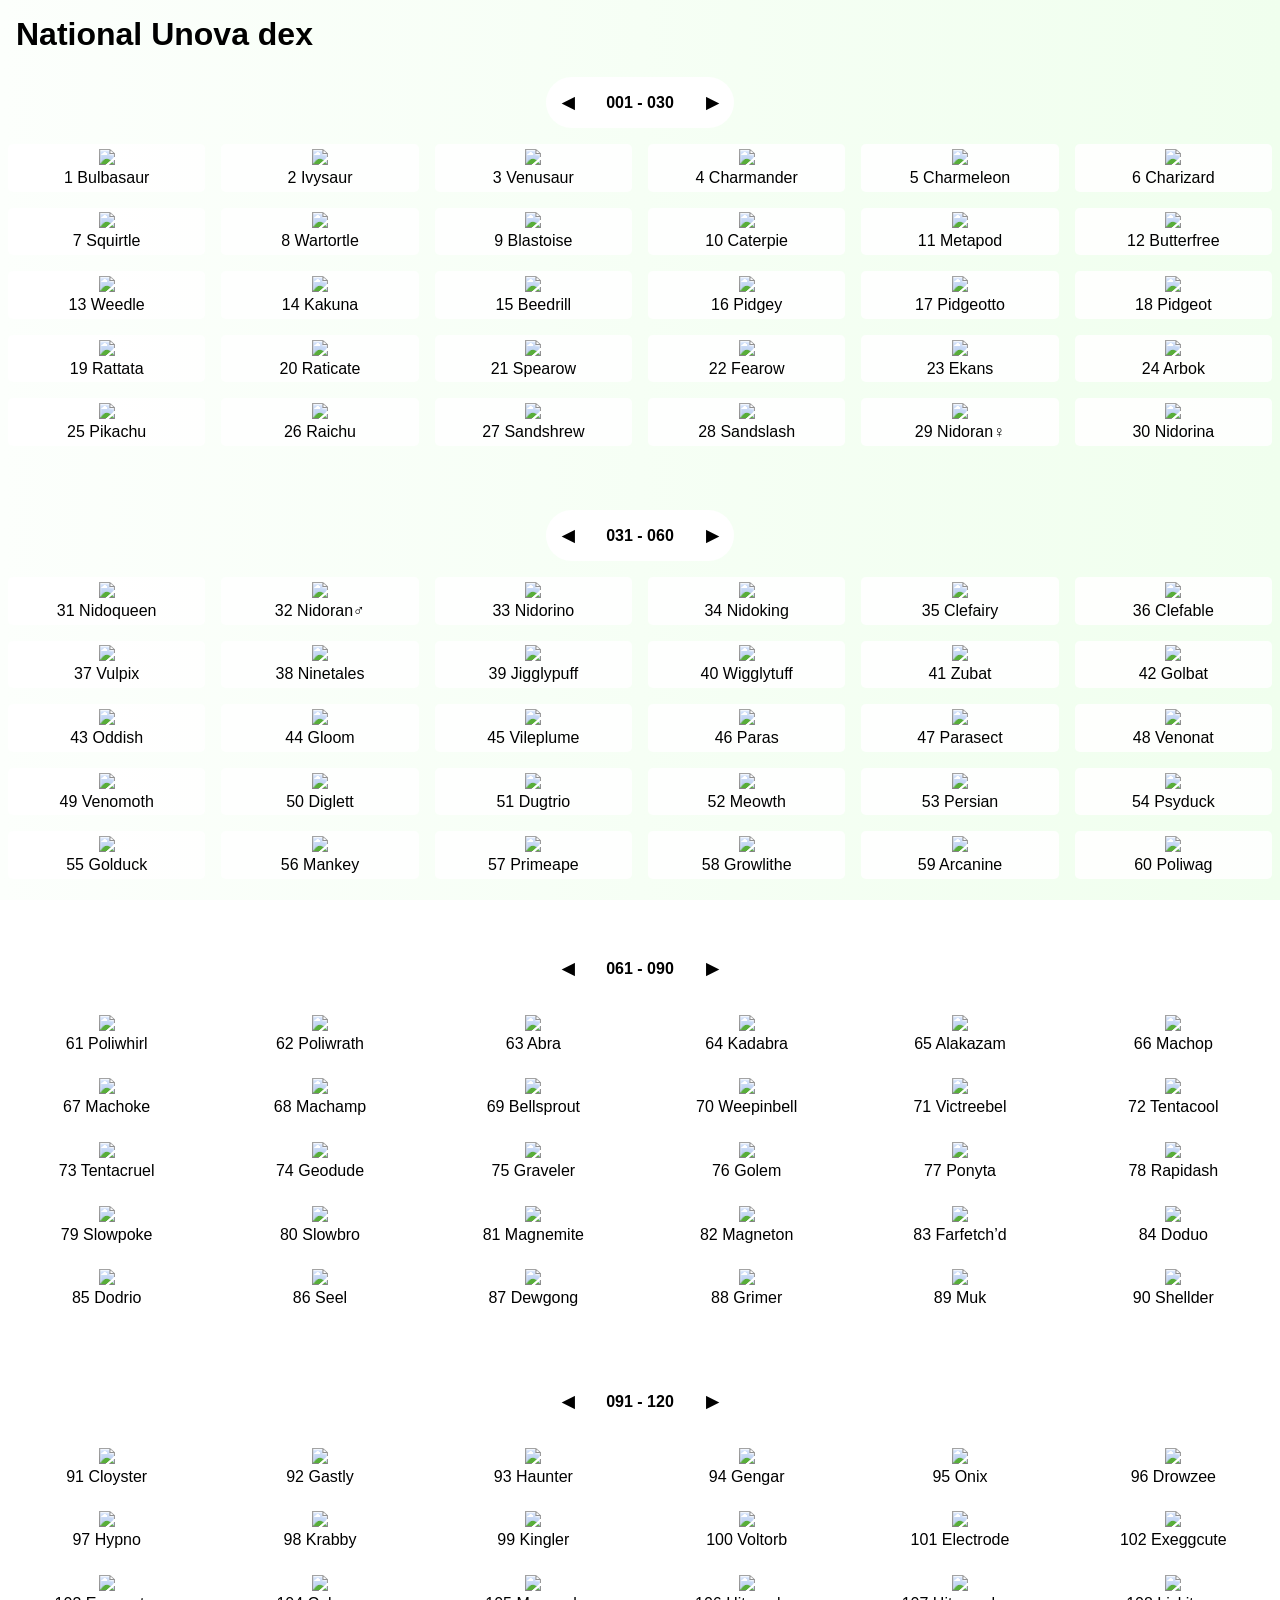
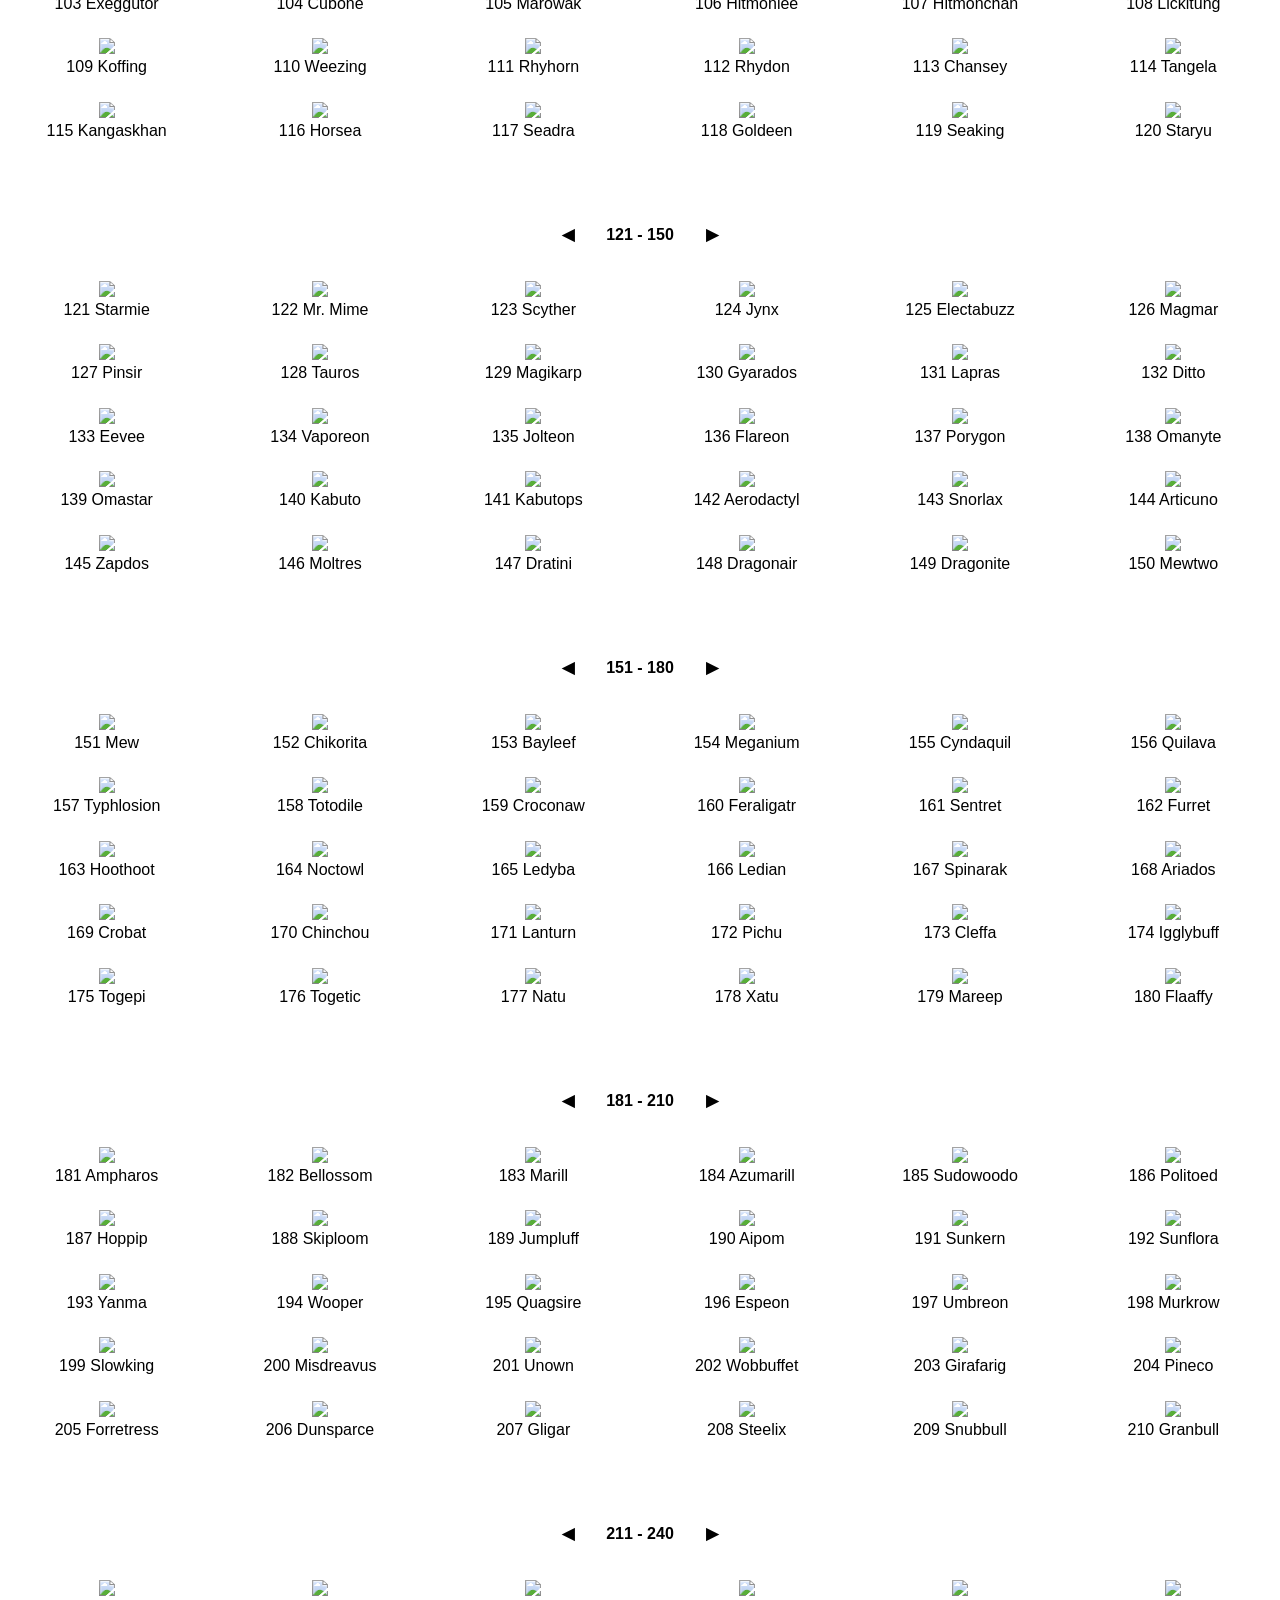
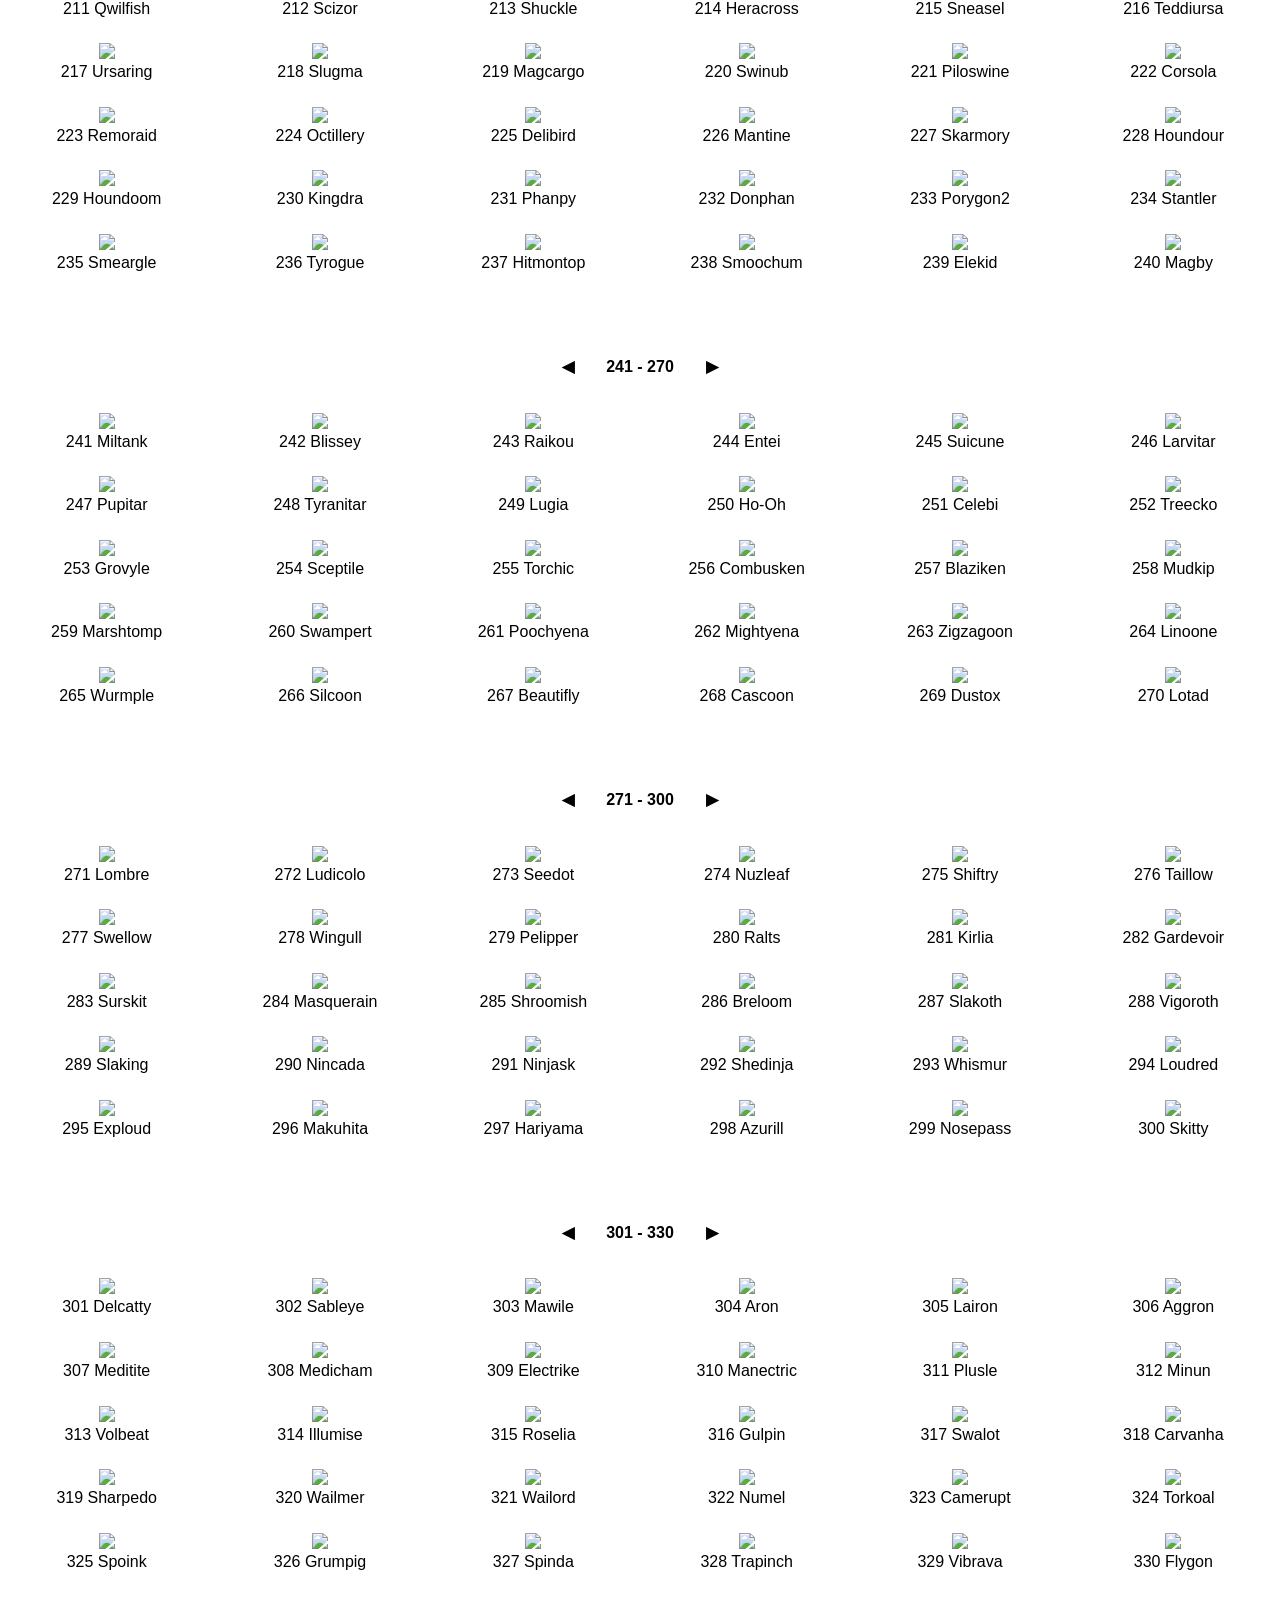
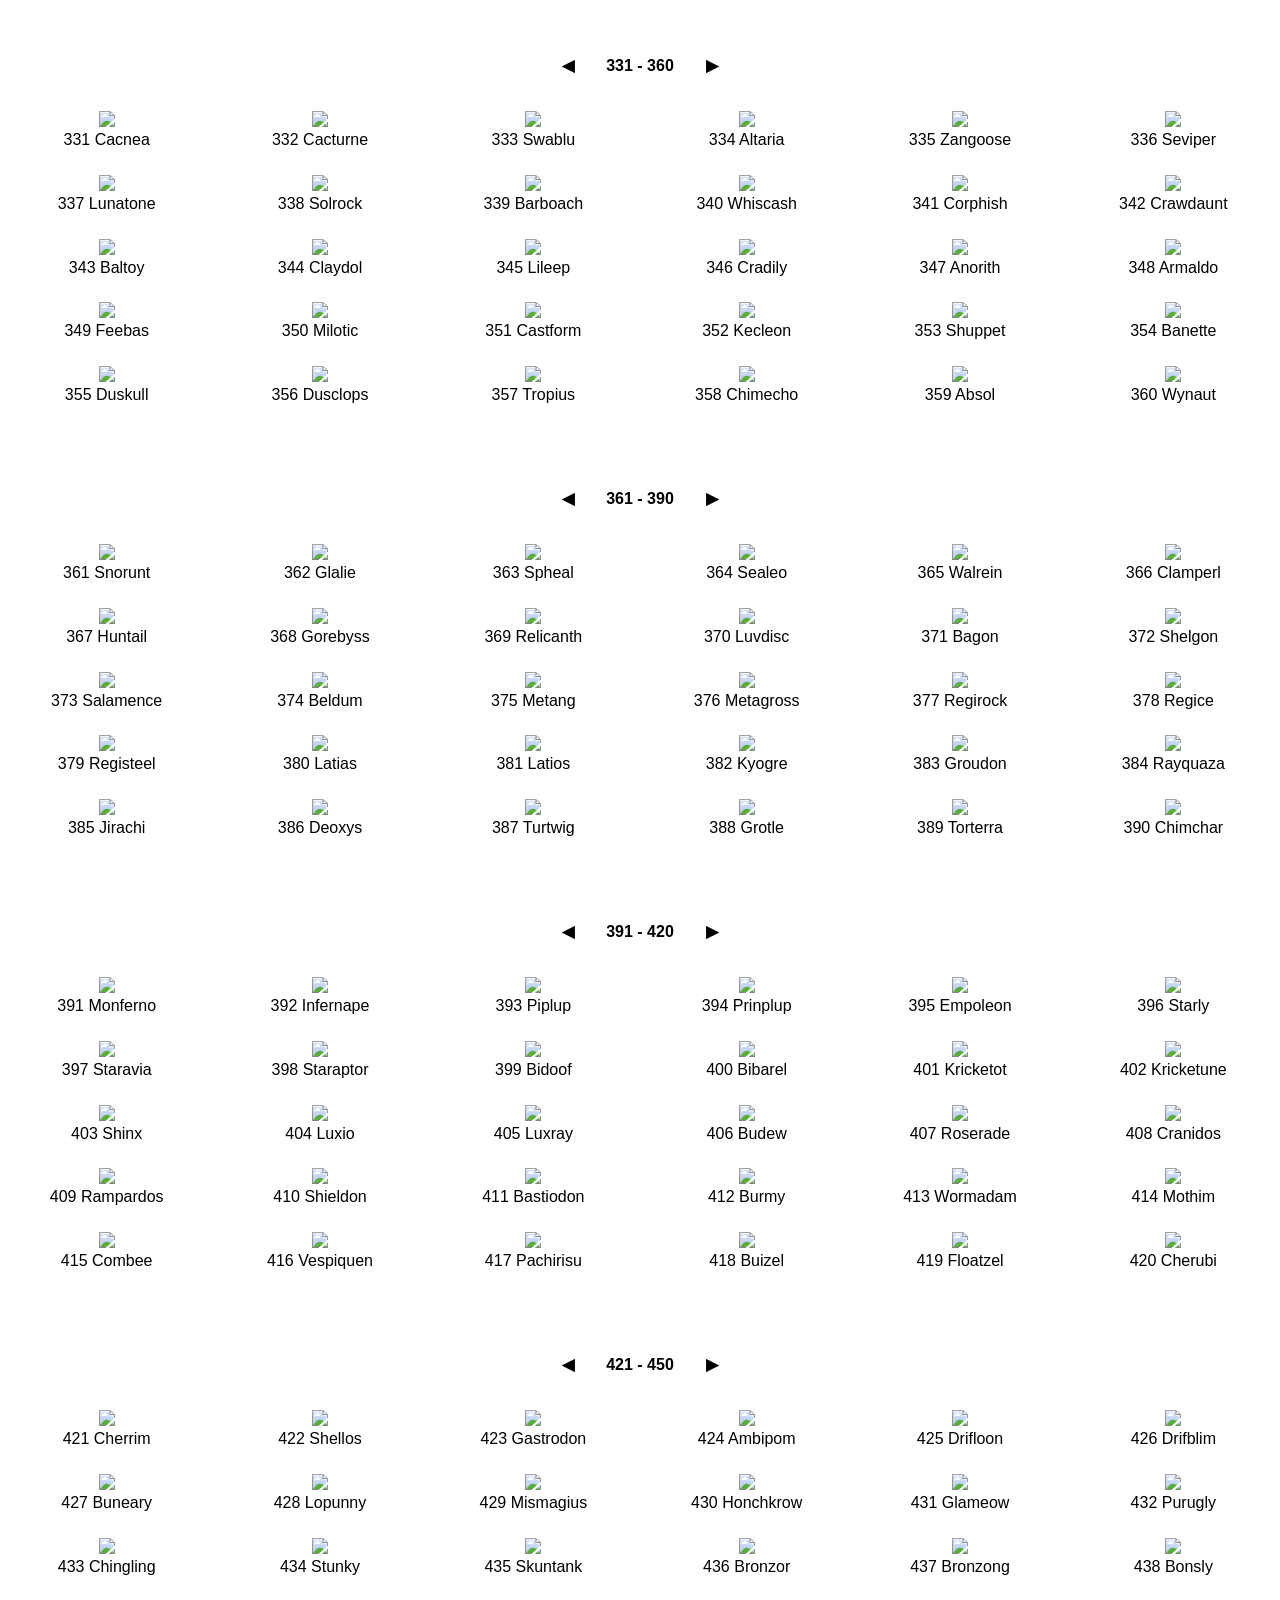
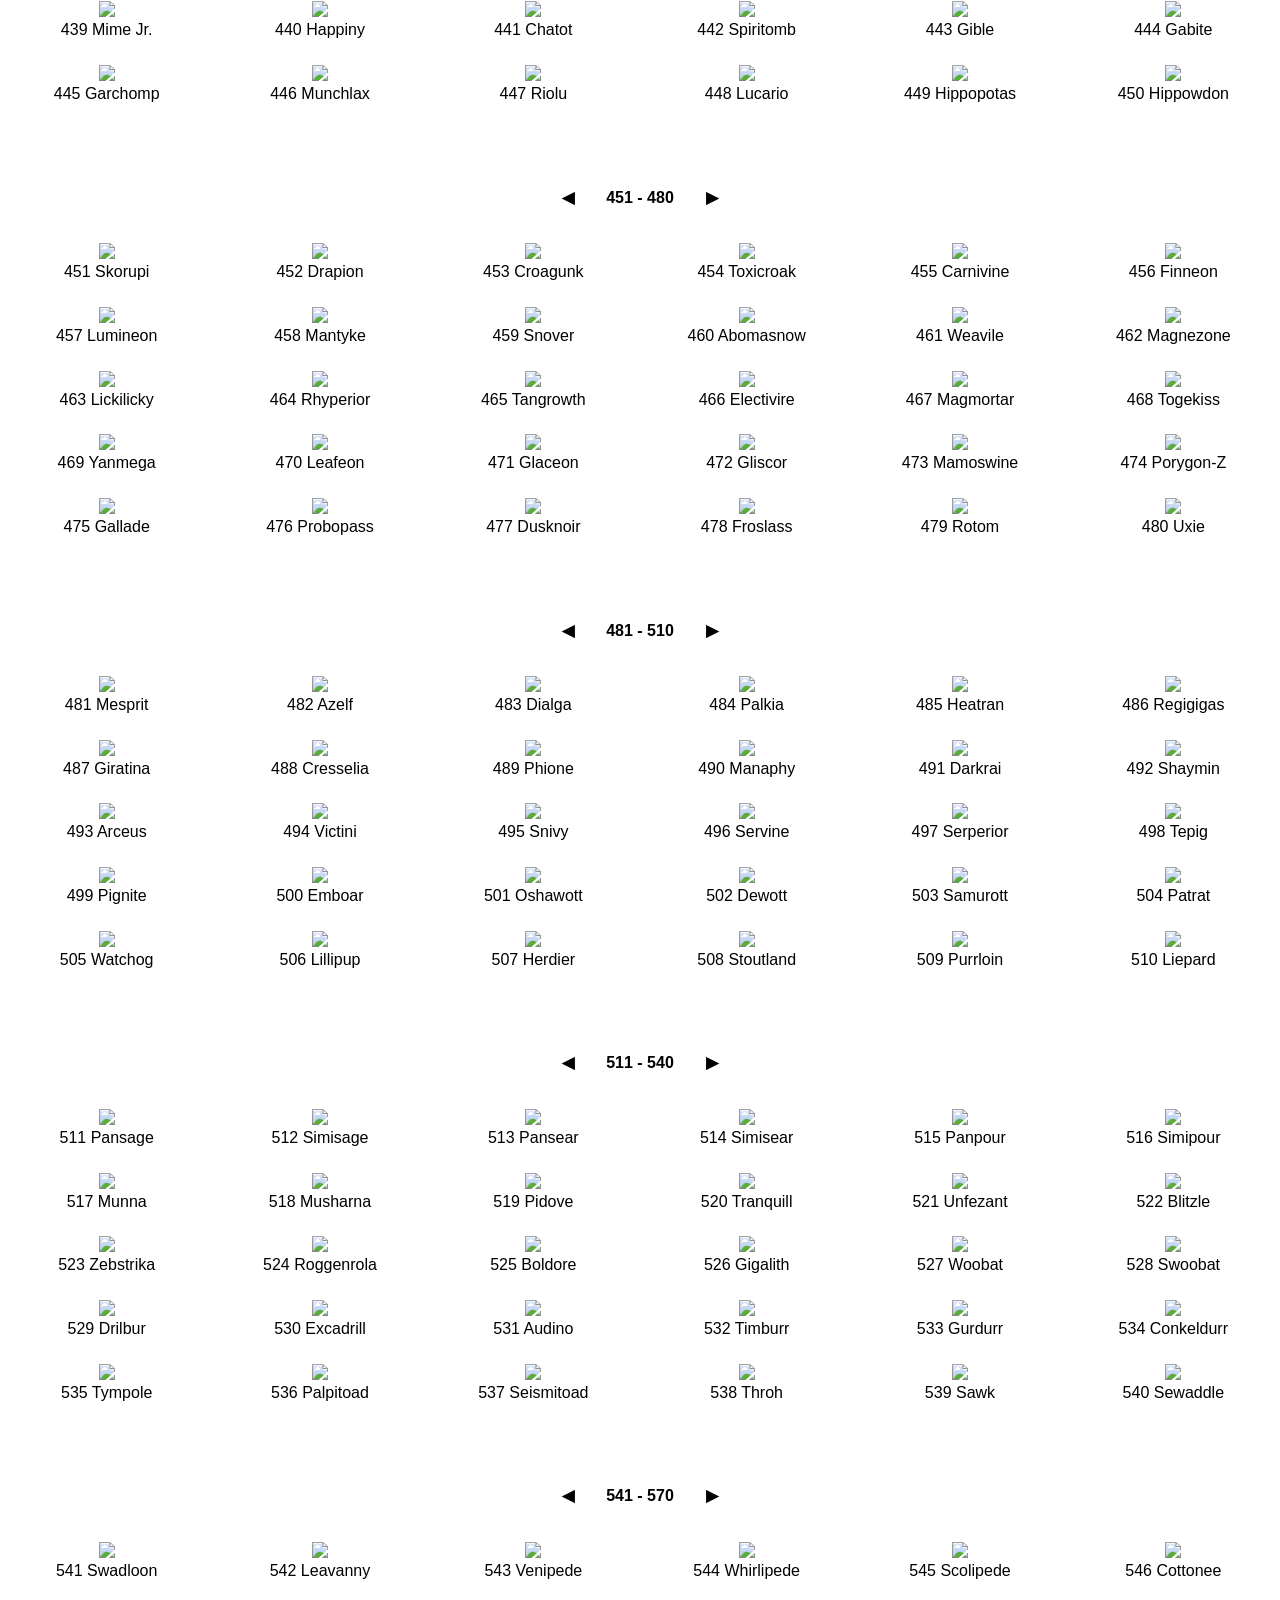
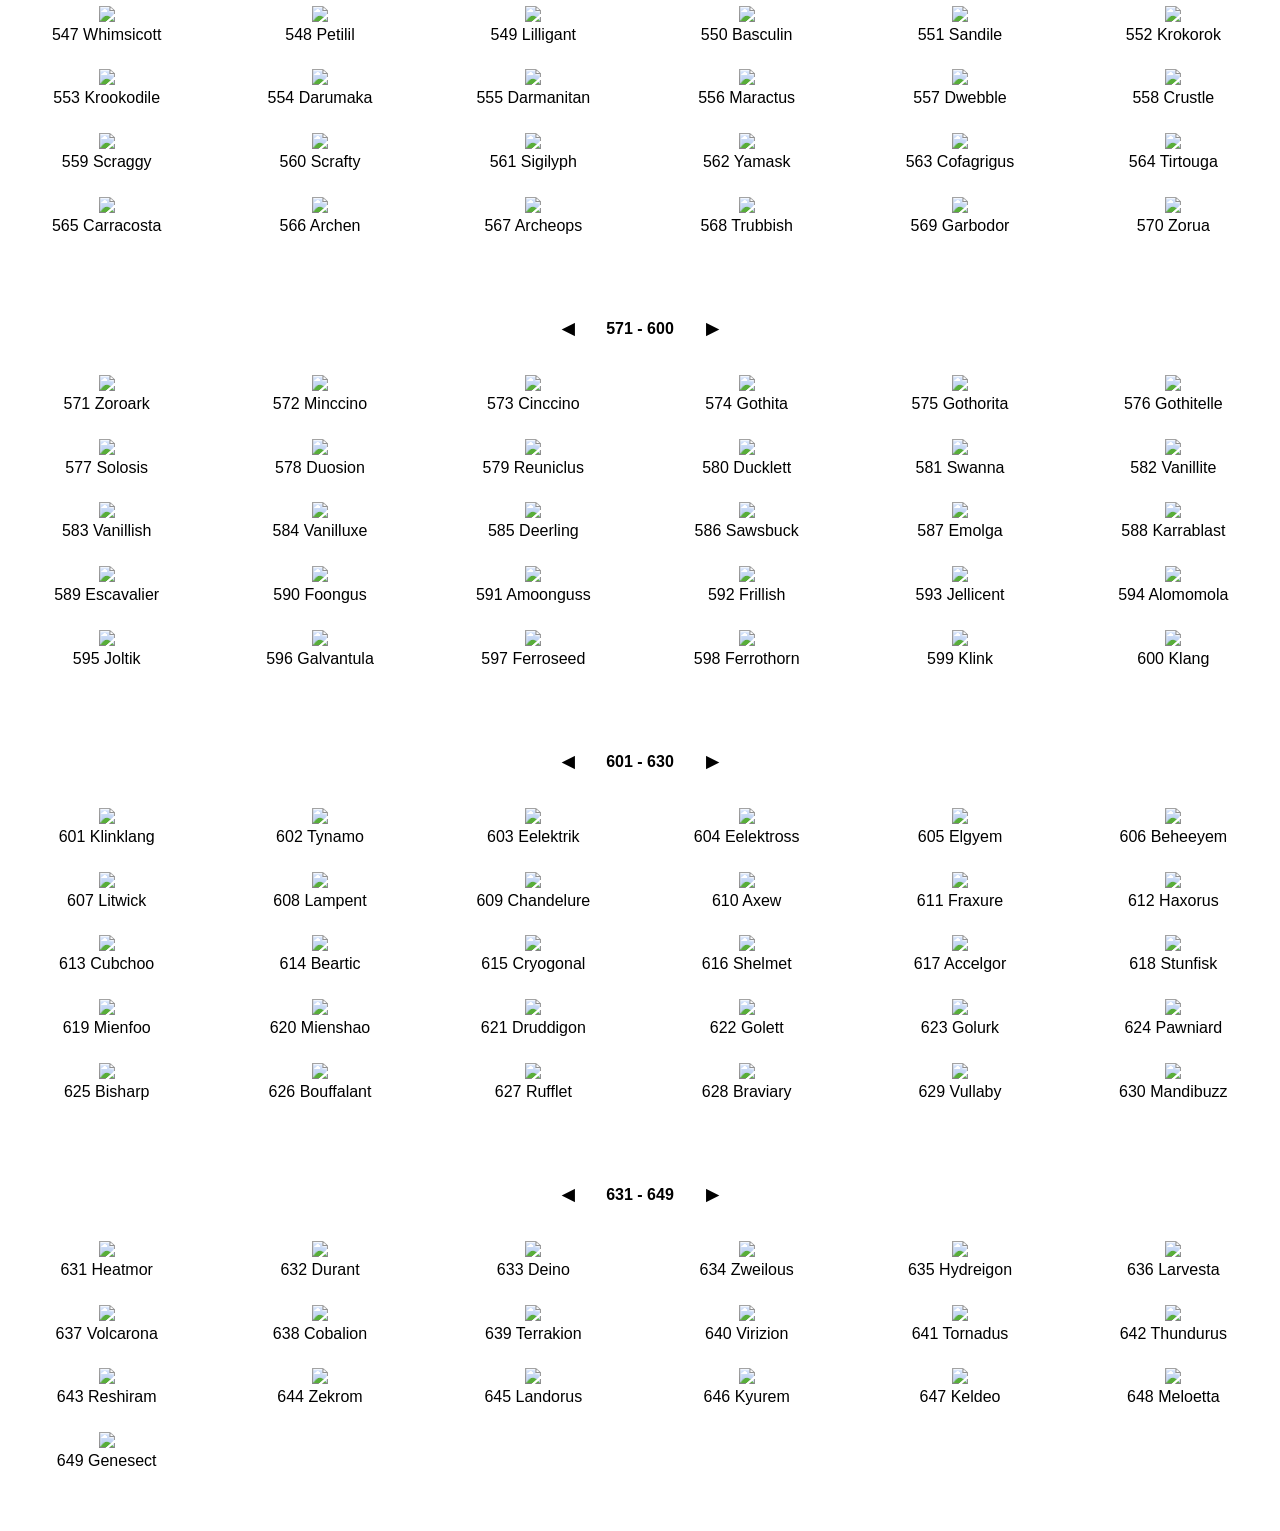
==== docs/black-white-black-2-white-2.html @ 1549f18a "Add generated html files" ====
<!doctype html>

<html lang="en">
<head>
  <meta charset="utf-8">

  <title>Living Pokedex template - National Unova dex</title>
  <meta name="description" content="Living Pokedex template for National Unova dex">
  <meta name="author" content="Timo Schinkel">

  <meta name="viewport" content="width=device-width, initial-scale=1">
  <link rel="stylesheet" type="text/css" href="assets/main.css">
</head>

<body>
    <h1>National Unova dex</h1>
    <div class="pokedex black-white-black-2-white-2">
                
        <div class="box">
            <div class="title">001 - 030</div>
            <div class="contents">
                
                <div class="monster">
                    <a href="https://www.serebii.net/pokedex-swsh/bulbasaur/" title="Bulbasaur">
                        <img src="https://www.serebii.net/swordshield/pokemon/small/001.png" loading="lazy"/>
                        <span class="name">
                            <span class="number">1</span>
                            Bulbasaur
                        </span>
                    </a>
                </div>
                
                <div class="monster">
                    <a href="https://www.serebii.net/pokedex-swsh/ivysaur/" title="Ivysaur">
                        <img src="https://www.serebii.net/swordshield/pokemon/small/002.png" loading="lazy"/>
                        <span class="name">
                            <span class="number">2</span>
                            Ivysaur
                        </span>
                    </a>
                </div>
                
                <div class="monster">
                    <a href="https://www.serebii.net/pokedex-swsh/venusaur/" title="Venusaur">
                        <img src="https://www.serebii.net/swordshield/pokemon/small/003.png" loading="lazy"/>
                        <span class="name">
                            <span class="number">3</span>
                            Venusaur
                        </span>
                    </a>
                </div>
                
                <div class="monster">
                    <a href="https://www.serebii.net/pokedex-swsh/charmander/" title="Charmander">
                        <img src="https://www.serebii.net/swordshield/pokemon/small/004.png" loading="lazy"/>
                        <span class="name">
                            <span class="number">4</span>
                            Charmander
                        </span>
                    </a>
                </div>
                
                <div class="monster">
                    <a href="https://www.serebii.net/pokedex-swsh/charmeleon/" title="Charmeleon">
                        <img src="https://www.serebii.net/swordshield/pokemon/small/005.png" loading="lazy"/>
                        <span class="name">
                            <span class="number">5</span>
                            Charmeleon
                        </span>
                    </a>
                </div>
                
                <div class="monster">
                    <a href="https://www.serebii.net/pokedex-swsh/charizard/" title="Charizard">
                        <img src="https://www.serebii.net/swordshield/pokemon/small/006.png" loading="lazy"/>
                        <span class="name">
                            <span class="number">6</span>
                            Charizard
                        </span>
                    </a>
                </div>
                
                <div class="monster">
                    <a href="https://www.serebii.net/pokedex-swsh/squirtle/" title="Squirtle">
                        <img src="https://www.serebii.net/swordshield/pokemon/small/007.png" loading="lazy"/>
                        <span class="name">
                            <span class="number">7</span>
                            Squirtle
                        </span>
                    </a>
                </div>
                
                <div class="monster">
                    <a href="https://www.serebii.net/pokedex-swsh/wartortle/" title="Wartortle">
                        <img src="https://www.serebii.net/swordshield/pokemon/small/008.png" loading="lazy"/>
                        <span class="name">
                            <span class="number">8</span>
                            Wartortle
                        </span>
                    </a>
                </div>
                
                <div class="monster">
                    <a href="https://www.serebii.net/pokedex-swsh/blastoise/" title="Blastoise">
                        <img src="https://www.serebii.net/swordshield/pokemon/small/009.png" loading="lazy"/>
                        <span class="name">
                            <span class="number">9</span>
                            Blastoise
                        </span>
                    </a>
                </div>
                
                <div class="monster">
                    <a href="https://www.serebii.net/pokedex-swsh/caterpie/" title="Caterpie">
                        <img src="https://www.serebii.net/swordshield/pokemon/small/010.png" loading="lazy"/>
                        <span class="name">
                            <span class="number">10</span>
                            Caterpie
                        </span>
                    </a>
                </div>
                
                <div class="monster">
                    <a href="https://www.serebii.net/pokedex-swsh/metapod/" title="Metapod">
                        <img src="https://www.serebii.net/swordshield/pokemon/small/011.png" loading="lazy"/>
                        <span class="name">
                            <span class="number">11</span>
                            Metapod
                        </span>
                    </a>
                </div>
                
                <div class="monster">
                    <a href="https://www.serebii.net/pokedex-swsh/butterfree/" title="Butterfree">
                        <img src="https://www.serebii.net/swordshield/pokemon/small/012.png" loading="lazy"/>
                        <span class="name">
                            <span class="number">12</span>
                            Butterfree
                        </span>
                    </a>
                </div>
                
                <div class="monster">
                    <a href="https://www.serebii.net/pokedex-swsh/weedle/" title="Weedle">
                        <img src="https://www.serebii.net/swordshield/pokemon/small/013.png" loading="lazy"/>
                        <span class="name">
                            <span class="number">13</span>
                            Weedle
                        </span>
                    </a>
                </div>
                
                <div class="monster">
                    <a href="https://www.serebii.net/pokedex-swsh/kakuna/" title="Kakuna">
                        <img src="https://www.serebii.net/swordshield/pokemon/small/014.png" loading="lazy"/>
                        <span class="name">
                            <span class="number">14</span>
                            Kakuna
                        </span>
                    </a>
                </div>
                
                <div class="monster">
                    <a href="https://www.serebii.net/pokedex-swsh/beedrill/" title="Beedrill">
                        <img src="https://www.serebii.net/swordshield/pokemon/small/015.png" loading="lazy"/>
                        <span class="name">
                            <span class="number">15</span>
                            Beedrill
                        </span>
                    </a>
                </div>
                
                <div class="monster">
                    <a href="https://www.serebii.net/pokedex-swsh/pidgey/" title="Pidgey">
                        <img src="https://www.serebii.net/swordshield/pokemon/small/016.png" loading="lazy"/>
                        <span class="name">
                            <span class="number">16</span>
                            Pidgey
                        </span>
                    </a>
                </div>
                
                <div class="monster">
                    <a href="https://www.serebii.net/pokedex-swsh/pidgeotto/" title="Pidgeotto">
                        <img src="https://www.serebii.net/swordshield/pokemon/small/017.png" loading="lazy"/>
                        <span class="name">
                            <span class="number">17</span>
                            Pidgeotto
                        </span>
                    </a>
                </div>
                
                <div class="monster">
                    <a href="https://www.serebii.net/pokedex-swsh/pidgeot/" title="Pidgeot">
                        <img src="https://www.serebii.net/swordshield/pokemon/small/018.png" loading="lazy"/>
                        <span class="name">
                            <span class="number">18</span>
                            Pidgeot
                        </span>
                    </a>
                </div>
                
                <div class="monster">
                    <a href="https://www.serebii.net/pokedex-swsh/rattata/" title="Rattata">
                        <img src="https://www.serebii.net/swordshield/pokemon/small/019.png" loading="lazy"/>
                        <span class="name">
                            <span class="number">19</span>
                            Rattata
                        </span>
                    </a>
                </div>
                
                <div class="monster">
                    <a href="https://www.serebii.net/pokedex-swsh/raticate/" title="Raticate">
                        <img src="https://www.serebii.net/swordshield/pokemon/small/020.png" loading="lazy"/>
                        <span class="name">
                            <span class="number">20</span>
                            Raticate
                        </span>
                    </a>
                </div>
                
                <div class="monster">
                    <a href="https://www.serebii.net/pokedex-swsh/spearow/" title="Spearow">
                        <img src="https://www.serebii.net/swordshield/pokemon/small/021.png" loading="lazy"/>
                        <span class="name">
                            <span class="number">21</span>
                            Spearow
                        </span>
                    </a>
                </div>
                
                <div class="monster">
                    <a href="https://www.serebii.net/pokedex-swsh/fearow/" title="Fearow">
                        <img src="https://www.serebii.net/swordshield/pokemon/small/022.png" loading="lazy"/>
                        <span class="name">
                            <span class="number">22</span>
                            Fearow
                        </span>
                    </a>
                </div>
                
                <div class="monster">
                    <a href="https://www.serebii.net/pokedex-swsh/ekans/" title="Ekans">
                        <img src="https://www.serebii.net/swordshield/pokemon/small/023.png" loading="lazy"/>
                        <span class="name">
                            <span class="number">23</span>
                            Ekans
                        </span>
                    </a>
                </div>
                
                <div class="monster">
                    <a href="https://www.serebii.net/pokedex-swsh/arbok/" title="Arbok">
                        <img src="https://www.serebii.net/swordshield/pokemon/small/024.png" loading="lazy"/>
                        <span class="name">
                            <span class="number">24</span>
                            Arbok
                        </span>
                    </a>
                </div>
                
                <div class="monster">
                    <a href="https://www.serebii.net/pokedex-swsh/pikachu/" title="Pikachu">
                        <img src="https://www.serebii.net/swordshield/pokemon/small/025.png" loading="lazy"/>
                        <span class="name">
                            <span class="number">25</span>
                            Pikachu
                        </span>
                    </a>
                </div>
                
                <div class="monster">
                    <a href="https://www.serebii.net/pokedex-swsh/raichu/" title="Raichu">
                        <img src="https://www.serebii.net/swordshield/pokemon/small/026.png" loading="lazy"/>
                        <span class="name">
                            <span class="number">26</span>
                            Raichu
                        </span>
                    </a>
                </div>
                
                <div class="monster">
                    <a href="https://www.serebii.net/pokedex-swsh/sandshrew/" title="Sandshrew">
                        <img src="https://www.serebii.net/swordshield/pokemon/small/027.png" loading="lazy"/>
                        <span class="name">
                            <span class="number">27</span>
                            Sandshrew
                        </span>
                    </a>
                </div>
                
                <div class="monster">
                    <a href="https://www.serebii.net/pokedex-swsh/sandslash/" title="Sandslash">
                        <img src="https://www.serebii.net/swordshield/pokemon/small/028.png" loading="lazy"/>
                        <span class="name">
                            <span class="number">28</span>
                            Sandslash
                        </span>
                    </a>
                </div>
                
                <div class="monster">
                    <a href="https://www.serebii.net/pokedex-swsh/nidoran-f/" title="Nidoran♀">
                        <img src="https://www.serebii.net/swordshield/pokemon/small/029.png" loading="lazy"/>
                        <span class="name">
                            <span class="number">29</span>
                            Nidoran♀
                        </span>
                    </a>
                </div>
                
                <div class="monster">
                    <a href="https://www.serebii.net/pokedex-swsh/nidorina/" title="Nidorina">
                        <img src="https://www.serebii.net/swordshield/pokemon/small/030.png" loading="lazy"/>
                        <span class="name">
                            <span class="number">30</span>
                            Nidorina
                        </span>
                    </a>
                </div>
                
            </div>
        </div>
                
        <div class="box">
            <div class="title">031 - 060</div>
            <div class="contents">
                
                <div class="monster">
                    <a href="https://www.serebii.net/pokedex-swsh/nidoqueen/" title="Nidoqueen">
                        <img src="https://www.serebii.net/swordshield/pokemon/small/031.png" loading="lazy"/>
                        <span class="name">
                            <span class="number">31</span>
                            Nidoqueen
                        </span>
                    </a>
                </div>
                
                <div class="monster">
                    <a href="https://www.serebii.net/pokedex-swsh/nidoran-m/" title="Nidoran♂">
                        <img src="https://www.serebii.net/swordshield/pokemon/small/032.png" loading="lazy"/>
                        <span class="name">
                            <span class="number">32</span>
                            Nidoran♂
                        </span>
                    </a>
                </div>
                
                <div class="monster">
                    <a href="https://www.serebii.net/pokedex-swsh/nidorino/" title="Nidorino">
                        <img src="https://www.serebii.net/swordshield/pokemon/small/033.png" loading="lazy"/>
                        <span class="name">
                            <span class="number">33</span>
                            Nidorino
                        </span>
                    </a>
                </div>
                
                <div class="monster">
                    <a href="https://www.serebii.net/pokedex-swsh/nidoking/" title="Nidoking">
                        <img src="https://www.serebii.net/swordshield/pokemon/small/034.png" loading="lazy"/>
                        <span class="name">
                            <span class="number">34</span>
                            Nidoking
                        </span>
                    </a>
                </div>
                
                <div class="monster">
                    <a href="https://www.serebii.net/pokedex-swsh/clefairy/" title="Clefairy">
                        <img src="https://www.serebii.net/swordshield/pokemon/small/035.png" loading="lazy"/>
                        <span class="name">
                            <span class="number">35</span>
                            Clefairy
                        </span>
                    </a>
                </div>
                
                <div class="monster">
                    <a href="https://www.serebii.net/pokedex-swsh/clefable/" title="Clefable">
                        <img src="https://www.serebii.net/swordshield/pokemon/small/036.png" loading="lazy"/>
                        <span class="name">
                            <span class="number">36</span>
                            Clefable
                        </span>
                    </a>
                </div>
                
                <div class="monster">
                    <a href="https://www.serebii.net/pokedex-swsh/vulpix/" title="Vulpix">
                        <img src="https://www.serebii.net/swordshield/pokemon/small/037.png" loading="lazy"/>
                        <span class="name">
                            <span class="number">37</span>
                            Vulpix
                        </span>
                    </a>
                </div>
                
                <div class="monster">
                    <a href="https://www.serebii.net/pokedex-swsh/ninetales/" title="Ninetales">
                        <img src="https://www.serebii.net/swordshield/pokemon/small/038.png" loading="lazy"/>
                        <span class="name">
                            <span class="number">38</span>
                            Ninetales
                        </span>
                    </a>
                </div>
                
                <div class="monster">
                    <a href="https://www.serebii.net/pokedex-swsh/jigglypuff/" title="Jigglypuff">
                        <img src="https://www.serebii.net/swordshield/pokemon/small/039.png" loading="lazy"/>
                        <span class="name">
                            <span class="number">39</span>
                            Jigglypuff
                        </span>
                    </a>
                </div>
                
                <div class="monster">
                    <a href="https://www.serebii.net/pokedex-swsh/wigglytuff/" title="Wigglytuff">
                        <img src="https://www.serebii.net/swordshield/pokemon/small/040.png" loading="lazy"/>
                        <span class="name">
                            <span class="number">40</span>
                            Wigglytuff
                        </span>
                    </a>
                </div>
                
                <div class="monster">
                    <a href="https://www.serebii.net/pokedex-swsh/zubat/" title="Zubat">
                        <img src="https://www.serebii.net/swordshield/pokemon/small/041.png" loading="lazy"/>
                        <span class="name">
                            <span class="number">41</span>
                            Zubat
                        </span>
                    </a>
                </div>
                
                <div class="monster">
                    <a href="https://www.serebii.net/pokedex-swsh/golbat/" title="Golbat">
                        <img src="https://www.serebii.net/swordshield/pokemon/small/042.png" loading="lazy"/>
                        <span class="name">
                            <span class="number">42</span>
                            Golbat
                        </span>
                    </a>
                </div>
                
                <div class="monster">
                    <a href="https://www.serebii.net/pokedex-swsh/oddish/" title="Oddish">
                        <img src="https://www.serebii.net/swordshield/pokemon/small/043.png" loading="lazy"/>
                        <span class="name">
                            <span class="number">43</span>
                            Oddish
                        </span>
                    </a>
                </div>
                
                <div class="monster">
                    <a href="https://www.serebii.net/pokedex-swsh/gloom/" title="Gloom">
                        <img src="https://www.serebii.net/swordshield/pokemon/small/044.png" loading="lazy"/>
                        <span class="name">
                            <span class="number">44</span>
                            Gloom
                        </span>
                    </a>
                </div>
                
                <div class="monster">
                    <a href="https://www.serebii.net/pokedex-swsh/vileplume/" title="Vileplume">
                        <img src="https://www.serebii.net/swordshield/pokemon/small/045.png" loading="lazy"/>
                        <span class="name">
                            <span class="number">45</span>
                            Vileplume
                        </span>
                    </a>
                </div>
                
                <div class="monster">
                    <a href="https://www.serebii.net/pokedex-swsh/paras/" title="Paras">
                        <img src="https://www.serebii.net/swordshield/pokemon/small/046.png" loading="lazy"/>
                        <span class="name">
                            <span class="number">46</span>
                            Paras
                        </span>
                    </a>
                </div>
                
                <div class="monster">
                    <a href="https://www.serebii.net/pokedex-swsh/parasect/" title="Parasect">
                        <img src="https://www.serebii.net/swordshield/pokemon/small/047.png" loading="lazy"/>
                        <span class="name">
                            <span class="number">47</span>
                            Parasect
                        </span>
                    </a>
                </div>
                
                <div class="monster">
                    <a href="https://www.serebii.net/pokedex-swsh/venonat/" title="Venonat">
                        <img src="https://www.serebii.net/swordshield/pokemon/small/048.png" loading="lazy"/>
                        <span class="name">
                            <span class="number">48</span>
                            Venonat
                        </span>
                    </a>
                </div>
                
                <div class="monster">
                    <a href="https://www.serebii.net/pokedex-swsh/venomoth/" title="Venomoth">
                        <img src="https://www.serebii.net/swordshield/pokemon/small/049.png" loading="lazy"/>
                        <span class="name">
                            <span class="number">49</span>
                            Venomoth
                        </span>
                    </a>
                </div>
                
                <div class="monster">
                    <a href="https://www.serebii.net/pokedex-swsh/diglett/" title="Diglett">
                        <img src="https://www.serebii.net/swordshield/pokemon/small/050.png" loading="lazy"/>
                        <span class="name">
                            <span class="number">50</span>
                            Diglett
                        </span>
                    </a>
                </div>
                
                <div class="monster">
                    <a href="https://www.serebii.net/pokedex-swsh/dugtrio/" title="Dugtrio">
                        <img src="https://www.serebii.net/swordshield/pokemon/small/051.png" loading="lazy"/>
                        <span class="name">
                            <span class="number">51</span>
                            Dugtrio
                        </span>
                    </a>
                </div>
                
                <div class="monster">
                    <a href="https://www.serebii.net/pokedex-swsh/meowth/" title="Meowth">
                        <img src="https://www.serebii.net/swordshield/pokemon/small/052.png" loading="lazy"/>
                        <span class="name">
                            <span class="number">52</span>
                            Meowth
                        </span>
                    </a>
                </div>
                
                <div class="monster">
                    <a href="https://www.serebii.net/pokedex-swsh/persian/" title="Persian">
                        <img src="https://www.serebii.net/swordshield/pokemon/small/053.png" loading="lazy"/>
                        <span class="name">
                            <span class="number">53</span>
                            Persian
                        </span>
                    </a>
                </div>
                
                <div class="monster">
                    <a href="https://www.serebii.net/pokedex-swsh/psyduck/" title="Psyduck">
                        <img src="https://www.serebii.net/swordshield/pokemon/small/054.png" loading="lazy"/>
                        <span class="name">
                            <span class="number">54</span>
                            Psyduck
                        </span>
                    </a>
                </div>
                
                <div class="monster">
                    <a href="https://www.serebii.net/pokedex-swsh/golduck/" title="Golduck">
                        <img src="https://www.serebii.net/swordshield/pokemon/small/055.png" loading="lazy"/>
                        <span class="name">
                            <span class="number">55</span>
                            Golduck
                        </span>
                    </a>
                </div>
                
                <div class="monster">
                    <a href="https://www.serebii.net/pokedex-swsh/mankey/" title="Mankey">
                        <img src="https://www.serebii.net/swordshield/pokemon/small/056.png" loading="lazy"/>
                        <span class="name">
                            <span class="number">56</span>
                            Mankey
                        </span>
                    </a>
                </div>
                
                <div class="monster">
                    <a href="https://www.serebii.net/pokedex-swsh/primeape/" title="Primeape">
                        <img src="https://www.serebii.net/swordshield/pokemon/small/057.png" loading="lazy"/>
                        <span class="name">
                            <span class="number">57</span>
                            Primeape
                        </span>
                    </a>
                </div>
                
                <div class="monster">
                    <a href="https://www.serebii.net/pokedex-swsh/growlithe/" title="Growlithe">
                        <img src="https://www.serebii.net/swordshield/pokemon/small/058.png" loading="lazy"/>
                        <span class="name">
                            <span class="number">58</span>
                            Growlithe
                        </span>
                    </a>
                </div>
                
                <div class="monster">
                    <a href="https://www.serebii.net/pokedex-swsh/arcanine/" title="Arcanine">
                        <img src="https://www.serebii.net/swordshield/pokemon/small/059.png" loading="lazy"/>
                        <span class="name">
                            <span class="number">59</span>
                            Arcanine
                        </span>
                    </a>
                </div>
                
                <div class="monster">
                    <a href="https://www.serebii.net/pokedex-swsh/poliwag/" title="Poliwag">
                        <img src="https://www.serebii.net/swordshield/pokemon/small/060.png" loading="lazy"/>
                        <span class="name">
                            <span class="number">60</span>
                            Poliwag
                        </span>
                    </a>
                </div>
                
            </div>
        </div>
                
        <div class="box">
            <div class="title">061 - 090</div>
            <div class="contents">
                
                <div class="monster">
                    <a href="https://www.serebii.net/pokedex-swsh/poliwhirl/" title="Poliwhirl">
                        <img src="https://www.serebii.net/swordshield/pokemon/small/061.png" loading="lazy"/>
                        <span class="name">
                            <span class="number">61</span>
                            Poliwhirl
                        </span>
                    </a>
                </div>
                
                <div class="monster">
                    <a href="https://www.serebii.net/pokedex-swsh/poliwrath/" title="Poliwrath">
                        <img src="https://www.serebii.net/swordshield/pokemon/small/062.png" loading="lazy"/>
                        <span class="name">
                            <span class="number">62</span>
                            Poliwrath
                        </span>
                    </a>
                </div>
                
                <div class="monster">
                    <a href="https://www.serebii.net/pokedex-swsh/abra/" title="Abra">
                        <img src="https://www.serebii.net/swordshield/pokemon/small/063.png" loading="lazy"/>
                        <span class="name">
                            <span class="number">63</span>
                            Abra
                        </span>
                    </a>
                </div>
                
                <div class="monster">
                    <a href="https://www.serebii.net/pokedex-swsh/kadabra/" title="Kadabra">
                        <img src="https://www.serebii.net/swordshield/pokemon/small/064.png" loading="lazy"/>
                        <span class="name">
                            <span class="number">64</span>
                            Kadabra
                        </span>
                    </a>
                </div>
                
                <div class="monster">
                    <a href="https://www.serebii.net/pokedex-swsh/alakazam/" title="Alakazam">
                        <img src="https://www.serebii.net/swordshield/pokemon/small/065.png" loading="lazy"/>
                        <span class="name">
                            <span class="number">65</span>
                            Alakazam
                        </span>
                    </a>
                </div>
                
                <div class="monster">
                    <a href="https://www.serebii.net/pokedex-swsh/machop/" title="Machop">
                        <img src="https://www.serebii.net/swordshield/pokemon/small/066.png" loading="lazy"/>
                        <span class="name">
                            <span class="number">66</span>
                            Machop
                        </span>
                    </a>
                </div>
                
                <div class="monster">
                    <a href="https://www.serebii.net/pokedex-swsh/machoke/" title="Machoke">
                        <img src="https://www.serebii.net/swordshield/pokemon/small/067.png" loading="lazy"/>
                        <span class="name">
                            <span class="number">67</span>
                            Machoke
                        </span>
                    </a>
                </div>
                
                <div class="monster">
                    <a href="https://www.serebii.net/pokedex-swsh/machamp/" title="Machamp">
                        <img src="https://www.serebii.net/swordshield/pokemon/small/068.png" loading="lazy"/>
                        <span class="name">
                            <span class="number">68</span>
                            Machamp
                        </span>
                    </a>
                </div>
                
                <div class="monster">
                    <a href="https://www.serebii.net/pokedex-swsh/bellsprout/" title="Bellsprout">
                        <img src="https://www.serebii.net/swordshield/pokemon/small/069.png" loading="lazy"/>
                        <span class="name">
                            <span class="number">69</span>
                            Bellsprout
                        </span>
                    </a>
                </div>
                
                <div class="monster">
                    <a href="https://www.serebii.net/pokedex-swsh/weepinbell/" title="Weepinbell">
                        <img src="https://www.serebii.net/swordshield/pokemon/small/070.png" loading="lazy"/>
                        <span class="name">
                            <span class="number">70</span>
                            Weepinbell
                        </span>
                    </a>
                </div>
                
                <div class="monster">
                    <a href="https://www.serebii.net/pokedex-swsh/victreebel/" title="Victreebel">
                        <img src="https://www.serebii.net/swordshield/pokemon/small/071.png" loading="lazy"/>
                        <span class="name">
                            <span class="number">71</span>
                            Victreebel
                        </span>
                    </a>
                </div>
                
                <div class="monster">
                    <a href="https://www.serebii.net/pokedex-swsh/tentacool/" title="Tentacool">
                        <img src="https://www.serebii.net/swordshield/pokemon/small/072.png" loading="lazy"/>
                        <span class="name">
                            <span class="number">72</span>
                            Tentacool
                        </span>
                    </a>
                </div>
                
                <div class="monster">
                    <a href="https://www.serebii.net/pokedex-swsh/tentacruel/" title="Tentacruel">
                        <img src="https://www.serebii.net/swordshield/pokemon/small/073.png" loading="lazy"/>
                        <span class="name">
                            <span class="number">73</span>
                            Tentacruel
                        </span>
                    </a>
                </div>
                
                <div class="monster">
                    <a href="https://www.serebii.net/pokedex-swsh/geodude/" title="Geodude">
                        <img src="https://www.serebii.net/swordshield/pokemon/small/074.png" loading="lazy"/>
                        <span class="name">
                            <span class="number">74</span>
                            Geodude
                        </span>
                    </a>
                </div>
                
                <div class="monster">
                    <a href="https://www.serebii.net/pokedex-swsh/graveler/" title="Graveler">
                        <img src="https://www.serebii.net/swordshield/pokemon/small/075.png" loading="lazy"/>
                        <span class="name">
                            <span class="number">75</span>
                            Graveler
                        </span>
                    </a>
                </div>
                
                <div class="monster">
                    <a href="https://www.serebii.net/pokedex-swsh/golem/" title="Golem">
                        <img src="https://www.serebii.net/swordshield/pokemon/small/076.png" loading="lazy"/>
                        <span class="name">
                            <span class="number">76</span>
                            Golem
                        </span>
                    </a>
                </div>
                
                <div class="monster">
                    <a href="https://www.serebii.net/pokedex-swsh/ponyta/" title="Ponyta">
                        <img src="https://www.serebii.net/swordshield/pokemon/small/077.png" loading="lazy"/>
                        <span class="name">
                            <span class="number">77</span>
                            Ponyta
                        </span>
                    </a>
                </div>
                
                <div class="monster">
                    <a href="https://www.serebii.net/pokedex-swsh/rapidash/" title="Rapidash">
                        <img src="https://www.serebii.net/swordshield/pokemon/small/078.png" loading="lazy"/>
                        <span class="name">
                            <span class="number">78</span>
                            Rapidash
                        </span>
                    </a>
                </div>
                
                <div class="monster">
                    <a href="https://www.serebii.net/pokedex-swsh/slowpoke/" title="Slowpoke">
                        <img src="https://www.serebii.net/swordshield/pokemon/small/079.png" loading="lazy"/>
                        <span class="name">
                            <span class="number">79</span>
                            Slowpoke
                        </span>
                    </a>
                </div>
                
                <div class="monster">
                    <a href="https://www.serebii.net/pokedex-swsh/slowbro/" title="Slowbro">
                        <img src="https://www.serebii.net/swordshield/pokemon/small/080.png" loading="lazy"/>
                        <span class="name">
                            <span class="number">80</span>
                            Slowbro
                        </span>
                    </a>
                </div>
                
                <div class="monster">
                    <a href="https://www.serebii.net/pokedex-swsh/magnemite/" title="Magnemite">
                        <img src="https://www.serebii.net/swordshield/pokemon/small/081.png" loading="lazy"/>
                        <span class="name">
                            <span class="number">81</span>
                            Magnemite
                        </span>
                    </a>
                </div>
                
                <div class="monster">
                    <a href="https://www.serebii.net/pokedex-swsh/magneton/" title="Magneton">
                        <img src="https://www.serebii.net/swordshield/pokemon/small/082.png" loading="lazy"/>
                        <span class="name">
                            <span class="number">82</span>
                            Magneton
                        </span>
                    </a>
                </div>
                
                <div class="monster">
                    <a href="https://www.serebii.net/pokedex-swsh/farfetchd/" title="Farfetch’d">
                        <img src="https://www.serebii.net/swordshield/pokemon/small/083.png" loading="lazy"/>
                        <span class="name">
                            <span class="number">83</span>
                            Farfetch’d
                        </span>
                    </a>
                </div>
                
                <div class="monster">
                    <a href="https://www.serebii.net/pokedex-swsh/doduo/" title="Doduo">
                        <img src="https://www.serebii.net/swordshield/pokemon/small/084.png" loading="lazy"/>
                        <span class="name">
                            <span class="number">84</span>
                            Doduo
                        </span>
                    </a>
                </div>
                
                <div class="monster">
                    <a href="https://www.serebii.net/pokedex-swsh/dodrio/" title="Dodrio">
                        <img src="https://www.serebii.net/swordshield/pokemon/small/085.png" loading="lazy"/>
                        <span class="name">
                            <span class="number">85</span>
                            Dodrio
                        </span>
                    </a>
                </div>
                
                <div class="monster">
                    <a href="https://www.serebii.net/pokedex-swsh/seel/" title="Seel">
                        <img src="https://www.serebii.net/swordshield/pokemon/small/086.png" loading="lazy"/>
                        <span class="name">
                            <span class="number">86</span>
                            Seel
                        </span>
                    </a>
                </div>
                
                <div class="monster">
                    <a href="https://www.serebii.net/pokedex-swsh/dewgong/" title="Dewgong">
                        <img src="https://www.serebii.net/swordshield/pokemon/small/087.png" loading="lazy"/>
                        <span class="name">
                            <span class="number">87</span>
                            Dewgong
                        </span>
                    </a>
                </div>
                
                <div class="monster">
                    <a href="https://www.serebii.net/pokedex-swsh/grimer/" title="Grimer">
                        <img src="https://www.serebii.net/swordshield/pokemon/small/088.png" loading="lazy"/>
                        <span class="name">
                            <span class="number">88</span>
                            Grimer
                        </span>
                    </a>
                </div>
                
                <div class="monster">
                    <a href="https://www.serebii.net/pokedex-swsh/muk/" title="Muk">
                        <img src="https://www.serebii.net/swordshield/pokemon/small/089.png" loading="lazy"/>
                        <span class="name">
                            <span class="number">89</span>
                            Muk
                        </span>
                    </a>
                </div>
                
                <div class="monster">
                    <a href="https://www.serebii.net/pokedex-swsh/shellder/" title="Shellder">
                        <img src="https://www.serebii.net/swordshield/pokemon/small/090.png" loading="lazy"/>
                        <span class="name">
                            <span class="number">90</span>
                            Shellder
                        </span>
                    </a>
                </div>
                
            </div>
        </div>
                
        <div class="box">
            <div class="title">091 - 120</div>
            <div class="contents">
                
                <div class="monster">
                    <a href="https://www.serebii.net/pokedex-swsh/cloyster/" title="Cloyster">
                        <img src="https://www.serebii.net/swordshield/pokemon/small/091.png" loading="lazy"/>
                        <span class="name">
                            <span class="number">91</span>
                            Cloyster
                        </span>
                    </a>
                </div>
                
                <div class="monster">
                    <a href="https://www.serebii.net/pokedex-swsh/gastly/" title="Gastly">
                        <img src="https://www.serebii.net/swordshield/pokemon/small/092.png" loading="lazy"/>
                        <span class="name">
                            <span class="number">92</span>
                            Gastly
                        </span>
                    </a>
                </div>
                
                <div class="monster">
                    <a href="https://www.serebii.net/pokedex-swsh/haunter/" title="Haunter">
                        <img src="https://www.serebii.net/swordshield/pokemon/small/093.png" loading="lazy"/>
                        <span class="name">
                            <span class="number">93</span>
                            Haunter
                        </span>
                    </a>
                </div>
                
                <div class="monster">
                    <a href="https://www.serebii.net/pokedex-swsh/gengar/" title="Gengar">
                        <img src="https://www.serebii.net/swordshield/pokemon/small/094.png" loading="lazy"/>
                        <span class="name">
                            <span class="number">94</span>
                            Gengar
                        </span>
                    </a>
                </div>
                
                <div class="monster">
                    <a href="https://www.serebii.net/pokedex-swsh/onix/" title="Onix">
                        <img src="https://www.serebii.net/swordshield/pokemon/small/095.png" loading="lazy"/>
                        <span class="name">
                            <span class="number">95</span>
                            Onix
                        </span>
                    </a>
                </div>
                
                <div class="monster">
                    <a href="https://www.serebii.net/pokedex-swsh/drowzee/" title="Drowzee">
                        <img src="https://www.serebii.net/swordshield/pokemon/small/096.png" loading="lazy"/>
                        <span class="name">
                            <span class="number">96</span>
                            Drowzee
                        </span>
                    </a>
                </div>
                
                <div class="monster">
                    <a href="https://www.serebii.net/pokedex-swsh/hypno/" title="Hypno">
                        <img src="https://www.serebii.net/swordshield/pokemon/small/097.png" loading="lazy"/>
                        <span class="name">
                            <span class="number">97</span>
                            Hypno
                        </span>
                    </a>
                </div>
                
                <div class="monster">
                    <a href="https://www.serebii.net/pokedex-swsh/krabby/" title="Krabby">
                        <img src="https://www.serebii.net/swordshield/pokemon/small/098.png" loading="lazy"/>
                        <span class="name">
                            <span class="number">98</span>
                            Krabby
                        </span>
                    </a>
                </div>
                
                <div class="monster">
                    <a href="https://www.serebii.net/pokedex-swsh/kingler/" title="Kingler">
                        <img src="https://www.serebii.net/swordshield/pokemon/small/099.png" loading="lazy"/>
                        <span class="name">
                            <span class="number">99</span>
                            Kingler
                        </span>
                    </a>
                </div>
                
                <div class="monster">
                    <a href="https://www.serebii.net/pokedex-swsh/voltorb/" title="Voltorb">
                        <img src="https://www.serebii.net/swordshield/pokemon/small/100.png" loading="lazy"/>
                        <span class="name">
                            <span class="number">100</span>
                            Voltorb
                        </span>
                    </a>
                </div>
                
                <div class="monster">
                    <a href="https://www.serebii.net/pokedex-swsh/electrode/" title="Electrode">
                        <img src="https://www.serebii.net/swordshield/pokemon/small/101.png" loading="lazy"/>
                        <span class="name">
                            <span class="number">101</span>
                            Electrode
                        </span>
                    </a>
                </div>
                
                <div class="monster">
                    <a href="https://www.serebii.net/pokedex-swsh/exeggcute/" title="Exeggcute">
                        <img src="https://www.serebii.net/swordshield/pokemon/small/102.png" loading="lazy"/>
                        <span class="name">
                            <span class="number">102</span>
                            Exeggcute
                        </span>
                    </a>
                </div>
                
                <div class="monster">
                    <a href="https://www.serebii.net/pokedex-swsh/exeggutor/" title="Exeggutor">
                        <img src="https://www.serebii.net/swordshield/pokemon/small/103.png" loading="lazy"/>
                        <span class="name">
                            <span class="number">103</span>
                            Exeggutor
                        </span>
                    </a>
                </div>
                
                <div class="monster">
                    <a href="https://www.serebii.net/pokedex-swsh/cubone/" title="Cubone">
                        <img src="https://www.serebii.net/swordshield/pokemon/small/104.png" loading="lazy"/>
                        <span class="name">
                            <span class="number">104</span>
                            Cubone
                        </span>
                    </a>
                </div>
                
                <div class="monster">
                    <a href="https://www.serebii.net/pokedex-swsh/marowak/" title="Marowak">
                        <img src="https://www.serebii.net/swordshield/pokemon/small/105.png" loading="lazy"/>
                        <span class="name">
                            <span class="number">105</span>
                            Marowak
                        </span>
                    </a>
                </div>
                
                <div class="monster">
                    <a href="https://www.serebii.net/pokedex-swsh/hitmonlee/" title="Hitmonlee">
                        <img src="https://www.serebii.net/swordshield/pokemon/small/106.png" loading="lazy"/>
                        <span class="name">
                            <span class="number">106</span>
                            Hitmonlee
                        </span>
                    </a>
                </div>
                
                <div class="monster">
                    <a href="https://www.serebii.net/pokedex-swsh/hitmonchan/" title="Hitmonchan">
                        <img src="https://www.serebii.net/swordshield/pokemon/small/107.png" loading="lazy"/>
                        <span class="name">
                            <span class="number">107</span>
                            Hitmonchan
                        </span>
                    </a>
                </div>
                
                <div class="monster">
                    <a href="https://www.serebii.net/pokedex-swsh/lickitung/" title="Lickitung">
                        <img src="https://www.serebii.net/swordshield/pokemon/small/108.png" loading="lazy"/>
                        <span class="name">
                            <span class="number">108</span>
                            Lickitung
                        </span>
                    </a>
                </div>
                
                <div class="monster">
                    <a href="https://www.serebii.net/pokedex-swsh/koffing/" title="Koffing">
                        <img src="https://www.serebii.net/swordshield/pokemon/small/109.png" loading="lazy"/>
                        <span class="name">
                            <span class="number">109</span>
                            Koffing
                        </span>
                    </a>
                </div>
                
                <div class="monster">
                    <a href="https://www.serebii.net/pokedex-swsh/weezing/" title="Weezing">
                        <img src="https://www.serebii.net/swordshield/pokemon/small/110.png" loading="lazy"/>
                        <span class="name">
                            <span class="number">110</span>
                            Weezing
                        </span>
                    </a>
                </div>
                
                <div class="monster">
                    <a href="https://www.serebii.net/pokedex-swsh/rhyhorn/" title="Rhyhorn">
                        <img src="https://www.serebii.net/swordshield/pokemon/small/111.png" loading="lazy"/>
                        <span class="name">
                            <span class="number">111</span>
                            Rhyhorn
                        </span>
                    </a>
                </div>
                
                <div class="monster">
                    <a href="https://www.serebii.net/pokedex-swsh/rhydon/" title="Rhydon">
                        <img src="https://www.serebii.net/swordshield/pokemon/small/112.png" loading="lazy"/>
                        <span class="name">
                            <span class="number">112</span>
                            Rhydon
                        </span>
                    </a>
                </div>
                
                <div class="monster">
                    <a href="https://www.serebii.net/pokedex-swsh/chansey/" title="Chansey">
                        <img src="https://www.serebii.net/swordshield/pokemon/small/113.png" loading="lazy"/>
                        <span class="name">
                            <span class="number">113</span>
                            Chansey
                        </span>
                    </a>
                </div>
                
                <div class="monster">
                    <a href="https://www.serebii.net/pokedex-swsh/tangela/" title="Tangela">
                        <img src="https://www.serebii.net/swordshield/pokemon/small/114.png" loading="lazy"/>
                        <span class="name">
                            <span class="number">114</span>
                            Tangela
                        </span>
                    </a>
                </div>
                
                <div class="monster">
                    <a href="https://www.serebii.net/pokedex-swsh/kangaskhan/" title="Kangaskhan">
                        <img src="https://www.serebii.net/swordshield/pokemon/small/115.png" loading="lazy"/>
                        <span class="name">
                            <span class="number">115</span>
                            Kangaskhan
                        </span>
                    </a>
                </div>
                
                <div class="monster">
                    <a href="https://www.serebii.net/pokedex-swsh/horsea/" title="Horsea">
                        <img src="https://www.serebii.net/swordshield/pokemon/small/116.png" loading="lazy"/>
                        <span class="name">
                            <span class="number">116</span>
                            Horsea
                        </span>
                    </a>
                </div>
                
                <div class="monster">
                    <a href="https://www.serebii.net/pokedex-swsh/seadra/" title="Seadra">
                        <img src="https://www.serebii.net/swordshield/pokemon/small/117.png" loading="lazy"/>
                        <span class="name">
                            <span class="number">117</span>
                            Seadra
                        </span>
                    </a>
                </div>
                
                <div class="monster">
                    <a href="https://www.serebii.net/pokedex-swsh/goldeen/" title="Goldeen">
                        <img src="https://www.serebii.net/swordshield/pokemon/small/118.png" loading="lazy"/>
                        <span class="name">
                            <span class="number">118</span>
                            Goldeen
                        </span>
                    </a>
                </div>
                
                <div class="monster">
                    <a href="https://www.serebii.net/pokedex-swsh/seaking/" title="Seaking">
                        <img src="https://www.serebii.net/swordshield/pokemon/small/119.png" loading="lazy"/>
                        <span class="name">
                            <span class="number">119</span>
                            Seaking
                        </span>
                    </a>
                </div>
                
                <div class="monster">
                    <a href="https://www.serebii.net/pokedex-swsh/staryu/" title="Staryu">
                        <img src="https://www.serebii.net/swordshield/pokemon/small/120.png" loading="lazy"/>
                        <span class="name">
                            <span class="number">120</span>
                            Staryu
                        </span>
                    </a>
                </div>
                
            </div>
        </div>
                
        <div class="box">
            <div class="title">121 - 150</div>
            <div class="contents">
                
                <div class="monster">
                    <a href="https://www.serebii.net/pokedex-swsh/starmie/" title="Starmie">
                        <img src="https://www.serebii.net/swordshield/pokemon/small/121.png" loading="lazy"/>
                        <span class="name">
                            <span class="number">121</span>
                            Starmie
                        </span>
                    </a>
                </div>
                
                <div class="monster">
                    <a href="https://www.serebii.net/pokedex-swsh/mr-mime/" title="Mr. Mime">
                        <img src="https://www.serebii.net/swordshield/pokemon/small/122.png" loading="lazy"/>
                        <span class="name">
                            <span class="number">122</span>
                            Mr. Mime
                        </span>
                    </a>
                </div>
                
                <div class="monster">
                    <a href="https://www.serebii.net/pokedex-swsh/scyther/" title="Scyther">
                        <img src="https://www.serebii.net/swordshield/pokemon/small/123.png" loading="lazy"/>
                        <span class="name">
                            <span class="number">123</span>
                            Scyther
                        </span>
                    </a>
                </div>
                
                <div class="monster">
                    <a href="https://www.serebii.net/pokedex-swsh/jynx/" title="Jynx">
                        <img src="https://www.serebii.net/swordshield/pokemon/small/124.png" loading="lazy"/>
                        <span class="name">
                            <span class="number">124</span>
                            Jynx
                        </span>
                    </a>
                </div>
                
                <div class="monster">
                    <a href="https://www.serebii.net/pokedex-swsh/electabuzz/" title="Electabuzz">
                        <img src="https://www.serebii.net/swordshield/pokemon/small/125.png" loading="lazy"/>
                        <span class="name">
                            <span class="number">125</span>
                            Electabuzz
                        </span>
                    </a>
                </div>
                
                <div class="monster">
                    <a href="https://www.serebii.net/pokedex-swsh/magmar/" title="Magmar">
                        <img src="https://www.serebii.net/swordshield/pokemon/small/126.png" loading="lazy"/>
                        <span class="name">
                            <span class="number">126</span>
                            Magmar
                        </span>
                    </a>
                </div>
                
                <div class="monster">
                    <a href="https://www.serebii.net/pokedex-swsh/pinsir/" title="Pinsir">
                        <img src="https://www.serebii.net/swordshield/pokemon/small/127.png" loading="lazy"/>
                        <span class="name">
                            <span class="number">127</span>
                            Pinsir
                        </span>
                    </a>
                </div>
                
                <div class="monster">
                    <a href="https://www.serebii.net/pokedex-swsh/tauros/" title="Tauros">
                        <img src="https://www.serebii.net/swordshield/pokemon/small/128.png" loading="lazy"/>
                        <span class="name">
                            <span class="number">128</span>
                            Tauros
                        </span>
                    </a>
                </div>
                
                <div class="monster">
                    <a href="https://www.serebii.net/pokedex-swsh/magikarp/" title="Magikarp">
                        <img src="https://www.serebii.net/swordshield/pokemon/small/129.png" loading="lazy"/>
                        <span class="name">
                            <span class="number">129</span>
                            Magikarp
                        </span>
                    </a>
                </div>
                
                <div class="monster">
                    <a href="https://www.serebii.net/pokedex-swsh/gyarados/" title="Gyarados">
                        <img src="https://www.serebii.net/swordshield/pokemon/small/130.png" loading="lazy"/>
                        <span class="name">
                            <span class="number">130</span>
                            Gyarados
                        </span>
                    </a>
                </div>
                
                <div class="monster">
                    <a href="https://www.serebii.net/pokedex-swsh/lapras/" title="Lapras">
                        <img src="https://www.serebii.net/swordshield/pokemon/small/131.png" loading="lazy"/>
                        <span class="name">
                            <span class="number">131</span>
                            Lapras
                        </span>
                    </a>
                </div>
                
                <div class="monster">
                    <a href="https://www.serebii.net/pokedex-swsh/ditto/" title="Ditto">
                        <img src="https://www.serebii.net/swordshield/pokemon/small/132.png" loading="lazy"/>
                        <span class="name">
                            <span class="number">132</span>
                            Ditto
                        </span>
                    </a>
                </div>
                
                <div class="monster">
                    <a href="https://www.serebii.net/pokedex-swsh/eevee/" title="Eevee">
                        <img src="https://www.serebii.net/swordshield/pokemon/small/133.png" loading="lazy"/>
                        <span class="name">
                            <span class="number">133</span>
                            Eevee
                        </span>
                    </a>
                </div>
                
                <div class="monster">
                    <a href="https://www.serebii.net/pokedex-swsh/vaporeon/" title="Vaporeon">
                        <img src="https://www.serebii.net/swordshield/pokemon/small/134.png" loading="lazy"/>
                        <span class="name">
                            <span class="number">134</span>
                            Vaporeon
                        </span>
                    </a>
                </div>
                
                <div class="monster">
                    <a href="https://www.serebii.net/pokedex-swsh/jolteon/" title="Jolteon">
                        <img src="https://www.serebii.net/swordshield/pokemon/small/135.png" loading="lazy"/>
                        <span class="name">
                            <span class="number">135</span>
                            Jolteon
                        </span>
                    </a>
                </div>
                
                <div class="monster">
                    <a href="https://www.serebii.net/pokedex-swsh/flareon/" title="Flareon">
                        <img src="https://www.serebii.net/swordshield/pokemon/small/136.png" loading="lazy"/>
                        <span class="name">
                            <span class="number">136</span>
                            Flareon
                        </span>
                    </a>
                </div>
                
                <div class="monster">
                    <a href="https://www.serebii.net/pokedex-swsh/porygon/" title="Porygon">
                        <img src="https://www.serebii.net/swordshield/pokemon/small/137.png" loading="lazy"/>
                        <span class="name">
                            <span class="number">137</span>
                            Porygon
                        </span>
                    </a>
                </div>
                
                <div class="monster">
                    <a href="https://www.serebii.net/pokedex-swsh/omanyte/" title="Omanyte">
                        <img src="https://www.serebii.net/swordshield/pokemon/small/138.png" loading="lazy"/>
                        <span class="name">
                            <span class="number">138</span>
                            Omanyte
                        </span>
                    </a>
                </div>
                
                <div class="monster">
                    <a href="https://www.serebii.net/pokedex-swsh/omastar/" title="Omastar">
                        <img src="https://www.serebii.net/swordshield/pokemon/small/139.png" loading="lazy"/>
                        <span class="name">
                            <span class="number">139</span>
                            Omastar
                        </span>
                    </a>
                </div>
                
                <div class="monster">
                    <a href="https://www.serebii.net/pokedex-swsh/kabuto/" title="Kabuto">
                        <img src="https://www.serebii.net/swordshield/pokemon/small/140.png" loading="lazy"/>
                        <span class="name">
                            <span class="number">140</span>
                            Kabuto
                        </span>
                    </a>
                </div>
                
                <div class="monster">
                    <a href="https://www.serebii.net/pokedex-swsh/kabutops/" title="Kabutops">
                        <img src="https://www.serebii.net/swordshield/pokemon/small/141.png" loading="lazy"/>
                        <span class="name">
                            <span class="number">141</span>
                            Kabutops
                        </span>
                    </a>
                </div>
                
                <div class="monster">
                    <a href="https://www.serebii.net/pokedex-swsh/aerodactyl/" title="Aerodactyl">
                        <img src="https://www.serebii.net/swordshield/pokemon/small/142.png" loading="lazy"/>
                        <span class="name">
                            <span class="number">142</span>
                            Aerodactyl
                        </span>
                    </a>
                </div>
                
                <div class="monster">
                    <a href="https://www.serebii.net/pokedex-swsh/snorlax/" title="Snorlax">
                        <img src="https://www.serebii.net/swordshield/pokemon/small/143.png" loading="lazy"/>
                        <span class="name">
                            <span class="number">143</span>
                            Snorlax
                        </span>
                    </a>
                </div>
                
                <div class="monster">
                    <a href="https://www.serebii.net/pokedex-swsh/articuno/" title="Articuno">
                        <img src="https://www.serebii.net/swordshield/pokemon/small/144.png" loading="lazy"/>
                        <span class="name">
                            <span class="number">144</span>
                            Articuno
                        </span>
                    </a>
                </div>
                
                <div class="monster">
                    <a href="https://www.serebii.net/pokedex-swsh/zapdos/" title="Zapdos">
                        <img src="https://www.serebii.net/swordshield/pokemon/small/145.png" loading="lazy"/>
                        <span class="name">
                            <span class="number">145</span>
                            Zapdos
                        </span>
                    </a>
                </div>
                
                <div class="monster">
                    <a href="https://www.serebii.net/pokedex-swsh/moltres/" title="Moltres">
                        <img src="https://www.serebii.net/swordshield/pokemon/small/146.png" loading="lazy"/>
                        <span class="name">
                            <span class="number">146</span>
                            Moltres
                        </span>
                    </a>
                </div>
                
                <div class="monster">
                    <a href="https://www.serebii.net/pokedex-swsh/dratini/" title="Dratini">
                        <img src="https://www.serebii.net/swordshield/pokemon/small/147.png" loading="lazy"/>
                        <span class="name">
                            <span class="number">147</span>
                            Dratini
                        </span>
                    </a>
                </div>
                
                <div class="monster">
                    <a href="https://www.serebii.net/pokedex-swsh/dragonair/" title="Dragonair">
                        <img src="https://www.serebii.net/swordshield/pokemon/small/148.png" loading="lazy"/>
                        <span class="name">
                            <span class="number">148</span>
                            Dragonair
                        </span>
                    </a>
                </div>
                
                <div class="monster">
                    <a href="https://www.serebii.net/pokedex-swsh/dragonite/" title="Dragonite">
                        <img src="https://www.serebii.net/swordshield/pokemon/small/149.png" loading="lazy"/>
                        <span class="name">
                            <span class="number">149</span>
                            Dragonite
                        </span>
                    </a>
                </div>
                
                <div class="monster">
                    <a href="https://www.serebii.net/pokedex-swsh/mewtwo/" title="Mewtwo">
                        <img src="https://www.serebii.net/swordshield/pokemon/small/150.png" loading="lazy"/>
                        <span class="name">
                            <span class="number">150</span>
                            Mewtwo
                        </span>
                    </a>
                </div>
                
            </div>
        </div>
                
        <div class="box">
            <div class="title">151 - 180</div>
            <div class="contents">
                
                <div class="monster">
                    <a href="https://www.serebii.net/pokedex-swsh/mew/" title="Mew">
                        <img src="https://www.serebii.net/swordshield/pokemon/small/151.png" loading="lazy"/>
                        <span class="name">
                            <span class="number">151</span>
                            Mew
                        </span>
                    </a>
                </div>
                
                <div class="monster">
                    <a href="https://www.serebii.net/pokedex-swsh/chikorita/" title="Chikorita">
                        <img src="https://www.serebii.net/swordshield/pokemon/small/152.png" loading="lazy"/>
                        <span class="name">
                            <span class="number">152</span>
                            Chikorita
                        </span>
                    </a>
                </div>
                
                <div class="monster">
                    <a href="https://www.serebii.net/pokedex-swsh/bayleef/" title="Bayleef">
                        <img src="https://www.serebii.net/swordshield/pokemon/small/153.png" loading="lazy"/>
                        <span class="name">
                            <span class="number">153</span>
                            Bayleef
                        </span>
                    </a>
                </div>
                
                <div class="monster">
                    <a href="https://www.serebii.net/pokedex-swsh/meganium/" title="Meganium">
                        <img src="https://www.serebii.net/swordshield/pokemon/small/154.png" loading="lazy"/>
                        <span class="name">
                            <span class="number">154</span>
                            Meganium
                        </span>
                    </a>
                </div>
                
                <div class="monster">
                    <a href="https://www.serebii.net/pokedex-swsh/cyndaquil/" title="Cyndaquil">
                        <img src="https://www.serebii.net/swordshield/pokemon/small/155.png" loading="lazy"/>
                        <span class="name">
                            <span class="number">155</span>
                            Cyndaquil
                        </span>
                    </a>
                </div>
                
                <div class="monster">
                    <a href="https://www.serebii.net/pokedex-swsh/quilava/" title="Quilava">
                        <img src="https://www.serebii.net/swordshield/pokemon/small/156.png" loading="lazy"/>
                        <span class="name">
                            <span class="number">156</span>
                            Quilava
                        </span>
                    </a>
                </div>
                
                <div class="monster">
                    <a href="https://www.serebii.net/pokedex-swsh/typhlosion/" title="Typhlosion">
                        <img src="https://www.serebii.net/swordshield/pokemon/small/157.png" loading="lazy"/>
                        <span class="name">
                            <span class="number">157</span>
                            Typhlosion
                        </span>
                    </a>
                </div>
                
                <div class="monster">
                    <a href="https://www.serebii.net/pokedex-swsh/totodile/" title="Totodile">
                        <img src="https://www.serebii.net/swordshield/pokemon/small/158.png" loading="lazy"/>
                        <span class="name">
                            <span class="number">158</span>
                            Totodile
                        </span>
                    </a>
                </div>
                
                <div class="monster">
                    <a href="https://www.serebii.net/pokedex-swsh/croconaw/" title="Croconaw">
                        <img src="https://www.serebii.net/swordshield/pokemon/small/159.png" loading="lazy"/>
                        <span class="name">
                            <span class="number">159</span>
                            Croconaw
                        </span>
                    </a>
                </div>
                
                <div class="monster">
                    <a href="https://www.serebii.net/pokedex-swsh/feraligatr/" title="Feraligatr">
                        <img src="https://www.serebii.net/swordshield/pokemon/small/160.png" loading="lazy"/>
                        <span class="name">
                            <span class="number">160</span>
                            Feraligatr
                        </span>
                    </a>
                </div>
                
                <div class="monster">
                    <a href="https://www.serebii.net/pokedex-swsh/sentret/" title="Sentret">
                        <img src="https://www.serebii.net/swordshield/pokemon/small/161.png" loading="lazy"/>
                        <span class="name">
                            <span class="number">161</span>
                            Sentret
                        </span>
                    </a>
                </div>
                
                <div class="monster">
                    <a href="https://www.serebii.net/pokedex-swsh/furret/" title="Furret">
                        <img src="https://www.serebii.net/swordshield/pokemon/small/162.png" loading="lazy"/>
                        <span class="name">
                            <span class="number">162</span>
                            Furret
                        </span>
                    </a>
                </div>
                
                <div class="monster">
                    <a href="https://www.serebii.net/pokedex-swsh/hoothoot/" title="Hoothoot">
                        <img src="https://www.serebii.net/swordshield/pokemon/small/163.png" loading="lazy"/>
                        <span class="name">
                            <span class="number">163</span>
                            Hoothoot
                        </span>
                    </a>
                </div>
                
                <div class="monster">
                    <a href="https://www.serebii.net/pokedex-swsh/noctowl/" title="Noctowl">
                        <img src="https://www.serebii.net/swordshield/pokemon/small/164.png" loading="lazy"/>
                        <span class="name">
                            <span class="number">164</span>
                            Noctowl
                        </span>
                    </a>
                </div>
                
                <div class="monster">
                    <a href="https://www.serebii.net/pokedex-swsh/ledyba/" title="Ledyba">
                        <img src="https://www.serebii.net/swordshield/pokemon/small/165.png" loading="lazy"/>
                        <span class="name">
                            <span class="number">165</span>
                            Ledyba
                        </span>
                    </a>
                </div>
                
                <div class="monster">
                    <a href="https://www.serebii.net/pokedex-swsh/ledian/" title="Ledian">
                        <img src="https://www.serebii.net/swordshield/pokemon/small/166.png" loading="lazy"/>
                        <span class="name">
                            <span class="number">166</span>
                            Ledian
                        </span>
                    </a>
                </div>
                
                <div class="monster">
                    <a href="https://www.serebii.net/pokedex-swsh/spinarak/" title="Spinarak">
                        <img src="https://www.serebii.net/swordshield/pokemon/small/167.png" loading="lazy"/>
                        <span class="name">
                            <span class="number">167</span>
                            Spinarak
                        </span>
                    </a>
                </div>
                
                <div class="monster">
                    <a href="https://www.serebii.net/pokedex-swsh/ariados/" title="Ariados">
                        <img src="https://www.serebii.net/swordshield/pokemon/small/168.png" loading="lazy"/>
                        <span class="name">
                            <span class="number">168</span>
                            Ariados
                        </span>
                    </a>
                </div>
                
                <div class="monster">
                    <a href="https://www.serebii.net/pokedex-swsh/crobat/" title="Crobat">
                        <img src="https://www.serebii.net/swordshield/pokemon/small/169.png" loading="lazy"/>
                        <span class="name">
                            <span class="number">169</span>
                            Crobat
                        </span>
                    </a>
                </div>
                
                <div class="monster">
                    <a href="https://www.serebii.net/pokedex-swsh/chinchou/" title="Chinchou">
                        <img src="https://www.serebii.net/swordshield/pokemon/small/170.png" loading="lazy"/>
                        <span class="name">
                            <span class="number">170</span>
                            Chinchou
                        </span>
                    </a>
                </div>
                
                <div class="monster">
                    <a href="https://www.serebii.net/pokedex-swsh/lanturn/" title="Lanturn">
                        <img src="https://www.serebii.net/swordshield/pokemon/small/171.png" loading="lazy"/>
                        <span class="name">
                            <span class="number">171</span>
                            Lanturn
                        </span>
                    </a>
                </div>
                
                <div class="monster">
                    <a href="https://www.serebii.net/pokedex-swsh/pichu/" title="Pichu">
                        <img src="https://www.serebii.net/swordshield/pokemon/small/172.png" loading="lazy"/>
                        <span class="name">
                            <span class="number">172</span>
                            Pichu
                        </span>
                    </a>
                </div>
                
                <div class="monster">
                    <a href="https://www.serebii.net/pokedex-swsh/cleffa/" title="Cleffa">
                        <img src="https://www.serebii.net/swordshield/pokemon/small/173.png" loading="lazy"/>
                        <span class="name">
                            <span class="number">173</span>
                            Cleffa
                        </span>
                    </a>
                </div>
                
                <div class="monster">
                    <a href="https://www.serebii.net/pokedex-swsh/igglybuff/" title="Igglybuff">
                        <img src="https://www.serebii.net/swordshield/pokemon/small/174.png" loading="lazy"/>
                        <span class="name">
                            <span class="number">174</span>
                            Igglybuff
                        </span>
                    </a>
                </div>
                
                <div class="monster">
                    <a href="https://www.serebii.net/pokedex-swsh/togepi/" title="Togepi">
                        <img src="https://www.serebii.net/swordshield/pokemon/small/175.png" loading="lazy"/>
                        <span class="name">
                            <span class="number">175</span>
                            Togepi
                        </span>
                    </a>
                </div>
                
                <div class="monster">
                    <a href="https://www.serebii.net/pokedex-swsh/togetic/" title="Togetic">
                        <img src="https://www.serebii.net/swordshield/pokemon/small/176.png" loading="lazy"/>
                        <span class="name">
                            <span class="number">176</span>
                            Togetic
                        </span>
                    </a>
                </div>
                
                <div class="monster">
                    <a href="https://www.serebii.net/pokedex-swsh/natu/" title="Natu">
                        <img src="https://www.serebii.net/swordshield/pokemon/small/177.png" loading="lazy"/>
                        <span class="name">
                            <span class="number">177</span>
                            Natu
                        </span>
                    </a>
                </div>
                
                <div class="monster">
                    <a href="https://www.serebii.net/pokedex-swsh/xatu/" title="Xatu">
                        <img src="https://www.serebii.net/swordshield/pokemon/small/178.png" loading="lazy"/>
                        <span class="name">
                            <span class="number">178</span>
                            Xatu
                        </span>
                    </a>
                </div>
                
                <div class="monster">
                    <a href="https://www.serebii.net/pokedex-swsh/mareep/" title="Mareep">
                        <img src="https://www.serebii.net/swordshield/pokemon/small/179.png" loading="lazy"/>
                        <span class="name">
                            <span class="number">179</span>
                            Mareep
                        </span>
                    </a>
                </div>
                
                <div class="monster">
                    <a href="https://www.serebii.net/pokedex-swsh/flaaffy/" title="Flaaffy">
                        <img src="https://www.serebii.net/swordshield/pokemon/small/180.png" loading="lazy"/>
                        <span class="name">
                            <span class="number">180</span>
                            Flaaffy
                        </span>
                    </a>
                </div>
                
            </div>
        </div>
                
        <div class="box">
            <div class="title">181 - 210</div>
            <div class="contents">
                
                <div class="monster">
                    <a href="https://www.serebii.net/pokedex-swsh/ampharos/" title="Ampharos">
                        <img src="https://www.serebii.net/swordshield/pokemon/small/181.png" loading="lazy"/>
                        <span class="name">
                            <span class="number">181</span>
                            Ampharos
                        </span>
                    </a>
                </div>
                
                <div class="monster">
                    <a href="https://www.serebii.net/pokedex-swsh/bellossom/" title="Bellossom">
                        <img src="https://www.serebii.net/swordshield/pokemon/small/182.png" loading="lazy"/>
                        <span class="name">
                            <span class="number">182</span>
                            Bellossom
                        </span>
                    </a>
                </div>
                
                <div class="monster">
                    <a href="https://www.serebii.net/pokedex-swsh/marill/" title="Marill">
                        <img src="https://www.serebii.net/swordshield/pokemon/small/183.png" loading="lazy"/>
                        <span class="name">
                            <span class="number">183</span>
                            Marill
                        </span>
                    </a>
                </div>
                
                <div class="monster">
                    <a href="https://www.serebii.net/pokedex-swsh/azumarill/" title="Azumarill">
                        <img src="https://www.serebii.net/swordshield/pokemon/small/184.png" loading="lazy"/>
                        <span class="name">
                            <span class="number">184</span>
                            Azumarill
                        </span>
                    </a>
                </div>
                
                <div class="monster">
                    <a href="https://www.serebii.net/pokedex-swsh/sudowoodo/" title="Sudowoodo">
                        <img src="https://www.serebii.net/swordshield/pokemon/small/185.png" loading="lazy"/>
                        <span class="name">
                            <span class="number">185</span>
                            Sudowoodo
                        </span>
                    </a>
                </div>
                
                <div class="monster">
                    <a href="https://www.serebii.net/pokedex-swsh/politoed/" title="Politoed">
                        <img src="https://www.serebii.net/swordshield/pokemon/small/186.png" loading="lazy"/>
                        <span class="name">
                            <span class="number">186</span>
                            Politoed
                        </span>
                    </a>
                </div>
                
                <div class="monster">
                    <a href="https://www.serebii.net/pokedex-swsh/hoppip/" title="Hoppip">
                        <img src="https://www.serebii.net/swordshield/pokemon/small/187.png" loading="lazy"/>
                        <span class="name">
                            <span class="number">187</span>
                            Hoppip
                        </span>
                    </a>
                </div>
                
                <div class="monster">
                    <a href="https://www.serebii.net/pokedex-swsh/skiploom/" title="Skiploom">
                        <img src="https://www.serebii.net/swordshield/pokemon/small/188.png" loading="lazy"/>
                        <span class="name">
                            <span class="number">188</span>
                            Skiploom
                        </span>
                    </a>
                </div>
                
                <div class="monster">
                    <a href="https://www.serebii.net/pokedex-swsh/jumpluff/" title="Jumpluff">
                        <img src="https://www.serebii.net/swordshield/pokemon/small/189.png" loading="lazy"/>
                        <span class="name">
                            <span class="number">189</span>
                            Jumpluff
                        </span>
                    </a>
                </div>
                
                <div class="monster">
                    <a href="https://www.serebii.net/pokedex-swsh/aipom/" title="Aipom">
                        <img src="https://www.serebii.net/swordshield/pokemon/small/190.png" loading="lazy"/>
                        <span class="name">
                            <span class="number">190</span>
                            Aipom
                        </span>
                    </a>
                </div>
                
                <div class="monster">
                    <a href="https://www.serebii.net/pokedex-swsh/sunkern/" title="Sunkern">
                        <img src="https://www.serebii.net/swordshield/pokemon/small/191.png" loading="lazy"/>
                        <span class="name">
                            <span class="number">191</span>
                            Sunkern
                        </span>
                    </a>
                </div>
                
                <div class="monster">
                    <a href="https://www.serebii.net/pokedex-swsh/sunflora/" title="Sunflora">
                        <img src="https://www.serebii.net/swordshield/pokemon/small/192.png" loading="lazy"/>
                        <span class="name">
                            <span class="number">192</span>
                            Sunflora
                        </span>
                    </a>
                </div>
                
                <div class="monster">
                    <a href="https://www.serebii.net/pokedex-swsh/yanma/" title="Yanma">
                        <img src="https://www.serebii.net/swordshield/pokemon/small/193.png" loading="lazy"/>
                        <span class="name">
                            <span class="number">193</span>
                            Yanma
                        </span>
                    </a>
                </div>
                
                <div class="monster">
                    <a href="https://www.serebii.net/pokedex-swsh/wooper/" title="Wooper">
                        <img src="https://www.serebii.net/swordshield/pokemon/small/194.png" loading="lazy"/>
                        <span class="name">
                            <span class="number">194</span>
                            Wooper
                        </span>
                    </a>
                </div>
                
                <div class="monster">
                    <a href="https://www.serebii.net/pokedex-swsh/quagsire/" title="Quagsire">
                        <img src="https://www.serebii.net/swordshield/pokemon/small/195.png" loading="lazy"/>
                        <span class="name">
                            <span class="number">195</span>
                            Quagsire
                        </span>
                    </a>
                </div>
                
                <div class="monster">
                    <a href="https://www.serebii.net/pokedex-swsh/espeon/" title="Espeon">
                        <img src="https://www.serebii.net/swordshield/pokemon/small/196.png" loading="lazy"/>
                        <span class="name">
                            <span class="number">196</span>
                            Espeon
                        </span>
                    </a>
                </div>
                
                <div class="monster">
                    <a href="https://www.serebii.net/pokedex-swsh/umbreon/" title="Umbreon">
                        <img src="https://www.serebii.net/swordshield/pokemon/small/197.png" loading="lazy"/>
                        <span class="name">
                            <span class="number">197</span>
                            Umbreon
                        </span>
                    </a>
                </div>
                
                <div class="monster">
                    <a href="https://www.serebii.net/pokedex-swsh/murkrow/" title="Murkrow">
                        <img src="https://www.serebii.net/swordshield/pokemon/small/198.png" loading="lazy"/>
                        <span class="name">
                            <span class="number">198</span>
                            Murkrow
                        </span>
                    </a>
                </div>
                
                <div class="monster">
                    <a href="https://www.serebii.net/pokedex-swsh/slowking/" title="Slowking">
                        <img src="https://www.serebii.net/swordshield/pokemon/small/199.png" loading="lazy"/>
                        <span class="name">
                            <span class="number">199</span>
                            Slowking
                        </span>
                    </a>
                </div>
                
                <div class="monster">
                    <a href="https://www.serebii.net/pokedex-swsh/misdreavus/" title="Misdreavus">
                        <img src="https://www.serebii.net/swordshield/pokemon/small/200.png" loading="lazy"/>
                        <span class="name">
                            <span class="number">200</span>
                            Misdreavus
                        </span>
                    </a>
                </div>
                
                <div class="monster">
                    <a href="https://www.serebii.net/pokedex-swsh/unown/" title="Unown">
                        <img src="https://www.serebii.net/swordshield/pokemon/small/201.png" loading="lazy"/>
                        <span class="name">
                            <span class="number">201</span>
                            Unown
                        </span>
                    </a>
                </div>
                
                <div class="monster">
                    <a href="https://www.serebii.net/pokedex-swsh/wobbuffet/" title="Wobbuffet">
                        <img src="https://www.serebii.net/swordshield/pokemon/small/202.png" loading="lazy"/>
                        <span class="name">
                            <span class="number">202</span>
                            Wobbuffet
                        </span>
                    </a>
                </div>
                
                <div class="monster">
                    <a href="https://www.serebii.net/pokedex-swsh/girafarig/" title="Girafarig">
                        <img src="https://www.serebii.net/swordshield/pokemon/small/203.png" loading="lazy"/>
                        <span class="name">
                            <span class="number">203</span>
                            Girafarig
                        </span>
                    </a>
                </div>
                
                <div class="monster">
                    <a href="https://www.serebii.net/pokedex-swsh/pineco/" title="Pineco">
                        <img src="https://www.serebii.net/swordshield/pokemon/small/204.png" loading="lazy"/>
                        <span class="name">
                            <span class="number">204</span>
                            Pineco
                        </span>
                    </a>
                </div>
                
                <div class="monster">
                    <a href="https://www.serebii.net/pokedex-swsh/forretress/" title="Forretress">
                        <img src="https://www.serebii.net/swordshield/pokemon/small/205.png" loading="lazy"/>
                        <span class="name">
                            <span class="number">205</span>
                            Forretress
                        </span>
                    </a>
                </div>
                
                <div class="monster">
                    <a href="https://www.serebii.net/pokedex-swsh/dunsparce/" title="Dunsparce">
                        <img src="https://www.serebii.net/swordshield/pokemon/small/206.png" loading="lazy"/>
                        <span class="name">
                            <span class="number">206</span>
                            Dunsparce
                        </span>
                    </a>
                </div>
                
                <div class="monster">
                    <a href="https://www.serebii.net/pokedex-swsh/gligar/" title="Gligar">
                        <img src="https://www.serebii.net/swordshield/pokemon/small/207.png" loading="lazy"/>
                        <span class="name">
                            <span class="number">207</span>
                            Gligar
                        </span>
                    </a>
                </div>
                
                <div class="monster">
                    <a href="https://www.serebii.net/pokedex-swsh/steelix/" title="Steelix">
                        <img src="https://www.serebii.net/swordshield/pokemon/small/208.png" loading="lazy"/>
                        <span class="name">
                            <span class="number">208</span>
                            Steelix
                        </span>
                    </a>
                </div>
                
                <div class="monster">
                    <a href="https://www.serebii.net/pokedex-swsh/snubbull/" title="Snubbull">
                        <img src="https://www.serebii.net/swordshield/pokemon/small/209.png" loading="lazy"/>
                        <span class="name">
                            <span class="number">209</span>
                            Snubbull
                        </span>
                    </a>
                </div>
                
                <div class="monster">
                    <a href="https://www.serebii.net/pokedex-swsh/granbull/" title="Granbull">
                        <img src="https://www.serebii.net/swordshield/pokemon/small/210.png" loading="lazy"/>
                        <span class="name">
                            <span class="number">210</span>
                            Granbull
                        </span>
                    </a>
                </div>
                
            </div>
        </div>
                
        <div class="box">
            <div class="title">211 - 240</div>
            <div class="contents">
                
                <div class="monster">
                    <a href="https://www.serebii.net/pokedex-swsh/qwilfish/" title="Qwilfish">
                        <img src="https://www.serebii.net/swordshield/pokemon/small/211.png" loading="lazy"/>
                        <span class="name">
                            <span class="number">211</span>
                            Qwilfish
                        </span>
                    </a>
                </div>
                
                <div class="monster">
                    <a href="https://www.serebii.net/pokedex-swsh/scizor/" title="Scizor">
                        <img src="https://www.serebii.net/swordshield/pokemon/small/212.png" loading="lazy"/>
                        <span class="name">
                            <span class="number">212</span>
                            Scizor
                        </span>
                    </a>
                </div>
                
                <div class="monster">
                    <a href="https://www.serebii.net/pokedex-swsh/shuckle/" title="Shuckle">
                        <img src="https://www.serebii.net/swordshield/pokemon/small/213.png" loading="lazy"/>
                        <span class="name">
                            <span class="number">213</span>
                            Shuckle
                        </span>
                    </a>
                </div>
                
                <div class="monster">
                    <a href="https://www.serebii.net/pokedex-swsh/heracross/" title="Heracross">
                        <img src="https://www.serebii.net/swordshield/pokemon/small/214.png" loading="lazy"/>
                        <span class="name">
                            <span class="number">214</span>
                            Heracross
                        </span>
                    </a>
                </div>
                
                <div class="monster">
                    <a href="https://www.serebii.net/pokedex-swsh/sneasel/" title="Sneasel">
                        <img src="https://www.serebii.net/swordshield/pokemon/small/215.png" loading="lazy"/>
                        <span class="name">
                            <span class="number">215</span>
                            Sneasel
                        </span>
                    </a>
                </div>
                
                <div class="monster">
                    <a href="https://www.serebii.net/pokedex-swsh/teddiursa/" title="Teddiursa">
                        <img src="https://www.serebii.net/swordshield/pokemon/small/216.png" loading="lazy"/>
                        <span class="name">
                            <span class="number">216</span>
                            Teddiursa
                        </span>
                    </a>
                </div>
                
                <div class="monster">
                    <a href="https://www.serebii.net/pokedex-swsh/ursaring/" title="Ursaring">
                        <img src="https://www.serebii.net/swordshield/pokemon/small/217.png" loading="lazy"/>
                        <span class="name">
                            <span class="number">217</span>
                            Ursaring
                        </span>
                    </a>
                </div>
                
                <div class="monster">
                    <a href="https://www.serebii.net/pokedex-swsh/slugma/" title="Slugma">
                        <img src="https://www.serebii.net/swordshield/pokemon/small/218.png" loading="lazy"/>
                        <span class="name">
                            <span class="number">218</span>
                            Slugma
                        </span>
                    </a>
                </div>
                
                <div class="monster">
                    <a href="https://www.serebii.net/pokedex-swsh/magcargo/" title="Magcargo">
                        <img src="https://www.serebii.net/swordshield/pokemon/small/219.png" loading="lazy"/>
                        <span class="name">
                            <span class="number">219</span>
                            Magcargo
                        </span>
                    </a>
                </div>
                
                <div class="monster">
                    <a href="https://www.serebii.net/pokedex-swsh/swinub/" title="Swinub">
                        <img src="https://www.serebii.net/swordshield/pokemon/small/220.png" loading="lazy"/>
                        <span class="name">
                            <span class="number">220</span>
                            Swinub
                        </span>
                    </a>
                </div>
                
                <div class="monster">
                    <a href="https://www.serebii.net/pokedex-swsh/piloswine/" title="Piloswine">
                        <img src="https://www.serebii.net/swordshield/pokemon/small/221.png" loading="lazy"/>
                        <span class="name">
                            <span class="number">221</span>
                            Piloswine
                        </span>
                    </a>
                </div>
                
                <div class="monster">
                    <a href="https://www.serebii.net/pokedex-swsh/corsola/" title="Corsola">
                        <img src="https://www.serebii.net/swordshield/pokemon/small/222.png" loading="lazy"/>
                        <span class="name">
                            <span class="number">222</span>
                            Corsola
                        </span>
                    </a>
                </div>
                
                <div class="monster">
                    <a href="https://www.serebii.net/pokedex-swsh/remoraid/" title="Remoraid">
                        <img src="https://www.serebii.net/swordshield/pokemon/small/223.png" loading="lazy"/>
                        <span class="name">
                            <span class="number">223</span>
                            Remoraid
                        </span>
                    </a>
                </div>
                
                <div class="monster">
                    <a href="https://www.serebii.net/pokedex-swsh/octillery/" title="Octillery">
                        <img src="https://www.serebii.net/swordshield/pokemon/small/224.png" loading="lazy"/>
                        <span class="name">
                            <span class="number">224</span>
                            Octillery
                        </span>
                    </a>
                </div>
                
                <div class="monster">
                    <a href="https://www.serebii.net/pokedex-swsh/delibird/" title="Delibird">
                        <img src="https://www.serebii.net/swordshield/pokemon/small/225.png" loading="lazy"/>
                        <span class="name">
                            <span class="number">225</span>
                            Delibird
                        </span>
                    </a>
                </div>
                
                <div class="monster">
                    <a href="https://www.serebii.net/pokedex-swsh/mantine/" title="Mantine">
                        <img src="https://www.serebii.net/swordshield/pokemon/small/226.png" loading="lazy"/>
                        <span class="name">
                            <span class="number">226</span>
                            Mantine
                        </span>
                    </a>
                </div>
                
                <div class="monster">
                    <a href="https://www.serebii.net/pokedex-swsh/skarmory/" title="Skarmory">
                        <img src="https://www.serebii.net/swordshield/pokemon/small/227.png" loading="lazy"/>
                        <span class="name">
                            <span class="number">227</span>
                            Skarmory
                        </span>
                    </a>
                </div>
                
                <div class="monster">
                    <a href="https://www.serebii.net/pokedex-swsh/houndour/" title="Houndour">
                        <img src="https://www.serebii.net/swordshield/pokemon/small/228.png" loading="lazy"/>
                        <span class="name">
                            <span class="number">228</span>
                            Houndour
                        </span>
                    </a>
                </div>
                
                <div class="monster">
                    <a href="https://www.serebii.net/pokedex-swsh/houndoom/" title="Houndoom">
                        <img src="https://www.serebii.net/swordshield/pokemon/small/229.png" loading="lazy"/>
                        <span class="name">
                            <span class="number">229</span>
                            Houndoom
                        </span>
                    </a>
                </div>
                
                <div class="monster">
                    <a href="https://www.serebii.net/pokedex-swsh/kingdra/" title="Kingdra">
                        <img src="https://www.serebii.net/swordshield/pokemon/small/230.png" loading="lazy"/>
                        <span class="name">
                            <span class="number">230</span>
                            Kingdra
                        </span>
                    </a>
                </div>
                
                <div class="monster">
                    <a href="https://www.serebii.net/pokedex-swsh/phanpy/" title="Phanpy">
                        <img src="https://www.serebii.net/swordshield/pokemon/small/231.png" loading="lazy"/>
                        <span class="name">
                            <span class="number">231</span>
                            Phanpy
                        </span>
                    </a>
                </div>
                
                <div class="monster">
                    <a href="https://www.serebii.net/pokedex-swsh/donphan/" title="Donphan">
                        <img src="https://www.serebii.net/swordshield/pokemon/small/232.png" loading="lazy"/>
                        <span class="name">
                            <span class="number">232</span>
                            Donphan
                        </span>
                    </a>
                </div>
                
                <div class="monster">
                    <a href="https://www.serebii.net/pokedex-swsh/porygon2/" title="Porygon2">
                        <img src="https://www.serebii.net/swordshield/pokemon/small/233.png" loading="lazy"/>
                        <span class="name">
                            <span class="number">233</span>
                            Porygon2
                        </span>
                    </a>
                </div>
                
                <div class="monster">
                    <a href="https://www.serebii.net/pokedex-swsh/stantler/" title="Stantler">
                        <img src="https://www.serebii.net/swordshield/pokemon/small/234.png" loading="lazy"/>
                        <span class="name">
                            <span class="number">234</span>
                            Stantler
                        </span>
                    </a>
                </div>
                
                <div class="monster">
                    <a href="https://www.serebii.net/pokedex-swsh/smeargle/" title="Smeargle">
                        <img src="https://www.serebii.net/swordshield/pokemon/small/235.png" loading="lazy"/>
                        <span class="name">
                            <span class="number">235</span>
                            Smeargle
                        </span>
                    </a>
                </div>
                
                <div class="monster">
                    <a href="https://www.serebii.net/pokedex-swsh/tyrogue/" title="Tyrogue">
                        <img src="https://www.serebii.net/swordshield/pokemon/small/236.png" loading="lazy"/>
                        <span class="name">
                            <span class="number">236</span>
                            Tyrogue
                        </span>
                    </a>
                </div>
                
                <div class="monster">
                    <a href="https://www.serebii.net/pokedex-swsh/hitmontop/" title="Hitmontop">
                        <img src="https://www.serebii.net/swordshield/pokemon/small/237.png" loading="lazy"/>
                        <span class="name">
                            <span class="number">237</span>
                            Hitmontop
                        </span>
                    </a>
                </div>
                
                <div class="monster">
                    <a href="https://www.serebii.net/pokedex-swsh/smoochum/" title="Smoochum">
                        <img src="https://www.serebii.net/swordshield/pokemon/small/238.png" loading="lazy"/>
                        <span class="name">
                            <span class="number">238</span>
                            Smoochum
                        </span>
                    </a>
                </div>
                
                <div class="monster">
                    <a href="https://www.serebii.net/pokedex-swsh/elekid/" title="Elekid">
                        <img src="https://www.serebii.net/swordshield/pokemon/small/239.png" loading="lazy"/>
                        <span class="name">
                            <span class="number">239</span>
                            Elekid
                        </span>
                    </a>
                </div>
                
                <div class="monster">
                    <a href="https://www.serebii.net/pokedex-swsh/magby/" title="Magby">
                        <img src="https://www.serebii.net/swordshield/pokemon/small/240.png" loading="lazy"/>
                        <span class="name">
                            <span class="number">240</span>
                            Magby
                        </span>
                    </a>
                </div>
                
            </div>
        </div>
                
        <div class="box">
            <div class="title">241 - 270</div>
            <div class="contents">
                
                <div class="monster">
                    <a href="https://www.serebii.net/pokedex-swsh/miltank/" title="Miltank">
                        <img src="https://www.serebii.net/swordshield/pokemon/small/241.png" loading="lazy"/>
                        <span class="name">
                            <span class="number">241</span>
                            Miltank
                        </span>
                    </a>
                </div>
                
                <div class="monster">
                    <a href="https://www.serebii.net/pokedex-swsh/blissey/" title="Blissey">
                        <img src="https://www.serebii.net/swordshield/pokemon/small/242.png" loading="lazy"/>
                        <span class="name">
                            <span class="number">242</span>
                            Blissey
                        </span>
                    </a>
                </div>
                
                <div class="monster">
                    <a href="https://www.serebii.net/pokedex-swsh/raikou/" title="Raikou">
                        <img src="https://www.serebii.net/swordshield/pokemon/small/243.png" loading="lazy"/>
                        <span class="name">
                            <span class="number">243</span>
                            Raikou
                        </span>
                    </a>
                </div>
                
                <div class="monster">
                    <a href="https://www.serebii.net/pokedex-swsh/entei/" title="Entei">
                        <img src="https://www.serebii.net/swordshield/pokemon/small/244.png" loading="lazy"/>
                        <span class="name">
                            <span class="number">244</span>
                            Entei
                        </span>
                    </a>
                </div>
                
                <div class="monster">
                    <a href="https://www.serebii.net/pokedex-swsh/suicune/" title="Suicune">
                        <img src="https://www.serebii.net/swordshield/pokemon/small/245.png" loading="lazy"/>
                        <span class="name">
                            <span class="number">245</span>
                            Suicune
                        </span>
                    </a>
                </div>
                
                <div class="monster">
                    <a href="https://www.serebii.net/pokedex-swsh/larvitar/" title="Larvitar">
                        <img src="https://www.serebii.net/swordshield/pokemon/small/246.png" loading="lazy"/>
                        <span class="name">
                            <span class="number">246</span>
                            Larvitar
                        </span>
                    </a>
                </div>
                
                <div class="monster">
                    <a href="https://www.serebii.net/pokedex-swsh/pupitar/" title="Pupitar">
                        <img src="https://www.serebii.net/swordshield/pokemon/small/247.png" loading="lazy"/>
                        <span class="name">
                            <span class="number">247</span>
                            Pupitar
                        </span>
                    </a>
                </div>
                
                <div class="monster">
                    <a href="https://www.serebii.net/pokedex-swsh/tyranitar/" title="Tyranitar">
                        <img src="https://www.serebii.net/swordshield/pokemon/small/248.png" loading="lazy"/>
                        <span class="name">
                            <span class="number">248</span>
                            Tyranitar
                        </span>
                    </a>
                </div>
                
                <div class="monster">
                    <a href="https://www.serebii.net/pokedex-swsh/lugia/" title="Lugia">
                        <img src="https://www.serebii.net/swordshield/pokemon/small/249.png" loading="lazy"/>
                        <span class="name">
                            <span class="number">249</span>
                            Lugia
                        </span>
                    </a>
                </div>
                
                <div class="monster">
                    <a href="https://www.serebii.net/pokedex-swsh/ho-oh/" title="Ho-Oh">
                        <img src="https://www.serebii.net/swordshield/pokemon/small/250.png" loading="lazy"/>
                        <span class="name">
                            <span class="number">250</span>
                            Ho-Oh
                        </span>
                    </a>
                </div>
                
                <div class="monster">
                    <a href="https://www.serebii.net/pokedex-swsh/celebi/" title="Celebi">
                        <img src="https://www.serebii.net/swordshield/pokemon/small/251.png" loading="lazy"/>
                        <span class="name">
                            <span class="number">251</span>
                            Celebi
                        </span>
                    </a>
                </div>
                
                <div class="monster">
                    <a href="https://www.serebii.net/pokedex-swsh/treecko/" title="Treecko">
                        <img src="https://www.serebii.net/swordshield/pokemon/small/252.png" loading="lazy"/>
                        <span class="name">
                            <span class="number">252</span>
                            Treecko
                        </span>
                    </a>
                </div>
                
                <div class="monster">
                    <a href="https://www.serebii.net/pokedex-swsh/grovyle/" title="Grovyle">
                        <img src="https://www.serebii.net/swordshield/pokemon/small/253.png" loading="lazy"/>
                        <span class="name">
                            <span class="number">253</span>
                            Grovyle
                        </span>
                    </a>
                </div>
                
                <div class="monster">
                    <a href="https://www.serebii.net/pokedex-swsh/sceptile/" title="Sceptile">
                        <img src="https://www.serebii.net/swordshield/pokemon/small/254.png" loading="lazy"/>
                        <span class="name">
                            <span class="number">254</span>
                            Sceptile
                        </span>
                    </a>
                </div>
                
                <div class="monster">
                    <a href="https://www.serebii.net/pokedex-swsh/torchic/" title="Torchic">
                        <img src="https://www.serebii.net/swordshield/pokemon/small/255.png" loading="lazy"/>
                        <span class="name">
                            <span class="number">255</span>
                            Torchic
                        </span>
                    </a>
                </div>
                
                <div class="monster">
                    <a href="https://www.serebii.net/pokedex-swsh/combusken/" title="Combusken">
                        <img src="https://www.serebii.net/swordshield/pokemon/small/256.png" loading="lazy"/>
                        <span class="name">
                            <span class="number">256</span>
                            Combusken
                        </span>
                    </a>
                </div>
                
                <div class="monster">
                    <a href="https://www.serebii.net/pokedex-swsh/blaziken/" title="Blaziken">
                        <img src="https://www.serebii.net/swordshield/pokemon/small/257.png" loading="lazy"/>
                        <span class="name">
                            <span class="number">257</span>
                            Blaziken
                        </span>
                    </a>
                </div>
                
                <div class="monster">
                    <a href="https://www.serebii.net/pokedex-swsh/mudkip/" title="Mudkip">
                        <img src="https://www.serebii.net/swordshield/pokemon/small/258.png" loading="lazy"/>
                        <span class="name">
                            <span class="number">258</span>
                            Mudkip
                        </span>
                    </a>
                </div>
                
                <div class="monster">
                    <a href="https://www.serebii.net/pokedex-swsh/marshtomp/" title="Marshtomp">
                        <img src="https://www.serebii.net/swordshield/pokemon/small/259.png" loading="lazy"/>
                        <span class="name">
                            <span class="number">259</span>
                            Marshtomp
                        </span>
                    </a>
                </div>
                
                <div class="monster">
                    <a href="https://www.serebii.net/pokedex-swsh/swampert/" title="Swampert">
                        <img src="https://www.serebii.net/swordshield/pokemon/small/260.png" loading="lazy"/>
                        <span class="name">
                            <span class="number">260</span>
                            Swampert
                        </span>
                    </a>
                </div>
                
                <div class="monster">
                    <a href="https://www.serebii.net/pokedex-swsh/poochyena/" title="Poochyena">
                        <img src="https://www.serebii.net/swordshield/pokemon/small/261.png" loading="lazy"/>
                        <span class="name">
                            <span class="number">261</span>
                            Poochyena
                        </span>
                    </a>
                </div>
                
                <div class="monster">
                    <a href="https://www.serebii.net/pokedex-swsh/mightyena/" title="Mightyena">
                        <img src="https://www.serebii.net/swordshield/pokemon/small/262.png" loading="lazy"/>
                        <span class="name">
                            <span class="number">262</span>
                            Mightyena
                        </span>
                    </a>
                </div>
                
                <div class="monster">
                    <a href="https://www.serebii.net/pokedex-swsh/zigzagoon/" title="Zigzagoon">
                        <img src="https://www.serebii.net/swordshield/pokemon/small/263.png" loading="lazy"/>
                        <span class="name">
                            <span class="number">263</span>
                            Zigzagoon
                        </span>
                    </a>
                </div>
                
                <div class="monster">
                    <a href="https://www.serebii.net/pokedex-swsh/linoone/" title="Linoone">
                        <img src="https://www.serebii.net/swordshield/pokemon/small/264.png" loading="lazy"/>
                        <span class="name">
                            <span class="number">264</span>
                            Linoone
                        </span>
                    </a>
                </div>
                
                <div class="monster">
                    <a href="https://www.serebii.net/pokedex-swsh/wurmple/" title="Wurmple">
                        <img src="https://www.serebii.net/swordshield/pokemon/small/265.png" loading="lazy"/>
                        <span class="name">
                            <span class="number">265</span>
                            Wurmple
                        </span>
                    </a>
                </div>
                
                <div class="monster">
                    <a href="https://www.serebii.net/pokedex-swsh/silcoon/" title="Silcoon">
                        <img src="https://www.serebii.net/swordshield/pokemon/small/266.png" loading="lazy"/>
                        <span class="name">
                            <span class="number">266</span>
                            Silcoon
                        </span>
                    </a>
                </div>
                
                <div class="monster">
                    <a href="https://www.serebii.net/pokedex-swsh/beautifly/" title="Beautifly">
                        <img src="https://www.serebii.net/swordshield/pokemon/small/267.png" loading="lazy"/>
                        <span class="name">
                            <span class="number">267</span>
                            Beautifly
                        </span>
                    </a>
                </div>
                
                <div class="monster">
                    <a href="https://www.serebii.net/pokedex-swsh/cascoon/" title="Cascoon">
                        <img src="https://www.serebii.net/swordshield/pokemon/small/268.png" loading="lazy"/>
                        <span class="name">
                            <span class="number">268</span>
                            Cascoon
                        </span>
                    </a>
                </div>
                
                <div class="monster">
                    <a href="https://www.serebii.net/pokedex-swsh/dustox/" title="Dustox">
                        <img src="https://www.serebii.net/swordshield/pokemon/small/269.png" loading="lazy"/>
                        <span class="name">
                            <span class="number">269</span>
                            Dustox
                        </span>
                    </a>
                </div>
                
                <div class="monster">
                    <a href="https://www.serebii.net/pokedex-swsh/lotad/" title="Lotad">
                        <img src="https://www.serebii.net/swordshield/pokemon/small/270.png" loading="lazy"/>
                        <span class="name">
                            <span class="number">270</span>
                            Lotad
                        </span>
                    </a>
                </div>
                
            </div>
        </div>
                
        <div class="box">
            <div class="title">271 - 300</div>
            <div class="contents">
                
                <div class="monster">
                    <a href="https://www.serebii.net/pokedex-swsh/lombre/" title="Lombre">
                        <img src="https://www.serebii.net/swordshield/pokemon/small/271.png" loading="lazy"/>
                        <span class="name">
                            <span class="number">271</span>
                            Lombre
                        </span>
                    </a>
                </div>
                
                <div class="monster">
                    <a href="https://www.serebii.net/pokedex-swsh/ludicolo/" title="Ludicolo">
                        <img src="https://www.serebii.net/swordshield/pokemon/small/272.png" loading="lazy"/>
                        <span class="name">
                            <span class="number">272</span>
                            Ludicolo
                        </span>
                    </a>
                </div>
                
                <div class="monster">
                    <a href="https://www.serebii.net/pokedex-swsh/seedot/" title="Seedot">
                        <img src="https://www.serebii.net/swordshield/pokemon/small/273.png" loading="lazy"/>
                        <span class="name">
                            <span class="number">273</span>
                            Seedot
                        </span>
                    </a>
                </div>
                
                <div class="monster">
                    <a href="https://www.serebii.net/pokedex-swsh/nuzleaf/" title="Nuzleaf">
                        <img src="https://www.serebii.net/swordshield/pokemon/small/274.png" loading="lazy"/>
                        <span class="name">
                            <span class="number">274</span>
                            Nuzleaf
                        </span>
                    </a>
                </div>
                
                <div class="monster">
                    <a href="https://www.serebii.net/pokedex-swsh/shiftry/" title="Shiftry">
                        <img src="https://www.serebii.net/swordshield/pokemon/small/275.png" loading="lazy"/>
                        <span class="name">
                            <span class="number">275</span>
                            Shiftry
                        </span>
                    </a>
                </div>
                
                <div class="monster">
                    <a href="https://www.serebii.net/pokedex-swsh/taillow/" title="Taillow">
                        <img src="https://www.serebii.net/swordshield/pokemon/small/276.png" loading="lazy"/>
                        <span class="name">
                            <span class="number">276</span>
                            Taillow
                        </span>
                    </a>
                </div>
                
                <div class="monster">
                    <a href="https://www.serebii.net/pokedex-swsh/swellow/" title="Swellow">
                        <img src="https://www.serebii.net/swordshield/pokemon/small/277.png" loading="lazy"/>
                        <span class="name">
                            <span class="number">277</span>
                            Swellow
                        </span>
                    </a>
                </div>
                
                <div class="monster">
                    <a href="https://www.serebii.net/pokedex-swsh/wingull/" title="Wingull">
                        <img src="https://www.serebii.net/swordshield/pokemon/small/278.png" loading="lazy"/>
                        <span class="name">
                            <span class="number">278</span>
                            Wingull
                        </span>
                    </a>
                </div>
                
                <div class="monster">
                    <a href="https://www.serebii.net/pokedex-swsh/pelipper/" title="Pelipper">
                        <img src="https://www.serebii.net/swordshield/pokemon/small/279.png" loading="lazy"/>
                        <span class="name">
                            <span class="number">279</span>
                            Pelipper
                        </span>
                    </a>
                </div>
                
                <div class="monster">
                    <a href="https://www.serebii.net/pokedex-swsh/ralts/" title="Ralts">
                        <img src="https://www.serebii.net/swordshield/pokemon/small/280.png" loading="lazy"/>
                        <span class="name">
                            <span class="number">280</span>
                            Ralts
                        </span>
                    </a>
                </div>
                
                <div class="monster">
                    <a href="https://www.serebii.net/pokedex-swsh/kirlia/" title="Kirlia">
                        <img src="https://www.serebii.net/swordshield/pokemon/small/281.png" loading="lazy"/>
                        <span class="name">
                            <span class="number">281</span>
                            Kirlia
                        </span>
                    </a>
                </div>
                
                <div class="monster">
                    <a href="https://www.serebii.net/pokedex-swsh/gardevoir/" title="Gardevoir">
                        <img src="https://www.serebii.net/swordshield/pokemon/small/282.png" loading="lazy"/>
                        <span class="name">
                            <span class="number">282</span>
                            Gardevoir
                        </span>
                    </a>
                </div>
                
                <div class="monster">
                    <a href="https://www.serebii.net/pokedex-swsh/surskit/" title="Surskit">
                        <img src="https://www.serebii.net/swordshield/pokemon/small/283.png" loading="lazy"/>
                        <span class="name">
                            <span class="number">283</span>
                            Surskit
                        </span>
                    </a>
                </div>
                
                <div class="monster">
                    <a href="https://www.serebii.net/pokedex-swsh/masquerain/" title="Masquerain">
                        <img src="https://www.serebii.net/swordshield/pokemon/small/284.png" loading="lazy"/>
                        <span class="name">
                            <span class="number">284</span>
                            Masquerain
                        </span>
                    </a>
                </div>
                
                <div class="monster">
                    <a href="https://www.serebii.net/pokedex-swsh/shroomish/" title="Shroomish">
                        <img src="https://www.serebii.net/swordshield/pokemon/small/285.png" loading="lazy"/>
                        <span class="name">
                            <span class="number">285</span>
                            Shroomish
                        </span>
                    </a>
                </div>
                
                <div class="monster">
                    <a href="https://www.serebii.net/pokedex-swsh/breloom/" title="Breloom">
                        <img src="https://www.serebii.net/swordshield/pokemon/small/286.png" loading="lazy"/>
                        <span class="name">
                            <span class="number">286</span>
                            Breloom
                        </span>
                    </a>
                </div>
                
                <div class="monster">
                    <a href="https://www.serebii.net/pokedex-swsh/slakoth/" title="Slakoth">
                        <img src="https://www.serebii.net/swordshield/pokemon/small/287.png" loading="lazy"/>
                        <span class="name">
                            <span class="number">287</span>
                            Slakoth
                        </span>
                    </a>
                </div>
                
                <div class="monster">
                    <a href="https://www.serebii.net/pokedex-swsh/vigoroth/" title="Vigoroth">
                        <img src="https://www.serebii.net/swordshield/pokemon/small/288.png" loading="lazy"/>
                        <span class="name">
                            <span class="number">288</span>
                            Vigoroth
                        </span>
                    </a>
                </div>
                
                <div class="monster">
                    <a href="https://www.serebii.net/pokedex-swsh/slaking/" title="Slaking">
                        <img src="https://www.serebii.net/swordshield/pokemon/small/289.png" loading="lazy"/>
                        <span class="name">
                            <span class="number">289</span>
                            Slaking
                        </span>
                    </a>
                </div>
                
                <div class="monster">
                    <a href="https://www.serebii.net/pokedex-swsh/nincada/" title="Nincada">
                        <img src="https://www.serebii.net/swordshield/pokemon/small/290.png" loading="lazy"/>
                        <span class="name">
                            <span class="number">290</span>
                            Nincada
                        </span>
                    </a>
                </div>
                
                <div class="monster">
                    <a href="https://www.serebii.net/pokedex-swsh/ninjask/" title="Ninjask">
                        <img src="https://www.serebii.net/swordshield/pokemon/small/291.png" loading="lazy"/>
                        <span class="name">
                            <span class="number">291</span>
                            Ninjask
                        </span>
                    </a>
                </div>
                
                <div class="monster">
                    <a href="https://www.serebii.net/pokedex-swsh/shedinja/" title="Shedinja">
                        <img src="https://www.serebii.net/swordshield/pokemon/small/292.png" loading="lazy"/>
                        <span class="name">
                            <span class="number">292</span>
                            Shedinja
                        </span>
                    </a>
                </div>
                
                <div class="monster">
                    <a href="https://www.serebii.net/pokedex-swsh/whismur/" title="Whismur">
                        <img src="https://www.serebii.net/swordshield/pokemon/small/293.png" loading="lazy"/>
                        <span class="name">
                            <span class="number">293</span>
                            Whismur
                        </span>
                    </a>
                </div>
                
                <div class="monster">
                    <a href="https://www.serebii.net/pokedex-swsh/loudred/" title="Loudred">
                        <img src="https://www.serebii.net/swordshield/pokemon/small/294.png" loading="lazy"/>
                        <span class="name">
                            <span class="number">294</span>
                            Loudred
                        </span>
                    </a>
                </div>
                
                <div class="monster">
                    <a href="https://www.serebii.net/pokedex-swsh/exploud/" title="Exploud">
                        <img src="https://www.serebii.net/swordshield/pokemon/small/295.png" loading="lazy"/>
                        <span class="name">
                            <span class="number">295</span>
                            Exploud
                        </span>
                    </a>
                </div>
                
                <div class="monster">
                    <a href="https://www.serebii.net/pokedex-swsh/makuhita/" title="Makuhita">
                        <img src="https://www.serebii.net/swordshield/pokemon/small/296.png" loading="lazy"/>
                        <span class="name">
                            <span class="number">296</span>
                            Makuhita
                        </span>
                    </a>
                </div>
                
                <div class="monster">
                    <a href="https://www.serebii.net/pokedex-swsh/hariyama/" title="Hariyama">
                        <img src="https://www.serebii.net/swordshield/pokemon/small/297.png" loading="lazy"/>
                        <span class="name">
                            <span class="number">297</span>
                            Hariyama
                        </span>
                    </a>
                </div>
                
                <div class="monster">
                    <a href="https://www.serebii.net/pokedex-swsh/azurill/" title="Azurill">
                        <img src="https://www.serebii.net/swordshield/pokemon/small/298.png" loading="lazy"/>
                        <span class="name">
                            <span class="number">298</span>
                            Azurill
                        </span>
                    </a>
                </div>
                
                <div class="monster">
                    <a href="https://www.serebii.net/pokedex-swsh/nosepass/" title="Nosepass">
                        <img src="https://www.serebii.net/swordshield/pokemon/small/299.png" loading="lazy"/>
                        <span class="name">
                            <span class="number">299</span>
                            Nosepass
                        </span>
                    </a>
                </div>
                
                <div class="monster">
                    <a href="https://www.serebii.net/pokedex-swsh/skitty/" title="Skitty">
                        <img src="https://www.serebii.net/swordshield/pokemon/small/300.png" loading="lazy"/>
                        <span class="name">
                            <span class="number">300</span>
                            Skitty
                        </span>
                    </a>
                </div>
                
            </div>
        </div>
                
        <div class="box">
            <div class="title">301 - 330</div>
            <div class="contents">
                
                <div class="monster">
                    <a href="https://www.serebii.net/pokedex-swsh/delcatty/" title="Delcatty">
                        <img src="https://www.serebii.net/swordshield/pokemon/small/301.png" loading="lazy"/>
                        <span class="name">
                            <span class="number">301</span>
                            Delcatty
                        </span>
                    </a>
                </div>
                
                <div class="monster">
                    <a href="https://www.serebii.net/pokedex-swsh/sableye/" title="Sableye">
                        <img src="https://www.serebii.net/swordshield/pokemon/small/302.png" loading="lazy"/>
                        <span class="name">
                            <span class="number">302</span>
                            Sableye
                        </span>
                    </a>
                </div>
                
                <div class="monster">
                    <a href="https://www.serebii.net/pokedex-swsh/mawile/" title="Mawile">
                        <img src="https://www.serebii.net/swordshield/pokemon/small/303.png" loading="lazy"/>
                        <span class="name">
                            <span class="number">303</span>
                            Mawile
                        </span>
                    </a>
                </div>
                
                <div class="monster">
                    <a href="https://www.serebii.net/pokedex-swsh/aron/" title="Aron">
                        <img src="https://www.serebii.net/swordshield/pokemon/small/304.png" loading="lazy"/>
                        <span class="name">
                            <span class="number">304</span>
                            Aron
                        </span>
                    </a>
                </div>
                
                <div class="monster">
                    <a href="https://www.serebii.net/pokedex-swsh/lairon/" title="Lairon">
                        <img src="https://www.serebii.net/swordshield/pokemon/small/305.png" loading="lazy"/>
                        <span class="name">
                            <span class="number">305</span>
                            Lairon
                        </span>
                    </a>
                </div>
                
                <div class="monster">
                    <a href="https://www.serebii.net/pokedex-swsh/aggron/" title="Aggron">
                        <img src="https://www.serebii.net/swordshield/pokemon/small/306.png" loading="lazy"/>
                        <span class="name">
                            <span class="number">306</span>
                            Aggron
                        </span>
                    </a>
                </div>
                
                <div class="monster">
                    <a href="https://www.serebii.net/pokedex-swsh/meditite/" title="Meditite">
                        <img src="https://www.serebii.net/swordshield/pokemon/small/307.png" loading="lazy"/>
                        <span class="name">
                            <span class="number">307</span>
                            Meditite
                        </span>
                    </a>
                </div>
                
                <div class="monster">
                    <a href="https://www.serebii.net/pokedex-swsh/medicham/" title="Medicham">
                        <img src="https://www.serebii.net/swordshield/pokemon/small/308.png" loading="lazy"/>
                        <span class="name">
                            <span class="number">308</span>
                            Medicham
                        </span>
                    </a>
                </div>
                
                <div class="monster">
                    <a href="https://www.serebii.net/pokedex-swsh/electrike/" title="Electrike">
                        <img src="https://www.serebii.net/swordshield/pokemon/small/309.png" loading="lazy"/>
                        <span class="name">
                            <span class="number">309</span>
                            Electrike
                        </span>
                    </a>
                </div>
                
                <div class="monster">
                    <a href="https://www.serebii.net/pokedex-swsh/manectric/" title="Manectric">
                        <img src="https://www.serebii.net/swordshield/pokemon/small/310.png" loading="lazy"/>
                        <span class="name">
                            <span class="number">310</span>
                            Manectric
                        </span>
                    </a>
                </div>
                
                <div class="monster">
                    <a href="https://www.serebii.net/pokedex-swsh/plusle/" title="Plusle">
                        <img src="https://www.serebii.net/swordshield/pokemon/small/311.png" loading="lazy"/>
                        <span class="name">
                            <span class="number">311</span>
                            Plusle
                        </span>
                    </a>
                </div>
                
                <div class="monster">
                    <a href="https://www.serebii.net/pokedex-swsh/minun/" title="Minun">
                        <img src="https://www.serebii.net/swordshield/pokemon/small/312.png" loading="lazy"/>
                        <span class="name">
                            <span class="number">312</span>
                            Minun
                        </span>
                    </a>
                </div>
                
                <div class="monster">
                    <a href="https://www.serebii.net/pokedex-swsh/volbeat/" title="Volbeat">
                        <img src="https://www.serebii.net/swordshield/pokemon/small/313.png" loading="lazy"/>
                        <span class="name">
                            <span class="number">313</span>
                            Volbeat
                        </span>
                    </a>
                </div>
                
                <div class="monster">
                    <a href="https://www.serebii.net/pokedex-swsh/illumise/" title="Illumise">
                        <img src="https://www.serebii.net/swordshield/pokemon/small/314.png" loading="lazy"/>
                        <span class="name">
                            <span class="number">314</span>
                            Illumise
                        </span>
                    </a>
                </div>
                
                <div class="monster">
                    <a href="https://www.serebii.net/pokedex-swsh/roselia/" title="Roselia">
                        <img src="https://www.serebii.net/swordshield/pokemon/small/315.png" loading="lazy"/>
                        <span class="name">
                            <span class="number">315</span>
                            Roselia
                        </span>
                    </a>
                </div>
                
                <div class="monster">
                    <a href="https://www.serebii.net/pokedex-swsh/gulpin/" title="Gulpin">
                        <img src="https://www.serebii.net/swordshield/pokemon/small/316.png" loading="lazy"/>
                        <span class="name">
                            <span class="number">316</span>
                            Gulpin
                        </span>
                    </a>
                </div>
                
                <div class="monster">
                    <a href="https://www.serebii.net/pokedex-swsh/swalot/" title="Swalot">
                        <img src="https://www.serebii.net/swordshield/pokemon/small/317.png" loading="lazy"/>
                        <span class="name">
                            <span class="number">317</span>
                            Swalot
                        </span>
                    </a>
                </div>
                
                <div class="monster">
                    <a href="https://www.serebii.net/pokedex-swsh/carvanha/" title="Carvanha">
                        <img src="https://www.serebii.net/swordshield/pokemon/small/318.png" loading="lazy"/>
                        <span class="name">
                            <span class="number">318</span>
                            Carvanha
                        </span>
                    </a>
                </div>
                
                <div class="monster">
                    <a href="https://www.serebii.net/pokedex-swsh/sharpedo/" title="Sharpedo">
                        <img src="https://www.serebii.net/swordshield/pokemon/small/319.png" loading="lazy"/>
                        <span class="name">
                            <span class="number">319</span>
                            Sharpedo
                        </span>
                    </a>
                </div>
                
                <div class="monster">
                    <a href="https://www.serebii.net/pokedex-swsh/wailmer/" title="Wailmer">
                        <img src="https://www.serebii.net/swordshield/pokemon/small/320.png" loading="lazy"/>
                        <span class="name">
                            <span class="number">320</span>
                            Wailmer
                        </span>
                    </a>
                </div>
                
                <div class="monster">
                    <a href="https://www.serebii.net/pokedex-swsh/wailord/" title="Wailord">
                        <img src="https://www.serebii.net/swordshield/pokemon/small/321.png" loading="lazy"/>
                        <span class="name">
                            <span class="number">321</span>
                            Wailord
                        </span>
                    </a>
                </div>
                
                <div class="monster">
                    <a href="https://www.serebii.net/pokedex-swsh/numel/" title="Numel">
                        <img src="https://www.serebii.net/swordshield/pokemon/small/322.png" loading="lazy"/>
                        <span class="name">
                            <span class="number">322</span>
                            Numel
                        </span>
                    </a>
                </div>
                
                <div class="monster">
                    <a href="https://www.serebii.net/pokedex-swsh/camerupt/" title="Camerupt">
                        <img src="https://www.serebii.net/swordshield/pokemon/small/323.png" loading="lazy"/>
                        <span class="name">
                            <span class="number">323</span>
                            Camerupt
                        </span>
                    </a>
                </div>
                
                <div class="monster">
                    <a href="https://www.serebii.net/pokedex-swsh/torkoal/" title="Torkoal">
                        <img src="https://www.serebii.net/swordshield/pokemon/small/324.png" loading="lazy"/>
                        <span class="name">
                            <span class="number">324</span>
                            Torkoal
                        </span>
                    </a>
                </div>
                
                <div class="monster">
                    <a href="https://www.serebii.net/pokedex-swsh/spoink/" title="Spoink">
                        <img src="https://www.serebii.net/swordshield/pokemon/small/325.png" loading="lazy"/>
                        <span class="name">
                            <span class="number">325</span>
                            Spoink
                        </span>
                    </a>
                </div>
                
                <div class="monster">
                    <a href="https://www.serebii.net/pokedex-swsh/grumpig/" title="Grumpig">
                        <img src="https://www.serebii.net/swordshield/pokemon/small/326.png" loading="lazy"/>
                        <span class="name">
                            <span class="number">326</span>
                            Grumpig
                        </span>
                    </a>
                </div>
                
                <div class="monster">
                    <a href="https://www.serebii.net/pokedex-swsh/spinda/" title="Spinda">
                        <img src="https://www.serebii.net/swordshield/pokemon/small/327.png" loading="lazy"/>
                        <span class="name">
                            <span class="number">327</span>
                            Spinda
                        </span>
                    </a>
                </div>
                
                <div class="monster">
                    <a href="https://www.serebii.net/pokedex-swsh/trapinch/" title="Trapinch">
                        <img src="https://www.serebii.net/swordshield/pokemon/small/328.png" loading="lazy"/>
                        <span class="name">
                            <span class="number">328</span>
                            Trapinch
                        </span>
                    </a>
                </div>
                
                <div class="monster">
                    <a href="https://www.serebii.net/pokedex-swsh/vibrava/" title="Vibrava">
                        <img src="https://www.serebii.net/swordshield/pokemon/small/329.png" loading="lazy"/>
                        <span class="name">
                            <span class="number">329</span>
                            Vibrava
                        </span>
                    </a>
                </div>
                
                <div class="monster">
                    <a href="https://www.serebii.net/pokedex-swsh/flygon/" title="Flygon">
                        <img src="https://www.serebii.net/swordshield/pokemon/small/330.png" loading="lazy"/>
                        <span class="name">
                            <span class="number">330</span>
                            Flygon
                        </span>
                    </a>
                </div>
                
            </div>
        </div>
                
        <div class="box">
            <div class="title">331 - 360</div>
            <div class="contents">
                
                <div class="monster">
                    <a href="https://www.serebii.net/pokedex-swsh/cacnea/" title="Cacnea">
                        <img src="https://www.serebii.net/swordshield/pokemon/small/331.png" loading="lazy"/>
                        <span class="name">
                            <span class="number">331</span>
                            Cacnea
                        </span>
                    </a>
                </div>
                
                <div class="monster">
                    <a href="https://www.serebii.net/pokedex-swsh/cacturne/" title="Cacturne">
                        <img src="https://www.serebii.net/swordshield/pokemon/small/332.png" loading="lazy"/>
                        <span class="name">
                            <span class="number">332</span>
                            Cacturne
                        </span>
                    </a>
                </div>
                
                <div class="monster">
                    <a href="https://www.serebii.net/pokedex-swsh/swablu/" title="Swablu">
                        <img src="https://www.serebii.net/swordshield/pokemon/small/333.png" loading="lazy"/>
                        <span class="name">
                            <span class="number">333</span>
                            Swablu
                        </span>
                    </a>
                </div>
                
                <div class="monster">
                    <a href="https://www.serebii.net/pokedex-swsh/altaria/" title="Altaria">
                        <img src="https://www.serebii.net/swordshield/pokemon/small/334.png" loading="lazy"/>
                        <span class="name">
                            <span class="number">334</span>
                            Altaria
                        </span>
                    </a>
                </div>
                
                <div class="monster">
                    <a href="https://www.serebii.net/pokedex-swsh/zangoose/" title="Zangoose">
                        <img src="https://www.serebii.net/swordshield/pokemon/small/335.png" loading="lazy"/>
                        <span class="name">
                            <span class="number">335</span>
                            Zangoose
                        </span>
                    </a>
                </div>
                
                <div class="monster">
                    <a href="https://www.serebii.net/pokedex-swsh/seviper/" title="Seviper">
                        <img src="https://www.serebii.net/swordshield/pokemon/small/336.png" loading="lazy"/>
                        <span class="name">
                            <span class="number">336</span>
                            Seviper
                        </span>
                    </a>
                </div>
                
                <div class="monster">
                    <a href="https://www.serebii.net/pokedex-swsh/lunatone/" title="Lunatone">
                        <img src="https://www.serebii.net/swordshield/pokemon/small/337.png" loading="lazy"/>
                        <span class="name">
                            <span class="number">337</span>
                            Lunatone
                        </span>
                    </a>
                </div>
                
                <div class="monster">
                    <a href="https://www.serebii.net/pokedex-swsh/solrock/" title="Solrock">
                        <img src="https://www.serebii.net/swordshield/pokemon/small/338.png" loading="lazy"/>
                        <span class="name">
                            <span class="number">338</span>
                            Solrock
                        </span>
                    </a>
                </div>
                
                <div class="monster">
                    <a href="https://www.serebii.net/pokedex-swsh/barboach/" title="Barboach">
                        <img src="https://www.serebii.net/swordshield/pokemon/small/339.png" loading="lazy"/>
                        <span class="name">
                            <span class="number">339</span>
                            Barboach
                        </span>
                    </a>
                </div>
                
                <div class="monster">
                    <a href="https://www.serebii.net/pokedex-swsh/whiscash/" title="Whiscash">
                        <img src="https://www.serebii.net/swordshield/pokemon/small/340.png" loading="lazy"/>
                        <span class="name">
                            <span class="number">340</span>
                            Whiscash
                        </span>
                    </a>
                </div>
                
                <div class="monster">
                    <a href="https://www.serebii.net/pokedex-swsh/corphish/" title="Corphish">
                        <img src="https://www.serebii.net/swordshield/pokemon/small/341.png" loading="lazy"/>
                        <span class="name">
                            <span class="number">341</span>
                            Corphish
                        </span>
                    </a>
                </div>
                
                <div class="monster">
                    <a href="https://www.serebii.net/pokedex-swsh/crawdaunt/" title="Crawdaunt">
                        <img src="https://www.serebii.net/swordshield/pokemon/small/342.png" loading="lazy"/>
                        <span class="name">
                            <span class="number">342</span>
                            Crawdaunt
                        </span>
                    </a>
                </div>
                
                <div class="monster">
                    <a href="https://www.serebii.net/pokedex-swsh/baltoy/" title="Baltoy">
                        <img src="https://www.serebii.net/swordshield/pokemon/small/343.png" loading="lazy"/>
                        <span class="name">
                            <span class="number">343</span>
                            Baltoy
                        </span>
                    </a>
                </div>
                
                <div class="monster">
                    <a href="https://www.serebii.net/pokedex-swsh/claydol/" title="Claydol">
                        <img src="https://www.serebii.net/swordshield/pokemon/small/344.png" loading="lazy"/>
                        <span class="name">
                            <span class="number">344</span>
                            Claydol
                        </span>
                    </a>
                </div>
                
                <div class="monster">
                    <a href="https://www.serebii.net/pokedex-swsh/lileep/" title="Lileep">
                        <img src="https://www.serebii.net/swordshield/pokemon/small/345.png" loading="lazy"/>
                        <span class="name">
                            <span class="number">345</span>
                            Lileep
                        </span>
                    </a>
                </div>
                
                <div class="monster">
                    <a href="https://www.serebii.net/pokedex-swsh/cradily/" title="Cradily">
                        <img src="https://www.serebii.net/swordshield/pokemon/small/346.png" loading="lazy"/>
                        <span class="name">
                            <span class="number">346</span>
                            Cradily
                        </span>
                    </a>
                </div>
                
                <div class="monster">
                    <a href="https://www.serebii.net/pokedex-swsh/anorith/" title="Anorith">
                        <img src="https://www.serebii.net/swordshield/pokemon/small/347.png" loading="lazy"/>
                        <span class="name">
                            <span class="number">347</span>
                            Anorith
                        </span>
                    </a>
                </div>
                
                <div class="monster">
                    <a href="https://www.serebii.net/pokedex-swsh/armaldo/" title="Armaldo">
                        <img src="https://www.serebii.net/swordshield/pokemon/small/348.png" loading="lazy"/>
                        <span class="name">
                            <span class="number">348</span>
                            Armaldo
                        </span>
                    </a>
                </div>
                
                <div class="monster">
                    <a href="https://www.serebii.net/pokedex-swsh/feebas/" title="Feebas">
                        <img src="https://www.serebii.net/swordshield/pokemon/small/349.png" loading="lazy"/>
                        <span class="name">
                            <span class="number">349</span>
                            Feebas
                        </span>
                    </a>
                </div>
                
                <div class="monster">
                    <a href="https://www.serebii.net/pokedex-swsh/milotic/" title="Milotic">
                        <img src="https://www.serebii.net/swordshield/pokemon/small/350.png" loading="lazy"/>
                        <span class="name">
                            <span class="number">350</span>
                            Milotic
                        </span>
                    </a>
                </div>
                
                <div class="monster">
                    <a href="https://www.serebii.net/pokedex-swsh/castform/" title="Castform">
                        <img src="https://www.serebii.net/swordshield/pokemon/small/351.png" loading="lazy"/>
                        <span class="name">
                            <span class="number">351</span>
                            Castform
                        </span>
                    </a>
                </div>
                
                <div class="monster">
                    <a href="https://www.serebii.net/pokedex-swsh/kecleon/" title="Kecleon">
                        <img src="https://www.serebii.net/swordshield/pokemon/small/352.png" loading="lazy"/>
                        <span class="name">
                            <span class="number">352</span>
                            Kecleon
                        </span>
                    </a>
                </div>
                
                <div class="monster">
                    <a href="https://www.serebii.net/pokedex-swsh/shuppet/" title="Shuppet">
                        <img src="https://www.serebii.net/swordshield/pokemon/small/353.png" loading="lazy"/>
                        <span class="name">
                            <span class="number">353</span>
                            Shuppet
                        </span>
                    </a>
                </div>
                
                <div class="monster">
                    <a href="https://www.serebii.net/pokedex-swsh/banette/" title="Banette">
                        <img src="https://www.serebii.net/swordshield/pokemon/small/354.png" loading="lazy"/>
                        <span class="name">
                            <span class="number">354</span>
                            Banette
                        </span>
                    </a>
                </div>
                
                <div class="monster">
                    <a href="https://www.serebii.net/pokedex-swsh/duskull/" title="Duskull">
                        <img src="https://www.serebii.net/swordshield/pokemon/small/355.png" loading="lazy"/>
                        <span class="name">
                            <span class="number">355</span>
                            Duskull
                        </span>
                    </a>
                </div>
                
                <div class="monster">
                    <a href="https://www.serebii.net/pokedex-swsh/dusclops/" title="Dusclops">
                        <img src="https://www.serebii.net/swordshield/pokemon/small/356.png" loading="lazy"/>
                        <span class="name">
                            <span class="number">356</span>
                            Dusclops
                        </span>
                    </a>
                </div>
                
                <div class="monster">
                    <a href="https://www.serebii.net/pokedex-swsh/tropius/" title="Tropius">
                        <img src="https://www.serebii.net/swordshield/pokemon/small/357.png" loading="lazy"/>
                        <span class="name">
                            <span class="number">357</span>
                            Tropius
                        </span>
                    </a>
                </div>
                
                <div class="monster">
                    <a href="https://www.serebii.net/pokedex-swsh/chimecho/" title="Chimecho">
                        <img src="https://www.serebii.net/swordshield/pokemon/small/358.png" loading="lazy"/>
                        <span class="name">
                            <span class="number">358</span>
                            Chimecho
                        </span>
                    </a>
                </div>
                
                <div class="monster">
                    <a href="https://www.serebii.net/pokedex-swsh/absol/" title="Absol">
                        <img src="https://www.serebii.net/swordshield/pokemon/small/359.png" loading="lazy"/>
                        <span class="name">
                            <span class="number">359</span>
                            Absol
                        </span>
                    </a>
                </div>
                
                <div class="monster">
                    <a href="https://www.serebii.net/pokedex-swsh/wynaut/" title="Wynaut">
                        <img src="https://www.serebii.net/swordshield/pokemon/small/360.png" loading="lazy"/>
                        <span class="name">
                            <span class="number">360</span>
                            Wynaut
                        </span>
                    </a>
                </div>
                
            </div>
        </div>
                
        <div class="box">
            <div class="title">361 - 390</div>
            <div class="contents">
                
                <div class="monster">
                    <a href="https://www.serebii.net/pokedex-swsh/snorunt/" title="Snorunt">
                        <img src="https://www.serebii.net/swordshield/pokemon/small/361.png" loading="lazy"/>
                        <span class="name">
                            <span class="number">361</span>
                            Snorunt
                        </span>
                    </a>
                </div>
                
                <div class="monster">
                    <a href="https://www.serebii.net/pokedex-swsh/glalie/" title="Glalie">
                        <img src="https://www.serebii.net/swordshield/pokemon/small/362.png" loading="lazy"/>
                        <span class="name">
                            <span class="number">362</span>
                            Glalie
                        </span>
                    </a>
                </div>
                
                <div class="monster">
                    <a href="https://www.serebii.net/pokedex-swsh/spheal/" title="Spheal">
                        <img src="https://www.serebii.net/swordshield/pokemon/small/363.png" loading="lazy"/>
                        <span class="name">
                            <span class="number">363</span>
                            Spheal
                        </span>
                    </a>
                </div>
                
                <div class="monster">
                    <a href="https://www.serebii.net/pokedex-swsh/sealeo/" title="Sealeo">
                        <img src="https://www.serebii.net/swordshield/pokemon/small/364.png" loading="lazy"/>
                        <span class="name">
                            <span class="number">364</span>
                            Sealeo
                        </span>
                    </a>
                </div>
                
                <div class="monster">
                    <a href="https://www.serebii.net/pokedex-swsh/walrein/" title="Walrein">
                        <img src="https://www.serebii.net/swordshield/pokemon/small/365.png" loading="lazy"/>
                        <span class="name">
                            <span class="number">365</span>
                            Walrein
                        </span>
                    </a>
                </div>
                
                <div class="monster">
                    <a href="https://www.serebii.net/pokedex-swsh/clamperl/" title="Clamperl">
                        <img src="https://www.serebii.net/swordshield/pokemon/small/366.png" loading="lazy"/>
                        <span class="name">
                            <span class="number">366</span>
                            Clamperl
                        </span>
                    </a>
                </div>
                
                <div class="monster">
                    <a href="https://www.serebii.net/pokedex-swsh/huntail/" title="Huntail">
                        <img src="https://www.serebii.net/swordshield/pokemon/small/367.png" loading="lazy"/>
                        <span class="name">
                            <span class="number">367</span>
                            Huntail
                        </span>
                    </a>
                </div>
                
                <div class="monster">
                    <a href="https://www.serebii.net/pokedex-swsh/gorebyss/" title="Gorebyss">
                        <img src="https://www.serebii.net/swordshield/pokemon/small/368.png" loading="lazy"/>
                        <span class="name">
                            <span class="number">368</span>
                            Gorebyss
                        </span>
                    </a>
                </div>
                
                <div class="monster">
                    <a href="https://www.serebii.net/pokedex-swsh/relicanth/" title="Relicanth">
                        <img src="https://www.serebii.net/swordshield/pokemon/small/369.png" loading="lazy"/>
                        <span class="name">
                            <span class="number">369</span>
                            Relicanth
                        </span>
                    </a>
                </div>
                
                <div class="monster">
                    <a href="https://www.serebii.net/pokedex-swsh/luvdisc/" title="Luvdisc">
                        <img src="https://www.serebii.net/swordshield/pokemon/small/370.png" loading="lazy"/>
                        <span class="name">
                            <span class="number">370</span>
                            Luvdisc
                        </span>
                    </a>
                </div>
                
                <div class="monster">
                    <a href="https://www.serebii.net/pokedex-swsh/bagon/" title="Bagon">
                        <img src="https://www.serebii.net/swordshield/pokemon/small/371.png" loading="lazy"/>
                        <span class="name">
                            <span class="number">371</span>
                            Bagon
                        </span>
                    </a>
                </div>
                
                <div class="monster">
                    <a href="https://www.serebii.net/pokedex-swsh/shelgon/" title="Shelgon">
                        <img src="https://www.serebii.net/swordshield/pokemon/small/372.png" loading="lazy"/>
                        <span class="name">
                            <span class="number">372</span>
                            Shelgon
                        </span>
                    </a>
                </div>
                
                <div class="monster">
                    <a href="https://www.serebii.net/pokedex-swsh/salamence/" title="Salamence">
                        <img src="https://www.serebii.net/swordshield/pokemon/small/373.png" loading="lazy"/>
                        <span class="name">
                            <span class="number">373</span>
                            Salamence
                        </span>
                    </a>
                </div>
                
                <div class="monster">
                    <a href="https://www.serebii.net/pokedex-swsh/beldum/" title="Beldum">
                        <img src="https://www.serebii.net/swordshield/pokemon/small/374.png" loading="lazy"/>
                        <span class="name">
                            <span class="number">374</span>
                            Beldum
                        </span>
                    </a>
                </div>
                
                <div class="monster">
                    <a href="https://www.serebii.net/pokedex-swsh/metang/" title="Metang">
                        <img src="https://www.serebii.net/swordshield/pokemon/small/375.png" loading="lazy"/>
                        <span class="name">
                            <span class="number">375</span>
                            Metang
                        </span>
                    </a>
                </div>
                
                <div class="monster">
                    <a href="https://www.serebii.net/pokedex-swsh/metagross/" title="Metagross">
                        <img src="https://www.serebii.net/swordshield/pokemon/small/376.png" loading="lazy"/>
                        <span class="name">
                            <span class="number">376</span>
                            Metagross
                        </span>
                    </a>
                </div>
                
                <div class="monster">
                    <a href="https://www.serebii.net/pokedex-swsh/regirock/" title="Regirock">
                        <img src="https://www.serebii.net/swordshield/pokemon/small/377.png" loading="lazy"/>
                        <span class="name">
                            <span class="number">377</span>
                            Regirock
                        </span>
                    </a>
                </div>
                
                <div class="monster">
                    <a href="https://www.serebii.net/pokedex-swsh/regice/" title="Regice">
                        <img src="https://www.serebii.net/swordshield/pokemon/small/378.png" loading="lazy"/>
                        <span class="name">
                            <span class="number">378</span>
                            Regice
                        </span>
                    </a>
                </div>
                
                <div class="monster">
                    <a href="https://www.serebii.net/pokedex-swsh/registeel/" title="Registeel">
                        <img src="https://www.serebii.net/swordshield/pokemon/small/379.png" loading="lazy"/>
                        <span class="name">
                            <span class="number">379</span>
                            Registeel
                        </span>
                    </a>
                </div>
                
                <div class="monster">
                    <a href="https://www.serebii.net/pokedex-swsh/latias/" title="Latias">
                        <img src="https://www.serebii.net/swordshield/pokemon/small/380.png" loading="lazy"/>
                        <span class="name">
                            <span class="number">380</span>
                            Latias
                        </span>
                    </a>
                </div>
                
                <div class="monster">
                    <a href="https://www.serebii.net/pokedex-swsh/latios/" title="Latios">
                        <img src="https://www.serebii.net/swordshield/pokemon/small/381.png" loading="lazy"/>
                        <span class="name">
                            <span class="number">381</span>
                            Latios
                        </span>
                    </a>
                </div>
                
                <div class="monster">
                    <a href="https://www.serebii.net/pokedex-swsh/kyogre/" title="Kyogre">
                        <img src="https://www.serebii.net/swordshield/pokemon/small/382.png" loading="lazy"/>
                        <span class="name">
                            <span class="number">382</span>
                            Kyogre
                        </span>
                    </a>
                </div>
                
                <div class="monster">
                    <a href="https://www.serebii.net/pokedex-swsh/groudon/" title="Groudon">
                        <img src="https://www.serebii.net/swordshield/pokemon/small/383.png" loading="lazy"/>
                        <span class="name">
                            <span class="number">383</span>
                            Groudon
                        </span>
                    </a>
                </div>
                
                <div class="monster">
                    <a href="https://www.serebii.net/pokedex-swsh/rayquaza/" title="Rayquaza">
                        <img src="https://www.serebii.net/swordshield/pokemon/small/384.png" loading="lazy"/>
                        <span class="name">
                            <span class="number">384</span>
                            Rayquaza
                        </span>
                    </a>
                </div>
                
                <div class="monster">
                    <a href="https://www.serebii.net/pokedex-swsh/jirachi/" title="Jirachi">
                        <img src="https://www.serebii.net/swordshield/pokemon/small/385.png" loading="lazy"/>
                        <span class="name">
                            <span class="number">385</span>
                            Jirachi
                        </span>
                    </a>
                </div>
                
                <div class="monster">
                    <a href="https://www.serebii.net/pokedex-swsh/deoxys/" title="Deoxys">
                        <img src="https://www.serebii.net/swordshield/pokemon/small/386.png" loading="lazy"/>
                        <span class="name">
                            <span class="number">386</span>
                            Deoxys
                        </span>
                    </a>
                </div>
                
                <div class="monster">
                    <a href="https://www.serebii.net/pokedex-swsh/turtwig/" title="Turtwig">
                        <img src="https://www.serebii.net/swordshield/pokemon/small/387.png" loading="lazy"/>
                        <span class="name">
                            <span class="number">387</span>
                            Turtwig
                        </span>
                    </a>
                </div>
                
                <div class="monster">
                    <a href="https://www.serebii.net/pokedex-swsh/grotle/" title="Grotle">
                        <img src="https://www.serebii.net/swordshield/pokemon/small/388.png" loading="lazy"/>
                        <span class="name">
                            <span class="number">388</span>
                            Grotle
                        </span>
                    </a>
                </div>
                
                <div class="monster">
                    <a href="https://www.serebii.net/pokedex-swsh/torterra/" title="Torterra">
                        <img src="https://www.serebii.net/swordshield/pokemon/small/389.png" loading="lazy"/>
                        <span class="name">
                            <span class="number">389</span>
                            Torterra
                        </span>
                    </a>
                </div>
                
                <div class="monster">
                    <a href="https://www.serebii.net/pokedex-swsh/chimchar/" title="Chimchar">
                        <img src="https://www.serebii.net/swordshield/pokemon/small/390.png" loading="lazy"/>
                        <span class="name">
                            <span class="number">390</span>
                            Chimchar
                        </span>
                    </a>
                </div>
                
            </div>
        </div>
                
        <div class="box">
            <div class="title">391 - 420</div>
            <div class="contents">
                
                <div class="monster">
                    <a href="https://www.serebii.net/pokedex-swsh/monferno/" title="Monferno">
                        <img src="https://www.serebii.net/swordshield/pokemon/small/391.png" loading="lazy"/>
                        <span class="name">
                            <span class="number">391</span>
                            Monferno
                        </span>
                    </a>
                </div>
                
                <div class="monster">
                    <a href="https://www.serebii.net/pokedex-swsh/infernape/" title="Infernape">
                        <img src="https://www.serebii.net/swordshield/pokemon/small/392.png" loading="lazy"/>
                        <span class="name">
                            <span class="number">392</span>
                            Infernape
                        </span>
                    </a>
                </div>
                
                <div class="monster">
                    <a href="https://www.serebii.net/pokedex-swsh/piplup/" title="Piplup">
                        <img src="https://www.serebii.net/swordshield/pokemon/small/393.png" loading="lazy"/>
                        <span class="name">
                            <span class="number">393</span>
                            Piplup
                        </span>
                    </a>
                </div>
                
                <div class="monster">
                    <a href="https://www.serebii.net/pokedex-swsh/prinplup/" title="Prinplup">
                        <img src="https://www.serebii.net/swordshield/pokemon/small/394.png" loading="lazy"/>
                        <span class="name">
                            <span class="number">394</span>
                            Prinplup
                        </span>
                    </a>
                </div>
                
                <div class="monster">
                    <a href="https://www.serebii.net/pokedex-swsh/empoleon/" title="Empoleon">
                        <img src="https://www.serebii.net/swordshield/pokemon/small/395.png" loading="lazy"/>
                        <span class="name">
                            <span class="number">395</span>
                            Empoleon
                        </span>
                    </a>
                </div>
                
                <div class="monster">
                    <a href="https://www.serebii.net/pokedex-swsh/starly/" title="Starly">
                        <img src="https://www.serebii.net/swordshield/pokemon/small/396.png" loading="lazy"/>
                        <span class="name">
                            <span class="number">396</span>
                            Starly
                        </span>
                    </a>
                </div>
                
                <div class="monster">
                    <a href="https://www.serebii.net/pokedex-swsh/staravia/" title="Staravia">
                        <img src="https://www.serebii.net/swordshield/pokemon/small/397.png" loading="lazy"/>
                        <span class="name">
                            <span class="number">397</span>
                            Staravia
                        </span>
                    </a>
                </div>
                
                <div class="monster">
                    <a href="https://www.serebii.net/pokedex-swsh/staraptor/" title="Staraptor">
                        <img src="https://www.serebii.net/swordshield/pokemon/small/398.png" loading="lazy"/>
                        <span class="name">
                            <span class="number">398</span>
                            Staraptor
                        </span>
                    </a>
                </div>
                
                <div class="monster">
                    <a href="https://www.serebii.net/pokedex-swsh/bidoof/" title="Bidoof">
                        <img src="https://www.serebii.net/swordshield/pokemon/small/399.png" loading="lazy"/>
                        <span class="name">
                            <span class="number">399</span>
                            Bidoof
                        </span>
                    </a>
                </div>
                
                <div class="monster">
                    <a href="https://www.serebii.net/pokedex-swsh/bibarel/" title="Bibarel">
                        <img src="https://www.serebii.net/swordshield/pokemon/small/400.png" loading="lazy"/>
                        <span class="name">
                            <span class="number">400</span>
                            Bibarel
                        </span>
                    </a>
                </div>
                
                <div class="monster">
                    <a href="https://www.serebii.net/pokedex-swsh/kricketot/" title="Kricketot">
                        <img src="https://www.serebii.net/swordshield/pokemon/small/401.png" loading="lazy"/>
                        <span class="name">
                            <span class="number">401</span>
                            Kricketot
                        </span>
                    </a>
                </div>
                
                <div class="monster">
                    <a href="https://www.serebii.net/pokedex-swsh/kricketune/" title="Kricketune">
                        <img src="https://www.serebii.net/swordshield/pokemon/small/402.png" loading="lazy"/>
                        <span class="name">
                            <span class="number">402</span>
                            Kricketune
                        </span>
                    </a>
                </div>
                
                <div class="monster">
                    <a href="https://www.serebii.net/pokedex-swsh/shinx/" title="Shinx">
                        <img src="https://www.serebii.net/swordshield/pokemon/small/403.png" loading="lazy"/>
                        <span class="name">
                            <span class="number">403</span>
                            Shinx
                        </span>
                    </a>
                </div>
                
                <div class="monster">
                    <a href="https://www.serebii.net/pokedex-swsh/luxio/" title="Luxio">
                        <img src="https://www.serebii.net/swordshield/pokemon/small/404.png" loading="lazy"/>
                        <span class="name">
                            <span class="number">404</span>
                            Luxio
                        </span>
                    </a>
                </div>
                
                <div class="monster">
                    <a href="https://www.serebii.net/pokedex-swsh/luxray/" title="Luxray">
                        <img src="https://www.serebii.net/swordshield/pokemon/small/405.png" loading="lazy"/>
                        <span class="name">
                            <span class="number">405</span>
                            Luxray
                        </span>
                    </a>
                </div>
                
                <div class="monster">
                    <a href="https://www.serebii.net/pokedex-swsh/budew/" title="Budew">
                        <img src="https://www.serebii.net/swordshield/pokemon/small/406.png" loading="lazy"/>
                        <span class="name">
                            <span class="number">406</span>
                            Budew
                        </span>
                    </a>
                </div>
                
                <div class="monster">
                    <a href="https://www.serebii.net/pokedex-swsh/roserade/" title="Roserade">
                        <img src="https://www.serebii.net/swordshield/pokemon/small/407.png" loading="lazy"/>
                        <span class="name">
                            <span class="number">407</span>
                            Roserade
                        </span>
                    </a>
                </div>
                
                <div class="monster">
                    <a href="https://www.serebii.net/pokedex-swsh/cranidos/" title="Cranidos">
                        <img src="https://www.serebii.net/swordshield/pokemon/small/408.png" loading="lazy"/>
                        <span class="name">
                            <span class="number">408</span>
                            Cranidos
                        </span>
                    </a>
                </div>
                
                <div class="monster">
                    <a href="https://www.serebii.net/pokedex-swsh/rampardos/" title="Rampardos">
                        <img src="https://www.serebii.net/swordshield/pokemon/small/409.png" loading="lazy"/>
                        <span class="name">
                            <span class="number">409</span>
                            Rampardos
                        </span>
                    </a>
                </div>
                
                <div class="monster">
                    <a href="https://www.serebii.net/pokedex-swsh/shieldon/" title="Shieldon">
                        <img src="https://www.serebii.net/swordshield/pokemon/small/410.png" loading="lazy"/>
                        <span class="name">
                            <span class="number">410</span>
                            Shieldon
                        </span>
                    </a>
                </div>
                
                <div class="monster">
                    <a href="https://www.serebii.net/pokedex-swsh/bastiodon/" title="Bastiodon">
                        <img src="https://www.serebii.net/swordshield/pokemon/small/411.png" loading="lazy"/>
                        <span class="name">
                            <span class="number">411</span>
                            Bastiodon
                        </span>
                    </a>
                </div>
                
                <div class="monster">
                    <a href="https://www.serebii.net/pokedex-swsh/burmy/" title="Burmy">
                        <img src="https://www.serebii.net/swordshield/pokemon/small/412.png" loading="lazy"/>
                        <span class="name">
                            <span class="number">412</span>
                            Burmy
                        </span>
                    </a>
                </div>
                
                <div class="monster">
                    <a href="https://www.serebii.net/pokedex-swsh/wormadam/" title="Wormadam">
                        <img src="https://www.serebii.net/swordshield/pokemon/small/413.png" loading="lazy"/>
                        <span class="name">
                            <span class="number">413</span>
                            Wormadam
                        </span>
                    </a>
                </div>
                
                <div class="monster">
                    <a href="https://www.serebii.net/pokedex-swsh/mothim/" title="Mothim">
                        <img src="https://www.serebii.net/swordshield/pokemon/small/414.png" loading="lazy"/>
                        <span class="name">
                            <span class="number">414</span>
                            Mothim
                        </span>
                    </a>
                </div>
                
                <div class="monster">
                    <a href="https://www.serebii.net/pokedex-swsh/combee/" title="Combee">
                        <img src="https://www.serebii.net/swordshield/pokemon/small/415.png" loading="lazy"/>
                        <span class="name">
                            <span class="number">415</span>
                            Combee
                        </span>
                    </a>
                </div>
                
                <div class="monster">
                    <a href="https://www.serebii.net/pokedex-swsh/vespiquen/" title="Vespiquen">
                        <img src="https://www.serebii.net/swordshield/pokemon/small/416.png" loading="lazy"/>
                        <span class="name">
                            <span class="number">416</span>
                            Vespiquen
                        </span>
                    </a>
                </div>
                
                <div class="monster">
                    <a href="https://www.serebii.net/pokedex-swsh/pachirisu/" title="Pachirisu">
                        <img src="https://www.serebii.net/swordshield/pokemon/small/417.png" loading="lazy"/>
                        <span class="name">
                            <span class="number">417</span>
                            Pachirisu
                        </span>
                    </a>
                </div>
                
                <div class="monster">
                    <a href="https://www.serebii.net/pokedex-swsh/buizel/" title="Buizel">
                        <img src="https://www.serebii.net/swordshield/pokemon/small/418.png" loading="lazy"/>
                        <span class="name">
                            <span class="number">418</span>
                            Buizel
                        </span>
                    </a>
                </div>
                
                <div class="monster">
                    <a href="https://www.serebii.net/pokedex-swsh/floatzel/" title="Floatzel">
                        <img src="https://www.serebii.net/swordshield/pokemon/small/419.png" loading="lazy"/>
                        <span class="name">
                            <span class="number">419</span>
                            Floatzel
                        </span>
                    </a>
                </div>
                
                <div class="monster">
                    <a href="https://www.serebii.net/pokedex-swsh/cherubi/" title="Cherubi">
                        <img src="https://www.serebii.net/swordshield/pokemon/small/420.png" loading="lazy"/>
                        <span class="name">
                            <span class="number">420</span>
                            Cherubi
                        </span>
                    </a>
                </div>
                
            </div>
        </div>
                
        <div class="box">
            <div class="title">421 - 450</div>
            <div class="contents">
                
                <div class="monster">
                    <a href="https://www.serebii.net/pokedex-swsh/cherrim/" title="Cherrim">
                        <img src="https://www.serebii.net/swordshield/pokemon/small/421.png" loading="lazy"/>
                        <span class="name">
                            <span class="number">421</span>
                            Cherrim
                        </span>
                    </a>
                </div>
                
                <div class="monster">
                    <a href="https://www.serebii.net/pokedex-swsh/shellos/" title="Shellos">
                        <img src="https://www.serebii.net/swordshield/pokemon/small/422.png" loading="lazy"/>
                        <span class="name">
                            <span class="number">422</span>
                            Shellos
                        </span>
                    </a>
                </div>
                
                <div class="monster">
                    <a href="https://www.serebii.net/pokedex-swsh/gastrodon/" title="Gastrodon">
                        <img src="https://www.serebii.net/swordshield/pokemon/small/423.png" loading="lazy"/>
                        <span class="name">
                            <span class="number">423</span>
                            Gastrodon
                        </span>
                    </a>
                </div>
                
                <div class="monster">
                    <a href="https://www.serebii.net/pokedex-swsh/ambipom/" title="Ambipom">
                        <img src="https://www.serebii.net/swordshield/pokemon/small/424.png" loading="lazy"/>
                        <span class="name">
                            <span class="number">424</span>
                            Ambipom
                        </span>
                    </a>
                </div>
                
                <div class="monster">
                    <a href="https://www.serebii.net/pokedex-swsh/drifloon/" title="Drifloon">
                        <img src="https://www.serebii.net/swordshield/pokemon/small/425.png" loading="lazy"/>
                        <span class="name">
                            <span class="number">425</span>
                            Drifloon
                        </span>
                    </a>
                </div>
                
                <div class="monster">
                    <a href="https://www.serebii.net/pokedex-swsh/drifblim/" title="Drifblim">
                        <img src="https://www.serebii.net/swordshield/pokemon/small/426.png" loading="lazy"/>
                        <span class="name">
                            <span class="number">426</span>
                            Drifblim
                        </span>
                    </a>
                </div>
                
                <div class="monster">
                    <a href="https://www.serebii.net/pokedex-swsh/buneary/" title="Buneary">
                        <img src="https://www.serebii.net/swordshield/pokemon/small/427.png" loading="lazy"/>
                        <span class="name">
                            <span class="number">427</span>
                            Buneary
                        </span>
                    </a>
                </div>
                
                <div class="monster">
                    <a href="https://www.serebii.net/pokedex-swsh/lopunny/" title="Lopunny">
                        <img src="https://www.serebii.net/swordshield/pokemon/small/428.png" loading="lazy"/>
                        <span class="name">
                            <span class="number">428</span>
                            Lopunny
                        </span>
                    </a>
                </div>
                
                <div class="monster">
                    <a href="https://www.serebii.net/pokedex-swsh/mismagius/" title="Mismagius">
                        <img src="https://www.serebii.net/swordshield/pokemon/small/429.png" loading="lazy"/>
                        <span class="name">
                            <span class="number">429</span>
                            Mismagius
                        </span>
                    </a>
                </div>
                
                <div class="monster">
                    <a href="https://www.serebii.net/pokedex-swsh/honchkrow/" title="Honchkrow">
                        <img src="https://www.serebii.net/swordshield/pokemon/small/430.png" loading="lazy"/>
                        <span class="name">
                            <span class="number">430</span>
                            Honchkrow
                        </span>
                    </a>
                </div>
                
                <div class="monster">
                    <a href="https://www.serebii.net/pokedex-swsh/glameow/" title="Glameow">
                        <img src="https://www.serebii.net/swordshield/pokemon/small/431.png" loading="lazy"/>
                        <span class="name">
                            <span class="number">431</span>
                            Glameow
                        </span>
                    </a>
                </div>
                
                <div class="monster">
                    <a href="https://www.serebii.net/pokedex-swsh/purugly/" title="Purugly">
                        <img src="https://www.serebii.net/swordshield/pokemon/small/432.png" loading="lazy"/>
                        <span class="name">
                            <span class="number">432</span>
                            Purugly
                        </span>
                    </a>
                </div>
                
                <div class="monster">
                    <a href="https://www.serebii.net/pokedex-swsh/chingling/" title="Chingling">
                        <img src="https://www.serebii.net/swordshield/pokemon/small/433.png" loading="lazy"/>
                        <span class="name">
                            <span class="number">433</span>
                            Chingling
                        </span>
                    </a>
                </div>
                
                <div class="monster">
                    <a href="https://www.serebii.net/pokedex-swsh/stunky/" title="Stunky">
                        <img src="https://www.serebii.net/swordshield/pokemon/small/434.png" loading="lazy"/>
                        <span class="name">
                            <span class="number">434</span>
                            Stunky
                        </span>
                    </a>
                </div>
                
                <div class="monster">
                    <a href="https://www.serebii.net/pokedex-swsh/skuntank/" title="Skuntank">
                        <img src="https://www.serebii.net/swordshield/pokemon/small/435.png" loading="lazy"/>
                        <span class="name">
                            <span class="number">435</span>
                            Skuntank
                        </span>
                    </a>
                </div>
                
                <div class="monster">
                    <a href="https://www.serebii.net/pokedex-swsh/bronzor/" title="Bronzor">
                        <img src="https://www.serebii.net/swordshield/pokemon/small/436.png" loading="lazy"/>
                        <span class="name">
                            <span class="number">436</span>
                            Bronzor
                        </span>
                    </a>
                </div>
                
                <div class="monster">
                    <a href="https://www.serebii.net/pokedex-swsh/bronzong/" title="Bronzong">
                        <img src="https://www.serebii.net/swordshield/pokemon/small/437.png" loading="lazy"/>
                        <span class="name">
                            <span class="number">437</span>
                            Bronzong
                        </span>
                    </a>
                </div>
                
                <div class="monster">
                    <a href="https://www.serebii.net/pokedex-swsh/bonsly/" title="Bonsly">
                        <img src="https://www.serebii.net/swordshield/pokemon/small/438.png" loading="lazy"/>
                        <span class="name">
                            <span class="number">438</span>
                            Bonsly
                        </span>
                    </a>
                </div>
                
                <div class="monster">
                    <a href="https://www.serebii.net/pokedex-swsh/mime-jr/" title="Mime Jr.">
                        <img src="https://www.serebii.net/swordshield/pokemon/small/439.png" loading="lazy"/>
                        <span class="name">
                            <span class="number">439</span>
                            Mime Jr.
                        </span>
                    </a>
                </div>
                
                <div class="monster">
                    <a href="https://www.serebii.net/pokedex-swsh/happiny/" title="Happiny">
                        <img src="https://www.serebii.net/swordshield/pokemon/small/440.png" loading="lazy"/>
                        <span class="name">
                            <span class="number">440</span>
                            Happiny
                        </span>
                    </a>
                </div>
                
                <div class="monster">
                    <a href="https://www.serebii.net/pokedex-swsh/chatot/" title="Chatot">
                        <img src="https://www.serebii.net/swordshield/pokemon/small/441.png" loading="lazy"/>
                        <span class="name">
                            <span class="number">441</span>
                            Chatot
                        </span>
                    </a>
                </div>
                
                <div class="monster">
                    <a href="https://www.serebii.net/pokedex-swsh/spiritomb/" title="Spiritomb">
                        <img src="https://www.serebii.net/swordshield/pokemon/small/442.png" loading="lazy"/>
                        <span class="name">
                            <span class="number">442</span>
                            Spiritomb
                        </span>
                    </a>
                </div>
                
                <div class="monster">
                    <a href="https://www.serebii.net/pokedex-swsh/gible/" title="Gible">
                        <img src="https://www.serebii.net/swordshield/pokemon/small/443.png" loading="lazy"/>
                        <span class="name">
                            <span class="number">443</span>
                            Gible
                        </span>
                    </a>
                </div>
                
                <div class="monster">
                    <a href="https://www.serebii.net/pokedex-swsh/gabite/" title="Gabite">
                        <img src="https://www.serebii.net/swordshield/pokemon/small/444.png" loading="lazy"/>
                        <span class="name">
                            <span class="number">444</span>
                            Gabite
                        </span>
                    </a>
                </div>
                
                <div class="monster">
                    <a href="https://www.serebii.net/pokedex-swsh/garchomp/" title="Garchomp">
                        <img src="https://www.serebii.net/swordshield/pokemon/small/445.png" loading="lazy"/>
                        <span class="name">
                            <span class="number">445</span>
                            Garchomp
                        </span>
                    </a>
                </div>
                
                <div class="monster">
                    <a href="https://www.serebii.net/pokedex-swsh/munchlax/" title="Munchlax">
                        <img src="https://www.serebii.net/swordshield/pokemon/small/446.png" loading="lazy"/>
                        <span class="name">
                            <span class="number">446</span>
                            Munchlax
                        </span>
                    </a>
                </div>
                
                <div class="monster">
                    <a href="https://www.serebii.net/pokedex-swsh/riolu/" title="Riolu">
                        <img src="https://www.serebii.net/swordshield/pokemon/small/447.png" loading="lazy"/>
                        <span class="name">
                            <span class="number">447</span>
                            Riolu
                        </span>
                    </a>
                </div>
                
                <div class="monster">
                    <a href="https://www.serebii.net/pokedex-swsh/lucario/" title="Lucario">
                        <img src="https://www.serebii.net/swordshield/pokemon/small/448.png" loading="lazy"/>
                        <span class="name">
                            <span class="number">448</span>
                            Lucario
                        </span>
                    </a>
                </div>
                
                <div class="monster">
                    <a href="https://www.serebii.net/pokedex-swsh/hippopotas/" title="Hippopotas">
                        <img src="https://www.serebii.net/swordshield/pokemon/small/449.png" loading="lazy"/>
                        <span class="name">
                            <span class="number">449</span>
                            Hippopotas
                        </span>
                    </a>
                </div>
                
                <div class="monster">
                    <a href="https://www.serebii.net/pokedex-swsh/hippowdon/" title="Hippowdon">
                        <img src="https://www.serebii.net/swordshield/pokemon/small/450.png" loading="lazy"/>
                        <span class="name">
                            <span class="number">450</span>
                            Hippowdon
                        </span>
                    </a>
                </div>
                
            </div>
        </div>
                
        <div class="box">
            <div class="title">451 - 480</div>
            <div class="contents">
                
                <div class="monster">
                    <a href="https://www.serebii.net/pokedex-swsh/skorupi/" title="Skorupi">
                        <img src="https://www.serebii.net/swordshield/pokemon/small/451.png" loading="lazy"/>
                        <span class="name">
                            <span class="number">451</span>
                            Skorupi
                        </span>
                    </a>
                </div>
                
                <div class="monster">
                    <a href="https://www.serebii.net/pokedex-swsh/drapion/" title="Drapion">
                        <img src="https://www.serebii.net/swordshield/pokemon/small/452.png" loading="lazy"/>
                        <span class="name">
                            <span class="number">452</span>
                            Drapion
                        </span>
                    </a>
                </div>
                
                <div class="monster">
                    <a href="https://www.serebii.net/pokedex-swsh/croagunk/" title="Croagunk">
                        <img src="https://www.serebii.net/swordshield/pokemon/small/453.png" loading="lazy"/>
                        <span class="name">
                            <span class="number">453</span>
                            Croagunk
                        </span>
                    </a>
                </div>
                
                <div class="monster">
                    <a href="https://www.serebii.net/pokedex-swsh/toxicroak/" title="Toxicroak">
                        <img src="https://www.serebii.net/swordshield/pokemon/small/454.png" loading="lazy"/>
                        <span class="name">
                            <span class="number">454</span>
                            Toxicroak
                        </span>
                    </a>
                </div>
                
                <div class="monster">
                    <a href="https://www.serebii.net/pokedex-swsh/carnivine/" title="Carnivine">
                        <img src="https://www.serebii.net/swordshield/pokemon/small/455.png" loading="lazy"/>
                        <span class="name">
                            <span class="number">455</span>
                            Carnivine
                        </span>
                    </a>
                </div>
                
                <div class="monster">
                    <a href="https://www.serebii.net/pokedex-swsh/finneon/" title="Finneon">
                        <img src="https://www.serebii.net/swordshield/pokemon/small/456.png" loading="lazy"/>
                        <span class="name">
                            <span class="number">456</span>
                            Finneon
                        </span>
                    </a>
                </div>
                
                <div class="monster">
                    <a href="https://www.serebii.net/pokedex-swsh/lumineon/" title="Lumineon">
                        <img src="https://www.serebii.net/swordshield/pokemon/small/457.png" loading="lazy"/>
                        <span class="name">
                            <span class="number">457</span>
                            Lumineon
                        </span>
                    </a>
                </div>
                
                <div class="monster">
                    <a href="https://www.serebii.net/pokedex-swsh/mantyke/" title="Mantyke">
                        <img src="https://www.serebii.net/swordshield/pokemon/small/458.png" loading="lazy"/>
                        <span class="name">
                            <span class="number">458</span>
                            Mantyke
                        </span>
                    </a>
                </div>
                
                <div class="monster">
                    <a href="https://www.serebii.net/pokedex-swsh/snover/" title="Snover">
                        <img src="https://www.serebii.net/swordshield/pokemon/small/459.png" loading="lazy"/>
                        <span class="name">
                            <span class="number">459</span>
                            Snover
                        </span>
                    </a>
                </div>
                
                <div class="monster">
                    <a href="https://www.serebii.net/pokedex-swsh/abomasnow/" title="Abomasnow">
                        <img src="https://www.serebii.net/swordshield/pokemon/small/460.png" loading="lazy"/>
                        <span class="name">
                            <span class="number">460</span>
                            Abomasnow
                        </span>
                    </a>
                </div>
                
                <div class="monster">
                    <a href="https://www.serebii.net/pokedex-swsh/weavile/" title="Weavile">
                        <img src="https://www.serebii.net/swordshield/pokemon/small/461.png" loading="lazy"/>
                        <span class="name">
                            <span class="number">461</span>
                            Weavile
                        </span>
                    </a>
                </div>
                
                <div class="monster">
                    <a href="https://www.serebii.net/pokedex-swsh/magnezone/" title="Magnezone">
                        <img src="https://www.serebii.net/swordshield/pokemon/small/462.png" loading="lazy"/>
                        <span class="name">
                            <span class="number">462</span>
                            Magnezone
                        </span>
                    </a>
                </div>
                
                <div class="monster">
                    <a href="https://www.serebii.net/pokedex-swsh/lickilicky/" title="Lickilicky">
                        <img src="https://www.serebii.net/swordshield/pokemon/small/463.png" loading="lazy"/>
                        <span class="name">
                            <span class="number">463</span>
                            Lickilicky
                        </span>
                    </a>
                </div>
                
                <div class="monster">
                    <a href="https://www.serebii.net/pokedex-swsh/rhyperior/" title="Rhyperior">
                        <img src="https://www.serebii.net/swordshield/pokemon/small/464.png" loading="lazy"/>
                        <span class="name">
                            <span class="number">464</span>
                            Rhyperior
                        </span>
                    </a>
                </div>
                
                <div class="monster">
                    <a href="https://www.serebii.net/pokedex-swsh/tangrowth/" title="Tangrowth">
                        <img src="https://www.serebii.net/swordshield/pokemon/small/465.png" loading="lazy"/>
                        <span class="name">
                            <span class="number">465</span>
                            Tangrowth
                        </span>
                    </a>
                </div>
                
                <div class="monster">
                    <a href="https://www.serebii.net/pokedex-swsh/electivire/" title="Electivire">
                        <img src="https://www.serebii.net/swordshield/pokemon/small/466.png" loading="lazy"/>
                        <span class="name">
                            <span class="number">466</span>
                            Electivire
                        </span>
                    </a>
                </div>
                
                <div class="monster">
                    <a href="https://www.serebii.net/pokedex-swsh/magmortar/" title="Magmortar">
                        <img src="https://www.serebii.net/swordshield/pokemon/small/467.png" loading="lazy"/>
                        <span class="name">
                            <span class="number">467</span>
                            Magmortar
                        </span>
                    </a>
                </div>
                
                <div class="monster">
                    <a href="https://www.serebii.net/pokedex-swsh/togekiss/" title="Togekiss">
                        <img src="https://www.serebii.net/swordshield/pokemon/small/468.png" loading="lazy"/>
                        <span class="name">
                            <span class="number">468</span>
                            Togekiss
                        </span>
                    </a>
                </div>
                
                <div class="monster">
                    <a href="https://www.serebii.net/pokedex-swsh/yanmega/" title="Yanmega">
                        <img src="https://www.serebii.net/swordshield/pokemon/small/469.png" loading="lazy"/>
                        <span class="name">
                            <span class="number">469</span>
                            Yanmega
                        </span>
                    </a>
                </div>
                
                <div class="monster">
                    <a href="https://www.serebii.net/pokedex-swsh/leafeon/" title="Leafeon">
                        <img src="https://www.serebii.net/swordshield/pokemon/small/470.png" loading="lazy"/>
                        <span class="name">
                            <span class="number">470</span>
                            Leafeon
                        </span>
                    </a>
                </div>
                
                <div class="monster">
                    <a href="https://www.serebii.net/pokedex-swsh/glaceon/" title="Glaceon">
                        <img src="https://www.serebii.net/swordshield/pokemon/small/471.png" loading="lazy"/>
                        <span class="name">
                            <span class="number">471</span>
                            Glaceon
                        </span>
                    </a>
                </div>
                
                <div class="monster">
                    <a href="https://www.serebii.net/pokedex-swsh/gliscor/" title="Gliscor">
                        <img src="https://www.serebii.net/swordshield/pokemon/small/472.png" loading="lazy"/>
                        <span class="name">
                            <span class="number">472</span>
                            Gliscor
                        </span>
                    </a>
                </div>
                
                <div class="monster">
                    <a href="https://www.serebii.net/pokedex-swsh/mamoswine/" title="Mamoswine">
                        <img src="https://www.serebii.net/swordshield/pokemon/small/473.png" loading="lazy"/>
                        <span class="name">
                            <span class="number">473</span>
                            Mamoswine
                        </span>
                    </a>
                </div>
                
                <div class="monster">
                    <a href="https://www.serebii.net/pokedex-swsh/porygon-z/" title="Porygon-Z">
                        <img src="https://www.serebii.net/swordshield/pokemon/small/474.png" loading="lazy"/>
                        <span class="name">
                            <span class="number">474</span>
                            Porygon-Z
                        </span>
                    </a>
                </div>
                
                <div class="monster">
                    <a href="https://www.serebii.net/pokedex-swsh/gallade/" title="Gallade">
                        <img src="https://www.serebii.net/swordshield/pokemon/small/475.png" loading="lazy"/>
                        <span class="name">
                            <span class="number">475</span>
                            Gallade
                        </span>
                    </a>
                </div>
                
                <div class="monster">
                    <a href="https://www.serebii.net/pokedex-swsh/probopass/" title="Probopass">
                        <img src="https://www.serebii.net/swordshield/pokemon/small/476.png" loading="lazy"/>
                        <span class="name">
                            <span class="number">476</span>
                            Probopass
                        </span>
                    </a>
                </div>
                
                <div class="monster">
                    <a href="https://www.serebii.net/pokedex-swsh/dusknoir/" title="Dusknoir">
                        <img src="https://www.serebii.net/swordshield/pokemon/small/477.png" loading="lazy"/>
                        <span class="name">
                            <span class="number">477</span>
                            Dusknoir
                        </span>
                    </a>
                </div>
                
                <div class="monster">
                    <a href="https://www.serebii.net/pokedex-swsh/froslass/" title="Froslass">
                        <img src="https://www.serebii.net/swordshield/pokemon/small/478.png" loading="lazy"/>
                        <span class="name">
                            <span class="number">478</span>
                            Froslass
                        </span>
                    </a>
                </div>
                
                <div class="monster">
                    <a href="https://www.serebii.net/pokedex-swsh/rotom/" title="Rotom">
                        <img src="https://www.serebii.net/swordshield/pokemon/small/479.png" loading="lazy"/>
                        <span class="name">
                            <span class="number">479</span>
                            Rotom
                        </span>
                    </a>
                </div>
                
                <div class="monster">
                    <a href="https://www.serebii.net/pokedex-swsh/uxie/" title="Uxie">
                        <img src="https://www.serebii.net/swordshield/pokemon/small/480.png" loading="lazy"/>
                        <span class="name">
                            <span class="number">480</span>
                            Uxie
                        </span>
                    </a>
                </div>
                
            </div>
        </div>
                
        <div class="box">
            <div class="title">481 - 510</div>
            <div class="contents">
                
                <div class="monster">
                    <a href="https://www.serebii.net/pokedex-swsh/mesprit/" title="Mesprit">
                        <img src="https://www.serebii.net/swordshield/pokemon/small/481.png" loading="lazy"/>
                        <span class="name">
                            <span class="number">481</span>
                            Mesprit
                        </span>
                    </a>
                </div>
                
                <div class="monster">
                    <a href="https://www.serebii.net/pokedex-swsh/azelf/" title="Azelf">
                        <img src="https://www.serebii.net/swordshield/pokemon/small/482.png" loading="lazy"/>
                        <span class="name">
                            <span class="number">482</span>
                            Azelf
                        </span>
                    </a>
                </div>
                
                <div class="monster">
                    <a href="https://www.serebii.net/pokedex-swsh/dialga/" title="Dialga">
                        <img src="https://www.serebii.net/swordshield/pokemon/small/483.png" loading="lazy"/>
                        <span class="name">
                            <span class="number">483</span>
                            Dialga
                        </span>
                    </a>
                </div>
                
                <div class="monster">
                    <a href="https://www.serebii.net/pokedex-swsh/palkia/" title="Palkia">
                        <img src="https://www.serebii.net/swordshield/pokemon/small/484.png" loading="lazy"/>
                        <span class="name">
                            <span class="number">484</span>
                            Palkia
                        </span>
                    </a>
                </div>
                
                <div class="monster">
                    <a href="https://www.serebii.net/pokedex-swsh/heatran/" title="Heatran">
                        <img src="https://www.serebii.net/swordshield/pokemon/small/485.png" loading="lazy"/>
                        <span class="name">
                            <span class="number">485</span>
                            Heatran
                        </span>
                    </a>
                </div>
                
                <div class="monster">
                    <a href="https://www.serebii.net/pokedex-swsh/regigigas/" title="Regigigas">
                        <img src="https://www.serebii.net/swordshield/pokemon/small/486.png" loading="lazy"/>
                        <span class="name">
                            <span class="number">486</span>
                            Regigigas
                        </span>
                    </a>
                </div>
                
                <div class="monster">
                    <a href="https://www.serebii.net/pokedex-swsh/giratina/" title="Giratina">
                        <img src="https://www.serebii.net/swordshield/pokemon/small/487.png" loading="lazy"/>
                        <span class="name">
                            <span class="number">487</span>
                            Giratina
                        </span>
                    </a>
                </div>
                
                <div class="monster">
                    <a href="https://www.serebii.net/pokedex-swsh/cresselia/" title="Cresselia">
                        <img src="https://www.serebii.net/swordshield/pokemon/small/488.png" loading="lazy"/>
                        <span class="name">
                            <span class="number">488</span>
                            Cresselia
                        </span>
                    </a>
                </div>
                
                <div class="monster">
                    <a href="https://www.serebii.net/pokedex-swsh/phione/" title="Phione">
                        <img src="https://www.serebii.net/swordshield/pokemon/small/489.png" loading="lazy"/>
                        <span class="name">
                            <span class="number">489</span>
                            Phione
                        </span>
                    </a>
                </div>
                
                <div class="monster">
                    <a href="https://www.serebii.net/pokedex-swsh/manaphy/" title="Manaphy">
                        <img src="https://www.serebii.net/swordshield/pokemon/small/490.png" loading="lazy"/>
                        <span class="name">
                            <span class="number">490</span>
                            Manaphy
                        </span>
                    </a>
                </div>
                
                <div class="monster">
                    <a href="https://www.serebii.net/pokedex-swsh/darkrai/" title="Darkrai">
                        <img src="https://www.serebii.net/swordshield/pokemon/small/491.png" loading="lazy"/>
                        <span class="name">
                            <span class="number">491</span>
                            Darkrai
                        </span>
                    </a>
                </div>
                
                <div class="monster">
                    <a href="https://www.serebii.net/pokedex-swsh/shaymin/" title="Shaymin">
                        <img src="https://www.serebii.net/swordshield/pokemon/small/492.png" loading="lazy"/>
                        <span class="name">
                            <span class="number">492</span>
                            Shaymin
                        </span>
                    </a>
                </div>
                
                <div class="monster">
                    <a href="https://www.serebii.net/pokedex-swsh/arceus/" title="Arceus">
                        <img src="https://www.serebii.net/swordshield/pokemon/small/493.png" loading="lazy"/>
                        <span class="name">
                            <span class="number">493</span>
                            Arceus
                        </span>
                    </a>
                </div>
                
                <div class="monster">
                    <a href="https://www.serebii.net/pokedex-swsh/victini/" title="Victini">
                        <img src="https://www.serebii.net/swordshield/pokemon/small/494.png" loading="lazy"/>
                        <span class="name">
                            <span class="number">494</span>
                            Victini
                        </span>
                    </a>
                </div>
                
                <div class="monster">
                    <a href="https://www.serebii.net/pokedex-swsh/snivy/" title="Snivy">
                        <img src="https://www.serebii.net/swordshield/pokemon/small/495.png" loading="lazy"/>
                        <span class="name">
                            <span class="number">495</span>
                            Snivy
                        </span>
                    </a>
                </div>
                
                <div class="monster">
                    <a href="https://www.serebii.net/pokedex-swsh/servine/" title="Servine">
                        <img src="https://www.serebii.net/swordshield/pokemon/small/496.png" loading="lazy"/>
                        <span class="name">
                            <span class="number">496</span>
                            Servine
                        </span>
                    </a>
                </div>
                
                <div class="monster">
                    <a href="https://www.serebii.net/pokedex-swsh/serperior/" title="Serperior">
                        <img src="https://www.serebii.net/swordshield/pokemon/small/497.png" loading="lazy"/>
                        <span class="name">
                            <span class="number">497</span>
                            Serperior
                        </span>
                    </a>
                </div>
                
                <div class="monster">
                    <a href="https://www.serebii.net/pokedex-swsh/tepig/" title="Tepig">
                        <img src="https://www.serebii.net/swordshield/pokemon/small/498.png" loading="lazy"/>
                        <span class="name">
                            <span class="number">498</span>
                            Tepig
                        </span>
                    </a>
                </div>
                
                <div class="monster">
                    <a href="https://www.serebii.net/pokedex-swsh/pignite/" title="Pignite">
                        <img src="https://www.serebii.net/swordshield/pokemon/small/499.png" loading="lazy"/>
                        <span class="name">
                            <span class="number">499</span>
                            Pignite
                        </span>
                    </a>
                </div>
                
                <div class="monster">
                    <a href="https://www.serebii.net/pokedex-swsh/emboar/" title="Emboar">
                        <img src="https://www.serebii.net/swordshield/pokemon/small/500.png" loading="lazy"/>
                        <span class="name">
                            <span class="number">500</span>
                            Emboar
                        </span>
                    </a>
                </div>
                
                <div class="monster">
                    <a href="https://www.serebii.net/pokedex-swsh/oshawott/" title="Oshawott">
                        <img src="https://www.serebii.net/swordshield/pokemon/small/501.png" loading="lazy"/>
                        <span class="name">
                            <span class="number">501</span>
                            Oshawott
                        </span>
                    </a>
                </div>
                
                <div class="monster">
                    <a href="https://www.serebii.net/pokedex-swsh/dewott/" title="Dewott">
                        <img src="https://www.serebii.net/swordshield/pokemon/small/502.png" loading="lazy"/>
                        <span class="name">
                            <span class="number">502</span>
                            Dewott
                        </span>
                    </a>
                </div>
                
                <div class="monster">
                    <a href="https://www.serebii.net/pokedex-swsh/samurott/" title="Samurott">
                        <img src="https://www.serebii.net/swordshield/pokemon/small/503.png" loading="lazy"/>
                        <span class="name">
                            <span class="number">503</span>
                            Samurott
                        </span>
                    </a>
                </div>
                
                <div class="monster">
                    <a href="https://www.serebii.net/pokedex-swsh/patrat/" title="Patrat">
                        <img src="https://www.serebii.net/swordshield/pokemon/small/504.png" loading="lazy"/>
                        <span class="name">
                            <span class="number">504</span>
                            Patrat
                        </span>
                    </a>
                </div>
                
                <div class="monster">
                    <a href="https://www.serebii.net/pokedex-swsh/watchog/" title="Watchog">
                        <img src="https://www.serebii.net/swordshield/pokemon/small/505.png" loading="lazy"/>
                        <span class="name">
                            <span class="number">505</span>
                            Watchog
                        </span>
                    </a>
                </div>
                
                <div class="monster">
                    <a href="https://www.serebii.net/pokedex-swsh/lillipup/" title="Lillipup">
                        <img src="https://www.serebii.net/swordshield/pokemon/small/506.png" loading="lazy"/>
                        <span class="name">
                            <span class="number">506</span>
                            Lillipup
                        </span>
                    </a>
                </div>
                
                <div class="monster">
                    <a href="https://www.serebii.net/pokedex-swsh/herdier/" title="Herdier">
                        <img src="https://www.serebii.net/swordshield/pokemon/small/507.png" loading="lazy"/>
                        <span class="name">
                            <span class="number">507</span>
                            Herdier
                        </span>
                    </a>
                </div>
                
                <div class="monster">
                    <a href="https://www.serebii.net/pokedex-swsh/stoutland/" title="Stoutland">
                        <img src="https://www.serebii.net/swordshield/pokemon/small/508.png" loading="lazy"/>
                        <span class="name">
                            <span class="number">508</span>
                            Stoutland
                        </span>
                    </a>
                </div>
                
                <div class="monster">
                    <a href="https://www.serebii.net/pokedex-swsh/purrloin/" title="Purrloin">
                        <img src="https://www.serebii.net/swordshield/pokemon/small/509.png" loading="lazy"/>
                        <span class="name">
                            <span class="number">509</span>
                            Purrloin
                        </span>
                    </a>
                </div>
                
                <div class="monster">
                    <a href="https://www.serebii.net/pokedex-swsh/liepard/" title="Liepard">
                        <img src="https://www.serebii.net/swordshield/pokemon/small/510.png" loading="lazy"/>
                        <span class="name">
                            <span class="number">510</span>
                            Liepard
                        </span>
                    </a>
                </div>
                
            </div>
        </div>
                
        <div class="box">
            <div class="title">511 - 540</div>
            <div class="contents">
                
                <div class="monster">
                    <a href="https://www.serebii.net/pokedex-swsh/pansage/" title="Pansage">
                        <img src="https://www.serebii.net/swordshield/pokemon/small/511.png" loading="lazy"/>
                        <span class="name">
                            <span class="number">511</span>
                            Pansage
                        </span>
                    </a>
                </div>
                
                <div class="monster">
                    <a href="https://www.serebii.net/pokedex-swsh/simisage/" title="Simisage">
                        <img src="https://www.serebii.net/swordshield/pokemon/small/512.png" loading="lazy"/>
                        <span class="name">
                            <span class="number">512</span>
                            Simisage
                        </span>
                    </a>
                </div>
                
                <div class="monster">
                    <a href="https://www.serebii.net/pokedex-swsh/pansear/" title="Pansear">
                        <img src="https://www.serebii.net/swordshield/pokemon/small/513.png" loading="lazy"/>
                        <span class="name">
                            <span class="number">513</span>
                            Pansear
                        </span>
                    </a>
                </div>
                
                <div class="monster">
                    <a href="https://www.serebii.net/pokedex-swsh/simisear/" title="Simisear">
                        <img src="https://www.serebii.net/swordshield/pokemon/small/514.png" loading="lazy"/>
                        <span class="name">
                            <span class="number">514</span>
                            Simisear
                        </span>
                    </a>
                </div>
                
                <div class="monster">
                    <a href="https://www.serebii.net/pokedex-swsh/panpour/" title="Panpour">
                        <img src="https://www.serebii.net/swordshield/pokemon/small/515.png" loading="lazy"/>
                        <span class="name">
                            <span class="number">515</span>
                            Panpour
                        </span>
                    </a>
                </div>
                
                <div class="monster">
                    <a href="https://www.serebii.net/pokedex-swsh/simipour/" title="Simipour">
                        <img src="https://www.serebii.net/swordshield/pokemon/small/516.png" loading="lazy"/>
                        <span class="name">
                            <span class="number">516</span>
                            Simipour
                        </span>
                    </a>
                </div>
                
                <div class="monster">
                    <a href="https://www.serebii.net/pokedex-swsh/munna/" title="Munna">
                        <img src="https://www.serebii.net/swordshield/pokemon/small/517.png" loading="lazy"/>
                        <span class="name">
                            <span class="number">517</span>
                            Munna
                        </span>
                    </a>
                </div>
                
                <div class="monster">
                    <a href="https://www.serebii.net/pokedex-swsh/musharna/" title="Musharna">
                        <img src="https://www.serebii.net/swordshield/pokemon/small/518.png" loading="lazy"/>
                        <span class="name">
                            <span class="number">518</span>
                            Musharna
                        </span>
                    </a>
                </div>
                
                <div class="monster">
                    <a href="https://www.serebii.net/pokedex-swsh/pidove/" title="Pidove">
                        <img src="https://www.serebii.net/swordshield/pokemon/small/519.png" loading="lazy"/>
                        <span class="name">
                            <span class="number">519</span>
                            Pidove
                        </span>
                    </a>
                </div>
                
                <div class="monster">
                    <a href="https://www.serebii.net/pokedex-swsh/tranquill/" title="Tranquill">
                        <img src="https://www.serebii.net/swordshield/pokemon/small/520.png" loading="lazy"/>
                        <span class="name">
                            <span class="number">520</span>
                            Tranquill
                        </span>
                    </a>
                </div>
                
                <div class="monster">
                    <a href="https://www.serebii.net/pokedex-swsh/unfezant/" title="Unfezant">
                        <img src="https://www.serebii.net/swordshield/pokemon/small/521.png" loading="lazy"/>
                        <span class="name">
                            <span class="number">521</span>
                            Unfezant
                        </span>
                    </a>
                </div>
                
                <div class="monster">
                    <a href="https://www.serebii.net/pokedex-swsh/blitzle/" title="Blitzle">
                        <img src="https://www.serebii.net/swordshield/pokemon/small/522.png" loading="lazy"/>
                        <span class="name">
                            <span class="number">522</span>
                            Blitzle
                        </span>
                    </a>
                </div>
                
                <div class="monster">
                    <a href="https://www.serebii.net/pokedex-swsh/zebstrika/" title="Zebstrika">
                        <img src="https://www.serebii.net/swordshield/pokemon/small/523.png" loading="lazy"/>
                        <span class="name">
                            <span class="number">523</span>
                            Zebstrika
                        </span>
                    </a>
                </div>
                
                <div class="monster">
                    <a href="https://www.serebii.net/pokedex-swsh/roggenrola/" title="Roggenrola">
                        <img src="https://www.serebii.net/swordshield/pokemon/small/524.png" loading="lazy"/>
                        <span class="name">
                            <span class="number">524</span>
                            Roggenrola
                        </span>
                    </a>
                </div>
                
                <div class="monster">
                    <a href="https://www.serebii.net/pokedex-swsh/boldore/" title="Boldore">
                        <img src="https://www.serebii.net/swordshield/pokemon/small/525.png" loading="lazy"/>
                        <span class="name">
                            <span class="number">525</span>
                            Boldore
                        </span>
                    </a>
                </div>
                
                <div class="monster">
                    <a href="https://www.serebii.net/pokedex-swsh/gigalith/" title="Gigalith">
                        <img src="https://www.serebii.net/swordshield/pokemon/small/526.png" loading="lazy"/>
                        <span class="name">
                            <span class="number">526</span>
                            Gigalith
                        </span>
                    </a>
                </div>
                
                <div class="monster">
                    <a href="https://www.serebii.net/pokedex-swsh/woobat/" title="Woobat">
                        <img src="https://www.serebii.net/swordshield/pokemon/small/527.png" loading="lazy"/>
                        <span class="name">
                            <span class="number">527</span>
                            Woobat
                        </span>
                    </a>
                </div>
                
                <div class="monster">
                    <a href="https://www.serebii.net/pokedex-swsh/swoobat/" title="Swoobat">
                        <img src="https://www.serebii.net/swordshield/pokemon/small/528.png" loading="lazy"/>
                        <span class="name">
                            <span class="number">528</span>
                            Swoobat
                        </span>
                    </a>
                </div>
                
                <div class="monster">
                    <a href="https://www.serebii.net/pokedex-swsh/drilbur/" title="Drilbur">
                        <img src="https://www.serebii.net/swordshield/pokemon/small/529.png" loading="lazy"/>
                        <span class="name">
                            <span class="number">529</span>
                            Drilbur
                        </span>
                    </a>
                </div>
                
                <div class="monster">
                    <a href="https://www.serebii.net/pokedex-swsh/excadrill/" title="Excadrill">
                        <img src="https://www.serebii.net/swordshield/pokemon/small/530.png" loading="lazy"/>
                        <span class="name">
                            <span class="number">530</span>
                            Excadrill
                        </span>
                    </a>
                </div>
                
                <div class="monster">
                    <a href="https://www.serebii.net/pokedex-swsh/audino/" title="Audino">
                        <img src="https://www.serebii.net/swordshield/pokemon/small/531.png" loading="lazy"/>
                        <span class="name">
                            <span class="number">531</span>
                            Audino
                        </span>
                    </a>
                </div>
                
                <div class="monster">
                    <a href="https://www.serebii.net/pokedex-swsh/timburr/" title="Timburr">
                        <img src="https://www.serebii.net/swordshield/pokemon/small/532.png" loading="lazy"/>
                        <span class="name">
                            <span class="number">532</span>
                            Timburr
                        </span>
                    </a>
                </div>
                
                <div class="monster">
                    <a href="https://www.serebii.net/pokedex-swsh/gurdurr/" title="Gurdurr">
                        <img src="https://www.serebii.net/swordshield/pokemon/small/533.png" loading="lazy"/>
                        <span class="name">
                            <span class="number">533</span>
                            Gurdurr
                        </span>
                    </a>
                </div>
                
                <div class="monster">
                    <a href="https://www.serebii.net/pokedex-swsh/conkeldurr/" title="Conkeldurr">
                        <img src="https://www.serebii.net/swordshield/pokemon/small/534.png" loading="lazy"/>
                        <span class="name">
                            <span class="number">534</span>
                            Conkeldurr
                        </span>
                    </a>
                </div>
                
                <div class="monster">
                    <a href="https://www.serebii.net/pokedex-swsh/tympole/" title="Tympole">
                        <img src="https://www.serebii.net/swordshield/pokemon/small/535.png" loading="lazy"/>
                        <span class="name">
                            <span class="number">535</span>
                            Tympole
                        </span>
                    </a>
                </div>
                
                <div class="monster">
                    <a href="https://www.serebii.net/pokedex-swsh/palpitoad/" title="Palpitoad">
                        <img src="https://www.serebii.net/swordshield/pokemon/small/536.png" loading="lazy"/>
                        <span class="name">
                            <span class="number">536</span>
                            Palpitoad
                        </span>
                    </a>
                </div>
                
                <div class="monster">
                    <a href="https://www.serebii.net/pokedex-swsh/seismitoad/" title="Seismitoad">
                        <img src="https://www.serebii.net/swordshield/pokemon/small/537.png" loading="lazy"/>
                        <span class="name">
                            <span class="number">537</span>
                            Seismitoad
                        </span>
                    </a>
                </div>
                
                <div class="monster">
                    <a href="https://www.serebii.net/pokedex-swsh/throh/" title="Throh">
                        <img src="https://www.serebii.net/swordshield/pokemon/small/538.png" loading="lazy"/>
                        <span class="name">
                            <span class="number">538</span>
                            Throh
                        </span>
                    </a>
                </div>
                
                <div class="monster">
                    <a href="https://www.serebii.net/pokedex-swsh/sawk/" title="Sawk">
                        <img src="https://www.serebii.net/swordshield/pokemon/small/539.png" loading="lazy"/>
                        <span class="name">
                            <span class="number">539</span>
                            Sawk
                        </span>
                    </a>
                </div>
                
                <div class="monster">
                    <a href="https://www.serebii.net/pokedex-swsh/sewaddle/" title="Sewaddle">
                        <img src="https://www.serebii.net/swordshield/pokemon/small/540.png" loading="lazy"/>
                        <span class="name">
                            <span class="number">540</span>
                            Sewaddle
                        </span>
                    </a>
                </div>
                
            </div>
        </div>
                
        <div class="box">
            <div class="title">541 - 570</div>
            <div class="contents">
                
                <div class="monster">
                    <a href="https://www.serebii.net/pokedex-swsh/swadloon/" title="Swadloon">
                        <img src="https://www.serebii.net/swordshield/pokemon/small/541.png" loading="lazy"/>
                        <span class="name">
                            <span class="number">541</span>
                            Swadloon
                        </span>
                    </a>
                </div>
                
                <div class="monster">
                    <a href="https://www.serebii.net/pokedex-swsh/leavanny/" title="Leavanny">
                        <img src="https://www.serebii.net/swordshield/pokemon/small/542.png" loading="lazy"/>
                        <span class="name">
                            <span class="number">542</span>
                            Leavanny
                        </span>
                    </a>
                </div>
                
                <div class="monster">
                    <a href="https://www.serebii.net/pokedex-swsh/venipede/" title="Venipede">
                        <img src="https://www.serebii.net/swordshield/pokemon/small/543.png" loading="lazy"/>
                        <span class="name">
                            <span class="number">543</span>
                            Venipede
                        </span>
                    </a>
                </div>
                
                <div class="monster">
                    <a href="https://www.serebii.net/pokedex-swsh/whirlipede/" title="Whirlipede">
                        <img src="https://www.serebii.net/swordshield/pokemon/small/544.png" loading="lazy"/>
                        <span class="name">
                            <span class="number">544</span>
                            Whirlipede
                        </span>
                    </a>
                </div>
                
                <div class="monster">
                    <a href="https://www.serebii.net/pokedex-swsh/scolipede/" title="Scolipede">
                        <img src="https://www.serebii.net/swordshield/pokemon/small/545.png" loading="lazy"/>
                        <span class="name">
                            <span class="number">545</span>
                            Scolipede
                        </span>
                    </a>
                </div>
                
                <div class="monster">
                    <a href="https://www.serebii.net/pokedex-swsh/cottonee/" title="Cottonee">
                        <img src="https://www.serebii.net/swordshield/pokemon/small/546.png" loading="lazy"/>
                        <span class="name">
                            <span class="number">546</span>
                            Cottonee
                        </span>
                    </a>
                </div>
                
                <div class="monster">
                    <a href="https://www.serebii.net/pokedex-swsh/whimsicott/" title="Whimsicott">
                        <img src="https://www.serebii.net/swordshield/pokemon/small/547.png" loading="lazy"/>
                        <span class="name">
                            <span class="number">547</span>
                            Whimsicott
                        </span>
                    </a>
                </div>
                
                <div class="monster">
                    <a href="https://www.serebii.net/pokedex-swsh/petilil/" title="Petilil">
                        <img src="https://www.serebii.net/swordshield/pokemon/small/548.png" loading="lazy"/>
                        <span class="name">
                            <span class="number">548</span>
                            Petilil
                        </span>
                    </a>
                </div>
                
                <div class="monster">
                    <a href="https://www.serebii.net/pokedex-swsh/lilligant/" title="Lilligant">
                        <img src="https://www.serebii.net/swordshield/pokemon/small/549.png" loading="lazy"/>
                        <span class="name">
                            <span class="number">549</span>
                            Lilligant
                        </span>
                    </a>
                </div>
                
                <div class="monster">
                    <a href="https://www.serebii.net/pokedex-swsh/basculin/" title="Basculin">
                        <img src="https://www.serebii.net/swordshield/pokemon/small/550.png" loading="lazy"/>
                        <span class="name">
                            <span class="number">550</span>
                            Basculin
                        </span>
                    </a>
                </div>
                
                <div class="monster">
                    <a href="https://www.serebii.net/pokedex-swsh/sandile/" title="Sandile">
                        <img src="https://www.serebii.net/swordshield/pokemon/small/551.png" loading="lazy"/>
                        <span class="name">
                            <span class="number">551</span>
                            Sandile
                        </span>
                    </a>
                </div>
                
                <div class="monster">
                    <a href="https://www.serebii.net/pokedex-swsh/krokorok/" title="Krokorok">
                        <img src="https://www.serebii.net/swordshield/pokemon/small/552.png" loading="lazy"/>
                        <span class="name">
                            <span class="number">552</span>
                            Krokorok
                        </span>
                    </a>
                </div>
                
                <div class="monster">
                    <a href="https://www.serebii.net/pokedex-swsh/krookodile/" title="Krookodile">
                        <img src="https://www.serebii.net/swordshield/pokemon/small/553.png" loading="lazy"/>
                        <span class="name">
                            <span class="number">553</span>
                            Krookodile
                        </span>
                    </a>
                </div>
                
                <div class="monster">
                    <a href="https://www.serebii.net/pokedex-swsh/darumaka/" title="Darumaka">
                        <img src="https://www.serebii.net/swordshield/pokemon/small/554.png" loading="lazy"/>
                        <span class="name">
                            <span class="number">554</span>
                            Darumaka
                        </span>
                    </a>
                </div>
                
                <div class="monster">
                    <a href="https://www.serebii.net/pokedex-swsh/darmanitan/" title="Darmanitan">
                        <img src="https://www.serebii.net/swordshield/pokemon/small/555.png" loading="lazy"/>
                        <span class="name">
                            <span class="number">555</span>
                            Darmanitan
                        </span>
                    </a>
                </div>
                
                <div class="monster">
                    <a href="https://www.serebii.net/pokedex-swsh/maractus/" title="Maractus">
                        <img src="https://www.serebii.net/swordshield/pokemon/small/556.png" loading="lazy"/>
                        <span class="name">
                            <span class="number">556</span>
                            Maractus
                        </span>
                    </a>
                </div>
                
                <div class="monster">
                    <a href="https://www.serebii.net/pokedex-swsh/dwebble/" title="Dwebble">
                        <img src="https://www.serebii.net/swordshield/pokemon/small/557.png" loading="lazy"/>
                        <span class="name">
                            <span class="number">557</span>
                            Dwebble
                        </span>
                    </a>
                </div>
                
                <div class="monster">
                    <a href="https://www.serebii.net/pokedex-swsh/crustle/" title="Crustle">
                        <img src="https://www.serebii.net/swordshield/pokemon/small/558.png" loading="lazy"/>
                        <span class="name">
                            <span class="number">558</span>
                            Crustle
                        </span>
                    </a>
                </div>
                
                <div class="monster">
                    <a href="https://www.serebii.net/pokedex-swsh/scraggy/" title="Scraggy">
                        <img src="https://www.serebii.net/swordshield/pokemon/small/559.png" loading="lazy"/>
                        <span class="name">
                            <span class="number">559</span>
                            Scraggy
                        </span>
                    </a>
                </div>
                
                <div class="monster">
                    <a href="https://www.serebii.net/pokedex-swsh/scrafty/" title="Scrafty">
                        <img src="https://www.serebii.net/swordshield/pokemon/small/560.png" loading="lazy"/>
                        <span class="name">
                            <span class="number">560</span>
                            Scrafty
                        </span>
                    </a>
                </div>
                
                <div class="monster">
                    <a href="https://www.serebii.net/pokedex-swsh/sigilyph/" title="Sigilyph">
                        <img src="https://www.serebii.net/swordshield/pokemon/small/561.png" loading="lazy"/>
                        <span class="name">
                            <span class="number">561</span>
                            Sigilyph
                        </span>
                    </a>
                </div>
                
                <div class="monster">
                    <a href="https://www.serebii.net/pokedex-swsh/yamask/" title="Yamask">
                        <img src="https://www.serebii.net/swordshield/pokemon/small/562.png" loading="lazy"/>
                        <span class="name">
                            <span class="number">562</span>
                            Yamask
                        </span>
                    </a>
                </div>
                
                <div class="monster">
                    <a href="https://www.serebii.net/pokedex-swsh/cofagrigus/" title="Cofagrigus">
                        <img src="https://www.serebii.net/swordshield/pokemon/small/563.png" loading="lazy"/>
                        <span class="name">
                            <span class="number">563</span>
                            Cofagrigus
                        </span>
                    </a>
                </div>
                
                <div class="monster">
                    <a href="https://www.serebii.net/pokedex-swsh/tirtouga/" title="Tirtouga">
                        <img src="https://www.serebii.net/swordshield/pokemon/small/564.png" loading="lazy"/>
                        <span class="name">
                            <span class="number">564</span>
                            Tirtouga
                        </span>
                    </a>
                </div>
                
                <div class="monster">
                    <a href="https://www.serebii.net/pokedex-swsh/carracosta/" title="Carracosta">
                        <img src="https://www.serebii.net/swordshield/pokemon/small/565.png" loading="lazy"/>
                        <span class="name">
                            <span class="number">565</span>
                            Carracosta
                        </span>
                    </a>
                </div>
                
                <div class="monster">
                    <a href="https://www.serebii.net/pokedex-swsh/archen/" title="Archen">
                        <img src="https://www.serebii.net/swordshield/pokemon/small/566.png" loading="lazy"/>
                        <span class="name">
                            <span class="number">566</span>
                            Archen
                        </span>
                    </a>
                </div>
                
                <div class="monster">
                    <a href="https://www.serebii.net/pokedex-swsh/archeops/" title="Archeops">
                        <img src="https://www.serebii.net/swordshield/pokemon/small/567.png" loading="lazy"/>
                        <span class="name">
                            <span class="number">567</span>
                            Archeops
                        </span>
                    </a>
                </div>
                
                <div class="monster">
                    <a href="https://www.serebii.net/pokedex-swsh/trubbish/" title="Trubbish">
                        <img src="https://www.serebii.net/swordshield/pokemon/small/568.png" loading="lazy"/>
                        <span class="name">
                            <span class="number">568</span>
                            Trubbish
                        </span>
                    </a>
                </div>
                
                <div class="monster">
                    <a href="https://www.serebii.net/pokedex-swsh/garbodor/" title="Garbodor">
                        <img src="https://www.serebii.net/swordshield/pokemon/small/569.png" loading="lazy"/>
                        <span class="name">
                            <span class="number">569</span>
                            Garbodor
                        </span>
                    </a>
                </div>
                
                <div class="monster">
                    <a href="https://www.serebii.net/pokedex-swsh/zorua/" title="Zorua">
                        <img src="https://www.serebii.net/swordshield/pokemon/small/570.png" loading="lazy"/>
                        <span class="name">
                            <span class="number">570</span>
                            Zorua
                        </span>
                    </a>
                </div>
                
            </div>
        </div>
                
        <div class="box">
            <div class="title">571 - 600</div>
            <div class="contents">
                
                <div class="monster">
                    <a href="https://www.serebii.net/pokedex-swsh/zoroark/" title="Zoroark">
                        <img src="https://www.serebii.net/swordshield/pokemon/small/571.png" loading="lazy"/>
                        <span class="name">
                            <span class="number">571</span>
                            Zoroark
                        </span>
                    </a>
                </div>
                
                <div class="monster">
                    <a href="https://www.serebii.net/pokedex-swsh/minccino/" title="Minccino">
                        <img src="https://www.serebii.net/swordshield/pokemon/small/572.png" loading="lazy"/>
                        <span class="name">
                            <span class="number">572</span>
                            Minccino
                        </span>
                    </a>
                </div>
                
                <div class="monster">
                    <a href="https://www.serebii.net/pokedex-swsh/cinccino/" title="Cinccino">
                        <img src="https://www.serebii.net/swordshield/pokemon/small/573.png" loading="lazy"/>
                        <span class="name">
                            <span class="number">573</span>
                            Cinccino
                        </span>
                    </a>
                </div>
                
                <div class="monster">
                    <a href="https://www.serebii.net/pokedex-swsh/gothita/" title="Gothita">
                        <img src="https://www.serebii.net/swordshield/pokemon/small/574.png" loading="lazy"/>
                        <span class="name">
                            <span class="number">574</span>
                            Gothita
                        </span>
                    </a>
                </div>
                
                <div class="monster">
                    <a href="https://www.serebii.net/pokedex-swsh/gothorita/" title="Gothorita">
                        <img src="https://www.serebii.net/swordshield/pokemon/small/575.png" loading="lazy"/>
                        <span class="name">
                            <span class="number">575</span>
                            Gothorita
                        </span>
                    </a>
                </div>
                
                <div class="monster">
                    <a href="https://www.serebii.net/pokedex-swsh/gothitelle/" title="Gothitelle">
                        <img src="https://www.serebii.net/swordshield/pokemon/small/576.png" loading="lazy"/>
                        <span class="name">
                            <span class="number">576</span>
                            Gothitelle
                        </span>
                    </a>
                </div>
                
                <div class="monster">
                    <a href="https://www.serebii.net/pokedex-swsh/solosis/" title="Solosis">
                        <img src="https://www.serebii.net/swordshield/pokemon/small/577.png" loading="lazy"/>
                        <span class="name">
                            <span class="number">577</span>
                            Solosis
                        </span>
                    </a>
                </div>
                
                <div class="monster">
                    <a href="https://www.serebii.net/pokedex-swsh/duosion/" title="Duosion">
                        <img src="https://www.serebii.net/swordshield/pokemon/small/578.png" loading="lazy"/>
                        <span class="name">
                            <span class="number">578</span>
                            Duosion
                        </span>
                    </a>
                </div>
                
                <div class="monster">
                    <a href="https://www.serebii.net/pokedex-swsh/reuniclus/" title="Reuniclus">
                        <img src="https://www.serebii.net/swordshield/pokemon/small/579.png" loading="lazy"/>
                        <span class="name">
                            <span class="number">579</span>
                            Reuniclus
                        </span>
                    </a>
                </div>
                
                <div class="monster">
                    <a href="https://www.serebii.net/pokedex-swsh/ducklett/" title="Ducklett">
                        <img src="https://www.serebii.net/swordshield/pokemon/small/580.png" loading="lazy"/>
                        <span class="name">
                            <span class="number">580</span>
                            Ducklett
                        </span>
                    </a>
                </div>
                
                <div class="monster">
                    <a href="https://www.serebii.net/pokedex-swsh/swanna/" title="Swanna">
                        <img src="https://www.serebii.net/swordshield/pokemon/small/581.png" loading="lazy"/>
                        <span class="name">
                            <span class="number">581</span>
                            Swanna
                        </span>
                    </a>
                </div>
                
                <div class="monster">
                    <a href="https://www.serebii.net/pokedex-swsh/vanillite/" title="Vanillite">
                        <img src="https://www.serebii.net/swordshield/pokemon/small/582.png" loading="lazy"/>
                        <span class="name">
                            <span class="number">582</span>
                            Vanillite
                        </span>
                    </a>
                </div>
                
                <div class="monster">
                    <a href="https://www.serebii.net/pokedex-swsh/vanillish/" title="Vanillish">
                        <img src="https://www.serebii.net/swordshield/pokemon/small/583.png" loading="lazy"/>
                        <span class="name">
                            <span class="number">583</span>
                            Vanillish
                        </span>
                    </a>
                </div>
                
                <div class="monster">
                    <a href="https://www.serebii.net/pokedex-swsh/vanilluxe/" title="Vanilluxe">
                        <img src="https://www.serebii.net/swordshield/pokemon/small/584.png" loading="lazy"/>
                        <span class="name">
                            <span class="number">584</span>
                            Vanilluxe
                        </span>
                    </a>
                </div>
                
                <div class="monster">
                    <a href="https://www.serebii.net/pokedex-swsh/deerling/" title="Deerling">
                        <img src="https://www.serebii.net/swordshield/pokemon/small/585.png" loading="lazy"/>
                        <span class="name">
                            <span class="number">585</span>
                            Deerling
                        </span>
                    </a>
                </div>
                
                <div class="monster">
                    <a href="https://www.serebii.net/pokedex-swsh/sawsbuck/" title="Sawsbuck">
                        <img src="https://www.serebii.net/swordshield/pokemon/small/586.png" loading="lazy"/>
                        <span class="name">
                            <span class="number">586</span>
                            Sawsbuck
                        </span>
                    </a>
                </div>
                
                <div class="monster">
                    <a href="https://www.serebii.net/pokedex-swsh/emolga/" title="Emolga">
                        <img src="https://www.serebii.net/swordshield/pokemon/small/587.png" loading="lazy"/>
                        <span class="name">
                            <span class="number">587</span>
                            Emolga
                        </span>
                    </a>
                </div>
                
                <div class="monster">
                    <a href="https://www.serebii.net/pokedex-swsh/karrablast/" title="Karrablast">
                        <img src="https://www.serebii.net/swordshield/pokemon/small/588.png" loading="lazy"/>
                        <span class="name">
                            <span class="number">588</span>
                            Karrablast
                        </span>
                    </a>
                </div>
                
                <div class="monster">
                    <a href="https://www.serebii.net/pokedex-swsh/escavalier/" title="Escavalier">
                        <img src="https://www.serebii.net/swordshield/pokemon/small/589.png" loading="lazy"/>
                        <span class="name">
                            <span class="number">589</span>
                            Escavalier
                        </span>
                    </a>
                </div>
                
                <div class="monster">
                    <a href="https://www.serebii.net/pokedex-swsh/foongus/" title="Foongus">
                        <img src="https://www.serebii.net/swordshield/pokemon/small/590.png" loading="lazy"/>
                        <span class="name">
                            <span class="number">590</span>
                            Foongus
                        </span>
                    </a>
                </div>
                
                <div class="monster">
                    <a href="https://www.serebii.net/pokedex-swsh/amoonguss/" title="Amoonguss">
                        <img src="https://www.serebii.net/swordshield/pokemon/small/591.png" loading="lazy"/>
                        <span class="name">
                            <span class="number">591</span>
                            Amoonguss
                        </span>
                    </a>
                </div>
                
                <div class="monster">
                    <a href="https://www.serebii.net/pokedex-swsh/frillish/" title="Frillish">
                        <img src="https://www.serebii.net/swordshield/pokemon/small/592.png" loading="lazy"/>
                        <span class="name">
                            <span class="number">592</span>
                            Frillish
                        </span>
                    </a>
                </div>
                
                <div class="monster">
                    <a href="https://www.serebii.net/pokedex-swsh/jellicent/" title="Jellicent">
                        <img src="https://www.serebii.net/swordshield/pokemon/small/593.png" loading="lazy"/>
                        <span class="name">
                            <span class="number">593</span>
                            Jellicent
                        </span>
                    </a>
                </div>
                
                <div class="monster">
                    <a href="https://www.serebii.net/pokedex-swsh/alomomola/" title="Alomomola">
                        <img src="https://www.serebii.net/swordshield/pokemon/small/594.png" loading="lazy"/>
                        <span class="name">
                            <span class="number">594</span>
                            Alomomola
                        </span>
                    </a>
                </div>
                
                <div class="monster">
                    <a href="https://www.serebii.net/pokedex-swsh/joltik/" title="Joltik">
                        <img src="https://www.serebii.net/swordshield/pokemon/small/595.png" loading="lazy"/>
                        <span class="name">
                            <span class="number">595</span>
                            Joltik
                        </span>
                    </a>
                </div>
                
                <div class="monster">
                    <a href="https://www.serebii.net/pokedex-swsh/galvantula/" title="Galvantula">
                        <img src="https://www.serebii.net/swordshield/pokemon/small/596.png" loading="lazy"/>
                        <span class="name">
                            <span class="number">596</span>
                            Galvantula
                        </span>
                    </a>
                </div>
                
                <div class="monster">
                    <a href="https://www.serebii.net/pokedex-swsh/ferroseed/" title="Ferroseed">
                        <img src="https://www.serebii.net/swordshield/pokemon/small/597.png" loading="lazy"/>
                        <span class="name">
                            <span class="number">597</span>
                            Ferroseed
                        </span>
                    </a>
                </div>
                
                <div class="monster">
                    <a href="https://www.serebii.net/pokedex-swsh/ferrothorn/" title="Ferrothorn">
                        <img src="https://www.serebii.net/swordshield/pokemon/small/598.png" loading="lazy"/>
                        <span class="name">
                            <span class="number">598</span>
                            Ferrothorn
                        </span>
                    </a>
                </div>
                
                <div class="monster">
                    <a href="https://www.serebii.net/pokedex-swsh/klink/" title="Klink">
                        <img src="https://www.serebii.net/swordshield/pokemon/small/599.png" loading="lazy"/>
                        <span class="name">
                            <span class="number">599</span>
                            Klink
                        </span>
                    </a>
                </div>
                
                <div class="monster">
                    <a href="https://www.serebii.net/pokedex-swsh/klang/" title="Klang">
                        <img src="https://www.serebii.net/swordshield/pokemon/small/600.png" loading="lazy"/>
                        <span class="name">
                            <span class="number">600</span>
                            Klang
                        </span>
                    </a>
                </div>
                
            </div>
        </div>
                
        <div class="box">
            <div class="title">601 - 630</div>
            <div class="contents">
                
                <div class="monster">
                    <a href="https://www.serebii.net/pokedex-swsh/klinklang/" title="Klinklang">
                        <img src="https://www.serebii.net/swordshield/pokemon/small/601.png" loading="lazy"/>
                        <span class="name">
                            <span class="number">601</span>
                            Klinklang
                        </span>
                    </a>
                </div>
                
                <div class="monster">
                    <a href="https://www.serebii.net/pokedex-swsh/tynamo/" title="Tynamo">
                        <img src="https://www.serebii.net/swordshield/pokemon/small/602.png" loading="lazy"/>
                        <span class="name">
                            <span class="number">602</span>
                            Tynamo
                        </span>
                    </a>
                </div>
                
                <div class="monster">
                    <a href="https://www.serebii.net/pokedex-swsh/eelektrik/" title="Eelektrik">
                        <img src="https://www.serebii.net/swordshield/pokemon/small/603.png" loading="lazy"/>
                        <span class="name">
                            <span class="number">603</span>
                            Eelektrik
                        </span>
                    </a>
                </div>
                
                <div class="monster">
                    <a href="https://www.serebii.net/pokedex-swsh/eelektross/" title="Eelektross">
                        <img src="https://www.serebii.net/swordshield/pokemon/small/604.png" loading="lazy"/>
                        <span class="name">
                            <span class="number">604</span>
                            Eelektross
                        </span>
                    </a>
                </div>
                
                <div class="monster">
                    <a href="https://www.serebii.net/pokedex-swsh/elgyem/" title="Elgyem">
                        <img src="https://www.serebii.net/swordshield/pokemon/small/605.png" loading="lazy"/>
                        <span class="name">
                            <span class="number">605</span>
                            Elgyem
                        </span>
                    </a>
                </div>
                
                <div class="monster">
                    <a href="https://www.serebii.net/pokedex-swsh/beheeyem/" title="Beheeyem">
                        <img src="https://www.serebii.net/swordshield/pokemon/small/606.png" loading="lazy"/>
                        <span class="name">
                            <span class="number">606</span>
                            Beheeyem
                        </span>
                    </a>
                </div>
                
                <div class="monster">
                    <a href="https://www.serebii.net/pokedex-swsh/litwick/" title="Litwick">
                        <img src="https://www.serebii.net/swordshield/pokemon/small/607.png" loading="lazy"/>
                        <span class="name">
                            <span class="number">607</span>
                            Litwick
                        </span>
                    </a>
                </div>
                
                <div class="monster">
                    <a href="https://www.serebii.net/pokedex-swsh/lampent/" title="Lampent">
                        <img src="https://www.serebii.net/swordshield/pokemon/small/608.png" loading="lazy"/>
                        <span class="name">
                            <span class="number">608</span>
                            Lampent
                        </span>
                    </a>
                </div>
                
                <div class="monster">
                    <a href="https://www.serebii.net/pokedex-swsh/chandelure/" title="Chandelure">
                        <img src="https://www.serebii.net/swordshield/pokemon/small/609.png" loading="lazy"/>
                        <span class="name">
                            <span class="number">609</span>
                            Chandelure
                        </span>
                    </a>
                </div>
                
                <div class="monster">
                    <a href="https://www.serebii.net/pokedex-swsh/axew/" title="Axew">
                        <img src="https://www.serebii.net/swordshield/pokemon/small/610.png" loading="lazy"/>
                        <span class="name">
                            <span class="number">610</span>
                            Axew
                        </span>
                    </a>
                </div>
                
                <div class="monster">
                    <a href="https://www.serebii.net/pokedex-swsh/fraxure/" title="Fraxure">
                        <img src="https://www.serebii.net/swordshield/pokemon/small/611.png" loading="lazy"/>
                        <span class="name">
                            <span class="number">611</span>
                            Fraxure
                        </span>
                    </a>
                </div>
                
                <div class="monster">
                    <a href="https://www.serebii.net/pokedex-swsh/haxorus/" title="Haxorus">
                        <img src="https://www.serebii.net/swordshield/pokemon/small/612.png" loading="lazy"/>
                        <span class="name">
                            <span class="number">612</span>
                            Haxorus
                        </span>
                    </a>
                </div>
                
                <div class="monster">
                    <a href="https://www.serebii.net/pokedex-swsh/cubchoo/" title="Cubchoo">
                        <img src="https://www.serebii.net/swordshield/pokemon/small/613.png" loading="lazy"/>
                        <span class="name">
                            <span class="number">613</span>
                            Cubchoo
                        </span>
                    </a>
                </div>
                
                <div class="monster">
                    <a href="https://www.serebii.net/pokedex-swsh/beartic/" title="Beartic">
                        <img src="https://www.serebii.net/swordshield/pokemon/small/614.png" loading="lazy"/>
                        <span class="name">
                            <span class="number">614</span>
                            Beartic
                        </span>
                    </a>
                </div>
                
                <div class="monster">
                    <a href="https://www.serebii.net/pokedex-swsh/cryogonal/" title="Cryogonal">
                        <img src="https://www.serebii.net/swordshield/pokemon/small/615.png" loading="lazy"/>
                        <span class="name">
                            <span class="number">615</span>
                            Cryogonal
                        </span>
                    </a>
                </div>
                
                <div class="monster">
                    <a href="https://www.serebii.net/pokedex-swsh/shelmet/" title="Shelmet">
                        <img src="https://www.serebii.net/swordshield/pokemon/small/616.png" loading="lazy"/>
                        <span class="name">
                            <span class="number">616</span>
                            Shelmet
                        </span>
                    </a>
                </div>
                
                <div class="monster">
                    <a href="https://www.serebii.net/pokedex-swsh/accelgor/" title="Accelgor">
                        <img src="https://www.serebii.net/swordshield/pokemon/small/617.png" loading="lazy"/>
                        <span class="name">
                            <span class="number">617</span>
                            Accelgor
                        </span>
                    </a>
                </div>
                
                <div class="monster">
                    <a href="https://www.serebii.net/pokedex-swsh/stunfisk/" title="Stunfisk">
                        <img src="https://www.serebii.net/swordshield/pokemon/small/618.png" loading="lazy"/>
                        <span class="name">
                            <span class="number">618</span>
                            Stunfisk
                        </span>
                    </a>
                </div>
                
                <div class="monster">
                    <a href="https://www.serebii.net/pokedex-swsh/mienfoo/" title="Mienfoo">
                        <img src="https://www.serebii.net/swordshield/pokemon/small/619.png" loading="lazy"/>
                        <span class="name">
                            <span class="number">619</span>
                            Mienfoo
                        </span>
                    </a>
                </div>
                
                <div class="monster">
                    <a href="https://www.serebii.net/pokedex-swsh/mienshao/" title="Mienshao">
                        <img src="https://www.serebii.net/swordshield/pokemon/small/620.png" loading="lazy"/>
                        <span class="name">
                            <span class="number">620</span>
                            Mienshao
                        </span>
                    </a>
                </div>
                
                <div class="monster">
                    <a href="https://www.serebii.net/pokedex-swsh/druddigon/" title="Druddigon">
                        <img src="https://www.serebii.net/swordshield/pokemon/small/621.png" loading="lazy"/>
                        <span class="name">
                            <span class="number">621</span>
                            Druddigon
                        </span>
                    </a>
                </div>
                
                <div class="monster">
                    <a href="https://www.serebii.net/pokedex-swsh/golett/" title="Golett">
                        <img src="https://www.serebii.net/swordshield/pokemon/small/622.png" loading="lazy"/>
                        <span class="name">
                            <span class="number">622</span>
                            Golett
                        </span>
                    </a>
                </div>
                
                <div class="monster">
                    <a href="https://www.serebii.net/pokedex-swsh/golurk/" title="Golurk">
                        <img src="https://www.serebii.net/swordshield/pokemon/small/623.png" loading="lazy"/>
                        <span class="name">
                            <span class="number">623</span>
                            Golurk
                        </span>
                    </a>
                </div>
                
                <div class="monster">
                    <a href="https://www.serebii.net/pokedex-swsh/pawniard/" title="Pawniard">
                        <img src="https://www.serebii.net/swordshield/pokemon/small/624.png" loading="lazy"/>
                        <span class="name">
                            <span class="number">624</span>
                            Pawniard
                        </span>
                    </a>
                </div>
                
                <div class="monster">
                    <a href="https://www.serebii.net/pokedex-swsh/bisharp/" title="Bisharp">
                        <img src="https://www.serebii.net/swordshield/pokemon/small/625.png" loading="lazy"/>
                        <span class="name">
                            <span class="number">625</span>
                            Bisharp
                        </span>
                    </a>
                </div>
                
                <div class="monster">
                    <a href="https://www.serebii.net/pokedex-swsh/bouffalant/" title="Bouffalant">
                        <img src="https://www.serebii.net/swordshield/pokemon/small/626.png" loading="lazy"/>
                        <span class="name">
                            <span class="number">626</span>
                            Bouffalant
                        </span>
                    </a>
                </div>
                
                <div class="monster">
                    <a href="https://www.serebii.net/pokedex-swsh/rufflet/" title="Rufflet">
                        <img src="https://www.serebii.net/swordshield/pokemon/small/627.png" loading="lazy"/>
                        <span class="name">
                            <span class="number">627</span>
                            Rufflet
                        </span>
                    </a>
                </div>
                
                <div class="monster">
                    <a href="https://www.serebii.net/pokedex-swsh/braviary/" title="Braviary">
                        <img src="https://www.serebii.net/swordshield/pokemon/small/628.png" loading="lazy"/>
                        <span class="name">
                            <span class="number">628</span>
                            Braviary
                        </span>
                    </a>
                </div>
                
                <div class="monster">
                    <a href="https://www.serebii.net/pokedex-swsh/vullaby/" title="Vullaby">
                        <img src="https://www.serebii.net/swordshield/pokemon/small/629.png" loading="lazy"/>
                        <span class="name">
                            <span class="number">629</span>
                            Vullaby
                        </span>
                    </a>
                </div>
                
                <div class="monster">
                    <a href="https://www.serebii.net/pokedex-swsh/mandibuzz/" title="Mandibuzz">
                        <img src="https://www.serebii.net/swordshield/pokemon/small/630.png" loading="lazy"/>
                        <span class="name">
                            <span class="number">630</span>
                            Mandibuzz
                        </span>
                    </a>
                </div>
                
            </div>
        </div>
                
        <div class="box">
            <div class="title">631 - 649</div>
            <div class="contents">
                
                <div class="monster">
                    <a href="https://www.serebii.net/pokedex-swsh/heatmor/" title="Heatmor">
                        <img src="https://www.serebii.net/swordshield/pokemon/small/631.png" loading="lazy"/>
                        <span class="name">
                            <span class="number">631</span>
                            Heatmor
                        </span>
                    </a>
                </div>
                
                <div class="monster">
                    <a href="https://www.serebii.net/pokedex-swsh/durant/" title="Durant">
                        <img src="https://www.serebii.net/swordshield/pokemon/small/632.png" loading="lazy"/>
                        <span class="name">
                            <span class="number">632</span>
                            Durant
                        </span>
                    </a>
                </div>
                
                <div class="monster">
                    <a href="https://www.serebii.net/pokedex-swsh/deino/" title="Deino">
                        <img src="https://www.serebii.net/swordshield/pokemon/small/633.png" loading="lazy"/>
                        <span class="name">
                            <span class="number">633</span>
                            Deino
                        </span>
                    </a>
                </div>
                
                <div class="monster">
                    <a href="https://www.serebii.net/pokedex-swsh/zweilous/" title="Zweilous">
                        <img src="https://www.serebii.net/swordshield/pokemon/small/634.png" loading="lazy"/>
                        <span class="name">
                            <span class="number">634</span>
                            Zweilous
                        </span>
                    </a>
                </div>
                
                <div class="monster">
                    <a href="https://www.serebii.net/pokedex-swsh/hydreigon/" title="Hydreigon">
                        <img src="https://www.serebii.net/swordshield/pokemon/small/635.png" loading="lazy"/>
                        <span class="name">
                            <span class="number">635</span>
                            Hydreigon
                        </span>
                    </a>
                </div>
                
                <div class="monster">
                    <a href="https://www.serebii.net/pokedex-swsh/larvesta/" title="Larvesta">
                        <img src="https://www.serebii.net/swordshield/pokemon/small/636.png" loading="lazy"/>
                        <span class="name">
                            <span class="number">636</span>
                            Larvesta
                        </span>
                    </a>
                </div>
                
                <div class="monster">
                    <a href="https://www.serebii.net/pokedex-swsh/volcarona/" title="Volcarona">
                        <img src="https://www.serebii.net/swordshield/pokemon/small/637.png" loading="lazy"/>
                        <span class="name">
                            <span class="number">637</span>
                            Volcarona
                        </span>
                    </a>
                </div>
                
                <div class="monster">
                    <a href="https://www.serebii.net/pokedex-swsh/cobalion/" title="Cobalion">
                        <img src="https://www.serebii.net/swordshield/pokemon/small/638.png" loading="lazy"/>
                        <span class="name">
                            <span class="number">638</span>
                            Cobalion
                        </span>
                    </a>
                </div>
                
                <div class="monster">
                    <a href="https://www.serebii.net/pokedex-swsh/terrakion/" title="Terrakion">
                        <img src="https://www.serebii.net/swordshield/pokemon/small/639.png" loading="lazy"/>
                        <span class="name">
                            <span class="number">639</span>
                            Terrakion
                        </span>
                    </a>
                </div>
                
                <div class="monster">
                    <a href="https://www.serebii.net/pokedex-swsh/virizion/" title="Virizion">
                        <img src="https://www.serebii.net/swordshield/pokemon/small/640.png" loading="lazy"/>
                        <span class="name">
                            <span class="number">640</span>
                            Virizion
                        </span>
                    </a>
                </div>
                
                <div class="monster">
                    <a href="https://www.serebii.net/pokedex-swsh/tornadus/" title="Tornadus">
                        <img src="https://www.serebii.net/swordshield/pokemon/small/641.png" loading="lazy"/>
                        <span class="name">
                            <span class="number">641</span>
                            Tornadus
                        </span>
                    </a>
                </div>
                
                <div class="monster">
                    <a href="https://www.serebii.net/pokedex-swsh/thundurus/" title="Thundurus">
                        <img src="https://www.serebii.net/swordshield/pokemon/small/642.png" loading="lazy"/>
                        <span class="name">
                            <span class="number">642</span>
                            Thundurus
                        </span>
                    </a>
                </div>
                
                <div class="monster">
                    <a href="https://www.serebii.net/pokedex-swsh/reshiram/" title="Reshiram">
                        <img src="https://www.serebii.net/swordshield/pokemon/small/643.png" loading="lazy"/>
                        <span class="name">
                            <span class="number">643</span>
                            Reshiram
                        </span>
                    </a>
                </div>
                
                <div class="monster">
                    <a href="https://www.serebii.net/pokedex-swsh/zekrom/" title="Zekrom">
                        <img src="https://www.serebii.net/swordshield/pokemon/small/644.png" loading="lazy"/>
                        <span class="name">
                            <span class="number">644</span>
                            Zekrom
                        </span>
                    </a>
                </div>
                
                <div class="monster">
                    <a href="https://www.serebii.net/pokedex-swsh/landorus/" title="Landorus">
                        <img src="https://www.serebii.net/swordshield/pokemon/small/645.png" loading="lazy"/>
                        <span class="name">
                            <span class="number">645</span>
                            Landorus
                        </span>
                    </a>
                </div>
                
                <div class="monster">
                    <a href="https://www.serebii.net/pokedex-swsh/kyurem/" title="Kyurem">
                        <img src="https://www.serebii.net/swordshield/pokemon/small/646.png" loading="lazy"/>
                        <span class="name">
                            <span class="number">646</span>
                            Kyurem
                        </span>
                    </a>
                </div>
                
                <div class="monster">
                    <a href="https://www.serebii.net/pokedex-swsh/keldeo/" title="Keldeo">
                        <img src="https://www.serebii.net/swordshield/pokemon/small/647.png" loading="lazy"/>
                        <span class="name">
                            <span class="number">647</span>
                            Keldeo
                        </span>
                    </a>
                </div>
                
                <div class="monster">
                    <a href="https://www.serebii.net/pokedex-swsh/meloetta/" title="Meloetta">
                        <img src="https://www.serebii.net/swordshield/pokemon/small/648.png" loading="lazy"/>
                        <span class="name">
                            <span class="number">648</span>
                            Meloetta
                        </span>
                    </a>
                </div>
                
                <div class="monster">
                    <a href="https://www.serebii.net/pokedex-swsh/genesect/" title="Genesect">
                        <img src="https://www.serebii.net/swordshield/pokemon/small/649.png" loading="lazy"/>
                        <span class="name">
                            <span class="number">649</span>
                            Genesect
                        </span>
                    </a>
                </div>
                
            </div>
        </div>
        
    </div>
</body>
</html>
---- docs/assets/main.css ----
body {
    background: linear-gradient(90deg, #fcfffc 0%, #f0ffee 100%);
    background-attachment: fixed;

    font-family: sans-serif;
    margin: 0;
    padding: 0;
}

h1 {
    margin: 0;
    padding: 1rem;
    position: sticky;
    top: 0;
    background: linear-gradient(90deg, #fcfffc 0%, #f0ffee 100%);
}

.box {
    border-radius: 1rem;
    font-family: sans-serif;
    margin-bottom: 3rem;
    text-align: center;
}

.box .title {
    background: #fff;
    border-radius: 2rem;
    padding: 1rem;
    margin: .5rem 0;
    text-align: center;
    font-weight: bold;
    display: inline-block;
}

.box .title::before {
    content: '◀';
    margin-right: 2rem;
}

.box .title::after {
    content: '▶';
    margin-left: 2rem;
}

.box .contents {
    display: grid;
    grid-template-columns: 1fr 1fr 1fr 1fr 1fr 1fr;
    grid-auto-rows: 1fr;
}

.monster {
    text-align: center;
    margin: 0.5rem;
    padding: 0.3rem;
    background: rgba(255, 255, 255, .9);
    border-radius: 0.3rem;
}

.monster a {
    text-decoration: none;
    color: #000;
}

.monster .name { display: block; }
.monster img { max-width: 100%; }
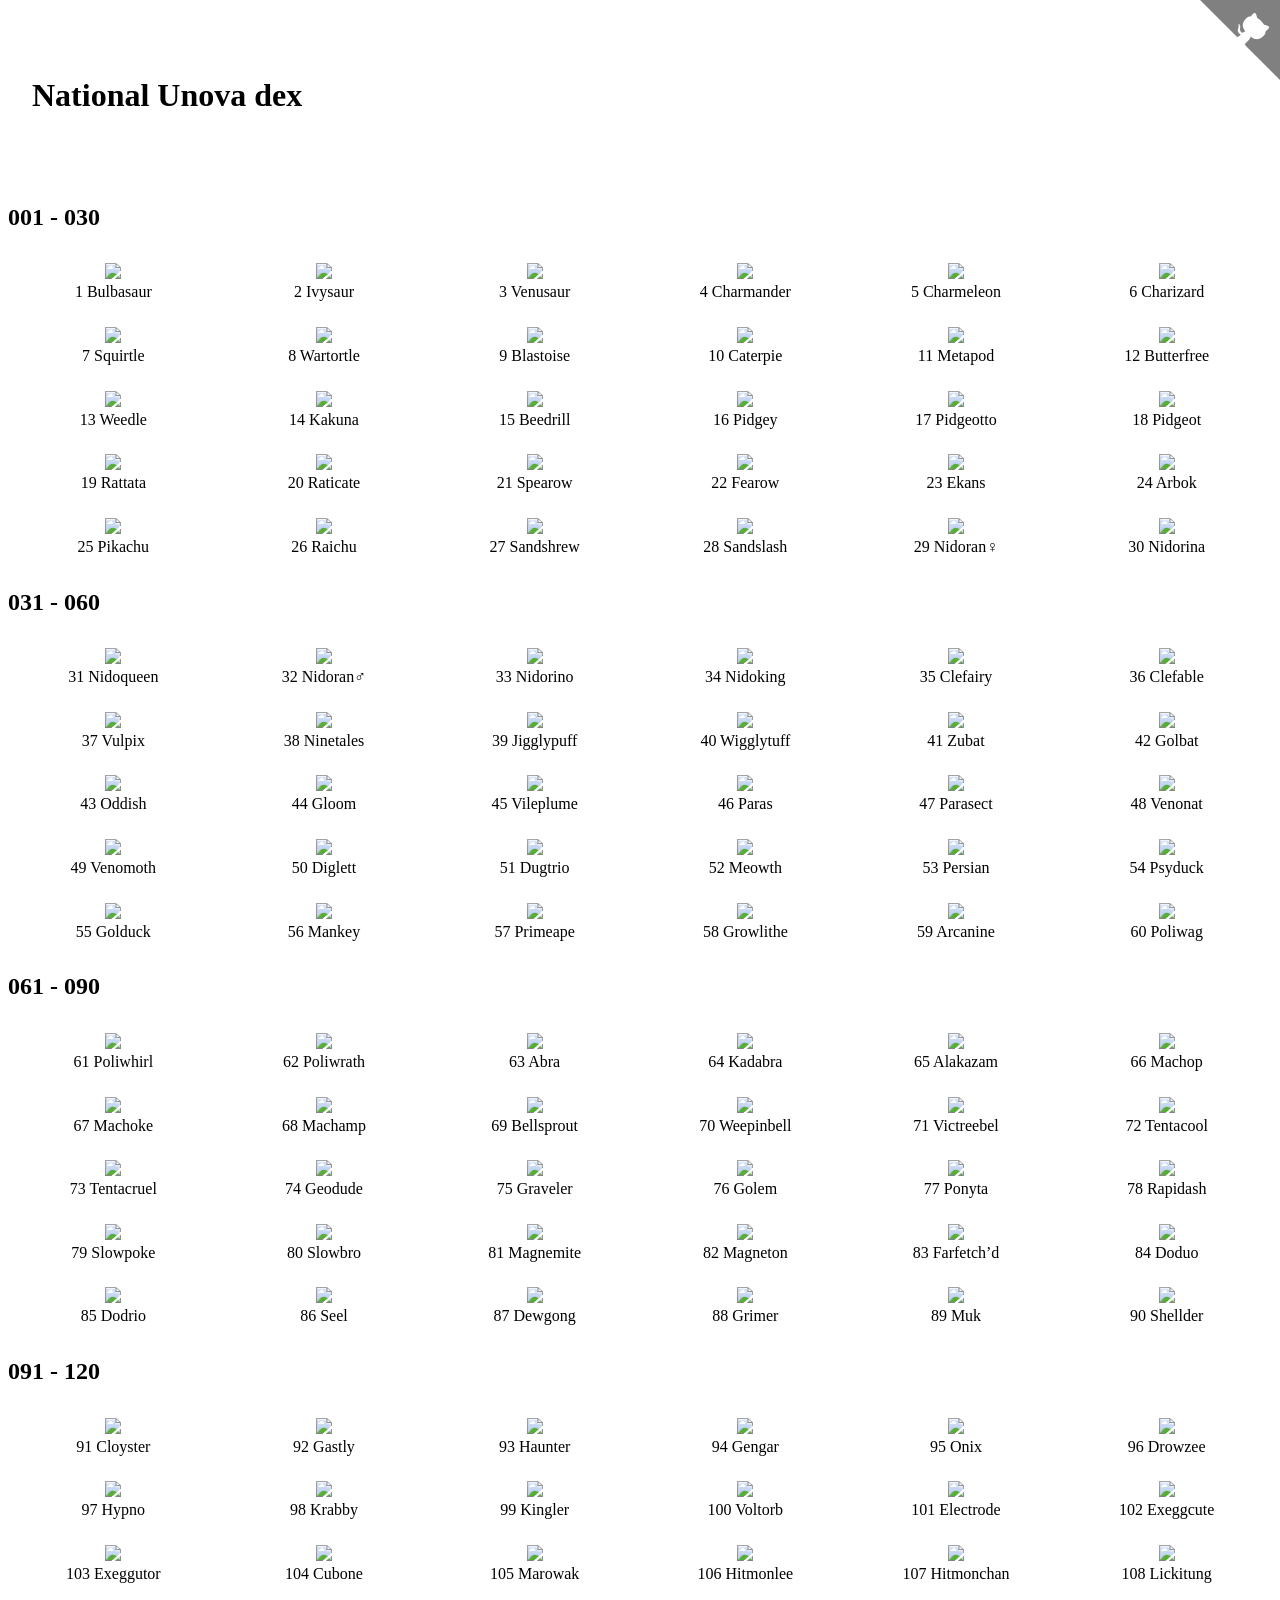
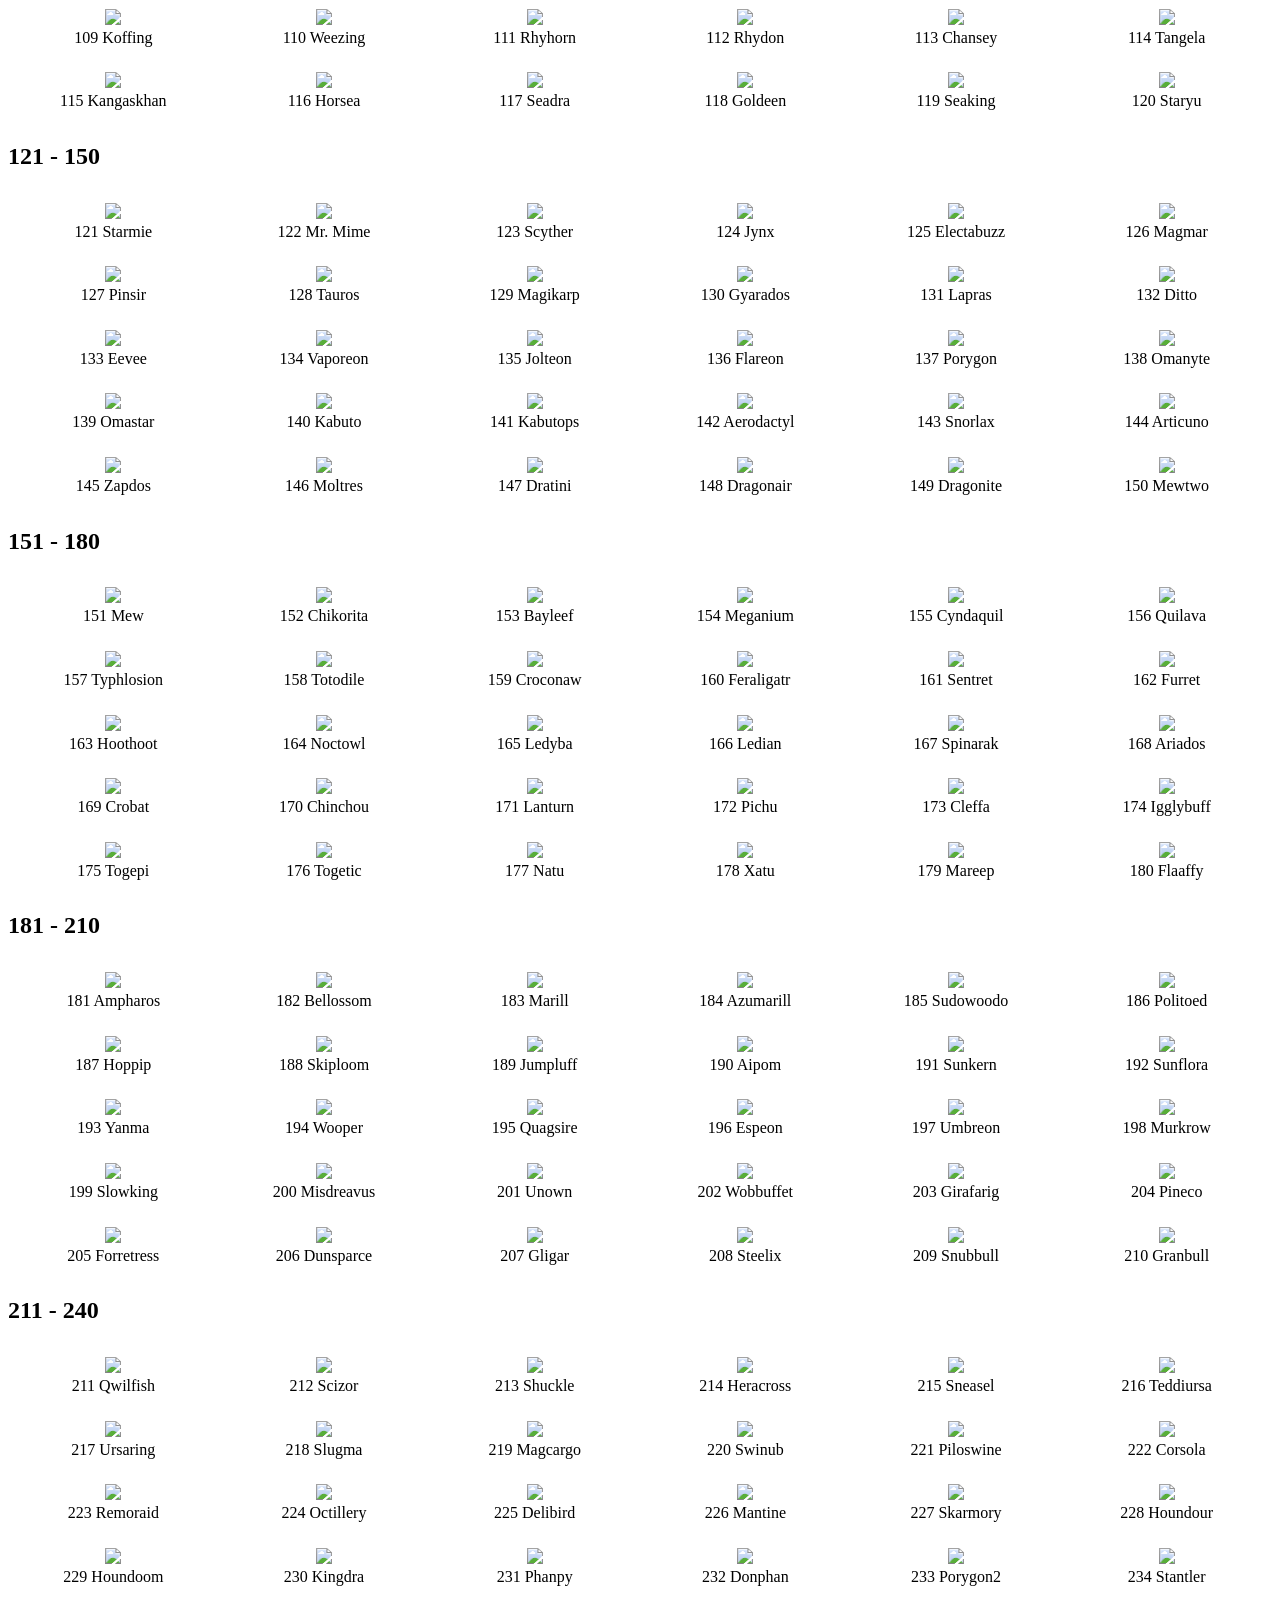
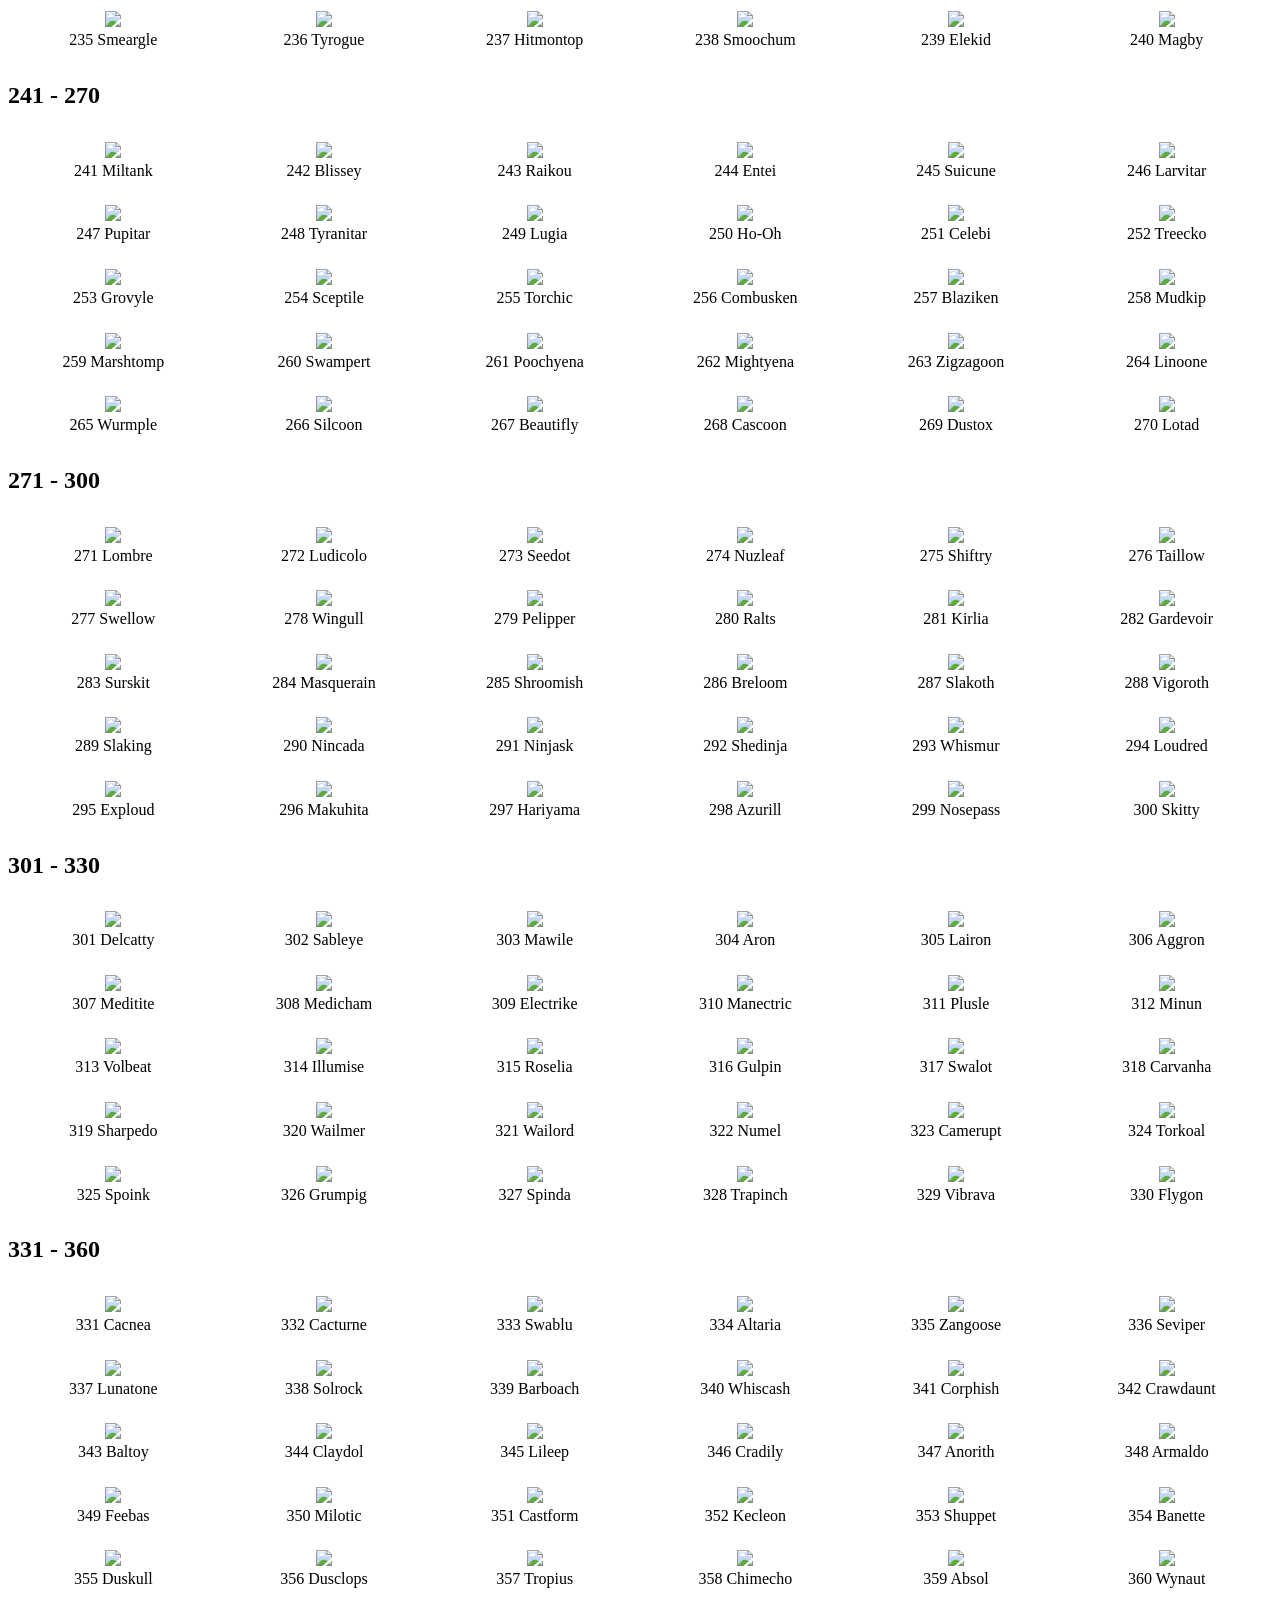
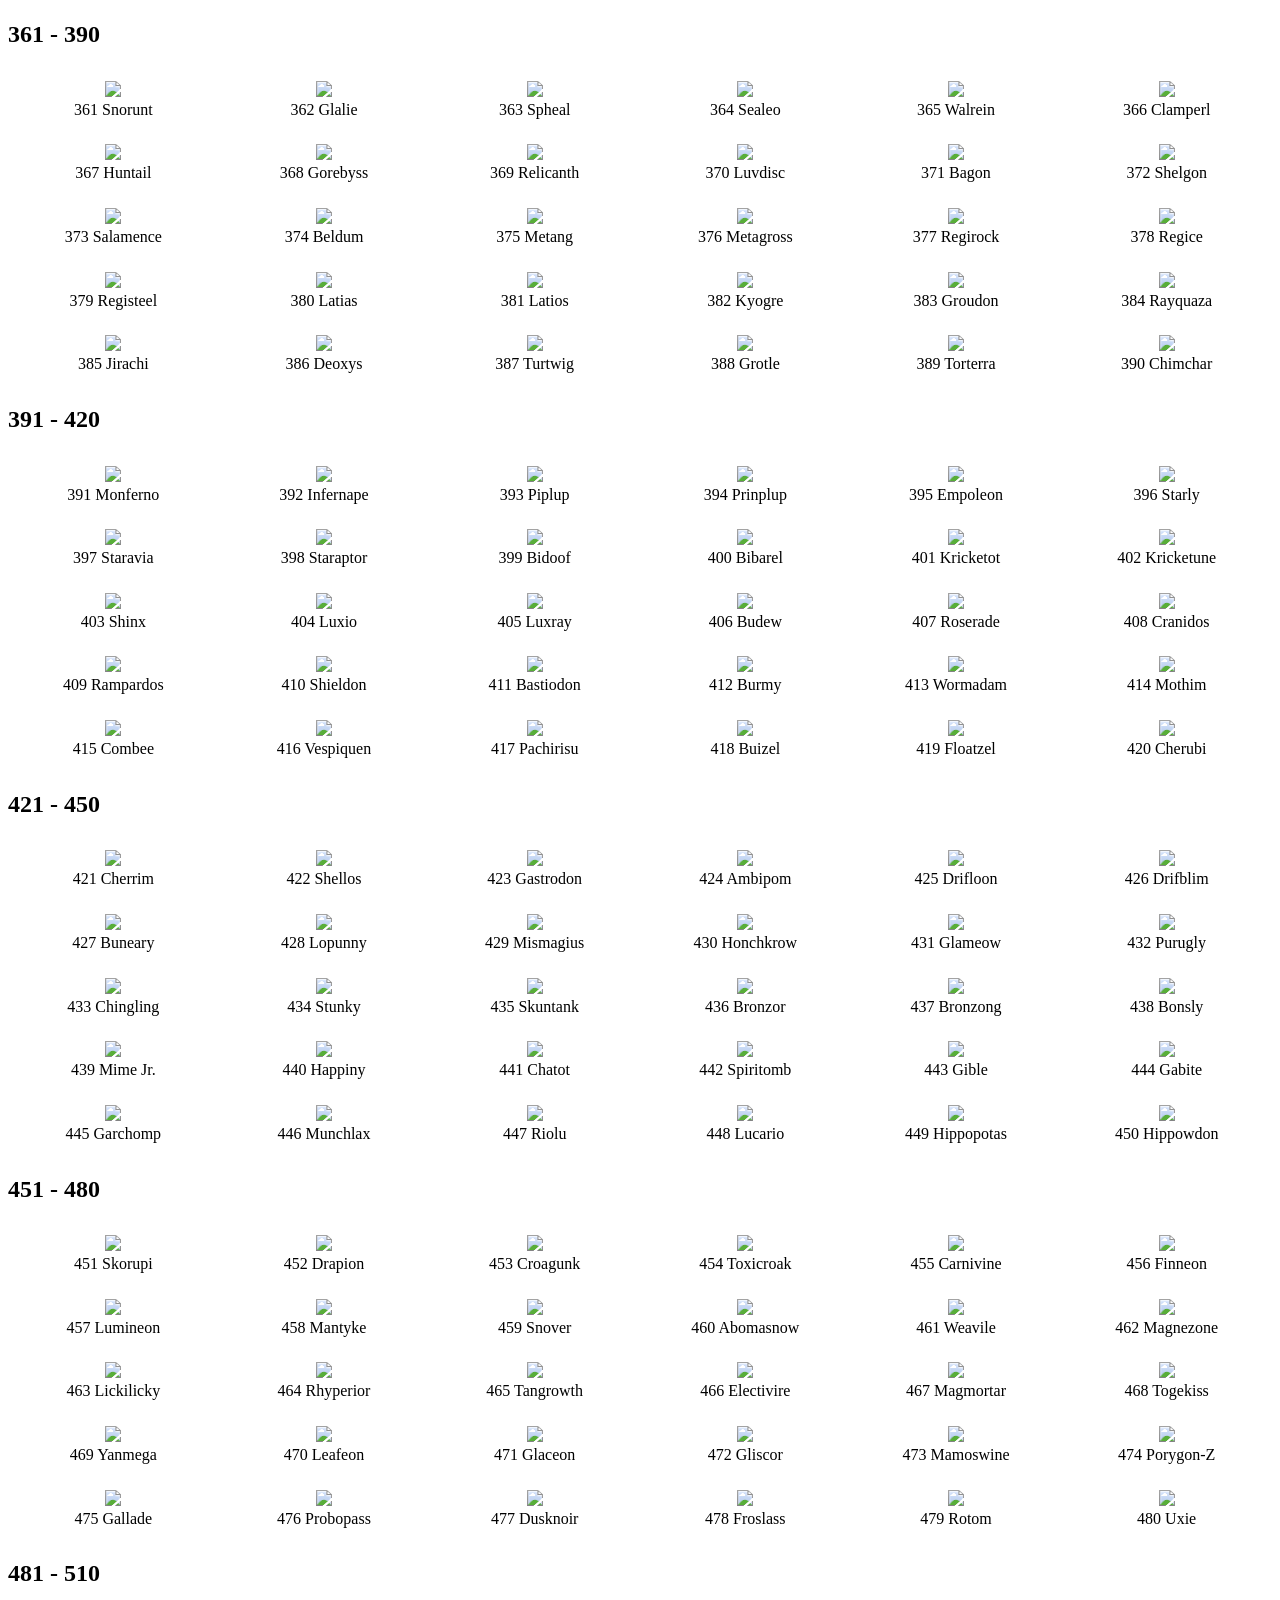
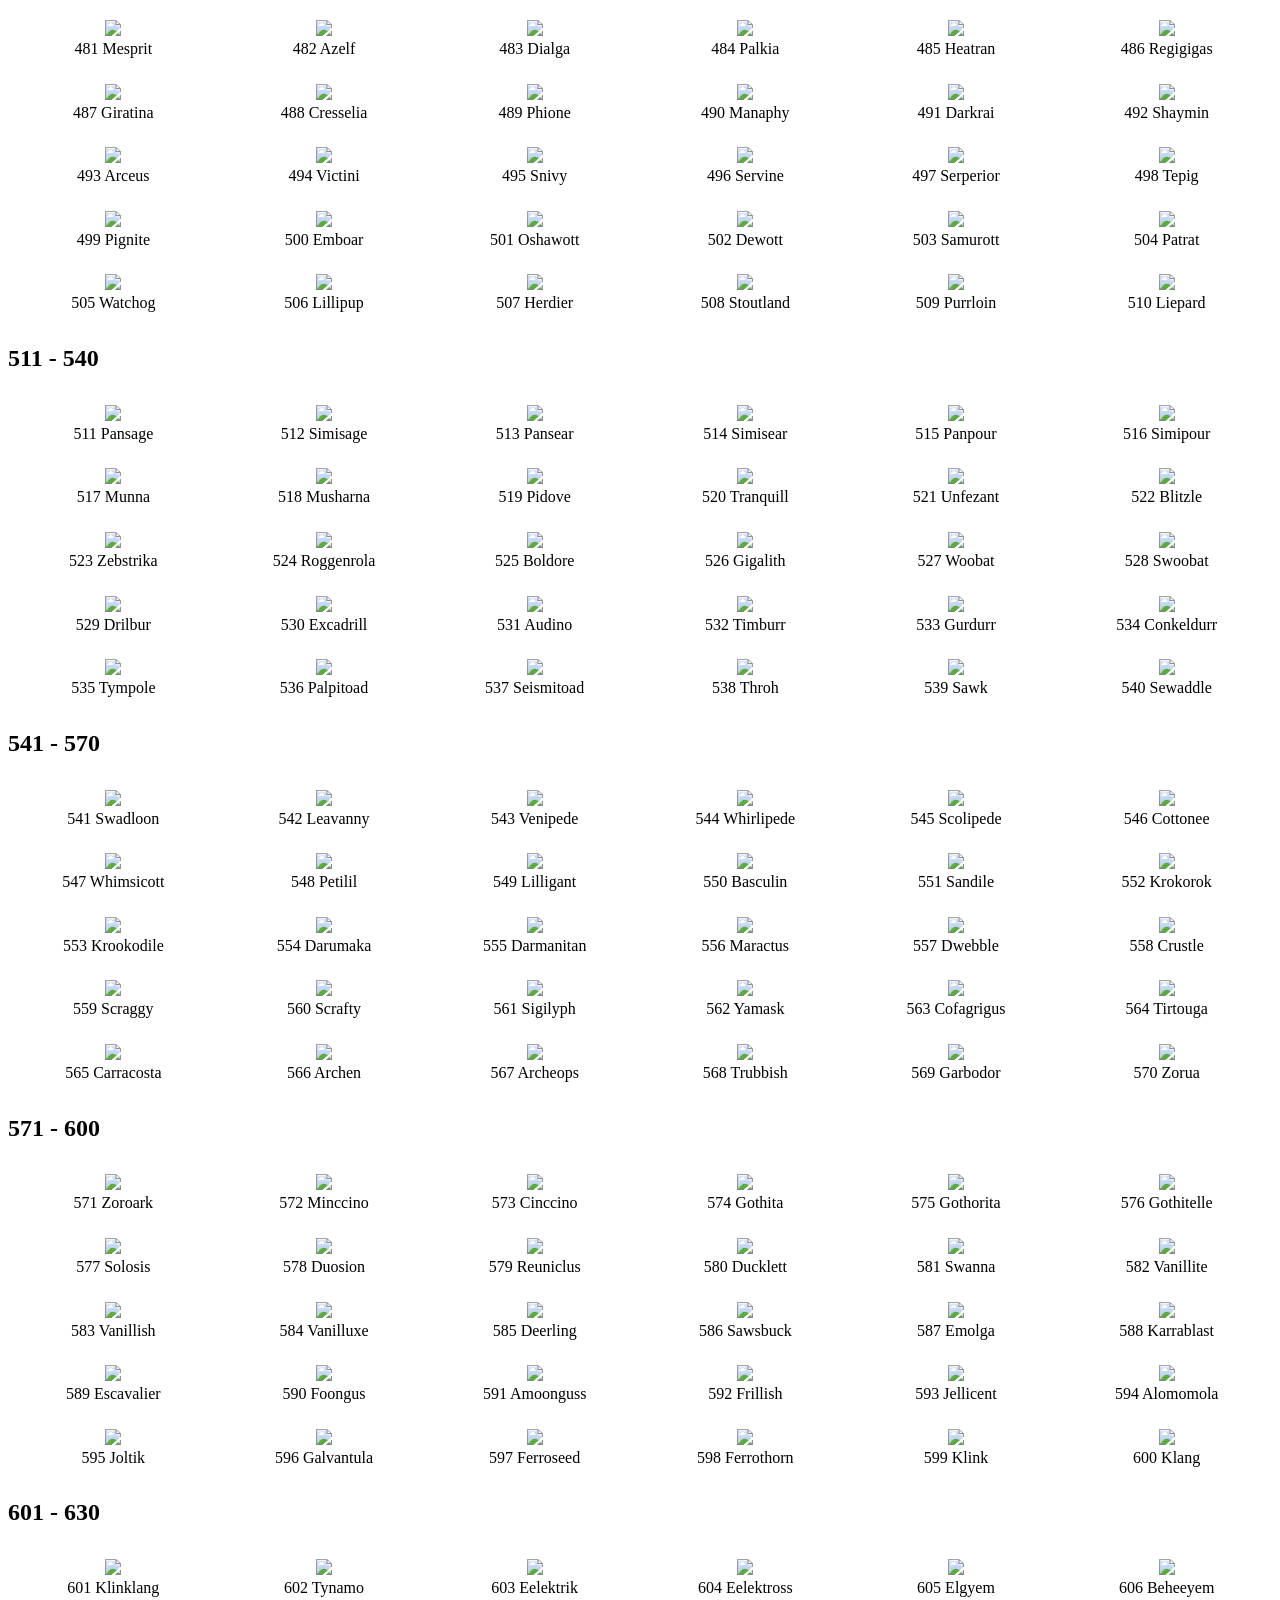
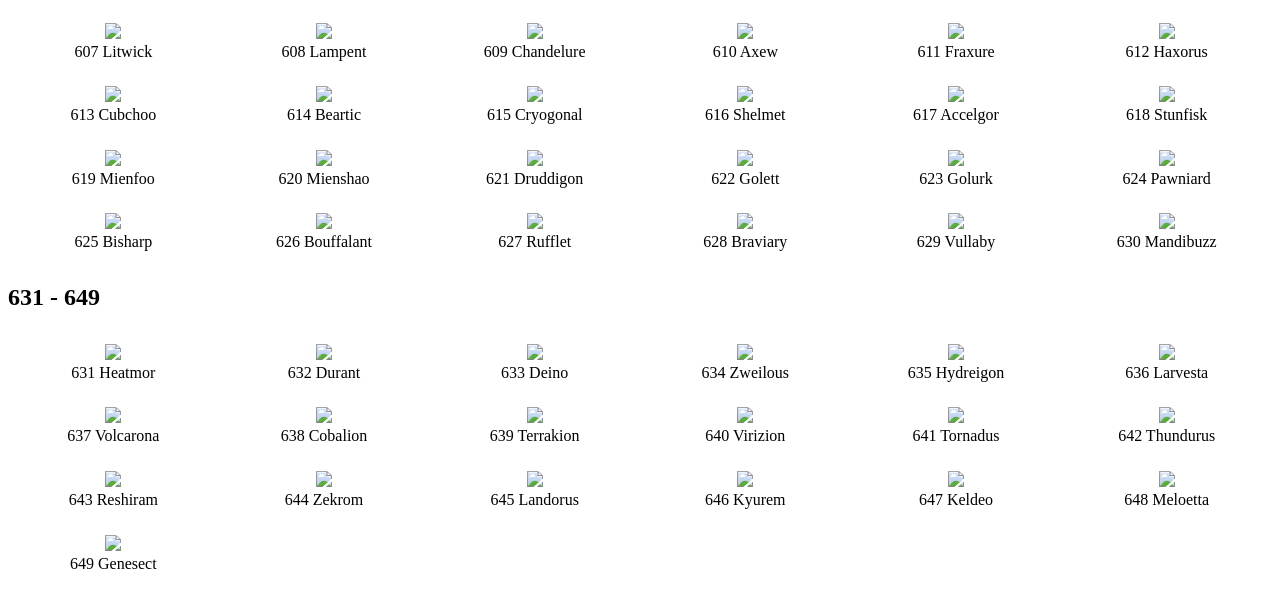
==== commit 44a8bd5c: "Use Bulma I realised Im not that good in layouts... Introduce Bulma as a styling help.  I opted to u" ====
--- a/docs/black-white-black-2-white-2.html
+++ b/docs/black-white-black-2-white-2.html
@@ -10,21 +10,25 @@
 
   <meta name="viewport" content="width=device-width, initial-scale=1">
   <link rel="stylesheet" type="text/css" href="assets/main.css">
+  <link rel="stylesheet" href="https://cdn.jsdelivr.net/npm/bulma@0.9.0/css/bulma.min.css">
 </head>
 
 <body>
-    <h1>National Unova dex</h1>
-    <div class="pokedex black-white-black-2-white-2">
-                
-        <div class="box">
-            <div class="title">001 - 030</div>
+    <header>
+        <h1>National Unova dex</h1>
+        
+    </header>
+    <section class="pokedex black-white-black-2-white-2 section">
+                
+        <section class="box">
+            <h2>001 - 030</h2>
             <div class="contents">
                 
                 <div class="monster">
                     <a href="https://www.serebii.net/pokedex-swsh/bulbasaur/" title="Bulbasaur">
                         <img src="https://www.serebii.net/swordshield/pokemon/small/001.png" loading="lazy"/>
                         <span class="name">
-                            <span class="number">1</span>
+                            <span class="pokedex-number">1</span>
                             Bulbasaur
                         </span>
                     </a>
@@ -34,7 +38,7 @@
                     <a href="https://www.serebii.net/pokedex-swsh/ivysaur/" title="Ivysaur">
                         <img src="https://www.serebii.net/swordshield/pokemon/small/002.png" loading="lazy"/>
                         <span class="name">
-                            <span class="number">2</span>
+                            <span class="pokedex-number">2</span>
                             Ivysaur
                         </span>
                     </a>
@@ -44,7 +48,7 @@
                     <a href="https://www.serebii.net/pokedex-swsh/venusaur/" title="Venusaur">
                         <img src="https://www.serebii.net/swordshield/pokemon/small/003.png" loading="lazy"/>
                         <span class="name">
-                            <span class="number">3</span>
+                            <span class="pokedex-number">3</span>
                             Venusaur
                         </span>
                     </a>
@@ -54,7 +58,7 @@
                     <a href="https://www.serebii.net/pokedex-swsh/charmander/" title="Charmander">
                         <img src="https://www.serebii.net/swordshield/pokemon/small/004.png" loading="lazy"/>
                         <span class="name">
-                            <span class="number">4</span>
+                            <span class="pokedex-number">4</span>
                             Charmander
                         </span>
                     </a>
@@ -64,7 +68,7 @@
                     <a href="https://www.serebii.net/pokedex-swsh/charmeleon/" title="Charmeleon">
                         <img src="https://www.serebii.net/swordshield/pokemon/small/005.png" loading="lazy"/>
                         <span class="name">
-                            <span class="number">5</span>
+                            <span class="pokedex-number">5</span>
                             Charmeleon
                         </span>
                     </a>
@@ -74,7 +78,7 @@
                     <a href="https://www.serebii.net/pokedex-swsh/charizard/" title="Charizard">
                         <img src="https://www.serebii.net/swordshield/pokemon/small/006.png" loading="lazy"/>
                         <span class="name">
-                            <span class="number">6</span>
+                            <span class="pokedex-number">6</span>
                             Charizard
                         </span>
                     </a>
@@ -84,7 +88,7 @@
                     <a href="https://www.serebii.net/pokedex-swsh/squirtle/" title="Squirtle">
                         <img src="https://www.serebii.net/swordshield/pokemon/small/007.png" loading="lazy"/>
                         <span class="name">
-                            <span class="number">7</span>
+                            <span class="pokedex-number">7</span>
                             Squirtle
                         </span>
                     </a>
@@ -94,7 +98,7 @@
                     <a href="https://www.serebii.net/pokedex-swsh/wartortle/" title="Wartortle">
                         <img src="https://www.serebii.net/swordshield/pokemon/small/008.png" loading="lazy"/>
                         <span class="name">
-                            <span class="number">8</span>
+                            <span class="pokedex-number">8</span>
                             Wartortle
                         </span>
                     </a>
@@ -104,7 +108,7 @@
                     <a href="https://www.serebii.net/pokedex-swsh/blastoise/" title="Blastoise">
                         <img src="https://www.serebii.net/swordshield/pokemon/small/009.png" loading="lazy"/>
                         <span class="name">
-                            <span class="number">9</span>
+                            <span class="pokedex-number">9</span>
                             Blastoise
                         </span>
                     </a>
@@ -114,7 +118,7 @@
                     <a href="https://www.serebii.net/pokedex-swsh/caterpie/" title="Caterpie">
                         <img src="https://www.serebii.net/swordshield/pokemon/small/010.png" loading="lazy"/>
                         <span class="name">
-                            <span class="number">10</span>
+                            <span class="pokedex-number">10</span>
                             Caterpie
                         </span>
                     </a>
@@ -124,7 +128,7 @@
                     <a href="https://www.serebii.net/pokedex-swsh/metapod/" title="Metapod">
                         <img src="https://www.serebii.net/swordshield/pokemon/small/011.png" loading="lazy"/>
                         <span class="name">
-                            <span class="number">11</span>
+                            <span class="pokedex-number">11</span>
                             Metapod
                         </span>
                     </a>
@@ -134,7 +138,7 @@
                     <a href="https://www.serebii.net/pokedex-swsh/butterfree/" title="Butterfree">
                         <img src="https://www.serebii.net/swordshield/pokemon/small/012.png" loading="lazy"/>
                         <span class="name">
-                            <span class="number">12</span>
+                            <span class="pokedex-number">12</span>
                             Butterfree
                         </span>
                     </a>
@@ -144,7 +148,7 @@
                     <a href="https://www.serebii.net/pokedex-swsh/weedle/" title="Weedle">
                         <img src="https://www.serebii.net/swordshield/pokemon/small/013.png" loading="lazy"/>
                         <span class="name">
-                            <span class="number">13</span>
+                            <span class="pokedex-number">13</span>
                             Weedle
                         </span>
                     </a>
@@ -154,7 +158,7 @@
                     <a href="https://www.serebii.net/pokedex-swsh/kakuna/" title="Kakuna">
                         <img src="https://www.serebii.net/swordshield/pokemon/small/014.png" loading="lazy"/>
                         <span class="name">
-                            <span class="number">14</span>
+                            <span class="pokedex-number">14</span>
                             Kakuna
                         </span>
                     </a>
@@ -164,7 +168,7 @@
                     <a href="https://www.serebii.net/pokedex-swsh/beedrill/" title="Beedrill">
                         <img src="https://www.serebii.net/swordshield/pokemon/small/015.png" loading="lazy"/>
                         <span class="name">
-                            <span class="number">15</span>
+                            <span class="pokedex-number">15</span>
                             Beedrill
                         </span>
                     </a>
@@ -174,7 +178,7 @@
                     <a href="https://www.serebii.net/pokedex-swsh/pidgey/" title="Pidgey">
                         <img src="https://www.serebii.net/swordshield/pokemon/small/016.png" loading="lazy"/>
                         <span class="name">
-                            <span class="number">16</span>
+                            <span class="pokedex-number">16</span>
                             Pidgey
                         </span>
                     </a>
@@ -184,7 +188,7 @@
                     <a href="https://www.serebii.net/pokedex-swsh/pidgeotto/" title="Pidgeotto">
                         <img src="https://www.serebii.net/swordshield/pokemon/small/017.png" loading="lazy"/>
                         <span class="name">
-                            <span class="number">17</span>
+                            <span class="pokedex-number">17</span>
                             Pidgeotto
                         </span>
                     </a>
@@ -194,7 +198,7 @@
                     <a href="https://www.serebii.net/pokedex-swsh/pidgeot/" title="Pidgeot">
                         <img src="https://www.serebii.net/swordshield/pokemon/small/018.png" loading="lazy"/>
                         <span class="name">
-                            <span class="number">18</span>
+                            <span class="pokedex-number">18</span>
                             Pidgeot
                         </span>
                     </a>
@@ -204,7 +208,7 @@
                     <a href="https://www.serebii.net/pokedex-swsh/rattata/" title="Rattata">
                         <img src="https://www.serebii.net/swordshield/pokemon/small/019.png" loading="lazy"/>
                         <span class="name">
-                            <span class="number">19</span>
+                            <span class="pokedex-number">19</span>
                             Rattata
                         </span>
                     </a>
@@ -214,7 +218,7 @@
                     <a href="https://www.serebii.net/pokedex-swsh/raticate/" title="Raticate">
                         <img src="https://www.serebii.net/swordshield/pokemon/small/020.png" loading="lazy"/>
                         <span class="name">
-                            <span class="number">20</span>
+                            <span class="pokedex-number">20</span>
                             Raticate
                         </span>
                     </a>
@@ -224,7 +228,7 @@
                     <a href="https://www.serebii.net/pokedex-swsh/spearow/" title="Spearow">
                         <img src="https://www.serebii.net/swordshield/pokemon/small/021.png" loading="lazy"/>
                         <span class="name">
-                            <span class="number">21</span>
+                            <span class="pokedex-number">21</span>
                             Spearow
                         </span>
                     </a>
@@ -234,7 +238,7 @@
                     <a href="https://www.serebii.net/pokedex-swsh/fearow/" title="Fearow">
                         <img src="https://www.serebii.net/swordshield/pokemon/small/022.png" loading="lazy"/>
                         <span class="name">
-                            <span class="number">22</span>
+                            <span class="pokedex-number">22</span>
                             Fearow
                         </span>
                     </a>
@@ -244,7 +248,7 @@
                     <a href="https://www.serebii.net/pokedex-swsh/ekans/" title="Ekans">
                         <img src="https://www.serebii.net/swordshield/pokemon/small/023.png" loading="lazy"/>
                         <span class="name">
-                            <span class="number">23</span>
+                            <span class="pokedex-number">23</span>
                             Ekans
                         </span>
                     </a>
@@ -254,7 +258,7 @@
                     <a href="https://www.serebii.net/pokedex-swsh/arbok/" title="Arbok">
                         <img src="https://www.serebii.net/swordshield/pokemon/small/024.png" loading="lazy"/>
                         <span class="name">
-                            <span class="number">24</span>
+                            <span class="pokedex-number">24</span>
                             Arbok
                         </span>
                     </a>
@@ -264,7 +268,7 @@
                     <a href="https://www.serebii.net/pokedex-swsh/pikachu/" title="Pikachu">
                         <img src="https://www.serebii.net/swordshield/pokemon/small/025.png" loading="lazy"/>
                         <span class="name">
-                            <span class="number">25</span>
+                            <span class="pokedex-number">25</span>
                             Pikachu
                         </span>
                     </a>
@@ -274,7 +278,7 @@
                     <a href="https://www.serebii.net/pokedex-swsh/raichu/" title="Raichu">
                         <img src="https://www.serebii.net/swordshield/pokemon/small/026.png" loading="lazy"/>
                         <span class="name">
-                            <span class="number">26</span>
+                            <span class="pokedex-number">26</span>
                             Raichu
                         </span>
                     </a>
@@ -284,7 +288,7 @@
                     <a href="https://www.serebii.net/pokedex-swsh/sandshrew/" title="Sandshrew">
                         <img src="https://www.serebii.net/swordshield/pokemon/small/027.png" loading="lazy"/>
                         <span class="name">
-                            <span class="number">27</span>
+                            <span class="pokedex-number">27</span>
                             Sandshrew
                         </span>
                     </a>
@@ -294,7 +298,7 @@
                     <a href="https://www.serebii.net/pokedex-swsh/sandslash/" title="Sandslash">
                         <img src="https://www.serebii.net/swordshield/pokemon/small/028.png" loading="lazy"/>
                         <span class="name">
-                            <span class="number">28</span>
+                            <span class="pokedex-number">28</span>
                             Sandslash
                         </span>
                     </a>
@@ -304,7 +308,7 @@
                     <a href="https://www.serebii.net/pokedex-swsh/nidoran-f/" title="Nidoran♀">
                         <img src="https://www.serebii.net/swordshield/pokemon/small/029.png" loading="lazy"/>
                         <span class="name">
-                            <span class="number">29</span>
+                            <span class="pokedex-number">29</span>
                             Nidoran♀
                         </span>
                     </a>
@@ -314,24 +318,24 @@
                     <a href="https://www.serebii.net/pokedex-swsh/nidorina/" title="Nidorina">
                         <img src="https://www.serebii.net/swordshield/pokemon/small/030.png" loading="lazy"/>
                         <span class="name">
-                            <span class="number">30</span>
+                            <span class="pokedex-number">30</span>
                             Nidorina
                         </span>
                     </a>
                 </div>
                 
             </div>
-        </div>
-                
-        <div class="box">
-            <div class="title">031 - 060</div>
+        </section>
+                
+        <section class="box">
+            <h2>031 - 060</h2>
             <div class="contents">
                 
                 <div class="monster">
                     <a href="https://www.serebii.net/pokedex-swsh/nidoqueen/" title="Nidoqueen">
                         <img src="https://www.serebii.net/swordshield/pokemon/small/031.png" loading="lazy"/>
                         <span class="name">
-                            <span class="number">31</span>
+                            <span class="pokedex-number">31</span>
                             Nidoqueen
                         </span>
                     </a>
@@ -341,7 +345,7 @@
                     <a href="https://www.serebii.net/pokedex-swsh/nidoran-m/" title="Nidoran♂">
                         <img src="https://www.serebii.net/swordshield/pokemon/small/032.png" loading="lazy"/>
                         <span class="name">
-                            <span class="number">32</span>
+                            <span class="pokedex-number">32</span>
                             Nidoran♂
                         </span>
                     </a>
@@ -351,7 +355,7 @@
                     <a href="https://www.serebii.net/pokedex-swsh/nidorino/" title="Nidorino">
                         <img src="https://www.serebii.net/swordshield/pokemon/small/033.png" loading="lazy"/>
                         <span class="name">
-                            <span class="number">33</span>
+                            <span class="pokedex-number">33</span>
                             Nidorino
                         </span>
                     </a>
@@ -361,7 +365,7 @@
                     <a href="https://www.serebii.net/pokedex-swsh/nidoking/" title="Nidoking">
                         <img src="https://www.serebii.net/swordshield/pokemon/small/034.png" loading="lazy"/>
                         <span class="name">
-                            <span class="number">34</span>
+                            <span class="pokedex-number">34</span>
                             Nidoking
                         </span>
                     </a>
@@ -371,7 +375,7 @@
                     <a href="https://www.serebii.net/pokedex-swsh/clefairy/" title="Clefairy">
                         <img src="https://www.serebii.net/swordshield/pokemon/small/035.png" loading="lazy"/>
                         <span class="name">
-                            <span class="number">35</span>
+                            <span class="pokedex-number">35</span>
                             Clefairy
                         </span>
                     </a>
@@ -381,7 +385,7 @@
                     <a href="https://www.serebii.net/pokedex-swsh/clefable/" title="Clefable">
                         <img src="https://www.serebii.net/swordshield/pokemon/small/036.png" loading="lazy"/>
                         <span class="name">
-                            <span class="number">36</span>
+                            <span class="pokedex-number">36</span>
                             Clefable
                         </span>
                     </a>
@@ -391,7 +395,7 @@
                     <a href="https://www.serebii.net/pokedex-swsh/vulpix/" title="Vulpix">
                         <img src="https://www.serebii.net/swordshield/pokemon/small/037.png" loading="lazy"/>
                         <span class="name">
-                            <span class="number">37</span>
+                            <span class="pokedex-number">37</span>
                             Vulpix
                         </span>
                     </a>
@@ -401,7 +405,7 @@
                     <a href="https://www.serebii.net/pokedex-swsh/ninetales/" title="Ninetales">
                         <img src="https://www.serebii.net/swordshield/pokemon/small/038.png" loading="lazy"/>
                         <span class="name">
-                            <span class="number">38</span>
+                            <span class="pokedex-number">38</span>
                             Ninetales
                         </span>
                     </a>
@@ -411,7 +415,7 @@
                     <a href="https://www.serebii.net/pokedex-swsh/jigglypuff/" title="Jigglypuff">
                         <img src="https://www.serebii.net/swordshield/pokemon/small/039.png" loading="lazy"/>
                         <span class="name">
-                            <span class="number">39</span>
+                            <span class="pokedex-number">39</span>
                             Jigglypuff
                         </span>
                     </a>
@@ -421,7 +425,7 @@
                     <a href="https://www.serebii.net/pokedex-swsh/wigglytuff/" title="Wigglytuff">
                         <img src="https://www.serebii.net/swordshield/pokemon/small/040.png" loading="lazy"/>
                         <span class="name">
-                            <span class="number">40</span>
+                            <span class="pokedex-number">40</span>
                             Wigglytuff
                         </span>
                     </a>
@@ -431,7 +435,7 @@
                     <a href="https://www.serebii.net/pokedex-swsh/zubat/" title="Zubat">
                         <img src="https://www.serebii.net/swordshield/pokemon/small/041.png" loading="lazy"/>
                         <span class="name">
-                            <span class="number">41</span>
+                            <span class="pokedex-number">41</span>
                             Zubat
                         </span>
                     </a>
@@ -441,7 +445,7 @@
                     <a href="https://www.serebii.net/pokedex-swsh/golbat/" title="Golbat">
                         <img src="https://www.serebii.net/swordshield/pokemon/small/042.png" loading="lazy"/>
                         <span class="name">
-                            <span class="number">42</span>
+                            <span class="pokedex-number">42</span>
                             Golbat
                         </span>
                     </a>
@@ -451,7 +455,7 @@
                     <a href="https://www.serebii.net/pokedex-swsh/oddish/" title="Oddish">
                         <img src="https://www.serebii.net/swordshield/pokemon/small/043.png" loading="lazy"/>
                         <span class="name">
-                            <span class="number">43</span>
+                            <span class="pokedex-number">43</span>
                             Oddish
                         </span>
                     </a>
@@ -461,7 +465,7 @@
                     <a href="https://www.serebii.net/pokedex-swsh/gloom/" title="Gloom">
                         <img src="https://www.serebii.net/swordshield/pokemon/small/044.png" loading="lazy"/>
                         <span class="name">
-                            <span class="number">44</span>
+                            <span class="pokedex-number">44</span>
                             Gloom
                         </span>
                     </a>
@@ -471,7 +475,7 @@
                     <a href="https://www.serebii.net/pokedex-swsh/vileplume/" title="Vileplume">
                         <img src="https://www.serebii.net/swordshield/pokemon/small/045.png" loading="lazy"/>
                         <span class="name">
-                            <span class="number">45</span>
+                            <span class="pokedex-number">45</span>
                             Vileplume
                         </span>
                     </a>
@@ -481,7 +485,7 @@
                     <a href="https://www.serebii.net/pokedex-swsh/paras/" title="Paras">
                         <img src="https://www.serebii.net/swordshield/pokemon/small/046.png" loading="lazy"/>
                         <span class="name">
-                            <span class="number">46</span>
+                            <span class="pokedex-number">46</span>
                             Paras
                         </span>
                     </a>
@@ -491,7 +495,7 @@
                     <a href="https://www.serebii.net/pokedex-swsh/parasect/" title="Parasect">
                         <img src="https://www.serebii.net/swordshield/pokemon/small/047.png" loading="lazy"/>
                         <span class="name">
-                            <span class="number">47</span>
+                            <span class="pokedex-number">47</span>
                             Parasect
                         </span>
                     </a>
@@ -501,7 +505,7 @@
                     <a href="https://www.serebii.net/pokedex-swsh/venonat/" title="Venonat">
                         <img src="https://www.serebii.net/swordshield/pokemon/small/048.png" loading="lazy"/>
                         <span class="name">
-                            <span class="number">48</span>
+                            <span class="pokedex-number">48</span>
                             Venonat
                         </span>
                     </a>
@@ -511,7 +515,7 @@
                     <a href="https://www.serebii.net/pokedex-swsh/venomoth/" title="Venomoth">
                         <img src="https://www.serebii.net/swordshield/pokemon/small/049.png" loading="lazy"/>
                         <span class="name">
-                            <span class="number">49</span>
+                            <span class="pokedex-number">49</span>
                             Venomoth
                         </span>
                     </a>
@@ -521,7 +525,7 @@
                     <a href="https://www.serebii.net/pokedex-swsh/diglett/" title="Diglett">
                         <img src="https://www.serebii.net/swordshield/pokemon/small/050.png" loading="lazy"/>
                         <span class="name">
-                            <span class="number">50</span>
+                            <span class="pokedex-number">50</span>
                             Diglett
                         </span>
                     </a>
@@ -531,7 +535,7 @@
                     <a href="https://www.serebii.net/pokedex-swsh/dugtrio/" title="Dugtrio">
                         <img src="https://www.serebii.net/swordshield/pokemon/small/051.png" loading="lazy"/>
                         <span class="name">
-                            <span class="number">51</span>
+                            <span class="pokedex-number">51</span>
                             Dugtrio
                         </span>
                     </a>
@@ -541,7 +545,7 @@
                     <a href="https://www.serebii.net/pokedex-swsh/meowth/" title="Meowth">
                         <img src="https://www.serebii.net/swordshield/pokemon/small/052.png" loading="lazy"/>
                         <span class="name">
-                            <span class="number">52</span>
+                            <span class="pokedex-number">52</span>
                             Meowth
                         </span>
                     </a>
@@ -551,7 +555,7 @@
                     <a href="https://www.serebii.net/pokedex-swsh/persian/" title="Persian">
                         <img src="https://www.serebii.net/swordshield/pokemon/small/053.png" loading="lazy"/>
                         <span class="name">
-                            <span class="number">53</span>
+                            <span class="pokedex-number">53</span>
                             Persian
                         </span>
                     </a>
@@ -561,7 +565,7 @@
                     <a href="https://www.serebii.net/pokedex-swsh/psyduck/" title="Psyduck">
                         <img src="https://www.serebii.net/swordshield/pokemon/small/054.png" loading="lazy"/>
                         <span class="name">
-                            <span class="number">54</span>
+                            <span class="pokedex-number">54</span>
                             Psyduck
                         </span>
                     </a>
@@ -571,7 +575,7 @@
                     <a href="https://www.serebii.net/pokedex-swsh/golduck/" title="Golduck">
                         <img src="https://www.serebii.net/swordshield/pokemon/small/055.png" loading="lazy"/>
                         <span class="name">
-                            <span class="number">55</span>
+                            <span class="pokedex-number">55</span>
                             Golduck
                         </span>
                     </a>
@@ -581,7 +585,7 @@
                     <a href="https://www.serebii.net/pokedex-swsh/mankey/" title="Mankey">
                         <img src="https://www.serebii.net/swordshield/pokemon/small/056.png" loading="lazy"/>
                         <span class="name">
-                            <span class="number">56</span>
+                            <span class="pokedex-number">56</span>
                             Mankey
                         </span>
                     </a>
@@ -591,7 +595,7 @@
                     <a href="https://www.serebii.net/pokedex-swsh/primeape/" title="Primeape">
                         <img src="https://www.serebii.net/swordshield/pokemon/small/057.png" loading="lazy"/>
                         <span class="name">
-                            <span class="number">57</span>
+                            <span class="pokedex-number">57</span>
                             Primeape
                         </span>
                     </a>
@@ -601,7 +605,7 @@
                     <a href="https://www.serebii.net/pokedex-swsh/growlithe/" title="Growlithe">
                         <img src="https://www.serebii.net/swordshield/pokemon/small/058.png" loading="lazy"/>
                         <span class="name">
-                            <span class="number">58</span>
+                            <span class="pokedex-number">58</span>
                             Growlithe
                         </span>
                     </a>
@@ -611,7 +615,7 @@
                     <a href="https://www.serebii.net/pokedex-swsh/arcanine/" title="Arcanine">
                         <img src="https://www.serebii.net/swordshield/pokemon/small/059.png" loading="lazy"/>
                         <span class="name">
-                            <span class="number">59</span>
+                            <span class="pokedex-number">59</span>
                             Arcanine
                         </span>
                     </a>
@@ -621,24 +625,24 @@
                     <a href="https://www.serebii.net/pokedex-swsh/poliwag/" title="Poliwag">
                         <img src="https://www.serebii.net/swordshield/pokemon/small/060.png" loading="lazy"/>
                         <span class="name">
-                            <span class="number">60</span>
+                            <span class="pokedex-number">60</span>
                             Poliwag
                         </span>
                     </a>
                 </div>
                 
             </div>
-        </div>
-                
-        <div class="box">
-            <div class="title">061 - 090</div>
+        </section>
+                
+        <section class="box">
+            <h2>061 - 090</h2>
             <div class="contents">
                 
                 <div class="monster">
                     <a href="https://www.serebii.net/pokedex-swsh/poliwhirl/" title="Poliwhirl">
                         <img src="https://www.serebii.net/swordshield/pokemon/small/061.png" loading="lazy"/>
                         <span class="name">
-                            <span class="number">61</span>
+                            <span class="pokedex-number">61</span>
                             Poliwhirl
                         </span>
                     </a>
@@ -648,7 +652,7 @@
                     <a href="https://www.serebii.net/pokedex-swsh/poliwrath/" title="Poliwrath">
                         <img src="https://www.serebii.net/swordshield/pokemon/small/062.png" loading="lazy"/>
                         <span class="name">
-                            <span class="number">62</span>
+                            <span class="pokedex-number">62</span>
                             Poliwrath
                         </span>
                     </a>
@@ -658,7 +662,7 @@
                     <a href="https://www.serebii.net/pokedex-swsh/abra/" title="Abra">
                         <img src="https://www.serebii.net/swordshield/pokemon/small/063.png" loading="lazy"/>
                         <span class="name">
-                            <span class="number">63</span>
+                            <span class="pokedex-number">63</span>
                             Abra
                         </span>
                     </a>
@@ -668,7 +672,7 @@
                     <a href="https://www.serebii.net/pokedex-swsh/kadabra/" title="Kadabra">
                         <img src="https://www.serebii.net/swordshield/pokemon/small/064.png" loading="lazy"/>
                         <span class="name">
-                            <span class="number">64</span>
+                            <span class="pokedex-number">64</span>
                             Kadabra
                         </span>
                     </a>
@@ -678,7 +682,7 @@
                     <a href="https://www.serebii.net/pokedex-swsh/alakazam/" title="Alakazam">
                         <img src="https://www.serebii.net/swordshield/pokemon/small/065.png" loading="lazy"/>
                         <span class="name">
-                            <span class="number">65</span>
+                            <span class="pokedex-number">65</span>
                             Alakazam
                         </span>
                     </a>
@@ -688,7 +692,7 @@
                     <a href="https://www.serebii.net/pokedex-swsh/machop/" title="Machop">
                         <img src="https://www.serebii.net/swordshield/pokemon/small/066.png" loading="lazy"/>
                         <span class="name">
-                            <span class="number">66</span>
+                            <span class="pokedex-number">66</span>
                             Machop
                         </span>
                     </a>
@@ -698,7 +702,7 @@
                     <a href="https://www.serebii.net/pokedex-swsh/machoke/" title="Machoke">
                         <img src="https://www.serebii.net/swordshield/pokemon/small/067.png" loading="lazy"/>
                         <span class="name">
-                            <span class="number">67</span>
+                            <span class="pokedex-number">67</span>
                             Machoke
                         </span>
                     </a>
@@ -708,7 +712,7 @@
                     <a href="https://www.serebii.net/pokedex-swsh/machamp/" title="Machamp">
                         <img src="https://www.serebii.net/swordshield/pokemon/small/068.png" loading="lazy"/>
                         <span class="name">
-                            <span class="number">68</span>
+                            <span class="pokedex-number">68</span>
                             Machamp
                         </span>
                     </a>
@@ -718,7 +722,7 @@
                     <a href="https://www.serebii.net/pokedex-swsh/bellsprout/" title="Bellsprout">
                         <img src="https://www.serebii.net/swordshield/pokemon/small/069.png" loading="lazy"/>
                         <span class="name">
-                            <span class="number">69</span>
+                            <span class="pokedex-number">69</span>
                             Bellsprout
                         </span>
                     </a>
@@ -728,7 +732,7 @@
                     <a href="https://www.serebii.net/pokedex-swsh/weepinbell/" title="Weepinbell">
                         <img src="https://www.serebii.net/swordshield/pokemon/small/070.png" loading="lazy"/>
                         <span class="name">
-                            <span class="number">70</span>
+                            <span class="pokedex-number">70</span>
                             Weepinbell
                         </span>
                     </a>
@@ -738,7 +742,7 @@
                     <a href="https://www.serebii.net/pokedex-swsh/victreebel/" title="Victreebel">
                         <img src="https://www.serebii.net/swordshield/pokemon/small/071.png" loading="lazy"/>
                         <span class="name">
-                            <span class="number">71</span>
+                            <span class="pokedex-number">71</span>
                             Victreebel
                         </span>
                     </a>
@@ -748,7 +752,7 @@
                     <a href="https://www.serebii.net/pokedex-swsh/tentacool/" title="Tentacool">
                         <img src="https://www.serebii.net/swordshield/pokemon/small/072.png" loading="lazy"/>
                         <span class="name">
-                            <span class="number">72</span>
+                            <span class="pokedex-number">72</span>
                             Tentacool
                         </span>
                     </a>
@@ -758,7 +762,7 @@
                     <a href="https://www.serebii.net/pokedex-swsh/tentacruel/" title="Tentacruel">
                         <img src="https://www.serebii.net/swordshield/pokemon/small/073.png" loading="lazy"/>
                         <span class="name">
-                            <span class="number">73</span>
+                            <span class="pokedex-number">73</span>
                             Tentacruel
                         </span>
                     </a>
@@ -768,7 +772,7 @@
                     <a href="https://www.serebii.net/pokedex-swsh/geodude/" title="Geodude">
                         <img src="https://www.serebii.net/swordshield/pokemon/small/074.png" loading="lazy"/>
                         <span class="name">
-                            <span class="number">74</span>
+                            <span class="pokedex-number">74</span>
                             Geodude
                         </span>
                     </a>
@@ -778,7 +782,7 @@
                     <a href="https://www.serebii.net/pokedex-swsh/graveler/" title="Graveler">
                         <img src="https://www.serebii.net/swordshield/pokemon/small/075.png" loading="lazy"/>
                         <span class="name">
-                            <span class="number">75</span>
+                            <span class="pokedex-number">75</span>
                             Graveler
                         </span>
                     </a>
@@ -788,7 +792,7 @@
                     <a href="https://www.serebii.net/pokedex-swsh/golem/" title="Golem">
                         <img src="https://www.serebii.net/swordshield/pokemon/small/076.png" loading="lazy"/>
                         <span class="name">
-                            <span class="number">76</span>
+                            <span class="pokedex-number">76</span>
                             Golem
                         </span>
                     </a>
@@ -798,7 +802,7 @@
                     <a href="https://www.serebii.net/pokedex-swsh/ponyta/" title="Ponyta">
                         <img src="https://www.serebii.net/swordshield/pokemon/small/077.png" loading="lazy"/>
                         <span class="name">
-                            <span class="number">77</span>
+                            <span class="pokedex-number">77</span>
                             Ponyta
                         </span>
                     </a>
@@ -808,7 +812,7 @@
                     <a href="https://www.serebii.net/pokedex-swsh/rapidash/" title="Rapidash">
                         <img src="https://www.serebii.net/swordshield/pokemon/small/078.png" loading="lazy"/>
                         <span class="name">
-                            <span class="number">78</span>
+                            <span class="pokedex-number">78</span>
                             Rapidash
                         </span>
                     </a>
@@ -818,7 +822,7 @@
                     <a href="https://www.serebii.net/pokedex-swsh/slowpoke/" title="Slowpoke">
                         <img src="https://www.serebii.net/swordshield/pokemon/small/079.png" loading="lazy"/>
                         <span class="name">
-                            <span class="number">79</span>
+                            <span class="pokedex-number">79</span>
                             Slowpoke
                         </span>
                     </a>
@@ -828,7 +832,7 @@
                     <a href="https://www.serebii.net/pokedex-swsh/slowbro/" title="Slowbro">
                         <img src="https://www.serebii.net/swordshield/pokemon/small/080.png" loading="lazy"/>
                         <span class="name">
-                            <span class="number">80</span>
+                            <span class="pokedex-number">80</span>
                             Slowbro
                         </span>
                     </a>
@@ -838,7 +842,7 @@
                     <a href="https://www.serebii.net/pokedex-swsh/magnemite/" title="Magnemite">
                         <img src="https://www.serebii.net/swordshield/pokemon/small/081.png" loading="lazy"/>
                         <span class="name">
-                            <span class="number">81</span>
+                            <span class="pokedex-number">81</span>
                             Magnemite
                         </span>
                     </a>
@@ -848,7 +852,7 @@
                     <a href="https://www.serebii.net/pokedex-swsh/magneton/" title="Magneton">
                         <img src="https://www.serebii.net/swordshield/pokemon/small/082.png" loading="lazy"/>
                         <span class="name">
-                            <span class="number">82</span>
+                            <span class="pokedex-number">82</span>
                             Magneton
                         </span>
                     </a>
@@ -858,7 +862,7 @@
                     <a href="https://www.serebii.net/pokedex-swsh/farfetchd/" title="Farfetch’d">
                         <img src="https://www.serebii.net/swordshield/pokemon/small/083.png" loading="lazy"/>
                         <span class="name">
-                            <span class="number">83</span>
+                            <span class="pokedex-number">83</span>
                             Farfetch’d
                         </span>
                     </a>
@@ -868,7 +872,7 @@
                     <a href="https://www.serebii.net/pokedex-swsh/doduo/" title="Doduo">
                         <img src="https://www.serebii.net/swordshield/pokemon/small/084.png" loading="lazy"/>
                         <span class="name">
-                            <span class="number">84</span>
+                            <span class="pokedex-number">84</span>
                             Doduo
                         </span>
                     </a>
@@ -878,7 +882,7 @@
                     <a href="https://www.serebii.net/pokedex-swsh/dodrio/" title="Dodrio">
                         <img src="https://www.serebii.net/swordshield/pokemon/small/085.png" loading="lazy"/>
                         <span class="name">
-                            <span class="number">85</span>
+                            <span class="pokedex-number">85</span>
                             Dodrio
                         </span>
                     </a>
@@ -888,7 +892,7 @@
                     <a href="https://www.serebii.net/pokedex-swsh/seel/" title="Seel">
                         <img src="https://www.serebii.net/swordshield/pokemon/small/086.png" loading="lazy"/>
                         <span class="name">
-                            <span class="number">86</span>
+                            <span class="pokedex-number">86</span>
                             Seel
                         </span>
                     </a>
@@ -898,7 +902,7 @@
                     <a href="https://www.serebii.net/pokedex-swsh/dewgong/" title="Dewgong">
                         <img src="https://www.serebii.net/swordshield/pokemon/small/087.png" loading="lazy"/>
                         <span class="name">
-                            <span class="number">87</span>
+                            <span class="pokedex-number">87</span>
                             Dewgong
                         </span>
                     </a>
@@ -908,7 +912,7 @@
                     <a href="https://www.serebii.net/pokedex-swsh/grimer/" title="Grimer">
                         <img src="https://www.serebii.net/swordshield/pokemon/small/088.png" loading="lazy"/>
                         <span class="name">
-                            <span class="number">88</span>
+                            <span class="pokedex-number">88</span>
                             Grimer
                         </span>
                     </a>
@@ -918,7 +922,7 @@
                     <a href="https://www.serebii.net/pokedex-swsh/muk/" title="Muk">
                         <img src="https://www.serebii.net/swordshield/pokemon/small/089.png" loading="lazy"/>
                         <span class="name">
-                            <span class="number">89</span>
+                            <span class="pokedex-number">89</span>
                             Muk
                         </span>
                     </a>
@@ -928,24 +932,24 @@
                     <a href="https://www.serebii.net/pokedex-swsh/shellder/" title="Shellder">
                         <img src="https://www.serebii.net/swordshield/pokemon/small/090.png" loading="lazy"/>
                         <span class="name">
-                            <span class="number">90</span>
+                            <span class="pokedex-number">90</span>
                             Shellder
                         </span>
                     </a>
                 </div>
                 
             </div>
-        </div>
-                
-        <div class="box">
-            <div class="title">091 - 120</div>
+        </section>
+                
+        <section class="box">
+            <h2>091 - 120</h2>
             <div class="contents">
                 
                 <div class="monster">
                     <a href="https://www.serebii.net/pokedex-swsh/cloyster/" title="Cloyster">
                         <img src="https://www.serebii.net/swordshield/pokemon/small/091.png" loading="lazy"/>
                         <span class="name">
-                            <span class="number">91</span>
+                            <span class="pokedex-number">91</span>
                             Cloyster
                         </span>
                     </a>
@@ -955,7 +959,7 @@
                     <a href="https://www.serebii.net/pokedex-swsh/gastly/" title="Gastly">
                         <img src="https://www.serebii.net/swordshield/pokemon/small/092.png" loading="lazy"/>
                         <span class="name">
-                            <span class="number">92</span>
+                            <span class="pokedex-number">92</span>
                             Gastly
                         </span>
                     </a>
@@ -965,7 +969,7 @@
                     <a href="https://www.serebii.net/pokedex-swsh/haunter/" title="Haunter">
                         <img src="https://www.serebii.net/swordshield/pokemon/small/093.png" loading="lazy"/>
                         <span class="name">
-                            <span class="number">93</span>
+                            <span class="pokedex-number">93</span>
                             Haunter
                         </span>
                     </a>
@@ -975,7 +979,7 @@
                     <a href="https://www.serebii.net/pokedex-swsh/gengar/" title="Gengar">
                         <img src="https://www.serebii.net/swordshield/pokemon/small/094.png" loading="lazy"/>
                         <span class="name">
-                            <span class="number">94</span>
+                            <span class="pokedex-number">94</span>
                             Gengar
                         </span>
                     </a>
@@ -985,7 +989,7 @@
                     <a href="https://www.serebii.net/pokedex-swsh/onix/" title="Onix">
                         <img src="https://www.serebii.net/swordshield/pokemon/small/095.png" loading="lazy"/>
                         <span class="name">
-                            <span class="number">95</span>
+                            <span class="pokedex-number">95</span>
                             Onix
                         </span>
                     </a>
@@ -995,7 +999,7 @@
                     <a href="https://www.serebii.net/pokedex-swsh/drowzee/" title="Drowzee">
                         <img src="https://www.serebii.net/swordshield/pokemon/small/096.png" loading="lazy"/>
                         <span class="name">
-                            <span class="number">96</span>
+                            <span class="pokedex-number">96</span>
                             Drowzee
                         </span>
                     </a>
@@ -1005,7 +1009,7 @@
                     <a href="https://www.serebii.net/pokedex-swsh/hypno/" title="Hypno">
                         <img src="https://www.serebii.net/swordshield/pokemon/small/097.png" loading="lazy"/>
                         <span class="name">
-                            <span class="number">97</span>
+                            <span class="pokedex-number">97</span>
                             Hypno
                         </span>
                     </a>
@@ -1015,7 +1019,7 @@
                     <a href="https://www.serebii.net/pokedex-swsh/krabby/" title="Krabby">
                         <img src="https://www.serebii.net/swordshield/pokemon/small/098.png" loading="lazy"/>
                         <span class="name">
-                            <span class="number">98</span>
+                            <span class="pokedex-number">98</span>
                             Krabby
                         </span>
                     </a>
@@ -1025,7 +1029,7 @@
                     <a href="https://www.serebii.net/pokedex-swsh/kingler/" title="Kingler">
                         <img src="https://www.serebii.net/swordshield/pokemon/small/099.png" loading="lazy"/>
                         <span class="name">
-                            <span class="number">99</span>
+                            <span class="pokedex-number">99</span>
                             Kingler
                         </span>
                     </a>
@@ -1035,7 +1039,7 @@
                     <a href="https://www.serebii.net/pokedex-swsh/voltorb/" title="Voltorb">
                         <img src="https://www.serebii.net/swordshield/pokemon/small/100.png" loading="lazy"/>
                         <span class="name">
-                            <span class="number">100</span>
+                            <span class="pokedex-number">100</span>
                             Voltorb
                         </span>
                     </a>
@@ -1045,7 +1049,7 @@
                     <a href="https://www.serebii.net/pokedex-swsh/electrode/" title="Electrode">
                         <img src="https://www.serebii.net/swordshield/pokemon/small/101.png" loading="lazy"/>
                         <span class="name">
-                            <span class="number">101</span>
+                            <span class="pokedex-number">101</span>
                             Electrode
                         </span>
                     </a>
@@ -1055,7 +1059,7 @@
                     <a href="https://www.serebii.net/pokedex-swsh/exeggcute/" title="Exeggcute">
                         <img src="https://www.serebii.net/swordshield/pokemon/small/102.png" loading="lazy"/>
                         <span class="name">
-                            <span class="number">102</span>
+                            <span class="pokedex-number">102</span>
                             Exeggcute
                         </span>
                     </a>
@@ -1065,7 +1069,7 @@
                     <a href="https://www.serebii.net/pokedex-swsh/exeggutor/" title="Exeggutor">
                         <img src="https://www.serebii.net/swordshield/pokemon/small/103.png" loading="lazy"/>
                         <span class="name">
-                            <span class="number">103</span>
+                            <span class="pokedex-number">103</span>
                             Exeggutor
                         </span>
                     </a>
@@ -1075,7 +1079,7 @@
                     <a href="https://www.serebii.net/pokedex-swsh/cubone/" title="Cubone">
                         <img src="https://www.serebii.net/swordshield/pokemon/small/104.png" loading="lazy"/>
                         <span class="name">
-                            <span class="number">104</span>
+                            <span class="pokedex-number">104</span>
                             Cubone
                         </span>
                     </a>
@@ -1085,7 +1089,7 @@
                     <a href="https://www.serebii.net/pokedex-swsh/marowak/" title="Marowak">
                         <img src="https://www.serebii.net/swordshield/pokemon/small/105.png" loading="lazy"/>
                         <span class="name">
-                            <span class="number">105</span>
+                            <span class="pokedex-number">105</span>
                             Marowak
                         </span>
                     </a>
@@ -1095,7 +1099,7 @@
                     <a href="https://www.serebii.net/pokedex-swsh/hitmonlee/" title="Hitmonlee">
                         <img src="https://www.serebii.net/swordshield/pokemon/small/106.png" loading="lazy"/>
                         <span class="name">
-                            <span class="number">106</span>
+                            <span class="pokedex-number">106</span>
                             Hitmonlee
                         </span>
                     </a>
@@ -1105,7 +1109,7 @@
                     <a href="https://www.serebii.net/pokedex-swsh/hitmonchan/" title="Hitmonchan">
                         <img src="https://www.serebii.net/swordshield/pokemon/small/107.png" loading="lazy"/>
                         <span class="name">
-                            <span class="number">107</span>
+                            <span class="pokedex-number">107</span>
                             Hitmonchan
                         </span>
                     </a>
@@ -1115,7 +1119,7 @@
                     <a href="https://www.serebii.net/pokedex-swsh/lickitung/" title="Lickitung">
                         <img src="https://www.serebii.net/swordshield/pokemon/small/108.png" loading="lazy"/>
                         <span class="name">
-                            <span class="number">108</span>
+                            <span class="pokedex-number">108</span>
                             Lickitung
                         </span>
                     </a>
@@ -1125,7 +1129,7 @@
                     <a href="https://www.serebii.net/pokedex-swsh/koffing/" title="Koffing">
                         <img src="https://www.serebii.net/swordshield/pokemon/small/109.png" loading="lazy"/>
                         <span class="name">
-                            <span class="number">109</span>
+                            <span class="pokedex-number">109</span>
                             Koffing
                         </span>
                     </a>
@@ -1135,7 +1139,7 @@
                     <a href="https://www.serebii.net/pokedex-swsh/weezing/" title="Weezing">
                         <img src="https://www.serebii.net/swordshield/pokemon/small/110.png" loading="lazy"/>
                         <span class="name">
-                            <span class="number">110</span>
+                            <span class="pokedex-number">110</span>
                             Weezing
                         </span>
                     </a>
@@ -1145,7 +1149,7 @@
                     <a href="https://www.serebii.net/pokedex-swsh/rhyhorn/" title="Rhyhorn">
                         <img src="https://www.serebii.net/swordshield/pokemon/small/111.png" loading="lazy"/>
                         <span class="name">
-                            <span class="number">111</span>
+                            <span class="pokedex-number">111</span>
                             Rhyhorn
                         </span>
                     </a>
@@ -1155,7 +1159,7 @@
                     <a href="https://www.serebii.net/pokedex-swsh/rhydon/" title="Rhydon">
                         <img src="https://www.serebii.net/swordshield/pokemon/small/112.png" loading="lazy"/>
                         <span class="name">
-                            <span class="number">112</span>
+                            <span class="pokedex-number">112</span>
                             Rhydon
                         </span>
                     </a>
@@ -1165,7 +1169,7 @@
                     <a href="https://www.serebii.net/pokedex-swsh/chansey/" title="Chansey">
                         <img src="https://www.serebii.net/swordshield/pokemon/small/113.png" loading="lazy"/>
                         <span class="name">
-                            <span class="number">113</span>
+                            <span class="pokedex-number">113</span>
                             Chansey
                         </span>
                     </a>
@@ -1175,7 +1179,7 @@
                     <a href="https://www.serebii.net/pokedex-swsh/tangela/" title="Tangela">
                         <img src="https://www.serebii.net/swordshield/pokemon/small/114.png" loading="lazy"/>
                         <span class="name">
-                            <span class="number">114</span>
+                            <span class="pokedex-number">114</span>
                             Tangela
                         </span>
                     </a>
@@ -1185,7 +1189,7 @@
                     <a href="https://www.serebii.net/pokedex-swsh/kangaskhan/" title="Kangaskhan">
                         <img src="https://www.serebii.net/swordshield/pokemon/small/115.png" loading="lazy"/>
                         <span class="name">
-                            <span class="number">115</span>
+                            <span class="pokedex-number">115</span>
                             Kangaskhan
                         </span>
                     </a>
@@ -1195,7 +1199,7 @@
                     <a href="https://www.serebii.net/pokedex-swsh/horsea/" title="Horsea">
                         <img src="https://www.serebii.net/swordshield/pokemon/small/116.png" loading="lazy"/>
                         <span class="name">
-                            <span class="number">116</span>
+                            <span class="pokedex-number">116</span>
                             Horsea
                         </span>
                     </a>
@@ -1205,7 +1209,7 @@
                     <a href="https://www.serebii.net/pokedex-swsh/seadra/" title="Seadra">
                         <img src="https://www.serebii.net/swordshield/pokemon/small/117.png" loading="lazy"/>
                         <span class="name">
-                            <span class="number">117</span>
+                            <span class="pokedex-number">117</span>
                             Seadra
                         </span>
                     </a>
@@ -1215,7 +1219,7 @@
                     <a href="https://www.serebii.net/pokedex-swsh/goldeen/" title="Goldeen">
                         <img src="https://www.serebii.net/swordshield/pokemon/small/118.png" loading="lazy"/>
                         <span class="name">
-                            <span class="number">118</span>
+                            <span class="pokedex-number">118</span>
                             Goldeen
                         </span>
                     </a>
@@ -1225,7 +1229,7 @@
                     <a href="https://www.serebii.net/pokedex-swsh/seaking/" title="Seaking">
                         <img src="https://www.serebii.net/swordshield/pokemon/small/119.png" loading="lazy"/>
                         <span class="name">
-                            <span class="number">119</span>
+                            <span class="pokedex-number">119</span>
                             Seaking
                         </span>
                     </a>
@@ -1235,24 +1239,24 @@
                     <a href="https://www.serebii.net/pokedex-swsh/staryu/" title="Staryu">
                         <img src="https://www.serebii.net/swordshield/pokemon/small/120.png" loading="lazy"/>
                         <span class="name">
-                            <span class="number">120</span>
+                            <span class="pokedex-number">120</span>
                             Staryu
                         </span>
                     </a>
                 </div>
                 
             </div>
-        </div>
-                
-        <div class="box">
-            <div class="title">121 - 150</div>
+        </section>
+                
+        <section class="box">
+            <h2>121 - 150</h2>
             <div class="contents">
                 
                 <div class="monster">
                     <a href="https://www.serebii.net/pokedex-swsh/starmie/" title="Starmie">
                         <img src="https://www.serebii.net/swordshield/pokemon/small/121.png" loading="lazy"/>
                         <span class="name">
-                            <span class="number">121</span>
+                            <span class="pokedex-number">121</span>
                             Starmie
                         </span>
                     </a>
@@ -1262,7 +1266,7 @@
                     <a href="https://www.serebii.net/pokedex-swsh/mr-mime/" title="Mr. Mime">
                         <img src="https://www.serebii.net/swordshield/pokemon/small/122.png" loading="lazy"/>
                         <span class="name">
-                            <span class="number">122</span>
+                            <span class="pokedex-number">122</span>
                             Mr. Mime
                         </span>
                     </a>
@@ -1272,7 +1276,7 @@
                     <a href="https://www.serebii.net/pokedex-swsh/scyther/" title="Scyther">
                         <img src="https://www.serebii.net/swordshield/pokemon/small/123.png" loading="lazy"/>
                         <span class="name">
-                            <span class="number">123</span>
+                            <span class="pokedex-number">123</span>
                             Scyther
                         </span>
                     </a>
@@ -1282,7 +1286,7 @@
                     <a href="https://www.serebii.net/pokedex-swsh/jynx/" title="Jynx">
                         <img src="https://www.serebii.net/swordshield/pokemon/small/124.png" loading="lazy"/>
                         <span class="name">
-                            <span class="number">124</span>
+                            <span class="pokedex-number">124</span>
                             Jynx
                         </span>
                     </a>
@@ -1292,7 +1296,7 @@
                     <a href="https://www.serebii.net/pokedex-swsh/electabuzz/" title="Electabuzz">
                         <img src="https://www.serebii.net/swordshield/pokemon/small/125.png" loading="lazy"/>
                         <span class="name">
-                            <span class="number">125</span>
+                            <span class="pokedex-number">125</span>
                             Electabuzz
                         </span>
                     </a>
@@ -1302,7 +1306,7 @@
                     <a href="https://www.serebii.net/pokedex-swsh/magmar/" title="Magmar">
                         <img src="https://www.serebii.net/swordshield/pokemon/small/126.png" loading="lazy"/>
                         <span class="name">
-                            <span class="number">126</span>
+                            <span class="pokedex-number">126</span>
                             Magmar
                         </span>
                     </a>
@@ -1312,7 +1316,7 @@
                     <a href="https://www.serebii.net/pokedex-swsh/pinsir/" title="Pinsir">
                         <img src="https://www.serebii.net/swordshield/pokemon/small/127.png" loading="lazy"/>
                         <span class="name">
-                            <span class="number">127</span>
+                            <span class="pokedex-number">127</span>
                             Pinsir
                         </span>
                     </a>
@@ -1322,7 +1326,7 @@
                     <a href="https://www.serebii.net/pokedex-swsh/tauros/" title="Tauros">
                         <img src="https://www.serebii.net/swordshield/pokemon/small/128.png" loading="lazy"/>
                         <span class="name">
-                            <span class="number">128</span>
+                            <span class="pokedex-number">128</span>
                             Tauros
                         </span>
                     </a>
@@ -1332,7 +1336,7 @@
                     <a href="https://www.serebii.net/pokedex-swsh/magikarp/" title="Magikarp">
                         <img src="https://www.serebii.net/swordshield/pokemon/small/129.png" loading="lazy"/>
                         <span class="name">
-                            <span class="number">129</span>
+                            <span class="pokedex-number">129</span>
                             Magikarp
                         </span>
                     </a>
@@ -1342,7 +1346,7 @@
                     <a href="https://www.serebii.net/pokedex-swsh/gyarados/" title="Gyarados">
                         <img src="https://www.serebii.net/swordshield/pokemon/small/130.png" loading="lazy"/>
                         <span class="name">
-                            <span class="number">130</span>
+                            <span class="pokedex-number">130</span>
                             Gyarados
                         </span>
                     </a>
@@ -1352,7 +1356,7 @@
                     <a href="https://www.serebii.net/pokedex-swsh/lapras/" title="Lapras">
                         <img src="https://www.serebii.net/swordshield/pokemon/small/131.png" loading="lazy"/>
                         <span class="name">
-                            <span class="number">131</span>
+                            <span class="pokedex-number">131</span>
                             Lapras
                         </span>
                     </a>
@@ -1362,7 +1366,7 @@
                     <a href="https://www.serebii.net/pokedex-swsh/ditto/" title="Ditto">
                         <img src="https://www.serebii.net/swordshield/pokemon/small/132.png" loading="lazy"/>
                         <span class="name">
-                            <span class="number">132</span>
+                            <span class="pokedex-number">132</span>
                             Ditto
                         </span>
                     </a>
@@ -1372,7 +1376,7 @@
                     <a href="https://www.serebii.net/pokedex-swsh/eevee/" title="Eevee">
                         <img src="https://www.serebii.net/swordshield/pokemon/small/133.png" loading="lazy"/>
                         <span class="name">
-                            <span class="number">133</span>
+                            <span class="pokedex-number">133</span>
                             Eevee
                         </span>
                     </a>
@@ -1382,7 +1386,7 @@
                     <a href="https://www.serebii.net/pokedex-swsh/vaporeon/" title="Vaporeon">
                         <img src="https://www.serebii.net/swordshield/pokemon/small/134.png" loading="lazy"/>
                         <span class="name">
-                            <span class="number">134</span>
+                            <span class="pokedex-number">134</span>
                             Vaporeon
                         </span>
                     </a>
@@ -1392,7 +1396,7 @@
                     <a href="https://www.serebii.net/pokedex-swsh/jolteon/" title="Jolteon">
                         <img src="https://www.serebii.net/swordshield/pokemon/small/135.png" loading="lazy"/>
                         <span class="name">
-                            <span class="number">135</span>
+                            <span class="pokedex-number">135</span>
                             Jolteon
                         </span>
                     </a>
@@ -1402,7 +1406,7 @@
                     <a href="https://www.serebii.net/pokedex-swsh/flareon/" title="Flareon">
                         <img src="https://www.serebii.net/swordshield/pokemon/small/136.png" loading="lazy"/>
                         <span class="name">
-                            <span class="number">136</span>
+                            <span class="pokedex-number">136</span>
                             Flareon
                         </span>
                     </a>
@@ -1412,7 +1416,7 @@
                     <a href="https://www.serebii.net/pokedex-swsh/porygon/" title="Porygon">
                         <img src="https://www.serebii.net/swordshield/pokemon/small/137.png" loading="lazy"/>
                         <span class="name">
-                            <span class="number">137</span>
+                            <span class="pokedex-number">137</span>
                             Porygon
                         </span>
                     </a>
@@ -1422,7 +1426,7 @@
                     <a href="https://www.serebii.net/pokedex-swsh/omanyte/" title="Omanyte">
                         <img src="https://www.serebii.net/swordshield/pokemon/small/138.png" loading="lazy"/>
                         <span class="name">
-                            <span class="number">138</span>
+                            <span class="pokedex-number">138</span>
                             Omanyte
                         </span>
                     </a>
@@ -1432,7 +1436,7 @@
                     <a href="https://www.serebii.net/pokedex-swsh/omastar/" title="Omastar">
                         <img src="https://www.serebii.net/swordshield/pokemon/small/139.png" loading="lazy"/>
                         <span class="name">
-                            <span class="number">139</span>
+                            <span class="pokedex-number">139</span>
                             Omastar
                         </span>
                     </a>
@@ -1442,7 +1446,7 @@
                     <a href="https://www.serebii.net/pokedex-swsh/kabuto/" title="Kabuto">
                         <img src="https://www.serebii.net/swordshield/pokemon/small/140.png" loading="lazy"/>
                         <span class="name">
-                            <span class="number">140</span>
+                            <span class="pokedex-number">140</span>
                             Kabuto
                         </span>
                     </a>
@@ -1452,7 +1456,7 @@
                     <a href="https://www.serebii.net/pokedex-swsh/kabutops/" title="Kabutops">
                         <img src="https://www.serebii.net/swordshield/pokemon/small/141.png" loading="lazy"/>
                         <span class="name">
-                            <span class="number">141</span>
+                            <span class="pokedex-number">141</span>
                             Kabutops
                         </span>
                     </a>
@@ -1462,7 +1466,7 @@
                     <a href="https://www.serebii.net/pokedex-swsh/aerodactyl/" title="Aerodactyl">
                         <img src="https://www.serebii.net/swordshield/pokemon/small/142.png" loading="lazy"/>
                         <span class="name">
-                            <span class="number">142</span>
+                            <span class="pokedex-number">142</span>
                             Aerodactyl
                         </span>
                     </a>
@@ -1472,7 +1476,7 @@
                     <a href="https://www.serebii.net/pokedex-swsh/snorlax/" title="Snorlax">
                         <img src="https://www.serebii.net/swordshield/pokemon/small/143.png" loading="lazy"/>
                         <span class="name">
-                            <span class="number">143</span>
+                            <span class="pokedex-number">143</span>
                             Snorlax
                         </span>
                     </a>
@@ -1482,7 +1486,7 @@
                     <a href="https://www.serebii.net/pokedex-swsh/articuno/" title="Articuno">
                         <img src="https://www.serebii.net/swordshield/pokemon/small/144.png" loading="lazy"/>
                         <span class="name">
-                            <span class="number">144</span>
+                            <span class="pokedex-number">144</span>
                             Articuno
                         </span>
                     </a>
@@ -1492,7 +1496,7 @@
                     <a href="https://www.serebii.net/pokedex-swsh/zapdos/" title="Zapdos">
                         <img src="https://www.serebii.net/swordshield/pokemon/small/145.png" loading="lazy"/>
                         <span class="name">
-                            <span class="number">145</span>
+                            <span class="pokedex-number">145</span>
                             Zapdos
                         </span>
                     </a>
@@ -1502,7 +1506,7 @@
                     <a href="https://www.serebii.net/pokedex-swsh/moltres/" title="Moltres">
                         <img src="https://www.serebii.net/swordshield/pokemon/small/146.png" loading="lazy"/>
                         <span class="name">
-                            <span class="number">146</span>
+                            <span class="pokedex-number">146</span>
                             Moltres
                         </span>
                     </a>
@@ -1512,7 +1516,7 @@
                     <a href="https://www.serebii.net/pokedex-swsh/dratini/" title="Dratini">
                         <img src="https://www.serebii.net/swordshield/pokemon/small/147.png" loading="lazy"/>
                         <span class="name">
-                            <span class="number">147</span>
+                            <span class="pokedex-number">147</span>
                             Dratini
                         </span>
                     </a>
@@ -1522,7 +1526,7 @@
                     <a href="https://www.serebii.net/pokedex-swsh/dragonair/" title="Dragonair">
                         <img src="https://www.serebii.net/swordshield/pokemon/small/148.png" loading="lazy"/>
                         <span class="name">
-                            <span class="number">148</span>
+                            <span class="pokedex-number">148</span>
                             Dragonair
                         </span>
                     </a>
@@ -1532,7 +1536,7 @@
                     <a href="https://www.serebii.net/pokedex-swsh/dragonite/" title="Dragonite">
                         <img src="https://www.serebii.net/swordshield/pokemon/small/149.png" loading="lazy"/>
                         <span class="name">
-                            <span class="number">149</span>
+                            <span class="pokedex-number">149</span>
                             Dragonite
                         </span>
                     </a>
@@ -1542,24 +1546,24 @@
                     <a href="https://www.serebii.net/pokedex-swsh/mewtwo/" title="Mewtwo">
                         <img src="https://www.serebii.net/swordshield/pokemon/small/150.png" loading="lazy"/>
                         <span class="name">
-                            <span class="number">150</span>
+                            <span class="pokedex-number">150</span>
                             Mewtwo
                         </span>
                     </a>
                 </div>
                 
             </div>
-        </div>
-                
-        <div class="box">
-            <div class="title">151 - 180</div>
+        </section>
+                
+        <section class="box">
+            <h2>151 - 180</h2>
             <div class="contents">
                 
                 <div class="monster">
                     <a href="https://www.serebii.net/pokedex-swsh/mew/" title="Mew">
                         <img src="https://www.serebii.net/swordshield/pokemon/small/151.png" loading="lazy"/>
                         <span class="name">
-                            <span class="number">151</span>
+                            <span class="pokedex-number">151</span>
                             Mew
                         </span>
                     </a>
@@ -1569,7 +1573,7 @@
                     <a href="https://www.serebii.net/pokedex-swsh/chikorita/" title="Chikorita">
                         <img src="https://www.serebii.net/swordshield/pokemon/small/152.png" loading="lazy"/>
                         <span class="name">
-                            <span class="number">152</span>
+                            <span class="pokedex-number">152</span>
                             Chikorita
                         </span>
                     </a>
@@ -1579,7 +1583,7 @@
                     <a href="https://www.serebii.net/pokedex-swsh/bayleef/" title="Bayleef">
                         <img src="https://www.serebii.net/swordshield/pokemon/small/153.png" loading="lazy"/>
                         <span class="name">
-                            <span class="number">153</span>
+                            <span class="pokedex-number">153</span>
                             Bayleef
                         </span>
                     </a>
@@ -1589,7 +1593,7 @@
                     <a href="https://www.serebii.net/pokedex-swsh/meganium/" title="Meganium">
                         <img src="https://www.serebii.net/swordshield/pokemon/small/154.png" loading="lazy"/>
                         <span class="name">
-                            <span class="number">154</span>
+                            <span class="pokedex-number">154</span>
                             Meganium
                         </span>
                     </a>
@@ -1599,7 +1603,7 @@
                     <a href="https://www.serebii.net/pokedex-swsh/cyndaquil/" title="Cyndaquil">
                         <img src="https://www.serebii.net/swordshield/pokemon/small/155.png" loading="lazy"/>
                         <span class="name">
-                            <span class="number">155</span>
+                            <span class="pokedex-number">155</span>
                             Cyndaquil
                         </span>
                     </a>
@@ -1609,7 +1613,7 @@
                     <a href="https://www.serebii.net/pokedex-swsh/quilava/" title="Quilava">
                         <img src="https://www.serebii.net/swordshield/pokemon/small/156.png" loading="lazy"/>
                         <span class="name">
-                            <span class="number">156</span>
+                            <span class="pokedex-number">156</span>
                             Quilava
                         </span>
                     </a>
@@ -1619,7 +1623,7 @@
                     <a href="https://www.serebii.net/pokedex-swsh/typhlosion/" title="Typhlosion">
                         <img src="https://www.serebii.net/swordshield/pokemon/small/157.png" loading="lazy"/>
                         <span class="name">
-                            <span class="number">157</span>
+                            <span class="pokedex-number">157</span>
                             Typhlosion
                         </span>
                     </a>
@@ -1629,7 +1633,7 @@
                     <a href="https://www.serebii.net/pokedex-swsh/totodile/" title="Totodile">
                         <img src="https://www.serebii.net/swordshield/pokemon/small/158.png" loading="lazy"/>
                         <span class="name">
-                            <span class="number">158</span>
+                            <span class="pokedex-number">158</span>
                             Totodile
                         </span>
                     </a>
@@ -1639,7 +1643,7 @@
                     <a href="https://www.serebii.net/pokedex-swsh/croconaw/" title="Croconaw">
                         <img src="https://www.serebii.net/swordshield/pokemon/small/159.png" loading="lazy"/>
                         <span class="name">
-                            <span class="number">159</span>
+                            <span class="pokedex-number">159</span>
                             Croconaw
                         </span>
                     </a>
@@ -1649,7 +1653,7 @@
                     <a href="https://www.serebii.net/pokedex-swsh/feraligatr/" title="Feraligatr">
                         <img src="https://www.serebii.net/swordshield/pokemon/small/160.png" loading="lazy"/>
                         <span class="name">
-                            <span class="number">160</span>
+                            <span class="pokedex-number">160</span>
                             Feraligatr
                         </span>
                     </a>
@@ -1659,7 +1663,7 @@
                     <a href="https://www.serebii.net/pokedex-swsh/sentret/" title="Sentret">
                         <img src="https://www.serebii.net/swordshield/pokemon/small/161.png" loading="lazy"/>
                         <span class="name">
-                            <span class="number">161</span>
+                            <span class="pokedex-number">161</span>
                             Sentret
                         </span>
                     </a>
@@ -1669,7 +1673,7 @@
                     <a href="https://www.serebii.net/pokedex-swsh/furret/" title="Furret">
                         <img src="https://www.serebii.net/swordshield/pokemon/small/162.png" loading="lazy"/>
                         <span class="name">
-                            <span class="number">162</span>
+                            <span class="pokedex-number">162</span>
                             Furret
                         </span>
                     </a>
@@ -1679,7 +1683,7 @@
                     <a href="https://www.serebii.net/pokedex-swsh/hoothoot/" title="Hoothoot">
                         <img src="https://www.serebii.net/swordshield/pokemon/small/163.png" loading="lazy"/>
                         <span class="name">
-                            <span class="number">163</span>
+                            <span class="pokedex-number">163</span>
                             Hoothoot
                         </span>
                     </a>
@@ -1689,7 +1693,7 @@
                     <a href="https://www.serebii.net/pokedex-swsh/noctowl/" title="Noctowl">
                         <img src="https://www.serebii.net/swordshield/pokemon/small/164.png" loading="lazy"/>
                         <span class="name">
-                            <span class="number">164</span>
+                            <span class="pokedex-number">164</span>
                             Noctowl
                         </span>
                     </a>
@@ -1699,7 +1703,7 @@
                     <a href="https://www.serebii.net/pokedex-swsh/ledyba/" title="Ledyba">
                         <img src="https://www.serebii.net/swordshield/pokemon/small/165.png" loading="lazy"/>
                         <span class="name">
-                            <span class="number">165</span>
+                            <span class="pokedex-number">165</span>
                             Ledyba
                         </span>
                     </a>
@@ -1709,7 +1713,7 @@
                     <a href="https://www.serebii.net/pokedex-swsh/ledian/" title="Ledian">
                         <img src="https://www.serebii.net/swordshield/pokemon/small/166.png" loading="lazy"/>
                         <span class="name">
-                            <span class="number">166</span>
+                            <span class="pokedex-number">166</span>
                             Ledian
                         </span>
                     </a>
@@ -1719,7 +1723,7 @@
                     <a href="https://www.serebii.net/pokedex-swsh/spinarak/" title="Spinarak">
                         <img src="https://www.serebii.net/swordshield/pokemon/small/167.png" loading="lazy"/>
                         <span class="name">
-                            <span class="number">167</span>
+                            <span class="pokedex-number">167</span>
                             Spinarak
                         </span>
                     </a>
@@ -1729,7 +1733,7 @@
                     <a href="https://www.serebii.net/pokedex-swsh/ariados/" title="Ariados">
                         <img src="https://www.serebii.net/swordshield/pokemon/small/168.png" loading="lazy"/>
                         <span class="name">
-                            <span class="number">168</span>
+                            <span class="pokedex-number">168</span>
                             Ariados
                         </span>
                     </a>
@@ -1739,7 +1743,7 @@
                     <a href="https://www.serebii.net/pokedex-swsh/crobat/" title="Crobat">
                         <img src="https://www.serebii.net/swordshield/pokemon/small/169.png" loading="lazy"/>
                         <span class="name">
-                            <span class="number">169</span>
+                            <span class="pokedex-number">169</span>
                             Crobat
                         </span>
                     </a>
@@ -1749,7 +1753,7 @@
                     <a href="https://www.serebii.net/pokedex-swsh/chinchou/" title="Chinchou">
                         <img src="https://www.serebii.net/swordshield/pokemon/small/170.png" loading="lazy"/>
                         <span class="name">
-                            <span class="number">170</span>
+                            <span class="pokedex-number">170</span>
                             Chinchou
                         </span>
                     </a>
@@ -1759,7 +1763,7 @@
                     <a href="https://www.serebii.net/pokedex-swsh/lanturn/" title="Lanturn">
                         <img src="https://www.serebii.net/swordshield/pokemon/small/171.png" loading="lazy"/>
                         <span class="name">
-                            <span class="number">171</span>
+                            <span class="pokedex-number">171</span>
                             Lanturn
                         </span>
                     </a>
@@ -1769,7 +1773,7 @@
                     <a href="https://www.serebii.net/pokedex-swsh/pichu/" title="Pichu">
                         <img src="https://www.serebii.net/swordshield/pokemon/small/172.png" loading="lazy"/>
                         <span class="name">
-                            <span class="number">172</span>
+                            <span class="pokedex-number">172</span>
                             Pichu
                         </span>
                     </a>
@@ -1779,7 +1783,7 @@
                     <a href="https://www.serebii.net/pokedex-swsh/cleffa/" title="Cleffa">
                         <img src="https://www.serebii.net/swordshield/pokemon/small/173.png" loading="lazy"/>
                         <span class="name">
-                            <span class="number">173</span>
+                            <span class="pokedex-number">173</span>
                             Cleffa
                         </span>
                     </a>
@@ -1789,7 +1793,7 @@
                     <a href="https://www.serebii.net/pokedex-swsh/igglybuff/" title="Igglybuff">
                         <img src="https://www.serebii.net/swordshield/pokemon/small/174.png" loading="lazy"/>
                         <span class="name">
-                            <span class="number">174</span>
+                            <span class="pokedex-number">174</span>
                             Igglybuff
                         </span>
                     </a>
@@ -1799,7 +1803,7 @@
                     <a href="https://www.serebii.net/pokedex-swsh/togepi/" title="Togepi">
                         <img src="https://www.serebii.net/swordshield/pokemon/small/175.png" loading="lazy"/>
                         <span class="name">
-                            <span class="number">175</span>
+                            <span class="pokedex-number">175</span>
                             Togepi
                         </span>
                     </a>
@@ -1809,7 +1813,7 @@
                     <a href="https://www.serebii.net/pokedex-swsh/togetic/" title="Togetic">
                         <img src="https://www.serebii.net/swordshield/pokemon/small/176.png" loading="lazy"/>
                         <span class="name">
-                            <span class="number">176</span>
+                            <span class="pokedex-number">176</span>
                             Togetic
                         </span>
                     </a>
@@ -1819,7 +1823,7 @@
                     <a href="https://www.serebii.net/pokedex-swsh/natu/" title="Natu">
                         <img src="https://www.serebii.net/swordshield/pokemon/small/177.png" loading="lazy"/>
                         <span class="name">
-                            <span class="number">177</span>
+                            <span class="pokedex-number">177</span>
                             Natu
                         </span>
                     </a>
@@ -1829,7 +1833,7 @@
                     <a href="https://www.serebii.net/pokedex-swsh/xatu/" title="Xatu">
                         <img src="https://www.serebii.net/swordshield/pokemon/small/178.png" loading="lazy"/>
                         <span class="name">
-                            <span class="number">178</span>
+                            <span class="pokedex-number">178</span>
                             Xatu
                         </span>
                     </a>
@@ -1839,7 +1843,7 @@
                     <a href="https://www.serebii.net/pokedex-swsh/mareep/" title="Mareep">
                         <img src="https://www.serebii.net/swordshield/pokemon/small/179.png" loading="lazy"/>
                         <span class="name">
-                            <span class="number">179</span>
+                            <span class="pokedex-number">179</span>
                             Mareep
                         </span>
                     </a>
@@ -1849,24 +1853,24 @@
                     <a href="https://www.serebii.net/pokedex-swsh/flaaffy/" title="Flaaffy">
                         <img src="https://www.serebii.net/swordshield/pokemon/small/180.png" loading="lazy"/>
                         <span class="name">
-                            <span class="number">180</span>
+                            <span class="pokedex-number">180</span>
                             Flaaffy
                         </span>
                     </a>
                 </div>
                 
             </div>
-        </div>
-                
-        <div class="box">
-            <div class="title">181 - 210</div>
+        </section>
+                
+        <section class="box">
+            <h2>181 - 210</h2>
             <div class="contents">
                 
                 <div class="monster">
                     <a href="https://www.serebii.net/pokedex-swsh/ampharos/" title="Ampharos">
                         <img src="https://www.serebii.net/swordshield/pokemon/small/181.png" loading="lazy"/>
                         <span class="name">
-                            <span class="number">181</span>
+                            <span class="pokedex-number">181</span>
                             Ampharos
                         </span>
                     </a>
@@ -1876,7 +1880,7 @@
                     <a href="https://www.serebii.net/pokedex-swsh/bellossom/" title="Bellossom">
                         <img src="https://www.serebii.net/swordshield/pokemon/small/182.png" loading="lazy"/>
                         <span class="name">
-                            <span class="number">182</span>
+                            <span class="pokedex-number">182</span>
                             Bellossom
                         </span>
                     </a>
@@ -1886,7 +1890,7 @@
                     <a href="https://www.serebii.net/pokedex-swsh/marill/" title="Marill">
                         <img src="https://www.serebii.net/swordshield/pokemon/small/183.png" loading="lazy"/>
                         <span class="name">
-                            <span class="number">183</span>
+                            <span class="pokedex-number">183</span>
                             Marill
                         </span>
                     </a>
@@ -1896,7 +1900,7 @@
                     <a href="https://www.serebii.net/pokedex-swsh/azumarill/" title="Azumarill">
                         <img src="https://www.serebii.net/swordshield/pokemon/small/184.png" loading="lazy"/>
                         <span class="name">
-                            <span class="number">184</span>
+                            <span class="pokedex-number">184</span>
                             Azumarill
                         </span>
                     </a>
@@ -1906,7 +1910,7 @@
                     <a href="https://www.serebii.net/pokedex-swsh/sudowoodo/" title="Sudowoodo">
                         <img src="https://www.serebii.net/swordshield/pokemon/small/185.png" loading="lazy"/>
                         <span class="name">
-                            <span class="number">185</span>
+                            <span class="pokedex-number">185</span>
                             Sudowoodo
                         </span>
                     </a>
@@ -1916,7 +1920,7 @@
                     <a href="https://www.serebii.net/pokedex-swsh/politoed/" title="Politoed">
                         <img src="https://www.serebii.net/swordshield/pokemon/small/186.png" loading="lazy"/>
                         <span class="name">
-                            <span class="number">186</span>
+                            <span class="pokedex-number">186</span>
                             Politoed
                         </span>
                     </a>
@@ -1926,7 +1930,7 @@
                     <a href="https://www.serebii.net/pokedex-swsh/hoppip/" title="Hoppip">
                         <img src="https://www.serebii.net/swordshield/pokemon/small/187.png" loading="lazy"/>
                         <span class="name">
-                            <span class="number">187</span>
+                            <span class="pokedex-number">187</span>
                             Hoppip
                         </span>
                     </a>
@@ -1936,7 +1940,7 @@
                     <a href="https://www.serebii.net/pokedex-swsh/skiploom/" title="Skiploom">
                         <img src="https://www.serebii.net/swordshield/pokemon/small/188.png" loading="lazy"/>
                         <span class="name">
-                            <span class="number">188</span>
+                            <span class="pokedex-number">188</span>
                             Skiploom
                         </span>
                     </a>
@@ -1946,7 +1950,7 @@
                     <a href="https://www.serebii.net/pokedex-swsh/jumpluff/" title="Jumpluff">
                         <img src="https://www.serebii.net/swordshield/pokemon/small/189.png" loading="lazy"/>
                         <span class="name">
-                            <span class="number">189</span>
+                            <span class="pokedex-number">189</span>
                             Jumpluff
                         </span>
                     </a>
@@ -1956,7 +1960,7 @@
                     <a href="https://www.serebii.net/pokedex-swsh/aipom/" title="Aipom">
                         <img src="https://www.serebii.net/swordshield/pokemon/small/190.png" loading="lazy"/>
                         <span class="name">
-                            <span class="number">190</span>
+                            <span class="pokedex-number">190</span>
                             Aipom
                         </span>
                     </a>
@@ -1966,7 +1970,7 @@
                     <a href="https://www.serebii.net/pokedex-swsh/sunkern/" title="Sunkern">
                         <img src="https://www.serebii.net/swordshield/pokemon/small/191.png" loading="lazy"/>
                         <span class="name">
-                            <span class="number">191</span>
+                            <span class="pokedex-number">191</span>
                             Sunkern
                         </span>
                     </a>
@@ -1976,7 +1980,7 @@
                     <a href="https://www.serebii.net/pokedex-swsh/sunflora/" title="Sunflora">
                         <img src="https://www.serebii.net/swordshield/pokemon/small/192.png" loading="lazy"/>
                         <span class="name">
-                            <span class="number">192</span>
+                            <span class="pokedex-number">192</span>
                             Sunflora
                         </span>
                     </a>
@@ -1986,7 +1990,7 @@
                     <a href="https://www.serebii.net/pokedex-swsh/yanma/" title="Yanma">
                         <img src="https://www.serebii.net/swordshield/pokemon/small/193.png" loading="lazy"/>
                         <span class="name">
-                            <span class="number">193</span>
+                            <span class="pokedex-number">193</span>
                             Yanma
                         </span>
                     </a>
@@ -1996,7 +2000,7 @@
                     <a href="https://www.serebii.net/pokedex-swsh/wooper/" title="Wooper">
                         <img src="https://www.serebii.net/swordshield/pokemon/small/194.png" loading="lazy"/>
                         <span class="name">
-                            <span class="number">194</span>
+                            <span class="pokedex-number">194</span>
                             Wooper
                         </span>
                     </a>
@@ -2006,7 +2010,7 @@
                     <a href="https://www.serebii.net/pokedex-swsh/quagsire/" title="Quagsire">
                         <img src="https://www.serebii.net/swordshield/pokemon/small/195.png" loading="lazy"/>
                         <span class="name">
-                            <span class="number">195</span>
+                            <span class="pokedex-number">195</span>
                             Quagsire
                         </span>
                     </a>
@@ -2016,7 +2020,7 @@
                     <a href="https://www.serebii.net/pokedex-swsh/espeon/" title="Espeon">
                         <img src="https://www.serebii.net/swordshield/pokemon/small/196.png" loading="lazy"/>
                         <span class="name">
-                            <span class="number">196</span>
+                            <span class="pokedex-number">196</span>
                             Espeon
                         </span>
                     </a>
@@ -2026,7 +2030,7 @@
                     <a href="https://www.serebii.net/pokedex-swsh/umbreon/" title="Umbreon">
                         <img src="https://www.serebii.net/swordshield/pokemon/small/197.png" loading="lazy"/>
                         <span class="name">
-                            <span class="number">197</span>
+                            <span class="pokedex-number">197</span>
                             Umbreon
                         </span>
                     </a>
@@ -2036,7 +2040,7 @@
                     <a href="https://www.serebii.net/pokedex-swsh/murkrow/" title="Murkrow">
                         <img src="https://www.serebii.net/swordshield/pokemon/small/198.png" loading="lazy"/>
                         <span class="name">
-                            <span class="number">198</span>
+                            <span class="pokedex-number">198</span>
                             Murkrow
                         </span>
                     </a>
@@ -2046,7 +2050,7 @@
                     <a href="https://www.serebii.net/pokedex-swsh/slowking/" title="Slowking">
                         <img src="https://www.serebii.net/swordshield/pokemon/small/199.png" loading="lazy"/>
                         <span class="name">
-                            <span class="number">199</span>
+                            <span class="pokedex-number">199</span>
                             Slowking
                         </span>
                     </a>
@@ -2056,7 +2060,7 @@
                     <a href="https://www.serebii.net/pokedex-swsh/misdreavus/" title="Misdreavus">
                         <img src="https://www.serebii.net/swordshield/pokemon/small/200.png" loading="lazy"/>
                         <span class="name">
-                            <span class="number">200</span>
+                            <span class="pokedex-number">200</span>
                             Misdreavus
                         </span>
                     </a>
@@ -2066,7 +2070,7 @@
                     <a href="https://www.serebii.net/pokedex-swsh/unown/" title="Unown">
                         <img src="https://www.serebii.net/swordshield/pokemon/small/201.png" loading="lazy"/>
                         <span class="name">
-                            <span class="number">201</span>
+                            <span class="pokedex-number">201</span>
                             Unown
                         </span>
                     </a>
@@ -2076,7 +2080,7 @@
                     <a href="https://www.serebii.net/pokedex-swsh/wobbuffet/" title="Wobbuffet">
                         <img src="https://www.serebii.net/swordshield/pokemon/small/202.png" loading="lazy"/>
                         <span class="name">
-                            <span class="number">202</span>
+                            <span class="pokedex-number">202</span>
                             Wobbuffet
                         </span>
                     </a>
@@ -2086,7 +2090,7 @@
                     <a href="https://www.serebii.net/pokedex-swsh/girafarig/" title="Girafarig">
                         <img src="https://www.serebii.net/swordshield/pokemon/small/203.png" loading="lazy"/>
                         <span class="name">
-                            <span class="number">203</span>
+                            <span class="pokedex-number">203</span>
                             Girafarig
                         </span>
                     </a>
@@ -2096,7 +2100,7 @@
                     <a href="https://www.serebii.net/pokedex-swsh/pineco/" title="Pineco">
                         <img src="https://www.serebii.net/swordshield/pokemon/small/204.png" loading="lazy"/>
                         <span class="name">
-                            <span class="number">204</span>
+                            <span class="pokedex-number">204</span>
                             Pineco
                         </span>
                     </a>
@@ -2106,7 +2110,7 @@
                     <a href="https://www.serebii.net/pokedex-swsh/forretress/" title="Forretress">
                         <img src="https://www.serebii.net/swordshield/pokemon/small/205.png" loading="lazy"/>
                         <span class="name">
-                            <span class="number">205</span>
+                            <span class="pokedex-number">205</span>
                             Forretress
                         </span>
                     </a>
@@ -2116,7 +2120,7 @@
                     <a href="https://www.serebii.net/pokedex-swsh/dunsparce/" title="Dunsparce">
                         <img src="https://www.serebii.net/swordshield/pokemon/small/206.png" loading="lazy"/>
                         <span class="name">
-                            <span class="number">206</span>
+                            <span class="pokedex-number">206</span>
                             Dunsparce
                         </span>
                     </a>
@@ -2126,7 +2130,7 @@
                     <a href="https://www.serebii.net/pokedex-swsh/gligar/" title="Gligar">
                         <img src="https://www.serebii.net/swordshield/pokemon/small/207.png" loading="lazy"/>
                         <span class="name">
-                            <span class="number">207</span>
+                            <span class="pokedex-number">207</span>
                             Gligar
                         </span>
                     </a>
@@ -2136,7 +2140,7 @@
                     <a href="https://www.serebii.net/pokedex-swsh/steelix/" title="Steelix">
                         <img src="https://www.serebii.net/swordshield/pokemon/small/208.png" loading="lazy"/>
                         <span class="name">
-                            <span class="number">208</span>
+                            <span class="pokedex-number">208</span>
                             Steelix
                         </span>
                     </a>
@@ -2146,7 +2150,7 @@
                     <a href="https://www.serebii.net/pokedex-swsh/snubbull/" title="Snubbull">
                         <img src="https://www.serebii.net/swordshield/pokemon/small/209.png" loading="lazy"/>
                         <span class="name">
-                            <span class="number">209</span>
+                            <span class="pokedex-number">209</span>
                             Snubbull
                         </span>
                     </a>
@@ -2156,24 +2160,24 @@
                     <a href="https://www.serebii.net/pokedex-swsh/granbull/" title="Granbull">
                         <img src="https://www.serebii.net/swordshield/pokemon/small/210.png" loading="lazy"/>
                         <span class="name">
-                            <span class="number">210</span>
+                            <span class="pokedex-number">210</span>
                             Granbull
                         </span>
                     </a>
                 </div>
                 
             </div>
-        </div>
-                
-        <div class="box">
-            <div class="title">211 - 240</div>
+        </section>
+                
+        <section class="box">
+            <h2>211 - 240</h2>
             <div class="contents">
                 
                 <div class="monster">
                     <a href="https://www.serebii.net/pokedex-swsh/qwilfish/" title="Qwilfish">
                         <img src="https://www.serebii.net/swordshield/pokemon/small/211.png" loading="lazy"/>
                         <span class="name">
-                            <span class="number">211</span>
+                            <span class="pokedex-number">211</span>
                             Qwilfish
                         </span>
                     </a>
@@ -2183,7 +2187,7 @@
                     <a href="https://www.serebii.net/pokedex-swsh/scizor/" title="Scizor">
                         <img src="https://www.serebii.net/swordshield/pokemon/small/212.png" loading="lazy"/>
                         <span class="name">
-                            <span class="number">212</span>
+                            <span class="pokedex-number">212</span>
                             Scizor
                         </span>
                     </a>
@@ -2193,7 +2197,7 @@
                     <a href="https://www.serebii.net/pokedex-swsh/shuckle/" title="Shuckle">
                         <img src="https://www.serebii.net/swordshield/pokemon/small/213.png" loading="lazy"/>
                         <span class="name">
-                            <span class="number">213</span>
+                            <span class="pokedex-number">213</span>
                             Shuckle
                         </span>
                     </a>
@@ -2203,7 +2207,7 @@
                     <a href="https://www.serebii.net/pokedex-swsh/heracross/" title="Heracross">
                         <img src="https://www.serebii.net/swordshield/pokemon/small/214.png" loading="lazy"/>
                         <span class="name">
-                            <span class="number">214</span>
+                            <span class="pokedex-number">214</span>
                             Heracross
                         </span>
                     </a>
@@ -2213,7 +2217,7 @@
                     <a href="https://www.serebii.net/pokedex-swsh/sneasel/" title="Sneasel">
                         <img src="https://www.serebii.net/swordshield/pokemon/small/215.png" loading="lazy"/>
                         <span class="name">
-                            <span class="number">215</span>
+                            <span class="pokedex-number">215</span>
                             Sneasel
                         </span>
                     </a>
@@ -2223,7 +2227,7 @@
                     <a href="https://www.serebii.net/pokedex-swsh/teddiursa/" title="Teddiursa">
                         <img src="https://www.serebii.net/swordshield/pokemon/small/216.png" loading="lazy"/>
                         <span class="name">
-                            <span class="number">216</span>
+                            <span class="pokedex-number">216</span>
                             Teddiursa
                         </span>
                     </a>
@@ -2233,7 +2237,7 @@
                     <a href="https://www.serebii.net/pokedex-swsh/ursaring/" title="Ursaring">
                         <img src="https://www.serebii.net/swordshield/pokemon/small/217.png" loading="lazy"/>
                         <span class="name">
-                            <span class="number">217</span>
+                            <span class="pokedex-number">217</span>
                             Ursaring
                         </span>
                     </a>
@@ -2243,7 +2247,7 @@
                     <a href="https://www.serebii.net/pokedex-swsh/slugma/" title="Slugma">
                         <img src="https://www.serebii.net/swordshield/pokemon/small/218.png" loading="lazy"/>
                         <span class="name">
-                            <span class="number">218</span>
+                            <span class="pokedex-number">218</span>
                             Slugma
                         </span>
                     </a>
@@ -2253,7 +2257,7 @@
                     <a href="https://www.serebii.net/pokedex-swsh/magcargo/" title="Magcargo">
                         <img src="https://www.serebii.net/swordshield/pokemon/small/219.png" loading="lazy"/>
                         <span class="name">
-                            <span class="number">219</span>
+                            <span class="pokedex-number">219</span>
                             Magcargo
                         </span>
                     </a>
@@ -2263,7 +2267,7 @@
                     <a href="https://www.serebii.net/pokedex-swsh/swinub/" title="Swinub">
                         <img src="https://www.serebii.net/swordshield/pokemon/small/220.png" loading="lazy"/>
                         <span class="name">
-                            <span class="number">220</span>
+                            <span class="pokedex-number">220</span>
                             Swinub
                         </span>
                     </a>
@@ -2273,7 +2277,7 @@
                     <a href="https://www.serebii.net/pokedex-swsh/piloswine/" title="Piloswine">
                         <img src="https://www.serebii.net/swordshield/pokemon/small/221.png" loading="lazy"/>
                         <span class="name">
-                            <span class="number">221</span>
+                            <span class="pokedex-number">221</span>
                             Piloswine
                         </span>
                     </a>
@@ -2283,7 +2287,7 @@
                     <a href="https://www.serebii.net/pokedex-swsh/corsola/" title="Corsola">
                         <img src="https://www.serebii.net/swordshield/pokemon/small/222.png" loading="lazy"/>
                         <span class="name">
-                            <span class="number">222</span>
+                            <span class="pokedex-number">222</span>
                             Corsola
                         </span>
                     </a>
@@ -2293,7 +2297,7 @@
                     <a href="https://www.serebii.net/pokedex-swsh/remoraid/" title="Remoraid">
                         <img src="https://www.serebii.net/swordshield/pokemon/small/223.png" loading="lazy"/>
                         <span class="name">
-                            <span class="number">223</span>
+                            <span class="pokedex-number">223</span>
                             Remoraid
                         </span>
                     </a>
@@ -2303,7 +2307,7 @@
                     <a href="https://www.serebii.net/pokedex-swsh/octillery/" title="Octillery">
                         <img src="https://www.serebii.net/swordshield/pokemon/small/224.png" loading="lazy"/>
                         <span class="name">
-                            <span class="number">224</span>
+                            <span class="pokedex-number">224</span>
                             Octillery
                         </span>
                     </a>
@@ -2313,7 +2317,7 @@
                     <a href="https://www.serebii.net/pokedex-swsh/delibird/" title="Delibird">
                         <img src="https://www.serebii.net/swordshield/pokemon/small/225.png" loading="lazy"/>
                         <span class="name">
-                            <span class="number">225</span>
+                            <span class="pokedex-number">225</span>
                             Delibird
                         </span>
                     </a>
@@ -2323,7 +2327,7 @@
                     <a href="https://www.serebii.net/pokedex-swsh/mantine/" title="Mantine">
                         <img src="https://www.serebii.net/swordshield/pokemon/small/226.png" loading="lazy"/>
                         <span class="name">
-                            <span class="number">226</span>
+                            <span class="pokedex-number">226</span>
                             Mantine
                         </span>
                     </a>
@@ -2333,7 +2337,7 @@
                     <a href="https://www.serebii.net/pokedex-swsh/skarmory/" title="Skarmory">
                         <img src="https://www.serebii.net/swordshield/pokemon/small/227.png" loading="lazy"/>
                         <span class="name">
-                            <span class="number">227</span>
+                            <span class="pokedex-number">227</span>
                             Skarmory
                         </span>
                     </a>
@@ -2343,7 +2347,7 @@
                     <a href="https://www.serebii.net/pokedex-swsh/houndour/" title="Houndour">
                         <img src="https://www.serebii.net/swordshield/pokemon/small/228.png" loading="lazy"/>
                         <span class="name">
-                            <span class="number">228</span>
+                            <span class="pokedex-number">228</span>
                             Houndour
                         </span>
                     </a>
@@ -2353,7 +2357,7 @@
                     <a href="https://www.serebii.net/pokedex-swsh/houndoom/" title="Houndoom">
                         <img src="https://www.serebii.net/swordshield/pokemon/small/229.png" loading="lazy"/>
                         <span class="name">
-                            <span class="number">229</span>
+                            <span class="pokedex-number">229</span>
                             Houndoom
                         </span>
                     </a>
@@ -2363,7 +2367,7 @@
                     <a href="https://www.serebii.net/pokedex-swsh/kingdra/" title="Kingdra">
                         <img src="https://www.serebii.net/swordshield/pokemon/small/230.png" loading="lazy"/>
                         <span class="name">
-                            <span class="number">230</span>
+                            <span class="pokedex-number">230</span>
                             Kingdra
                         </span>
                     </a>
@@ -2373,7 +2377,7 @@
                     <a href="https://www.serebii.net/pokedex-swsh/phanpy/" title="Phanpy">
                         <img src="https://www.serebii.net/swordshield/pokemon/small/231.png" loading="lazy"/>
                         <span class="name">
-                            <span class="number">231</span>
+                            <span class="pokedex-number">231</span>
                             Phanpy
                         </span>
                     </a>
@@ -2383,7 +2387,7 @@
                     <a href="https://www.serebii.net/pokedex-swsh/donphan/" title="Donphan">
                         <img src="https://www.serebii.net/swordshield/pokemon/small/232.png" loading="lazy"/>
                         <span class="name">
-                            <span class="number">232</span>
+                            <span class="pokedex-number">232</span>
                             Donphan
                         </span>
                     </a>
@@ -2393,7 +2397,7 @@
                     <a href="https://www.serebii.net/pokedex-swsh/porygon2/" title="Porygon2">
                         <img src="https://www.serebii.net/swordshield/pokemon/small/233.png" loading="lazy"/>
                         <span class="name">
-                            <span class="number">233</span>
+                            <span class="pokedex-number">233</span>
                             Porygon2
                         </span>
                     </a>
@@ -2403,7 +2407,7 @@
                     <a href="https://www.serebii.net/pokedex-swsh/stantler/" title="Stantler">
                         <img src="https://www.serebii.net/swordshield/pokemon/small/234.png" loading="lazy"/>
                         <span class="name">
-                            <span class="number">234</span>
+                            <span class="pokedex-number">234</span>
                             Stantler
                         </span>
                     </a>
@@ -2413,7 +2417,7 @@
                     <a href="https://www.serebii.net/pokedex-swsh/smeargle/" title="Smeargle">
                         <img src="https://www.serebii.net/swordshield/pokemon/small/235.png" loading="lazy"/>
                         <span class="name">
-                            <span class="number">235</span>
+                            <span class="pokedex-number">235</span>
                             Smeargle
                         </span>
                     </a>
@@ -2423,7 +2427,7 @@
                     <a href="https://www.serebii.net/pokedex-swsh/tyrogue/" title="Tyrogue">
                         <img src="https://www.serebii.net/swordshield/pokemon/small/236.png" loading="lazy"/>
                         <span class="name">
-                            <span class="number">236</span>
+                            <span class="pokedex-number">236</span>
                             Tyrogue
                         </span>
                     </a>
@@ -2433,7 +2437,7 @@
                     <a href="https://www.serebii.net/pokedex-swsh/hitmontop/" title="Hitmontop">
                         <img src="https://www.serebii.net/swordshield/pokemon/small/237.png" loading="lazy"/>
                         <span class="name">
-                            <span class="number">237</span>
+                            <span class="pokedex-number">237</span>
                             Hitmontop
                         </span>
                     </a>
@@ -2443,7 +2447,7 @@
                     <a href="https://www.serebii.net/pokedex-swsh/smoochum/" title="Smoochum">
                         <img src="https://www.serebii.net/swordshield/pokemon/small/238.png" loading="lazy"/>
                         <span class="name">
-                            <span class="number">238</span>
+                            <span class="pokedex-number">238</span>
                             Smoochum
                         </span>
                     </a>
@@ -2453,7 +2457,7 @@
                     <a href="https://www.serebii.net/pokedex-swsh/elekid/" title="Elekid">
                         <img src="https://www.serebii.net/swordshield/pokemon/small/239.png" loading="lazy"/>
                         <span class="name">
-                            <span class="number">239</span>
+                            <span class="pokedex-number">239</span>
                             Elekid
                         </span>
                     </a>
@@ -2463,24 +2467,24 @@
                     <a href="https://www.serebii.net/pokedex-swsh/magby/" title="Magby">
                         <img src="https://www.serebii.net/swordshield/pokemon/small/240.png" loading="lazy"/>
                         <span class="name">
-                            <span class="number">240</span>
+                            <span class="pokedex-number">240</span>
                             Magby
                         </span>
                     </a>
                 </div>
                 
             </div>
-        </div>
-                
-        <div class="box">
-            <div class="title">241 - 270</div>
+        </section>
+                
+        <section class="box">
+            <h2>241 - 270</h2>
             <div class="contents">
                 
                 <div class="monster">
                     <a href="https://www.serebii.net/pokedex-swsh/miltank/" title="Miltank">
                         <img src="https://www.serebii.net/swordshield/pokemon/small/241.png" loading="lazy"/>
                         <span class="name">
-                            <span class="number">241</span>
+                            <span class="pokedex-number">241</span>
                             Miltank
                         </span>
                     </a>
@@ -2490,7 +2494,7 @@
                     <a href="https://www.serebii.net/pokedex-swsh/blissey/" title="Blissey">
                         <img src="https://www.serebii.net/swordshield/pokemon/small/242.png" loading="lazy"/>
                         <span class="name">
-                            <span class="number">242</span>
+                            <span class="pokedex-number">242</span>
                             Blissey
                         </span>
                     </a>
@@ -2500,7 +2504,7 @@
                     <a href="https://www.serebii.net/pokedex-swsh/raikou/" title="Raikou">
                         <img src="https://www.serebii.net/swordshield/pokemon/small/243.png" loading="lazy"/>
                         <span class="name">
-                            <span class="number">243</span>
+                            <span class="pokedex-number">243</span>
                             Raikou
                         </span>
                     </a>
@@ -2510,7 +2514,7 @@
                     <a href="https://www.serebii.net/pokedex-swsh/entei/" title="Entei">
                         <img src="https://www.serebii.net/swordshield/pokemon/small/244.png" loading="lazy"/>
                         <span class="name">
-                            <span class="number">244</span>
+                            <span class="pokedex-number">244</span>
                             Entei
                         </span>
                     </a>
@@ -2520,7 +2524,7 @@
                     <a href="https://www.serebii.net/pokedex-swsh/suicune/" title="Suicune">
                         <img src="https://www.serebii.net/swordshield/pokemon/small/245.png" loading="lazy"/>
                         <span class="name">
-                            <span class="number">245</span>
+                            <span class="pokedex-number">245</span>
                             Suicune
                         </span>
                     </a>
@@ -2530,7 +2534,7 @@
                     <a href="https://www.serebii.net/pokedex-swsh/larvitar/" title="Larvitar">
                         <img src="https://www.serebii.net/swordshield/pokemon/small/246.png" loading="lazy"/>
                         <span class="name">
-                            <span class="number">246</span>
+                            <span class="pokedex-number">246</span>
                             Larvitar
                         </span>
                     </a>
@@ -2540,7 +2544,7 @@
                     <a href="https://www.serebii.net/pokedex-swsh/pupitar/" title="Pupitar">
                         <img src="https://www.serebii.net/swordshield/pokemon/small/247.png" loading="lazy"/>
                         <span class="name">
-                            <span class="number">247</span>
+                            <span class="pokedex-number">247</span>
                             Pupitar
                         </span>
                     </a>
@@ -2550,7 +2554,7 @@
                     <a href="https://www.serebii.net/pokedex-swsh/tyranitar/" title="Tyranitar">
                         <img src="https://www.serebii.net/swordshield/pokemon/small/248.png" loading="lazy"/>
                         <span class="name">
-                            <span class="number">248</span>
+                            <span class="pokedex-number">248</span>
                             Tyranitar
                         </span>
                     </a>
@@ -2560,7 +2564,7 @@
                     <a href="https://www.serebii.net/pokedex-swsh/lugia/" title="Lugia">
                         <img src="https://www.serebii.net/swordshield/pokemon/small/249.png" loading="lazy"/>
                         <span class="name">
-                            <span class="number">249</span>
+                            <span class="pokedex-number">249</span>
                             Lugia
                         </span>
                     </a>
@@ -2570,7 +2574,7 @@
                     <a href="https://www.serebii.net/pokedex-swsh/ho-oh/" title="Ho-Oh">
                         <img src="https://www.serebii.net/swordshield/pokemon/small/250.png" loading="lazy"/>
                         <span class="name">
-                            <span class="number">250</span>
+                            <span class="pokedex-number">250</span>
                             Ho-Oh
                         </span>
                     </a>
@@ -2580,7 +2584,7 @@
                     <a href="https://www.serebii.net/pokedex-swsh/celebi/" title="Celebi">
                         <img src="https://www.serebii.net/swordshield/pokemon/small/251.png" loading="lazy"/>
                         <span class="name">
-                            <span class="number">251</span>
+                            <span class="pokedex-number">251</span>
                             Celebi
                         </span>
                     </a>
@@ -2590,7 +2594,7 @@
                     <a href="https://www.serebii.net/pokedex-swsh/treecko/" title="Treecko">
                         <img src="https://www.serebii.net/swordshield/pokemon/small/252.png" loading="lazy"/>
                         <span class="name">
-                            <span class="number">252</span>
+                            <span class="pokedex-number">252</span>
                             Treecko
                         </span>
                     </a>
@@ -2600,7 +2604,7 @@
                     <a href="https://www.serebii.net/pokedex-swsh/grovyle/" title="Grovyle">
                         <img src="https://www.serebii.net/swordshield/pokemon/small/253.png" loading="lazy"/>
                         <span class="name">
-                            <span class="number">253</span>
+                            <span class="pokedex-number">253</span>
                             Grovyle
                         </span>
                     </a>
@@ -2610,7 +2614,7 @@
                     <a href="https://www.serebii.net/pokedex-swsh/sceptile/" title="Sceptile">
                         <img src="https://www.serebii.net/swordshield/pokemon/small/254.png" loading="lazy"/>
                         <span class="name">
-                            <span class="number">254</span>
+                            <span class="pokedex-number">254</span>
                             Sceptile
                         </span>
                     </a>
@@ -2620,7 +2624,7 @@
                     <a href="https://www.serebii.net/pokedex-swsh/torchic/" title="Torchic">
                         <img src="https://www.serebii.net/swordshield/pokemon/small/255.png" loading="lazy"/>
                         <span class="name">
-                            <span class="number">255</span>
+                            <span class="pokedex-number">255</span>
                             Torchic
                         </span>
                     </a>
@@ -2630,7 +2634,7 @@
                     <a href="https://www.serebii.net/pokedex-swsh/combusken/" title="Combusken">
                         <img src="https://www.serebii.net/swordshield/pokemon/small/256.png" loading="lazy"/>
                         <span class="name">
-                            <span class="number">256</span>
+                            <span class="pokedex-number">256</span>
                             Combusken
                         </span>
                     </a>
@@ -2640,7 +2644,7 @@
                     <a href="https://www.serebii.net/pokedex-swsh/blaziken/" title="Blaziken">
                         <img src="https://www.serebii.net/swordshield/pokemon/small/257.png" loading="lazy"/>
                         <span class="name">
-                            <span class="number">257</span>
+                            <span class="pokedex-number">257</span>
                             Blaziken
                         </span>
                     </a>
@@ -2650,7 +2654,7 @@
                     <a href="https://www.serebii.net/pokedex-swsh/mudkip/" title="Mudkip">
                         <img src="https://www.serebii.net/swordshield/pokemon/small/258.png" loading="lazy"/>
                         <span class="name">
-                            <span class="number">258</span>
+                            <span class="pokedex-number">258</span>
                             Mudkip
                         </span>
                     </a>
@@ -2660,7 +2664,7 @@
                     <a href="https://www.serebii.net/pokedex-swsh/marshtomp/" title="Marshtomp">
                         <img src="https://www.serebii.net/swordshield/pokemon/small/259.png" loading="lazy"/>
                         <span class="name">
-                            <span class="number">259</span>
+                            <span class="pokedex-number">259</span>
                             Marshtomp
                         </span>
                     </a>
@@ -2670,7 +2674,7 @@
                     <a href="https://www.serebii.net/pokedex-swsh/swampert/" title="Swampert">
                         <img src="https://www.serebii.net/swordshield/pokemon/small/260.png" loading="lazy"/>
                         <span class="name">
-                            <span class="number">260</span>
+                            <span class="pokedex-number">260</span>
                             Swampert
                         </span>
                     </a>
@@ -2680,7 +2684,7 @@
                     <a href="https://www.serebii.net/pokedex-swsh/poochyena/" title="Poochyena">
                         <img src="https://www.serebii.net/swordshield/pokemon/small/261.png" loading="lazy"/>
                         <span class="name">
-                            <span class="number">261</span>
+                            <span class="pokedex-number">261</span>
                             Poochyena
                         </span>
                     </a>
@@ -2690,7 +2694,7 @@
                     <a href="https://www.serebii.net/pokedex-swsh/mightyena/" title="Mightyena">
                         <img src="https://www.serebii.net/swordshield/pokemon/small/262.png" loading="lazy"/>
                         <span class="name">
-                            <span class="number">262</span>
+                            <span class="pokedex-number">262</span>
                             Mightyena
                         </span>
                     </a>
@@ -2700,7 +2704,7 @@
                     <a href="https://www.serebii.net/pokedex-swsh/zigzagoon/" title="Zigzagoon">
                         <img src="https://www.serebii.net/swordshield/pokemon/small/263.png" loading="lazy"/>
                         <span class="name">
-                            <span class="number">263</span>
+                            <span class="pokedex-number">263</span>
                             Zigzagoon
                         </span>
                     </a>
@@ -2710,7 +2714,7 @@
                     <a href="https://www.serebii.net/pokedex-swsh/linoone/" title="Linoone">
                         <img src="https://www.serebii.net/swordshield/pokemon/small/264.png" loading="lazy"/>
                         <span class="name">
-                            <span class="number">264</span>
+                            <span class="pokedex-number">264</span>
                             Linoone
                         </span>
                     </a>
@@ -2720,7 +2724,7 @@
                     <a href="https://www.serebii.net/pokedex-swsh/wurmple/" title="Wurmple">
                         <img src="https://www.serebii.net/swordshield/pokemon/small/265.png" loading="lazy"/>
                         <span class="name">
-                            <span class="number">265</span>
+                            <span class="pokedex-number">265</span>
                             Wurmple
                         </span>
                     </a>
@@ -2730,7 +2734,7 @@
                     <a href="https://www.serebii.net/pokedex-swsh/silcoon/" title="Silcoon">
                         <img src="https://www.serebii.net/swordshield/pokemon/small/266.png" loading="lazy"/>
                         <span class="name">
-                            <span class="number">266</span>
+                            <span class="pokedex-number">266</span>
                             Silcoon
                         </span>
                     </a>
@@ -2740,7 +2744,7 @@
                     <a href="https://www.serebii.net/pokedex-swsh/beautifly/" title="Beautifly">
                         <img src="https://www.serebii.net/swordshield/pokemon/small/267.png" loading="lazy"/>
                         <span class="name">
-                            <span class="number">267</span>
+                            <span class="pokedex-number">267</span>
                             Beautifly
                         </span>
                     </a>
@@ -2750,7 +2754,7 @@
                     <a href="https://www.serebii.net/pokedex-swsh/cascoon/" title="Cascoon">
                         <img src="https://www.serebii.net/swordshield/pokemon/small/268.png" loading="lazy"/>
                         <span class="name">
-                            <span class="number">268</span>
+                            <span class="pokedex-number">268</span>
                             Cascoon
                         </span>
                     </a>
@@ -2760,7 +2764,7 @@
                     <a href="https://www.serebii.net/pokedex-swsh/dustox/" title="Dustox">
                         <img src="https://www.serebii.net/swordshield/pokemon/small/269.png" loading="lazy"/>
                         <span class="name">
-                            <span class="number">269</span>
+                            <span class="pokedex-number">269</span>
                             Dustox
                         </span>
                     </a>
@@ -2770,24 +2774,24 @@
                     <a href="https://www.serebii.net/pokedex-swsh/lotad/" title="Lotad">
                         <img src="https://www.serebii.net/swordshield/pokemon/small/270.png" loading="lazy"/>
                         <span class="name">
-                            <span class="number">270</span>
+                            <span class="pokedex-number">270</span>
                             Lotad
                         </span>
                     </a>
                 </div>
                 
             </div>
-        </div>
-                
-        <div class="box">
-            <div class="title">271 - 300</div>
+        </section>
+                
+        <section class="box">
+            <h2>271 - 300</h2>
             <div class="contents">
                 
                 <div class="monster">
                     <a href="https://www.serebii.net/pokedex-swsh/lombre/" title="Lombre">
                         <img src="https://www.serebii.net/swordshield/pokemon/small/271.png" loading="lazy"/>
                         <span class="name">
-                            <span class="number">271</span>
+                            <span class="pokedex-number">271</span>
                             Lombre
                         </span>
                     </a>
@@ -2797,7 +2801,7 @@
                     <a href="https://www.serebii.net/pokedex-swsh/ludicolo/" title="Ludicolo">
                         <img src="https://www.serebii.net/swordshield/pokemon/small/272.png" loading="lazy"/>
                         <span class="name">
-                            <span class="number">272</span>
+                            <span class="pokedex-number">272</span>
                             Ludicolo
                         </span>
                     </a>
@@ -2807,7 +2811,7 @@
                     <a href="https://www.serebii.net/pokedex-swsh/seedot/" title="Seedot">
                         <img src="https://www.serebii.net/swordshield/pokemon/small/273.png" loading="lazy"/>
                         <span class="name">
-                            <span class="number">273</span>
+                            <span class="pokedex-number">273</span>
                             Seedot
                         </span>
                     </a>
@@ -2817,7 +2821,7 @@
                     <a href="https://www.serebii.net/pokedex-swsh/nuzleaf/" title="Nuzleaf">
                         <img src="https://www.serebii.net/swordshield/pokemon/small/274.png" loading="lazy"/>
                         <span class="name">
-                            <span class="number">274</span>
+                            <span class="pokedex-number">274</span>
                             Nuzleaf
                         </span>
                     </a>
@@ -2827,7 +2831,7 @@
                     <a href="https://www.serebii.net/pokedex-swsh/shiftry/" title="Shiftry">
                         <img src="https://www.serebii.net/swordshield/pokemon/small/275.png" loading="lazy"/>
                         <span class="name">
-                            <span class="number">275</span>
+                            <span class="pokedex-number">275</span>
                             Shiftry
                         </span>
                     </a>
@@ -2837,7 +2841,7 @@
                     <a href="https://www.serebii.net/pokedex-swsh/taillow/" title="Taillow">
                         <img src="https://www.serebii.net/swordshield/pokemon/small/276.png" loading="lazy"/>
                         <span class="name">
-                            <span class="number">276</span>
+                            <span class="pokedex-number">276</span>
                             Taillow
                         </span>
                     </a>
@@ -2847,7 +2851,7 @@
                     <a href="https://www.serebii.net/pokedex-swsh/swellow/" title="Swellow">
                         <img src="https://www.serebii.net/swordshield/pokemon/small/277.png" loading="lazy"/>
                         <span class="name">
-                            <span class="number">277</span>
+                            <span class="pokedex-number">277</span>
                             Swellow
                         </span>
                     </a>
@@ -2857,7 +2861,7 @@
                     <a href="https://www.serebii.net/pokedex-swsh/wingull/" title="Wingull">
                         <img src="https://www.serebii.net/swordshield/pokemon/small/278.png" loading="lazy"/>
                         <span class="name">
-                            <span class="number">278</span>
+                            <span class="pokedex-number">278</span>
                             Wingull
                         </span>
                     </a>
@@ -2867,7 +2871,7 @@
                     <a href="https://www.serebii.net/pokedex-swsh/pelipper/" title="Pelipper">
                         <img src="https://www.serebii.net/swordshield/pokemon/small/279.png" loading="lazy"/>
                         <span class="name">
-                            <span class="number">279</span>
+                            <span class="pokedex-number">279</span>
                             Pelipper
                         </span>
                     </a>
@@ -2877,7 +2881,7 @@
                     <a href="https://www.serebii.net/pokedex-swsh/ralts/" title="Ralts">
                         <img src="https://www.serebii.net/swordshield/pokemon/small/280.png" loading="lazy"/>
                         <span class="name">
-                            <span class="number">280</span>
+                            <span class="pokedex-number">280</span>
                             Ralts
                         </span>
                     </a>
@@ -2887,7 +2891,7 @@
                     <a href="https://www.serebii.net/pokedex-swsh/kirlia/" title="Kirlia">
                         <img src="https://www.serebii.net/swordshield/pokemon/small/281.png" loading="lazy"/>
                         <span class="name">
-                            <span class="number">281</span>
+                            <span class="pokedex-number">281</span>
                             Kirlia
                         </span>
                     </a>
@@ -2897,7 +2901,7 @@
                     <a href="https://www.serebii.net/pokedex-swsh/gardevoir/" title="Gardevoir">
                         <img src="https://www.serebii.net/swordshield/pokemon/small/282.png" loading="lazy"/>
                         <span class="name">
-                            <span class="number">282</span>
+                            <span class="pokedex-number">282</span>
                             Gardevoir
                         </span>
                     </a>
@@ -2907,7 +2911,7 @@
                     <a href="https://www.serebii.net/pokedex-swsh/surskit/" title="Surskit">
                         <img src="https://www.serebii.net/swordshield/pokemon/small/283.png" loading="lazy"/>
                         <span class="name">
-                            <span class="number">283</span>
+                            <span class="pokedex-number">283</span>
                             Surskit
                         </span>
                     </a>
@@ -2917,7 +2921,7 @@
                     <a href="https://www.serebii.net/pokedex-swsh/masquerain/" title="Masquerain">
                         <img src="https://www.serebii.net/swordshield/pokemon/small/284.png" loading="lazy"/>
                         <span class="name">
-                            <span class="number">284</span>
+                            <span class="pokedex-number">284</span>
                             Masquerain
                         </span>
                     </a>
@@ -2927,7 +2931,7 @@
                     <a href="https://www.serebii.net/pokedex-swsh/shroomish/" title="Shroomish">
                         <img src="https://www.serebii.net/swordshield/pokemon/small/285.png" loading="lazy"/>
                         <span class="name">
-                            <span class="number">285</span>
+                            <span class="pokedex-number">285</span>
                             Shroomish
                         </span>
                     </a>
@@ -2937,7 +2941,7 @@
                     <a href="https://www.serebii.net/pokedex-swsh/breloom/" title="Breloom">
                         <img src="https://www.serebii.net/swordshield/pokemon/small/286.png" loading="lazy"/>
                         <span class="name">
-                            <span class="number">286</span>
+                            <span class="pokedex-number">286</span>
                             Breloom
                         </span>
                     </a>
@@ -2947,7 +2951,7 @@
                     <a href="https://www.serebii.net/pokedex-swsh/slakoth/" title="Slakoth">
                         <img src="https://www.serebii.net/swordshield/pokemon/small/287.png" loading="lazy"/>
                         <span class="name">
-                            <span class="number">287</span>
+                            <span class="pokedex-number">287</span>
                             Slakoth
                         </span>
                     </a>
@@ -2957,7 +2961,7 @@
                     <a href="https://www.serebii.net/pokedex-swsh/vigoroth/" title="Vigoroth">
                         <img src="https://www.serebii.net/swordshield/pokemon/small/288.png" loading="lazy"/>
                         <span class="name">
-                            <span class="number">288</span>
+                            <span class="pokedex-number">288</span>
                             Vigoroth
                         </span>
                     </a>
@@ -2967,7 +2971,7 @@
                     <a href="https://www.serebii.net/pokedex-swsh/slaking/" title="Slaking">
                         <img src="https://www.serebii.net/swordshield/pokemon/small/289.png" loading="lazy"/>
                         <span class="name">
-                            <span class="number">289</span>
+                            <span class="pokedex-number">289</span>
                             Slaking
                         </span>
                     </a>
@@ -2977,7 +2981,7 @@
                     <a href="https://www.serebii.net/pokedex-swsh/nincada/" title="Nincada">
                         <img src="https://www.serebii.net/swordshield/pokemon/small/290.png" loading="lazy"/>
                         <span class="name">
-                            <span class="number">290</span>
+                            <span class="pokedex-number">290</span>
                             Nincada
                         </span>
                     </a>
@@ -2987,7 +2991,7 @@
                     <a href="https://www.serebii.net/pokedex-swsh/ninjask/" title="Ninjask">
                         <img src="https://www.serebii.net/swordshield/pokemon/small/291.png" loading="lazy"/>
                         <span class="name">
-                            <span class="number">291</span>
+                            <span class="pokedex-number">291</span>
                             Ninjask
                         </span>
                     </a>
@@ -2997,7 +3001,7 @@
                     <a href="https://www.serebii.net/pokedex-swsh/shedinja/" title="Shedinja">
                         <img src="https://www.serebii.net/swordshield/pokemon/small/292.png" loading="lazy"/>
                         <span class="name">
-                            <span class="number">292</span>
+                            <span class="pokedex-number">292</span>
                             Shedinja
                         </span>
                     </a>
@@ -3007,7 +3011,7 @@
                     <a href="https://www.serebii.net/pokedex-swsh/whismur/" title="Whismur">
                         <img src="https://www.serebii.net/swordshield/pokemon/small/293.png" loading="lazy"/>
                         <span class="name">
-                            <span class="number">293</span>
+                            <span class="pokedex-number">293</span>
                             Whismur
                         </span>
                     </a>
@@ -3017,7 +3021,7 @@
                     <a href="https://www.serebii.net/pokedex-swsh/loudred/" title="Loudred">
                         <img src="https://www.serebii.net/swordshield/pokemon/small/294.png" loading="lazy"/>
                         <span class="name">
-                            <span class="number">294</span>
+                            <span class="pokedex-number">294</span>
                             Loudred
                         </span>
                     </a>
@@ -3027,7 +3031,7 @@
                     <a href="https://www.serebii.net/pokedex-swsh/exploud/" title="Exploud">
                         <img src="https://www.serebii.net/swordshield/pokemon/small/295.png" loading="lazy"/>
                         <span class="name">
-                            <span class="number">295</span>
+                            <span class="pokedex-number">295</span>
                             Exploud
                         </span>
                     </a>
@@ -3037,7 +3041,7 @@
                     <a href="https://www.serebii.net/pokedex-swsh/makuhita/" title="Makuhita">
                         <img src="https://www.serebii.net/swordshield/pokemon/small/296.png" loading="lazy"/>
                         <span class="name">
-                            <span class="number">296</span>
+                            <span class="pokedex-number">296</span>
                             Makuhita
                         </span>
                     </a>
@@ -3047,7 +3051,7 @@
                     <a href="https://www.serebii.net/pokedex-swsh/hariyama/" title="Hariyama">
                         <img src="https://www.serebii.net/swordshield/pokemon/small/297.png" loading="lazy"/>
                         <span class="name">
-                            <span class="number">297</span>
+                            <span class="pokedex-number">297</span>
                             Hariyama
                         </span>
                     </a>
@@ -3057,7 +3061,7 @@
                     <a href="https://www.serebii.net/pokedex-swsh/azurill/" title="Azurill">
                         <img src="https://www.serebii.net/swordshield/pokemon/small/298.png" loading="lazy"/>
                         <span class="name">
-                            <span class="number">298</span>
+                            <span class="pokedex-number">298</span>
                             Azurill
                         </span>
                     </a>
@@ -3067,7 +3071,7 @@
                     <a href="https://www.serebii.net/pokedex-swsh/nosepass/" title="Nosepass">
                         <img src="https://www.serebii.net/swordshield/pokemon/small/299.png" loading="lazy"/>
                         <span class="name">
-                            <span class="number">299</span>
+                            <span class="pokedex-number">299</span>
                             Nosepass
                         </span>
                     </a>
@@ -3077,24 +3081,24 @@
                     <a href="https://www.serebii.net/pokedex-swsh/skitty/" title="Skitty">
                         <img src="https://www.serebii.net/swordshield/pokemon/small/300.png" loading="lazy"/>
                         <span class="name">
-                            <span class="number">300</span>
+                            <span class="pokedex-number">300</span>
                             Skitty
                         </span>
                     </a>
                 </div>
                 
             </div>
-        </div>
-                
-        <div class="box">
-            <div class="title">301 - 330</div>
+        </section>
+                
+        <section class="box">
+            <h2>301 - 330</h2>
             <div class="contents">
                 
                 <div class="monster">
                     <a href="https://www.serebii.net/pokedex-swsh/delcatty/" title="Delcatty">
                         <img src="https://www.serebii.net/swordshield/pokemon/small/301.png" loading="lazy"/>
                         <span class="name">
-                            <span class="number">301</span>
+                            <span class="pokedex-number">301</span>
                             Delcatty
                         </span>
                     </a>
@@ -3104,7 +3108,7 @@
                     <a href="https://www.serebii.net/pokedex-swsh/sableye/" title="Sableye">
                         <img src="https://www.serebii.net/swordshield/pokemon/small/302.png" loading="lazy"/>
                         <span class="name">
-                            <span class="number">302</span>
+                            <span class="pokedex-number">302</span>
                             Sableye
                         </span>
                     </a>
@@ -3114,7 +3118,7 @@
                     <a href="https://www.serebii.net/pokedex-swsh/mawile/" title="Mawile">
                         <img src="https://www.serebii.net/swordshield/pokemon/small/303.png" loading="lazy"/>
                         <span class="name">
-                            <span class="number">303</span>
+                            <span class="pokedex-number">303</span>
                             Mawile
                         </span>
                     </a>
@@ -3124,7 +3128,7 @@
                     <a href="https://www.serebii.net/pokedex-swsh/aron/" title="Aron">
                         <img src="https://www.serebii.net/swordshield/pokemon/small/304.png" loading="lazy"/>
                         <span class="name">
-                            <span class="number">304</span>
+                            <span class="pokedex-number">304</span>
                             Aron
                         </span>
                     </a>
@@ -3134,7 +3138,7 @@
                     <a href="https://www.serebii.net/pokedex-swsh/lairon/" title="Lairon">
                         <img src="https://www.serebii.net/swordshield/pokemon/small/305.png" loading="lazy"/>
                         <span class="name">
-                            <span class="number">305</span>
+                            <span class="pokedex-number">305</span>
                             Lairon
                         </span>
                     </a>
@@ -3144,7 +3148,7 @@
                     <a href="https://www.serebii.net/pokedex-swsh/aggron/" title="Aggron">
                         <img src="https://www.serebii.net/swordshield/pokemon/small/306.png" loading="lazy"/>
                         <span class="name">
-                            <span class="number">306</span>
+                            <span class="pokedex-number">306</span>
                             Aggron
                         </span>
                     </a>
@@ -3154,7 +3158,7 @@
                     <a href="https://www.serebii.net/pokedex-swsh/meditite/" title="Meditite">
                         <img src="https://www.serebii.net/swordshield/pokemon/small/307.png" loading="lazy"/>
                         <span class="name">
-                            <span class="number">307</span>
+                            <span class="pokedex-number">307</span>
                             Meditite
                         </span>
                     </a>
@@ -3164,7 +3168,7 @@
                     <a href="https://www.serebii.net/pokedex-swsh/medicham/" title="Medicham">
                         <img src="https://www.serebii.net/swordshield/pokemon/small/308.png" loading="lazy"/>
                         <span class="name">
-                            <span class="number">308</span>
+                            <span class="pokedex-number">308</span>
                             Medicham
                         </span>
                     </a>
@@ -3174,7 +3178,7 @@
                     <a href="https://www.serebii.net/pokedex-swsh/electrike/" title="Electrike">
                         <img src="https://www.serebii.net/swordshield/pokemon/small/309.png" loading="lazy"/>
                         <span class="name">
-                            <span class="number">309</span>
+                            <span class="pokedex-number">309</span>
                             Electrike
                         </span>
                     </a>
@@ -3184,7 +3188,7 @@
                     <a href="https://www.serebii.net/pokedex-swsh/manectric/" title="Manectric">
                         <img src="https://www.serebii.net/swordshield/pokemon/small/310.png" loading="lazy"/>
                         <span class="name">
-                            <span class="number">310</span>
+                            <span class="pokedex-number">310</span>
                             Manectric
                         </span>
                     </a>
@@ -3194,7 +3198,7 @@
                     <a href="https://www.serebii.net/pokedex-swsh/plusle/" title="Plusle">
                         <img src="https://www.serebii.net/swordshield/pokemon/small/311.png" loading="lazy"/>
                         <span class="name">
-                            <span class="number">311</span>
+                            <span class="pokedex-number">311</span>
                             Plusle
                         </span>
                     </a>
@@ -3204,7 +3208,7 @@
                     <a href="https://www.serebii.net/pokedex-swsh/minun/" title="Minun">
                         <img src="https://www.serebii.net/swordshield/pokemon/small/312.png" loading="lazy"/>
                         <span class="name">
-                            <span class="number">312</span>
+                            <span class="pokedex-number">312</span>
                             Minun
                         </span>
                     </a>
@@ -3214,7 +3218,7 @@
                     <a href="https://www.serebii.net/pokedex-swsh/volbeat/" title="Volbeat">
                         <img src="https://www.serebii.net/swordshield/pokemon/small/313.png" loading="lazy"/>
                         <span class="name">
-                            <span class="number">313</span>
+                            <span class="pokedex-number">313</span>
                             Volbeat
                         </span>
                     </a>
@@ -3224,7 +3228,7 @@
                     <a href="https://www.serebii.net/pokedex-swsh/illumise/" title="Illumise">
                         <img src="https://www.serebii.net/swordshield/pokemon/small/314.png" loading="lazy"/>
                         <span class="name">
-                            <span class="number">314</span>
+                            <span class="pokedex-number">314</span>
                             Illumise
                         </span>
                     </a>
@@ -3234,7 +3238,7 @@
                     <a href="https://www.serebii.net/pokedex-swsh/roselia/" title="Roselia">
                         <img src="https://www.serebii.net/swordshield/pokemon/small/315.png" loading="lazy"/>
                         <span class="name">
-                            <span class="number">315</span>
+                            <span class="pokedex-number">315</span>
                             Roselia
                         </span>
                     </a>
@@ -3244,7 +3248,7 @@
                     <a href="https://www.serebii.net/pokedex-swsh/gulpin/" title="Gulpin">
                         <img src="https://www.serebii.net/swordshield/pokemon/small/316.png" loading="lazy"/>
                         <span class="name">
-                            <span class="number">316</span>
+                            <span class="pokedex-number">316</span>
                             Gulpin
                         </span>
                     </a>
@@ -3254,7 +3258,7 @@
                     <a href="https://www.serebii.net/pokedex-swsh/swalot/" title="Swalot">
                         <img src="https://www.serebii.net/swordshield/pokemon/small/317.png" loading="lazy"/>
                         <span class="name">
-                            <span class="number">317</span>
+                            <span class="pokedex-number">317</span>
                             Swalot
                         </span>
                     </a>
@@ -3264,7 +3268,7 @@
                     <a href="https://www.serebii.net/pokedex-swsh/carvanha/" title="Carvanha">
                         <img src="https://www.serebii.net/swordshield/pokemon/small/318.png" loading="lazy"/>
                         <span class="name">
-                            <span class="number">318</span>
+                            <span class="pokedex-number">318</span>
                             Carvanha
                         </span>
                     </a>
@@ -3274,7 +3278,7 @@
                     <a href="https://www.serebii.net/pokedex-swsh/sharpedo/" title="Sharpedo">
                         <img src="https://www.serebii.net/swordshield/pokemon/small/319.png" loading="lazy"/>
                         <span class="name">
-                            <span class="number">319</span>
+                            <span class="pokedex-number">319</span>
                             Sharpedo
                         </span>
                     </a>
@@ -3284,7 +3288,7 @@
                     <a href="https://www.serebii.net/pokedex-swsh/wailmer/" title="Wailmer">
                         <img src="https://www.serebii.net/swordshield/pokemon/small/320.png" loading="lazy"/>
                         <span class="name">
-                            <span class="number">320</span>
+                            <span class="pokedex-number">320</span>
                             Wailmer
                         </span>
                     </a>
@@ -3294,7 +3298,7 @@
                     <a href="https://www.serebii.net/pokedex-swsh/wailord/" title="Wailord">
                         <img src="https://www.serebii.net/swordshield/pokemon/small/321.png" loading="lazy"/>
                         <span class="name">
-                            <span class="number">321</span>
+                            <span class="pokedex-number">321</span>
                             Wailord
                         </span>
                     </a>
@@ -3304,7 +3308,7 @@
                     <a href="https://www.serebii.net/pokedex-swsh/numel/" title="Numel">
                         <img src="https://www.serebii.net/swordshield/pokemon/small/322.png" loading="lazy"/>
                         <span class="name">
-                            <span class="number">322</span>
+                            <span class="pokedex-number">322</span>
                             Numel
                         </span>
                     </a>
@@ -3314,7 +3318,7 @@
                     <a href="https://www.serebii.net/pokedex-swsh/camerupt/" title="Camerupt">
                         <img src="https://www.serebii.net/swordshield/pokemon/small/323.png" loading="lazy"/>
                         <span class="name">
-                            <span class="number">323</span>
+                            <span class="pokedex-number">323</span>
                             Camerupt
                         </span>
                     </a>
@@ -3324,7 +3328,7 @@
                     <a href="https://www.serebii.net/pokedex-swsh/torkoal/" title="Torkoal">
                         <img src="https://www.serebii.net/swordshield/pokemon/small/324.png" loading="lazy"/>
                         <span class="name">
-                            <span class="number">324</span>
+                            <span class="pokedex-number">324</span>
                             Torkoal
                         </span>
                     </a>
@@ -3334,7 +3338,7 @@
                     <a href="https://www.serebii.net/pokedex-swsh/spoink/" title="Spoink">
                         <img src="https://www.serebii.net/swordshield/pokemon/small/325.png" loading="lazy"/>
                         <span class="name">
-                            <span class="number">325</span>
+                            <span class="pokedex-number">325</span>
                             Spoink
                         </span>
                     </a>
@@ -3344,7 +3348,7 @@
                     <a href="https://www.serebii.net/pokedex-swsh/grumpig/" title="Grumpig">
                         <img src="https://www.serebii.net/swordshield/pokemon/small/326.png" loading="lazy"/>
                         <span class="name">
-                            <span class="number">326</span>
+                            <span class="pokedex-number">326</span>
                             Grumpig
                         </span>
                     </a>
@@ -3354,7 +3358,7 @@
                     <a href="https://www.serebii.net/pokedex-swsh/spinda/" title="Spinda">
                         <img src="https://www.serebii.net/swordshield/pokemon/small/327.png" loading="lazy"/>
                         <span class="name">
-                            <span class="number">327</span>
+                            <span class="pokedex-number">327</span>
                             Spinda
                         </span>
                     </a>
@@ -3364,7 +3368,7 @@
                     <a href="https://www.serebii.net/pokedex-swsh/trapinch/" title="Trapinch">
                         <img src="https://www.serebii.net/swordshield/pokemon/small/328.png" loading="lazy"/>
                         <span class="name">
-                            <span class="number">328</span>
+                            <span class="pokedex-number">328</span>
                             Trapinch
                         </span>
                     </a>
@@ -3374,7 +3378,7 @@
                     <a href="https://www.serebii.net/pokedex-swsh/vibrava/" title="Vibrava">
                         <img src="https://www.serebii.net/swordshield/pokemon/small/329.png" loading="lazy"/>
                         <span class="name">
-                            <span class="number">329</span>
+                            <span class="pokedex-number">329</span>
                             Vibrava
                         </span>
                     </a>
@@ -3384,24 +3388,24 @@
                     <a href="https://www.serebii.net/pokedex-swsh/flygon/" title="Flygon">
                         <img src="https://www.serebii.net/swordshield/pokemon/small/330.png" loading="lazy"/>
                         <span class="name">
-                            <span class="number">330</span>
+                            <span class="pokedex-number">330</span>
                             Flygon
                         </span>
                     </a>
                 </div>
                 
             </div>
-        </div>
-                
-        <div class="box">
-            <div class="title">331 - 360</div>
+        </section>
+                
+        <section class="box">
+            <h2>331 - 360</h2>
             <div class="contents">
                 
                 <div class="monster">
                     <a href="https://www.serebii.net/pokedex-swsh/cacnea/" title="Cacnea">
                         <img src="https://www.serebii.net/swordshield/pokemon/small/331.png" loading="lazy"/>
                         <span class="name">
-                            <span class="number">331</span>
+                            <span class="pokedex-number">331</span>
                             Cacnea
                         </span>
                     </a>
@@ -3411,7 +3415,7 @@
                     <a href="https://www.serebii.net/pokedex-swsh/cacturne/" title="Cacturne">
                         <img src="https://www.serebii.net/swordshield/pokemon/small/332.png" loading="lazy"/>
                         <span class="name">
-                            <span class="number">332</span>
+                            <span class="pokedex-number">332</span>
                             Cacturne
                         </span>
                     </a>
@@ -3421,7 +3425,7 @@
                     <a href="https://www.serebii.net/pokedex-swsh/swablu/" title="Swablu">
                         <img src="https://www.serebii.net/swordshield/pokemon/small/333.png" loading="lazy"/>
                         <span class="name">
-                            <span class="number">333</span>
+                            <span class="pokedex-number">333</span>
                             Swablu
                         </span>
                     </a>
@@ -3431,7 +3435,7 @@
                     <a href="https://www.serebii.net/pokedex-swsh/altaria/" title="Altaria">
                         <img src="https://www.serebii.net/swordshield/pokemon/small/334.png" loading="lazy"/>
                         <span class="name">
-                            <span class="number">334</span>
+                            <span class="pokedex-number">334</span>
                             Altaria
                         </span>
                     </a>
@@ -3441,7 +3445,7 @@
                     <a href="https://www.serebii.net/pokedex-swsh/zangoose/" title="Zangoose">
                         <img src="https://www.serebii.net/swordshield/pokemon/small/335.png" loading="lazy"/>
                         <span class="name">
-                            <span class="number">335</span>
+                            <span class="pokedex-number">335</span>
                             Zangoose
                         </span>
                     </a>
@@ -3451,7 +3455,7 @@
                     <a href="https://www.serebii.net/pokedex-swsh/seviper/" title="Seviper">
                         <img src="https://www.serebii.net/swordshield/pokemon/small/336.png" loading="lazy"/>
                         <span class="name">
-                            <span class="number">336</span>
+                            <span class="pokedex-number">336</span>
                             Seviper
                         </span>
                     </a>
@@ -3461,7 +3465,7 @@
                     <a href="https://www.serebii.net/pokedex-swsh/lunatone/" title="Lunatone">
                         <img src="https://www.serebii.net/swordshield/pokemon/small/337.png" loading="lazy"/>
                         <span class="name">
-                            <span class="number">337</span>
+                            <span class="pokedex-number">337</span>
                             Lunatone
                         </span>
                     </a>
@@ -3471,7 +3475,7 @@
                     <a href="https://www.serebii.net/pokedex-swsh/solrock/" title="Solrock">
                         <img src="https://www.serebii.net/swordshield/pokemon/small/338.png" loading="lazy"/>
                         <span class="name">
-                            <span class="number">338</span>
+                            <span class="pokedex-number">338</span>
                             Solrock
                         </span>
                     </a>
@@ -3481,7 +3485,7 @@
                     <a href="https://www.serebii.net/pokedex-swsh/barboach/" title="Barboach">
                         <img src="https://www.serebii.net/swordshield/pokemon/small/339.png" loading="lazy"/>
                         <span class="name">
-                            <span class="number">339</span>
+                            <span class="pokedex-number">339</span>
                             Barboach
                         </span>
                     </a>
@@ -3491,7 +3495,7 @@
                     <a href="https://www.serebii.net/pokedex-swsh/whiscash/" title="Whiscash">
                         <img src="https://www.serebii.net/swordshield/pokemon/small/340.png" loading="lazy"/>
                         <span class="name">
-                            <span class="number">340</span>
+                            <span class="pokedex-number">340</span>
                             Whiscash
                         </span>
                     </a>
@@ -3501,7 +3505,7 @@
                     <a href="https://www.serebii.net/pokedex-swsh/corphish/" title="Corphish">
                         <img src="https://www.serebii.net/swordshield/pokemon/small/341.png" loading="lazy"/>
                         <span class="name">
-                            <span class="number">341</span>
+                            <span class="pokedex-number">341</span>
                             Corphish
                         </span>
                     </a>
@@ -3511,7 +3515,7 @@
                     <a href="https://www.serebii.net/pokedex-swsh/crawdaunt/" title="Crawdaunt">
                         <img src="https://www.serebii.net/swordshield/pokemon/small/342.png" loading="lazy"/>
                         <span class="name">
-                            <span class="number">342</span>
+                            <span class="pokedex-number">342</span>
                             Crawdaunt
                         </span>
                     </a>
@@ -3521,7 +3525,7 @@
                     <a href="https://www.serebii.net/pokedex-swsh/baltoy/" title="Baltoy">
                         <img src="https://www.serebii.net/swordshield/pokemon/small/343.png" loading="lazy"/>
                         <span class="name">
-                            <span class="number">343</span>
+                            <span class="pokedex-number">343</span>
                             Baltoy
                         </span>
                     </a>
@@ -3531,7 +3535,7 @@
                     <a href="https://www.serebii.net/pokedex-swsh/claydol/" title="Claydol">
                         <img src="https://www.serebii.net/swordshield/pokemon/small/344.png" loading="lazy"/>
                         <span class="name">
-                            <span class="number">344</span>
+                            <span class="pokedex-number">344</span>
                             Claydol
                         </span>
                     </a>
@@ -3541,7 +3545,7 @@
                     <a href="https://www.serebii.net/pokedex-swsh/lileep/" title="Lileep">
                         <img src="https://www.serebii.net/swordshield/pokemon/small/345.png" loading="lazy"/>
                         <span class="name">
-                            <span class="number">345</span>
+                            <span class="pokedex-number">345</span>
                             Lileep
                         </span>
                     </a>
@@ -3551,7 +3555,7 @@
                     <a href="https://www.serebii.net/pokedex-swsh/cradily/" title="Cradily">
                         <img src="https://www.serebii.net/swordshield/pokemon/small/346.png" loading="lazy"/>
                         <span class="name">
-                            <span class="number">346</span>
+                            <span class="pokedex-number">346</span>
                             Cradily
                         </span>
                     </a>
@@ -3561,7 +3565,7 @@
                     <a href="https://www.serebii.net/pokedex-swsh/anorith/" title="Anorith">
                         <img src="https://www.serebii.net/swordshield/pokemon/small/347.png" loading="lazy"/>
                         <span class="name">
-                            <span class="number">347</span>
+                            <span class="pokedex-number">347</span>
                             Anorith
                         </span>
                     </a>
@@ -3571,7 +3575,7 @@
                     <a href="https://www.serebii.net/pokedex-swsh/armaldo/" title="Armaldo">
                         <img src="https://www.serebii.net/swordshield/pokemon/small/348.png" loading="lazy"/>
                         <span class="name">
-                            <span class="number">348</span>
+                            <span class="pokedex-number">348</span>
                             Armaldo
                         </span>
                     </a>
@@ -3581,7 +3585,7 @@
                     <a href="https://www.serebii.net/pokedex-swsh/feebas/" title="Feebas">
                         <img src="https://www.serebii.net/swordshield/pokemon/small/349.png" loading="lazy"/>
                         <span class="name">
-                            <span class="number">349</span>
+                            <span class="pokedex-number">349</span>
                             Feebas
                         </span>
                     </a>
@@ -3591,7 +3595,7 @@
                     <a href="https://www.serebii.net/pokedex-swsh/milotic/" title="Milotic">
                         <img src="https://www.serebii.net/swordshield/pokemon/small/350.png" loading="lazy"/>
                         <span class="name">
-                            <span class="number">350</span>
+                            <span class="pokedex-number">350</span>
                             Milotic
                         </span>
                     </a>
@@ -3601,7 +3605,7 @@
                     <a href="https://www.serebii.net/pokedex-swsh/castform/" title="Castform">
                         <img src="https://www.serebii.net/swordshield/pokemon/small/351.png" loading="lazy"/>
                         <span class="name">
-                            <span class="number">351</span>
+                            <span class="pokedex-number">351</span>
                             Castform
                         </span>
                     </a>
@@ -3611,7 +3615,7 @@
                     <a href="https://www.serebii.net/pokedex-swsh/kecleon/" title="Kecleon">
                         <img src="https://www.serebii.net/swordshield/pokemon/small/352.png" loading="lazy"/>
                         <span class="name">
-                            <span class="number">352</span>
+                            <span class="pokedex-number">352</span>
                             Kecleon
                         </span>
                     </a>
@@ -3621,7 +3625,7 @@
                     <a href="https://www.serebii.net/pokedex-swsh/shuppet/" title="Shuppet">
                         <img src="https://www.serebii.net/swordshield/pokemon/small/353.png" loading="lazy"/>
                         <span class="name">
-                            <span class="number">353</span>
+                            <span class="pokedex-number">353</span>
                             Shuppet
                         </span>
                     </a>
@@ -3631,7 +3635,7 @@
                     <a href="https://www.serebii.net/pokedex-swsh/banette/" title="Banette">
                         <img src="https://www.serebii.net/swordshield/pokemon/small/354.png" loading="lazy"/>
                         <span class="name">
-                            <span class="number">354</span>
+                            <span class="pokedex-number">354</span>
                             Banette
                         </span>
                     </a>
@@ -3641,7 +3645,7 @@
                     <a href="https://www.serebii.net/pokedex-swsh/duskull/" title="Duskull">
                         <img src="https://www.serebii.net/swordshield/pokemon/small/355.png" loading="lazy"/>
                         <span class="name">
-                            <span class="number">355</span>
+                            <span class="pokedex-number">355</span>
                             Duskull
                         </span>
                     </a>
@@ -3651,7 +3655,7 @@
                     <a href="https://www.serebii.net/pokedex-swsh/dusclops/" title="Dusclops">
                         <img src="https://www.serebii.net/swordshield/pokemon/small/356.png" loading="lazy"/>
                         <span class="name">
-                            <span class="number">356</span>
+                            <span class="pokedex-number">356</span>
                             Dusclops
                         </span>
                     </a>
@@ -3661,7 +3665,7 @@
                     <a href="https://www.serebii.net/pokedex-swsh/tropius/" title="Tropius">
                         <img src="https://www.serebii.net/swordshield/pokemon/small/357.png" loading="lazy"/>
                         <span class="name">
-                            <span class="number">357</span>
+                            <span class="pokedex-number">357</span>
                             Tropius
                         </span>
                     </a>
@@ -3671,7 +3675,7 @@
                     <a href="https://www.serebii.net/pokedex-swsh/chimecho/" title="Chimecho">
                         <img src="https://www.serebii.net/swordshield/pokemon/small/358.png" loading="lazy"/>
                         <span class="name">
-                            <span class="number">358</span>
+                            <span class="pokedex-number">358</span>
                             Chimecho
                         </span>
                     </a>
@@ -3681,7 +3685,7 @@
                     <a href="https://www.serebii.net/pokedex-swsh/absol/" title="Absol">
                         <img src="https://www.serebii.net/swordshield/pokemon/small/359.png" loading="lazy"/>
                         <span class="name">
-                            <span class="number">359</span>
+                            <span class="pokedex-number">359</span>
                             Absol
                         </span>
                     </a>
@@ -3691,24 +3695,24 @@
                     <a href="https://www.serebii.net/pokedex-swsh/wynaut/" title="Wynaut">
                         <img src="https://www.serebii.net/swordshield/pokemon/small/360.png" loading="lazy"/>
                         <span class="name">
-                            <span class="number">360</span>
+                            <span class="pokedex-number">360</span>
                             Wynaut
                         </span>
                     </a>
                 </div>
                 
             </div>
-        </div>
-                
-        <div class="box">
-            <div class="title">361 - 390</div>
+        </section>
+                
+        <section class="box">
+            <h2>361 - 390</h2>
             <div class="contents">
                 
                 <div class="monster">
                     <a href="https://www.serebii.net/pokedex-swsh/snorunt/" title="Snorunt">
                         <img src="https://www.serebii.net/swordshield/pokemon/small/361.png" loading="lazy"/>
                         <span class="name">
-                            <span class="number">361</span>
+                            <span class="pokedex-number">361</span>
                             Snorunt
                         </span>
                     </a>
@@ -3718,7 +3722,7 @@
                     <a href="https://www.serebii.net/pokedex-swsh/glalie/" title="Glalie">
                         <img src="https://www.serebii.net/swordshield/pokemon/small/362.png" loading="lazy"/>
                         <span class="name">
-                            <span class="number">362</span>
+                            <span class="pokedex-number">362</span>
                             Glalie
                         </span>
                     </a>
@@ -3728,7 +3732,7 @@
                     <a href="https://www.serebii.net/pokedex-swsh/spheal/" title="Spheal">
                         <img src="https://www.serebii.net/swordshield/pokemon/small/363.png" loading="lazy"/>
                         <span class="name">
-                            <span class="number">363</span>
+                            <span class="pokedex-number">363</span>
                             Spheal
                         </span>
                     </a>
@@ -3738,7 +3742,7 @@
                     <a href="https://www.serebii.net/pokedex-swsh/sealeo/" title="Sealeo">
                         <img src="https://www.serebii.net/swordshield/pokemon/small/364.png" loading="lazy"/>
                         <span class="name">
-                            <span class="number">364</span>
+                            <span class="pokedex-number">364</span>
                             Sealeo
                         </span>
                     </a>
@@ -3748,7 +3752,7 @@
                     <a href="https://www.serebii.net/pokedex-swsh/walrein/" title="Walrein">
                         <img src="https://www.serebii.net/swordshield/pokemon/small/365.png" loading="lazy"/>
                         <span class="name">
-                            <span class="number">365</span>
+                            <span class="pokedex-number">365</span>
                             Walrein
                         </span>
                     </a>
@@ -3758,7 +3762,7 @@
                     <a href="https://www.serebii.net/pokedex-swsh/clamperl/" title="Clamperl">
                         <img src="https://www.serebii.net/swordshield/pokemon/small/366.png" loading="lazy"/>
                         <span class="name">
-                            <span class="number">366</span>
+                            <span class="pokedex-number">366</span>
                             Clamperl
                         </span>
                     </a>
@@ -3768,7 +3772,7 @@
                     <a href="https://www.serebii.net/pokedex-swsh/huntail/" title="Huntail">
                         <img src="https://www.serebii.net/swordshield/pokemon/small/367.png" loading="lazy"/>
                         <span class="name">
-                            <span class="number">367</span>
+                            <span class="pokedex-number">367</span>
                             Huntail
                         </span>
                     </a>
@@ -3778,7 +3782,7 @@
                     <a href="https://www.serebii.net/pokedex-swsh/gorebyss/" title="Gorebyss">
                         <img src="https://www.serebii.net/swordshield/pokemon/small/368.png" loading="lazy"/>
                         <span class="name">
-                            <span class="number">368</span>
+                            <span class="pokedex-number">368</span>
                             Gorebyss
                         </span>
                     </a>
@@ -3788,7 +3792,7 @@
                     <a href="https://www.serebii.net/pokedex-swsh/relicanth/" title="Relicanth">
                         <img src="https://www.serebii.net/swordshield/pokemon/small/369.png" loading="lazy"/>
                         <span class="name">
-                            <span class="number">369</span>
+                            <span class="pokedex-number">369</span>
                             Relicanth
                         </span>
                     </a>
@@ -3798,7 +3802,7 @@
                     <a href="https://www.serebii.net/pokedex-swsh/luvdisc/" title="Luvdisc">
                         <img src="https://www.serebii.net/swordshield/pokemon/small/370.png" loading="lazy"/>
                         <span class="name">
-                            <span class="number">370</span>
+                            <span class="pokedex-number">370</span>
                             Luvdisc
                         </span>
                     </a>
@@ -3808,7 +3812,7 @@
                     <a href="https://www.serebii.net/pokedex-swsh/bagon/" title="Bagon">
                         <img src="https://www.serebii.net/swordshield/pokemon/small/371.png" loading="lazy"/>
                         <span class="name">
-                            <span class="number">371</span>
+                            <span class="pokedex-number">371</span>
                             Bagon
                         </span>
                     </a>
@@ -3818,7 +3822,7 @@
                     <a href="https://www.serebii.net/pokedex-swsh/shelgon/" title="Shelgon">
                         <img src="https://www.serebii.net/swordshield/pokemon/small/372.png" loading="lazy"/>
                         <span class="name">
-                            <span class="number">372</span>
+                            <span class="pokedex-number">372</span>
                             Shelgon
                         </span>
                     </a>
@@ -3828,7 +3832,7 @@
                     <a href="https://www.serebii.net/pokedex-swsh/salamence/" title="Salamence">
                         <img src="https://www.serebii.net/swordshield/pokemon/small/373.png" loading="lazy"/>
                         <span class="name">
-                            <span class="number">373</span>
+                            <span class="pokedex-number">373</span>
                             Salamence
                         </span>
                     </a>
@@ -3838,7 +3842,7 @@
                     <a href="https://www.serebii.net/pokedex-swsh/beldum/" title="Beldum">
                         <img src="https://www.serebii.net/swordshield/pokemon/small/374.png" loading="lazy"/>
                         <span class="name">
-                            <span class="number">374</span>
+                            <span class="pokedex-number">374</span>
                             Beldum
                         </span>
                     </a>
@@ -3848,7 +3852,7 @@
                     <a href="https://www.serebii.net/pokedex-swsh/metang/" title="Metang">
                         <img src="https://www.serebii.net/swordshield/pokemon/small/375.png" loading="lazy"/>
                         <span class="name">
-                            <span class="number">375</span>
+                            <span class="pokedex-number">375</span>
                             Metang
                         </span>
                     </a>
@@ -3858,7 +3862,7 @@
                     <a href="https://www.serebii.net/pokedex-swsh/metagross/" title="Metagross">
                         <img src="https://www.serebii.net/swordshield/pokemon/small/376.png" loading="lazy"/>
                         <span class="name">
-                            <span class="number">376</span>
+                            <span class="pokedex-number">376</span>
                             Metagross
                         </span>
                     </a>
@@ -3868,7 +3872,7 @@
                     <a href="https://www.serebii.net/pokedex-swsh/regirock/" title="Regirock">
                         <img src="https://www.serebii.net/swordshield/pokemon/small/377.png" loading="lazy"/>
                         <span class="name">
-                            <span class="number">377</span>
+                            <span class="pokedex-number">377</span>
                             Regirock
                         </span>
                     </a>
@@ -3878,7 +3882,7 @@
                     <a href="https://www.serebii.net/pokedex-swsh/regice/" title="Regice">
                         <img src="https://www.serebii.net/swordshield/pokemon/small/378.png" loading="lazy"/>
                         <span class="name">
-                            <span class="number">378</span>
+                            <span class="pokedex-number">378</span>
                             Regice
                         </span>
                     </a>
@@ -3888,7 +3892,7 @@
                     <a href="https://www.serebii.net/pokedex-swsh/registeel/" title="Registeel">
                         <img src="https://www.serebii.net/swordshield/pokemon/small/379.png" loading="lazy"/>
                         <span class="name">
-                            <span class="number">379</span>
+                            <span class="pokedex-number">379</span>
                             Registeel
                         </span>
                     </a>
@@ -3898,7 +3902,7 @@
                     <a href="https://www.serebii.net/pokedex-swsh/latias/" title="Latias">
                         <img src="https://www.serebii.net/swordshield/pokemon/small/380.png" loading="lazy"/>
                         <span class="name">
-                            <span class="number">380</span>
+                            <span class="pokedex-number">380</span>
                             Latias
                         </span>
                     </a>
@@ -3908,7 +3912,7 @@
                     <a href="https://www.serebii.net/pokedex-swsh/latios/" title="Latios">
                         <img src="https://www.serebii.net/swordshield/pokemon/small/381.png" loading="lazy"/>
                         <span class="name">
-                            <span class="number">381</span>
+                            <span class="pokedex-number">381</span>
                             Latios
                         </span>
                     </a>
@@ -3918,7 +3922,7 @@
                     <a href="https://www.serebii.net/pokedex-swsh/kyogre/" title="Kyogre">
                         <img src="https://www.serebii.net/swordshield/pokemon/small/382.png" loading="lazy"/>
                         <span class="name">
-                            <span class="number">382</span>
+                            <span class="pokedex-number">382</span>
                             Kyogre
                         </span>
                     </a>
@@ -3928,7 +3932,7 @@
                     <a href="https://www.serebii.net/pokedex-swsh/groudon/" title="Groudon">
                         <img src="https://www.serebii.net/swordshield/pokemon/small/383.png" loading="lazy"/>
                         <span class="name">
-                            <span class="number">383</span>
+                            <span class="pokedex-number">383</span>
                             Groudon
                         </span>
                     </a>
@@ -3938,7 +3942,7 @@
                     <a href="https://www.serebii.net/pokedex-swsh/rayquaza/" title="Rayquaza">
                         <img src="https://www.serebii.net/swordshield/pokemon/small/384.png" loading="lazy"/>
                         <span class="name">
-                            <span class="number">384</span>
+                            <span class="pokedex-number">384</span>
                             Rayquaza
                         </span>
                     </a>
@@ -3948,7 +3952,7 @@
                     <a href="https://www.serebii.net/pokedex-swsh/jirachi/" title="Jirachi">
                         <img src="https://www.serebii.net/swordshield/pokemon/small/385.png" loading="lazy"/>
                         <span class="name">
-                            <span class="number">385</span>
+                            <span class="pokedex-number">385</span>
                             Jirachi
                         </span>
                     </a>
@@ -3958,7 +3962,7 @@
                     <a href="https://www.serebii.net/pokedex-swsh/deoxys/" title="Deoxys">
                         <img src="https://www.serebii.net/swordshield/pokemon/small/386.png" loading="lazy"/>
                         <span class="name">
-                            <span class="number">386</span>
+                            <span class="pokedex-number">386</span>
                             Deoxys
                         </span>
                     </a>
@@ -3968,7 +3972,7 @@
                     <a href="https://www.serebii.net/pokedex-swsh/turtwig/" title="Turtwig">
                         <img src="https://www.serebii.net/swordshield/pokemon/small/387.png" loading="lazy"/>
                         <span class="name">
-                            <span class="number">387</span>
+                            <span class="pokedex-number">387</span>
                             Turtwig
                         </span>
                     </a>
@@ -3978,7 +3982,7 @@
                     <a href="https://www.serebii.net/pokedex-swsh/grotle/" title="Grotle">
                         <img src="https://www.serebii.net/swordshield/pokemon/small/388.png" loading="lazy"/>
                         <span class="name">
-                            <span class="number">388</span>
+                            <span class="pokedex-number">388</span>
                             Grotle
                         </span>
                     </a>
@@ -3988,7 +3992,7 @@
                     <a href="https://www.serebii.net/pokedex-swsh/torterra/" title="Torterra">
                         <img src="https://www.serebii.net/swordshield/pokemon/small/389.png" loading="lazy"/>
                         <span class="name">
-                            <span class="number">389</span>
+                            <span class="pokedex-number">389</span>
                             Torterra
                         </span>
                     </a>
@@ -3998,24 +4002,24 @@
                     <a href="https://www.serebii.net/pokedex-swsh/chimchar/" title="Chimchar">
                         <img src="https://www.serebii.net/swordshield/pokemon/small/390.png" loading="lazy"/>
                         <span class="name">
-                            <span class="number">390</span>
+                            <span class="pokedex-number">390</span>
                             Chimchar
                         </span>
                     </a>
                 </div>
                 
             </div>
-        </div>
-                
-        <div class="box">
-            <div class="title">391 - 420</div>
+        </section>
+                
+        <section class="box">
+            <h2>391 - 420</h2>
             <div class="contents">
                 
                 <div class="monster">
                     <a href="https://www.serebii.net/pokedex-swsh/monferno/" title="Monferno">
                         <img src="https://www.serebii.net/swordshield/pokemon/small/391.png" loading="lazy"/>
                         <span class="name">
-                            <span class="number">391</span>
+                            <span class="pokedex-number">391</span>
                             Monferno
                         </span>
                     </a>
@@ -4025,7 +4029,7 @@
                     <a href="https://www.serebii.net/pokedex-swsh/infernape/" title="Infernape">
                         <img src="https://www.serebii.net/swordshield/pokemon/small/392.png" loading="lazy"/>
                         <span class="name">
-                            <span class="number">392</span>
+                            <span class="pokedex-number">392</span>
                             Infernape
                         </span>
                     </a>
@@ -4035,7 +4039,7 @@
                     <a href="https://www.serebii.net/pokedex-swsh/piplup/" title="Piplup">
                         <img src="https://www.serebii.net/swordshield/pokemon/small/393.png" loading="lazy"/>
                         <span class="name">
-                            <span class="number">393</span>
+                            <span class="pokedex-number">393</span>
                             Piplup
                         </span>
                     </a>
@@ -4045,7 +4049,7 @@
                     <a href="https://www.serebii.net/pokedex-swsh/prinplup/" title="Prinplup">
                         <img src="https://www.serebii.net/swordshield/pokemon/small/394.png" loading="lazy"/>
                         <span class="name">
-                            <span class="number">394</span>
+                            <span class="pokedex-number">394</span>
                             Prinplup
                         </span>
                     </a>
@@ -4055,7 +4059,7 @@
                     <a href="https://www.serebii.net/pokedex-swsh/empoleon/" title="Empoleon">
                         <img src="https://www.serebii.net/swordshield/pokemon/small/395.png" loading="lazy"/>
                         <span class="name">
-                            <span class="number">395</span>
+                            <span class="pokedex-number">395</span>
                             Empoleon
                         </span>
                     </a>
@@ -4065,7 +4069,7 @@
                     <a href="https://www.serebii.net/pokedex-swsh/starly/" title="Starly">
                         <img src="https://www.serebii.net/swordshield/pokemon/small/396.png" loading="lazy"/>
                         <span class="name">
-                            <span class="number">396</span>
+                            <span class="pokedex-number">396</span>
                             Starly
                         </span>
                     </a>
@@ -4075,7 +4079,7 @@
                     <a href="https://www.serebii.net/pokedex-swsh/staravia/" title="Staravia">
                         <img src="https://www.serebii.net/swordshield/pokemon/small/397.png" loading="lazy"/>
                         <span class="name">
-                            <span class="number">397</span>
+                            <span class="pokedex-number">397</span>
                             Staravia
                         </span>
                     </a>
@@ -4085,7 +4089,7 @@
                     <a href="https://www.serebii.net/pokedex-swsh/staraptor/" title="Staraptor">
                         <img src="https://www.serebii.net/swordshield/pokemon/small/398.png" loading="lazy"/>
                         <span class="name">
-                            <span class="number">398</span>
+                            <span class="pokedex-number">398</span>
                             Staraptor
                         </span>
                     </a>
@@ -4095,7 +4099,7 @@
                     <a href="https://www.serebii.net/pokedex-swsh/bidoof/" title="Bidoof">
                         <img src="https://www.serebii.net/swordshield/pokemon/small/399.png" loading="lazy"/>
                         <span class="name">
-                            <span class="number">399</span>
+                            <span class="pokedex-number">399</span>
                             Bidoof
                         </span>
                     </a>
@@ -4105,7 +4109,7 @@
                     <a href="https://www.serebii.net/pokedex-swsh/bibarel/" title="Bibarel">
                         <img src="https://www.serebii.net/swordshield/pokemon/small/400.png" loading="lazy"/>
                         <span class="name">
-                            <span class="number">400</span>
+                            <span class="pokedex-number">400</span>
                             Bibarel
                         </span>
                     </a>
@@ -4115,7 +4119,7 @@
                     <a href="https://www.serebii.net/pokedex-swsh/kricketot/" title="Kricketot">
                         <img src="https://www.serebii.net/swordshield/pokemon/small/401.png" loading="lazy"/>
                         <span class="name">
-                            <span class="number">401</span>
+                            <span class="pokedex-number">401</span>
                             Kricketot
                         </span>
                     </a>
@@ -4125,7 +4129,7 @@
                     <a href="https://www.serebii.net/pokedex-swsh/kricketune/" title="Kricketune">
                         <img src="https://www.serebii.net/swordshield/pokemon/small/402.png" loading="lazy"/>
                         <span class="name">
-                            <span class="number">402</span>
+                            <span class="pokedex-number">402</span>
                             Kricketune
                         </span>
                     </a>
@@ -4135,7 +4139,7 @@
                     <a href="https://www.serebii.net/pokedex-swsh/shinx/" title="Shinx">
                         <img src="https://www.serebii.net/swordshield/pokemon/small/403.png" loading="lazy"/>
                         <span class="name">
-                            <span class="number">403</span>
+                            <span class="pokedex-number">403</span>
                             Shinx
                         </span>
                     </a>
@@ -4145,7 +4149,7 @@
                     <a href="https://www.serebii.net/pokedex-swsh/luxio/" title="Luxio">
                         <img src="https://www.serebii.net/swordshield/pokemon/small/404.png" loading="lazy"/>
                         <span class="name">
-                            <span class="number">404</span>
+                            <span class="pokedex-number">404</span>
                             Luxio
                         </span>
                     </a>
@@ -4155,7 +4159,7 @@
                     <a href="https://www.serebii.net/pokedex-swsh/luxray/" title="Luxray">
                         <img src="https://www.serebii.net/swordshield/pokemon/small/405.png" loading="lazy"/>
                         <span class="name">
-                            <span class="number">405</span>
+                            <span class="pokedex-number">405</span>
                             Luxray
                         </span>
                     </a>
@@ -4165,7 +4169,7 @@
                     <a href="https://www.serebii.net/pokedex-swsh/budew/" title="Budew">
                         <img src="https://www.serebii.net/swordshield/pokemon/small/406.png" loading="lazy"/>
                         <span class="name">
-                            <span class="number">406</span>
+                            <span class="pokedex-number">406</span>
                             Budew
                         </span>
                     </a>
@@ -4175,7 +4179,7 @@
                     <a href="https://www.serebii.net/pokedex-swsh/roserade/" title="Roserade">
                         <img src="https://www.serebii.net/swordshield/pokemon/small/407.png" loading="lazy"/>
                         <span class="name">
-                            <span class="number">407</span>
+                            <span class="pokedex-number">407</span>
                             Roserade
                         </span>
                     </a>
@@ -4185,7 +4189,7 @@
                     <a href="https://www.serebii.net/pokedex-swsh/cranidos/" title="Cranidos">
                         <img src="https://www.serebii.net/swordshield/pokemon/small/408.png" loading="lazy"/>
                         <span class="name">
-                            <span class="number">408</span>
+                            <span class="pokedex-number">408</span>
                             Cranidos
                         </span>
                     </a>
@@ -4195,7 +4199,7 @@
                     <a href="https://www.serebii.net/pokedex-swsh/rampardos/" title="Rampardos">
                         <img src="https://www.serebii.net/swordshield/pokemon/small/409.png" loading="lazy"/>
                         <span class="name">
-                            <span class="number">409</span>
+                            <span class="pokedex-number">409</span>
                             Rampardos
                         </span>
                     </a>
@@ -4205,7 +4209,7 @@
                     <a href="https://www.serebii.net/pokedex-swsh/shieldon/" title="Shieldon">
                         <img src="https://www.serebii.net/swordshield/pokemon/small/410.png" loading="lazy"/>
                         <span class="name">
-                            <span class="number">410</span>
+                            <span class="pokedex-number">410</span>
                             Shieldon
                         </span>
                     </a>
@@ -4215,7 +4219,7 @@
                     <a href="https://www.serebii.net/pokedex-swsh/bastiodon/" title="Bastiodon">
                         <img src="https://www.serebii.net/swordshield/pokemon/small/411.png" loading="lazy"/>
                         <span class="name">
-                            <span class="number">411</span>
+                            <span class="pokedex-number">411</span>
                             Bastiodon
                         </span>
                     </a>
@@ -4225,7 +4229,7 @@
                     <a href="https://www.serebii.net/pokedex-swsh/burmy/" title="Burmy">
                         <img src="https://www.serebii.net/swordshield/pokemon/small/412.png" loading="lazy"/>
                         <span class="name">
-                            <span class="number">412</span>
+                            <span class="pokedex-number">412</span>
                             Burmy
                         </span>
                     </a>
@@ -4235,7 +4239,7 @@
                     <a href="https://www.serebii.net/pokedex-swsh/wormadam/" title="Wormadam">
                         <img src="https://www.serebii.net/swordshield/pokemon/small/413.png" loading="lazy"/>
                         <span class="name">
-                            <span class="number">413</span>
+                            <span class="pokedex-number">413</span>
                             Wormadam
                         </span>
                     </a>
@@ -4245,7 +4249,7 @@
                     <a href="https://www.serebii.net/pokedex-swsh/mothim/" title="Mothim">
                         <img src="https://www.serebii.net/swordshield/pokemon/small/414.png" loading="lazy"/>
                         <span class="name">
-                            <span class="number">414</span>
+                            <span class="pokedex-number">414</span>
                             Mothim
                         </span>
                     </a>
@@ -4255,7 +4259,7 @@
                     <a href="https://www.serebii.net/pokedex-swsh/combee/" title="Combee">
                         <img src="https://www.serebii.net/swordshield/pokemon/small/415.png" loading="lazy"/>
                         <span class="name">
-                            <span class="number">415</span>
+                            <span class="pokedex-number">415</span>
                             Combee
                         </span>
                     </a>
@@ -4265,7 +4269,7 @@
                     <a href="https://www.serebii.net/pokedex-swsh/vespiquen/" title="Vespiquen">
                         <img src="https://www.serebii.net/swordshield/pokemon/small/416.png" loading="lazy"/>
                         <span class="name">
-                            <span class="number">416</span>
+                            <span class="pokedex-number">416</span>
                             Vespiquen
                         </span>
                     </a>
@@ -4275,7 +4279,7 @@
                     <a href="https://www.serebii.net/pokedex-swsh/pachirisu/" title="Pachirisu">
                         <img src="https://www.serebii.net/swordshield/pokemon/small/417.png" loading="lazy"/>
                         <span class="name">
-                            <span class="number">417</span>
+                            <span class="pokedex-number">417</span>
                             Pachirisu
                         </span>
                     </a>
@@ -4285,7 +4289,7 @@
                     <a href="https://www.serebii.net/pokedex-swsh/buizel/" title="Buizel">
                         <img src="https://www.serebii.net/swordshield/pokemon/small/418.png" loading="lazy"/>
                         <span class="name">
-                            <span class="number">418</span>
+                            <span class="pokedex-number">418</span>
                             Buizel
                         </span>
                     </a>
@@ -4295,7 +4299,7 @@
                     <a href="https://www.serebii.net/pokedex-swsh/floatzel/" title="Floatzel">
                         <img src="https://www.serebii.net/swordshield/pokemon/small/419.png" loading="lazy"/>
                         <span class="name">
-                            <span class="number">419</span>
+                            <span class="pokedex-number">419</span>
                             Floatzel
                         </span>
                     </a>
@@ -4305,24 +4309,24 @@
                     <a href="https://www.serebii.net/pokedex-swsh/cherubi/" title="Cherubi">
                         <img src="https://www.serebii.net/swordshield/pokemon/small/420.png" loading="lazy"/>
                         <span class="name">
-                            <span class="number">420</span>
+                            <span class="pokedex-number">420</span>
                             Cherubi
                         </span>
                     </a>
                 </div>
                 
             </div>
-        </div>
-                
-        <div class="box">
-            <div class="title">421 - 450</div>
+        </section>
+                
+        <section class="box">
+            <h2>421 - 450</h2>
             <div class="contents">
                 
                 <div class="monster">
                     <a href="https://www.serebii.net/pokedex-swsh/cherrim/" title="Cherrim">
                         <img src="https://www.serebii.net/swordshield/pokemon/small/421.png" loading="lazy"/>
                         <span class="name">
-                            <span class="number">421</span>
+                            <span class="pokedex-number">421</span>
                             Cherrim
                         </span>
                     </a>
@@ -4332,7 +4336,7 @@
                     <a href="https://www.serebii.net/pokedex-swsh/shellos/" title="Shellos">
                         <img src="https://www.serebii.net/swordshield/pokemon/small/422.png" loading="lazy"/>
                         <span class="name">
-                            <span class="number">422</span>
+                            <span class="pokedex-number">422</span>
                             Shellos
                         </span>
                     </a>
@@ -4342,7 +4346,7 @@
                     <a href="https://www.serebii.net/pokedex-swsh/gastrodon/" title="Gastrodon">
                         <img src="https://www.serebii.net/swordshield/pokemon/small/423.png" loading="lazy"/>
                         <span class="name">
-                            <span class="number">423</span>
+                            <span class="pokedex-number">423</span>
                             Gastrodon
                         </span>
                     </a>
@@ -4352,7 +4356,7 @@
                     <a href="https://www.serebii.net/pokedex-swsh/ambipom/" title="Ambipom">
                         <img src="https://www.serebii.net/swordshield/pokemon/small/424.png" loading="lazy"/>
                         <span class="name">
-                            <span class="number">424</span>
+                            <span class="pokedex-number">424</span>
                             Ambipom
                         </span>
                     </a>
@@ -4362,7 +4366,7 @@
                     <a href="https://www.serebii.net/pokedex-swsh/drifloon/" title="Drifloon">
                         <img src="https://www.serebii.net/swordshield/pokemon/small/425.png" loading="lazy"/>
                         <span class="name">
-                            <span class="number">425</span>
+                            <span class="pokedex-number">425</span>
                             Drifloon
                         </span>
                     </a>
@@ -4372,7 +4376,7 @@
                     <a href="https://www.serebii.net/pokedex-swsh/drifblim/" title="Drifblim">
                         <img src="https://www.serebii.net/swordshield/pokemon/small/426.png" loading="lazy"/>
                         <span class="name">
-                            <span class="number">426</span>
+                            <span class="pokedex-number">426</span>
                             Drifblim
                         </span>
                     </a>
@@ -4382,7 +4386,7 @@
                     <a href="https://www.serebii.net/pokedex-swsh/buneary/" title="Buneary">
                         <img src="https://www.serebii.net/swordshield/pokemon/small/427.png" loading="lazy"/>
                         <span class="name">
-                            <span class="number">427</span>
+                            <span class="pokedex-number">427</span>
                             Buneary
                         </span>
                     </a>
@@ -4392,7 +4396,7 @@
                     <a href="https://www.serebii.net/pokedex-swsh/lopunny/" title="Lopunny">
                         <img src="https://www.serebii.net/swordshield/pokemon/small/428.png" loading="lazy"/>
                         <span class="name">
-                            <span class="number">428</span>
+                            <span class="pokedex-number">428</span>
                             Lopunny
                         </span>
                     </a>
@@ -4402,7 +4406,7 @@
                     <a href="https://www.serebii.net/pokedex-swsh/mismagius/" title="Mismagius">
                         <img src="https://www.serebii.net/swordshield/pokemon/small/429.png" loading="lazy"/>
                         <span class="name">
-                            <span class="number">429</span>
+                            <span class="pokedex-number">429</span>
                             Mismagius
                         </span>
                     </a>
@@ -4412,7 +4416,7 @@
                     <a href="https://www.serebii.net/pokedex-swsh/honchkrow/" title="Honchkrow">
                         <img src="https://www.serebii.net/swordshield/pokemon/small/430.png" loading="lazy"/>
                         <span class="name">
-                            <span class="number">430</span>
+                            <span class="pokedex-number">430</span>
                             Honchkrow
                         </span>
                     </a>
@@ -4422,7 +4426,7 @@
                     <a href="https://www.serebii.net/pokedex-swsh/glameow/" title="Glameow">
                         <img src="https://www.serebii.net/swordshield/pokemon/small/431.png" loading="lazy"/>
                         <span class="name">
-                            <span class="number">431</span>
+                            <span class="pokedex-number">431</span>
                             Glameow
                         </span>
                     </a>
@@ -4432,7 +4436,7 @@
                     <a href="https://www.serebii.net/pokedex-swsh/purugly/" title="Purugly">
                         <img src="https://www.serebii.net/swordshield/pokemon/small/432.png" loading="lazy"/>
                         <span class="name">
-                            <span class="number">432</span>
+                            <span class="pokedex-number">432</span>
                             Purugly
                         </span>
                     </a>
@@ -4442,7 +4446,7 @@
                     <a href="https://www.serebii.net/pokedex-swsh/chingling/" title="Chingling">
                         <img src="https://www.serebii.net/swordshield/pokemon/small/433.png" loading="lazy"/>
                         <span class="name">
-                            <span class="number">433</span>
+                            <span class="pokedex-number">433</span>
                             Chingling
                         </span>
                     </a>
@@ -4452,7 +4456,7 @@
                     <a href="https://www.serebii.net/pokedex-swsh/stunky/" title="Stunky">
                         <img src="https://www.serebii.net/swordshield/pokemon/small/434.png" loading="lazy"/>
                         <span class="name">
-                            <span class="number">434</span>
+                            <span class="pokedex-number">434</span>
                             Stunky
                         </span>
                     </a>
@@ -4462,7 +4466,7 @@
                     <a href="https://www.serebii.net/pokedex-swsh/skuntank/" title="Skuntank">
                         <img src="https://www.serebii.net/swordshield/pokemon/small/435.png" loading="lazy"/>
                         <span class="name">
-                            <span class="number">435</span>
+                            <span class="pokedex-number">435</span>
                             Skuntank
                         </span>
                     </a>
@@ -4472,7 +4476,7 @@
                     <a href="https://www.serebii.net/pokedex-swsh/bronzor/" title="Bronzor">
                         <img src="https://www.serebii.net/swordshield/pokemon/small/436.png" loading="lazy"/>
                         <span class="name">
-                            <span class="number">436</span>
+                            <span class="pokedex-number">436</span>
                             Bronzor
                         </span>
                     </a>
@@ -4482,7 +4486,7 @@
                     <a href="https://www.serebii.net/pokedex-swsh/bronzong/" title="Bronzong">
                         <img src="https://www.serebii.net/swordshield/pokemon/small/437.png" loading="lazy"/>
                         <span class="name">
-                            <span class="number">437</span>
+                            <span class="pokedex-number">437</span>
                             Bronzong
                         </span>
                     </a>
@@ -4492,7 +4496,7 @@
                     <a href="https://www.serebii.net/pokedex-swsh/bonsly/" title="Bonsly">
                         <img src="https://www.serebii.net/swordshield/pokemon/small/438.png" loading="lazy"/>
                         <span class="name">
-                            <span class="number">438</span>
+                            <span class="pokedex-number">438</span>
                             Bonsly
                         </span>
                     </a>
@@ -4502,7 +4506,7 @@
                     <a href="https://www.serebii.net/pokedex-swsh/mime-jr/" title="Mime Jr.">
                         <img src="https://www.serebii.net/swordshield/pokemon/small/439.png" loading="lazy"/>
                         <span class="name">
-                            <span class="number">439</span>
+                            <span class="pokedex-number">439</span>
                             Mime Jr.
                         </span>
                     </a>
@@ -4512,7 +4516,7 @@
                     <a href="https://www.serebii.net/pokedex-swsh/happiny/" title="Happiny">
                         <img src="https://www.serebii.net/swordshield/pokemon/small/440.png" loading="lazy"/>
                         <span class="name">
-                            <span class="number">440</span>
+                            <span class="pokedex-number">440</span>
                             Happiny
                         </span>
                     </a>
@@ -4522,7 +4526,7 @@
                     <a href="https://www.serebii.net/pokedex-swsh/chatot/" title="Chatot">
                         <img src="https://www.serebii.net/swordshield/pokemon/small/441.png" loading="lazy"/>
                         <span class="name">
-                            <span class="number">441</span>
+                            <span class="pokedex-number">441</span>
                             Chatot
                         </span>
                     </a>
@@ -4532,7 +4536,7 @@
                     <a href="https://www.serebii.net/pokedex-swsh/spiritomb/" title="Spiritomb">
                         <img src="https://www.serebii.net/swordshield/pokemon/small/442.png" loading="lazy"/>
                         <span class="name">
-                            <span class="number">442</span>
+                            <span class="pokedex-number">442</span>
                             Spiritomb
                         </span>
                     </a>
@@ -4542,7 +4546,7 @@
                     <a href="https://www.serebii.net/pokedex-swsh/gible/" title="Gible">
                         <img src="https://www.serebii.net/swordshield/pokemon/small/443.png" loading="lazy"/>
                         <span class="name">
-                            <span class="number">443</span>
+                            <span class="pokedex-number">443</span>
                             Gible
                         </span>
                     </a>
@@ -4552,7 +4556,7 @@
                     <a href="https://www.serebii.net/pokedex-swsh/gabite/" title="Gabite">
                         <img src="https://www.serebii.net/swordshield/pokemon/small/444.png" loading="lazy"/>
                         <span class="name">
-                            <span class="number">444</span>
+                            <span class="pokedex-number">444</span>
                             Gabite
                         </span>
                     </a>
@@ -4562,7 +4566,7 @@
                     <a href="https://www.serebii.net/pokedex-swsh/garchomp/" title="Garchomp">
                         <img src="https://www.serebii.net/swordshield/pokemon/small/445.png" loading="lazy"/>
                         <span class="name">
-                            <span class="number">445</span>
+                            <span class="pokedex-number">445</span>
                             Garchomp
                         </span>
                     </a>
@@ -4572,7 +4576,7 @@
                     <a href="https://www.serebii.net/pokedex-swsh/munchlax/" title="Munchlax">
                         <img src="https://www.serebii.net/swordshield/pokemon/small/446.png" loading="lazy"/>
                         <span class="name">
-                            <span class="number">446</span>
+                            <span class="pokedex-number">446</span>
                             Munchlax
                         </span>
                     </a>
@@ -4582,7 +4586,7 @@
                     <a href="https://www.serebii.net/pokedex-swsh/riolu/" title="Riolu">
                         <img src="https://www.serebii.net/swordshield/pokemon/small/447.png" loading="lazy"/>
                         <span class="name">
-                            <span class="number">447</span>
+                            <span class="pokedex-number">447</span>
                             Riolu
                         </span>
                     </a>
@@ -4592,7 +4596,7 @@
                     <a href="https://www.serebii.net/pokedex-swsh/lucario/" title="Lucario">
                         <img src="https://www.serebii.net/swordshield/pokemon/small/448.png" loading="lazy"/>
                         <span class="name">
-                            <span class="number">448</span>
+                            <span class="pokedex-number">448</span>
                             Lucario
                         </span>
                     </a>
@@ -4602,7 +4606,7 @@
                     <a href="https://www.serebii.net/pokedex-swsh/hippopotas/" title="Hippopotas">
                         <img src="https://www.serebii.net/swordshield/pokemon/small/449.png" loading="lazy"/>
                         <span class="name">
-                            <span class="number">449</span>
+                            <span class="pokedex-number">449</span>
                             Hippopotas
                         </span>
                     </a>
@@ -4612,24 +4616,24 @@
                     <a href="https://www.serebii.net/pokedex-swsh/hippowdon/" title="Hippowdon">
                         <img src="https://www.serebii.net/swordshield/pokemon/small/450.png" loading="lazy"/>
                         <span class="name">
-                            <span class="number">450</span>
+                            <span class="pokedex-number">450</span>
                             Hippowdon
                         </span>
                     </a>
                 </div>
                 
             </div>
-        </div>
-                
-        <div class="box">
-            <div class="title">451 - 480</div>
+        </section>
+                
+        <section class="box">
+            <h2>451 - 480</h2>
             <div class="contents">
                 
                 <div class="monster">
                     <a href="https://www.serebii.net/pokedex-swsh/skorupi/" title="Skorupi">
                         <img src="https://www.serebii.net/swordshield/pokemon/small/451.png" loading="lazy"/>
                         <span class="name">
-                            <span class="number">451</span>
+                            <span class="pokedex-number">451</span>
                             Skorupi
                         </span>
                     </a>
@@ -4639,7 +4643,7 @@
                     <a href="https://www.serebii.net/pokedex-swsh/drapion/" title="Drapion">
                         <img src="https://www.serebii.net/swordshield/pokemon/small/452.png" loading="lazy"/>
                         <span class="name">
-                            <span class="number">452</span>
+                            <span class="pokedex-number">452</span>
                             Drapion
                         </span>
                     </a>
@@ -4649,7 +4653,7 @@
                     <a href="https://www.serebii.net/pokedex-swsh/croagunk/" title="Croagunk">
                         <img src="https://www.serebii.net/swordshield/pokemon/small/453.png" loading="lazy"/>
                         <span class="name">
-                            <span class="number">453</span>
+                            <span class="pokedex-number">453</span>
                             Croagunk
                         </span>
                     </a>
@@ -4659,7 +4663,7 @@
                     <a href="https://www.serebii.net/pokedex-swsh/toxicroak/" title="Toxicroak">
                         <img src="https://www.serebii.net/swordshield/pokemon/small/454.png" loading="lazy"/>
                         <span class="name">
-                            <span class="number">454</span>
+                            <span class="pokedex-number">454</span>
                             Toxicroak
                         </span>
                     </a>
@@ -4669,7 +4673,7 @@
                     <a href="https://www.serebii.net/pokedex-swsh/carnivine/" title="Carnivine">
                         <img src="https://www.serebii.net/swordshield/pokemon/small/455.png" loading="lazy"/>
                         <span class="name">
-                            <span class="number">455</span>
+                            <span class="pokedex-number">455</span>
                             Carnivine
                         </span>
                     </a>
@@ -4679,7 +4683,7 @@
                     <a href="https://www.serebii.net/pokedex-swsh/finneon/" title="Finneon">
                         <img src="https://www.serebii.net/swordshield/pokemon/small/456.png" loading="lazy"/>
                         <span class="name">
-                            <span class="number">456</span>
+                            <span class="pokedex-number">456</span>
                             Finneon
                         </span>
                     </a>
@@ -4689,7 +4693,7 @@
                     <a href="https://www.serebii.net/pokedex-swsh/lumineon/" title="Lumineon">
                         <img src="https://www.serebii.net/swordshield/pokemon/small/457.png" loading="lazy"/>
                         <span class="name">
-                            <span class="number">457</span>
+                            <span class="pokedex-number">457</span>
                             Lumineon
                         </span>
                     </a>
@@ -4699,7 +4703,7 @@
                     <a href="https://www.serebii.net/pokedex-swsh/mantyke/" title="Mantyke">
                         <img src="https://www.serebii.net/swordshield/pokemon/small/458.png" loading="lazy"/>
                         <span class="name">
-                            <span class="number">458</span>
+                            <span class="pokedex-number">458</span>
                             Mantyke
                         </span>
                     </a>
@@ -4709,7 +4713,7 @@
                     <a href="https://www.serebii.net/pokedex-swsh/snover/" title="Snover">
                         <img src="https://www.serebii.net/swordshield/pokemon/small/459.png" loading="lazy"/>
                         <span class="name">
-                            <span class="number">459</span>
+                            <span class="pokedex-number">459</span>
                             Snover
                         </span>
                     </a>
@@ -4719,7 +4723,7 @@
                     <a href="https://www.serebii.net/pokedex-swsh/abomasnow/" title="Abomasnow">
                         <img src="https://www.serebii.net/swordshield/pokemon/small/460.png" loading="lazy"/>
                         <span class="name">
-                            <span class="number">460</span>
+                            <span class="pokedex-number">460</span>
                             Abomasnow
                         </span>
                     </a>
@@ -4729,7 +4733,7 @@
                     <a href="https://www.serebii.net/pokedex-swsh/weavile/" title="Weavile">
                         <img src="https://www.serebii.net/swordshield/pokemon/small/461.png" loading="lazy"/>
                         <span class="name">
-                            <span class="number">461</span>
+                            <span class="pokedex-number">461</span>
                             Weavile
                         </span>
                     </a>
@@ -4739,7 +4743,7 @@
                     <a href="https://www.serebii.net/pokedex-swsh/magnezone/" title="Magnezone">
                         <img src="https://www.serebii.net/swordshield/pokemon/small/462.png" loading="lazy"/>
                         <span class="name">
-                            <span class="number">462</span>
+                            <span class="pokedex-number">462</span>
                             Magnezone
                         </span>
                     </a>
@@ -4749,7 +4753,7 @@
                     <a href="https://www.serebii.net/pokedex-swsh/lickilicky/" title="Lickilicky">
                         <img src="https://www.serebii.net/swordshield/pokemon/small/463.png" loading="lazy"/>
                         <span class="name">
-                            <span class="number">463</span>
+                            <span class="pokedex-number">463</span>
                             Lickilicky
                         </span>
                     </a>
@@ -4759,7 +4763,7 @@
                     <a href="https://www.serebii.net/pokedex-swsh/rhyperior/" title="Rhyperior">
                         <img src="https://www.serebii.net/swordshield/pokemon/small/464.png" loading="lazy"/>
                         <span class="name">
-                            <span class="number">464</span>
+                            <span class="pokedex-number">464</span>
                             Rhyperior
                         </span>
                     </a>
@@ -4769,7 +4773,7 @@
                     <a href="https://www.serebii.net/pokedex-swsh/tangrowth/" title="Tangrowth">
                         <img src="https://www.serebii.net/swordshield/pokemon/small/465.png" loading="lazy"/>
                         <span class="name">
-                            <span class="number">465</span>
+                            <span class="pokedex-number">465</span>
                             Tangrowth
                         </span>
                     </a>
@@ -4779,7 +4783,7 @@
                     <a href="https://www.serebii.net/pokedex-swsh/electivire/" title="Electivire">
                         <img src="https://www.serebii.net/swordshield/pokemon/small/466.png" loading="lazy"/>
                         <span class="name">
-                            <span class="number">466</span>
+                            <span class="pokedex-number">466</span>
                             Electivire
                         </span>
                     </a>
@@ -4789,7 +4793,7 @@
                     <a href="https://www.serebii.net/pokedex-swsh/magmortar/" title="Magmortar">
                         <img src="https://www.serebii.net/swordshield/pokemon/small/467.png" loading="lazy"/>
                         <span class="name">
-                            <span class="number">467</span>
+                            <span class="pokedex-number">467</span>
                             Magmortar
                         </span>
                     </a>
@@ -4799,7 +4803,7 @@
                     <a href="https://www.serebii.net/pokedex-swsh/togekiss/" title="Togekiss">
                         <img src="https://www.serebii.net/swordshield/pokemon/small/468.png" loading="lazy"/>
                         <span class="name">
-                            <span class="number">468</span>
+                            <span class="pokedex-number">468</span>
                             Togekiss
                         </span>
                     </a>
@@ -4809,7 +4813,7 @@
                     <a href="https://www.serebii.net/pokedex-swsh/yanmega/" title="Yanmega">
                         <img src="https://www.serebii.net/swordshield/pokemon/small/469.png" loading="lazy"/>
                         <span class="name">
-                            <span class="number">469</span>
+                            <span class="pokedex-number">469</span>
                             Yanmega
                         </span>
                     </a>
@@ -4819,7 +4823,7 @@
                     <a href="https://www.serebii.net/pokedex-swsh/leafeon/" title="Leafeon">
                         <img src="https://www.serebii.net/swordshield/pokemon/small/470.png" loading="lazy"/>
                         <span class="name">
-                            <span class="number">470</span>
+                            <span class="pokedex-number">470</span>
                             Leafeon
                         </span>
                     </a>
@@ -4829,7 +4833,7 @@
                     <a href="https://www.serebii.net/pokedex-swsh/glaceon/" title="Glaceon">
                         <img src="https://www.serebii.net/swordshield/pokemon/small/471.png" loading="lazy"/>
                         <span class="name">
-                            <span class="number">471</span>
+                            <span class="pokedex-number">471</span>
                             Glaceon
                         </span>
                     </a>
@@ -4839,7 +4843,7 @@
                     <a href="https://www.serebii.net/pokedex-swsh/gliscor/" title="Gliscor">
                         <img src="https://www.serebii.net/swordshield/pokemon/small/472.png" loading="lazy"/>
                         <span class="name">
-                            <span class="number">472</span>
+                            <span class="pokedex-number">472</span>
                             Gliscor
                         </span>
                     </a>
@@ -4849,7 +4853,7 @@
                     <a href="https://www.serebii.net/pokedex-swsh/mamoswine/" title="Mamoswine">
                         <img src="https://www.serebii.net/swordshield/pokemon/small/473.png" loading="lazy"/>
                         <span class="name">
-                            <span class="number">473</span>
+                            <span class="pokedex-number">473</span>
                             Mamoswine
                         </span>
                     </a>
@@ -4859,7 +4863,7 @@
                     <a href="https://www.serebii.net/pokedex-swsh/porygon-z/" title="Porygon-Z">
                         <img src="https://www.serebii.net/swordshield/pokemon/small/474.png" loading="lazy"/>
                         <span class="name">
-                            <span class="number">474</span>
+                            <span class="pokedex-number">474</span>
                             Porygon-Z
                         </span>
                     </a>
@@ -4869,7 +4873,7 @@
                     <a href="https://www.serebii.net/pokedex-swsh/gallade/" title="Gallade">
                         <img src="https://www.serebii.net/swordshield/pokemon/small/475.png" loading="lazy"/>
                         <span class="name">
-                            <span class="number">475</span>
+                            <span class="pokedex-number">475</span>
                             Gallade
                         </span>
                     </a>
@@ -4879,7 +4883,7 @@
                     <a href="https://www.serebii.net/pokedex-swsh/probopass/" title="Probopass">
                         <img src="https://www.serebii.net/swordshield/pokemon/small/476.png" loading="lazy"/>
                         <span class="name">
-                            <span class="number">476</span>
+                            <span class="pokedex-number">476</span>
                             Probopass
                         </span>
                     </a>
@@ -4889,7 +4893,7 @@
                     <a href="https://www.serebii.net/pokedex-swsh/dusknoir/" title="Dusknoir">
                         <img src="https://www.serebii.net/swordshield/pokemon/small/477.png" loading="lazy"/>
                         <span class="name">
-                            <span class="number">477</span>
+                            <span class="pokedex-number">477</span>
                             Dusknoir
                         </span>
                     </a>
@@ -4899,7 +4903,7 @@
                     <a href="https://www.serebii.net/pokedex-swsh/froslass/" title="Froslass">
                         <img src="https://www.serebii.net/swordshield/pokemon/small/478.png" loading="lazy"/>
                         <span class="name">
-                            <span class="number">478</span>
+                            <span class="pokedex-number">478</span>
                             Froslass
                         </span>
                     </a>
@@ -4909,7 +4913,7 @@
                     <a href="https://www.serebii.net/pokedex-swsh/rotom/" title="Rotom">
                         <img src="https://www.serebii.net/swordshield/pokemon/small/479.png" loading="lazy"/>
                         <span class="name">
-                            <span class="number">479</span>
+                            <span class="pokedex-number">479</span>
                             Rotom
                         </span>
                     </a>
@@ -4919,24 +4923,24 @@
                     <a href="https://www.serebii.net/pokedex-swsh/uxie/" title="Uxie">
                         <img src="https://www.serebii.net/swordshield/pokemon/small/480.png" loading="lazy"/>
                         <span class="name">
-                            <span class="number">480</span>
+                            <span class="pokedex-number">480</span>
                             Uxie
                         </span>
                     </a>
                 </div>
                 
             </div>
-        </div>
-                
-        <div class="box">
-            <div class="title">481 - 510</div>
+        </section>
+                
+        <section class="box">
+            <h2>481 - 510</h2>
             <div class="contents">
                 
                 <div class="monster">
                     <a href="https://www.serebii.net/pokedex-swsh/mesprit/" title="Mesprit">
                         <img src="https://www.serebii.net/swordshield/pokemon/small/481.png" loading="lazy"/>
                         <span class="name">
-                            <span class="number">481</span>
+                            <span class="pokedex-number">481</span>
                             Mesprit
                         </span>
                     </a>
@@ -4946,7 +4950,7 @@
                     <a href="https://www.serebii.net/pokedex-swsh/azelf/" title="Azelf">
                         <img src="https://www.serebii.net/swordshield/pokemon/small/482.png" loading="lazy"/>
                         <span class="name">
-                            <span class="number">482</span>
+                            <span class="pokedex-number">482</span>
                             Azelf
                         </span>
                     </a>
@@ -4956,7 +4960,7 @@
                     <a href="https://www.serebii.net/pokedex-swsh/dialga/" title="Dialga">
                         <img src="https://www.serebii.net/swordshield/pokemon/small/483.png" loading="lazy"/>
                         <span class="name">
-                            <span class="number">483</span>
+                            <span class="pokedex-number">483</span>
                             Dialga
                         </span>
                     </a>
@@ -4966,7 +4970,7 @@
                     <a href="https://www.serebii.net/pokedex-swsh/palkia/" title="Palkia">
                         <img src="https://www.serebii.net/swordshield/pokemon/small/484.png" loading="lazy"/>
                         <span class="name">
-                            <span class="number">484</span>
+                            <span class="pokedex-number">484</span>
                             Palkia
                         </span>
                     </a>
@@ -4976,7 +4980,7 @@
                     <a href="https://www.serebii.net/pokedex-swsh/heatran/" title="Heatran">
                         <img src="https://www.serebii.net/swordshield/pokemon/small/485.png" loading="lazy"/>
                         <span class="name">
-                            <span class="number">485</span>
+                            <span class="pokedex-number">485</span>
                             Heatran
                         </span>
                     </a>
@@ -4986,7 +4990,7 @@
                     <a href="https://www.serebii.net/pokedex-swsh/regigigas/" title="Regigigas">
                         <img src="https://www.serebii.net/swordshield/pokemon/small/486.png" loading="lazy"/>
                         <span class="name">
-                            <span class="number">486</span>
+                            <span class="pokedex-number">486</span>
                             Regigigas
                         </span>
                     </a>
@@ -4996,7 +5000,7 @@
                     <a href="https://www.serebii.net/pokedex-swsh/giratina/" title="Giratina">
                         <img src="https://www.serebii.net/swordshield/pokemon/small/487.png" loading="lazy"/>
                         <span class="name">
-                            <span class="number">487</span>
+                            <span class="pokedex-number">487</span>
                             Giratina
                         </span>
                     </a>
@@ -5006,7 +5010,7 @@
                     <a href="https://www.serebii.net/pokedex-swsh/cresselia/" title="Cresselia">
                         <img src="https://www.serebii.net/swordshield/pokemon/small/488.png" loading="lazy"/>
                         <span class="name">
-                            <span class="number">488</span>
+                            <span class="pokedex-number">488</span>
                             Cresselia
                         </span>
                     </a>
@@ -5016,7 +5020,7 @@
                     <a href="https://www.serebii.net/pokedex-swsh/phione/" title="Phione">
                         <img src="https://www.serebii.net/swordshield/pokemon/small/489.png" loading="lazy"/>
                         <span class="name">
-                            <span class="number">489</span>
+                            <span class="pokedex-number">489</span>
                             Phione
                         </span>
                     </a>
@@ -5026,7 +5030,7 @@
                     <a href="https://www.serebii.net/pokedex-swsh/manaphy/" title="Manaphy">
                         <img src="https://www.serebii.net/swordshield/pokemon/small/490.png" loading="lazy"/>
                         <span class="name">
-                            <span class="number">490</span>
+                            <span class="pokedex-number">490</span>
                             Manaphy
                         </span>
                     </a>
@@ -5036,7 +5040,7 @@
                     <a href="https://www.serebii.net/pokedex-swsh/darkrai/" title="Darkrai">
                         <img src="https://www.serebii.net/swordshield/pokemon/small/491.png" loading="lazy"/>
                         <span class="name">
-                            <span class="number">491</span>
+                            <span class="pokedex-number">491</span>
                             Darkrai
                         </span>
                     </a>
@@ -5046,7 +5050,7 @@
                     <a href="https://www.serebii.net/pokedex-swsh/shaymin/" title="Shaymin">
                         <img src="https://www.serebii.net/swordshield/pokemon/small/492.png" loading="lazy"/>
                         <span class="name">
-                            <span class="number">492</span>
+                            <span class="pokedex-number">492</span>
                             Shaymin
                         </span>
                     </a>
@@ -5056,7 +5060,7 @@
                     <a href="https://www.serebii.net/pokedex-swsh/arceus/" title="Arceus">
                         <img src="https://www.serebii.net/swordshield/pokemon/small/493.png" loading="lazy"/>
                         <span class="name">
-                            <span class="number">493</span>
+                            <span class="pokedex-number">493</span>
                             Arceus
                         </span>
                     </a>
@@ -5066,7 +5070,7 @@
                     <a href="https://www.serebii.net/pokedex-swsh/victini/" title="Victini">
                         <img src="https://www.serebii.net/swordshield/pokemon/small/494.png" loading="lazy"/>
                         <span class="name">
-                            <span class="number">494</span>
+                            <span class="pokedex-number">494</span>
                             Victini
                         </span>
                     </a>
@@ -5076,7 +5080,7 @@
                     <a href="https://www.serebii.net/pokedex-swsh/snivy/" title="Snivy">
                         <img src="https://www.serebii.net/swordshield/pokemon/small/495.png" loading="lazy"/>
                         <span class="name">
-                            <span class="number">495</span>
+                            <span class="pokedex-number">495</span>
                             Snivy
                         </span>
                     </a>
@@ -5086,7 +5090,7 @@
                     <a href="https://www.serebii.net/pokedex-swsh/servine/" title="Servine">
                         <img src="https://www.serebii.net/swordshield/pokemon/small/496.png" loading="lazy"/>
                         <span class="name">
-                            <span class="number">496</span>
+                            <span class="pokedex-number">496</span>
                             Servine
                         </span>
                     </a>
@@ -5096,7 +5100,7 @@
                     <a href="https://www.serebii.net/pokedex-swsh/serperior/" title="Serperior">
                         <img src="https://www.serebii.net/swordshield/pokemon/small/497.png" loading="lazy"/>
                         <span class="name">
-                            <span class="number">497</span>
+                            <span class="pokedex-number">497</span>
                             Serperior
                         </span>
                     </a>
@@ -5106,7 +5110,7 @@
                     <a href="https://www.serebii.net/pokedex-swsh/tepig/" title="Tepig">
                         <img src="https://www.serebii.net/swordshield/pokemon/small/498.png" loading="lazy"/>
                         <span class="name">
-                            <span class="number">498</span>
+                            <span class="pokedex-number">498</span>
                             Tepig
                         </span>
                     </a>
@@ -5116,7 +5120,7 @@
                     <a href="https://www.serebii.net/pokedex-swsh/pignite/" title="Pignite">
                         <img src="https://www.serebii.net/swordshield/pokemon/small/499.png" loading="lazy"/>
                         <span class="name">
-                            <span class="number">499</span>
+                            <span class="pokedex-number">499</span>
                             Pignite
                         </span>
                     </a>
@@ -5126,7 +5130,7 @@
                     <a href="https://www.serebii.net/pokedex-swsh/emboar/" title="Emboar">
                         <img src="https://www.serebii.net/swordshield/pokemon/small/500.png" loading="lazy"/>
                         <span class="name">
-                            <span class="number">500</span>
+                            <span class="pokedex-number">500</span>
                             Emboar
                         </span>
                     </a>
@@ -5136,7 +5140,7 @@
                     <a href="https://www.serebii.net/pokedex-swsh/oshawott/" title="Oshawott">
                         <img src="https://www.serebii.net/swordshield/pokemon/small/501.png" loading="lazy"/>
                         <span class="name">
-                            <span class="number">501</span>
+                            <span class="pokedex-number">501</span>
                             Oshawott
                         </span>
                     </a>
@@ -5146,7 +5150,7 @@
                     <a href="https://www.serebii.net/pokedex-swsh/dewott/" title="Dewott">
                         <img src="https://www.serebii.net/swordshield/pokemon/small/502.png" loading="lazy"/>
                         <span class="name">
-                            <span class="number">502</span>
+                            <span class="pokedex-number">502</span>
                             Dewott
                         </span>
                     </a>
@@ -5156,7 +5160,7 @@
                     <a href="https://www.serebii.net/pokedex-swsh/samurott/" title="Samurott">
                         <img src="https://www.serebii.net/swordshield/pokemon/small/503.png" loading="lazy"/>
                         <span class="name">
-                            <span class="number">503</span>
+                            <span class="pokedex-number">503</span>
                             Samurott
                         </span>
                     </a>
@@ -5166,7 +5170,7 @@
                     <a href="https://www.serebii.net/pokedex-swsh/patrat/" title="Patrat">
                         <img src="https://www.serebii.net/swordshield/pokemon/small/504.png" loading="lazy"/>
                         <span class="name">
-                            <span class="number">504</span>
+                            <span class="pokedex-number">504</span>
                             Patrat
                         </span>
                     </a>
@@ -5176,7 +5180,7 @@
                     <a href="https://www.serebii.net/pokedex-swsh/watchog/" title="Watchog">
                         <img src="https://www.serebii.net/swordshield/pokemon/small/505.png" loading="lazy"/>
                         <span class="name">
-                            <span class="number">505</span>
+                            <span class="pokedex-number">505</span>
                             Watchog
                         </span>
                     </a>
@@ -5186,7 +5190,7 @@
                     <a href="https://www.serebii.net/pokedex-swsh/lillipup/" title="Lillipup">
                         <img src="https://www.serebii.net/swordshield/pokemon/small/506.png" loading="lazy"/>
                         <span class="name">
-                            <span class="number">506</span>
+                            <span class="pokedex-number">506</span>
                             Lillipup
                         </span>
                     </a>
@@ -5196,7 +5200,7 @@
                     <a href="https://www.serebii.net/pokedex-swsh/herdier/" title="Herdier">
                         <img src="https://www.serebii.net/swordshield/pokemon/small/507.png" loading="lazy"/>
                         <span class="name">
-                            <span class="number">507</span>
+                            <span class="pokedex-number">507</span>
                             Herdier
                         </span>
                     </a>
@@ -5206,7 +5210,7 @@
                     <a href="https://www.serebii.net/pokedex-swsh/stoutland/" title="Stoutland">
                         <img src="https://www.serebii.net/swordshield/pokemon/small/508.png" loading="lazy"/>
                         <span class="name">
-                            <span class="number">508</span>
+                            <span class="pokedex-number">508</span>
                             Stoutland
                         </span>
                     </a>
@@ -5216,7 +5220,7 @@
                     <a href="https://www.serebii.net/pokedex-swsh/purrloin/" title="Purrloin">
                         <img src="https://www.serebii.net/swordshield/pokemon/small/509.png" loading="lazy"/>
                         <span class="name">
-                            <span class="number">509</span>
+                            <span class="pokedex-number">509</span>
                             Purrloin
                         </span>
                     </a>
@@ -5226,24 +5230,24 @@
                     <a href="https://www.serebii.net/pokedex-swsh/liepard/" title="Liepard">
                         <img src="https://www.serebii.net/swordshield/pokemon/small/510.png" loading="lazy"/>
                         <span class="name">
-                            <span class="number">510</span>
+                            <span class="pokedex-number">510</span>
                             Liepard
                         </span>
                     </a>
                 </div>
                 
             </div>
-        </div>
-                
-        <div class="box">
-            <div class="title">511 - 540</div>
+        </section>
+                
+        <section class="box">
+            <h2>511 - 540</h2>
             <div class="contents">
                 
                 <div class="monster">
                     <a href="https://www.serebii.net/pokedex-swsh/pansage/" title="Pansage">
                         <img src="https://www.serebii.net/swordshield/pokemon/small/511.png" loading="lazy"/>
                         <span class="name">
-                            <span class="number">511</span>
+                            <span class="pokedex-number">511</span>
                             Pansage
                         </span>
                     </a>
@@ -5253,7 +5257,7 @@
                     <a href="https://www.serebii.net/pokedex-swsh/simisage/" title="Simisage">
                         <img src="https://www.serebii.net/swordshield/pokemon/small/512.png" loading="lazy"/>
                         <span class="name">
-                            <span class="number">512</span>
+                            <span class="pokedex-number">512</span>
                             Simisage
                         </span>
                     </a>
@@ -5263,7 +5267,7 @@
                     <a href="https://www.serebii.net/pokedex-swsh/pansear/" title="Pansear">
                         <img src="https://www.serebii.net/swordshield/pokemon/small/513.png" loading="lazy"/>
                         <span class="name">
-                            <span class="number">513</span>
+                            <span class="pokedex-number">513</span>
                             Pansear
                         </span>
                     </a>
@@ -5273,7 +5277,7 @@
                     <a href="https://www.serebii.net/pokedex-swsh/simisear/" title="Simisear">
                         <img src="https://www.serebii.net/swordshield/pokemon/small/514.png" loading="lazy"/>
                         <span class="name">
-                            <span class="number">514</span>
+                            <span class="pokedex-number">514</span>
                             Simisear
                         </span>
                     </a>
@@ -5283,7 +5287,7 @@
                     <a href="https://www.serebii.net/pokedex-swsh/panpour/" title="Panpour">
                         <img src="https://www.serebii.net/swordshield/pokemon/small/515.png" loading="lazy"/>
                         <span class="name">
-                            <span class="number">515</span>
+                            <span class="pokedex-number">515</span>
                             Panpour
                         </span>
                     </a>
@@ -5293,7 +5297,7 @@
                     <a href="https://www.serebii.net/pokedex-swsh/simipour/" title="Simipour">
                         <img src="https://www.serebii.net/swordshield/pokemon/small/516.png" loading="lazy"/>
                         <span class="name">
-                            <span class="number">516</span>
+                            <span class="pokedex-number">516</span>
                             Simipour
                         </span>
                     </a>
@@ -5303,7 +5307,7 @@
                     <a href="https://www.serebii.net/pokedex-swsh/munna/" title="Munna">
                         <img src="https://www.serebii.net/swordshield/pokemon/small/517.png" loading="lazy"/>
                         <span class="name">
-                            <span class="number">517</span>
+                            <span class="pokedex-number">517</span>
                             Munna
                         </span>
                     </a>
@@ -5313,7 +5317,7 @@
                     <a href="https://www.serebii.net/pokedex-swsh/musharna/" title="Musharna">
                         <img src="https://www.serebii.net/swordshield/pokemon/small/518.png" loading="lazy"/>
                         <span class="name">
-                            <span class="number">518</span>
+                            <span class="pokedex-number">518</span>
                             Musharna
                         </span>
                     </a>
@@ -5323,7 +5327,7 @@
                     <a href="https://www.serebii.net/pokedex-swsh/pidove/" title="Pidove">
                         <img src="https://www.serebii.net/swordshield/pokemon/small/519.png" loading="lazy"/>
                         <span class="name">
-                            <span class="number">519</span>
+                            <span class="pokedex-number">519</span>
                             Pidove
                         </span>
                     </a>
@@ -5333,7 +5337,7 @@
                     <a href="https://www.serebii.net/pokedex-swsh/tranquill/" title="Tranquill">
                         <img src="https://www.serebii.net/swordshield/pokemon/small/520.png" loading="lazy"/>
                         <span class="name">
-                            <span class="number">520</span>
+                            <span class="pokedex-number">520</span>
                             Tranquill
                         </span>
                     </a>
@@ -5343,7 +5347,7 @@
                     <a href="https://www.serebii.net/pokedex-swsh/unfezant/" title="Unfezant">
                         <img src="https://www.serebii.net/swordshield/pokemon/small/521.png" loading="lazy"/>
                         <span class="name">
-                            <span class="number">521</span>
+                            <span class="pokedex-number">521</span>
                             Unfezant
                         </span>
                     </a>
@@ -5353,7 +5357,7 @@
                     <a href="https://www.serebii.net/pokedex-swsh/blitzle/" title="Blitzle">
                         <img src="https://www.serebii.net/swordshield/pokemon/small/522.png" loading="lazy"/>
                         <span class="name">
-                            <span class="number">522</span>
+                            <span class="pokedex-number">522</span>
                             Blitzle
                         </span>
                     </a>
@@ -5363,7 +5367,7 @@
                     <a href="https://www.serebii.net/pokedex-swsh/zebstrika/" title="Zebstrika">
                         <img src="https://www.serebii.net/swordshield/pokemon/small/523.png" loading="lazy"/>
                         <span class="name">
-                            <span class="number">523</span>
+                            <span class="pokedex-number">523</span>
                             Zebstrika
                         </span>
                     </a>
@@ -5373,7 +5377,7 @@
                     <a href="https://www.serebii.net/pokedex-swsh/roggenrola/" title="Roggenrola">
                         <img src="https://www.serebii.net/swordshield/pokemon/small/524.png" loading="lazy"/>
                         <span class="name">
-                            <span class="number">524</span>
+                            <span class="pokedex-number">524</span>
                             Roggenrola
                         </span>
                     </a>
@@ -5383,7 +5387,7 @@
                     <a href="https://www.serebii.net/pokedex-swsh/boldore/" title="Boldore">
                         <img src="https://www.serebii.net/swordshield/pokemon/small/525.png" loading="lazy"/>
                         <span class="name">
-                            <span class="number">525</span>
+                            <span class="pokedex-number">525</span>
                             Boldore
                         </span>
                     </a>
@@ -5393,7 +5397,7 @@
                     <a href="https://www.serebii.net/pokedex-swsh/gigalith/" title="Gigalith">
                         <img src="https://www.serebii.net/swordshield/pokemon/small/526.png" loading="lazy"/>
                         <span class="name">
-                            <span class="number">526</span>
+                            <span class="pokedex-number">526</span>
                             Gigalith
                         </span>
                     </a>
@@ -5403,7 +5407,7 @@
                     <a href="https://www.serebii.net/pokedex-swsh/woobat/" title="Woobat">
                         <img src="https://www.serebii.net/swordshield/pokemon/small/527.png" loading="lazy"/>
                         <span class="name">
-                            <span class="number">527</span>
+                            <span class="pokedex-number">527</span>
                             Woobat
                         </span>
                     </a>
@@ -5413,7 +5417,7 @@
                     <a href="https://www.serebii.net/pokedex-swsh/swoobat/" title="Swoobat">
                         <img src="https://www.serebii.net/swordshield/pokemon/small/528.png" loading="lazy"/>
                         <span class="name">
-                            <span class="number">528</span>
+                            <span class="pokedex-number">528</span>
                             Swoobat
                         </span>
                     </a>
@@ -5423,7 +5427,7 @@
                     <a href="https://www.serebii.net/pokedex-swsh/drilbur/" title="Drilbur">
                         <img src="https://www.serebii.net/swordshield/pokemon/small/529.png" loading="lazy"/>
                         <span class="name">
-                            <span class="number">529</span>
+                            <span class="pokedex-number">529</span>
                             Drilbur
                         </span>
                     </a>
@@ -5433,7 +5437,7 @@
                     <a href="https://www.serebii.net/pokedex-swsh/excadrill/" title="Excadrill">
                         <img src="https://www.serebii.net/swordshield/pokemon/small/530.png" loading="lazy"/>
                         <span class="name">
-                            <span class="number">530</span>
+                            <span class="pokedex-number">530</span>
                             Excadrill
                         </span>
                     </a>
@@ -5443,7 +5447,7 @@
                     <a href="https://www.serebii.net/pokedex-swsh/audino/" title="Audino">
                         <img src="https://www.serebii.net/swordshield/pokemon/small/531.png" loading="lazy"/>
                         <span class="name">
-                            <span class="number">531</span>
+                            <span class="pokedex-number">531</span>
                             Audino
                         </span>
                     </a>
@@ -5453,7 +5457,7 @@
                     <a href="https://www.serebii.net/pokedex-swsh/timburr/" title="Timburr">
                         <img src="https://www.serebii.net/swordshield/pokemon/small/532.png" loading="lazy"/>
                         <span class="name">
-                            <span class="number">532</span>
+                            <span class="pokedex-number">532</span>
                             Timburr
                         </span>
                     </a>
@@ -5463,7 +5467,7 @@
                     <a href="https://www.serebii.net/pokedex-swsh/gurdurr/" title="Gurdurr">
                         <img src="https://www.serebii.net/swordshield/pokemon/small/533.png" loading="lazy"/>
                         <span class="name">
-                            <span class="number">533</span>
+                            <span class="pokedex-number">533</span>
                             Gurdurr
                         </span>
                     </a>
@@ -5473,7 +5477,7 @@
                     <a href="https://www.serebii.net/pokedex-swsh/conkeldurr/" title="Conkeldurr">
                         <img src="https://www.serebii.net/swordshield/pokemon/small/534.png" loading="lazy"/>
                         <span class="name">
-                            <span class="number">534</span>
+                            <span class="pokedex-number">534</span>
                             Conkeldurr
                         </span>
                     </a>
@@ -5483,7 +5487,7 @@
                     <a href="https://www.serebii.net/pokedex-swsh/tympole/" title="Tympole">
                         <img src="https://www.serebii.net/swordshield/pokemon/small/535.png" loading="lazy"/>
                         <span class="name">
-                            <span class="number">535</span>
+                            <span class="pokedex-number">535</span>
                             Tympole
                         </span>
                     </a>
@@ -5493,7 +5497,7 @@
                     <a href="https://www.serebii.net/pokedex-swsh/palpitoad/" title="Palpitoad">
                         <img src="https://www.serebii.net/swordshield/pokemon/small/536.png" loading="lazy"/>
                         <span class="name">
-                            <span class="number">536</span>
+                            <span class="pokedex-number">536</span>
                             Palpitoad
                         </span>
                     </a>
@@ -5503,7 +5507,7 @@
                     <a href="https://www.serebii.net/pokedex-swsh/seismitoad/" title="Seismitoad">
                         <img src="https://www.serebii.net/swordshield/pokemon/small/537.png" loading="lazy"/>
                         <span class="name">
-                            <span class="number">537</span>
+                            <span class="pokedex-number">537</span>
                             Seismitoad
                         </span>
                     </a>
@@ -5513,7 +5517,7 @@
                     <a href="https://www.serebii.net/pokedex-swsh/throh/" title="Throh">
                         <img src="https://www.serebii.net/swordshield/pokemon/small/538.png" loading="lazy"/>
                         <span class="name">
-                            <span class="number">538</span>
+                            <span class="pokedex-number">538</span>
                             Throh
                         </span>
                     </a>
@@ -5523,7 +5527,7 @@
                     <a href="https://www.serebii.net/pokedex-swsh/sawk/" title="Sawk">
                         <img src="https://www.serebii.net/swordshield/pokemon/small/539.png" loading="lazy"/>
                         <span class="name">
-                            <span class="number">539</span>
+                            <span class="pokedex-number">539</span>
                             Sawk
                         </span>
                     </a>
@@ -5533,24 +5537,24 @@
                     <a href="https://www.serebii.net/pokedex-swsh/sewaddle/" title="Sewaddle">
                         <img src="https://www.serebii.net/swordshield/pokemon/small/540.png" loading="lazy"/>
                         <span class="name">
-                            <span class="number">540</span>
+                            <span class="pokedex-number">540</span>
                             Sewaddle
                         </span>
                     </a>
                 </div>
                 
             </div>
-        </div>
-                
-        <div class="box">
-            <div class="title">541 - 570</div>
+        </section>
+                
+        <section class="box">
+            <h2>541 - 570</h2>
             <div class="contents">
                 
                 <div class="monster">
                     <a href="https://www.serebii.net/pokedex-swsh/swadloon/" title="Swadloon">
                         <img src="https://www.serebii.net/swordshield/pokemon/small/541.png" loading="lazy"/>
                         <span class="name">
-                            <span class="number">541</span>
+                            <span class="pokedex-number">541</span>
                             Swadloon
                         </span>
                     </a>
@@ -5560,7 +5564,7 @@
                     <a href="https://www.serebii.net/pokedex-swsh/leavanny/" title="Leavanny">
                         <img src="https://www.serebii.net/swordshield/pokemon/small/542.png" loading="lazy"/>
                         <span class="name">
-                            <span class="number">542</span>
+                            <span class="pokedex-number">542</span>
                             Leavanny
                         </span>
                     </a>
@@ -5570,7 +5574,7 @@
                     <a href="https://www.serebii.net/pokedex-swsh/venipede/" title="Venipede">
                         <img src="https://www.serebii.net/swordshield/pokemon/small/543.png" loading="lazy"/>
                         <span class="name">
-                            <span class="number">543</span>
+                            <span class="pokedex-number">543</span>
                             Venipede
                         </span>
                     </a>
@@ -5580,7 +5584,7 @@
                     <a href="https://www.serebii.net/pokedex-swsh/whirlipede/" title="Whirlipede">
                         <img src="https://www.serebii.net/swordshield/pokemon/small/544.png" loading="lazy"/>
                         <span class="name">
-                            <span class="number">544</span>
+                            <span class="pokedex-number">544</span>
                             Whirlipede
                         </span>
                     </a>
@@ -5590,7 +5594,7 @@
                     <a href="https://www.serebii.net/pokedex-swsh/scolipede/" title="Scolipede">
                         <img src="https://www.serebii.net/swordshield/pokemon/small/545.png" loading="lazy"/>
                         <span class="name">
-                            <span class="number">545</span>
+                            <span class="pokedex-number">545</span>
                             Scolipede
                         </span>
                     </a>
@@ -5600,7 +5604,7 @@
                     <a href="https://www.serebii.net/pokedex-swsh/cottonee/" title="Cottonee">
                         <img src="https://www.serebii.net/swordshield/pokemon/small/546.png" loading="lazy"/>
                         <span class="name">
-                            <span class="number">546</span>
+                            <span class="pokedex-number">546</span>
                             Cottonee
                         </span>
                     </a>
@@ -5610,7 +5614,7 @@
                     <a href="https://www.serebii.net/pokedex-swsh/whimsicott/" title="Whimsicott">
                         <img src="https://www.serebii.net/swordshield/pokemon/small/547.png" loading="lazy"/>
                         <span class="name">
-                            <span class="number">547</span>
+                            <span class="pokedex-number">547</span>
                             Whimsicott
                         </span>
                     </a>
@@ -5620,7 +5624,7 @@
                     <a href="https://www.serebii.net/pokedex-swsh/petilil/" title="Petilil">
                         <img src="https://www.serebii.net/swordshield/pokemon/small/548.png" loading="lazy"/>
                         <span class="name">
-                            <span class="number">548</span>
+                            <span class="pokedex-number">548</span>
                             Petilil
                         </span>
                     </a>
@@ -5630,7 +5634,7 @@
                     <a href="https://www.serebii.net/pokedex-swsh/lilligant/" title="Lilligant">
                         <img src="https://www.serebii.net/swordshield/pokemon/small/549.png" loading="lazy"/>
                         <span class="name">
-                            <span class="number">549</span>
+                            <span class="pokedex-number">549</span>
                             Lilligant
                         </span>
                     </a>
@@ -5640,7 +5644,7 @@
                     <a href="https://www.serebii.net/pokedex-swsh/basculin/" title="Basculin">
                         <img src="https://www.serebii.net/swordshield/pokemon/small/550.png" loading="lazy"/>
                         <span class="name">
-                            <span class="number">550</span>
+                            <span class="pokedex-number">550</span>
                             Basculin
                         </span>
                     </a>
@@ -5650,7 +5654,7 @@
                     <a href="https://www.serebii.net/pokedex-swsh/sandile/" title="Sandile">
                         <img src="https://www.serebii.net/swordshield/pokemon/small/551.png" loading="lazy"/>
                         <span class="name">
-                            <span class="number">551</span>
+                            <span class="pokedex-number">551</span>
                             Sandile
                         </span>
                     </a>
@@ -5660,7 +5664,7 @@
                     <a href="https://www.serebii.net/pokedex-swsh/krokorok/" title="Krokorok">
                         <img src="https://www.serebii.net/swordshield/pokemon/small/552.png" loading="lazy"/>
                         <span class="name">
-                            <span class="number">552</span>
+                            <span class="pokedex-number">552</span>
                             Krokorok
                         </span>
                     </a>
@@ -5670,7 +5674,7 @@
                     <a href="https://www.serebii.net/pokedex-swsh/krookodile/" title="Krookodile">
                         <img src="https://www.serebii.net/swordshield/pokemon/small/553.png" loading="lazy"/>
                         <span class="name">
-                            <span class="number">553</span>
+                            <span class="pokedex-number">553</span>
                             Krookodile
                         </span>
                     </a>
@@ -5680,7 +5684,7 @@
                     <a href="https://www.serebii.net/pokedex-swsh/darumaka/" title="Darumaka">
                         <img src="https://www.serebii.net/swordshield/pokemon/small/554.png" loading="lazy"/>
                         <span class="name">
-                            <span class="number">554</span>
+                            <span class="pokedex-number">554</span>
                             Darumaka
                         </span>
                     </a>
@@ -5690,7 +5694,7 @@
                     <a href="https://www.serebii.net/pokedex-swsh/darmanitan/" title="Darmanitan">
                         <img src="https://www.serebii.net/swordshield/pokemon/small/555.png" loading="lazy"/>
                         <span class="name">
-                            <span class="number">555</span>
+                            <span class="pokedex-number">555</span>
                             Darmanitan
                         </span>
                     </a>
@@ -5700,7 +5704,7 @@
                     <a href="https://www.serebii.net/pokedex-swsh/maractus/" title="Maractus">
                         <img src="https://www.serebii.net/swordshield/pokemon/small/556.png" loading="lazy"/>
                         <span class="name">
-                            <span class="number">556</span>
+                            <span class="pokedex-number">556</span>
                             Maractus
                         </span>
                     </a>
@@ -5710,7 +5714,7 @@
                     <a href="https://www.serebii.net/pokedex-swsh/dwebble/" title="Dwebble">
                         <img src="https://www.serebii.net/swordshield/pokemon/small/557.png" loading="lazy"/>
                         <span class="name">
-                            <span class="number">557</span>
+                            <span class="pokedex-number">557</span>
                             Dwebble
                         </span>
                     </a>
@@ -5720,7 +5724,7 @@
                     <a href="https://www.serebii.net/pokedex-swsh/crustle/" title="Crustle">
                         <img src="https://www.serebii.net/swordshield/pokemon/small/558.png" loading="lazy"/>
                         <span class="name">
-                            <span class="number">558</span>
+                            <span class="pokedex-number">558</span>
                             Crustle
                         </span>
                     </a>
@@ -5730,7 +5734,7 @@
                     <a href="https://www.serebii.net/pokedex-swsh/scraggy/" title="Scraggy">
                         <img src="https://www.serebii.net/swordshield/pokemon/small/559.png" loading="lazy"/>
                         <span class="name">
-                            <span class="number">559</span>
+                            <span class="pokedex-number">559</span>
                             Scraggy
                         </span>
                     </a>
@@ -5740,7 +5744,7 @@
                     <a href="https://www.serebii.net/pokedex-swsh/scrafty/" title="Scrafty">
                         <img src="https://www.serebii.net/swordshield/pokemon/small/560.png" loading="lazy"/>
                         <span class="name">
-                            <span class="number">560</span>
+                            <span class="pokedex-number">560</span>
                             Scrafty
                         </span>
                     </a>
@@ -5750,7 +5754,7 @@
                     <a href="https://www.serebii.net/pokedex-swsh/sigilyph/" title="Sigilyph">
                         <img src="https://www.serebii.net/swordshield/pokemon/small/561.png" loading="lazy"/>
                         <span class="name">
-                            <span class="number">561</span>
+                            <span class="pokedex-number">561</span>
                             Sigilyph
                         </span>
                     </a>
@@ -5760,7 +5764,7 @@
                     <a href="https://www.serebii.net/pokedex-swsh/yamask/" title="Yamask">
                         <img src="https://www.serebii.net/swordshield/pokemon/small/562.png" loading="lazy"/>
                         <span class="name">
-                            <span class="number">562</span>
+                            <span class="pokedex-number">562</span>
                             Yamask
                         </span>
                     </a>
@@ -5770,7 +5774,7 @@
                     <a href="https://www.serebii.net/pokedex-swsh/cofagrigus/" title="Cofagrigus">
                         <img src="https://www.serebii.net/swordshield/pokemon/small/563.png" loading="lazy"/>
                         <span class="name">
-                            <span class="number">563</span>
+                            <span class="pokedex-number">563</span>
                             Cofagrigus
                         </span>
                     </a>
@@ -5780,7 +5784,7 @@
                     <a href="https://www.serebii.net/pokedex-swsh/tirtouga/" title="Tirtouga">
                         <img src="https://www.serebii.net/swordshield/pokemon/small/564.png" loading="lazy"/>
                         <span class="name">
-                            <span class="number">564</span>
+                            <span class="pokedex-number">564</span>
                             Tirtouga
                         </span>
                     </a>
@@ -5790,7 +5794,7 @@
                     <a href="https://www.serebii.net/pokedex-swsh/carracosta/" title="Carracosta">
                         <img src="https://www.serebii.net/swordshield/pokemon/small/565.png" loading="lazy"/>
                         <span class="name">
-                            <span class="number">565</span>
+                            <span class="pokedex-number">565</span>
                             Carracosta
                         </span>
                     </a>
@@ -5800,7 +5804,7 @@
                     <a href="https://www.serebii.net/pokedex-swsh/archen/" title="Archen">
                         <img src="https://www.serebii.net/swordshield/pokemon/small/566.png" loading="lazy"/>
                         <span class="name">
-                            <span class="number">566</span>
+                            <span class="pokedex-number">566</span>
                             Archen
                         </span>
                     </a>
@@ -5810,7 +5814,7 @@
                     <a href="https://www.serebii.net/pokedex-swsh/archeops/" title="Archeops">
                         <img src="https://www.serebii.net/swordshield/pokemon/small/567.png" loading="lazy"/>
                         <span class="name">
-                            <span class="number">567</span>
+                            <span class="pokedex-number">567</span>
                             Archeops
                         </span>
                     </a>
@@ -5820,7 +5824,7 @@
                     <a href="https://www.serebii.net/pokedex-swsh/trubbish/" title="Trubbish">
                         <img src="https://www.serebii.net/swordshield/pokemon/small/568.png" loading="lazy"/>
                         <span class="name">
-                            <span class="number">568</span>
+                            <span class="pokedex-number">568</span>
                             Trubbish
                         </span>
                     </a>
@@ -5830,7 +5834,7 @@
                     <a href="https://www.serebii.net/pokedex-swsh/garbodor/" title="Garbodor">
                         <img src="https://www.serebii.net/swordshield/pokemon/small/569.png" loading="lazy"/>
                         <span class="name">
-                            <span class="number">569</span>
+                            <span class="pokedex-number">569</span>
                             Garbodor
                         </span>
                     </a>
@@ -5840,24 +5844,24 @@
                     <a href="https://www.serebii.net/pokedex-swsh/zorua/" title="Zorua">
                         <img src="https://www.serebii.net/swordshield/pokemon/small/570.png" loading="lazy"/>
                         <span class="name">
-                            <span class="number">570</span>
+                            <span class="pokedex-number">570</span>
                             Zorua
                         </span>
                     </a>
                 </div>
                 
             </div>
-        </div>
-                
-        <div class="box">
-            <div class="title">571 - 600</div>
+        </section>
+                
+        <section class="box">
+            <h2>571 - 600</h2>
             <div class="contents">
                 
                 <div class="monster">
                     <a href="https://www.serebii.net/pokedex-swsh/zoroark/" title="Zoroark">
                         <img src="https://www.serebii.net/swordshield/pokemon/small/571.png" loading="lazy"/>
                         <span class="name">
-                            <span class="number">571</span>
+                            <span class="pokedex-number">571</span>
                             Zoroark
                         </span>
                     </a>
@@ -5867,7 +5871,7 @@
                     <a href="https://www.serebii.net/pokedex-swsh/minccino/" title="Minccino">
                         <img src="https://www.serebii.net/swordshield/pokemon/small/572.png" loading="lazy"/>
                         <span class="name">
-                            <span class="number">572</span>
+                            <span class="pokedex-number">572</span>
                             Minccino
                         </span>
                     </a>
@@ -5877,7 +5881,7 @@
                     <a href="https://www.serebii.net/pokedex-swsh/cinccino/" title="Cinccino">
                         <img src="https://www.serebii.net/swordshield/pokemon/small/573.png" loading="lazy"/>
                         <span class="name">
-                            <span class="number">573</span>
+                            <span class="pokedex-number">573</span>
                             Cinccino
                         </span>
                     </a>
@@ -5887,7 +5891,7 @@
                     <a href="https://www.serebii.net/pokedex-swsh/gothita/" title="Gothita">
                         <img src="https://www.serebii.net/swordshield/pokemon/small/574.png" loading="lazy"/>
                         <span class="name">
-                            <span class="number">574</span>
+                            <span class="pokedex-number">574</span>
                             Gothita
                         </span>
                     </a>
@@ -5897,7 +5901,7 @@
                     <a href="https://www.serebii.net/pokedex-swsh/gothorita/" title="Gothorita">
                         <img src="https://www.serebii.net/swordshield/pokemon/small/575.png" loading="lazy"/>
                         <span class="name">
-                            <span class="number">575</span>
+                            <span class="pokedex-number">575</span>
                             Gothorita
                         </span>
                     </a>
@@ -5907,7 +5911,7 @@
                     <a href="https://www.serebii.net/pokedex-swsh/gothitelle/" title="Gothitelle">
                         <img src="https://www.serebii.net/swordshield/pokemon/small/576.png" loading="lazy"/>
                         <span class="name">
-                            <span class="number">576</span>
+                            <span class="pokedex-number">576</span>
                             Gothitelle
                         </span>
                     </a>
@@ -5917,7 +5921,7 @@
                     <a href="https://www.serebii.net/pokedex-swsh/solosis/" title="Solosis">
                         <img src="https://www.serebii.net/swordshield/pokemon/small/577.png" loading="lazy"/>
                         <span class="name">
-                            <span class="number">577</span>
+                            <span class="pokedex-number">577</span>
                             Solosis
                         </span>
                     </a>
@@ -5927,7 +5931,7 @@
                     <a href="https://www.serebii.net/pokedex-swsh/duosion/" title="Duosion">
                         <img src="https://www.serebii.net/swordshield/pokemon/small/578.png" loading="lazy"/>
                         <span class="name">
-                            <span class="number">578</span>
+                            <span class="pokedex-number">578</span>
                             Duosion
                         </span>
                     </a>
@@ -5937,7 +5941,7 @@
                     <a href="https://www.serebii.net/pokedex-swsh/reuniclus/" title="Reuniclus">
                         <img src="https://www.serebii.net/swordshield/pokemon/small/579.png" loading="lazy"/>
                         <span class="name">
-                            <span class="number">579</span>
+                            <span class="pokedex-number">579</span>
                             Reuniclus
                         </span>
                     </a>
@@ -5947,7 +5951,7 @@
                     <a href="https://www.serebii.net/pokedex-swsh/ducklett/" title="Ducklett">
                         <img src="https://www.serebii.net/swordshield/pokemon/small/580.png" loading="lazy"/>
                         <span class="name">
-                            <span class="number">580</span>
+                            <span class="pokedex-number">580</span>
                             Ducklett
                         </span>
                     </a>
@@ -5957,7 +5961,7 @@
                     <a href="https://www.serebii.net/pokedex-swsh/swanna/" title="Swanna">
                         <img src="https://www.serebii.net/swordshield/pokemon/small/581.png" loading="lazy"/>
                         <span class="name">
-                            <span class="number">581</span>
+                            <span class="pokedex-number">581</span>
                             Swanna
                         </span>
                     </a>
@@ -5967,7 +5971,7 @@
                     <a href="https://www.serebii.net/pokedex-swsh/vanillite/" title="Vanillite">
                         <img src="https://www.serebii.net/swordshield/pokemon/small/582.png" loading="lazy"/>
                         <span class="name">
-                            <span class="number">582</span>
+                            <span class="pokedex-number">582</span>
                             Vanillite
                         </span>
                     </a>
@@ -5977,7 +5981,7 @@
                     <a href="https://www.serebii.net/pokedex-swsh/vanillish/" title="Vanillish">
                         <img src="https://www.serebii.net/swordshield/pokemon/small/583.png" loading="lazy"/>
                         <span class="name">
-                            <span class="number">583</span>
+                            <span class="pokedex-number">583</span>
                             Vanillish
                         </span>
                     </a>
@@ -5987,7 +5991,7 @@
                     <a href="https://www.serebii.net/pokedex-swsh/vanilluxe/" title="Vanilluxe">
                         <img src="https://www.serebii.net/swordshield/pokemon/small/584.png" loading="lazy"/>
                         <span class="name">
-                            <span class="number">584</span>
+                            <span class="pokedex-number">584</span>
                             Vanilluxe
                         </span>
                     </a>
@@ -5997,7 +6001,7 @@
                     <a href="https://www.serebii.net/pokedex-swsh/deerling/" title="Deerling">
                         <img src="https://www.serebii.net/swordshield/pokemon/small/585.png" loading="lazy"/>
                         <span class="name">
-                            <span class="number">585</span>
+                            <span class="pokedex-number">585</span>
                             Deerling
                         </span>
                     </a>
@@ -6007,7 +6011,7 @@
                     <a href="https://www.serebii.net/pokedex-swsh/sawsbuck/" title="Sawsbuck">
                         <img src="https://www.serebii.net/swordshield/pokemon/small/586.png" loading="lazy"/>
                         <span class="name">
-                            <span class="number">586</span>
+                            <span class="pokedex-number">586</span>
                             Sawsbuck
                         </span>
                     </a>
@@ -6017,7 +6021,7 @@
                     <a href="https://www.serebii.net/pokedex-swsh/emolga/" title="Emolga">
                         <img src="https://www.serebii.net/swordshield/pokemon/small/587.png" loading="lazy"/>
                         <span class="name">
-                            <span class="number">587</span>
+                            <span class="pokedex-number">587</span>
                             Emolga
                         </span>
                     </a>
@@ -6027,7 +6031,7 @@
                     <a href="https://www.serebii.net/pokedex-sw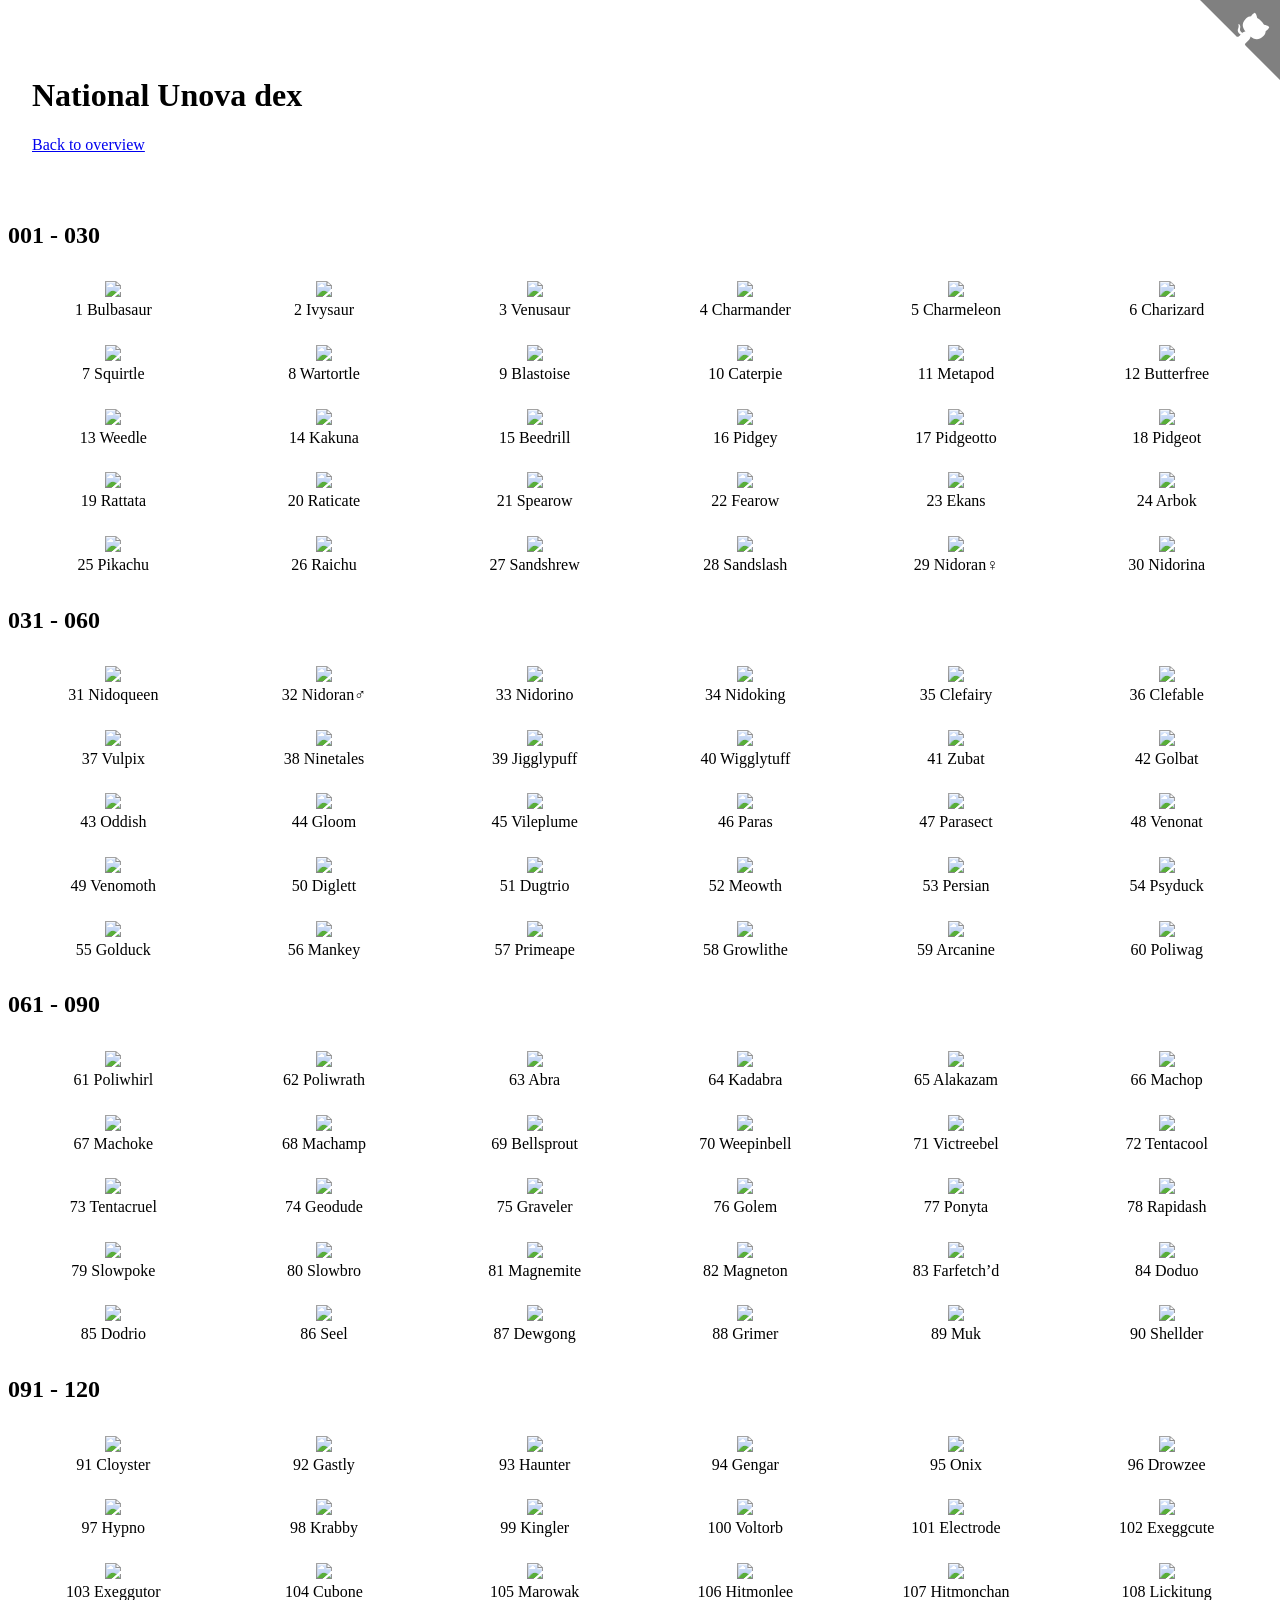
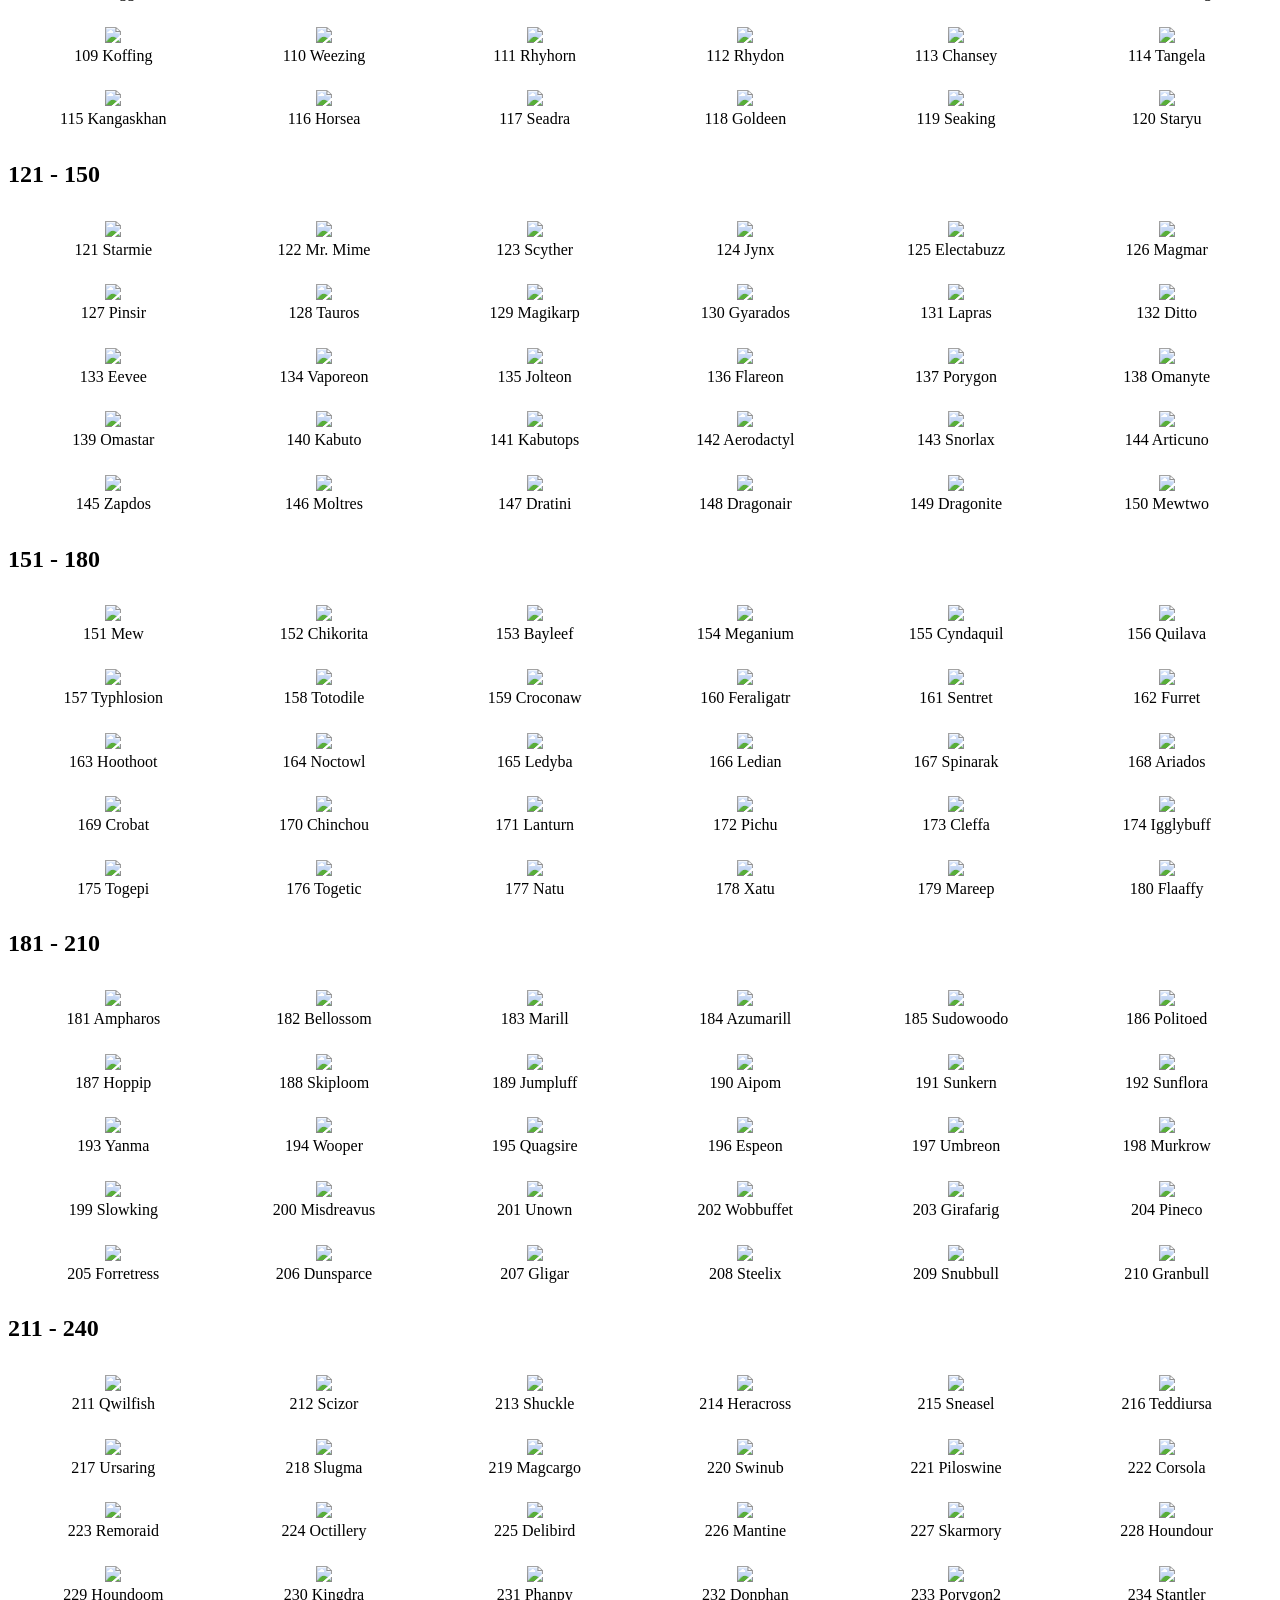
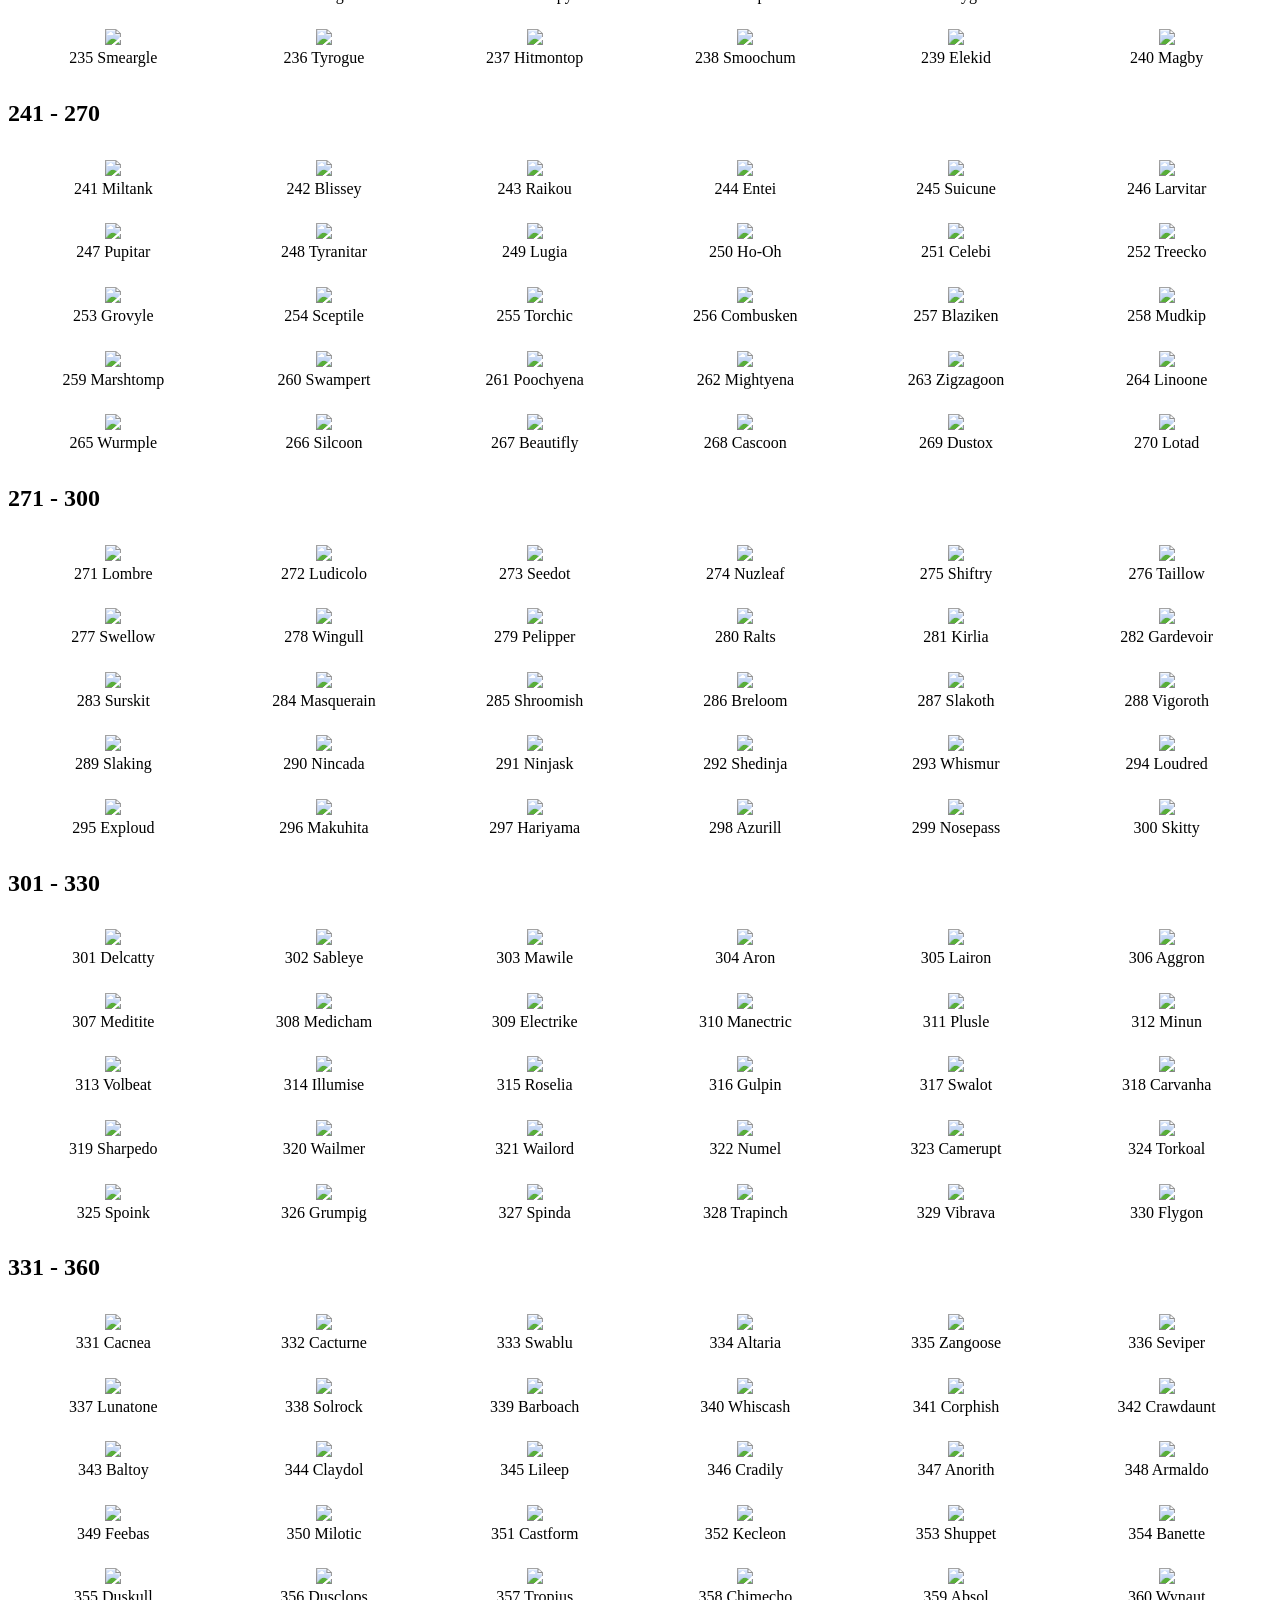
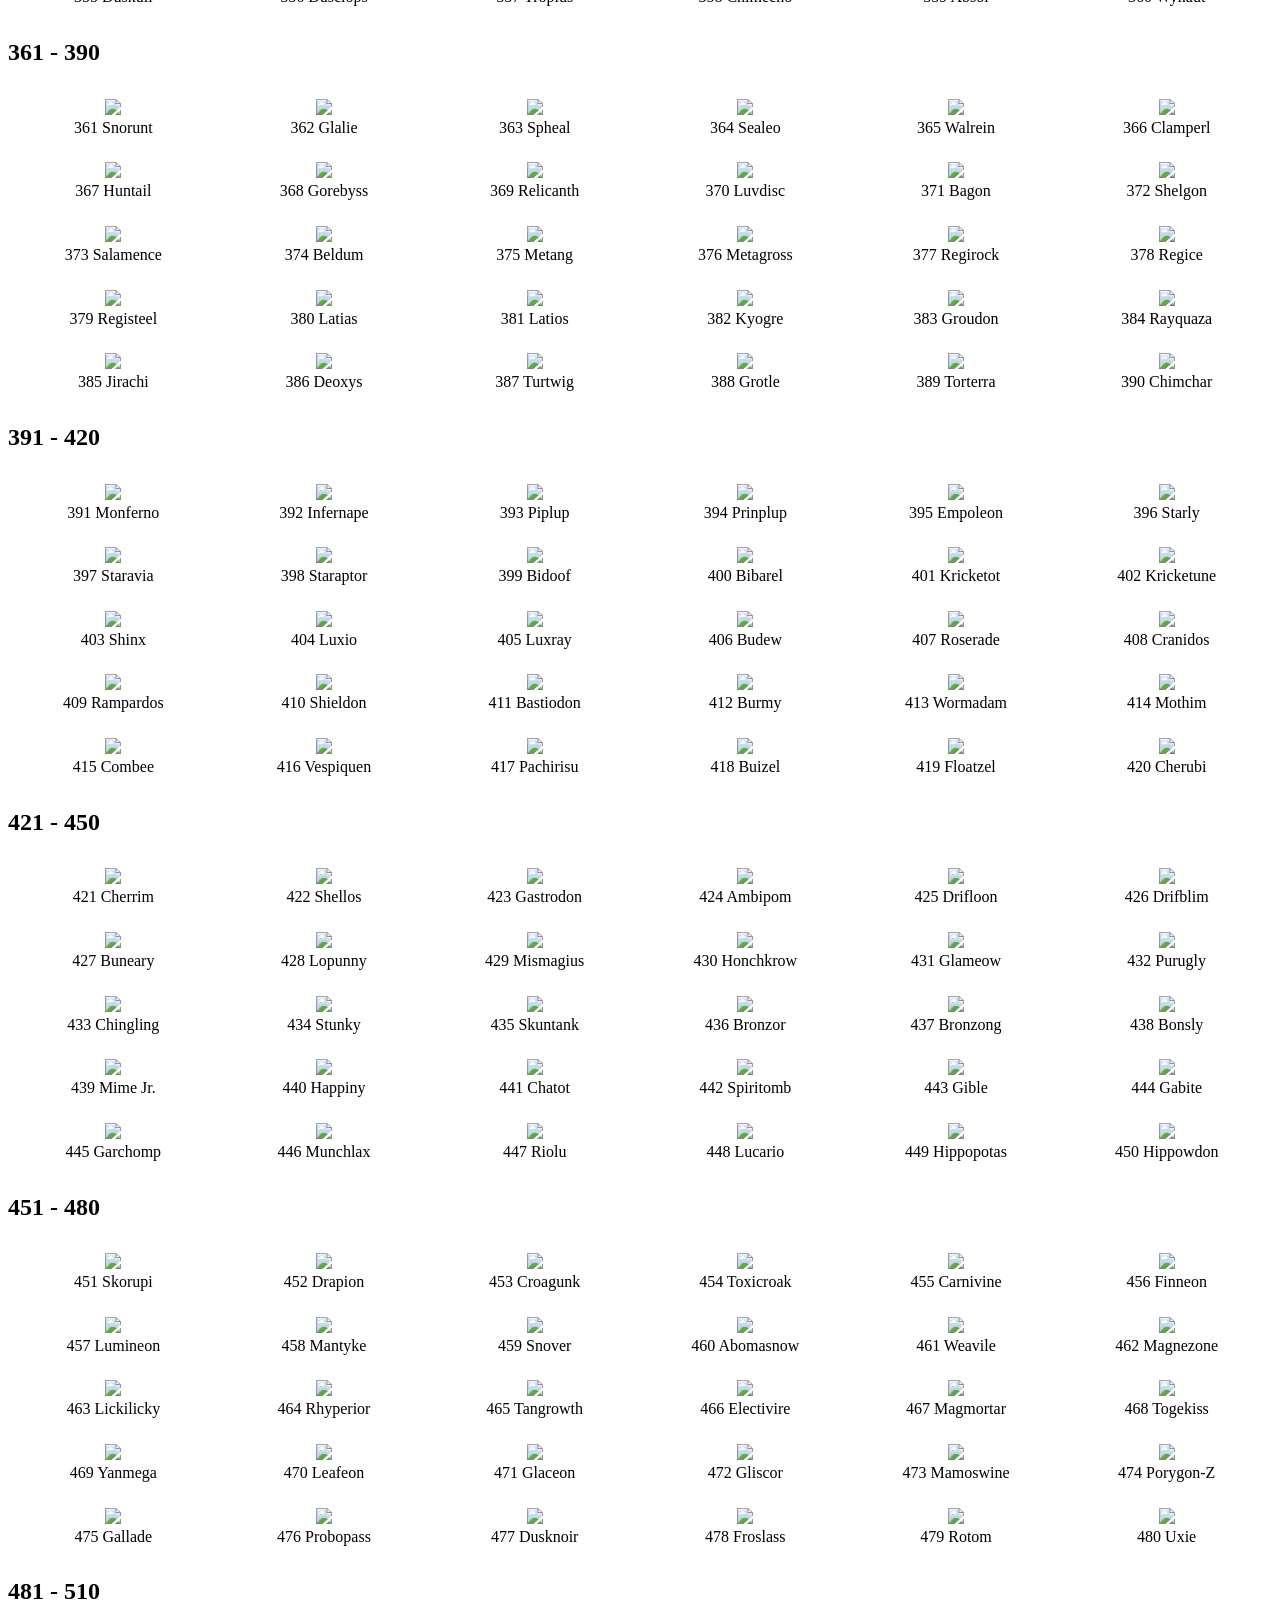
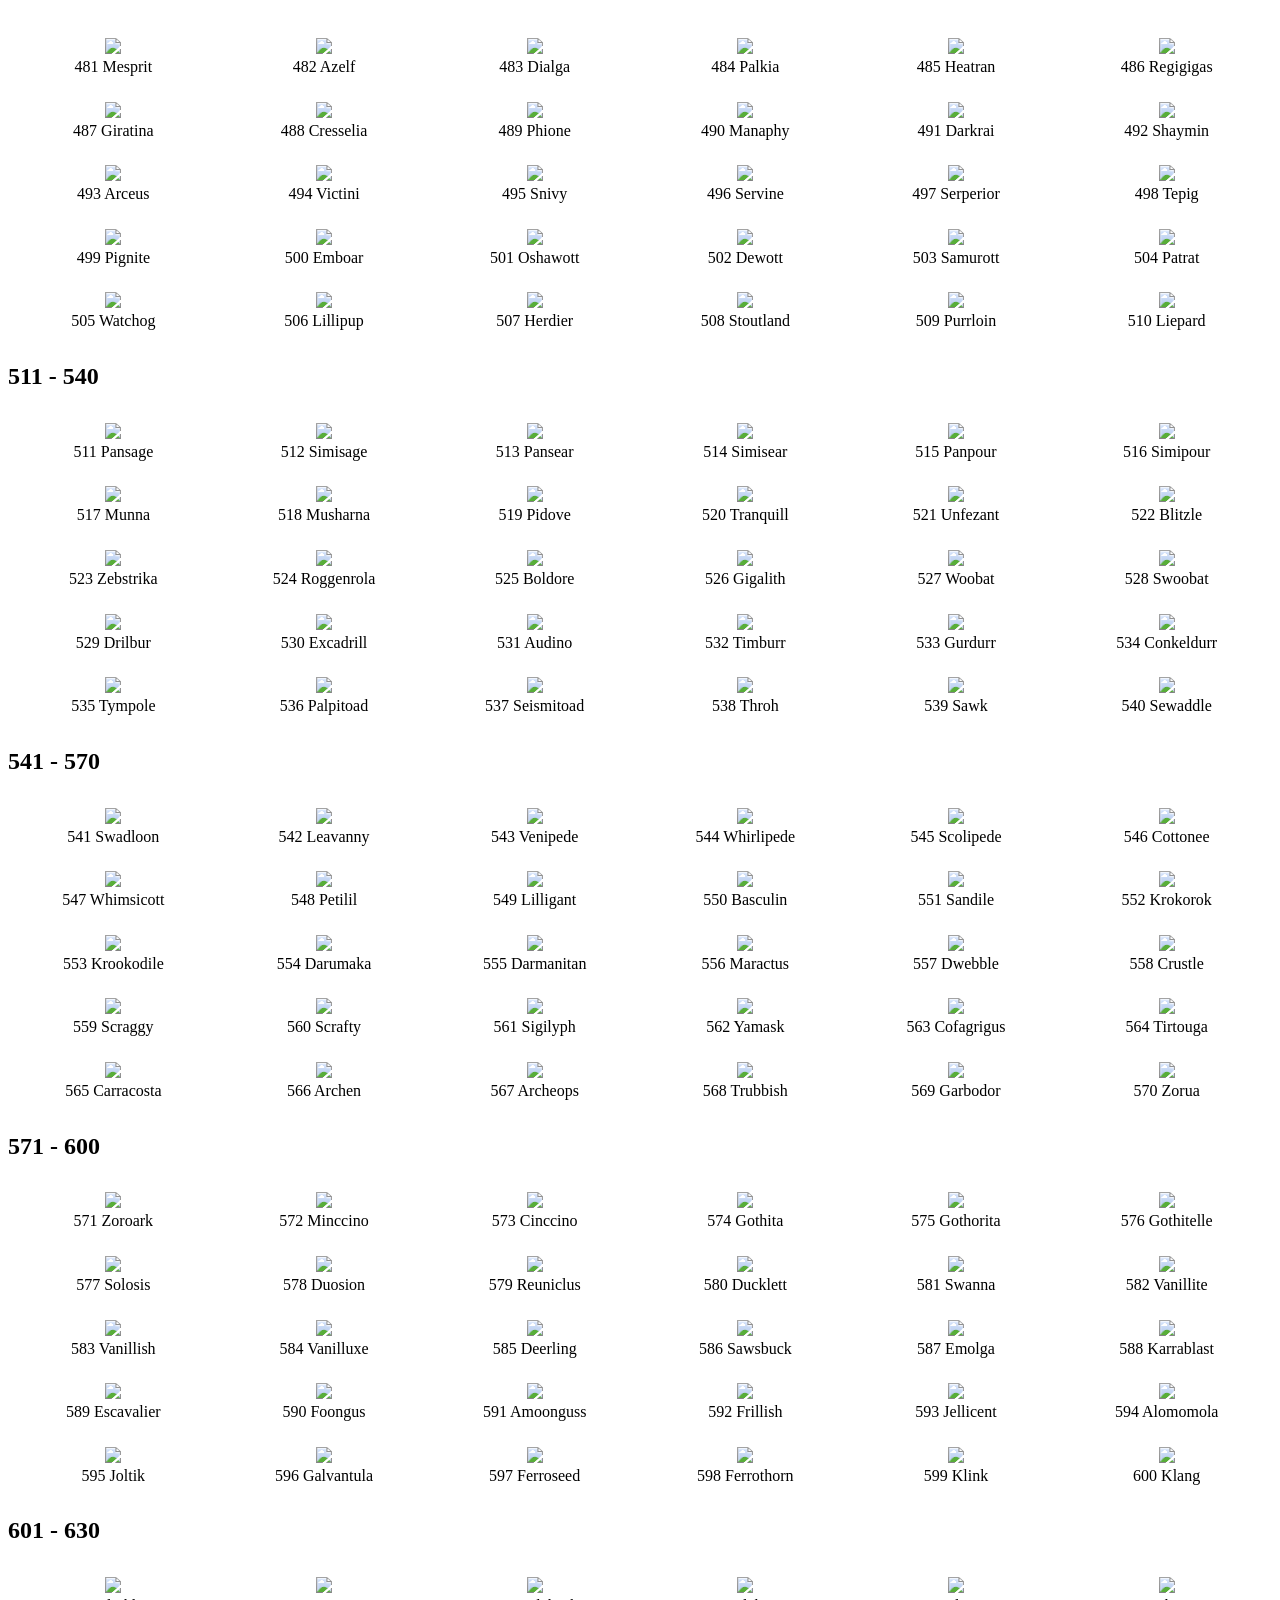
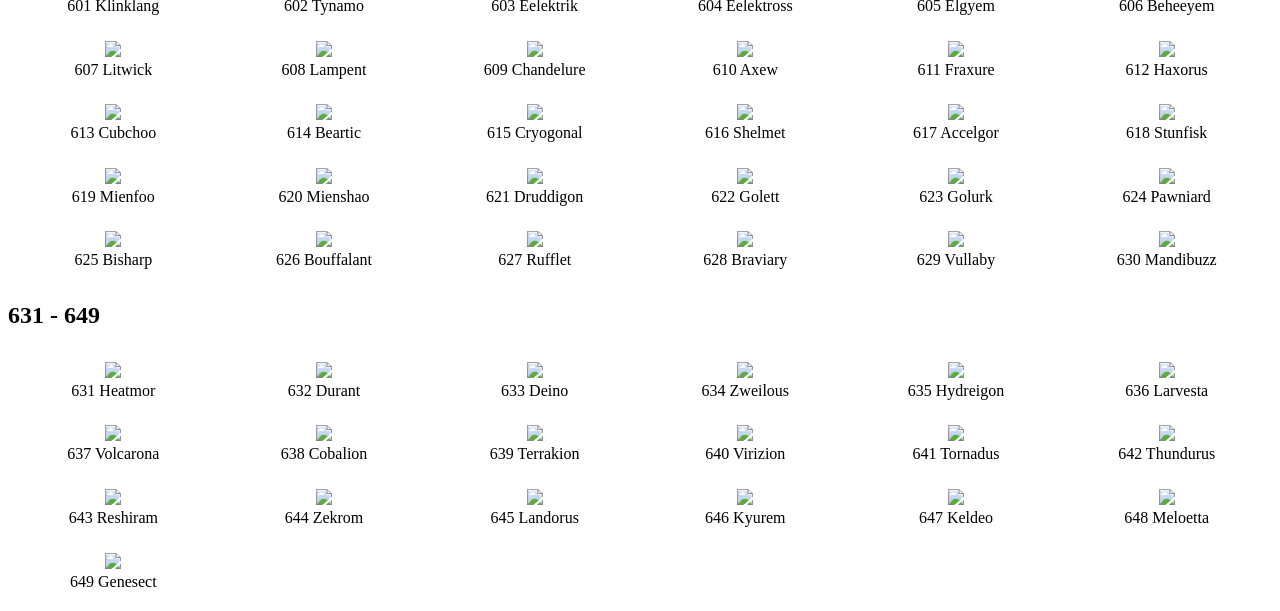
==== commit 32e7ed5d: "Add "back" link to pokedex pages" ====
--- a/docs/black-white-black-2-white-2.html
+++ b/docs/black-white-black-2-white-2.html
@@ -16,7 +16,7 @@
 <body>
     <header>
         <h1>National Unova dex</h1>
-        
+        <a href="index.html" rel="back" class="back">Back to overview</a>
     </header>
     <section class="pokedex black-white-black-2-white-2 section">
                 
--- a/docs/assets/main.css
+++ b/docs/assets/main.css
@@ -1,3 +1,41 @@
+header {
+    padding: 3rem 1.5rem;
+}
+
+/* INDEX VIEW */
+.pokedexes {
+    display: grid;
+    grid-template-columns: 1fr 1fr;
+    grid-column-gap: 1rem;
+    grid-auto-rows: 1fr;
+    margin: 1rem 0;
+}
+
+.pokedexes > li {
+    list-style: none;
+
+    background-color: #fff;
+    border-radius: 6px;
+    box-shadow: 0 .5em 1em -.125em rgba(10,10,10,.1),0 0 0 1px rgba(10,10,10,.02);
+    color: #4a4a4a;
+    padding: 1.25rem;
+}
+
+.games > li { 
+    display: inline;
+    font-size: smaller;
+}
+
+.games li:first-child::before {
+    content: 'Games: ';
+}
+
+.games li:not(:first-child)::before {
+    content: ', ';
+}
+
+/* POKEDEX VIEW */
+
 .box .contents {
     display: grid;
     grid-template-columns: 1fr 1fr 1fr 1fr 1fr 1fr;
@@ -19,10 +57,6 @@
 
 .monster .name { display: block; }
 .monster img { max-width: 100%; }
-
-header {
-    padding: 3rem 1.5rem;
-}
 
 @media only screen 
 and (min-device-width : 375px) 
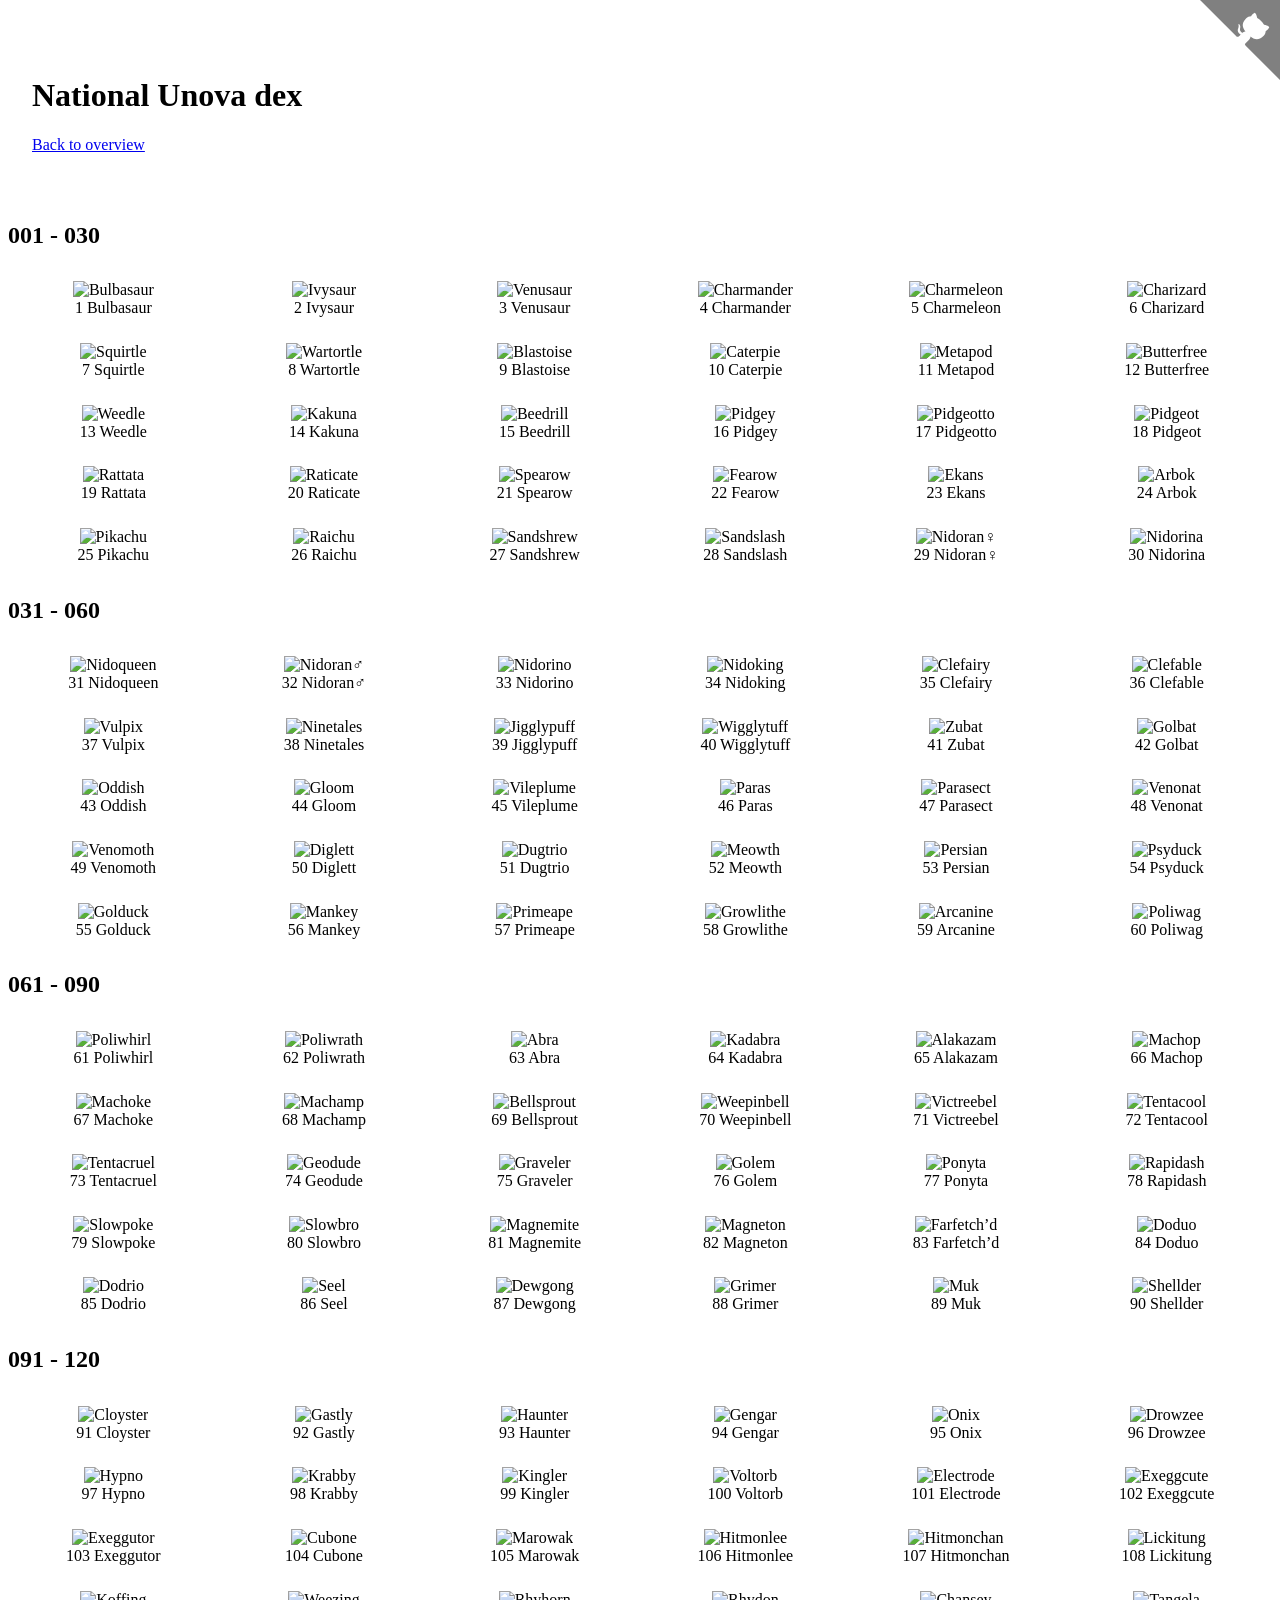
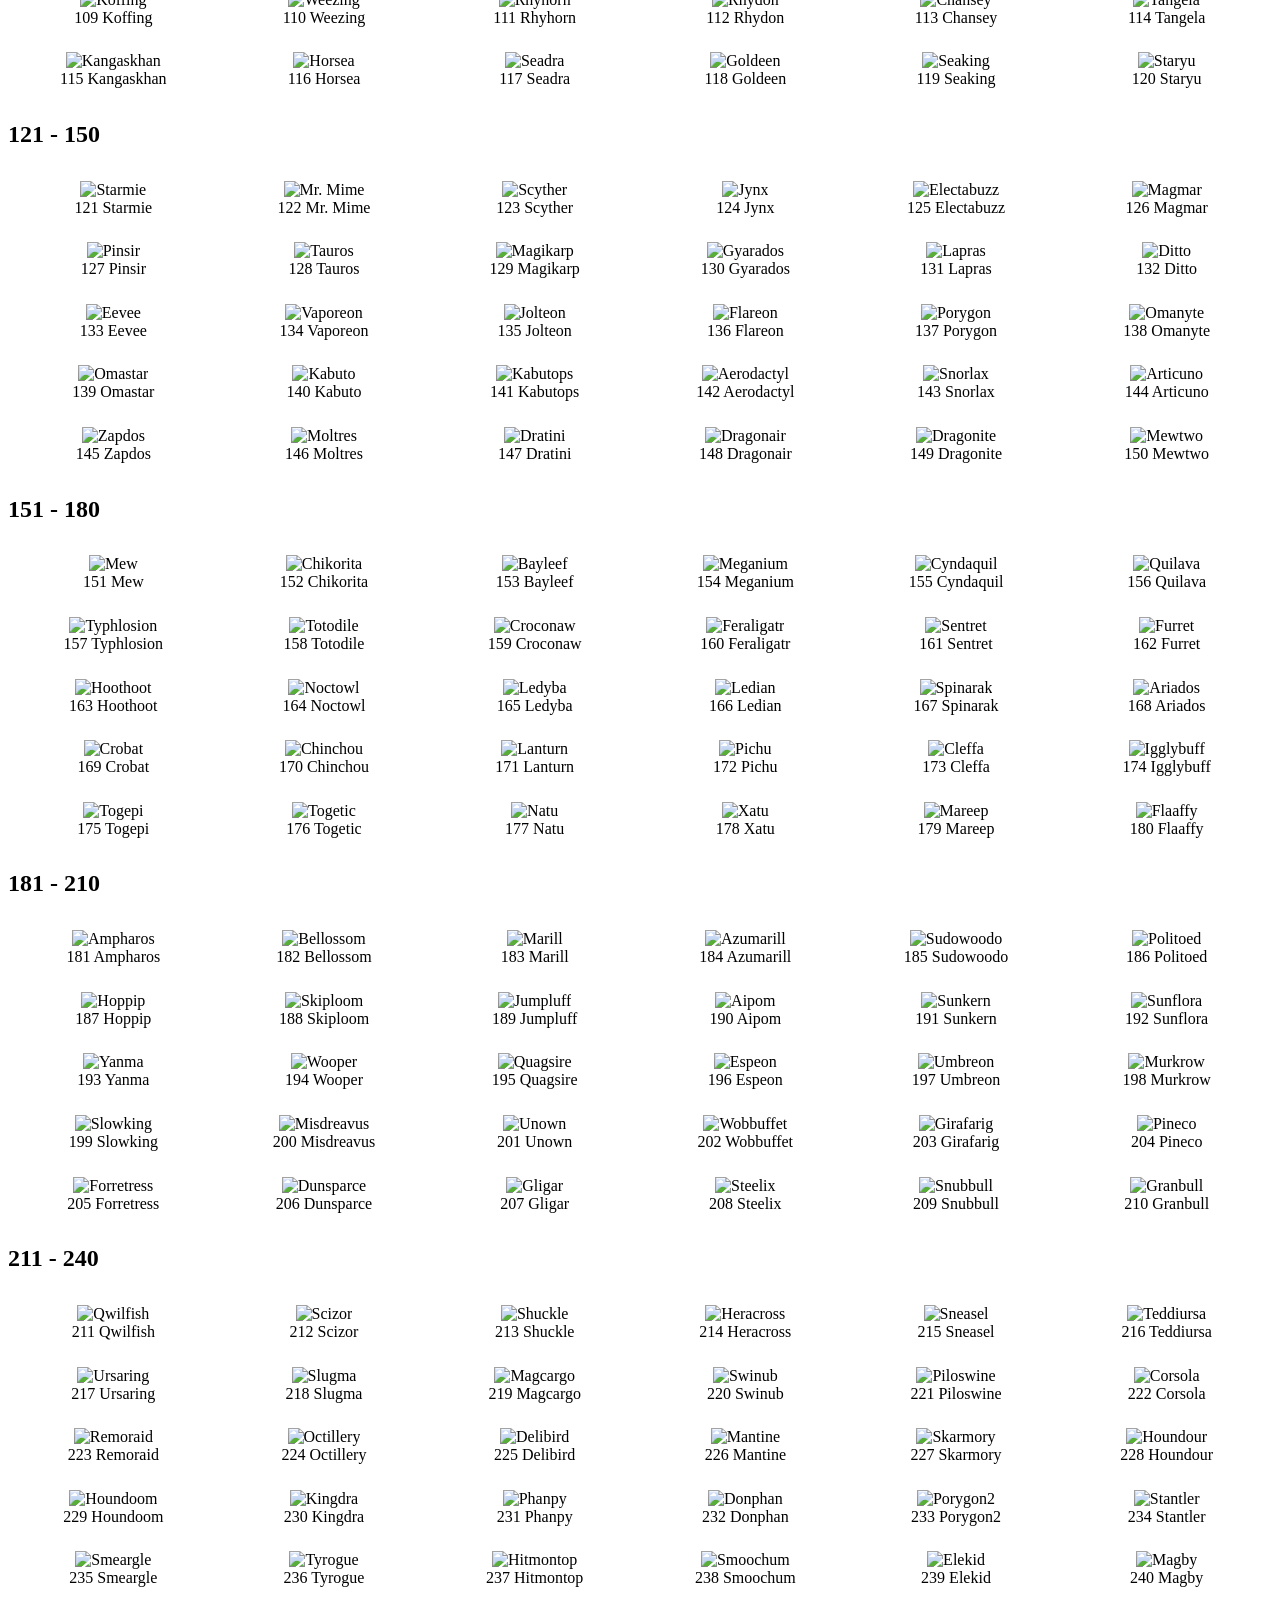
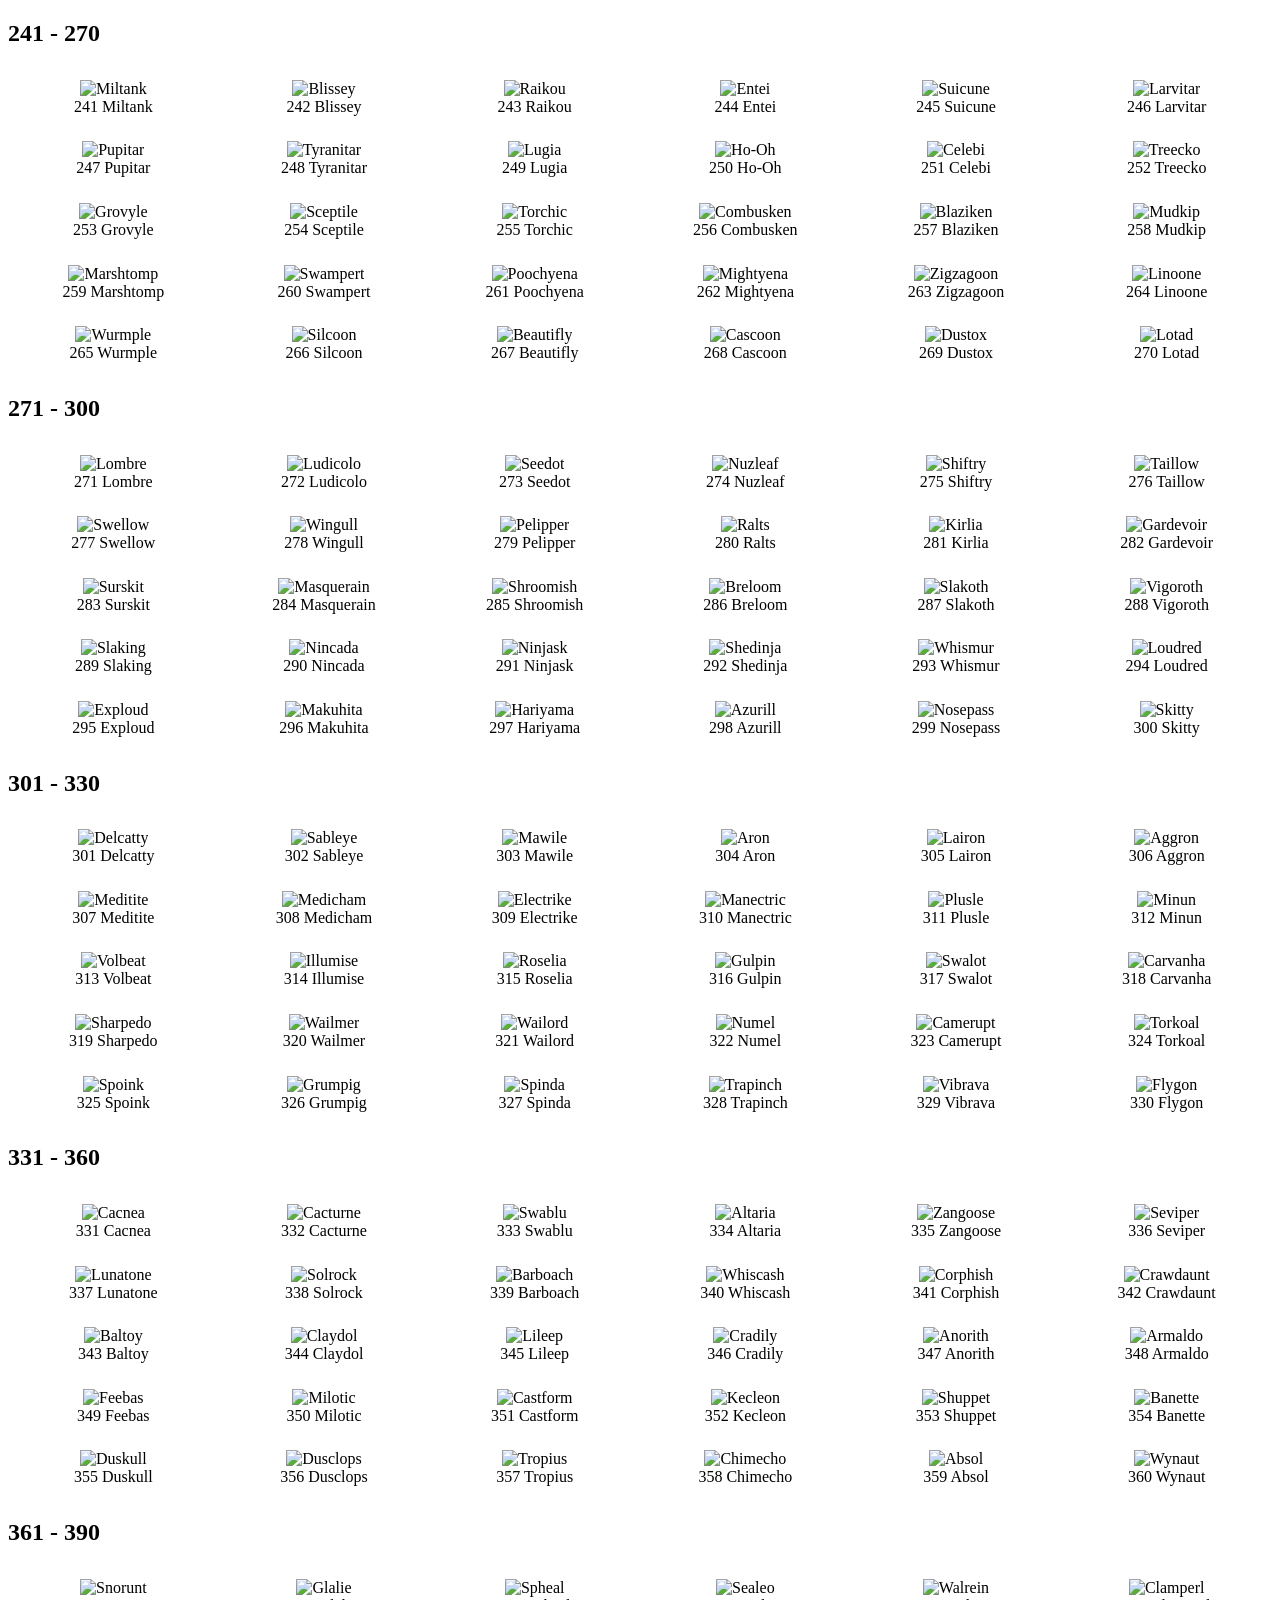
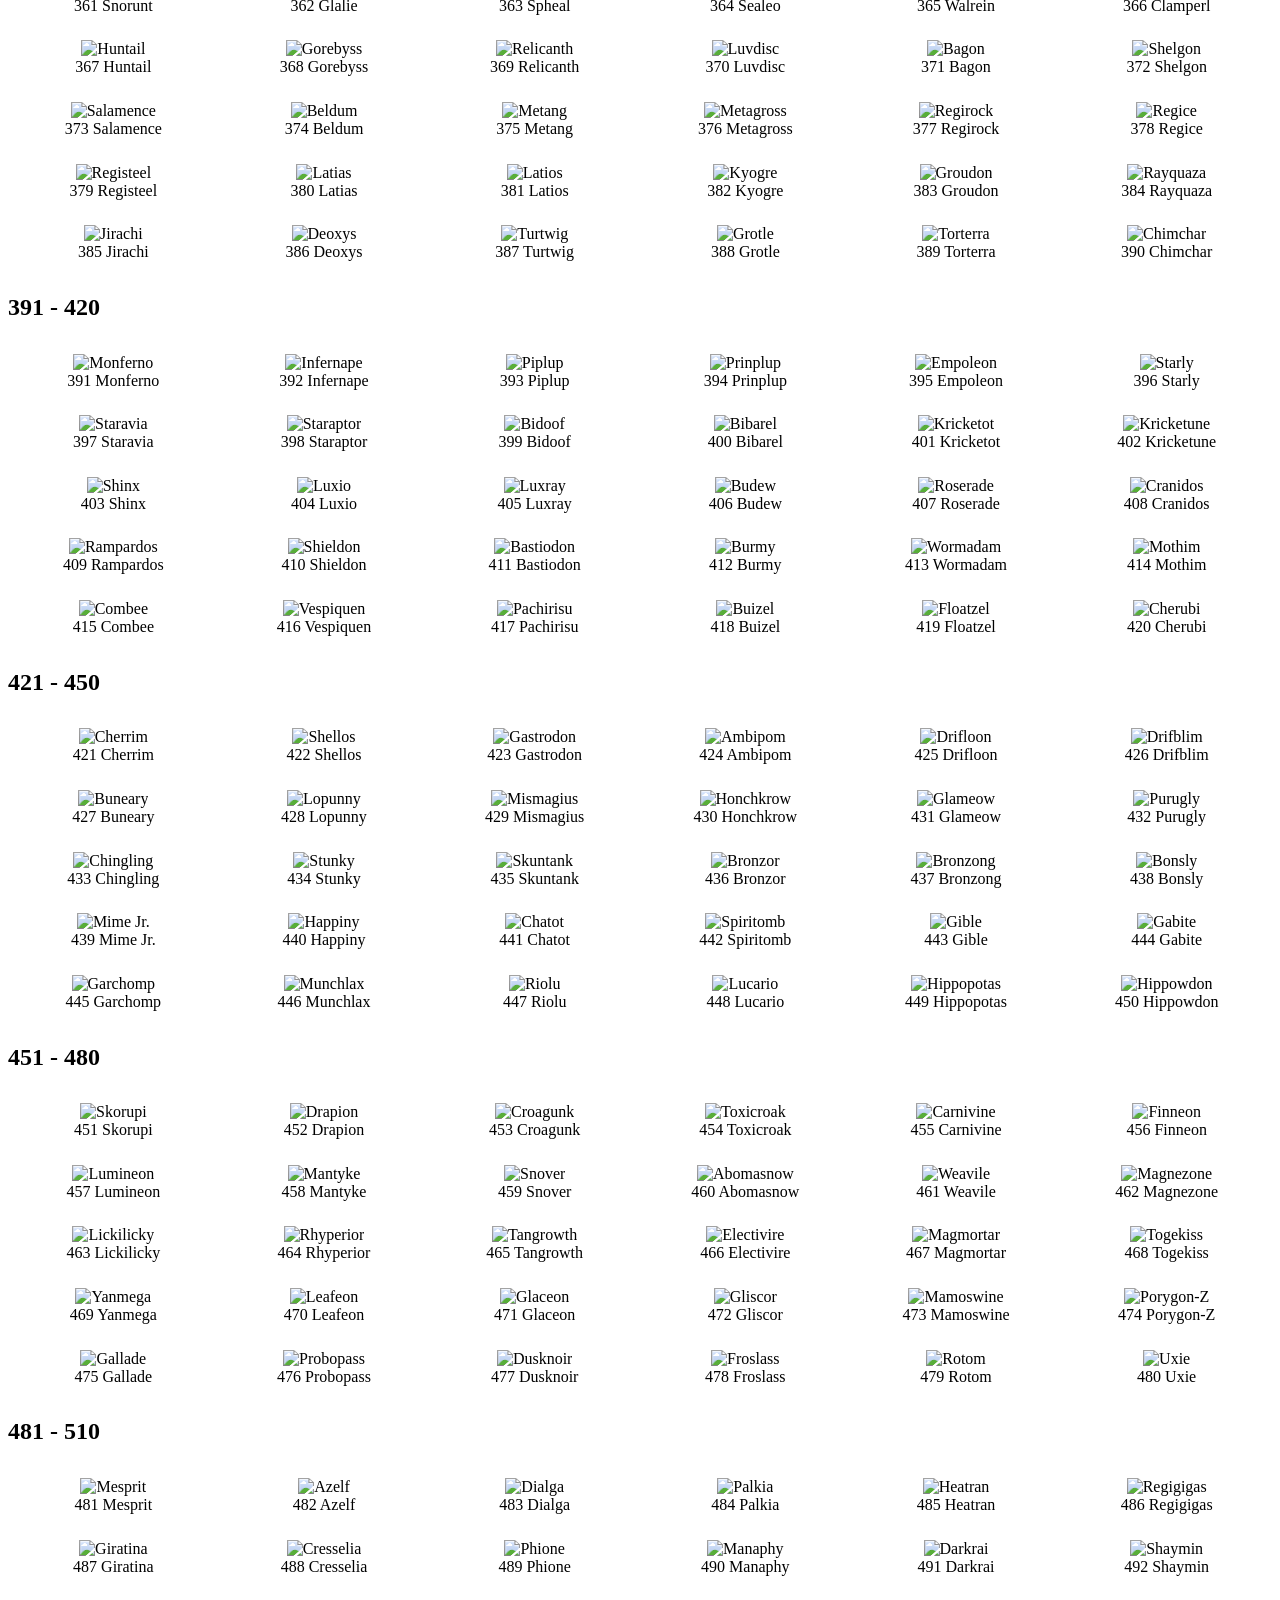
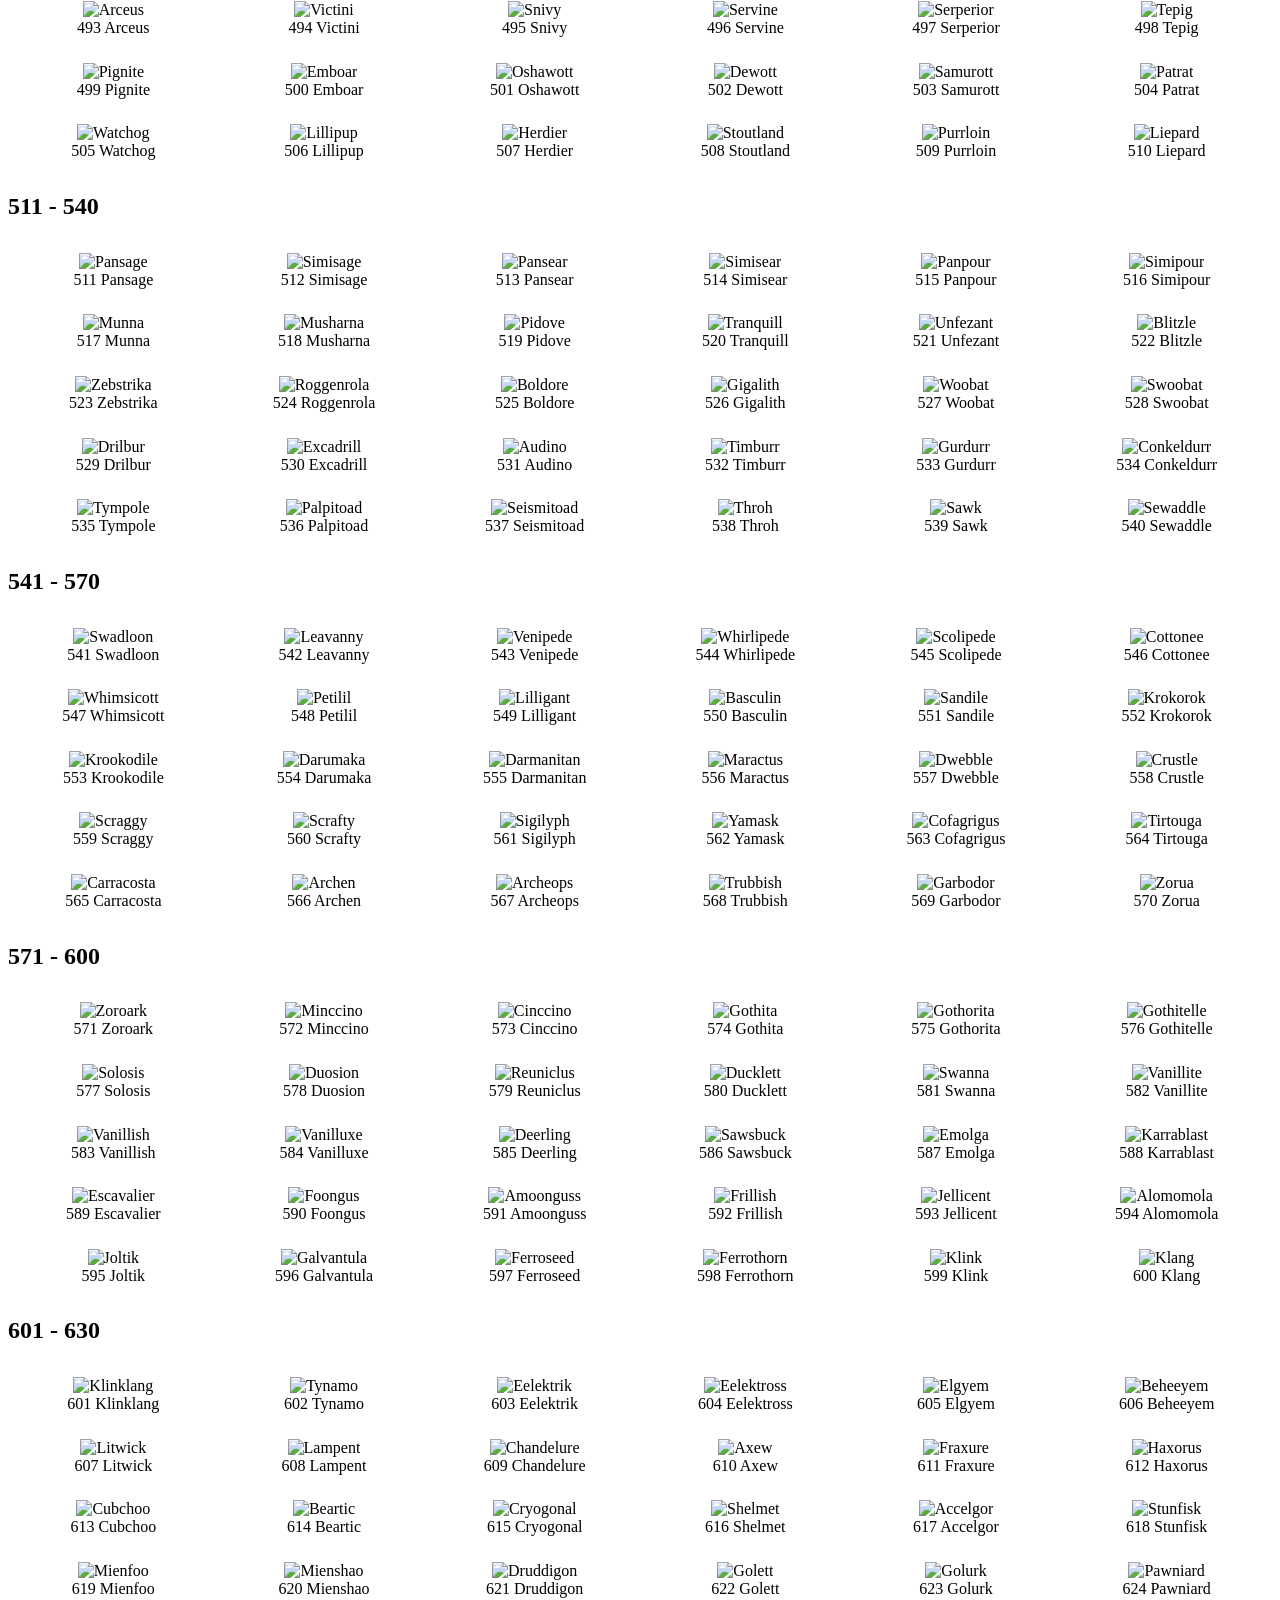
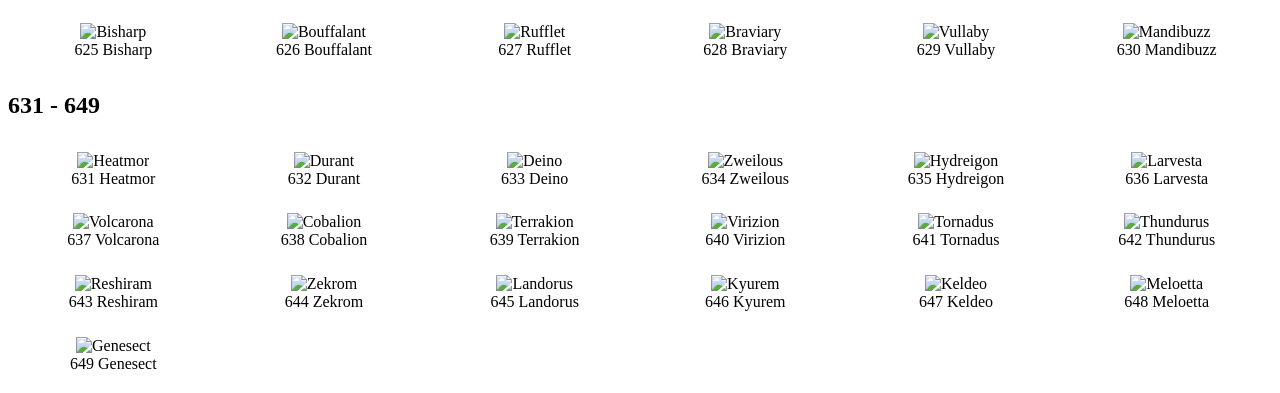
==== commit 8c004a11: "Add `alt` attributes to images Lighthouse was complaining about missing alt attributes. As we alread" ====
--- a/docs/black-white-black-2-white-2.html
+++ b/docs/black-white-black-2-white-2.html
@@ -25,8 +25,8 @@
             <div class="contents">
                 
                 <div class="monster">
-                    <a href="https://www.serebii.net/pokedex-swsh/bulbasaur/" title="Bulbasaur">
-                        <img src="https://www.serebii.net/swordshield/pokemon/small/001.png" loading="lazy"/>
+                    <a href="https://www.serebii.net/pokedex-swsh/bulbasaur/" title="View Bulbasaur on Serebii">
+                        <img src="https://www.serebii.net/swordshield/pokemon/small/001.png" alt="Bulbasaur" loading="lazy"/>
                         <span class="name">
                             <span class="pokedex-number">1</span>
                             Bulbasaur
@@ -35,8 +35,8 @@
                 </div>
                 
                 <div class="monster">
-                    <a href="https://www.serebii.net/pokedex-swsh/ivysaur/" title="Ivysaur">
-                        <img src="https://www.serebii.net/swordshield/pokemon/small/002.png" loading="lazy"/>
+                    <a href="https://www.serebii.net/pokedex-swsh/ivysaur/" title="View Ivysaur on Serebii">
+                        <img src="https://www.serebii.net/swordshield/pokemon/small/002.png" alt="Ivysaur" loading="lazy"/>
                         <span class="name">
                             <span class="pokedex-number">2</span>
                             Ivysaur
@@ -45,8 +45,8 @@
                 </div>
                 
                 <div class="monster">
-                    <a href="https://www.serebii.net/pokedex-swsh/venusaur/" title="Venusaur">
-                        <img src="https://www.serebii.net/swordshield/pokemon/small/003.png" loading="lazy"/>
+                    <a href="https://www.serebii.net/pokedex-swsh/venusaur/" title="View Venusaur on Serebii">
+                        <img src="https://www.serebii.net/swordshield/pokemon/small/003.png" alt="Venusaur" loading="lazy"/>
                         <span class="name">
                             <span class="pokedex-number">3</span>
                             Venusaur
@@ -55,8 +55,8 @@
                 </div>
                 
                 <div class="monster">
-                    <a href="https://www.serebii.net/pokedex-swsh/charmander/" title="Charmander">
-                        <img src="https://www.serebii.net/swordshield/pokemon/small/004.png" loading="lazy"/>
+                    <a href="https://www.serebii.net/pokedex-swsh/charmander/" title="View Charmander on Serebii">
+                        <img src="https://www.serebii.net/swordshield/pokemon/small/004.png" alt="Charmander" loading="lazy"/>
                         <span class="name">
                             <span class="pokedex-number">4</span>
                             Charmander
@@ -65,8 +65,8 @@
                 </div>
                 
                 <div class="monster">
-                    <a href="https://www.serebii.net/pokedex-swsh/charmeleon/" title="Charmeleon">
-                        <img src="https://www.serebii.net/swordshield/pokemon/small/005.png" loading="lazy"/>
+                    <a href="https://www.serebii.net/pokedex-swsh/charmeleon/" title="View Charmeleon on Serebii">
+                        <img src="https://www.serebii.net/swordshield/pokemon/small/005.png" alt="Charmeleon" loading="lazy"/>
                         <span class="name">
                             <span class="pokedex-number">5</span>
                             Charmeleon
@@ -75,8 +75,8 @@
                 </div>
                 
                 <div class="monster">
-                    <a href="https://www.serebii.net/pokedex-swsh/charizard/" title="Charizard">
-                        <img src="https://www.serebii.net/swordshield/pokemon/small/006.png" loading="lazy"/>
+                    <a href="https://www.serebii.net/pokedex-swsh/charizard/" title="View Charizard on Serebii">
+                        <img src="https://www.serebii.net/swordshield/pokemon/small/006.png" alt="Charizard" loading="lazy"/>
                         <span class="name">
                             <span class="pokedex-number">6</span>
                             Charizard
@@ -85,8 +85,8 @@
                 </div>
                 
                 <div class="monster">
-                    <a href="https://www.serebii.net/pokedex-swsh/squirtle/" title="Squirtle">
-                        <img src="https://www.serebii.net/swordshield/pokemon/small/007.png" loading="lazy"/>
+                    <a href="https://www.serebii.net/pokedex-swsh/squirtle/" title="View Squirtle on Serebii">
+                        <img src="https://www.serebii.net/swordshield/pokemon/small/007.png" alt="Squirtle" loading="lazy"/>
                         <span class="name">
                             <span class="pokedex-number">7</span>
                             Squirtle
@@ -95,8 +95,8 @@
                 </div>
                 
                 <div class="monster">
-                    <a href="https://www.serebii.net/pokedex-swsh/wartortle/" title="Wartortle">
-                        <img src="https://www.serebii.net/swordshield/pokemon/small/008.png" loading="lazy"/>
+                    <a href="https://www.serebii.net/pokedex-swsh/wartortle/" title="View Wartortle on Serebii">
+                        <img src="https://www.serebii.net/swordshield/pokemon/small/008.png" alt="Wartortle" loading="lazy"/>
                         <span class="name">
                             <span class="pokedex-number">8</span>
                             Wartortle
@@ -105,8 +105,8 @@
                 </div>
                 
                 <div class="monster">
-                    <a href="https://www.serebii.net/pokedex-swsh/blastoise/" title="Blastoise">
-                        <img src="https://www.serebii.net/swordshield/pokemon/small/009.png" loading="lazy"/>
+                    <a href="https://www.serebii.net/pokedex-swsh/blastoise/" title="View Blastoise on Serebii">
+                        <img src="https://www.serebii.net/swordshield/pokemon/small/009.png" alt="Blastoise" loading="lazy"/>
                         <span class="name">
                             <span class="pokedex-number">9</span>
                             Blastoise
@@ -115,8 +115,8 @@
                 </div>
                 
                 <div class="monster">
-                    <a href="https://www.serebii.net/pokedex-swsh/caterpie/" title="Caterpie">
-                        <img src="https://www.serebii.net/swordshield/pokemon/small/010.png" loading="lazy"/>
+                    <a href="https://www.serebii.net/pokedex-swsh/caterpie/" title="View Caterpie on Serebii">
+                        <img src="https://www.serebii.net/swordshield/pokemon/small/010.png" alt="Caterpie" loading="lazy"/>
                         <span class="name">
                             <span class="pokedex-number">10</span>
                             Caterpie
@@ -125,8 +125,8 @@
                 </div>
                 
                 <div class="monster">
-                    <a href="https://www.serebii.net/pokedex-swsh/metapod/" title="Metapod">
-                        <img src="https://www.serebii.net/swordshield/pokemon/small/011.png" loading="lazy"/>
+                    <a href="https://www.serebii.net/pokedex-swsh/metapod/" title="View Metapod on Serebii">
+                        <img src="https://www.serebii.net/swordshield/pokemon/small/011.png" alt="Metapod" loading="lazy"/>
                         <span class="name">
                             <span class="pokedex-number">11</span>
                             Metapod
@@ -135,8 +135,8 @@
                 </div>
                 
                 <div class="monster">
-                    <a href="https://www.serebii.net/pokedex-swsh/butterfree/" title="Butterfree">
-                        <img src="https://www.serebii.net/swordshield/pokemon/small/012.png" loading="lazy"/>
+                    <a href="https://www.serebii.net/pokedex-swsh/butterfree/" title="View Butterfree on Serebii">
+                        <img src="https://www.serebii.net/swordshield/pokemon/small/012.png" alt="Butterfree" loading="lazy"/>
                         <span class="name">
                             <span class="pokedex-number">12</span>
                             Butterfree
@@ -145,8 +145,8 @@
                 </div>
                 
                 <div class="monster">
-                    <a href="https://www.serebii.net/pokedex-swsh/weedle/" title="Weedle">
-                        <img src="https://www.serebii.net/swordshield/pokemon/small/013.png" loading="lazy"/>
+                    <a href="https://www.serebii.net/pokedex-swsh/weedle/" title="View Weedle on Serebii">
+                        <img src="https://www.serebii.net/swordshield/pokemon/small/013.png" alt="Weedle" loading="lazy"/>
                         <span class="name">
                             <span class="pokedex-number">13</span>
                             Weedle
@@ -155,8 +155,8 @@
                 </div>
                 
                 <div class="monster">
-                    <a href="https://www.serebii.net/pokedex-swsh/kakuna/" title="Kakuna">
-                        <img src="https://www.serebii.net/swordshield/pokemon/small/014.png" loading="lazy"/>
+                    <a href="https://www.serebii.net/pokedex-swsh/kakuna/" title="View Kakuna on Serebii">
+                        <img src="https://www.serebii.net/swordshield/pokemon/small/014.png" alt="Kakuna" loading="lazy"/>
                         <span class="name">
                             <span class="pokedex-number">14</span>
                             Kakuna
@@ -165,8 +165,8 @@
                 </div>
                 
                 <div class="monster">
-                    <a href="https://www.serebii.net/pokedex-swsh/beedrill/" title="Beedrill">
-                        <img src="https://www.serebii.net/swordshield/pokemon/small/015.png" loading="lazy"/>
+                    <a href="https://www.serebii.net/pokedex-swsh/beedrill/" title="View Beedrill on Serebii">
+                        <img src="https://www.serebii.net/swordshield/pokemon/small/015.png" alt="Beedrill" loading="lazy"/>
                         <span class="name">
                             <span class="pokedex-number">15</span>
                             Beedrill
@@ -175,8 +175,8 @@
                 </div>
                 
                 <div class="monster">
-                    <a href="https://www.serebii.net/pokedex-swsh/pidgey/" title="Pidgey">
-                        <img src="https://www.serebii.net/swordshield/pokemon/small/016.png" loading="lazy"/>
+                    <a href="https://www.serebii.net/pokedex-swsh/pidgey/" title="View Pidgey on Serebii">
+                        <img src="https://www.serebii.net/swordshield/pokemon/small/016.png" alt="Pidgey" loading="lazy"/>
                         <span class="name">
                             <span class="pokedex-number">16</span>
                             Pidgey
@@ -185,8 +185,8 @@
                 </div>
                 
                 <div class="monster">
-                    <a href="https://www.serebii.net/pokedex-swsh/pidgeotto/" title="Pidgeotto">
-                        <img src="https://www.serebii.net/swordshield/pokemon/small/017.png" loading="lazy"/>
+                    <a href="https://www.serebii.net/pokedex-swsh/pidgeotto/" title="View Pidgeotto on Serebii">
+                        <img src="https://www.serebii.net/swordshield/pokemon/small/017.png" alt="Pidgeotto" loading="lazy"/>
                         <span class="name">
                             <span class="pokedex-number">17</span>
                             Pidgeotto
@@ -195,8 +195,8 @@
                 </div>
                 
                 <div class="monster">
-                    <a href="https://www.serebii.net/pokedex-swsh/pidgeot/" title="Pidgeot">
-                        <img src="https://www.serebii.net/swordshield/pokemon/small/018.png" loading="lazy"/>
+                    <a href="https://www.serebii.net/pokedex-swsh/pidgeot/" title="View Pidgeot on Serebii">
+                        <img src="https://www.serebii.net/swordshield/pokemon/small/018.png" alt="Pidgeot" loading="lazy"/>
                         <span class="name">
                             <span class="pokedex-number">18</span>
                             Pidgeot
@@ -205,8 +205,8 @@
                 </div>
                 
                 <div class="monster">
-                    <a href="https://www.serebii.net/pokedex-swsh/rattata/" title="Rattata">
-                        <img src="https://www.serebii.net/swordshield/pokemon/small/019.png" loading="lazy"/>
+                    <a href="https://www.serebii.net/pokedex-swsh/rattata/" title="View Rattata on Serebii">
+                        <img src="https://www.serebii.net/swordshield/pokemon/small/019.png" alt="Rattata" loading="lazy"/>
                         <span class="name">
                             <span class="pokedex-number">19</span>
                             Rattata
@@ -215,8 +215,8 @@
                 </div>
                 
                 <div class="monster">
-                    <a href="https://www.serebii.net/pokedex-swsh/raticate/" title="Raticate">
-                        <img src="https://www.serebii.net/swordshield/pokemon/small/020.png" loading="lazy"/>
+                    <a href="https://www.serebii.net/pokedex-swsh/raticate/" title="View Raticate on Serebii">
+                        <img src="https://www.serebii.net/swordshield/pokemon/small/020.png" alt="Raticate" loading="lazy"/>
                         <span class="name">
                             <span class="pokedex-number">20</span>
                             Raticate
@@ -225,8 +225,8 @@
                 </div>
                 
                 <div class="monster">
-                    <a href="https://www.serebii.net/pokedex-swsh/spearow/" title="Spearow">
-                        <img src="https://www.serebii.net/swordshield/pokemon/small/021.png" loading="lazy"/>
+                    <a href="https://www.serebii.net/pokedex-swsh/spearow/" title="View Spearow on Serebii">
+                        <img src="https://www.serebii.net/swordshield/pokemon/small/021.png" alt="Spearow" loading="lazy"/>
                         <span class="name">
                             <span class="pokedex-number">21</span>
                             Spearow
@@ -235,8 +235,8 @@
                 </div>
                 
                 <div class="monster">
-                    <a href="https://www.serebii.net/pokedex-swsh/fearow/" title="Fearow">
-                        <img src="https://www.serebii.net/swordshield/pokemon/small/022.png" loading="lazy"/>
+                    <a href="https://www.serebii.net/pokedex-swsh/fearow/" title="View Fearow on Serebii">
+                        <img src="https://www.serebii.net/swordshield/pokemon/small/022.png" alt="Fearow" loading="lazy"/>
                         <span class="name">
                             <span class="pokedex-number">22</span>
                             Fearow
@@ -245,8 +245,8 @@
                 </div>
                 
                 <div class="monster">
-                    <a href="https://www.serebii.net/pokedex-swsh/ekans/" title="Ekans">
-                        <img src="https://www.serebii.net/swordshield/pokemon/small/023.png" loading="lazy"/>
+                    <a href="https://www.serebii.net/pokedex-swsh/ekans/" title="View Ekans on Serebii">
+                        <img src="https://www.serebii.net/swordshield/pokemon/small/023.png" alt="Ekans" loading="lazy"/>
                         <span class="name">
                             <span class="pokedex-number">23</span>
                             Ekans
@@ -255,8 +255,8 @@
                 </div>
                 
                 <div class="monster">
-                    <a href="https://www.serebii.net/pokedex-swsh/arbok/" title="Arbok">
-                        <img src="https://www.serebii.net/swordshield/pokemon/small/024.png" loading="lazy"/>
+                    <a href="https://www.serebii.net/pokedex-swsh/arbok/" title="View Arbok on Serebii">
+                        <img src="https://www.serebii.net/swordshield/pokemon/small/024.png" alt="Arbok" loading="lazy"/>
                         <span class="name">
                             <span class="pokedex-number">24</span>
                             Arbok
@@ -265,8 +265,8 @@
                 </div>
                 
                 <div class="monster">
-                    <a href="https://www.serebii.net/pokedex-swsh/pikachu/" title="Pikachu">
-                        <img src="https://www.serebii.net/swordshield/pokemon/small/025.png" loading="lazy"/>
+                    <a href="https://www.serebii.net/pokedex-swsh/pikachu/" title="View Pikachu on Serebii">
+                        <img src="https://www.serebii.net/swordshield/pokemon/small/025.png" alt="Pikachu" loading="lazy"/>
                         <span class="name">
                             <span class="pokedex-number">25</span>
                             Pikachu
@@ -275,8 +275,8 @@
                 </div>
                 
                 <div class="monster">
-                    <a href="https://www.serebii.net/pokedex-swsh/raichu/" title="Raichu">
-                        <img src="https://www.serebii.net/swordshield/pokemon/small/026.png" loading="lazy"/>
+                    <a href="https://www.serebii.net/pokedex-swsh/raichu/" title="View Raichu on Serebii">
+                        <img src="https://www.serebii.net/swordshield/pokemon/small/026.png" alt="Raichu" loading="lazy"/>
                         <span class="name">
                             <span class="pokedex-number">26</span>
                             Raichu
@@ -285,8 +285,8 @@
                 </div>
                 
                 <div class="monster">
-                    <a href="https://www.serebii.net/pokedex-swsh/sandshrew/" title="Sandshrew">
-                        <img src="https://www.serebii.net/swordshield/pokemon/small/027.png" loading="lazy"/>
+                    <a href="https://www.serebii.net/pokedex-swsh/sandshrew/" title="View Sandshrew on Serebii">
+                        <img src="https://www.serebii.net/swordshield/pokemon/small/027.png" alt="Sandshrew" loading="lazy"/>
                         <span class="name">
                             <span class="pokedex-number">27</span>
                             Sandshrew
@@ -295,8 +295,8 @@
                 </div>
                 
                 <div class="monster">
-                    <a href="https://www.serebii.net/pokedex-swsh/sandslash/" title="Sandslash">
-                        <img src="https://www.serebii.net/swordshield/pokemon/small/028.png" loading="lazy"/>
+                    <a href="https://www.serebii.net/pokedex-swsh/sandslash/" title="View Sandslash on Serebii">
+                        <img src="https://www.serebii.net/swordshield/pokemon/small/028.png" alt="Sandslash" loading="lazy"/>
                         <span class="name">
                             <span class="pokedex-number">28</span>
                             Sandslash
@@ -305,8 +305,8 @@
                 </div>
                 
                 <div class="monster">
-                    <a href="https://www.serebii.net/pokedex-swsh/nidoran-f/" title="Nidoran♀">
-                        <img src="https://www.serebii.net/swordshield/pokemon/small/029.png" loading="lazy"/>
+                    <a href="https://www.serebii.net/pokedex-swsh/nidoran-f/" title="View Nidoran♀ on Serebii">
+                        <img src="https://www.serebii.net/swordshield/pokemon/small/029.png" alt="Nidoran♀" loading="lazy"/>
                         <span class="name">
                             <span class="pokedex-number">29</span>
                             Nidoran♀
@@ -315,8 +315,8 @@
                 </div>
                 
                 <div class="monster">
-                    <a href="https://www.serebii.net/pokedex-swsh/nidorina/" title="Nidorina">
-                        <img src="https://www.serebii.net/swordshield/pokemon/small/030.png" loading="lazy"/>
+                    <a href="https://www.serebii.net/pokedex-swsh/nidorina/" title="View Nidorina on Serebii">
+                        <img src="https://www.serebii.net/swordshield/pokemon/small/030.png" alt="Nidorina" loading="lazy"/>
                         <span class="name">
                             <span class="pokedex-number">30</span>
                             Nidorina
@@ -332,8 +332,8 @@
             <div class="contents">
                 
                 <div class="monster">
-                    <a href="https://www.serebii.net/pokedex-swsh/nidoqueen/" title="Nidoqueen">
-                        <img src="https://www.serebii.net/swordshield/pokemon/small/031.png" loading="lazy"/>
+                    <a href="https://www.serebii.net/pokedex-swsh/nidoqueen/" title="View Nidoqueen on Serebii">
+                        <img src="https://www.serebii.net/swordshield/pokemon/small/031.png" alt="Nidoqueen" loading="lazy"/>
                         <span class="name">
                             <span class="pokedex-number">31</span>
                             Nidoqueen
@@ -342,8 +342,8 @@
                 </div>
                 
                 <div class="monster">
-                    <a href="https://www.serebii.net/pokedex-swsh/nidoran-m/" title="Nidoran♂">
-                        <img src="https://www.serebii.net/swordshield/pokemon/small/032.png" loading="lazy"/>
+                    <a href="https://www.serebii.net/pokedex-swsh/nidoran-m/" title="View Nidoran♂ on Serebii">
+                        <img src="https://www.serebii.net/swordshield/pokemon/small/032.png" alt="Nidoran♂" loading="lazy"/>
                         <span class="name">
                             <span class="pokedex-number">32</span>
                             Nidoran♂
@@ -352,8 +352,8 @@
                 </div>
                 
                 <div class="monster">
-                    <a href="https://www.serebii.net/pokedex-swsh/nidorino/" title="Nidorino">
-                        <img src="https://www.serebii.net/swordshield/pokemon/small/033.png" loading="lazy"/>
+                    <a href="https://www.serebii.net/pokedex-swsh/nidorino/" title="View Nidorino on Serebii">
+                        <img src="https://www.serebii.net/swordshield/pokemon/small/033.png" alt="Nidorino" loading="lazy"/>
                         <span class="name">
                             <span class="pokedex-number">33</span>
                             Nidorino
@@ -362,8 +362,8 @@
                 </div>
                 
                 <div class="monster">
-                    <a href="https://www.serebii.net/pokedex-swsh/nidoking/" title="Nidoking">
-                        <img src="https://www.serebii.net/swordshield/pokemon/small/034.png" loading="lazy"/>
+                    <a href="https://www.serebii.net/pokedex-swsh/nidoking/" title="View Nidoking on Serebii">
+                        <img src="https://www.serebii.net/swordshield/pokemon/small/034.png" alt="Nidoking" loading="lazy"/>
                         <span class="name">
                             <span class="pokedex-number">34</span>
                             Nidoking
@@ -372,8 +372,8 @@
                 </div>
                 
                 <div class="monster">
-                    <a href="https://www.serebii.net/pokedex-swsh/clefairy/" title="Clefairy">
-                        <img src="https://www.serebii.net/swordshield/pokemon/small/035.png" loading="lazy"/>
+                    <a href="https://www.serebii.net/pokedex-swsh/clefairy/" title="View Clefairy on Serebii">
+                        <img src="https://www.serebii.net/swordshield/pokemon/small/035.png" alt="Clefairy" loading="lazy"/>
                         <span class="name">
                             <span class="pokedex-number">35</span>
                             Clefairy
@@ -382,8 +382,8 @@
                 </div>
                 
                 <div class="monster">
-                    <a href="https://www.serebii.net/pokedex-swsh/clefable/" title="Clefable">
-                        <img src="https://www.serebii.net/swordshield/pokemon/small/036.png" loading="lazy"/>
+                    <a href="https://www.serebii.net/pokedex-swsh/clefable/" title="View Clefable on Serebii">
+                        <img src="https://www.serebii.net/swordshield/pokemon/small/036.png" alt="Clefable" loading="lazy"/>
                         <span class="name">
                             <span class="pokedex-number">36</span>
                             Clefable
@@ -392,8 +392,8 @@
                 </div>
                 
                 <div class="monster">
-                    <a href="https://www.serebii.net/pokedex-swsh/vulpix/" title="Vulpix">
-                        <img src="https://www.serebii.net/swordshield/pokemon/small/037.png" loading="lazy"/>
+                    <a href="https://www.serebii.net/pokedex-swsh/vulpix/" title="View Vulpix on Serebii">
+                        <img src="https://www.serebii.net/swordshield/pokemon/small/037.png" alt="Vulpix" loading="lazy"/>
                         <span class="name">
                             <span class="pokedex-number">37</span>
                             Vulpix
@@ -402,8 +402,8 @@
                 </div>
                 
                 <div class="monster">
-                    <a href="https://www.serebii.net/pokedex-swsh/ninetales/" title="Ninetales">
-                        <img src="https://www.serebii.net/swordshield/pokemon/small/038.png" loading="lazy"/>
+                    <a href="https://www.serebii.net/pokedex-swsh/ninetales/" title="View Ninetales on Serebii">
+                        <img src="https://www.serebii.net/swordshield/pokemon/small/038.png" alt="Ninetales" loading="lazy"/>
                         <span class="name">
                             <span class="pokedex-number">38</span>
                             Ninetales
@@ -412,8 +412,8 @@
                 </div>
                 
                 <div class="monster">
-                    <a href="https://www.serebii.net/pokedex-swsh/jigglypuff/" title="Jigglypuff">
-                        <img src="https://www.serebii.net/swordshield/pokemon/small/039.png" loading="lazy"/>
+                    <a href="https://www.serebii.net/pokedex-swsh/jigglypuff/" title="View Jigglypuff on Serebii">
+                        <img src="https://www.serebii.net/swordshield/pokemon/small/039.png" alt="Jigglypuff" loading="lazy"/>
                         <span class="name">
                             <span class="pokedex-number">39</span>
                             Jigglypuff
@@ -422,8 +422,8 @@
                 </div>
                 
                 <div class="monster">
-                    <a href="https://www.serebii.net/pokedex-swsh/wigglytuff/" title="Wigglytuff">
-                        <img src="https://www.serebii.net/swordshield/pokemon/small/040.png" loading="lazy"/>
+                    <a href="https://www.serebii.net/pokedex-swsh/wigglytuff/" title="View Wigglytuff on Serebii">
+                        <img src="https://www.serebii.net/swordshield/pokemon/small/040.png" alt="Wigglytuff" loading="lazy"/>
                         <span class="name">
                             <span class="pokedex-number">40</span>
                             Wigglytuff
@@ -432,8 +432,8 @@
                 </div>
                 
                 <div class="monster">
-                    <a href="https://www.serebii.net/pokedex-swsh/zubat/" title="Zubat">
-                        <img src="https://www.serebii.net/swordshield/pokemon/small/041.png" loading="lazy"/>
+                    <a href="https://www.serebii.net/pokedex-swsh/zubat/" title="View Zubat on Serebii">
+                        <img src="https://www.serebii.net/swordshield/pokemon/small/041.png" alt="Zubat" loading="lazy"/>
                         <span class="name">
                             <span class="pokedex-number">41</span>
                             Zubat
@@ -442,8 +442,8 @@
                 </div>
                 
                 <div class="monster">
-                    <a href="https://www.serebii.net/pokedex-swsh/golbat/" title="Golbat">
-                        <img src="https://www.serebii.net/swordshield/pokemon/small/042.png" loading="lazy"/>
+                    <a href="https://www.serebii.net/pokedex-swsh/golbat/" title="View Golbat on Serebii">
+                        <img src="https://www.serebii.net/swordshield/pokemon/small/042.png" alt="Golbat" loading="lazy"/>
                         <span class="name">
                             <span class="pokedex-number">42</span>
                             Golbat
@@ -452,8 +452,8 @@
                 </div>
                 
                 <div class="monster">
-                    <a href="https://www.serebii.net/pokedex-swsh/oddish/" title="Oddish">
-                        <img src="https://www.serebii.net/swordshield/pokemon/small/043.png" loading="lazy"/>
+                    <a href="https://www.serebii.net/pokedex-swsh/oddish/" title="View Oddish on Serebii">
+                        <img src="https://www.serebii.net/swordshield/pokemon/small/043.png" alt="Oddish" loading="lazy"/>
                         <span class="name">
                             <span class="pokedex-number">43</span>
                             Oddish
@@ -462,8 +462,8 @@
                 </div>
                 
                 <div class="monster">
-                    <a href="https://www.serebii.net/pokedex-swsh/gloom/" title="Gloom">
-                        <img src="https://www.serebii.net/swordshield/pokemon/small/044.png" loading="lazy"/>
+                    <a href="https://www.serebii.net/pokedex-swsh/gloom/" title="View Gloom on Serebii">
+                        <img src="https://www.serebii.net/swordshield/pokemon/small/044.png" alt="Gloom" loading="lazy"/>
                         <span class="name">
                             <span class="pokedex-number">44</span>
                             Gloom
@@ -472,8 +472,8 @@
                 </div>
                 
                 <div class="monster">
-                    <a href="https://www.serebii.net/pokedex-swsh/vileplume/" title="Vileplume">
-                        <img src="https://www.serebii.net/swordshield/pokemon/small/045.png" loading="lazy"/>
+                    <a href="https://www.serebii.net/pokedex-swsh/vileplume/" title="View Vileplume on Serebii">
+                        <img src="https://www.serebii.net/swordshield/pokemon/small/045.png" alt="Vileplume" loading="lazy"/>
                         <span class="name">
                             <span class="pokedex-number">45</span>
                             Vileplume
@@ -482,8 +482,8 @@
                 </div>
                 
                 <div class="monster">
-                    <a href="https://www.serebii.net/pokedex-swsh/paras/" title="Paras">
-                        <img src="https://www.serebii.net/swordshield/pokemon/small/046.png" loading="lazy"/>
+                    <a href="https://www.serebii.net/pokedex-swsh/paras/" title="View Paras on Serebii">
+                        <img src="https://www.serebii.net/swordshield/pokemon/small/046.png" alt="Paras" loading="lazy"/>
                         <span class="name">
                             <span class="pokedex-number">46</span>
                             Paras
@@ -492,8 +492,8 @@
                 </div>
                 
                 <div class="monster">
-                    <a href="https://www.serebii.net/pokedex-swsh/parasect/" title="Parasect">
-                        <img src="https://www.serebii.net/swordshield/pokemon/small/047.png" loading="lazy"/>
+                    <a href="https://www.serebii.net/pokedex-swsh/parasect/" title="View Parasect on Serebii">
+                        <img src="https://www.serebii.net/swordshield/pokemon/small/047.png" alt="Parasect" loading="lazy"/>
                         <span class="name">
                             <span class="pokedex-number">47</span>
                             Parasect
@@ -502,8 +502,8 @@
                 </div>
                 
                 <div class="monster">
-                    <a href="https://www.serebii.net/pokedex-swsh/venonat/" title="Venonat">
-                        <img src="https://www.serebii.net/swordshield/pokemon/small/048.png" loading="lazy"/>
+                    <a href="https://www.serebii.net/pokedex-swsh/venonat/" title="View Venonat on Serebii">
+                        <img src="https://www.serebii.net/swordshield/pokemon/small/048.png" alt="Venonat" loading="lazy"/>
                         <span class="name">
                             <span class="pokedex-number">48</span>
                             Venonat
@@ -512,8 +512,8 @@
                 </div>
                 
                 <div class="monster">
-                    <a href="https://www.serebii.net/pokedex-swsh/venomoth/" title="Venomoth">
-                        <img src="https://www.serebii.net/swordshield/pokemon/small/049.png" loading="lazy"/>
+                    <a href="https://www.serebii.net/pokedex-swsh/venomoth/" title="View Venomoth on Serebii">
+                        <img src="https://www.serebii.net/swordshield/pokemon/small/049.png" alt="Venomoth" loading="lazy"/>
                         <span class="name">
                             <span class="pokedex-number">49</span>
                             Venomoth
@@ -522,8 +522,8 @@
                 </div>
                 
                 <div class="monster">
-                    <a href="https://www.serebii.net/pokedex-swsh/diglett/" title="Diglett">
-                        <img src="https://www.serebii.net/swordshield/pokemon/small/050.png" loading="lazy"/>
+                    <a href="https://www.serebii.net/pokedex-swsh/diglett/" title="View Diglett on Serebii">
+                        <img src="https://www.serebii.net/swordshield/pokemon/small/050.png" alt="Diglett" loading="lazy"/>
                         <span class="name">
                             <span class="pokedex-number">50</span>
                             Diglett
@@ -532,8 +532,8 @@
                 </div>
                 
                 <div class="monster">
-                    <a href="https://www.serebii.net/pokedex-swsh/dugtrio/" title="Dugtrio">
-                        <img src="https://www.serebii.net/swordshield/pokemon/small/051.png" loading="lazy"/>
+                    <a href="https://www.serebii.net/pokedex-swsh/dugtrio/" title="View Dugtrio on Serebii">
+                        <img src="https://www.serebii.net/swordshield/pokemon/small/051.png" alt="Dugtrio" loading="lazy"/>
                         <span class="name">
                             <span class="pokedex-number">51</span>
                             Dugtrio
@@ -542,8 +542,8 @@
                 </div>
                 
                 <div class="monster">
-                    <a href="https://www.serebii.net/pokedex-swsh/meowth/" title="Meowth">
-                        <img src="https://www.serebii.net/swordshield/pokemon/small/052.png" loading="lazy"/>
+                    <a href="https://www.serebii.net/pokedex-swsh/meowth/" title="View Meowth on Serebii">
+                        <img src="https://www.serebii.net/swordshield/pokemon/small/052.png" alt="Meowth" loading="lazy"/>
                         <span class="name">
                             <span class="pokedex-number">52</span>
                             Meowth
@@ -552,8 +552,8 @@
                 </div>
                 
                 <div class="monster">
-                    <a href="https://www.serebii.net/pokedex-swsh/persian/" title="Persian">
-                        <img src="https://www.serebii.net/swordshield/pokemon/small/053.png" loading="lazy"/>
+                    <a href="https://www.serebii.net/pokedex-swsh/persian/" title="View Persian on Serebii">
+                        <img src="https://www.serebii.net/swordshield/pokemon/small/053.png" alt="Persian" loading="lazy"/>
                         <span class="name">
                             <span class="pokedex-number">53</span>
                             Persian
@@ -562,8 +562,8 @@
                 </div>
                 
                 <div class="monster">
-                    <a href="https://www.serebii.net/pokedex-swsh/psyduck/" title="Psyduck">
-                        <img src="https://www.serebii.net/swordshield/pokemon/small/054.png" loading="lazy"/>
+                    <a href="https://www.serebii.net/pokedex-swsh/psyduck/" title="View Psyduck on Serebii">
+                        <img src="https://www.serebii.net/swordshield/pokemon/small/054.png" alt="Psyduck" loading="lazy"/>
                         <span class="name">
                             <span class="pokedex-number">54</span>
                             Psyduck
@@ -572,8 +572,8 @@
                 </div>
                 
                 <div class="monster">
-                    <a href="https://www.serebii.net/pokedex-swsh/golduck/" title="Golduck">
-                        <img src="https://www.serebii.net/swordshield/pokemon/small/055.png" loading="lazy"/>
+                    <a href="https://www.serebii.net/pokedex-swsh/golduck/" title="View Golduck on Serebii">
+                        <img src="https://www.serebii.net/swordshield/pokemon/small/055.png" alt="Golduck" loading="lazy"/>
                         <span class="name">
                             <span class="pokedex-number">55</span>
                             Golduck
@@ -582,8 +582,8 @@
                 </div>
                 
                 <div class="monster">
-                    <a href="https://www.serebii.net/pokedex-swsh/mankey/" title="Mankey">
-                        <img src="https://www.serebii.net/swordshield/pokemon/small/056.png" loading="lazy"/>
+                    <a href="https://www.serebii.net/pokedex-swsh/mankey/" title="View Mankey on Serebii">
+                        <img src="https://www.serebii.net/swordshield/pokemon/small/056.png" alt="Mankey" loading="lazy"/>
                         <span class="name">
                             <span class="pokedex-number">56</span>
                             Mankey
@@ -592,8 +592,8 @@
                 </div>
                 
                 <div class="monster">
-                    <a href="https://www.serebii.net/pokedex-swsh/primeape/" title="Primeape">
-                        <img src="https://www.serebii.net/swordshield/pokemon/small/057.png" loading="lazy"/>
+                    <a href="https://www.serebii.net/pokedex-swsh/primeape/" title="View Primeape on Serebii">
+                        <img src="https://www.serebii.net/swordshield/pokemon/small/057.png" alt="Primeape" loading="lazy"/>
                         <span class="name">
                             <span class="pokedex-number">57</span>
                             Primeape
@@ -602,8 +602,8 @@
                 </div>
                 
                 <div class="monster">
-                    <a href="https://www.serebii.net/pokedex-swsh/growlithe/" title="Growlithe">
-                        <img src="https://www.serebii.net/swordshield/pokemon/small/058.png" loading="lazy"/>
+                    <a href="https://www.serebii.net/pokedex-swsh/growlithe/" title="View Growlithe on Serebii">
+                        <img src="https://www.serebii.net/swordshield/pokemon/small/058.png" alt="Growlithe" loading="lazy"/>
                         <span class="name">
                             <span class="pokedex-number">58</span>
                             Growlithe
@@ -612,8 +612,8 @@
                 </div>
                 
                 <div class="monster">
-                    <a href="https://www.serebii.net/pokedex-swsh/arcanine/" title="Arcanine">
-                        <img src="https://www.serebii.net/swordshield/pokemon/small/059.png" loading="lazy"/>
+                    <a href="https://www.serebii.net/pokedex-swsh/arcanine/" title="View Arcanine on Serebii">
+                        <img src="https://www.serebii.net/swordshield/pokemon/small/059.png" alt="Arcanine" loading="lazy"/>
                         <span class="name">
                             <span class="pokedex-number">59</span>
                             Arcanine
@@ -622,8 +622,8 @@
                 </div>
                 
                 <div class="monster">
-                    <a href="https://www.serebii.net/pokedex-swsh/poliwag/" title="Poliwag">
-                        <img src="https://www.serebii.net/swordshield/pokemon/small/060.png" loading="lazy"/>
+                    <a href="https://www.serebii.net/pokedex-swsh/poliwag/" title="View Poliwag on Serebii">
+                        <img src="https://www.serebii.net/swordshield/pokemon/small/060.png" alt="Poliwag" loading="lazy"/>
                         <span class="name">
                             <span class="pokedex-number">60</span>
                             Poliwag
@@ -639,8 +639,8 @@
             <div class="contents">
                 
                 <div class="monster">
-                    <a href="https://www.serebii.net/pokedex-swsh/poliwhirl/" title="Poliwhirl">
-                        <img src="https://www.serebii.net/swordshield/pokemon/small/061.png" loading="lazy"/>
+                    <a href="https://www.serebii.net/pokedex-swsh/poliwhirl/" title="View Poliwhirl on Serebii">
+                        <img src="https://www.serebii.net/swordshield/pokemon/small/061.png" alt="Poliwhirl" loading="lazy"/>
                         <span class="name">
                             <span class="pokedex-number">61</span>
                             Poliwhirl
@@ -649,8 +649,8 @@
                 </div>
                 
                 <div class="monster">
-                    <a href="https://www.serebii.net/pokedex-swsh/poliwrath/" title="Poliwrath">
-                        <img src="https://www.serebii.net/swordshield/pokemon/small/062.png" loading="lazy"/>
+                    <a href="https://www.serebii.net/pokedex-swsh/poliwrath/" title="View Poliwrath on Serebii">
+                        <img src="https://www.serebii.net/swordshield/pokemon/small/062.png" alt="Poliwrath" loading="lazy"/>
                         <span class="name">
                             <span class="pokedex-number">62</span>
                             Poliwrath
@@ -659,8 +659,8 @@
                 </div>
                 
                 <div class="monster">
-                    <a href="https://www.serebii.net/pokedex-swsh/abra/" title="Abra">
-                        <img src="https://www.serebii.net/swordshield/pokemon/small/063.png" loading="lazy"/>
+                    <a href="https://www.serebii.net/pokedex-swsh/abra/" title="View Abra on Serebii">
+                        <img src="https://www.serebii.net/swordshield/pokemon/small/063.png" alt="Abra" loading="lazy"/>
                         <span class="name">
                             <span class="pokedex-number">63</span>
                             Abra
@@ -669,8 +669,8 @@
                 </div>
                 
                 <div class="monster">
-                    <a href="https://www.serebii.net/pokedex-swsh/kadabra/" title="Kadabra">
-                        <img src="https://www.serebii.net/swordshield/pokemon/small/064.png" loading="lazy"/>
+                    <a href="https://www.serebii.net/pokedex-swsh/kadabra/" title="View Kadabra on Serebii">
+                        <img src="https://www.serebii.net/swordshield/pokemon/small/064.png" alt="Kadabra" loading="lazy"/>
                         <span class="name">
                             <span class="pokedex-number">64</span>
                             Kadabra
@@ -679,8 +679,8 @@
                 </div>
                 
                 <div class="monster">
-                    <a href="https://www.serebii.net/pokedex-swsh/alakazam/" title="Alakazam">
-                        <img src="https://www.serebii.net/swordshield/pokemon/small/065.png" loading="lazy"/>
+                    <a href="https://www.serebii.net/pokedex-swsh/alakazam/" title="View Alakazam on Serebii">
+                        <img src="https://www.serebii.net/swordshield/pokemon/small/065.png" alt="Alakazam" loading="lazy"/>
                         <span class="name">
                             <span class="pokedex-number">65</span>
                             Alakazam
@@ -689,8 +689,8 @@
                 </div>
                 
                 <div class="monster">
-                    <a href="https://www.serebii.net/pokedex-swsh/machop/" title="Machop">
-                        <img src="https://www.serebii.net/swordshield/pokemon/small/066.png" loading="lazy"/>
+                    <a href="https://www.serebii.net/pokedex-swsh/machop/" title="View Machop on Serebii">
+                        <img src="https://www.serebii.net/swordshield/pokemon/small/066.png" alt="Machop" loading="lazy"/>
                         <span class="name">
                             <span class="pokedex-number">66</span>
                             Machop
@@ -699,8 +699,8 @@
                 </div>
                 
                 <div class="monster">
-                    <a href="https://www.serebii.net/pokedex-swsh/machoke/" title="Machoke">
-                        <img src="https://www.serebii.net/swordshield/pokemon/small/067.png" loading="lazy"/>
+                    <a href="https://www.serebii.net/pokedex-swsh/machoke/" title="View Machoke on Serebii">
+                        <img src="https://www.serebii.net/swordshield/pokemon/small/067.png" alt="Machoke" loading="lazy"/>
                         <span class="name">
                             <span class="pokedex-number">67</span>
                             Machoke
@@ -709,8 +709,8 @@
                 </div>
                 
                 <div class="monster">
-                    <a href="https://www.serebii.net/pokedex-swsh/machamp/" title="Machamp">
-                        <img src="https://www.serebii.net/swordshield/pokemon/small/068.png" loading="lazy"/>
+                    <a href="https://www.serebii.net/pokedex-swsh/machamp/" title="View Machamp on Serebii">
+                        <img src="https://www.serebii.net/swordshield/pokemon/small/068.png" alt="Machamp" loading="lazy"/>
                         <span class="name">
                             <span class="pokedex-number">68</span>
                             Machamp
@@ -719,8 +719,8 @@
                 </div>
                 
                 <div class="monster">
-                    <a href="https://www.serebii.net/pokedex-swsh/bellsprout/" title="Bellsprout">
-                        <img src="https://www.serebii.net/swordshield/pokemon/small/069.png" loading="lazy"/>
+                    <a href="https://www.serebii.net/pokedex-swsh/bellsprout/" title="View Bellsprout on Serebii">
+                        <img src="https://www.serebii.net/swordshield/pokemon/small/069.png" alt="Bellsprout" loading="lazy"/>
                         <span class="name">
                             <span class="pokedex-number">69</span>
                             Bellsprout
@@ -729,8 +729,8 @@
                 </div>
                 
                 <div class="monster">
-                    <a href="https://www.serebii.net/pokedex-swsh/weepinbell/" title="Weepinbell">
-                        <img src="https://www.serebii.net/swordshield/pokemon/small/070.png" loading="lazy"/>
+                    <a href="https://www.serebii.net/pokedex-swsh/weepinbell/" title="View Weepinbell on Serebii">
+                        <img src="https://www.serebii.net/swordshield/pokemon/small/070.png" alt="Weepinbell" loading="lazy"/>
                         <span class="name">
                             <span class="pokedex-number">70</span>
                             Weepinbell
@@ -739,8 +739,8 @@
                 </div>
                 
                 <div class="monster">
-                    <a href="https://www.serebii.net/pokedex-swsh/victreebel/" title="Victreebel">
-                        <img src="https://www.serebii.net/swordshield/pokemon/small/071.png" loading="lazy"/>
+                    <a href="https://www.serebii.net/pokedex-swsh/victreebel/" title="View Victreebel on Serebii">
+                        <img src="https://www.serebii.net/swordshield/pokemon/small/071.png" alt="Victreebel" loading="lazy"/>
                         <span class="name">
                             <span class="pokedex-number">71</span>
                             Victreebel
@@ -749,8 +749,8 @@
                 </div>
                 
                 <div class="monster">
-                    <a href="https://www.serebii.net/pokedex-swsh/tentacool/" title="Tentacool">
-                        <img src="https://www.serebii.net/swordshield/pokemon/small/072.png" loading="lazy"/>
+                    <a href="https://www.serebii.net/pokedex-swsh/tentacool/" title="View Tentacool on Serebii">
+                        <img src="https://www.serebii.net/swordshield/pokemon/small/072.png" alt="Tentacool" loading="lazy"/>
                         <span class="name">
                             <span class="pokedex-number">72</span>
                             Tentacool
@@ -759,8 +759,8 @@
                 </div>
                 
                 <div class="monster">
-                    <a href="https://www.serebii.net/pokedex-swsh/tentacruel/" title="Tentacruel">
-                        <img src="https://www.serebii.net/swordshield/pokemon/small/073.png" loading="lazy"/>
+                    <a href="https://www.serebii.net/pokedex-swsh/tentacruel/" title="View Tentacruel on Serebii">
+                        <img src="https://www.serebii.net/swordshield/pokemon/small/073.png" alt="Tentacruel" loading="lazy"/>
                         <span class="name">
                             <span class="pokedex-number">73</span>
                             Tentacruel
@@ -769,8 +769,8 @@
                 </div>
                 
                 <div class="monster">
-                    <a href="https://www.serebii.net/pokedex-swsh/geodude/" title="Geodude">
-                        <img src="https://www.serebii.net/swordshield/pokemon/small/074.png" loading="lazy"/>
+                    <a href="https://www.serebii.net/pokedex-swsh/geodude/" title="View Geodude on Serebii">
+                        <img src="https://www.serebii.net/swordshield/pokemon/small/074.png" alt="Geodude" loading="lazy"/>
                         <span class="name">
                             <span class="pokedex-number">74</span>
                             Geodude
@@ -779,8 +779,8 @@
                 </div>
                 
                 <div class="monster">
-                    <a href="https://www.serebii.net/pokedex-swsh/graveler/" title="Graveler">
-                        <img src="https://www.serebii.net/swordshield/pokemon/small/075.png" loading="lazy"/>
+                    <a href="https://www.serebii.net/pokedex-swsh/graveler/" title="View Graveler on Serebii">
+                        <img src="https://www.serebii.net/swordshield/pokemon/small/075.png" alt="Graveler" loading="lazy"/>
                         <span class="name">
                             <span class="pokedex-number">75</span>
                             Graveler
@@ -789,8 +789,8 @@
                 </div>
                 
                 <div class="monster">
-                    <a href="https://www.serebii.net/pokedex-swsh/golem/" title="Golem">
-                        <img src="https://www.serebii.net/swordshield/pokemon/small/076.png" loading="lazy"/>
+                    <a href="https://www.serebii.net/pokedex-swsh/golem/" title="View Golem on Serebii">
+                        <img src="https://www.serebii.net/swordshield/pokemon/small/076.png" alt="Golem" loading="lazy"/>
                         <span class="name">
                             <span class="pokedex-number">76</span>
                             Golem
@@ -799,8 +799,8 @@
                 </div>
                 
                 <div class="monster">
-                    <a href="https://www.serebii.net/pokedex-swsh/ponyta/" title="Ponyta">
-                        <img src="https://www.serebii.net/swordshield/pokemon/small/077.png" loading="lazy"/>
+                    <a href="https://www.serebii.net/pokedex-swsh/ponyta/" title="View Ponyta on Serebii">
+                        <img src="https://www.serebii.net/swordshield/pokemon/small/077.png" alt="Ponyta" loading="lazy"/>
                         <span class="name">
                             <span class="pokedex-number">77</span>
                             Ponyta
@@ -809,8 +809,8 @@
                 </div>
                 
                 <div class="monster">
-                    <a href="https://www.serebii.net/pokedex-swsh/rapidash/" title="Rapidash">
-                        <img src="https://www.serebii.net/swordshield/pokemon/small/078.png" loading="lazy"/>
+                    <a href="https://www.serebii.net/pokedex-swsh/rapidash/" title="View Rapidash on Serebii">
+                        <img src="https://www.serebii.net/swordshield/pokemon/small/078.png" alt="Rapidash" loading="lazy"/>
                         <span class="name">
                             <span class="pokedex-number">78</span>
                             Rapidash
@@ -819,8 +819,8 @@
                 </div>
                 
                 <div class="monster">
-                    <a href="https://www.serebii.net/pokedex-swsh/slowpoke/" title="Slowpoke">
-                        <img src="https://www.serebii.net/swordshield/pokemon/small/079.png" loading="lazy"/>
+                    <a href="https://www.serebii.net/pokedex-swsh/slowpoke/" title="View Slowpoke on Serebii">
+                        <img src="https://www.serebii.net/swordshield/pokemon/small/079.png" alt="Slowpoke" loading="lazy"/>
                         <span class="name">
                             <span class="pokedex-number">79</span>
                             Slowpoke
@@ -829,8 +829,8 @@
                 </div>
                 
                 <div class="monster">
-                    <a href="https://www.serebii.net/pokedex-swsh/slowbro/" title="Slowbro">
-                        <img src="https://www.serebii.net/swordshield/pokemon/small/080.png" loading="lazy"/>
+                    <a href="https://www.serebii.net/pokedex-swsh/slowbro/" title="View Slowbro on Serebii">
+                        <img src="https://www.serebii.net/swordshield/pokemon/small/080.png" alt="Slowbro" loading="lazy"/>
                         <span class="name">
                             <span class="pokedex-number">80</span>
                             Slowbro
@@ -839,8 +839,8 @@
                 </div>
                 
                 <div class="monster">
-                    <a href="https://www.serebii.net/pokedex-swsh/magnemite/" title="Magnemite">
-                        <img src="https://www.serebii.net/swordshield/pokemon/small/081.png" loading="lazy"/>
+                    <a href="https://www.serebii.net/pokedex-swsh/magnemite/" title="View Magnemite on Serebii">
+                        <img src="https://www.serebii.net/swordshield/pokemon/small/081.png" alt="Magnemite" loading="lazy"/>
                         <span class="name">
                             <span class="pokedex-number">81</span>
                             Magnemite
@@ -849,8 +849,8 @@
                 </div>
                 
                 <div class="monster">
-                    <a href="https://www.serebii.net/pokedex-swsh/magneton/" title="Magneton">
-                        <img src="https://www.serebii.net/swordshield/pokemon/small/082.png" loading="lazy"/>
+                    <a href="https://www.serebii.net/pokedex-swsh/magneton/" title="View Magneton on Serebii">
+                        <img src="https://www.serebii.net/swordshield/pokemon/small/082.png" alt="Magneton" loading="lazy"/>
                         <span class="name">
                             <span class="pokedex-number">82</span>
                             Magneton
@@ -859,8 +859,8 @@
                 </div>
                 
                 <div class="monster">
-                    <a href="https://www.serebii.net/pokedex-swsh/farfetchd/" title="Farfetch’d">
-                        <img src="https://www.serebii.net/swordshield/pokemon/small/083.png" loading="lazy"/>
+                    <a href="https://www.serebii.net/pokedex-swsh/farfetchd/" title="View Farfetch’d on Serebii">
+                        <img src="https://www.serebii.net/swordshield/pokemon/small/083.png" alt="Farfetch’d" loading="lazy"/>
                         <span class="name">
                             <span class="pokedex-number">83</span>
                             Farfetch’d
@@ -869,8 +869,8 @@
                 </div>
                 
                 <div class="monster">
-                    <a href="https://www.serebii.net/pokedex-swsh/doduo/" title="Doduo">
-                        <img src="https://www.serebii.net/swordshield/pokemon/small/084.png" loading="lazy"/>
+                    <a href="https://www.serebii.net/pokedex-swsh/doduo/" title="View Doduo on Serebii">
+                        <img src="https://www.serebii.net/swordshield/pokemon/small/084.png" alt="Doduo" loading="lazy"/>
                         <span class="name">
                             <span class="pokedex-number">84</span>
                             Doduo
@@ -879,8 +879,8 @@
                 </div>
                 
                 <div class="monster">
-                    <a href="https://www.serebii.net/pokedex-swsh/dodrio/" title="Dodrio">
-                        <img src="https://www.serebii.net/swordshield/pokemon/small/085.png" loading="lazy"/>
+                    <a href="https://www.serebii.net/pokedex-swsh/dodrio/" title="View Dodrio on Serebii">
+                        <img src="https://www.serebii.net/swordshield/pokemon/small/085.png" alt="Dodrio" loading="lazy"/>
                         <span class="name">
                             <span class="pokedex-number">85</span>
                             Dodrio
@@ -889,8 +889,8 @@
                 </div>
                 
                 <div class="monster">
-                    <a href="https://www.serebii.net/pokedex-swsh/seel/" title="Seel">
-                        <img src="https://www.serebii.net/swordshield/pokemon/small/086.png" loading="lazy"/>
+                    <a href="https://www.serebii.net/pokedex-swsh/seel/" title="View Seel on Serebii">
+                        <img src="https://www.serebii.net/swordshield/pokemon/small/086.png" alt="Seel" loading="lazy"/>
                         <span class="name">
                             <span class="pokedex-number">86</span>
                             Seel
@@ -899,8 +899,8 @@
                 </div>
                 
                 <div class="monster">
-                    <a href="https://www.serebii.net/pokedex-swsh/dewgong/" title="Dewgong">
-                        <img src="https://www.serebii.net/swordshield/pokemon/small/087.png" loading="lazy"/>
+                    <a href="https://www.serebii.net/pokedex-swsh/dewgong/" title="View Dewgong on Serebii">
+                        <img src="https://www.serebii.net/swordshield/pokemon/small/087.png" alt="Dewgong" loading="lazy"/>
                         <span class="name">
                             <span class="pokedex-number">87</span>
                             Dewgong
@@ -909,8 +909,8 @@
                 </div>
                 
                 <div class="monster">
-                    <a href="https://www.serebii.net/pokedex-swsh/grimer/" title="Grimer">
-                        <img src="https://www.serebii.net/swordshield/pokemon/small/088.png" loading="lazy"/>
+                    <a href="https://www.serebii.net/pokedex-swsh/grimer/" title="View Grimer on Serebii">
+                        <img src="https://www.serebii.net/swordshield/pokemon/small/088.png" alt="Grimer" loading="lazy"/>
                         <span class="name">
                             <span class="pokedex-number">88</span>
                             Grimer
@@ -919,8 +919,8 @@
                 </div>
                 
                 <div class="monster">
-                    <a href="https://www.serebii.net/pokedex-swsh/muk/" title="Muk">
-                        <img src="https://www.serebii.net/swordshield/pokemon/small/089.png" loading="lazy"/>
+                    <a href="https://www.serebii.net/pokedex-swsh/muk/" title="View Muk on Serebii">
+                        <img src="https://www.serebii.net/swordshield/pokemon/small/089.png" alt="Muk" loading="lazy"/>
                         <span class="name">
                             <span class="pokedex-number">89</span>
                             Muk
@@ -929,8 +929,8 @@
                 </div>
                 
                 <div class="monster">
-                    <a href="https://www.serebii.net/pokedex-swsh/shellder/" title="Shellder">
-                        <img src="https://www.serebii.net/swordshield/pokemon/small/090.png" loading="lazy"/>
+                    <a href="https://www.serebii.net/pokedex-swsh/shellder/" title="View Shellder on Serebii">
+                        <img src="https://www.serebii.net/swordshield/pokemon/small/090.png" alt="Shellder" loading="lazy"/>
                         <span class="name">
                             <span class="pokedex-number">90</span>
                             Shellder
@@ -946,8 +946,8 @@
             <div class="contents">
                 
                 <div class="monster">
-                    <a href="https://www.serebii.net/pokedex-swsh/cloyster/" title="Cloyster">
-                        <img src="https://www.serebii.net/swordshield/pokemon/small/091.png" loading="lazy"/>
+                    <a href="https://www.serebii.net/pokedex-swsh/cloyster/" title="View Cloyster on Serebii">
+                        <img src="https://www.serebii.net/swordshield/pokemon/small/091.png" alt="Cloyster" loading="lazy"/>
                         <span class="name">
                             <span class="pokedex-number">91</span>
                             Cloyster
@@ -956,8 +956,8 @@
                 </div>
                 
                 <div class="monster">
-                    <a href="https://www.serebii.net/pokedex-swsh/gastly/" title="Gastly">
-                        <img src="https://www.serebii.net/swordshield/pokemon/small/092.png" loading="lazy"/>
+                    <a href="https://www.serebii.net/pokedex-swsh/gastly/" title="View Gastly on Serebii">
+                        <img src="https://www.serebii.net/swordshield/pokemon/small/092.png" alt="Gastly" loading="lazy"/>
                         <span class="name">
                             <span class="pokedex-number">92</span>
                             Gastly
@@ -966,8 +966,8 @@
                 </div>
                 
                 <div class="monster">
-                    <a href="https://www.serebii.net/pokedex-swsh/haunter/" title="Haunter">
-                        <img src="https://www.serebii.net/swordshield/pokemon/small/093.png" loading="lazy"/>
+                    <a href="https://www.serebii.net/pokedex-swsh/haunter/" title="View Haunter on Serebii">
+                        <img src="https://www.serebii.net/swordshield/pokemon/small/093.png" alt="Haunter" loading="lazy"/>
                         <span class="name">
                             <span class="pokedex-number">93</span>
                             Haunter
@@ -976,8 +976,8 @@
                 </div>
                 
                 <div class="monster">
-                    <a href="https://www.serebii.net/pokedex-swsh/gengar/" title="Gengar">
-                        <img src="https://www.serebii.net/swordshield/pokemon/small/094.png" loading="lazy"/>
+                    <a href="https://www.serebii.net/pokedex-swsh/gengar/" title="View Gengar on Serebii">
+                        <img src="https://www.serebii.net/swordshield/pokemon/small/094.png" alt="Gengar" loading="lazy"/>
                         <span class="name">
                             <span class="pokedex-number">94</span>
                             Gengar
@@ -986,8 +986,8 @@
                 </div>
                 
                 <div class="monster">
-                    <a href="https://www.serebii.net/pokedex-swsh/onix/" title="Onix">
-                        <img src="https://www.serebii.net/swordshield/pokemon/small/095.png" loading="lazy"/>
+                    <a href="https://www.serebii.net/pokedex-swsh/onix/" title="View Onix on Serebii">
+                        <img src="https://www.serebii.net/swordshield/pokemon/small/095.png" alt="Onix" loading="lazy"/>
                         <span class="name">
                             <span class="pokedex-number">95</span>
                             Onix
@@ -996,8 +996,8 @@
                 </div>
                 
                 <div class="monster">
-                    <a href="https://www.serebii.net/pokedex-swsh/drowzee/" title="Drowzee">
-                        <img src="https://www.serebii.net/swordshield/pokemon/small/096.png" loading="lazy"/>
+                    <a href="https://www.serebii.net/pokedex-swsh/drowzee/" title="View Drowzee on Serebii">
+                        <img src="https://www.serebii.net/swordshield/pokemon/small/096.png" alt="Drowzee" loading="lazy"/>
                         <span class="name">
                             <span class="pokedex-number">96</span>
                             Drowzee
@@ -1006,8 +1006,8 @@
                 </div>
                 
                 <div class="monster">
-                    <a href="https://www.serebii.net/pokedex-swsh/hypno/" title="Hypno">
-                        <img src="https://www.serebii.net/swordshield/pokemon/small/097.png" loading="lazy"/>
+                    <a href="https://www.serebii.net/pokedex-swsh/hypno/" title="View Hypno on Serebii">
+                        <img src="https://www.serebii.net/swordshield/pokemon/small/097.png" alt="Hypno" loading="lazy"/>
                         <span class="name">
                             <span class="pokedex-number">97</span>
                             Hypno
@@ -1016,8 +1016,8 @@
                 </div>
                 
                 <div class="monster">
-                    <a href="https://www.serebii.net/pokedex-swsh/krabby/" title="Krabby">
-                        <img src="https://www.serebii.net/swordshield/pokemon/small/098.png" loading="lazy"/>
+                    <a href="https://www.serebii.net/pokedex-swsh/krabby/" title="View Krabby on Serebii">
+                        <img src="https://www.serebii.net/swordshield/pokemon/small/098.png" alt="Krabby" loading="lazy"/>
                         <span class="name">
                             <span class="pokedex-number">98</span>
                             Krabby
@@ -1026,8 +1026,8 @@
                 </div>
                 
                 <div class="monster">
-                    <a href="https://www.serebii.net/pokedex-swsh/kingler/" title="Kingler">
-                        <img src="https://www.serebii.net/swordshield/pokemon/small/099.png" loading="lazy"/>
+                    <a href="https://www.serebii.net/pokedex-swsh/kingler/" title="View Kingler on Serebii">
+                        <img src="https://www.serebii.net/swordshield/pokemon/small/099.png" alt="Kingler" loading="lazy"/>
                         <span class="name">
                             <span class="pokedex-number">99</span>
                             Kingler
@@ -1036,8 +1036,8 @@
                 </div>
                 
                 <div class="monster">
-                    <a href="https://www.serebii.net/pokedex-swsh/voltorb/" title="Voltorb">
-                        <img src="https://www.serebii.net/swordshield/pokemon/small/100.png" loading="lazy"/>
+                    <a href="https://www.serebii.net/pokedex-swsh/voltorb/" title="View Voltorb on Serebii">
+                        <img src="https://www.serebii.net/swordshield/pokemon/small/100.png" alt="Voltorb" loading="lazy"/>
                         <span class="name">
                             <span class="pokedex-number">100</span>
                             Voltorb
@@ -1046,8 +1046,8 @@
                 </div>
                 
                 <div class="monster">
-                    <a href="https://www.serebii.net/pokedex-swsh/electrode/" title="Electrode">
-                        <img src="https://www.serebii.net/swordshield/pokemon/small/101.png" loading="lazy"/>
+                    <a href="https://www.serebii.net/pokedex-swsh/electrode/" title="View Electrode on Serebii">
+                        <img src="https://www.serebii.net/swordshield/pokemon/small/101.png" alt="Electrode" loading="lazy"/>
                         <span class="name">
                             <span class="pokedex-number">101</span>
                             Electrode
@@ -1056,8 +1056,8 @@
                 </div>
                 
                 <div class="monster">
-                    <a href="https://www.serebii.net/pokedex-swsh/exeggcute/" title="Exeggcute">
-                        <img src="https://www.serebii.net/swordshield/pokemon/small/102.png" loading="lazy"/>
+                    <a href="https://www.serebii.net/pokedex-swsh/exeggcute/" title="View Exeggcute on Serebii">
+                        <img src="https://www.serebii.net/swordshield/pokemon/small/102.png" alt="Exeggcute" loading="lazy"/>
                         <span class="name">
                             <span class="pokedex-number">102</span>
                             Exeggcute
@@ -1066,8 +1066,8 @@
                 </div>
                 
                 <div class="monster">
-                    <a href="https://www.serebii.net/pokedex-swsh/exeggutor/" title="Exeggutor">
-                        <img src="https://www.serebii.net/swordshield/pokemon/small/103.png" loading="lazy"/>
+                    <a href="https://www.serebii.net/pokedex-swsh/exeggutor/" title="View Exeggutor on Serebii">
+                        <img src="https://www.serebii.net/swordshield/pokemon/small/103.png" alt="Exeggutor" loading="lazy"/>
                         <span class="name">
                             <span class="pokedex-number">103</span>
                             Exeggutor
@@ -1076,8 +1076,8 @@
                 </div>
                 
                 <div class="monster">
-                    <a href="https://www.serebii.net/pokedex-swsh/cubone/" title="Cubone">
-                        <img src="https://www.serebii.net/swordshield/pokemon/small/104.png" loading="lazy"/>
+                    <a href="https://www.serebii.net/pokedex-swsh/cubone/" title="View Cubone on Serebii">
+                        <img src="https://www.serebii.net/swordshield/pokemon/small/104.png" alt="Cubone" loading="lazy"/>
                         <span class="name">
                             <span class="pokedex-number">104</span>
                             Cubone
@@ -1086,8 +1086,8 @@
                 </div>
                 
                 <div class="monster">
-                    <a href="https://www.serebii.net/pokedex-swsh/marowak/" title="Marowak">
-                        <img src="https://www.serebii.net/swordshield/pokemon/small/105.png" loading="lazy"/>
+                    <a href="https://www.serebii.net/pokedex-swsh/marowak/" title="View Marowak on Serebii">
+                        <img src="https://www.serebii.net/swordshield/pokemon/small/105.png" alt="Marowak" loading="lazy"/>
                         <span class="name">
                             <span class="pokedex-number">105</span>
                             Marowak
@@ -1096,8 +1096,8 @@
                 </div>
                 
                 <div class="monster">
-                    <a href="https://www.serebii.net/pokedex-swsh/hitmonlee/" title="Hitmonlee">
-                        <img src="https://www.serebii.net/swordshield/pokemon/small/106.png" loading="lazy"/>
+                    <a href="https://www.serebii.net/pokedex-swsh/hitmonlee/" title="View Hitmonlee on Serebii">
+                        <img src="https://www.serebii.net/swordshield/pokemon/small/106.png" alt="Hitmonlee" loading="lazy"/>
                         <span class="name">
                             <span class="pokedex-number">106</span>
                             Hitmonlee
@@ -1106,8 +1106,8 @@
                 </div>
                 
                 <div class="monster">
-                    <a href="https://www.serebii.net/pokedex-swsh/hitmonchan/" title="Hitmonchan">
-                        <img src="https://www.serebii.net/swordshield/pokemon/small/107.png" loading="lazy"/>
+                    <a href="https://www.serebii.net/pokedex-swsh/hitmonchan/" title="View Hitmonchan on Serebii">
+                        <img src="https://www.serebii.net/swordshield/pokemon/small/107.png" alt="Hitmonchan" loading="lazy"/>
                         <span class="name">
                             <span class="pokedex-number">107</span>
                             Hitmonchan
@@ -1116,8 +1116,8 @@
                 </div>
                 
                 <div class="monster">
-                    <a href="https://www.serebii.net/pokedex-swsh/lickitung/" title="Lickitung">
-                        <img src="https://www.serebii.net/swordshield/pokemon/small/108.png" loading="lazy"/>
+                    <a href="https://www.serebii.net/pokedex-swsh/lickitung/" title="View Lickitung on Serebii">
+                        <img src="https://www.serebii.net/swordshield/pokemon/small/108.png" alt="Lickitung" loading="lazy"/>
                         <span class="name">
                             <span class="pokedex-number">108</span>
                             Lickitung
@@ -1126,8 +1126,8 @@
                 </div>
                 
                 <div class="monster">
-                    <a href="https://www.serebii.net/pokedex-swsh/koffing/" title="Koffing">
-                        <img src="https://www.serebii.net/swordshield/pokemon/small/109.png" loading="lazy"/>
+                    <a href="https://www.serebii.net/pokedex-swsh/koffing/" title="View Koffing on Serebii">
+                        <img src="https://www.serebii.net/swordshield/pokemon/small/109.png" alt="Koffing" loading="lazy"/>
                         <span class="name">
                             <span class="pokedex-number">109</span>
                             Koffing
@@ -1136,8 +1136,8 @@
                 </div>
                 
                 <div class="monster">
-                    <a href="https://www.serebii.net/pokedex-swsh/weezing/" title="Weezing">
-                        <img src="https://www.serebii.net/swordshield/pokemon/small/110.png" loading="lazy"/>
+                    <a href="https://www.serebii.net/pokedex-swsh/weezing/" title="View Weezing on Serebii">
+                        <img src="https://www.serebii.net/swordshield/pokemon/small/110.png" alt="Weezing" loading="lazy"/>
                         <span class="name">
                             <span class="pokedex-number">110</span>
                             Weezing
@@ -1146,8 +1146,8 @@
                 </div>
                 
                 <div class="monster">
-                    <a href="https://www.serebii.net/pokedex-swsh/rhyhorn/" title="Rhyhorn">
-                        <img src="https://www.serebii.net/swordshield/pokemon/small/111.png" loading="lazy"/>
+                    <a href="https://www.serebii.net/pokedex-swsh/rhyhorn/" title="View Rhyhorn on Serebii">
+                        <img src="https://www.serebii.net/swordshield/pokemon/small/111.png" alt="Rhyhorn" loading="lazy"/>
                         <span class="name">
                             <span class="pokedex-number">111</span>
                             Rhyhorn
@@ -1156,8 +1156,8 @@
                 </div>
                 
                 <div class="monster">
-                    <a href="https://www.serebii.net/pokedex-swsh/rhydon/" title="Rhydon">
-                        <img src="https://www.serebii.net/swordshield/pokemon/small/112.png" loading="lazy"/>
+                    <a href="https://www.serebii.net/pokedex-swsh/rhydon/" title="View Rhydon on Serebii">
+                        <img src="https://www.serebii.net/swordshield/pokemon/small/112.png" alt="Rhydon" loading="lazy"/>
                         <span class="name">
                             <span class="pokedex-number">112</span>
                             Rhydon
@@ -1166,8 +1166,8 @@
                 </div>
                 
                 <div class="monster">
-                    <a href="https://www.serebii.net/pokedex-swsh/chansey/" title="Chansey">
-                        <img src="https://www.serebii.net/swordshield/pokemon/small/113.png" loading="lazy"/>
+                    <a href="https://www.serebii.net/pokedex-swsh/chansey/" title="View Chansey on Serebii">
+                        <img src="https://www.serebii.net/swordshield/pokemon/small/113.png" alt="Chansey" loading="lazy"/>
                         <span class="name">
                             <span class="pokedex-number">113</span>
                             Chansey
@@ -1176,8 +1176,8 @@
                 </div>
                 
                 <div class="monster">
-                    <a href="https://www.serebii.net/pokedex-swsh/tangela/" title="Tangela">
-                        <img src="https://www.serebii.net/swordshield/pokemon/small/114.png" loading="lazy"/>
+                    <a href="https://www.serebii.net/pokedex-swsh/tangela/" title="View Tangela on Serebii">
+                        <img src="https://www.serebii.net/swordshield/pokemon/small/114.png" alt="Tangela" loading="lazy"/>
                         <span class="name">
                             <span class="pokedex-number">114</span>
                             Tangela
@@ -1186,8 +1186,8 @@
                 </div>
                 
                 <div class="monster">
-                    <a href="https://www.serebii.net/pokedex-swsh/kangaskhan/" title="Kangaskhan">
-                        <img src="https://www.serebii.net/swordshield/pokemon/small/115.png" loading="lazy"/>
+                    <a href="https://www.serebii.net/pokedex-swsh/kangaskhan/" title="View Kangaskhan on Serebii">
+                        <img src="https://www.serebii.net/swordshield/pokemon/small/115.png" alt="Kangaskhan" loading="lazy"/>
                         <span class="name">
                             <span class="pokedex-number">115</span>
                             Kangaskhan
@@ -1196,8 +1196,8 @@
                 </div>
                 
                 <div class="monster">
-                    <a href="https://www.serebii.net/pokedex-swsh/horsea/" title="Horsea">
-                        <img src="https://www.serebii.net/swordshield/pokemon/small/116.png" loading="lazy"/>
+                    <a href="https://www.serebii.net/pokedex-swsh/horsea/" title="View Horsea on Serebii">
+                        <img src="https://www.serebii.net/swordshield/pokemon/small/116.png" alt="Horsea" loading="lazy"/>
                         <span class="name">
                             <span class="pokedex-number">116</span>
                             Horsea
@@ -1206,8 +1206,8 @@
                 </div>
                 
                 <div class="monster">
-                    <a href="https://www.serebii.net/pokedex-swsh/seadra/" title="Seadra">
-                        <img src="https://www.serebii.net/swordshield/pokemon/small/117.png" loading="lazy"/>
+                    <a href="https://www.serebii.net/pokedex-swsh/seadra/" title="View Seadra on Serebii">
+                        <img src="https://www.serebii.net/swordshield/pokemon/small/117.png" alt="Seadra" loading="lazy"/>
                         <span class="name">
                             <span class="pokedex-number">117</span>
                             Seadra
@@ -1216,8 +1216,8 @@
                 </div>
                 
                 <div class="monster">
-                    <a href="https://www.serebii.net/pokedex-swsh/goldeen/" title="Goldeen">
-                        <img src="https://www.serebii.net/swordshield/pokemon/small/118.png" loading="lazy"/>
+                    <a href="https://www.serebii.net/pokedex-swsh/goldeen/" title="View Goldeen on Serebii">
+                        <img src="https://www.serebii.net/swordshield/pokemon/small/118.png" alt="Goldeen" loading="lazy"/>
                         <span class="name">
                             <span class="pokedex-number">118</span>
                             Goldeen
@@ -1226,8 +1226,8 @@
                 </div>
                 
                 <div class="monster">
-                    <a href="https://www.serebii.net/pokedex-swsh/seaking/" title="Seaking">
-                        <img src="https://www.serebii.net/swordshield/pokemon/small/119.png" loading="lazy"/>
+                    <a href="https://www.serebii.net/pokedex-swsh/seaking/" title="View Seaking on Serebii">
+                        <img src="https://www.serebii.net/swordshield/pokemon/small/119.png" alt="Seaking" loading="lazy"/>
                         <span class="name">
                             <span class="pokedex-number">119</span>
                             Seaking
@@ -1236,8 +1236,8 @@
                 </div>
                 
                 <div class="monster">
-                    <a href="https://www.serebii.net/pokedex-swsh/staryu/" title="Staryu">
-                        <img src="https://www.serebii.net/swordshield/pokemon/small/120.png" loading="lazy"/>
+                    <a href="https://www.serebii.net/pokedex-swsh/staryu/" title="View Staryu on Serebii">
+                        <img src="https://www.serebii.net/swordshield/pokemon/small/120.png" alt="Staryu" loading="lazy"/>
                         <span class="name">
                             <span class="pokedex-number">120</span>
                             Staryu
@@ -1253,8 +1253,8 @@
             <div class="contents">
                 
                 <div class="monster">
-                    <a href="https://www.serebii.net/pokedex-swsh/starmie/" title="Starmie">
-                        <img src="https://www.serebii.net/swordshield/pokemon/small/121.png" loading="lazy"/>
+                    <a href="https://www.serebii.net/pokedex-swsh/starmie/" title="View Starmie on Serebii">
+                        <img src="https://www.serebii.net/swordshield/pokemon/small/121.png" alt="Starmie" loading="lazy"/>
                         <span class="name">
                             <span class="pokedex-number">121</span>
                             Starmie
@@ -1263,8 +1263,8 @@
                 </div>
                 
                 <div class="monster">
-                    <a href="https://www.serebii.net/pokedex-swsh/mr-mime/" title="Mr. Mime">
-                        <img src="https://www.serebii.net/swordshield/pokemon/small/122.png" loading="lazy"/>
+                    <a href="https://www.serebii.net/pokedex-swsh/mr-mime/" title="View Mr. Mime on Serebii">
+                        <img src="https://www.serebii.net/swordshield/pokemon/small/122.png" alt="Mr. Mime" loading="lazy"/>
                         <span class="name">
                             <span class="pokedex-number">122</span>
                             Mr. Mime
@@ -1273,8 +1273,8 @@
                 </div>
                 
                 <div class="monster">
-                    <a href="https://www.serebii.net/pokedex-swsh/scyther/" title="Scyther">
-                        <img src="https://www.serebii.net/swordshield/pokemon/small/123.png" loading="lazy"/>
+                    <a href="https://www.serebii.net/pokedex-swsh/scyther/" title="View Scyther on Serebii">
+                        <img src="https://www.serebii.net/swordshield/pokemon/small/123.png" alt="Scyther" loading="lazy"/>
                         <span class="name">
                             <span class="pokedex-number">123</span>
                             Scyther
@@ -1283,8 +1283,8 @@
                 </div>
                 
                 <div class="monster">
-                    <a href="https://www.serebii.net/pokedex-swsh/jynx/" title="Jynx">
-                        <img src="https://www.serebii.net/swordshield/pokemon/small/124.png" loading="lazy"/>
+                    <a href="https://www.serebii.net/pokedex-swsh/jynx/" title="View Jynx on Serebii">
+                        <img src="https://www.serebii.net/swordshield/pokemon/small/124.png" alt="Jynx" loading="lazy"/>
                         <span class="name">
                             <span class="pokedex-number">124</span>
                             Jynx
@@ -1293,8 +1293,8 @@
                 </div>
                 
                 <div class="monster">
-                    <a href="https://www.serebii.net/pokedex-swsh/electabuzz/" title="Electabuzz">
-                        <img src="https://www.serebii.net/swordshield/pokemon/small/125.png" loading="lazy"/>
+                    <a href="https://www.serebii.net/pokedex-swsh/electabuzz/" title="View Electabuzz on Serebii">
+                        <img src="https://www.serebii.net/swordshield/pokemon/small/125.png" alt="Electabuzz" loading="lazy"/>
                         <span class="name">
                             <span class="pokedex-number">125</span>
                             Electabuzz
@@ -1303,8 +1303,8 @@
                 </div>
                 
                 <div class="monster">
-                    <a href="https://www.serebii.net/pokedex-swsh/magmar/" title="Magmar">
-                        <img src="https://www.serebii.net/swordshield/pokemon/small/126.png" loading="lazy"/>
+                    <a href="https://www.serebii.net/pokedex-swsh/magmar/" title="View Magmar on Serebii">
+                        <img src="https://www.serebii.net/swordshield/pokemon/small/126.png" alt="Magmar" loading="lazy"/>
                         <span class="name">
                             <span class="pokedex-number">126</span>
                             Magmar
@@ -1313,8 +1313,8 @@
                 </div>
                 
                 <div class="monster">
-                    <a href="https://www.serebii.net/pokedex-swsh/pinsir/" title="Pinsir">
-                        <img src="https://www.serebii.net/swordshield/pokemon/small/127.png" loading="lazy"/>
+                    <a href="https://www.serebii.net/pokedex-swsh/pinsir/" title="View Pinsir on Serebii">
+                        <img src="https://www.serebii.net/swordshield/pokemon/small/127.png" alt="Pinsir" loading="lazy"/>
                         <span class="name">
                             <span class="pokedex-number">127</span>
                             Pinsir
@@ -1323,8 +1323,8 @@
                 </div>
                 
                 <div class="monster">
-                    <a href="https://www.serebii.net/pokedex-swsh/tauros/" title="Tauros">
-                        <img src="https://www.serebii.net/swordshield/pokemon/small/128.png" loading="lazy"/>
+                    <a href="https://www.serebii.net/pokedex-swsh/tauros/" title="View Tauros on Serebii">
+                        <img src="https://www.serebii.net/swordshield/pokemon/small/128.png" alt="Tauros" loading="lazy"/>
                         <span class="name">
                             <span class="pokedex-number">128</span>
                             Tauros
@@ -1333,8 +1333,8 @@
                 </div>
                 
                 <div class="monster">
-                    <a href="https://www.serebii.net/pokedex-swsh/magikarp/" title="Magikarp">
-                        <img src="https://www.serebii.net/swordshield/pokemon/small/129.png" loading="lazy"/>
+                    <a href="https://www.serebii.net/pokedex-swsh/magikarp/" title="View Magikarp on Serebii">
+                        <img src="https://www.serebii.net/swordshield/pokemon/small/129.png" alt="Magikarp" loading="lazy"/>
                         <span class="name">
                             <span class="pokedex-number">129</span>
                             Magikarp
@@ -1343,8 +1343,8 @@
                 </div>
                 
                 <div class="monster">
-                    <a href="https://www.serebii.net/pokedex-swsh/gyarados/" title="Gyarados">
-                        <img src="https://www.serebii.net/swordshield/pokemon/small/130.png" loading="lazy"/>
+                    <a href="https://www.serebii.net/pokedex-swsh/gyarados/" title="View Gyarados on Serebii">
+                        <img src="https://www.serebii.net/swordshield/pokemon/small/130.png" alt="Gyarados" loading="lazy"/>
                         <span class="name">
                             <span class="pokedex-number">130</span>
                             Gyarados
@@ -1353,8 +1353,8 @@
                 </div>
                 
                 <div class="monster">
-                    <a href="https://www.serebii.net/pokedex-swsh/lapras/" title="Lapras">
-                        <img src="https://www.serebii.net/swordshield/pokemon/small/131.png" loading="lazy"/>
+                    <a href="https://www.serebii.net/pokedex-swsh/lapras/" title="View Lapras on Serebii">
+                        <img src="https://www.serebii.net/swordshield/pokemon/small/131.png" alt="Lapras" loading="lazy"/>
                         <span class="name">
                             <span class="pokedex-number">131</span>
                             Lapras
@@ -1363,8 +1363,8 @@
                 </div>
                 
                 <div class="monster">
-                    <a href="https://www.serebii.net/pokedex-swsh/ditto/" title="Ditto">
-                        <img src="https://www.serebii.net/swordshield/pokemon/small/132.png" loading="lazy"/>
+                    <a href="https://www.serebii.net/pokedex-swsh/ditto/" title="View Ditto on Serebii">
+                        <img src="https://www.serebii.net/swordshield/pokemon/small/132.png" alt="Ditto" loading="lazy"/>
                         <span class="name">
                             <span class="pokedex-number">132</span>
                             Ditto
@@ -1373,8 +1373,8 @@
                 </div>
                 
                 <div class="monster">
-                    <a href="https://www.serebii.net/pokedex-swsh/eevee/" title="Eevee">
-                        <img src="https://www.serebii.net/swordshield/pokemon/small/133.png" loading="lazy"/>
+                    <a href="https://www.serebii.net/pokedex-swsh/eevee/" title="View Eevee on Serebii">
+                        <img src="https://www.serebii.net/swordshield/pokemon/small/133.png" alt="Eevee" loading="lazy"/>
                         <span class="name">
                             <span class="pokedex-number">133</span>
                             Eevee
@@ -1383,8 +1383,8 @@
                 </div>
                 
                 <div class="monster">
-                    <a href="https://www.serebii.net/pokedex-swsh/vaporeon/" title="Vaporeon">
-                        <img src="https://www.serebii.net/swordshield/pokemon/small/134.png" loading="lazy"/>
+                    <a href="https://www.serebii.net/pokedex-swsh/vaporeon/" title="View Vaporeon on Serebii">
+                        <img src="https://www.serebii.net/swordshield/pokemon/small/134.png" alt="Vaporeon" loading="lazy"/>
                         <span class="name">
                             <span class="pokedex-number">134</span>
                             Vaporeon
@@ -1393,8 +1393,8 @@
                 </div>
                 
                 <div class="monster">
-                    <a href="https://www.serebii.net/pokedex-swsh/jolteon/" title="Jolteon">
-                        <img src="https://www.serebii.net/swordshield/pokemon/small/135.png" loading="lazy"/>
+                    <a href="https://www.serebii.net/pokedex-swsh/jolteon/" title="View Jolteon on Serebii">
+                        <img src="https://www.serebii.net/swordshield/pokemon/small/135.png" alt="Jolteon" loading="lazy"/>
                         <span class="name">
                             <span class="pokedex-number">135</span>
                             Jolteon
@@ -1403,8 +1403,8 @@
                 </div>
                 
                 <div class="monster">
-                    <a href="https://www.serebii.net/pokedex-swsh/flareon/" title="Flareon">
-                        <img src="https://www.serebii.net/swordshield/pokemon/small/136.png" loading="lazy"/>
+                    <a href="https://www.serebii.net/pokedex-swsh/flareon/" title="View Flareon on Serebii">
+                        <img src="https://www.serebii.net/swordshield/pokemon/small/136.png" alt="Flareon" loading="lazy"/>
                         <span class="name">
                             <span class="pokedex-number">136</span>
                             Flareon
@@ -1413,8 +1413,8 @@
                 </div>
                 
                 <div class="monster">
-                    <a href="https://www.serebii.net/pokedex-swsh/porygon/" title="Porygon">
-                        <img src="https://www.serebii.net/swordshield/pokemon/small/137.png" loading="lazy"/>
+                    <a href="https://www.serebii.net/pokedex-swsh/porygon/" title="View Porygon on Serebii">
+                        <img src="https://www.serebii.net/swordshield/pokemon/small/137.png" alt="Porygon" loading="lazy"/>
                         <span class="name">
                             <span class="pokedex-number">137</span>
                             Porygon
@@ -1423,8 +1423,8 @@
                 </div>
                 
                 <div class="monster">
-                    <a href="https://www.serebii.net/pokedex-swsh/omanyte/" title="Omanyte">
-                        <img src="https://www.serebii.net/swordshield/pokemon/small/138.png" loading="lazy"/>
+                    <a href="https://www.serebii.net/pokedex-swsh/omanyte/" title="View Omanyte on Serebii">
+                        <img src="https://www.serebii.net/swordshield/pokemon/small/138.png" alt="Omanyte" loading="lazy"/>
                         <span class="name">
                             <span class="pokedex-number">138</span>
                             Omanyte
@@ -1433,8 +1433,8 @@
                 </div>
                 
                 <div class="monster">
-                    <a href="https://www.serebii.net/pokedex-swsh/omastar/" title="Omastar">
-                        <img src="https://www.serebii.net/swordshield/pokemon/small/139.png" loading="lazy"/>
+                    <a href="https://www.serebii.net/pokedex-swsh/omastar/" title="View Omastar on Serebii">
+                        <img src="https://www.serebii.net/swordshield/pokemon/small/139.png" alt="Omastar" loading="lazy"/>
                         <span class="name">
                             <span class="pokedex-number">139</span>
                             Omastar
@@ -1443,8 +1443,8 @@
                 </div>
                 
                 <div class="monster">
-                    <a href="https://www.serebii.net/pokedex-swsh/kabuto/" title="Kabuto">
-                        <img src="https://www.serebii.net/swordshield/pokemon/small/140.png" loading="lazy"/>
+                    <a href="https://www.serebii.net/pokedex-swsh/kabuto/" title="View Kabuto on Serebii">
+                        <img src="https://www.serebii.net/swordshield/pokemon/small/140.png" alt="Kabuto" loading="lazy"/>
                         <span class="name">
                             <span class="pokedex-number">140</span>
                             Kabuto
@@ -1453,8 +1453,8 @@
                 </div>
                 
                 <div class="monster">
-                    <a href="https://www.serebii.net/pokedex-swsh/kabutops/" title="Kabutops">
-                        <img src="https://www.serebii.net/swordshield/pokemon/small/141.png" loading="lazy"/>
+                    <a href="https://www.serebii.net/pokedex-swsh/kabutops/" title="View Kabutops on Serebii">
+                        <img src="https://www.serebii.net/swordshield/pokemon/small/141.png" alt="Kabutops" loading="lazy"/>
                         <span class="name">
                             <span class="pokedex-number">141</span>
                             Kabutops
@@ -1463,8 +1463,8 @@
                 </div>
                 
                 <div class="monster">
-                    <a href="https://www.serebii.net/pokedex-swsh/aerodactyl/" title="Aerodactyl">
-                        <img src="https://www.serebii.net/swordshield/pokemon/small/142.png" loading="lazy"/>
+                    <a href="https://www.serebii.net/pokedex-swsh/aerodactyl/" title="View Aerodactyl on Serebii">
+                        <img src="https://www.serebii.net/swordshield/pokemon/small/142.png" alt="Aerodactyl" loading="lazy"/>
                         <span class="name">
                             <span class="pokedex-number">142</span>
                             Aerodactyl
@@ -1473,8 +1473,8 @@
                 </div>
                 
                 <div class="monster">
-                    <a href="https://www.serebii.net/pokedex-swsh/snorlax/" title="Snorlax">
-                        <img src="https://www.serebii.net/swordshield/pokemon/small/143.png" loading="lazy"/>
+                    <a href="https://www.serebii.net/pokedex-swsh/snorlax/" title="View Snorlax on Serebii">
+                        <img src="https://www.serebii.net/swordshield/pokemon/small/143.png" alt="Snorlax" loading="lazy"/>
                         <span class="name">
                             <span class="pokedex-number">143</span>
                             Snorlax
@@ -1483,8 +1483,8 @@
                 </div>
                 
                 <div class="monster">
-                    <a href="https://www.serebii.net/pokedex-swsh/articuno/" title="Articuno">
-                        <img src="https://www.serebii.net/swordshield/pokemon/small/144.png" loading="lazy"/>
+                    <a href="https://www.serebii.net/pokedex-swsh/articuno/" title="View Articuno on Serebii">
+                        <img src="https://www.serebii.net/swordshield/pokemon/small/144.png" alt="Articuno" loading="lazy"/>
                         <span class="name">
                             <span class="pokedex-number">144</span>
                             Articuno
@@ -1493,8 +1493,8 @@
                 </div>
                 
                 <div class="monster">
-                    <a href="https://www.serebii.net/pokedex-swsh/zapdos/" title="Zapdos">
-                        <img src="https://www.serebii.net/swordshield/pokemon/small/145.png" loading="lazy"/>
+                    <a href="https://www.serebii.net/pokedex-swsh/zapdos/" title="View Zapdos on Serebii">
+                        <img src="https://www.serebii.net/swordshield/pokemon/small/145.png" alt="Zapdos" loading="lazy"/>
                         <span class="name">
                             <span class="pokedex-number">145</span>
                             Zapdos
@@ -1503,8 +1503,8 @@
                 </div>
                 
                 <div class="monster">
-                    <a href="https://www.serebii.net/pokedex-swsh/moltres/" title="Moltres">
-                        <img src="https://www.serebii.net/swordshield/pokemon/small/146.png" loading="lazy"/>
+                    <a href="https://www.serebii.net/pokedex-swsh/moltres/" title="View Moltres on Serebii">
+                        <img src="https://www.serebii.net/swordshield/pokemon/small/146.png" alt="Moltres" loading="lazy"/>
                         <span class="name">
                             <span class="pokedex-number">146</span>
                             Moltres
@@ -1513,8 +1513,8 @@
                 </div>
                 
                 <div class="monster">
-                    <a href="https://www.serebii.net/pokedex-swsh/dratini/" title="Dratini">
-                        <img src="https://www.serebii.net/swordshield/pokemon/small/147.png" loading="lazy"/>
+                    <a href="https://www.serebii.net/pokedex-swsh/dratini/" title="View Dratini on Serebii">
+                        <img src="https://www.serebii.net/swordshield/pokemon/small/147.png" alt="Dratini" loading="lazy"/>
                         <span class="name">
                             <span class="pokedex-number">147</span>
                             Dratini
@@ -1523,8 +1523,8 @@
                 </div>
                 
                 <div class="monster">
-                    <a href="https://www.serebii.net/pokedex-swsh/dragonair/" title="Dragonair">
-                        <img src="https://www.serebii.net/swordshield/pokemon/small/148.png" loading="lazy"/>
+                    <a href="https://www.serebii.net/pokedex-swsh/dragonair/" title="View Dragonair on Serebii">
+                        <img src="https://www.serebii.net/swordshield/pokemon/small/148.png" alt="Dragonair" loading="lazy"/>
                         <span class="name">
                             <span class="pokedex-number">148</span>
                             Dragonair
@@ -1533,8 +1533,8 @@
                 </div>
                 
                 <div class="monster">
-                    <a href="https://www.serebii.net/pokedex-swsh/dragonite/" title="Dragonite">
-                        <img src="https://www.serebii.net/swordshield/pokemon/small/149.png" loading="lazy"/>
+                    <a href="https://www.serebii.net/pokedex-swsh/dragonite/" title="View Dragonite on Serebii">
+                        <img src="https://www.serebii.net/swordshield/pokemon/small/149.png" alt="Dragonite" loading="lazy"/>
                         <span class="name">
                             <span class="pokedex-number">149</span>
                             Dragonite
@@ -1543,8 +1543,8 @@
                 </div>
                 
                 <div class="monster">
-                    <a href="https://www.serebii.net/pokedex-swsh/mewtwo/" title="Mewtwo">
-                        <img src="https://www.serebii.net/swordshield/pokemon/small/150.png" loading="lazy"/>
+                    <a href="https://www.serebii.net/pokedex-swsh/mewtwo/" title="View Mewtwo on Serebii">
+                        <img src="https://www.serebii.net/swordshield/pokemon/small/150.png" alt="Mewtwo" loading="lazy"/>
                         <span class="name">
                             <span class="pokedex-number">150</span>
                             Mewtwo
@@ -1560,8 +1560,8 @@
             <div class="contents">
                 
                 <div class="monster">
-                    <a href="https://www.serebii.net/pokedex-swsh/mew/" title="Mew">
-                        <img src="https://www.serebii.net/swordshield/pokemon/small/151.png" loading="lazy"/>
+                    <a href="https://www.serebii.net/pokedex-swsh/mew/" title="View Mew on Serebii">
+                        <img src="https://www.serebii.net/swordshield/pokemon/small/151.png" alt="Mew" loading="lazy"/>
                         <span class="name">
                             <span class="pokedex-number">151</span>
                             Mew
@@ -1570,8 +1570,8 @@
                 </div>
                 
                 <div class="monster">
-                    <a href="https://www.serebii.net/pokedex-swsh/chikorita/" title="Chikorita">
-                        <img src="https://www.serebii.net/swordshield/pokemon/small/152.png" loading="lazy"/>
+                    <a href="https://www.serebii.net/pokedex-swsh/chikorita/" title="View Chikorita on Serebii">
+                        <img src="https://www.serebii.net/swordshield/pokemon/small/152.png" alt="Chikorita" loading="lazy"/>
                         <span class="name">
                             <span class="pokedex-number">152</span>
                             Chikorita
@@ -1580,8 +1580,8 @@
                 </div>
                 
                 <div class="monster">
-                    <a href="https://www.serebii.net/pokedex-swsh/bayleef/" title="Bayleef">
-                        <img src="https://www.serebii.net/swordshield/pokemon/small/153.png" loading="lazy"/>
+                    <a href="https://www.serebii.net/pokedex-swsh/bayleef/" title="View Bayleef on Serebii">
+                        <img src="https://www.serebii.net/swordshield/pokemon/small/153.png" alt="Bayleef" loading="lazy"/>
                         <span class="name">
                             <span class="pokedex-number">153</span>
                             Bayleef
@@ -1590,8 +1590,8 @@
                 </div>
                 
                 <div class="monster">
-                    <a href="https://www.serebii.net/pokedex-swsh/meganium/" title="Meganium">
-                        <img src="https://www.serebii.net/swordshield/pokemon/small/154.png" loading="lazy"/>
+                    <a href="https://www.serebii.net/pokedex-swsh/meganium/" title="View Meganium on Serebii">
+                        <img src="https://www.serebii.net/swordshield/pokemon/small/154.png" alt="Meganium" loading="lazy"/>
                         <span class="name">
                             <span class="pokedex-number">154</span>
                             Meganium
@@ -1600,8 +1600,8 @@
                 </div>
                 
                 <div class="monster">
-                    <a href="https://www.serebii.net/pokedex-swsh/cyndaquil/" title="Cyndaquil">
-                        <img src="https://www.serebii.net/swordshield/pokemon/small/155.png" loading="lazy"/>
+                    <a href="https://www.serebii.net/pokedex-swsh/cyndaquil/" title="View Cyndaquil on Serebii">
+                        <img src="https://www.serebii.net/swordshield/pokemon/small/155.png" alt="Cyndaquil" loading="lazy"/>
                         <span class="name">
                             <span class="pokedex-number">155</span>
                             Cyndaquil
@@ -1610,8 +1610,8 @@
                 </div>
                 
                 <div class="monster">
-                    <a href="https://www.serebii.net/pokedex-swsh/quilava/" title="Quilava">
-                        <img src="https://www.serebii.net/swordshield/pokemon/small/156.png" loading="lazy"/>
+                    <a href="https://www.serebii.net/pokedex-swsh/quilava/" title="View Quilava on Serebii">
+                        <img src="https://www.serebii.net/swordshield/pokemon/small/156.png" alt="Quilava" loading="lazy"/>
                         <span class="name">
                             <span class="pokedex-number">156</span>
                             Quilava
@@ -1620,8 +1620,8 @@
                 </div>
                 
                 <div class="monster">
-                    <a href="https://www.serebii.net/pokedex-swsh/typhlosion/" title="Typhlosion">
-                        <img src="https://www.serebii.net/swordshield/pokemon/small/157.png" loading="lazy"/>
+                    <a href="https://www.serebii.net/pokedex-swsh/typhlosion/" title="View Typhlosion on Serebii">
+                        <img src="https://www.serebii.net/swordshield/pokemon/small/157.png" alt="Typhlosion" loading="lazy"/>
                         <span class="name">
                             <span class="pokedex-number">157</span>
                             Typhlosion
@@ -1630,8 +1630,8 @@
                 </div>
                 
                 <div class="monster">
-                    <a href="https://www.serebii.net/pokedex-swsh/totodile/" title="Totodile">
-                        <img src="https://www.serebii.net/swordshield/pokemon/small/158.png" loading="lazy"/>
+                    <a href="https://www.serebii.net/pokedex-swsh/totodile/" title="View Totodile on Serebii">
+                        <img src="https://www.serebii.net/swordshield/pokemon/small/158.png" alt="Totodile" loading="lazy"/>
                         <span class="name">
                             <span class="pokedex-number">158</span>
                             Totodile
@@ -1640,8 +1640,8 @@
                 </div>
                 
                 <div class="monster">
-                    <a href="https://www.serebii.net/pokedex-swsh/croconaw/" title="Croconaw">
-                        <img src="https://www.serebii.net/swordshield/pokemon/small/159.png" loading="lazy"/>
+                    <a href="https://www.serebii.net/pokedex-swsh/croconaw/" title="View Croconaw on Serebii">
+                        <img src="https://www.serebii.net/swordshield/pokemon/small/159.png" alt="Croconaw" loading="lazy"/>
                         <span class="name">
                             <span class="pokedex-number">159</span>
                             Croconaw
@@ -1650,8 +1650,8 @@
                 </div>
                 
                 <div class="monster">
-                    <a href="https://www.serebii.net/pokedex-swsh/feraligatr/" title="Feraligatr">
-                        <img src="https://www.serebii.net/swordshield/pokemon/small/160.png" loading="lazy"/>
+                    <a href="https://www.serebii.net/pokedex-swsh/feraligatr/" title="View Feraligatr on Serebii">
+                        <img src="https://www.serebii.net/swordshield/pokemon/small/160.png" alt="Feraligatr" loading="lazy"/>
                         <span class="name">
                             <span class="pokedex-number">160</span>
                             Feraligatr
@@ -1660,8 +1660,8 @@
                 </div>
                 
                 <div class="monster">
-                    <a href="https://www.serebii.net/pokedex-swsh/sentret/" title="Sentret">
-                        <img src="https://www.serebii.net/swordshield/pokemon/small/161.png" loading="lazy"/>
+                    <a href="https://www.serebii.net/pokedex-swsh/sentret/" title="View Sentret on Serebii">
+                        <img src="https://www.serebii.net/swordshield/pokemon/small/161.png" alt="Sentret" loading="lazy"/>
                         <span class="name">
                             <span class="pokedex-number">161</span>
                             Sentret
@@ -1670,8 +1670,8 @@
                 </div>
                 
                 <div class="monster">
-                    <a href="https://www.serebii.net/pokedex-swsh/furret/" title="Furret">
-                        <img src="https://www.serebii.net/swordshield/pokemon/small/162.png" loading="lazy"/>
+                    <a href="https://www.serebii.net/pokedex-swsh/furret/" title="View Furret on Serebii">
+                        <img src="https://www.serebii.net/swordshield/pokemon/small/162.png" alt="Furret" loading="lazy"/>
                         <span class="name">
                             <span class="pokedex-number">162</span>
                             Furret
@@ -1680,8 +1680,8 @@
                 </div>
                 
                 <div class="monster">
-                    <a href="https://www.serebii.net/pokedex-swsh/hoothoot/" title="Hoothoot">
-                        <img src="https://www.serebii.net/swordshield/pokemon/small/163.png" loading="lazy"/>
+                    <a href="https://www.serebii.net/pokedex-swsh/hoothoot/" title="View Hoothoot on Serebii">
+                        <img src="https://www.serebii.net/swordshield/pokemon/small/163.png" alt="Hoothoot" loading="lazy"/>
                         <span class="name">
                             <span class="pokedex-number">163</span>
                             Hoothoot
@@ -1690,8 +1690,8 @@
                 </div>
                 
                 <div class="monster">
-                    <a href="https://www.serebii.net/pokedex-swsh/noctowl/" title="Noctowl">
-                        <img src="https://www.serebii.net/swordshield/pokemon/small/164.png" loading="lazy"/>
+                    <a href="https://www.serebii.net/pokedex-swsh/noctowl/" title="View Noctowl on Serebii">
+                        <img src="https://www.serebii.net/swordshield/pokemon/small/164.png" alt="Noctowl" loading="lazy"/>
                         <span class="name">
                             <span class="pokedex-number">164</span>
                             Noctowl
@@ -1700,8 +1700,8 @@
                 </div>
                 
                 <div class="monster">
-                    <a href="https://www.serebii.net/pokedex-swsh/ledyba/" title="Ledyba">
-                        <img src="https://www.serebii.net/swordshield/pokemon/small/165.png" loading="lazy"/>
+                    <a href="https://www.serebii.net/pokedex-swsh/ledyba/" title="View Ledyba on Serebii">
+                        <img src="https://www.serebii.net/swordshield/pokemon/small/165.png" alt="Ledyba" loading="lazy"/>
                         <span class="name">
                             <span class="pokedex-number">165</span>
                             Ledyba
@@ -1710,8 +1710,8 @@
                 </div>
                 
                 <div class="monster">
-                    <a href="https://www.serebii.net/pokedex-swsh/ledian/" title="Ledian">
-                        <img src="https://www.serebii.net/swordshield/pokemon/small/166.png" loading="lazy"/>
+                    <a href="https://www.serebii.net/pokedex-swsh/ledian/" title="View Ledian on Serebii">
+                        <img src="https://www.serebii.net/swordshield/pokemon/small/166.png" alt="Ledian" loading="lazy"/>
                         <span class="name">
                             <span class="pokedex-number">166</span>
                             Ledian
@@ -1720,8 +1720,8 @@
                 </div>
                 
                 <div class="monster">
-                    <a href="https://www.serebii.net/pokedex-swsh/spinarak/" title="Spinarak">
-                        <img src="https://www.serebii.net/swordshield/pokemon/small/167.png" loading="lazy"/>
+                    <a href="https://www.serebii.net/pokedex-swsh/spinarak/" title="View Spinarak on Serebii">
+                        <img src="https://www.serebii.net/swordshield/pokemon/small/167.png" alt="Spinarak" loading="lazy"/>
                         <span class="name">
                             <span class="pokedex-number">167</span>
                             Spinarak
@@ -1730,8 +1730,8 @@
                 </div>
                 
                 <div class="monster">
-                    <a href="https://www.serebii.net/pokedex-swsh/ariados/" title="Ariados">
-                        <img src="https://www.serebii.net/swordshield/pokemon/small/168.png" loading="lazy"/>
+                    <a href="https://www.serebii.net/pokedex-swsh/ariados/" title="View Ariados on Serebii">
+                        <img src="https://www.serebii.net/swordshield/pokemon/small/168.png" alt="Ariados" loading="lazy"/>
                         <span class="name">
                             <span class="pokedex-number">168</span>
                             Ariados
@@ -1740,8 +1740,8 @@
                 </div>
                 
                 <div class="monster">
-                    <a href="https://www.serebii.net/pokedex-swsh/crobat/" title="Crobat">
-                        <img src="https://www.serebii.net/swordshield/pokemon/small/169.png" loading="lazy"/>
+                    <a href="https://www.serebii.net/pokedex-swsh/crobat/" title="View Crobat on Serebii">
+                        <img src="https://www.serebii.net/swordshield/pokemon/small/169.png" alt="Crobat" loading="lazy"/>
                         <span class="name">
                             <span class="pokedex-number">169</span>
                             Crobat
@@ -1750,8 +1750,8 @@
                 </div>
                 
                 <div class="monster">
-                    <a href="https://www.serebii.net/pokedex-swsh/chinchou/" title="Chinchou">
-                        <img src="https://www.serebii.net/swordshield/pokemon/small/170.png" loading="lazy"/>
+                    <a href="https://www.serebii.net/pokedex-swsh/chinchou/" title="View Chinchou on Serebii">
+                        <img src="https://www.serebii.net/swordshield/pokemon/small/170.png" alt="Chinchou" loading="lazy"/>
                         <span class="name">
                             <span class="pokedex-number">170</span>
                             Chinchou
@@ -1760,8 +1760,8 @@
                 </div>
                 
                 <div class="monster">
-                    <a href="https://www.serebii.net/pokedex-swsh/lanturn/" title="Lanturn">
-                        <img src="https://www.serebii.net/swordshield/pokemon/small/171.png" loading="lazy"/>
+                    <a href="https://www.serebii.net/pokedex-swsh/lanturn/" title="View Lanturn on Serebii">
+                        <img src="https://www.serebii.net/swordshield/pokemon/small/171.png" alt="Lanturn" loading="lazy"/>
                         <span class="name">
                             <span class="pokedex-number">171</span>
                             Lanturn
@@ -1770,8 +1770,8 @@
                 </div>
                 
                 <div class="monster">
-                    <a href="https://www.serebii.net/pokedex-swsh/pichu/" title="Pichu">
-                        <img src="https://www.serebii.net/swordshield/pokemon/small/172.png" loading="lazy"/>
+                    <a href="https://www.serebii.net/pokedex-swsh/pichu/" title="View Pichu on Serebii">
+                        <img src="https://www.serebii.net/swordshield/pokemon/small/172.png" alt="Pichu" loading="lazy"/>
                         <span class="name">
                             <span class="pokedex-number">172</span>
                             Pichu
@@ -1780,8 +1780,8 @@
                 </div>
                 
                 <div class="monster">
-                    <a href="https://www.serebii.net/pokedex-swsh/cleffa/" title="Cleffa">
-                        <img src="https://www.serebii.net/swordshield/pokemon/small/173.png" loading="lazy"/>
+                    <a href="https://www.serebii.net/pokedex-swsh/cleffa/" title="View Cleffa on Serebii">
+                        <img src="https://www.serebii.net/swordshield/pokemon/small/173.png" alt="Cleffa" loading="lazy"/>
                         <span class="name">
                             <span class="pokedex-number">173</span>
                             Cleffa
@@ -1790,8 +1790,8 @@
                 </div>
                 
                 <div class="monster">
-                    <a href="https://www.serebii.net/pokedex-swsh/igglybuff/" title="Igglybuff">
-                        <img src="https://www.serebii.net/swordshield/pokemon/small/174.png" loading="lazy"/>
+                    <a href="https://www.serebii.net/pokedex-swsh/igglybuff/" title="View Igglybuff on Serebii">
+                        <img src="https://www.serebii.net/swordshield/pokemon/small/174.png" alt="Igglybuff" loading="lazy"/>
                         <span class="name">
                             <span class="pokedex-number">174</span>
                             Igglybuff
@@ -1800,8 +1800,8 @@
                 </div>
                 
                 <div class="monster">
-                    <a href="https://www.serebii.net/pokedex-swsh/togepi/" title="Togepi">
-                        <img src="https://www.serebii.net/swordshield/pokemon/small/175.png" loading="lazy"/>
+                    <a href="https://www.serebii.net/pokedex-swsh/togepi/" title="View Togepi on Serebii">
+                        <img src="https://www.serebii.net/swordshield/pokemon/small/175.png" alt="Togepi" loading="lazy"/>
                         <span class="name">
                             <span class="pokedex-number">175</span>
                             Togepi
@@ -1810,8 +1810,8 @@
                 </div>
                 
                 <div class="monster">
-                    <a href="https://www.serebii.net/pokedex-swsh/togetic/" title="Togetic">
-                        <img src="https://www.serebii.net/swordshield/pokemon/small/176.png" loading="lazy"/>
+                    <a href="https://www.serebii.net/pokedex-swsh/togetic/" title="View Togetic on Serebii">
+                        <img src="https://www.serebii.net/swordshield/pokemon/small/176.png" alt="Togetic" loading="lazy"/>
                         <span class="name">
                             <span class="pokedex-number">176</span>
                             Togetic
@@ -1820,8 +1820,8 @@
                 </div>
                 
                 <div class="monster">
-                    <a href="https://www.serebii.net/pokedex-swsh/natu/" title="Natu">
-                        <img src="https://www.serebii.net/swordshield/pokemon/small/177.png" loading="lazy"/>
+                    <a href="https://www.serebii.net/pokedex-swsh/natu/" title="View Natu on Serebii">
+                        <img src="https://www.serebii.net/swordshield/pokemon/small/177.png" alt="Natu" loading="lazy"/>
                         <span class="name">
                             <span class="pokedex-number">177</span>
                             Natu
@@ -1830,8 +1830,8 @@
                 </div>
                 
                 <div class="monster">
-                    <a href="https://www.serebii.net/pokedex-swsh/xatu/" title="Xatu">
-                        <img src="https://www.serebii.net/swordshield/pokemon/small/178.png" loading="lazy"/>
+                    <a href="https://www.serebii.net/pokedex-swsh/xatu/" title="View Xatu on Serebii">
+                        <img src="https://www.serebii.net/swordshield/pokemon/small/178.png" alt="Xatu" loading="lazy"/>
                         <span class="name">
                             <span class="pokedex-number">178</span>
                             Xatu
@@ -1840,8 +1840,8 @@
                 </div>
                 
                 <div class="monster">
-                    <a href="https://www.serebii.net/pokedex-swsh/mareep/" title="Mareep">
-                        <img src="https://www.serebii.net/swordshield/pokemon/small/179.png" loading="lazy"/>
+                    <a href="https://www.serebii.net/pokedex-swsh/mareep/" title="View Mareep on Serebii">
+                        <img src="https://www.serebii.net/swordshield/pokemon/small/179.png" alt="Mareep" loading="lazy"/>
                         <span class="name">
                             <span class="pokedex-number">179</span>
                             Mareep
@@ -1850,8 +1850,8 @@
                 </div>
                 
                 <div class="monster">
-                    <a href="https://www.serebii.net/pokedex-swsh/flaaffy/" title="Flaaffy">
-                        <img src="https://www.serebii.net/swordshield/pokemon/small/180.png" loading="lazy"/>
+                    <a href="https://www.serebii.net/pokedex-swsh/flaaffy/" title="View Flaaffy on Serebii">
+                        <img src="https://www.serebii.net/swordshield/pokemon/small/180.png" alt="Flaaffy" loading="lazy"/>
                         <span class="name">
                             <span class="pokedex-number">180</span>
                             Flaaffy
@@ -1867,8 +1867,8 @@
             <div class="contents">
                 
                 <div class="monster">
-                    <a href="https://www.serebii.net/pokedex-swsh/ampharos/" title="Ampharos">
-                        <img src="https://www.serebii.net/swordshield/pokemon/small/181.png" loading="lazy"/>
+                    <a href="https://www.serebii.net/pokedex-swsh/ampharos/" title="View Ampharos on Serebii">
+                        <img src="https://www.serebii.net/swordshield/pokemon/small/181.png" alt="Ampharos" loading="lazy"/>
                         <span class="name">
                             <span class="pokedex-number">181</span>
                             Ampharos
@@ -1877,8 +1877,8 @@
                 </div>
                 
                 <div class="monster">
-                    <a href="https://www.serebii.net/pokedex-swsh/bellossom/" title="Bellossom">
-                        <img src="https://www.serebii.net/swordshield/pokemon/small/182.png" loading="lazy"/>
+                    <a href="https://www.serebii.net/pokedex-swsh/bellossom/" title="View Bellossom on Serebii">
+                        <img src="https://www.serebii.net/swordshield/pokemon/small/182.png" alt="Bellossom" loading="lazy"/>
                         <span class="name">
                             <span class="pokedex-number">182</span>
                             Bellossom
@@ -1887,8 +1887,8 @@
                 </div>
                 
                 <div class="monster">
-                    <a href="https://www.serebii.net/pokedex-swsh/marill/" title="Marill">
-                        <img src="https://www.serebii.net/swordshield/pokemon/small/183.png" loading="lazy"/>
+                    <a href="https://www.serebii.net/pokedex-swsh/marill/" title="View Marill on Serebii">
+                        <img src="https://www.serebii.net/swordshield/pokemon/small/183.png" alt="Marill" loading="lazy"/>
                         <span class="name">
                             <span class="pokedex-number">183</span>
                             Marill
@@ -1897,8 +1897,8 @@
                 </div>
                 
                 <div class="monster">
-                    <a href="https://www.serebii.net/pokedex-swsh/azumarill/" title="Azumarill">
-                        <img src="https://www.serebii.net/swordshield/pokemon/small/184.png" loading="lazy"/>
+                    <a href="https://www.serebii.net/pokedex-swsh/azumarill/" title="View Azumarill on Serebii">
+                        <img src="https://www.serebii.net/swordshield/pokemon/small/184.png" alt="Azumarill" loading="lazy"/>
                         <span class="name">
                             <span class="pokedex-number">184</span>
                             Azumarill
@@ -1907,8 +1907,8 @@
                 </div>
                 
                 <div class="monster">
-                    <a href="https://www.serebii.net/pokedex-swsh/sudowoodo/" title="Sudowoodo">
-                        <img src="https://www.serebii.net/swordshield/pokemon/small/185.png" loading="lazy"/>
+                    <a href="https://www.serebii.net/pokedex-swsh/sudowoodo/" title="View Sudowoodo on Serebii">
+                        <img src="https://www.serebii.net/swordshield/pokemon/small/185.png" alt="Sudowoodo" loading="lazy"/>
                         <span class="name">
                             <span class="pokedex-number">185</span>
                             Sudowoodo
@@ -1917,8 +1917,8 @@
                 </div>
                 
                 <div class="monster">
-                    <a href="https://www.serebii.net/pokedex-swsh/politoed/" title="Politoed">
-                        <img src="https://www.serebii.net/swordshield/pokemon/small/186.png" loading="lazy"/>
+                    <a href="https://www.serebii.net/pokedex-swsh/politoed/" title="View Politoed on Serebii">
+                        <img src="https://www.serebii.net/swordshield/pokemon/small/186.png" alt="Politoed" loading="lazy"/>
                         <span class="name">
                             <span class="pokedex-number">186</span>
                             Politoed
@@ -1927,8 +1927,8 @@
                 </div>
                 
                 <div class="monster">
-                    <a href="https://www.serebii.net/pokedex-swsh/hoppip/" title="Hoppip">
-                        <img src="https://www.serebii.net/swordshield/pokemon/small/187.png" loading="lazy"/>
+                    <a href="https://www.serebii.net/pokedex-swsh/hoppip/" title="View Hoppip on Serebii">
+                        <img src="https://www.serebii.net/swordshield/pokemon/small/187.png" alt="Hoppip" loading="lazy"/>
                         <span class="name">
                             <span class="pokedex-number">187</span>
                             Hoppip
@@ -1937,8 +1937,8 @@
                 </div>
                 
                 <div class="monster">
-                    <a href="https://www.serebii.net/pokedex-swsh/skiploom/" title="Skiploom">
-                        <img src="https://www.serebii.net/swordshield/pokemon/small/188.png" loading="lazy"/>
+                    <a href="https://www.serebii.net/pokedex-swsh/skiploom/" title="View Skiploom on Serebii">
+                        <img src="https://www.serebii.net/swordshield/pokemon/small/188.png" alt="Skiploom" loading="lazy"/>
                         <span class="name">
                             <span class="pokedex-number">188</span>
                             Skiploom
@@ -1947,8 +1947,8 @@
                 </div>
                 
                 <div class="monster">
-                    <a href="https://www.serebii.net/pokedex-swsh/jumpluff/" title="Jumpluff">
-                        <img src="https://www.serebii.net/swordshield/pokemon/small/189.png" loading="lazy"/>
+                    <a href="https://www.serebii.net/pokedex-swsh/jumpluff/" title="View Jumpluff on Serebii">
+                        <img src="https://www.serebii.net/swordshield/pokemon/small/189.png" alt="Jumpluff" loading="lazy"/>
                         <span class="name">
                             <span class="pokedex-number">189</span>
                             Jumpluff
@@ -1957,8 +1957,8 @@
                 </div>
                 
                 <div class="monster">
-                    <a href="https://www.serebii.net/pokedex-swsh/aipom/" title="Aipom">
-                        <img src="https://www.serebii.net/swordshield/pokemon/small/190.png" loading="lazy"/>
+                    <a href="https://www.serebii.net/pokedex-swsh/aipom/" title="View Aipom on Serebii">
+                        <img src="https://www.serebii.net/swordshield/pokemon/small/190.png" alt="Aipom" loading="lazy"/>
                         <span class="name">
                             <span class="pokedex-number">190</span>
                             Aipom
@@ -1967,8 +1967,8 @@
                 </div>
                 
                 <div class="monster">
-                    <a href="https://www.serebii.net/pokedex-swsh/sunkern/" title="Sunkern">
-                        <img src="https://www.serebii.net/swordshield/pokemon/small/191.png" loading="lazy"/>
+                    <a href="https://www.serebii.net/pokedex-swsh/sunkern/" title="View Sunkern on Serebii">
+                        <img src="https://www.serebii.net/swordshield/pokemon/small/191.png" alt="Sunkern" loading="lazy"/>
                         <span class="name">
                             <span class="pokedex-number">191</span>
                             Sunkern
@@ -1977,8 +1977,8 @@
                 </div>
                 
                 <div class="monster">
-                    <a href="https://www.serebii.net/pokedex-swsh/sunflora/" title="Sunflora">
-                        <img src="https://www.serebii.net/swordshield/pokemon/small/192.png" loading="lazy"/>
+                    <a href="https://www.serebii.net/pokedex-swsh/sunflora/" title="View Sunflora on Serebii">
+                        <img src="https://www.serebii.net/swordshield/pokemon/small/192.png" alt="Sunflora" loading="lazy"/>
                         <span class="name">
                             <span class="pokedex-number">192</span>
                             Sunflora
@@ -1987,8 +1987,8 @@
                 </div>
                 
                 <div class="monster">
-                    <a href="https://www.serebii.net/pokedex-swsh/yanma/" title="Yanma">
-                        <img src="https://www.serebii.net/swordshield/pokemon/small/193.png" loading="lazy"/>
+                    <a href="https://www.serebii.net/pokedex-swsh/yanma/" title="View Yanma on Serebii">
+                        <img src="https://www.serebii.net/swordshield/pokemon/small/193.png" alt="Yanma" loading="lazy"/>
                         <span class="name">
                             <span class="pokedex-number">193</span>
                             Yanma
@@ -1997,8 +1997,8 @@
                 </div>
                 
                 <div class="monster">
-                    <a href="https://www.serebii.net/pokedex-swsh/wooper/" title="Wooper">
-                        <img src="https://www.serebii.net/swordshield/pokemon/small/194.png" loading="lazy"/>
+                    <a href="https://www.serebii.net/pokedex-swsh/wooper/" title="View Wooper on Serebii">
+                        <img src="https://www.serebii.net/swordshield/pokemon/small/194.png" alt="Wooper" loading="lazy"/>
                         <span class="name">
                             <span class="pokedex-number">194</span>
                             Wooper
@@ -2007,8 +2007,8 @@
                 </div>
                 
                 <div class="monster">
-                    <a href="https://www.serebii.net/pokedex-swsh/quagsire/" title="Quagsire">
-                        <img src="https://www.serebii.net/swordshield/pokemon/small/195.png" loading="lazy"/>
+                    <a href="https://www.serebii.net/pokedex-swsh/quagsire/" title="View Quagsire on Serebii">
+                        <img src="https://www.serebii.net/swordshield/pokemon/small/195.png" alt="Quagsire" loading="lazy"/>
                         <span class="name">
                             <span class="pokedex-number">195</span>
                             Quagsire
@@ -2017,8 +2017,8 @@
                 </div>
                 
                 <div class="monster">
-                    <a href="https://www.serebii.net/pokedex-swsh/espeon/" title="Espeon">
-                        <img src="https://www.serebii.net/swordshield/pokemon/small/196.png" loading="lazy"/>
+                    <a href="https://www.serebii.net/pokedex-swsh/espeon/" title="View Espeon on Serebii">
+                        <img src="https://www.serebii.net/swordshield/pokemon/small/196.png" alt="Espeon" loading="lazy"/>
                         <span class="name">
                             <span class="pokedex-number">196</span>
                             Espeon
@@ -2027,8 +2027,8 @@
                 </div>
                 
                 <div class="monster">
-                    <a href="https://www.serebii.net/pokedex-swsh/umbreon/" title="Umbreon">
-                        <img src="https://www.serebii.net/swordshield/pokemon/small/197.png" loading="lazy"/>
+                    <a href="https://www.serebii.net/pokedex-swsh/umbreon/" title="View Umbreon on Serebii">
+                        <img src="https://www.serebii.net/swordshield/pokemon/small/197.png" alt="Umbreon" loading="lazy"/>
                         <span class="name">
                             <span class="pokedex-number">197</span>
                             Umbreon
@@ -2037,8 +2037,8 @@
                 </div>
                 
                 <div class="monster">
-                    <a href="https://www.serebii.net/pokedex-swsh/murkrow/" title="Murkrow">
-                        <img src="https://www.serebii.net/swordshield/pokemon/small/198.png" loading="lazy"/>
+                    <a href="https://www.serebii.net/pokedex-swsh/murkrow/" title="View Murkrow on Serebii">
+                        <img src="https://www.serebii.net/swordshield/pokemon/small/198.png" alt="Murkrow" loading="lazy"/>
                         <span class="name">
                             <span class="pokedex-number">198</span>
                             Murkrow
@@ -2047,8 +2047,8 @@
                 </div>
                 
                 <div class="monster">
-                    <a href="https://www.serebii.net/pokedex-swsh/slowking/" title="Slowking">
-                        <img src="https://www.serebii.net/swordshield/pokemon/small/199.png" loading="lazy"/>
+                    <a href="https://www.serebii.net/pokedex-swsh/slowking/" title="View Slowking on Serebii">
+                        <img src="https://www.serebii.net/swordshield/pokemon/small/199.png" alt="Slowking" loading="lazy"/>
                         <span class="name">
                             <span class="pokedex-number">199</span>
                             Slowking
@@ -2057,8 +2057,8 @@
                 </div>
                 
                 <div class="monster">
-                    <a href="https://www.serebii.net/pokedex-swsh/misdreavus/" title="Misdreavus">
-                        <img src="https://www.serebii.net/swordshield/pokemon/small/200.png" loading="lazy"/>
+                    <a href="https://www.serebii.net/pokedex-swsh/misdreavus/" title="View Misdreavus on Serebii">
+                        <img src="https://www.serebii.net/swordshield/pokemon/small/200.png" alt="Misdreavus" loading="lazy"/>
                         <span class="name">
                             <span class="pokedex-number">200</span>
                             Misdreavus
@@ -2067,8 +2067,8 @@
                 </div>
                 
                 <div class="monster">
-                    <a href="https://www.serebii.net/pokedex-swsh/unown/" title="Unown">
-                        <img src="https://www.serebii.net/swordshield/pokemon/small/201.png" loading="lazy"/>
+                    <a href="https://www.serebii.net/pokedex-swsh/unown/" title="View Unown on Serebii">
+                        <img src="https://www.serebii.net/swordshield/pokemon/small/201.png" alt="Unown" loading="lazy"/>
                         <span class="name">
                             <span class="pokedex-number">201</span>
                             Unown
@@ -2077,8 +2077,8 @@
                 </div>
                 
                 <div class="monster">
-                    <a href="https://www.serebii.net/pokedex-swsh/wobbuffet/" title="Wobbuffet">
-                        <img src="https://www.serebii.net/swordshield/pokemon/small/202.png" loading="lazy"/>
+                    <a href="https://www.serebii.net/pokedex-swsh/wobbuffet/" title="View Wobbuffet on Serebii">
+                        <img src="https://www.serebii.net/swordshield/pokemon/small/202.png" alt="Wobbuffet" loading="lazy"/>
                         <span class="name">
                             <span class="pokedex-number">202</span>
                             Wobbuffet
@@ -2087,8 +2087,8 @@
                 </div>
                 
                 <div class="monster">
-                    <a href="https://www.serebii.net/pokedex-swsh/girafarig/" title="Girafarig">
-                        <img src="https://www.serebii.net/swordshield/pokemon/small/203.png" loading="lazy"/>
+                    <a href="https://www.serebii.net/pokedex-swsh/girafarig/" title="View Girafarig on Serebii">
+                        <img src="https://www.serebii.net/swordshield/pokemon/small/203.png" alt="Girafarig" loading="lazy"/>
                         <span class="name">
                             <span class="pokedex-number">203</span>
                             Girafarig
@@ -2097,8 +2097,8 @@
                 </div>
                 
                 <div class="monster">
-                    <a href="https://www.serebii.net/pokedex-swsh/pineco/" title="Pineco">
-                        <img src="https://www.serebii.net/swordshield/pokemon/small/204.png" loading="lazy"/>
+                    <a href="https://www.serebii.net/pokedex-swsh/pineco/" title="View Pineco on Serebii">
+                        <img src="https://www.serebii.net/swordshield/pokemon/small/204.png" alt="Pineco" loading="lazy"/>
                         <span class="name">
                             <span class="pokedex-number">204</span>
                             Pineco
@@ -2107,8 +2107,8 @@
                 </div>
                 
                 <div class="monster">
-                    <a href="https://www.serebii.net/pokedex-swsh/forretress/" title="Forretress">
-                        <img src="https://www.serebii.net/swordshield/pokemon/small/205.png" loading="lazy"/>
+                    <a href="https://www.serebii.net/pokedex-swsh/forretress/" title="View Forretress on Serebii">
+                        <img src="https://www.serebii.net/swordshield/pokemon/small/205.png" alt="Forretress" loading="lazy"/>
                         <span class="name">
                             <span class="pokedex-number">205</span>
                             Forretress
@@ -2117,8 +2117,8 @@
                 </div>
                 
                 <div class="monster">
-                    <a href="https://www.serebii.net/pokedex-swsh/dunsparce/" title="Dunsparce">
-                        <img src="https://www.serebii.net/swordshield/pokemon/small/206.png" loading="lazy"/>
+                    <a href="https://www.serebii.net/pokedex-swsh/dunsparce/" title="View Dunsparce on Serebii">
+                        <img src="https://www.serebii.net/swordshield/pokemon/small/206.png" alt="Dunsparce" loading="lazy"/>
                         <span class="name">
                             <span class="pokedex-number">206</span>
                             Dunsparce
@@ -2127,8 +2127,8 @@
                 </div>
                 
                 <div class="monster">
-                    <a href="https://www.serebii.net/pokedex-swsh/gligar/" title="Gligar">
-                        <img src="https://www.serebii.net/swordshield/pokemon/small/207.png" loading="lazy"/>
+                    <a href="https://www.serebii.net/pokedex-swsh/gligar/" title="View Gligar on Serebii">
+                        <img src="https://www.serebii.net/swordshield/pokemon/small/207.png" alt="Gligar" loading="lazy"/>
                         <span class="name">
                             <span class="pokedex-number">207</span>
                             Gligar
@@ -2137,8 +2137,8 @@
                 </div>
                 
                 <div class="monster">
-                    <a href="https://www.serebii.net/pokedex-swsh/steelix/" title="Steelix">
-                        <img src="https://www.serebii.net/swordshield/pokemon/small/208.png" loading="lazy"/>
+                    <a href="https://www.serebii.net/pokedex-swsh/steelix/" title="View Steelix on Serebii">
+                        <img src="https://www.serebii.net/swordshield/pokemon/small/208.png" alt="Steelix" loading="lazy"/>
                         <span class="name">
                             <span class="pokedex-number">208</span>
                             Steelix
@@ -2147,8 +2147,8 @@
                 </div>
                 
                 <div class="monster">
-                    <a href="https://www.serebii.net/pokedex-swsh/snubbull/" title="Snubbull">
-                        <img src="https://www.serebii.net/swordshield/pokemon/small/209.png" loading="lazy"/>
+                    <a href="https://www.serebii.net/pokedex-swsh/snubbull/" title="View Snubbull on Serebii">
+                        <img src="https://www.serebii.net/swordshield/pokemon/small/209.png" alt="Snubbull" loading="lazy"/>
                         <span class="name">
                             <span class="pokedex-number">209</span>
                             Snubbull
@@ -2157,8 +2157,8 @@
                 </div>
                 
                 <div class="monster">
-                    <a href="https://www.serebii.net/pokedex-swsh/granbull/" title="Granbull">
-                        <img src="https://www.serebii.net/swordshield/pokemon/small/210.png" loading="lazy"/>
+                    <a href="https://www.serebii.net/pokedex-swsh/granbull/" title="View Granbull on Serebii">
+                        <img src="https://www.serebii.net/swordshield/pokemon/small/210.png" alt="Granbull" loading="lazy"/>
                         <span class="name">
                             <span class="pokedex-number">210</span>
                             Granbull
@@ -2174,8 +2174,8 @@
             <div class="contents">
                 
                 <div class="monster">
-                    <a href="https://www.serebii.net/pokedex-swsh/qwilfish/" title="Qwilfish">
-                        <img src="https://www.serebii.net/swordshield/pokemon/small/211.png" loading="lazy"/>
+                    <a href="https://www.serebii.net/pokedex-swsh/qwilfish/" title="View Qwilfish on Serebii">
+                        <img src="https://www.serebii.net/swordshield/pokemon/small/211.png" alt="Qwilfish" loading="lazy"/>
                         <span class="name">
                             <span class="pokedex-number">211</span>
                             Qwilfish
@@ -2184,8 +2184,8 @@
                 </div>
                 
                 <div class="monster">
-                    <a href="https://www.serebii.net/pokedex-swsh/scizor/" title="Scizor">
-                        <img src="https://www.serebii.net/swordshield/pokemon/small/212.png" loading="lazy"/>
+                    <a href="https://www.serebii.net/pokedex-swsh/scizor/" title="View Scizor on Serebii">
+                        <img src="https://www.serebii.net/swordshield/pokemon/small/212.png" alt="Scizor" loading="lazy"/>
                         <span class="name">
                             <span class="pokedex-number">212</span>
                             Scizor
@@ -2194,8 +2194,8 @@
                 </div>
                 
                 <div class="monster">
-                    <a href="https://www.serebii.net/pokedex-swsh/shuckle/" title="Shuckle">
-                        <img src="https://www.serebii.net/swordshield/pokemon/small/213.png" loading="lazy"/>
+                    <a href="https://www.serebii.net/pokedex-swsh/shuckle/" title="View Shuckle on Serebii">
+                        <img src="https://www.serebii.net/swordshield/pokemon/small/213.png" alt="Shuckle" loading="lazy"/>
                         <span class="name">
                             <span class="pokedex-number">213</span>
                             Shuckle
@@ -2204,8 +2204,8 @@
                 </div>
                 
                 <div class="monster">
-                    <a href="https://www.serebii.net/pokedex-swsh/heracross/" title="Heracross">
-                        <img src="https://www.serebii.net/swordshield/pokemon/small/214.png" loading="lazy"/>
+                    <a href="https://www.serebii.net/pokedex-swsh/heracross/" title="View Heracross on Serebii">
+                        <img src="https://www.serebii.net/swordshield/pokemon/small/214.png" alt="Heracross" loading="lazy"/>
                         <span class="name">
                             <span class="pokedex-number">214</span>
                             Heracross
@@ -2214,8 +2214,8 @@
                 </div>
                 
                 <div class="monster">
-                    <a href="https://www.serebii.net/pokedex-swsh/sneasel/" title="Sneasel">
-                        <img src="https://www.serebii.net/swordshield/pokemon/small/215.png" loading="lazy"/>
+                    <a href="https://www.serebii.net/pokedex-swsh/sneasel/" title="View Sneasel on Serebii">
+                        <img src="https://www.serebii.net/swordshield/pokemon/small/215.png" alt="Sneasel" loading="lazy"/>
                         <span class="name">
                             <span class="pokedex-number">215</span>
                             Sneasel
@@ -2224,8 +2224,8 @@
                 </div>
                 
                 <div class="monster">
-                    <a href="https://www.serebii.net/pokedex-swsh/teddiursa/" title="Teddiursa">
-                        <img src="https://www.serebii.net/swordshield/pokemon/small/216.png" loading="lazy"/>
+                    <a href="https://www.serebii.net/pokedex-swsh/teddiursa/" title="View Teddiursa on Serebii">
+                        <img src="https://www.serebii.net/swordshield/pokemon/small/216.png" alt="Teddiursa" loading="lazy"/>
                         <span class="name">
                             <span class="pokedex-number">216</span>
                             Teddiursa
@@ -2234,8 +2234,8 @@
                 </div>
                 
                 <div class="monster">
-                    <a href="https://www.serebii.net/pokedex-swsh/ursaring/" title="Ursaring">
-                        <img src="https://www.serebii.net/swordshield/pokemon/small/217.png" loading="lazy"/>
+                    <a href="https://www.serebii.net/pokedex-swsh/ursaring/" title="View Ursaring on Serebii">
+                        <img src="https://www.serebii.net/swordshield/pokemon/small/217.png" alt="Ursaring" loading="lazy"/>
                         <span class="name">
                             <span class="pokedex-number">217</span>
                             Ursaring
@@ -2244,8 +2244,8 @@
                 </div>
                 
                 <div class="monster">
-                    <a href="https://www.serebii.net/pokedex-swsh/slugma/" title="Slugma">
-                        <img src="https://www.serebii.net/swordshield/pokemon/small/218.png" loading="lazy"/>
+                    <a href="https://www.serebii.net/pokedex-swsh/slugma/" title="View Slugma on Serebii">
+                        <img src="https://www.serebii.net/swordshield/pokemon/small/218.png" alt="Slugma" loading="lazy"/>
                         <span class="name">
                             <span class="pokedex-number">218</span>
                             Slugma
@@ -2254,8 +2254,8 @@
                 </div>
                 
                 <div class="monster">
-                    <a href="https://www.serebii.net/pokedex-swsh/magcargo/" title="Magcargo">
-                        <img src="https://www.serebii.net/swordshield/pokemon/small/219.png" loading="lazy"/>
+                    <a href="https://www.serebii.net/pokedex-swsh/magcargo/" title="View Magcargo on Serebii">
+                        <img src="https://www.serebii.net/swordshield/pokemon/small/219.png" alt="Magcargo" loading="lazy"/>
                         <span class="name">
                             <span class="pokedex-number">219</span>
                             Magcargo
@@ -2264,8 +2264,8 @@
                 </div>
                 
                 <div class="monster">
-                    <a href="https://www.serebii.net/pokedex-swsh/swinub/" title="Swinub">
-                        <img src="https://www.serebii.net/swordshield/pokemon/small/220.png" loading="lazy"/>
+                    <a href="https://www.serebii.net/pokedex-swsh/swinub/" title="View Swinub on Serebii">
+                        <img src="https://www.serebii.net/swordshield/pokemon/small/220.png" alt="Swinub" loading="lazy"/>
                         <span class="name">
                             <span class="pokedex-number">220</span>
                             Swinub
@@ -2274,8 +2274,8 @@
                 </div>
                 
                 <div class="monster">
-                    <a href="https://www.serebii.net/pokedex-swsh/piloswine/" title="Piloswine">
-                        <img src="https://www.serebii.net/swordshield/pokemon/small/221.png" loading="lazy"/>
+                    <a href="https://www.serebii.net/pokedex-swsh/piloswine/" title="View Piloswine on Serebii">
+                        <img src="https://www.serebii.net/swordshield/pokemon/small/221.png" alt="Piloswine" loading="lazy"/>
                         <span class="name">
                             <span class="pokedex-number">221</span>
                             Piloswine
@@ -2284,8 +2284,8 @@
                 </div>
                 
                 <div class="monster">
-                    <a href="https://www.serebii.net/pokedex-swsh/corsola/" title="Corsola">
-                        <img src="https://www.serebii.net/swordshield/pokemon/small/222.png" loading="lazy"/>
+                    <a href="https://www.serebii.net/pokedex-swsh/corsola/" title="View Corsola on Serebii">
+                        <img src="https://www.serebii.net/swordshield/pokemon/small/222.png" alt="Corsola" loading="lazy"/>
                         <span class="name">
                             <span class="pokedex-number">222</span>
                             Corsola
@@ -2294,8 +2294,8 @@
                 </div>
                 
                 <div class="monster">
-                    <a href="https://www.serebii.net/pokedex-swsh/remoraid/" title="Remoraid">
-                        <img src="https://www.serebii.net/swordshield/pokemon/small/223.png" loading="lazy"/>
+                    <a href="https://www.serebii.net/pokedex-swsh/remoraid/" title="View Remoraid on Serebii">
+                        <img src="https://www.serebii.net/swordshield/pokemon/small/223.png" alt="Remoraid" loading="lazy"/>
                         <span class="name">
                             <span class="pokedex-number">223</span>
                             Remoraid
@@ -2304,8 +2304,8 @@
                 </div>
                 
                 <div class="monster">
-                    <a href="https://www.serebii.net/pokedex-swsh/octillery/" title="Octillery">
-                        <img src="https://www.serebii.net/swordshield/pokemon/small/224.png" loading="lazy"/>
+                    <a href="https://www.serebii.net/pokedex-swsh/octillery/" title="View Octillery on Serebii">
+                        <img src="https://www.serebii.net/swordshield/pokemon/small/224.png" alt="Octillery" loading="lazy"/>
                         <span class="name">
                             <span class="pokedex-number">224</span>
                             Octillery
@@ -2314,8 +2314,8 @@
                 </div>
                 
                 <div class="monster">
-                    <a href="https://www.serebii.net/pokedex-swsh/delibird/" title="Delibird">
-                        <img src="https://www.serebii.net/swordshield/pokemon/small/225.png" loading="lazy"/>
+                    <a href="https://www.serebii.net/pokedex-swsh/delibird/" title="View Delibird on Serebii">
+                        <img src="https://www.serebii.net/swordshield/pokemon/small/225.png" alt="Delibird" loading="lazy"/>
                         <span class="name">
                             <span class="pokedex-number">225</span>
                             Delibird
@@ -2324,8 +2324,8 @@
                 </div>
                 
                 <div class="monster">
-                    <a href="https://www.serebii.net/pokedex-swsh/mantine/" title="Mantine">
-                        <img src="https://www.serebii.net/swordshield/pokemon/small/226.png" loading="lazy"/>
+                    <a href="https://www.serebii.net/pokedex-swsh/mantine/" title="View Mantine on Serebii">
+                        <img src="https://www.serebii.net/swordshield/pokemon/small/226.png" alt="Mantine" loading="lazy"/>
                         <span class="name">
                             <span class="pokedex-number">226</span>
                             Mantine
@@ -2334,8 +2334,8 @@
                 </div>
                 
                 <div class="monster">
-                    <a href="https://www.serebii.net/pokedex-swsh/skarmory/" title="Skarmory">
-                        <img src="https://www.serebii.net/swordshield/pokemon/small/227.png" loading="lazy"/>
+                    <a href="https://www.serebii.net/pokedex-swsh/skarmory/" title="View Skarmory on Serebii">
+                        <img src="https://www.serebii.net/swordshield/pokemon/small/227.png" alt="Skarmory" loading="lazy"/>
                         <span class="name">
                             <span class="pokedex-number">227</span>
                             Skarmory
@@ -2344,8 +2344,8 @@
                 </div>
                 
                 <div class="monster">
-                    <a href="https://www.serebii.net/pokedex-swsh/houndour/" title="Houndour">
-                        <img src="https://www.serebii.net/swordshield/pokemon/small/228.png" loading="lazy"/>
+                    <a href="https://www.serebii.net/pokedex-swsh/houndour/" title="View Houndour on Serebii">
+                        <img src="https://www.serebii.net/swordshield/pokemon/small/228.png" alt="Houndour" loading="lazy"/>
                         <span class="name">
                             <span class="pokedex-number">228</span>
                             Houndour
@@ -2354,8 +2354,8 @@
                 </div>
                 
                 <div class="monster">
-                    <a href="https://www.serebii.net/pokedex-swsh/houndoom/" title="Houndoom">
-                        <img src="https://www.serebii.net/swordshield/pokemon/small/229.png" loading="lazy"/>
+                    <a href="https://www.serebii.net/pokedex-swsh/houndoom/" title="View Houndoom on Serebii">
+                        <img src="https://www.serebii.net/swordshield/pokemon/small/229.png" alt="Houndoom" loading="lazy"/>
                         <span class="name">
                             <span class="pokedex-number">229</span>
                             Houndoom
@@ -2364,8 +2364,8 @@
                 </div>
                 
                 <div class="monster">
-                    <a href="https://www.serebii.net/pokedex-swsh/kingdra/" title="Kingdra">
-                        <img src="https://www.serebii.net/swordshield/pokemon/small/230.png" loading="lazy"/>
+                    <a href="https://www.serebii.net/pokedex-swsh/kingdra/" title="View Kingdra on Serebii">
+                        <img src="https://www.serebii.net/swordshield/pokemon/small/230.png" alt="Kingdra" loading="lazy"/>
                         <span class="name">
                             <span class="pokedex-number">230</span>
                             Kingdra
@@ -2374,8 +2374,8 @@
                 </div>
                 
                 <div class="monster">
-                    <a href="https://www.serebii.net/pokedex-swsh/phanpy/" title="Phanpy">
-                        <img src="https://www.serebii.net/swordshield/pokemon/small/231.png" loading="lazy"/>
+                    <a href="https://www.serebii.net/pokedex-swsh/phanpy/" title="View Phanpy on Serebii">
+                        <img src="https://www.serebii.net/swordshield/pokemon/small/231.png" alt="Phanpy" loading="lazy"/>
                         <span class="name">
                             <span class="pokedex-number">231</span>
                             Phanpy
@@ -2384,8 +2384,8 @@
                 </div>
                 
                 <div class="monster">
-                    <a href="https://www.serebii.net/pokedex-swsh/donphan/" title="Donphan">
-                        <img src="https://www.serebii.net/swordshield/pokemon/small/232.png" loading="lazy"/>
+                    <a href="https://www.serebii.net/pokedex-swsh/donphan/" title="View Donphan on Serebii">
+                        <img src="https://www.serebii.net/swordshield/pokemon/small/232.png" alt="Donphan" loading="lazy"/>
                         <span class="name">
                             <span class="pokedex-number">232</span>
                             Donphan
@@ -2394,8 +2394,8 @@
                 </div>
                 
                 <div class="monster">
-                    <a href="https://www.serebii.net/pokedex-swsh/porygon2/" title="Porygon2">
-                        <img src="https://www.serebii.net/swordshield/pokemon/small/233.png" loading="lazy"/>
+                    <a href="https://www.serebii.net/pokedex-swsh/porygon2/" title="View Porygon2 on Serebii">
+                        <img src="https://www.serebii.net/swordshield/pokemon/small/233.png" alt="Porygon2" loading="lazy"/>
                         <span class="name">
                             <span class="pokedex-number">233</span>
                             Porygon2
@@ -2404,8 +2404,8 @@
                 </div>
                 
                 <div class="monster">
-                    <a href="https://www.serebii.net/pokedex-swsh/stantler/" title="Stantler">
-                        <img src="https://www.serebii.net/swordshield/pokemon/small/234.png" loading="lazy"/>
+                    <a href="https://www.serebii.net/pokedex-swsh/stantler/" title="View Stantler on Serebii">
+                        <img src="https://www.serebii.net/swordshield/pokemon/small/234.png" alt="Stantler" loading="lazy"/>
                         <span class="name">
                             <span class="pokedex-number">234</span>
                             Stantler
@@ -2414,8 +2414,8 @@
                 </div>
                 
                 <div class="monster">
-                    <a href="https://www.serebii.net/pokedex-swsh/smeargle/" title="Smeargle">
-                        <img src="https://www.serebii.net/swordshield/pokemon/small/235.png" loading="lazy"/>
+                    <a href="https://www.serebii.net/pokedex-swsh/smeargle/" title="View Smeargle on Serebii">
+                        <img src="https://www.serebii.net/swordshield/pokemon/small/235.png" alt="Smeargle" loading="lazy"/>
                         <span class="name">
                             <span class="pokedex-number">235</span>
                             Smeargle
@@ -2424,8 +2424,8 @@
                 </div>
                 
                 <div class="monster">
-                    <a href="https://www.serebii.net/pokedex-swsh/tyrogue/" title="Tyrogue">
-                        <img src="https://www.serebii.net/swordshield/pokemon/small/236.png" loading="lazy"/>
+                    <a href="https://www.serebii.net/pokedex-swsh/tyrogue/" title="View Tyrogue on Serebii">
+                        <img src="https://www.serebii.net/swordshield/pokemon/small/236.png" alt="Tyrogue" loading="lazy"/>
                         <span class="name">
                             <span class="pokedex-number">236</span>
                             Tyrogue
@@ -2434,8 +2434,8 @@
                 </div>
                 
                 <div class="monster">
-                    <a href="https://www.serebii.net/pokedex-swsh/hitmontop/" title="Hitmontop">
-                        <img src="https://www.serebii.net/swordshield/pokemon/small/237.png" loading="lazy"/>
+                    <a href="https://www.serebii.net/pokedex-swsh/hitmontop/" title="View Hitmontop on Serebii">
+                        <img src="https://www.serebii.net/swordshield/pokemon/small/237.png" alt="Hitmontop" loading="lazy"/>
                         <span class="name">
                             <span class="pokedex-number">237</span>
                             Hitmontop
@@ -2444,8 +2444,8 @@
                 </div>
                 
                 <div class="monster">
-                    <a href="https://www.serebii.net/pokedex-swsh/smoochum/" title="Smoochum">
-                        <img src="https://www.serebii.net/swordshield/pokemon/small/238.png" loading="lazy"/>
+                    <a href="https://www.serebii.net/pokedex-swsh/smoochum/" title="View Smoochum on Serebii">
+                        <img src="https://www.serebii.net/swordshield/pokemon/small/238.png" alt="Smoochum" loading="lazy"/>
                         <span class="name">
                             <span class="pokedex-number">238</span>
                             Smoochum
@@ -2454,8 +2454,8 @@
                 </div>
                 
                 <div class="monster">
-                    <a href="https://www.serebii.net/pokedex-swsh/elekid/" title="Elekid">
-                        <img src="https://www.serebii.net/swordshield/pokemon/small/239.png" loading="lazy"/>
+                    <a href="https://www.serebii.net/pokedex-swsh/elekid/" title="View Elekid on Serebii">
+                        <img src="https://www.serebii.net/swordshield/pokemon/small/239.png" alt="Elekid" loading="lazy"/>
                         <span class="name">
                             <span class="pokedex-number">239</span>
                             Elekid
@@ -2464,8 +2464,8 @@
                 </div>
                 
                 <div class="monster">
-                    <a href="https://www.serebii.net/pokedex-swsh/magby/" title="Magby">
-                        <img src="https://www.serebii.net/swordshield/pokemon/small/240.png" loading="lazy"/>
+                    <a href="https://www.serebii.net/pokedex-swsh/magby/" title="View Magby on Serebii">
+                        <img src="https://www.serebii.net/swordshield/pokemon/small/240.png" alt="Magby" loading="lazy"/>
                         <span class="name">
                             <span class="pokedex-number">240</span>
                             Magby
@@ -2481,8 +2481,8 @@
             <div class="contents">
                 
                 <div class="monster">
-                    <a href="https://www.serebii.net/pokedex-swsh/miltank/" title="Miltank">
-                        <img src="https://www.serebii.net/swordshield/pokemon/small/241.png" loading="lazy"/>
+                    <a href="https://www.serebii.net/pokedex-swsh/miltank/" title="View Miltank on Serebii">
+                        <img src="https://www.serebii.net/swordshield/pokemon/small/241.png" alt="Miltank" loading="lazy"/>
                         <span class="name">
                             <span class="pokedex-number">241</span>
                             Miltank
@@ -2491,8 +2491,8 @@
                 </div>
                 
                 <div class="monster">
-                    <a href="https://www.serebii.net/pokedex-swsh/blissey/" title="Blissey">
-                        <img src="https://www.serebii.net/swordshield/pokemon/small/242.png" loading="lazy"/>
+                    <a href="https://www.serebii.net/pokedex-swsh/blissey/" title="View Blissey on Serebii">
+                        <img src="https://www.serebii.net/swordshield/pokemon/small/242.png" alt="Blissey" loading="lazy"/>
                         <span class="name">
                             <span class="pokedex-number">242</span>
                             Blissey
@@ -2501,8 +2501,8 @@
                 </div>
                 
                 <div class="monster">
-                    <a href="https://www.serebii.net/pokedex-swsh/raikou/" title="Raikou">
-                        <img src="https://www.serebii.net/swordshield/pokemon/small/243.png" loading="lazy"/>
+                    <a href="https://www.serebii.net/pokedex-swsh/raikou/" title="View Raikou on Serebii">
+                        <img src="https://www.serebii.net/swordshield/pokemon/small/243.png" alt="Raikou" loading="lazy"/>
                         <span class="name">
                             <span class="pokedex-number">243</span>
                             Raikou
@@ -2511,8 +2511,8 @@
                 </div>
                 
                 <div class="monster">
-                    <a href="https://www.serebii.net/pokedex-swsh/entei/" title="Entei">
-                        <img src="https://www.serebii.net/swordshield/pokemon/small/244.png" loading="lazy"/>
+                    <a href="https://www.serebii.net/pokedex-swsh/entei/" title="View Entei on Serebii">
+                        <img src="https://www.serebii.net/swordshield/pokemon/small/244.png" alt="Entei" loading="lazy"/>
                         <span class="name">
                             <span class="pokedex-number">244</span>
                             Entei
@@ -2521,8 +2521,8 @@
                 </div>
                 
                 <div class="monster">
-                    <a href="https://www.serebii.net/pokedex-swsh/suicune/" title="Suicune">
-                        <img src="https://www.serebii.net/swordshield/pokemon/small/245.png" loading="lazy"/>
+                    <a href="https://www.serebii.net/pokedex-swsh/suicune/" title="View Suicune on Serebii">
+                        <img src="https://www.serebii.net/swordshield/pokemon/small/245.png" alt="Suicune" loading="lazy"/>
                         <span class="name">
                             <span class="pokedex-number">245</span>
                             Suicune
@@ -2531,8 +2531,8 @@
                 </div>
                 
                 <div class="monster">
-                    <a href="https://www.serebii.net/pokedex-swsh/larvitar/" title="Larvitar">
-                        <img src="https://www.serebii.net/swordshield/pokemon/small/246.png" loading="lazy"/>
+                    <a href="https://www.serebii.net/pokedex-swsh/larvitar/" title="View Larvitar on Serebii">
+                        <img src="https://www.serebii.net/swordshield/pokemon/small/246.png" alt="Larvitar" loading="lazy"/>
                         <span class="name">
                             <span class="pokedex-number">246</span>
                             Larvitar
@@ -2541,8 +2541,8 @@
                 </div>
                 
                 <div class="monster">
-                    <a href="https://www.serebii.net/pokedex-swsh/pupitar/" title="Pupitar">
-                        <img src="https://www.serebii.net/swordshield/pokemon/small/247.png" loading="lazy"/>
+                    <a href="https://www.serebii.net/pokedex-swsh/pupitar/" title="View Pupitar on Serebii">
+                        <img src="https://www.serebii.net/swordshield/pokemon/small/247.png" alt="Pupitar" loading="lazy"/>
                         <span class="name">
                             <span class="pokedex-number">247</span>
                             Pupitar
@@ -2551,8 +2551,8 @@
                 </div>
                 
                 <div class="monster">
-                    <a href="https://www.serebii.net/pokedex-swsh/tyranitar/" title="Tyranitar">
-                        <img src="https://www.serebii.net/swordshield/pokemon/small/248.png" loading="lazy"/>
+                    <a href="https://www.serebii.net/pokedex-swsh/tyranitar/" title="View Tyranitar on Serebii">
+                        <img src="https://www.serebii.net/swordshield/pokemon/small/248.png" alt="Tyranitar" loading="lazy"/>
                         <span class="name">
                             <span class="pokedex-number">248</span>
                             Tyranitar
@@ -2561,8 +2561,8 @@
                 </div>
                 
                 <div class="monster">
-                    <a href="https://www.serebii.net/pokedex-swsh/lugia/" title="Lugia">
-                        <img src="https://www.serebii.net/swordshield/pokemon/small/249.png" loading="lazy"/>
+                    <a href="https://www.serebii.net/pokedex-swsh/lugia/" title="View Lugia on Serebii">
+                        <img src="https://www.serebii.net/swordshield/pokemon/small/249.png" alt="Lugia" loading="lazy"/>
                         <span class="name">
                             <span class="pokedex-number">249</span>
                             Lugia
@@ -2571,8 +2571,8 @@
                 </div>
                 
                 <div class="monster">
-                    <a href="https://www.serebii.net/pokedex-swsh/ho-oh/" title="Ho-Oh">
-                        <img src="https://www.serebii.net/swordshield/pokemon/small/250.png" loading="lazy"/>
+                    <a href="https://www.serebii.net/pokedex-swsh/ho-oh/" title="View Ho-Oh on Serebii">
+                        <img src="https://www.serebii.net/swordshield/pokemon/small/250.png" alt="Ho-Oh" loading="lazy"/>
                         <span class="name">
                             <span class="pokedex-number">250</span>
                             Ho-Oh
@@ -2581,8 +2581,8 @@
                 </div>
                 
                 <div class="monster">
-                    <a href="https://www.serebii.net/pokedex-swsh/celebi/" title="Celebi">
-                        <img src="https://www.serebii.net/swordshield/pokemon/small/251.png" loading="lazy"/>
+                    <a href="https://www.serebii.net/pokedex-swsh/celebi/" title="View Celebi on Serebii">
+                        <img src="https://www.serebii.net/swordshield/pokemon/small/251.png" alt="Celebi" loading="lazy"/>
                         <span class="name">
                             <span class="pokedex-number">251</span>
                             Celebi
@@ -2591,8 +2591,8 @@
                 </div>
                 
                 <div class="monster">
-                    <a href="https://www.serebii.net/pokedex-swsh/treecko/" title="Treecko">
-                        <img src="https://www.serebii.net/swordshield/pokemon/small/252.png" loading="lazy"/>
+                    <a href="https://www.serebii.net/pokedex-swsh/treecko/" title="View Treecko on Serebii">
+                        <img src="https://www.serebii.net/swordshield/pokemon/small/252.png" alt="Treecko" loading="lazy"/>
                         <span class="name">
                             <span class="pokedex-number">252</span>
                             Treecko
@@ -2601,8 +2601,8 @@
                 </div>
                 
                 <div class="monster">
-                    <a href="https://www.serebii.net/pokedex-swsh/grovyle/" title="Grovyle">
-                        <img src="https://www.serebii.net/swordshield/pokemon/small/253.png" loading="lazy"/>
+                    <a href="https://www.serebii.net/pokedex-swsh/grovyle/" title="View Grovyle on Serebii">
+                        <img src="https://www.serebii.net/swordshield/pokemon/small/253.png" alt="Grovyle" loading="lazy"/>
                         <span class="name">
                             <span class="pokedex-number">253</span>
                             Grovyle
@@ -2611,8 +2611,8 @@
                 </div>
                 
                 <div class="monster">
-                    <a href="https://www.serebii.net/pokedex-swsh/sceptile/" title="Sceptile">
-                        <img src="https://www.serebii.net/swordshield/pokemon/small/254.png" loading="lazy"/>
+                    <a href="https://www.serebii.net/pokedex-swsh/sceptile/" title="View Sceptile on Serebii">
+                        <img src="https://www.serebii.net/swordshield/pokemon/small/254.png" alt="Sceptile" loading="lazy"/>
                         <span class="name">
                             <span class="pokedex-number">254</span>
                             Sceptile
@@ -2621,8 +2621,8 @@
                 </div>
                 
                 <div class="monster">
-                    <a href="https://www.serebii.net/pokedex-swsh/torchic/" title="Torchic">
-                        <img src="https://www.serebii.net/swordshield/pokemon/small/255.png" loading="lazy"/>
+                    <a href="https://www.serebii.net/pokedex-swsh/torchic/" title="View Torchic on Serebii">
+                        <img src="https://www.serebii.net/swordshield/pokemon/small/255.png" alt="Torchic" loading="lazy"/>
                         <span class="name">
                             <span class="pokedex-number">255</span>
                             Torchic
@@ -2631,8 +2631,8 @@
                 </div>
                 
                 <div class="monster">
-                    <a href="https://www.serebii.net/pokedex-swsh/combusken/" title="Combusken">
-                        <img src="https://www.serebii.net/swordshield/pokemon/small/256.png" loading="lazy"/>
+                    <a href="https://www.serebii.net/pokedex-swsh/combusken/" title="View Combusken on Serebii">
+                        <img src="https://www.serebii.net/swordshield/pokemon/small/256.png" alt="Combusken" loading="lazy"/>
                         <span class="name">
                             <span class="pokedex-number">256</span>
                             Combusken
@@ -2641,8 +2641,8 @@
                 </div>
                 
                 <div class="monster">
-                    <a href="https://www.serebii.net/pokedex-swsh/blaziken/" title="Blaziken">
-                        <img src="https://www.serebii.net/swordshield/pokemon/small/257.png" loading="lazy"/>
+                    <a href="https://www.serebii.net/pokedex-swsh/blaziken/" title="View Blaziken on Serebii">
+                        <img src="https://www.serebii.net/swordshield/pokemon/small/257.png" alt="Blaziken" loading="lazy"/>
                         <span class="name">
                             <span class="pokedex-number">257</span>
                             Blaziken
@@ -2651,8 +2651,8 @@
                 </div>
                 
                 <div class="monster">
-                    <a href="https://www.serebii.net/pokedex-swsh/mudkip/" title="Mudkip">
-                        <img src="https://www.serebii.net/swordshield/pokemon/small/258.png" loading="lazy"/>
+                    <a href="https://www.serebii.net/pokedex-swsh/mudkip/" title="View Mudkip on Serebii">
+                        <img src="https://www.serebii.net/swordshield/pokemon/small/258.png" alt="Mudkip" loading="lazy"/>
                         <span class="name">
                             <span class="pokedex-number">258</span>
                             Mudkip
@@ -2661,8 +2661,8 @@
                 </div>
                 
                 <div class="monster">
-                    <a href="https://www.serebii.net/pokedex-swsh/marshtomp/" title="Marshtomp">
-                        <img src="https://www.serebii.net/swordshield/pokemon/small/259.png" loading="lazy"/>
+                    <a href="https://www.serebii.net/pokedex-swsh/marshtomp/" title="View Marshtomp on Serebii">
+                        <img src="https://www.serebii.net/swordshield/pokemon/small/259.png" alt="Marshtomp" loading="lazy"/>
                         <span class="name">
                             <span class="pokedex-number">259</span>
                             Marshtomp
@@ -2671,8 +2671,8 @@
                 </div>
                 
                 <div class="monster">
-                    <a href="https://www.serebii.net/pokedex-swsh/swampert/" title="Swampert">
-                        <img src="https://www.serebii.net/swordshield/pokemon/small/260.png" loading="lazy"/>
+                    <a href="https://www.serebii.net/pokedex-swsh/swampert/" title="View Swampert on Serebii">
+                        <img src="https://www.serebii.net/swordshield/pokemon/small/260.png" alt="Swampert" loading="lazy"/>
                         <span class="name">
                             <span class="pokedex-number">260</span>
                             Swampert
@@ -2681,8 +2681,8 @@
                 </div>
                 
                 <div class="monster">
-                    <a href="https://www.serebii.net/pokedex-swsh/poochyena/" title="Poochyena">
-                        <img src="https://www.serebii.net/swordshield/pokemon/small/261.png" loading="lazy"/>
+                    <a href="https://www.serebii.net/pokedex-swsh/poochyena/" title="View Poochyena on Serebii">
+                        <img src="https://www.serebii.net/swordshield/pokemon/small/261.png" alt="Poochyena" loading="lazy"/>
                         <span class="name">
                             <span class="pokedex-number">261</span>
                             Poochyena
@@ -2691,8 +2691,8 @@
                 </div>
                 
                 <div class="monster">
-                    <a href="https://www.serebii.net/pokedex-swsh/mightyena/" title="Mightyena">
-                        <img src="https://www.serebii.net/swordshield/pokemon/small/262.png" loading="lazy"/>
+                    <a href="https://www.serebii.net/pokedex-swsh/mightyena/" title="View Mightyena on Serebii">
+                        <img src="https://www.serebii.net/swordshield/pokemon/small/262.png" alt="Mightyena" loading="lazy"/>
                         <span class="name">
                             <span class="pokedex-number">262</span>
                             Mightyena
@@ -2701,8 +2701,8 @@
                 </div>
                 
                 <div class="monster">
-                    <a href="https://www.serebii.net/pokedex-swsh/zigzagoon/" title="Zigzagoon">
-                        <img src="https://www.serebii.net/swordshield/pokemon/small/263.png" loading="lazy"/>
+                    <a href="https://www.serebii.net/pokedex-swsh/zigzagoon/" title="View Zigzagoon on Serebii">
+                        <img src="https://www.serebii.net/swordshield/pokemon/small/263.png" alt="Zigzagoon" loading="lazy"/>
                         <span class="name">
                             <span class="pokedex-number">263</span>
                             Zigzagoon
@@ -2711,8 +2711,8 @@
                 </div>
                 
                 <div class="monster">
-                    <a href="https://www.serebii.net/pokedex-swsh/linoone/" title="Linoone">
-                        <img src="https://www.serebii.net/swordshield/pokemon/small/264.png" loading="lazy"/>
+                    <a href="https://www.serebii.net/pokedex-swsh/linoone/" title="View Linoone on Serebii">
+                        <img src="https://www.serebii.net/swordshield/pokemon/small/264.png" alt="Linoone" loading="lazy"/>
                         <span class="name">
                             <span class="pokedex-number">264</span>
                             Linoone
@@ -2721,8 +2721,8 @@
                 </div>
                 
                 <div class="monster">
-                    <a href="https://www.serebii.net/pokedex-swsh/wurmple/" title="Wurmple">
-                        <img src="https://www.serebii.net/swordshield/pokemon/small/265.png" loading="lazy"/>
+                    <a href="https://www.serebii.net/pokedex-swsh/wurmple/" title="View Wurmple on Serebii">
+                        <img src="https://www.serebii.net/swordshield/pokemon/small/265.png" alt="Wurmple" loading="lazy"/>
                         <span class="name">
                             <span class="pokedex-number">265</span>
                             Wurmple
@@ -2731,8 +2731,8 @@
                 </div>
                 
                 <div class="monster">
-                    <a href="https://www.serebii.net/pokedex-swsh/silcoon/" title="Silcoon">
-                        <img src="https://www.serebii.net/swordshield/pokemon/small/266.png" loading="lazy"/>
+                    <a href="https://www.serebii.net/pokedex-swsh/silcoon/" title="View Silcoon on Serebii">
+                        <img src="https://www.serebii.net/swordshield/pokemon/small/266.png" alt="Silcoon" loading="lazy"/>
                         <span class="name">
                             <span class="pokedex-number">266</span>
                             Silcoon
@@ -2741,8 +2741,8 @@
                 </div>
                 
                 <div class="monster">
-                    <a href="https://www.serebii.net/pokedex-swsh/beautifly/" title="Beautifly">
-                        <img src="https://www.serebii.net/swordshield/pokemon/small/267.png" loading="lazy"/>
+                    <a href="https://www.serebii.net/pokedex-swsh/beautifly/" title="View Beautifly on Serebii">
+                        <img src="https://www.serebii.net/swordshield/pokemon/small/267.png" alt="Beautifly" loading="lazy"/>
                         <span class="name">
                             <span class="pokedex-number">267</span>
                             Beautifly
@@ -2751,8 +2751,8 @@
                 </div>
                 
                 <div class="monster">
-                    <a href="https://www.serebii.net/pokedex-swsh/cascoon/" title="Cascoon">
-                        <img src="https://www.serebii.net/swordshield/pokemon/small/268.png" loading="lazy"/>
+                    <a href="https://www.serebii.net/pokedex-swsh/cascoon/" title="View Cascoon on Serebii">
+                        <img src="https://www.serebii.net/swordshield/pokemon/small/268.png" alt="Cascoon" loading="lazy"/>
                         <span class="name">
                             <span class="pokedex-number">268</span>
                             Cascoon
@@ -2761,8 +2761,8 @@
                 </div>
                 
                 <div class="monster">
-                    <a href="https://www.serebii.net/pokedex-swsh/dustox/" title="Dustox">
-                        <img src="https://www.serebii.net/swordshield/pokemon/small/269.png" loading="lazy"/>
+                    <a href="https://www.serebii.net/pokedex-swsh/dustox/" title="View Dustox on Serebii">
+                        <img src="https://www.serebii.net/swordshield/pokemon/small/269.png" alt="Dustox" loading="lazy"/>
                         <span class="name">
                             <span class="pokedex-number">269</span>
                             Dustox
@@ -2771,8 +2771,8 @@
                 </div>
                 
                 <div class="monster">
-                    <a href="https://www.serebii.net/pokedex-swsh/lotad/" title="Lotad">
-                        <img src="https://www.serebii.net/swordshield/pokemon/small/270.png" loading="lazy"/>
+                    <a href="https://www.serebii.net/pokedex-swsh/lotad/" title="View Lotad on Serebii">
+                        <img src="https://www.serebii.net/swordshield/pokemon/small/270.png" alt="Lotad" loading="lazy"/>
                         <span class="name">
                             <span class="pokedex-number">270</span>
                             Lotad
@@ -2788,8 +2788,8 @@
             <div class="contents">
                 
                 <div class="monster">
-                    <a href="https://www.serebii.net/pokedex-swsh/lombre/" title="Lombre">
-                        <img src="https://www.serebii.net/swordshield/pokemon/small/271.png" loading="lazy"/>
+                    <a href="https://www.serebii.net/pokedex-swsh/lombre/" title="View Lombre on Serebii">
+                        <img src="https://www.serebii.net/swordshield/pokemon/small/271.png" alt="Lombre" loading="lazy"/>
                         <span class="name">
                             <span class="pokedex-number">271</span>
                             Lombre
@@ -2798,8 +2798,8 @@
                 </div>
                 
                 <div class="monster">
-                    <a href="https://www.serebii.net/pokedex-swsh/ludicolo/" title="Ludicolo">
-                        <img src="https://www.serebii.net/swordshield/pokemon/small/272.png" loading="lazy"/>
+                    <a href="https://www.serebii.net/pokedex-swsh/ludicolo/" title="View Ludicolo on Serebii">
+                        <img src="https://www.serebii.net/swordshield/pokemon/small/272.png" alt="Ludicolo" loading="lazy"/>
                         <span class="name">
                             <span class="pokedex-number">272</span>
                             Ludicolo
@@ -2808,8 +2808,8 @@
                 </div>
                 
                 <div class="monster">
-                    <a href="https://www.serebii.net/pokedex-swsh/seedot/" title="Seedot">
-                        <img src="https://www.serebii.net/swordshield/pokemon/small/273.png" loading="lazy"/>
+                    <a href="https://www.serebii.net/pokedex-swsh/seedot/" title="View Seedot on Serebii">
+                        <img src="https://www.serebii.net/swordshield/pokemon/small/273.png" alt="Seedot" loading="lazy"/>
                         <span class="name">
                             <span class="pokedex-number">273</span>
                             Seedot
@@ -2818,8 +2818,8 @@
                 </div>
                 
                 <div class="monster">
-                    <a href="https://www.serebii.net/pokedex-swsh/nuzleaf/" title="Nuzleaf">
-                        <img src="https://www.serebii.net/swordshield/pokemon/small/274.png" loading="lazy"/>
+                    <a href="https://www.serebii.net/pokedex-swsh/nuzleaf/" title="View Nuzleaf on Serebii">
+                        <img src="https://www.serebii.net/swordshield/pokemon/small/274.png" alt="Nuzleaf" loading="lazy"/>
                         <span class="name">
                             <span class="pokedex-number">274</span>
                             Nuzleaf
@@ -2828,8 +2828,8 @@
                 </div>
                 
                 <div class="monster">
-                    <a href="https://www.serebii.net/pokedex-swsh/shiftry/" title="Shiftry">
-                        <img src="https://www.serebii.net/swordshield/pokemon/small/275.png" loading="lazy"/>
+                    <a href="https://www.serebii.net/pokedex-swsh/shiftry/" title="View Shiftry on Serebii">
+                        <img src="https://www.serebii.net/swordshield/pokemon/small/275.png" alt="Shiftry" loading="lazy"/>
                         <span class="name">
                             <span class="pokedex-number">275</span>
                             Shiftry
@@ -2838,8 +2838,8 @@
                 </div>
                 
                 <div class="monster">
-                    <a href="https://www.serebii.net/pokedex-swsh/taillow/" title="Taillow">
-                        <img src="https://www.serebii.net/swordshield/pokemon/small/276.png" loading="lazy"/>
+                    <a href="https://www.serebii.net/pokedex-swsh/taillow/" title="View Taillow on Serebii">
+                        <img src="https://www.serebii.net/swordshield/pokemon/small/276.png" alt="Taillow" loading="lazy"/>
                         <span class="name">
                             <span class="pokedex-number">276</span>
                             Taillow
@@ -2848,8 +2848,8 @@
                 </div>
                 
                 <div class="monster">
-                    <a href="https://www.serebii.net/pokedex-swsh/swellow/" title="Swellow">
-                        <img src="https://www.serebii.net/swordshield/pokemon/small/277.png" loading="lazy"/>
+                    <a href="https://www.serebii.net/pokedex-swsh/swellow/" title="View Swellow on Serebii">
+                        <img src="https://www.serebii.net/swordshield/pokemon/small/277.png" alt="Swellow" loading="lazy"/>
                         <span class="name">
                             <span class="pokedex-number">277</span>
                             Swellow
@@ -2858,8 +2858,8 @@
                 </div>
                 
                 <div class="monster">
-                    <a href="https://www.serebii.net/pokedex-swsh/wingull/" title="Wingull">
-                        <img src="https://www.serebii.net/swordshield/pokemon/small/278.png" loading="lazy"/>
+                    <a href="https://www.serebii.net/pokedex-swsh/wingull/" title="View Wingull on Serebii">
+                        <img src="https://www.serebii.net/swordshield/pokemon/small/278.png" alt="Wingull" loading="lazy"/>
                         <span class="name">
                             <span class="pokedex-number">278</span>
                             Wingull
@@ -2868,8 +2868,8 @@
                 </div>
                 
                 <div class="monster">
-                    <a href="https://www.serebii.net/pokedex-swsh/pelipper/" title="Pelipper">
-                        <img src="https://www.serebii.net/swordshield/pokemon/small/279.png" loading="lazy"/>
+                    <a href="https://www.serebii.net/pokedex-swsh/pelipper/" title="View Pelipper on Serebii">
+                        <img src="https://www.serebii.net/swordshield/pokemon/small/279.png" alt="Pelipper" loading="lazy"/>
                         <span class="name">
                             <span class="pokedex-number">279</span>
                             Pelipper
@@ -2878,8 +2878,8 @@
                 </div>
                 
                 <div class="monster">
-                    <a href="https://www.serebii.net/pokedex-swsh/ralts/" title="Ralts">
-                        <img src="https://www.serebii.net/swordshield/pokemon/small/280.png" loading="lazy"/>
+                    <a href="https://www.serebii.net/pokedex-swsh/ralts/" title="View Ralts on Serebii">
+                        <img src="https://www.serebii.net/swordshield/pokemon/small/280.png" alt="Ralts" loading="lazy"/>
                         <span class="name">
                             <span class="pokedex-number">280</span>
                             Ralts
@@ -2888,8 +2888,8 @@
                 </div>
                 
                 <div class="monster">
-                    <a href="https://www.serebii.net/pokedex-swsh/kirlia/" title="Kirlia">
-                        <img src="https://www.serebii.net/swordshield/pokemon/small/281.png" loading="lazy"/>
+                    <a href="https://www.serebii.net/pokedex-swsh/kirlia/" title="View Kirlia on Serebii">
+                        <img src="https://www.serebii.net/swordshield/pokemon/small/281.png" alt="Kirlia" loading="lazy"/>
                         <span class="name">
                             <span class="pokedex-number">281</span>
                             Kirlia
@@ -2898,8 +2898,8 @@
                 </div>
                 
                 <div class="monster">
-                    <a href="https://www.serebii.net/pokedex-swsh/gardevoir/" title="Gardevoir">
-                        <img src="https://www.serebii.net/swordshield/pokemon/small/282.png" loading="lazy"/>
+                    <a href="https://www.serebii.net/pokedex-swsh/gardevoir/" title="View Gardevoir on Serebii">
+                        <img src="https://www.serebii.net/swordshield/pokemon/small/282.png" alt="Gardevoir" loading="lazy"/>
                         <span class="name">
                             <span class="pokedex-number">282</span>
                             Gardevoir
@@ -2908,8 +2908,8 @@
                 </div>
                 
                 <div class="monster">
-                    <a href="https://www.serebii.net/pokedex-swsh/surskit/" title="Surskit">
-                        <img src="https://www.serebii.net/swordshield/pokemon/small/283.png" loading="lazy"/>
+                    <a href="https://www.serebii.net/pokedex-swsh/surskit/" title="View Surskit on Serebii">
+                        <img src="https://www.serebii.net/swordshield/pokemon/small/283.png" alt="Surskit" loading="lazy"/>
                         <span class="name">
                             <span class="pokedex-number">283</span>
                             Surskit
@@ -2918,8 +2918,8 @@
                 </div>
                 
                 <div class="monster">
-                    <a href="https://www.serebii.net/pokedex-swsh/masquerain/" title="Masquerain">
-                        <img src="https://www.serebii.net/swordshield/pokemon/small/284.png" loading="lazy"/>
+                    <a href="https://www.serebii.net/pokedex-swsh/masquerain/" title="View Masquerain on Serebii">
+                        <img src="https://www.serebii.net/swordshield/pokemon/small/284.png" alt="Masquerain" loading="lazy"/>
                         <span class="name">
                             <span class="pokedex-number">284</span>
                             Masquerain
@@ -2928,8 +2928,8 @@
                 </div>
                 
                 <div class="monster">
-                    <a href="https://www.serebii.net/pokedex-swsh/shroomish/" title="Shroomish">
-                        <img src="https://www.serebii.net/swordshield/pokemon/small/285.png" loading="lazy"/>
+                    <a href="https://www.serebii.net/pokedex-swsh/shroomish/" title="View Shroomish on Serebii">
+                        <img src="https://www.serebii.net/swordshield/pokemon/small/285.png" alt="Shroomish" loading="lazy"/>
                         <span class="name">
                             <span class="pokedex-number">285</span>
                             Shroomish
@@ -2938,8 +2938,8 @@
                 </div>
                 
                 <div class="monster">
-                    <a href="https://www.serebii.net/pokedex-swsh/breloom/" title="Breloom">
-                        <img src="https://www.serebii.net/swordshield/pokemon/small/286.png" loading="lazy"/>
+                    <a href="https://www.serebii.net/pokedex-swsh/breloom/" title="View Breloom on Serebii">
+                        <img src="https://www.serebii.net/swordshield/pokemon/small/286.png" alt="Breloom" loading="lazy"/>
                         <span class="name">
                             <span class="pokedex-number">286</span>
                             Breloom
@@ -2948,8 +2948,8 @@
                 </div>
                 
                 <div class="monster">
-                    <a href="https://www.serebii.net/pokedex-swsh/slakoth/" title="Slakoth">
-                        <img src="https://www.serebii.net/swordshield/pokemon/small/287.png" loading="lazy"/>
+                    <a href="https://www.serebii.net/pokedex-swsh/slakoth/" title="View Slakoth on Serebii">
+                        <img src="https://www.serebii.net/swordshield/pokemon/small/287.png" alt="Slakoth" loading="lazy"/>
                         <span class="name">
                             <span class="pokedex-number">287</span>
                             Slakoth
@@ -2958,8 +2958,8 @@
                 </div>
                 
                 <div class="monster">
-                    <a href="https://www.serebii.net/pokedex-swsh/vigoroth/" title="Vigoroth">
-                        <img src="https://www.serebii.net/swordshield/pokemon/small/288.png" loading="lazy"/>
+                    <a href="https://www.serebii.net/pokedex-swsh/vigoroth/" title="View Vigoroth on Serebii">
+                        <img src="https://www.serebii.net/swordshield/pokemon/small/288.png" alt="Vigoroth" loading="lazy"/>
                         <span class="name">
                             <span class="pokedex-number">288</span>
                             Vigoroth
@@ -2968,8 +2968,8 @@
                 </div>
                 
                 <div class="monster">
-                    <a href="https://www.serebii.net/pokedex-swsh/slaking/" title="Slaking">
-                        <img src="https://www.serebii.net/swordshield/pokemon/small/289.png" loading="lazy"/>
+                    <a href="https://www.serebii.net/pokedex-swsh/slaking/" title="View Slaking on Serebii">
+                        <img src="https://www.serebii.net/swordshield/pokemon/small/289.png" alt="Slaking" loading="lazy"/>
                         <span class="name">
                             <span class="pokedex-number">289</span>
                             Slaking
@@ -2978,8 +2978,8 @@
                 </div>
                 
                 <div class="monster">
-                    <a href="https://www.serebii.net/pokedex-swsh/nincada/" title="Nincada">
-                        <img src="https://www.serebii.net/swordshield/pokemon/small/290.png" loading="lazy"/>
+                    <a href="https://www.serebii.net/pokedex-swsh/nincada/" title="View Nincada on Serebii">
+                        <img src="https://www.serebii.net/swordshield/pokemon/small/290.png" alt="Nincada" loading="lazy"/>
                         <span class="name">
                             <span class="pokedex-number">290</span>
                             Nincada
@@ -2988,8 +2988,8 @@
                 </div>
                 
                 <div class="monster">
-                    <a href="https://www.serebii.net/pokedex-swsh/ninjask/" title="Ninjask">
-                        <img src="https://www.serebii.net/swordshield/pokemon/small/291.png" loading="lazy"/>
+                    <a href="https://www.serebii.net/pokedex-swsh/ninjask/" title="View Ninjask on Serebii">
+                        <img src="https://www.serebii.net/swordshield/pokemon/small/291.png" alt="Ninjask" loading="lazy"/>
                         <span class="name">
                             <span class="pokedex-number">291</span>
                             Ninjask
@@ -2998,8 +2998,8 @@
                 </div>
                 
                 <div class="monster">
-                    <a href="https://www.serebii.net/pokedex-swsh/shedinja/" title="Shedinja">
-                        <img src="https://www.serebii.net/swordshield/pokemon/small/292.png" loading="lazy"/>
+                    <a href="https://www.serebii.net/pokedex-swsh/shedinja/" title="View Shedinja on Serebii">
+                        <img src="https://www.serebii.net/swordshield/pokemon/small/292.png" alt="Shedinja" loading="lazy"/>
                         <span class="name">
                             <span class="pokedex-number">292</span>
                             Shedinja
@@ -3008,8 +3008,8 @@
                 </div>
                 
                 <div class="monster">
-                    <a href="https://www.serebii.net/pokedex-swsh/whismur/" title="Whismur">
-                        <img src="https://www.serebii.net/swordshield/pokemon/small/293.png" loading="lazy"/>
+                    <a href="https://www.serebii.net/pokedex-swsh/whismur/" title="View Whismur on Serebii">
+                        <img src="https://www.serebii.net/swordshield/pokemon/small/293.png" alt="Whismur" loading="lazy"/>
                         <span class="name">
                             <span class="pokedex-number">293</span>
                             Whismur
@@ -3018,8 +3018,8 @@
                 </div>
                 
                 <div class="monster">
-                    <a href="https://www.serebii.net/pokedex-swsh/loudred/" title="Loudred">
-                        <img src="https://www.serebii.net/swordshield/pokemon/small/294.png" loading="lazy"/>
+                    <a href="https://www.serebii.net/pokedex-swsh/loudred/" title="View Loudred on Serebii">
+                        <img src="https://www.serebii.net/swordshield/pokemon/small/294.png" alt="Loudred" loading="lazy"/>
                         <span class="name">
                             <span class="pokedex-number">294</span>
                             Loudred
@@ -3028,8 +3028,8 @@
                 </div>
                 
                 <div class="monster">
-                    <a href="https://www.serebii.net/pokedex-swsh/exploud/" title="Exploud">
-                        <img src="https://www.serebii.net/swordshield/pokemon/small/295.png" loading="lazy"/>
+                    <a href="https://www.serebii.net/pokedex-swsh/exploud/" title="View Exploud on Serebii">
+                        <img src="https://www.serebii.net/swordshield/pokemon/small/295.png" alt="Exploud" loading="lazy"/>
                         <span class="name">
                             <span class="pokedex-number">295</span>
                             Exploud
@@ -3038,8 +3038,8 @@
                 </div>
                 
                 <div class="monster">
-                    <a href="https://www.serebii.net/pokedex-swsh/makuhita/" title="Makuhita">
-                        <img src="https://www.serebii.net/swordshield/pokemon/small/296.png" loading="lazy"/>
+                    <a href="https://www.serebii.net/pokedex-swsh/makuhita/" title="View Makuhita on Serebii">
+                        <img src="https://www.serebii.net/swordshield/pokemon/small/296.png" alt="Makuhita" loading="lazy"/>
                         <span class="name">
                             <span class="pokedex-number">296</span>
                             Makuhita
@@ -3048,8 +3048,8 @@
                 </div>
                 
                 <div class="monster">
-                    <a href="https://www.serebii.net/pokedex-swsh/hariyama/" title="Hariyama">
-                        <img src="https://www.serebii.net/swordshield/pokemon/small/297.png" loading="lazy"/>
+                    <a href="https://www.serebii.net/pokedex-swsh/hariyama/" title="View Hariyama on Serebii">
+                        <img src="https://www.serebii.net/swordshield/pokemon/small/297.png" alt="Hariyama" loading="lazy"/>
                         <span class="name">
                             <span class="pokedex-number">297</span>
                             Hariyama
@@ -3058,8 +3058,8 @@
                 </div>
                 
                 <div class="monster">
-                    <a href="https://www.serebii.net/pokedex-swsh/azurill/" title="Azurill">
-                        <img src="https://www.serebii.net/swordshield/pokemon/small/298.png" loading="lazy"/>
+                    <a href="https://www.serebii.net/pokedex-swsh/azurill/" title="View Azurill on Serebii">
+                        <img src="https://www.serebii.net/swordshield/pokemon/small/298.png" alt="Azurill" loading="lazy"/>
                         <span class="name">
                             <span class="pokedex-number">298</span>
                             Azurill
@@ -3068,8 +3068,8 @@
                 </div>
                 
                 <div class="monster">
-                    <a href="https://www.serebii.net/pokedex-swsh/nosepass/" title="Nosepass">
-                        <img src="https://www.serebii.net/swordshield/pokemon/small/299.png" loading="lazy"/>
+                    <a href="https://www.serebii.net/pokedex-swsh/nosepass/" title="View Nosepass on Serebii">
+                        <img src="https://www.serebii.net/swordshield/pokemon/small/299.png" alt="Nosepass" loading="lazy"/>
                         <span class="name">
                             <span class="pokedex-number">299</span>
                             Nosepass
@@ -3078,8 +3078,8 @@
                 </div>
                 
                 <div class="monster">
-                    <a href="https://www.serebii.net/pokedex-swsh/skitty/" title="Skitty">
-                        <img src="https://www.serebii.net/swordshield/pokemon/small/300.png" loading="lazy"/>
+                    <a href="https://www.serebii.net/pokedex-swsh/skitty/" title="View Skitty on Serebii">
+                        <img src="https://www.serebii.net/swordshield/pokemon/small/300.png" alt="Skitty" loading="lazy"/>
                         <span class="name">
                             <span class="pokedex-number">300</span>
                             Skitty
@@ -3095,8 +3095,8 @@
             <div class="contents">
                 
                 <div class="monster">
-                    <a href="https://www.serebii.net/pokedex-swsh/delcatty/" title="Delcatty">
-                        <img src="https://www.serebii.net/swordshield/pokemon/small/301.png" loading="lazy"/>
+                    <a href="https://www.serebii.net/pokedex-swsh/delcatty/" title="View Delcatty on Serebii">
+                        <img src="https://www.serebii.net/swordshield/pokemon/small/301.png" alt="Delcatty" loading="lazy"/>
                         <span class="name">
                             <span class="pokedex-number">301</span>
                             Delcatty
@@ -3105,8 +3105,8 @@
                 </div>
                 
                 <div class="monster">
-                    <a href="https://www.serebii.net/pokedex-swsh/sableye/" title="Sableye">
-                        <img src="https://www.serebii.net/swordshield/pokemon/small/302.png" loading="lazy"/>
+                    <a href="https://www.serebii.net/pokedex-swsh/sableye/" title="View Sableye on Serebii">
+                        <img src="https://www.serebii.net/swordshield/pokemon/small/302.png" alt="Sableye" loading="lazy"/>
                         <span class="name">
                             <span class="pokedex-number">302</span>
                             Sableye
@@ -3115,8 +3115,8 @@
                 </div>
                 
                 <div class="monster">
-                    <a href="https://www.serebii.net/pokedex-swsh/mawile/" title="Mawile">
-                        <img src="https://www.serebii.net/swordshield/pokemon/small/303.png" loading="lazy"/>
+                    <a href="https://www.serebii.net/pokedex-swsh/mawile/" title="View Mawile on Serebii">
+                        <img src="https://www.serebii.net/swordshield/pokemon/small/303.png" alt="Mawile" loading="lazy"/>
                         <span class="name">
                             <span class="pokedex-number">303</span>
                             Mawile
@@ -3125,8 +3125,8 @@
                 </div>
                 
                 <div class="monster">
-                    <a href="https://www.serebii.net/pokedex-swsh/aron/" title="Aron">
-                        <img src="https://www.serebii.net/swordshield/pokemon/small/304.png" loading="lazy"/>
+                    <a href="https://www.serebii.net/pokedex-swsh/aron/" title="View Aron on Serebii">
+                        <img src="https://www.serebii.net/swordshield/pokemon/small/304.png" alt="Aron" loading="lazy"/>
                         <span class="name">
                             <span class="pokedex-number">304</span>
                             Aron
@@ -3135,8 +3135,8 @@
                 </div>
                 
                 <div class="monster">
-                    <a href="https://www.serebii.net/pokedex-swsh/lairon/" title="Lairon">
-                        <img src="https://www.serebii.net/swordshield/pokemon/small/305.png" loading="lazy"/>
+                    <a href="https://www.serebii.net/pokedex-swsh/lairon/" title="View Lairon on Serebii">
+                        <img src="https://www.serebii.net/swordshield/pokemon/small/305.png" alt="Lairon" loading="lazy"/>
                         <span class="name">
                             <span class="pokedex-number">305</span>
                             Lairon
@@ -3145,8 +3145,8 @@
                 </div>
                 
                 <div class="monster">
-                    <a href="https://www.serebii.net/pokedex-swsh/aggron/" title="Aggron">
-                        <img src="https://www.serebii.net/swordshield/pokemon/small/306.png" loading="lazy"/>
+                    <a href="https://www.serebii.net/pokedex-swsh/aggron/" title="View Aggron on Serebii">
+                        <img src="https://www.serebii.net/swordshield/pokemon/small/306.png" alt="Aggron" loading="lazy"/>
                         <span class="name">
                             <span class="pokedex-number">306</span>
                             Aggron
@@ -3155,8 +3155,8 @@
                 </div>
                 
                 <div class="monster">
-                    <a href="https://www.serebii.net/pokedex-swsh/meditite/" title="Meditite">
-                        <img src="https://www.serebii.net/swordshield/pokemon/small/307.png" loading="lazy"/>
+                    <a href="https://www.serebii.net/pokedex-swsh/meditite/" title="View Meditite on Serebii">
+                        <img src="https://www.serebii.net/swordshield/pokemon/small/307.png" alt="Meditite" loading="lazy"/>
                         <span class="name">
                             <span class="pokedex-number">307</span>
                             Meditite
@@ -3165,8 +3165,8 @@
                 </div>
                 
                 <div class="monster">
-                    <a href="https://www.serebii.net/pokedex-swsh/medicham/" title="Medicham">
-                        <img src="https://www.serebii.net/swordshield/pokemon/small/308.png" loading="lazy"/>
+                    <a href="https://www.serebii.net/pokedex-swsh/medicham/" title="View Medicham on Serebii">
+                        <img src="https://www.serebii.net/swordshield/pokemon/small/308.png" alt="Medicham" loading="lazy"/>
                         <span class="name">
                             <span class="pokedex-number">308</span>
                             Medicham
@@ -3175,8 +3175,8 @@
                 </div>
                 
                 <div class="monster">
-                    <a href="https://www.serebii.net/pokedex-swsh/electrike/" title="Electrike">
-                        <img src="https://www.serebii.net/swordshield/pokemon/small/309.png" loading="lazy"/>
+                    <a href="https://www.serebii.net/pokedex-swsh/electrike/" title="View Electrike on Serebii">
+                        <img src="https://www.serebii.net/swordshield/pokemon/small/309.png" alt="Electrike" loading="lazy"/>
                         <span class="name">
                             <span class="pokedex-number">309</span>
                             Electrike
@@ -3185,8 +3185,8 @@
                 </div>
                 
                 <div class="monster">
-                    <a href="https://www.serebii.net/pokedex-swsh/manectric/" title="Manectric">
-                        <img src="https://www.serebii.net/swordshield/pokemon/small/310.png" loading="lazy"/>
+                    <a href="https://www.serebii.net/pokedex-swsh/manectric/" title="View Manectric on Serebii">
+                        <img src="https://www.serebii.net/swordshield/pokemon/small/310.png" alt="Manectric" loading="lazy"/>
                         <span class="name">
                             <span class="pokedex-number">310</span>
                             Manectric
@@ -3195,8 +3195,8 @@
                 </div>
                 
                 <div class="monster">
-                    <a href="https://www.serebii.net/pokedex-swsh/plusle/" title="Plusle">
-                        <img src="https://www.serebii.net/swordshield/pokemon/small/311.png" loading="lazy"/>
+                    <a href="https://www.serebii.net/pokedex-swsh/plusle/" title="View Plusle on Serebii">
+                        <img src="https://www.serebii.net/swordshield/pokemon/small/311.png" alt="Plusle" loading="lazy"/>
                         <span class="name">
                             <span class="pokedex-number">311</span>
                             Plusle
@@ -3205,8 +3205,8 @@
                 </div>
                 
                 <div class="monster">
-                    <a href="https://www.serebii.net/pokedex-swsh/minun/" title="Minun">
-                        <img src="https://www.serebii.net/swordshield/pokemon/small/312.png" loading="lazy"/>
+                    <a href="https://www.serebii.net/pokedex-swsh/minun/" title="View Minun on Serebii">
+                        <img src="https://www.serebii.net/swordshield/pokemon/small/312.png" alt="Minun" loading="lazy"/>
                         <span class="name">
                             <span class="pokedex-number">312</span>
                             Minun
@@ -3215,8 +3215,8 @@
                 </div>
                 
                 <div class="monster">
-                    <a href="https://www.serebii.net/pokedex-swsh/volbeat/" title="Volbeat">
-                        <img src="https://www.serebii.net/swordshield/pokemon/small/313.png" loading="lazy"/>
+                    <a href="https://www.serebii.net/pokedex-swsh/volbeat/" title="View Volbeat on Serebii">
+                        <img src="https://www.serebii.net/swordshield/pokemon/small/313.png" alt="Volbeat" loading="lazy"/>
                         <span class="name">
                             <span class="pokedex-number">313</span>
                             Volbeat
@@ -3225,8 +3225,8 @@
                 </div>
                 
                 <div class="monster">
-                    <a href="https://www.serebii.net/pokedex-swsh/illumise/" title="Illumise">
-                        <img src="https://www.serebii.net/swordshield/pokemon/small/314.png" loading="lazy"/>
+                    <a href="https://www.serebii.net/pokedex-swsh/illumise/" title="View Illumise on Serebii">
+                        <img src="https://www.serebii.net/swordshield/pokemon/small/314.png" alt="Illumise" loading="lazy"/>
                         <span class="name">
                             <span class="pokedex-number">314</span>
                             Illumise
@@ -3235,8 +3235,8 @@
                 </div>
                 
                 <div class="monster">
-                    <a href="https://www.serebii.net/pokedex-swsh/roselia/" title="Roselia">
-                        <img src="https://www.serebii.net/swordshield/pokemon/small/315.png" loading="lazy"/>
+                    <a href="https://www.serebii.net/pokedex-swsh/roselia/" title="View Roselia on Serebii">
+                        <img src="https://www.serebii.net/swordshield/pokemon/small/315.png" alt="Roselia" loading="lazy"/>
                         <span class="name">
                             <span class="pokedex-number">315</span>
                             Roselia
@@ -3245,8 +3245,8 @@
                 </div>
                 
                 <div class="monster">
-                    <a href="https://www.serebii.net/pokedex-swsh/gulpin/" title="Gulpin">
-                        <img src="https://www.serebii.net/swordshield/pokemon/small/316.png" loading="lazy"/>
+                    <a href="https://www.serebii.net/pokedex-swsh/gulpin/" title="View Gulpin on Serebii">
+                        <img src="https://www.serebii.net/swordshield/pokemon/small/316.png" alt="Gulpin" loading="lazy"/>
                         <span class="name">
                             <span class="pokedex-number">316</span>
                             Gulpin
@@ -3255,8 +3255,8 @@
                 </div>
                 
                 <div class="monster">
-                    <a href="https://www.serebii.net/pokedex-swsh/swalot/" title="Swalot">
-                        <img src="https://www.serebii.net/swordshield/pokemon/small/317.png" loading="lazy"/>
+                    <a href="https://www.serebii.net/pokedex-swsh/swalot/" title="View Swalot on Serebii">
+                        <img src="https://www.serebii.net/swordshield/pokemon/small/317.png" alt="Swalot" loading="lazy"/>
                         <span class="name">
                             <span class="pokedex-number">317</span>
                             Swalot
@@ -3265,8 +3265,8 @@
                 </div>
                 
                 <div class="monster">
-                    <a href="https://www.serebii.net/pokedex-swsh/carvanha/" title="Carvanha">
-                        <img src="https://www.serebii.net/swordshield/pokemon/small/318.png" loading="lazy"/>
+                    <a href="https://www.serebii.net/pokedex-swsh/carvanha/" title="View Carvanha on Serebii">
+                        <img src="https://www.serebii.net/swordshield/pokemon/small/318.png" alt="Carvanha" loading="lazy"/>
                         <span class="name">
                             <span class="pokedex-number">318</span>
                             Carvanha
@@ -3275,8 +3275,8 @@
                 </div>
                 
                 <div class="monster">
-                    <a href="https://www.serebii.net/pokedex-swsh/sharpedo/" title="Sharpedo">
-                        <img src="https://www.serebii.net/swordshield/pokemon/small/319.png" loading="lazy"/>
+                    <a href="https://www.serebii.net/pokedex-swsh/sharpedo/" title="View Sharpedo on Serebii">
+                        <img src="https://www.serebii.net/swordshield/pokemon/small/319.png" alt="Sharpedo" loading="lazy"/>
                         <span class="name">
                             <span class="pokedex-number">319</span>
                             Sharpedo
@@ -3285,8 +3285,8 @@
                 </div>
                 
                 <div class="monster">
-                    <a href="https://www.serebii.net/pokedex-swsh/wailmer/" title="Wailmer">
-                        <img src="https://www.serebii.net/swordshield/pokemon/small/320.png" loading="lazy"/>
+                    <a href="https://www.serebii.net/pokedex-swsh/wailmer/" title="View Wailmer on Serebii">
+                        <img src="https://www.serebii.net/swordshield/pokemon/small/320.png" alt="Wailmer" loading="lazy"/>
                         <span class="name">
                             <span class="pokedex-number">320</span>
                             Wailmer
@@ -3295,8 +3295,8 @@
                 </div>
                 
                 <div class="monster">
-                    <a href="https://www.serebii.net/pokedex-swsh/wailord/" title="Wailord">
-                        <img src="https://www.serebii.net/swordshield/pokemon/small/321.png" loading="lazy"/>
+                    <a href="https://www.serebii.net/pokedex-swsh/wailord/" title="View Wailord on Serebii">
+                        <img src="https://www.serebii.net/swordshield/pokemon/small/321.png" alt="Wailord" loading="lazy"/>
                         <span class="name">
                             <span class="pokedex-number">321</span>
                             Wailord
@@ -3305,8 +3305,8 @@
                 </div>
                 
                 <div class="monster">
-                    <a href="https://www.serebii.net/pokedex-swsh/numel/" title="Numel">
-                        <img src="https://www.serebii.net/swordshield/pokemon/small/322.png" loading="lazy"/>
+                    <a href="https://www.serebii.net/pokedex-swsh/numel/" title="View Numel on Serebii">
+                        <img src="https://www.serebii.net/swordshield/pokemon/small/322.png" alt="Numel" loading="lazy"/>
                         <span class="name">
                             <span class="pokedex-number">322</span>
                             Numel
@@ -3315,8 +3315,8 @@
                 </div>
                 
                 <div class="monster">
-                    <a href="https://www.serebii.net/pokedex-swsh/camerupt/" title="Camerupt">
-                        <img src="https://www.serebii.net/swordshield/pokemon/small/323.png" loading="lazy"/>
+                    <a href="https://www.serebii.net/pokedex-swsh/camerupt/" title="View Camerupt on Serebii">
+                        <img src="https://www.serebii.net/swordshield/pokemon/small/323.png" alt="Camerupt" loading="lazy"/>
                         <span class="name">
                             <span class="pokedex-number">323</span>
                             Camerupt
@@ -3325,8 +3325,8 @@
                 </div>
                 
                 <div class="monster">
-                    <a href="https://www.serebii.net/pokedex-swsh/torkoal/" title="Torkoal">
-                        <img src="https://www.serebii.net/swordshield/pokemon/small/324.png" loading="lazy"/>
+                    <a href="https://www.serebii.net/pokedex-swsh/torkoal/" title="View Torkoal on Serebii">
+                        <img src="https://www.serebii.net/swordshield/pokemon/small/324.png" alt="Torkoal" loading="lazy"/>
                         <span class="name">
                             <span class="pokedex-number">324</span>
                             Torkoal
@@ -3335,8 +3335,8 @@
                 </div>
                 
                 <div class="monster">
-                    <a href="https://www.serebii.net/pokedex-swsh/spoink/" title="Spoink">
-                        <img src="https://www.serebii.net/swordshield/pokemon/small/325.png" loading="lazy"/>
+                    <a href="https://www.serebii.net/pokedex-swsh/spoink/" title="View Spoink on Serebii">
+                        <img src="https://www.serebii.net/swordshield/pokemon/small/325.png" alt="Spoink" loading="lazy"/>
                         <span class="name">
                             <span class="pokedex-number">325</span>
                             Spoink
@@ -3345,8 +3345,8 @@
                 </div>
                 
                 <div class="monster">
-                    <a href="https://www.serebii.net/pokedex-swsh/grumpig/" title="Grumpig">
-                        <img src="https://www.serebii.net/swordshield/pokemon/small/326.png" loading="lazy"/>
+                    <a href="https://www.serebii.net/pokedex-swsh/grumpig/" title="View Grumpig on Serebii">
+                        <img src="https://www.serebii.net/swordshield/pokemon/small/326.png" alt="Grumpig" loading="lazy"/>
                         <span class="name">
                             <span class="pokedex-number">326</span>
                             Grumpig
@@ -3355,8 +3355,8 @@
                 </div>
                 
                 <div class="monster">
-                    <a href="https://www.serebii.net/pokedex-swsh/spinda/" title="Spinda">
-                        <img src="https://www.serebii.net/swordshield/pokemon/small/327.png" loading="lazy"/>
+                    <a href="https://www.serebii.net/pokedex-swsh/spinda/" title="View Spinda on Serebii">
+                        <img src="https://www.serebii.net/swordshield/pokemon/small/327.png" alt="Spinda" loading="lazy"/>
                         <span class="name">
                             <span class="pokedex-number">327</span>
                             Spinda
@@ -3365,8 +3365,8 @@
                 </div>
                 
                 <div class="monster">
-                    <a href="https://www.serebii.net/pokedex-swsh/trapinch/" title="Trapinch">
-                        <img src="https://www.serebii.net/swordshield/pokemon/small/328.png" loading="lazy"/>
+                    <a href="https://www.serebii.net/pokedex-swsh/trapinch/" title="View Trapinch on Serebii">
+                        <img src="https://www.serebii.net/swordshield/pokemon/small/328.png" alt="Trapinch" loading="lazy"/>
                         <span class="name">
                             <span class="pokedex-number">328</span>
                             Trapinch
@@ -3375,8 +3375,8 @@
                 </div>
                 
                 <div class="monster">
-                    <a href="https://www.serebii.net/pokedex-swsh/vibrava/" title="Vibrava">
-                        <img src="https://www.serebii.net/swordshield/pokemon/small/329.png" loading="lazy"/>
+                    <a href="https://www.serebii.net/pokedex-swsh/vibrava/" title="View Vibrava on Serebii">
+                        <img src="https://www.serebii.net/swordshield/pokemon/small/329.png" alt="Vibrava" loading="lazy"/>
                         <span class="name">
                             <span class="pokedex-number">329</span>
                             Vibrava
@@ -3385,8 +3385,8 @@
                 </div>
                 
                 <div class="monster">
-                    <a href="https://www.serebii.net/pokedex-swsh/flygon/" title="Flygon">
-                        <img src="https://www.serebii.net/swordshield/pokemon/small/330.png" loading="lazy"/>
+                    <a href="https://www.serebii.net/pokedex-swsh/flygon/" title="View Flygon on Serebii">
+                        <img src="https://www.serebii.net/swordshield/pokemon/small/330.png" alt="Flygon" loading="lazy"/>
                         <span class="name">
                             <span class="pokedex-number">330</span>
                             Flygon
@@ -3402,8 +3402,8 @@
             <div class="contents">
                 
                 <div class="monster">
-                    <a href="https://www.serebii.net/pokedex-swsh/cacnea/" title="Cacnea">
-                        <img src="https://www.serebii.net/swordshield/pokemon/small/331.png" loading="lazy"/>
+                    <a href="https://www.serebii.net/pokedex-swsh/cacnea/" title="View Cacnea on Serebii">
+                        <img src="https://www.serebii.net/swordshield/pokemon/small/331.png" alt="Cacnea" loading="lazy"/>
                         <span class="name">
                             <span class="pokedex-number">331</span>
                             Cacnea
@@ -3412,8 +3412,8 @@
                 </div>
                 
                 <div class="monster">
-                    <a href="https://www.serebii.net/pokedex-swsh/cacturne/" title="Cacturne">
-                        <img src="https://www.serebii.net/swordshield/pokemon/small/332.png" loading="lazy"/>
+                    <a href="https://www.serebii.net/pokedex-swsh/cacturne/" title="View Cacturne on Serebii">
+                        <img src="https://www.serebii.net/swordshield/pokemon/small/332.png" alt="Cacturne" loading="lazy"/>
                         <span class="name">
                             <span class="pokedex-number">332</span>
                             Cacturne
@@ -3422,8 +3422,8 @@
                 </div>
                 
                 <div class="monster">
-                    <a href="https://www.serebii.net/pokedex-swsh/swablu/" title="Swablu">
-                        <img src="https://www.serebii.net/swordshield/pokemon/small/333.png" loading="lazy"/>
+                    <a href="https://www.serebii.net/pokedex-swsh/swablu/" title="View Swablu on Serebii">
+                        <img src="https://www.serebii.net/swordshield/pokemon/small/333.png" alt="Swablu" loading="lazy"/>
                         <span class="name">
                             <span class="pokedex-number">333</span>
                             Swablu
@@ -3432,8 +3432,8 @@
                 </div>
                 
                 <div class="monster">
-                    <a href="https://www.serebii.net/pokedex-swsh/altaria/" title="Altaria">
-                        <img src="https://www.serebii.net/swordshield/pokemon/small/334.png" loading="lazy"/>
+                    <a href="https://www.serebii.net/pokedex-swsh/altaria/" title="View Altaria on Serebii">
+                        <img src="https://www.serebii.net/swordshield/pokemon/small/334.png" alt="Altaria" loading="lazy"/>
                         <span class="name">
                             <span class="pokedex-number">334</span>
                             Altaria
@@ -3442,8 +3442,8 @@
                 </div>
                 
                 <div class="monster">
-                    <a href="https://www.serebii.net/pokedex-swsh/zangoose/" title="Zangoose">
-                        <img src="https://www.serebii.net/swordshield/pokemon/small/335.png" loading="lazy"/>
+                    <a href="https://www.serebii.net/pokedex-swsh/zangoose/" title="View Zangoose on Serebii">
+                        <img src="https://www.serebii.net/swordshield/pokemon/small/335.png" alt="Zangoose" loading="lazy"/>
                         <span class="name">
                             <span class="pokedex-number">335</span>
                             Zangoose
@@ -3452,8 +3452,8 @@
                 </div>
                 
                 <div class="monster">
-                    <a href="https://www.serebii.net/pokedex-swsh/seviper/" title="Seviper">
-                        <img src="https://www.serebii.net/swordshield/pokemon/small/336.png" loading="lazy"/>
+                    <a href="https://www.serebii.net/pokedex-swsh/seviper/" title="View Seviper on Serebii">
+                        <img src="https://www.serebii.net/swordshield/pokemon/small/336.png" alt="Seviper" loading="lazy"/>
                         <span class="name">
                             <span class="pokedex-number">336</span>
                             Seviper
@@ -3462,8 +3462,8 @@
                 </div>
                 
                 <div class="monster">
-                    <a href="https://www.serebii.net/pokedex-swsh/lunatone/" title="Lunatone">
-                        <img src="https://www.serebii.net/swordshield/pokemon/small/337.png" loading="lazy"/>
+                    <a href="https://www.serebii.net/pokedex-swsh/lunatone/" title="View Lunatone on Serebii">
+                        <img src="https://www.serebii.net/swordshield/pokemon/small/337.png" alt="Lunatone" loading="lazy"/>
                         <span class="name">
                             <span class="pokedex-number">337</span>
                             Lunatone
@@ -3472,8 +3472,8 @@
                 </div>
                 
                 <div class="monster">
-                    <a href="https://www.serebii.net/pokedex-swsh/solrock/" title="Solrock">
-                        <img src="https://www.serebii.net/swordshield/pokemon/small/338.png" loading="lazy"/>
+                    <a href="https://www.serebii.net/pokedex-swsh/solrock/" title="View Solrock on Serebii">
+                        <img src="https://www.serebii.net/swordshield/pokemon/small/338.png" alt="Solrock" loading="lazy"/>
                         <span class="name">
                             <span class="pokedex-number">338</span>
                             Solrock
@@ -3482,8 +3482,8 @@
                 </div>
                 
                 <div class="monster">
-                    <a href="https://www.serebii.net/pokedex-swsh/barboach/" title="Barboach">
-                        <img src="https://www.serebii.net/swordshield/pokemon/small/339.png" loading="lazy"/>
+                    <a href="https://www.serebii.net/pokedex-swsh/barboach/" title="View Barboach on Serebii">
+                        <img src="https://www.serebii.net/swordshield/pokemon/small/339.png" alt="Barboach" loading="lazy"/>
                         <span class="name">
                             <span class="pokedex-number">339</span>
                             Barboach
@@ -3492,8 +3492,8 @@
                 </div>
                 
                 <div class="monster">
-                    <a href="https://www.serebii.net/pokedex-swsh/whiscash/" title="Whiscash">
-                        <img src="https://www.serebii.net/swordshield/pokemon/small/340.png" loading="lazy"/>
+                    <a href="https://www.serebii.net/pokedex-swsh/whiscash/" title="View Whiscash on Serebii">
+                        <img src="https://www.serebii.net/swordshield/pokemon/small/340.png" alt="Whiscash" loading="lazy"/>
                         <span class="name">
                             <span class="pokedex-number">340</span>
                             Whiscash
@@ -3502,8 +3502,8 @@
                 </div>
                 
                 <div class="monster">
-                    <a href="https://www.serebii.net/pokedex-swsh/corphish/" title="Corphish">
-                        <img src="https://www.serebii.net/swordshield/pokemon/small/341.png" loading="lazy"/>
+                    <a href="https://www.serebii.net/pokedex-swsh/corphish/" title="View Corphish on Serebii">
+                        <img src="https://www.serebii.net/swordshield/pokemon/small/341.png" alt="Corphish" loading="lazy"/>
                         <span class="name">
                             <span class="pokedex-number">341</span>
                             Corphish
@@ -3512,8 +3512,8 @@
                 </div>
                 
                 <div class="monster">
-                    <a href="https://www.serebii.net/pokedex-swsh/crawdaunt/" title="Crawdaunt">
-                        <img src="https://www.serebii.net/swordshield/pokemon/small/342.png" loading="lazy"/>
+                    <a href="https://www.serebii.net/pokedex-swsh/crawdaunt/" title="View Crawdaunt on Serebii">
+                        <img src="https://www.serebii.net/swordshield/pokemon/small/342.png" alt="Crawdaunt" loading="lazy"/>
                         <span class="name">
                             <span class="pokedex-number">342</span>
                             Crawdaunt
@@ -3522,8 +3522,8 @@
                 </div>
                 
                 <div class="monster">
-                    <a href="https://www.serebii.net/pokedex-swsh/baltoy/" title="Baltoy">
-                        <img src="https://www.serebii.net/swordshield/pokemon/small/343.png" loading="lazy"/>
+                    <a href="https://www.serebii.net/pokedex-swsh/baltoy/" title="View Baltoy on Serebii">
+                        <img src="https://www.serebii.net/swordshield/pokemon/small/343.png" alt="Baltoy" loading="lazy"/>
                         <span class="name">
                             <span class="pokedex-number">343</span>
                             Baltoy
@@ -3532,8 +3532,8 @@
                 </div>
                 
                 <div class="monster">
-                    <a href="https://www.serebii.net/pokedex-swsh/claydol/" title="Claydol">
-                        <img src="https://www.serebii.net/swordshield/pokemon/small/344.png" loading="lazy"/>
+                    <a href="https://www.serebii.net/pokedex-swsh/claydol/" title="View Claydol on Serebii">
+                        <img src="https://www.serebii.net/swordshield/pokemon/small/344.png" alt="Claydol" loading="lazy"/>
                         <span class="name">
                             <span class="pokedex-number">344</span>
                             Claydol
@@ -3542,8 +3542,8 @@
                 </div>
                 
                 <div class="monster">
-                    <a href="https://www.serebii.net/pokedex-swsh/lileep/" title="Lileep">
-                        <img src="https://www.serebii.net/swordshield/pokemon/small/345.png" loading="lazy"/>
+                    <a href="https://www.serebii.net/pokedex-swsh/lileep/" title="View Lileep on Serebii">
+                        <img src="https://www.serebii.net/swordshield/pokemon/small/345.png" alt="Lileep" loading="lazy"/>
                         <span class="name">
                             <span class="pokedex-number">345</span>
                             Lileep
@@ -3552,8 +3552,8 @@
                 </div>
                 
                 <div class="monster">
-                    <a href="https://www.serebii.net/pokedex-swsh/cradily/" title="Cradily">
-                        <img src="https://www.serebii.net/swordshield/pokemon/small/346.png" loading="lazy"/>
+                    <a href="https://www.serebii.net/pokedex-swsh/cradily/" title="View Cradily on Serebii">
+                        <img src="https://www.serebii.net/swordshield/pokemon/small/346.png" alt="Cradily" loading="lazy"/>
                         <span class="name">
                             <span class="pokedex-number">346</span>
                             Cradily
@@ -3562,8 +3562,8 @@
                 </div>
                 
                 <div class="monster">
-                    <a href="https://www.serebii.net/pokedex-swsh/anorith/" title="Anorith">
-                        <img src="https://www.serebii.net/swordshield/pokemon/small/347.png" loading="lazy"/>
+                    <a href="https://www.serebii.net/pokedex-swsh/anorith/" title="View Anorith on Serebii">
+                        <img src="https://www.serebii.net/swordshield/pokemon/small/347.png" alt="Anorith" loading="lazy"/>
                         <span class="name">
                             <span class="pokedex-number">347</span>
                             Anorith
@@ -3572,8 +3572,8 @@
                 </div>
                 
                 <div class="monster">
-                    <a href="https://www.serebii.net/pokedex-swsh/armaldo/" title="Armaldo">
-                        <img src="https://www.serebii.net/swordshield/pokemon/small/348.png" loading="lazy"/>
+                    <a href="https://www.serebii.net/pokedex-swsh/armaldo/" title="View Armaldo on Serebii">
+                        <img src="https://www.serebii.net/swordshield/pokemon/small/348.png" alt="Armaldo" loading="lazy"/>
                         <span class="name">
                             <span class="pokedex-number">348</span>
                             Armaldo
@@ -3582,8 +3582,8 @@
                 </div>
                 
                 <div class="monster">
-                    <a href="https://www.serebii.net/pokedex-swsh/feebas/" title="Feebas">
-                        <img src="https://www.serebii.net/swordshield/pokemon/small/349.png" loading="lazy"/>
+                    <a href="https://www.serebii.net/pokedex-swsh/feebas/" title="View Feebas on Serebii">
+                        <img src="https://www.serebii.net/swordshield/pokemon/small/349.png" alt="Feebas" loading="lazy"/>
                         <span class="name">
                             <span class="pokedex-number">349</span>
                             Feebas
@@ -3592,8 +3592,8 @@
                 </div>
                 
                 <div class="monster">
-                    <a href="https://www.serebii.net/pokedex-swsh/milotic/" title="Milotic">
-                        <img src="https://www.serebii.net/swordshield/pokemon/small/350.png" loading="lazy"/>
+                    <a href="https://www.serebii.net/pokedex-swsh/milotic/" title="View Milotic on Serebii">
+                        <img src="https://www.serebii.net/swordshield/pokemon/small/350.png" alt="Milotic" loading="lazy"/>
                         <span class="name">
                             <span class="pokedex-number">350</span>
                             Milotic
@@ -3602,8 +3602,8 @@
                 </div>
                 
                 <div class="monster">
-                    <a href="https://www.serebii.net/pokedex-swsh/castform/" title="Castform">
-                        <img src="https://www.serebii.net/swordshield/pokemon/small/351.png" loading="lazy"/>
+                    <a href="https://www.serebii.net/pokedex-swsh/castform/" title="View Castform on Serebii">
+                        <img src="https://www.serebii.net/swordshield/pokemon/small/351.png" alt="Castform" loading="lazy"/>
                         <span class="name">
                             <span class="pokedex-number">351</span>
                             Castform
@@ -3612,8 +3612,8 @@
                 </div>
                 
                 <div class="monster">
-                    <a href="https://www.serebii.net/pokedex-swsh/kecleon/" title="Kecleon">
-                        <img src="https://www.serebii.net/swordshield/pokemon/small/352.png" loading="lazy"/>
+                    <a href="https://www.serebii.net/pokedex-swsh/kecleon/" title="View Kecleon on Serebii">
+                        <img src="https://www.serebii.net/swordshield/pokemon/small/352.png" alt="Kecleon" loading="lazy"/>
                         <span class="name">
                             <span class="pokedex-number">352</span>
                             Kecleon
@@ -3622,8 +3622,8 @@
                 </div>
                 
                 <div class="monster">
-                    <a href="https://www.serebii.net/pokedex-swsh/shuppet/" title="Shuppet">
-                        <img src="https://www.serebii.net/swordshield/pokemon/small/353.png" loading="lazy"/>
+                    <a href="https://www.serebii.net/pokedex-swsh/shuppet/" title="View Shuppet on Serebii">
+                        <img src="https://www.serebii.net/swordshield/pokemon/small/353.png" alt="Shuppet" loading="lazy"/>
                         <span class="name">
                             <span class="pokedex-number">353</span>
                             Shuppet
@@ -3632,8 +3632,8 @@
                 </div>
                 
                 <div class="monster">
-                    <a href="https://www.serebii.net/pokedex-swsh/banette/" title="Banette">
-                        <img src="https://www.serebii.net/swordshield/pokemon/small/354.png" loading="lazy"/>
+                    <a href="https://www.serebii.net/pokedex-swsh/banette/" title="View Banette on Serebii">
+                        <img src="https://www.serebii.net/swordshield/pokemon/small/354.png" alt="Banette" loading="lazy"/>
                         <span class="name">
                             <span class="pokedex-number">354</span>
                             Banette
@@ -3642,8 +3642,8 @@
                 </div>
                 
                 <div class="monster">
-                    <a href="https://www.serebii.net/pokedex-swsh/duskull/" title="Duskull">
-                        <img src="https://www.serebii.net/swordshield/pokemon/small/355.png" loading="lazy"/>
+                    <a href="https://www.serebii.net/pokedex-swsh/duskull/" title="View Duskull on Serebii">
+                        <img src="https://www.serebii.net/swordshield/pokemon/small/355.png" alt="Duskull" loading="lazy"/>
                         <span class="name">
                             <span class="pokedex-number">355</span>
                             Duskull
@@ -3652,8 +3652,8 @@
                 </div>
                 
                 <div class="monster">
-                    <a href="https://www.serebii.net/pokedex-swsh/dusclops/" title="Dusclops">
-                        <img src="https://www.serebii.net/swordshield/pokemon/small/356.png" loading="lazy"/>
+                    <a href="https://www.serebii.net/pokedex-swsh/dusclops/" title="View Dusclops on Serebii">
+                        <img src="https://www.serebii.net/swordshield/pokemon/small/356.png" alt="Dusclops" loading="lazy"/>
                         <span class="name">
                             <span class="pokedex-number">356</span>
                             Dusclops
@@ -3662,8 +3662,8 @@
                 </div>
                 
                 <div class="monster">
-                    <a href="https://www.serebii.net/pokedex-swsh/tropius/" title="Tropius">
-                        <img src="https://www.serebii.net/swordshield/pokemon/small/357.png" loading="lazy"/>
+                    <a href="https://www.serebii.net/pokedex-swsh/tropius/" title="View Tropius on Serebii">
+                        <img src="https://www.serebii.net/swordshield/pokemon/small/357.png" alt="Tropius" loading="lazy"/>
                         <span class="name">
                             <span class="pokedex-number">357</span>
                             Tropius
@@ -3672,8 +3672,8 @@
                 </div>
                 
                 <div class="monster">
-                    <a href="https://www.serebii.net/pokedex-swsh/chimecho/" title="Chimecho">
-                        <img src="https://www.serebii.net/swordshield/pokemon/small/358.png" loading="lazy"/>
+                    <a href="https://www.serebii.net/pokedex-swsh/chimecho/" title="View Chimecho on Serebii">
+                        <img src="https://www.serebii.net/swordshield/pokemon/small/358.png" alt="Chimecho" loading="lazy"/>
                         <span class="name">
                             <span class="pokedex-number">358</span>
                             Chimecho
@@ -3682,8 +3682,8 @@
                 </div>
                 
                 <div class="monster">
-                    <a href="https://www.serebii.net/pokedex-swsh/absol/" title="Absol">
-                        <img src="https://www.serebii.net/swordshield/pokemon/small/359.png" loading="lazy"/>
+                    <a href="https://www.serebii.net/pokedex-swsh/absol/" title="View Absol on Serebii">
+                        <img src="https://www.serebii.net/swordshield/pokemon/small/359.png" alt="Absol" loading="lazy"/>
                         <span class="name">
                             <span class="pokedex-number">359</span>
                             Absol
@@ -3692,8 +3692,8 @@
                 </div>
                 
                 <div class="monster">
-                    <a href="https://www.serebii.net/pokedex-swsh/wynaut/" title="Wynaut">
-                        <img src="https://www.serebii.net/swordshield/pokemon/small/360.png" loading="lazy"/>
+                    <a href="https://www.serebii.net/pokedex-swsh/wynaut/" title="View Wynaut on Serebii">
+                        <img src="https://www.serebii.net/swordshield/pokemon/small/360.png" alt="Wynaut" loading="lazy"/>
                         <span class="name">
                             <span class="pokedex-number">360</span>
                             Wynaut
@@ -3709,8 +3709,8 @@
             <div class="contents">
                 
                 <div class="monster">
-                    <a href="https://www.serebii.net/pokedex-swsh/snorunt/" title="Snorunt">
-                        <img src="https://www.serebii.net/swordshield/pokemon/small/361.png" loading="lazy"/>
+                    <a href="https://www.serebii.net/pokedex-swsh/snorunt/" title="View Snorunt on Serebii">
+                        <img src="https://www.serebii.net/swordshield/pokemon/small/361.png" alt="Snorunt" loading="lazy"/>
                         <span class="name">
                             <span class="pokedex-number">361</span>
                             Snorunt
@@ -3719,8 +3719,8 @@
                 </div>
                 
                 <div class="monster">
-                    <a href="https://www.serebii.net/pokedex-swsh/glalie/" title="Glalie">
-                        <img src="https://www.serebii.net/swordshield/pokemon/small/362.png" loading="lazy"/>
+                    <a href="https://www.serebii.net/pokedex-swsh/glalie/" title="View Glalie on Serebii">
+                        <img src="https://www.serebii.net/swordshield/pokemon/small/362.png" alt="Glalie" loading="lazy"/>
                         <span class="name">
                             <span class="pokedex-number">362</span>
                             Glalie
@@ -3729,8 +3729,8 @@
                 </div>
                 
                 <div class="monster">
-                    <a href="https://www.serebii.net/pokedex-swsh/spheal/" title="Spheal">
-                        <img src="https://www.serebii.net/swordshield/pokemon/small/363.png" loading="lazy"/>
+                    <a href="https://www.serebii.net/pokedex-swsh/spheal/" title="View Spheal on Serebii">
+                        <img src="https://www.serebii.net/swordshield/pokemon/small/363.png" alt="Spheal" loading="lazy"/>
                         <span class="name">
                             <span class="pokedex-number">363</span>
                             Spheal
@@ -3739,8 +3739,8 @@
                 </div>
                 
                 <div class="monster">
-                    <a href="https://www.serebii.net/pokedex-swsh/sealeo/" title="Sealeo">
-                        <img src="https://www.serebii.net/swordshield/pokemon/small/364.png" loading="lazy"/>
+                    <a href="https://www.serebii.net/pokedex-swsh/sealeo/" title="View Sealeo on Serebii">
+                        <img src="https://www.serebii.net/swordshield/pokemon/small/364.png" alt="Sealeo" loading="lazy"/>
                         <span class="name">
                             <span class="pokedex-number">364</span>
                             Sealeo
@@ -3749,8 +3749,8 @@
                 </div>
                 
                 <div class="monster">
-                    <a href="https://www.serebii.net/pokedex-swsh/walrein/" title="Walrein">
-                        <img src="https://www.serebii.net/swordshield/pokemon/small/365.png" loading="lazy"/>
+                    <a href="https://www.serebii.net/pokedex-swsh/walrein/" title="View Walrein on Serebii">
+                        <img src="https://www.serebii.net/swordshield/pokemon/small/365.png" alt="Walrein" loading="lazy"/>
                         <span class="name">
                             <span class="pokedex-number">365</span>
                             Walrein
@@ -3759,8 +3759,8 @@
                 </div>
                 
                 <div class="monster">
-                    <a href="https://www.serebii.net/pokedex-swsh/clamperl/" title="Clamperl">
-                        <img src="https://www.serebii.net/swordshield/pokemon/small/366.png" loading="lazy"/>
+                    <a href="https://www.serebii.net/pokedex-swsh/clamperl/" title="View Clamperl on Serebii">
+                        <img src="https://www.serebii.net/swordshield/pokemon/small/366.png" alt="Clamperl" loading="lazy"/>
                         <span class="name">
                             <span class="pokedex-number">366</span>
                             Clamperl
@@ -3769,8 +3769,8 @@
                 </div>
                 
                 <div class="monster">
-                    <a href="https://www.serebii.net/pokedex-swsh/huntail/" title="Huntail">
-                        <img src="https://www.serebii.net/swordshield/pokemon/small/367.png" loading="lazy"/>
+                    <a href="https://www.serebii.net/pokedex-swsh/huntail/" title="View Huntail on Serebii">
+                        <img src="https://www.serebii.net/swordshield/pokemon/small/367.png" alt="Huntail" loading="lazy"/>
                         <span class="name">
                             <span class="pokedex-number">367</span>
                             Huntail
@@ -3779,8 +3779,8 @@
                 </div>
                 
                 <div class="monster">
-                    <a href="https://www.serebii.net/pokedex-swsh/gorebyss/" title="Gorebyss">
-                        <img src="https://www.serebii.net/swordshield/pokemon/small/368.png" loading="lazy"/>
+                    <a href="https://www.serebii.net/pokedex-swsh/gorebyss/" title="View Gorebyss on Serebii">
+                        <img src="https://www.serebii.net/swordshield/pokemon/small/368.png" alt="Gorebyss" loading="lazy"/>
                         <span class="name">
                             <span class="pokedex-number">368</span>
                             Gorebyss
@@ -3789,8 +3789,8 @@
                 </div>
                 
                 <div class="monster">
-                    <a href="https://www.serebii.net/pokedex-swsh/relicanth/" title="Relicanth">
-                        <img src="https://www.serebii.net/swordshield/pokemon/small/369.png" loading="lazy"/>
+                    <a href="https://www.serebii.net/pokedex-swsh/relicanth/" title="View Relicanth on Serebii">
+                        <img src="https://www.serebii.net/swordshield/pokemon/small/369.png" alt="Relicanth" loading="lazy"/>
                         <span class="name">
                             <span class="pokedex-number">369</span>
                             Relicanth
@@ -3799,8 +3799,8 @@
                 </div>
                 
                 <div class="monster">
-                    <a href="https://www.serebii.net/pokedex-swsh/luvdisc/" title="Luvdisc">
-                        <img src="https://www.serebii.net/swordshield/pokemon/small/370.png" loading="lazy"/>
+                    <a href="https://www.serebii.net/pokedex-swsh/luvdisc/" title="View Luvdisc on Serebii">
+                        <img src="https://www.serebii.net/swordshield/pokemon/small/370.png" alt="Luvdisc" loading="lazy"/>
                         <span class="name">
                             <span class="pokedex-number">370</span>
                             Luvdisc
@@ -3809,8 +3809,8 @@
                 </div>
                 
                 <div class="monster">
-                    <a href="https://www.serebii.net/pokedex-swsh/bagon/" title="Bagon">
-                        <img src="https://www.serebii.net/swordshield/pokemon/small/371.png" loading="lazy"/>
+                    <a href="https://www.serebii.net/pokedex-swsh/bagon/" title="View Bagon on Serebii">
+                        <img src="https://www.serebii.net/swordshield/pokemon/small/371.png" alt="Bagon" loading="lazy"/>
                         <span class="name">
                             <span class="pokedex-number">371</span>
                             Bagon
@@ -3819,8 +3819,8 @@
                 </div>
                 
                 <div class="monster">
-                    <a href="https://www.serebii.net/pokedex-swsh/shelgon/" title="Shelgon">
-                        <img src="https://www.serebii.net/swordshield/pokemon/small/372.png" loading="lazy"/>
+                    <a href="https://www.serebii.net/pokedex-swsh/shelgon/" title="View Shelgon on Serebii">
+                        <img src="https://www.serebii.net/swordshield/pokemon/small/372.png" alt="Shelgon" loading="lazy"/>
                         <span class="name">
                             <span class="pokedex-number">372</span>
                             Shelgon
@@ -3829,8 +3829,8 @@
                 </div>
                 
                 <div class="monster">
-                    <a href="https://www.serebii.net/pokedex-swsh/salamence/" title="Salamence">
-                        <img src="https://www.serebii.net/swordshield/pokemon/small/373.png" loading="lazy"/>
+                    <a href="https://www.serebii.net/pokedex-swsh/salamence/" title="View Salamence on Serebii">
+                        <img src="https://www.serebii.net/swordshield/pokemon/small/373.png" alt="Salamence" loading="lazy"/>
                         <span class="name">
                             <span class="pokedex-number">373</span>
                             Salamence
@@ -3839,8 +3839,8 @@
                 </div>
                 
                 <div class="monster">
-                    <a href="https://www.serebii.net/pokedex-swsh/beldum/" title="Beldum">
-                        <img src="https://www.serebii.net/swordshield/pokemon/small/374.png" loading="lazy"/>
+                    <a href="https://www.serebii.net/pokedex-swsh/beldum/" title="View Beldum on Serebii">
+                        <img src="https://www.serebii.net/swordshield/pokemon/small/374.png" alt="Beldum" loading="lazy"/>
                         <span class="name">
                             <span class="pokedex-number">374</span>
                             Beldum
@@ -3849,8 +3849,8 @@
                 </div>
                 
                 <div class="monster">
-                    <a href="https://www.serebii.net/pokedex-swsh/metang/" title="Metang">
-                        <img src="https://www.serebii.net/swordshield/pokemon/small/375.png" loading="lazy"/>
+                    <a href="https://www.serebii.net/pokedex-swsh/metang/" title="View Metang on Serebii">
+                        <img src="https://www.serebii.net/swordshield/pokemon/small/375.png" alt="Metang" loading="lazy"/>
                         <span class="name">
                             <span class="pokedex-number">375</span>
                             Metang
@@ -3859,8 +3859,8 @@
                 </div>
                 
                 <div class="monster">
-                    <a href="https://www.serebii.net/pokedex-swsh/metagross/" title="Metagross">
-                        <img src="https://www.serebii.net/swordshield/pokemon/small/376.png" loading="lazy"/>
+                    <a href="https://www.serebii.net/pokedex-swsh/metagross/" title="View Metagross on Serebii">
+                        <img src="https://www.serebii.net/swordshield/pokemon/small/376.png" alt="Metagross" loading="lazy"/>
                         <span class="name">
                             <span class="pokedex-number">376</span>
                             Metagross
@@ -3869,8 +3869,8 @@
                 </div>
                 
                 <div class="monster">
-                    <a href="https://www.serebii.net/pokedex-swsh/regirock/" title="Regirock">
-                        <img src="https://www.serebii.net/swordshield/pokemon/small/377.png" loading="lazy"/>
+                    <a href="https://www.serebii.net/pokedex-swsh/regirock/" title="View Regirock on Serebii">
+                        <img src="https://www.serebii.net/swordshield/pokemon/small/377.png" alt="Regirock" loading="lazy"/>
                         <span class="name">
                             <span class="pokedex-number">377</span>
                             Regirock
@@ -3879,8 +3879,8 @@
                 </div>
                 
                 <div class="monster">
-                    <a href="https://www.serebii.net/pokedex-swsh/regice/" title="Regice">
-                        <img src="https://www.serebii.net/swordshield/pokemon/small/378.png" loading="lazy"/>
+                    <a href="https://www.serebii.net/pokedex-swsh/regice/" title="View Regice on Serebii">
+                        <img src="https://www.serebii.net/swordshield/pokemon/small/378.png" alt="Regice" loading="lazy"/>
                         <span class="name">
                             <span class="pokedex-number">378</span>
                             Regice
@@ -3889,8 +3889,8 @@
                 </div>
                 
                 <div class="monster">
-                    <a href="https://www.serebii.net/pokedex-swsh/registeel/" title="Registeel">
-                        <img src="https://www.serebii.net/swordshield/pokemon/small/379.png" loading="lazy"/>
+                    <a href="https://www.serebii.net/pokedex-swsh/registeel/" title="View Registeel on Serebii">
+                        <img src="https://www.serebii.net/swordshield/pokemon/small/379.png" alt="Registeel" loading="lazy"/>
                         <span class="name">
                             <span class="pokedex-number">379</span>
                             Registeel
@@ -3899,8 +3899,8 @@
                 </div>
                 
                 <div class="monster">
-                    <a href="https://www.serebii.net/pokedex-swsh/latias/" title="Latias">
-                        <img src="https://www.serebii.net/swordshield/pokemon/small/380.png" loading="lazy"/>
+                    <a href="https://www.serebii.net/pokedex-swsh/latias/" title="View Latias on Serebii">
+                        <img src="https://www.serebii.net/swordshield/pokemon/small/380.png" alt="Latias" loading="lazy"/>
                         <span class="name">
                             <span class="pokedex-number">380</span>
                             Latias
@@ -3909,8 +3909,8 @@
                 </div>
                 
                 <div class="monster">
-                    <a href="https://www.serebii.net/pokedex-swsh/latios/" title="Latios">
-                        <img src="https://www.serebii.net/swordshield/pokemon/small/381.png" loading="lazy"/>
+                    <a href="https://www.serebii.net/pokedex-swsh/latios/" title="View Latios on Serebii">
+                        <img src="https://www.serebii.net/swordshield/pokemon/small/381.png" alt="Latios" loading="lazy"/>
                         <span class="name">
                             <span class="pokedex-number">381</span>
                             Latios
@@ -3919,8 +3919,8 @@
                 </div>
                 
                 <div class="monster">
-                    <a href="https://www.serebii.net/pokedex-swsh/kyogre/" title="Kyogre">
-                        <img src="https://www.serebii.net/swordshield/pokemon/small/382.png" loading="lazy"/>
+                    <a href="https://www.serebii.net/pokedex-swsh/kyogre/" title="View Kyogre on Serebii">
+                        <img src="https://www.serebii.net/swordshield/pokemon/small/382.png" alt="Kyogre" loading="lazy"/>
                         <span class="name">
                             <span class="pokedex-number">382</span>
                             Kyogre
@@ -3929,8 +3929,8 @@
                 </div>
                 
                 <div class="monster">
-                    <a href="https://www.serebii.net/pokedex-swsh/groudon/" title="Groudon">
-                        <img src="https://www.serebii.net/swordshield/pokemon/small/383.png" loading="lazy"/>
+                    <a href="https://www.serebii.net/pokedex-swsh/groudon/" title="View Groudon on Serebii">
+                        <img src="https://www.serebii.net/swordshield/pokemon/small/383.png" alt="Groudon" loading="lazy"/>
                         <span class="name">
                             <span class="pokedex-number">383</span>
                             Groudon
@@ -3939,8 +3939,8 @@
                 </div>
                 
                 <div class="monster">
-                    <a href="https://www.serebii.net/pokedex-swsh/rayquaza/" title="Rayquaza">
-                        <img src="https://www.serebii.net/swordshield/pokemon/small/384.png" loading="lazy"/>
+                    <a href="https://www.serebii.net/pokedex-swsh/rayquaza/" title="View Rayquaza on Serebii">
+                        <img src="https://www.serebii.net/swordshield/pokemon/small/384.png" alt="Rayquaza" loading="lazy"/>
                         <span class="name">
                             <span class="pokedex-number">384</span>
                             Rayquaza
@@ -3949,8 +3949,8 @@
                 </div>
                 
                 <div class="monster">
-                    <a href="https://www.serebii.net/pokedex-swsh/jirachi/" title="Jirachi">
-                        <img src="https://www.serebii.net/swordshield/pokemon/small/385.png" loading="lazy"/>
+                    <a href="https://www.serebii.net/pokedex-swsh/jirachi/" title="View Jirachi on Serebii">
+                        <img src="https://www.serebii.net/swordshield/pokemon/small/385.png" alt="Jirachi" loading="lazy"/>
                         <span class="name">
                             <span class="pokedex-number">385</span>
                             Jirachi
@@ -3959,8 +3959,8 @@
                 </div>
                 
                 <div class="monster">
-                    <a href="https://www.serebii.net/pokedex-swsh/deoxys/" title="Deoxys">
-                        <img src="https://www.serebii.net/swordshield/pokemon/small/386.png" loading="lazy"/>
+                    <a href="https://www.serebii.net/pokedex-swsh/deoxys/" title="View Deoxys on Serebii">
+                        <img src="https://www.serebii.net/swordshield/pokemon/small/386.png" alt="Deoxys" loading="lazy"/>
                         <span class="name">
                             <span class="pokedex-number">386</span>
                             Deoxys
@@ -3969,8 +3969,8 @@
                 </div>
                 
                 <div class="monster">
-                    <a href="https://www.serebii.net/pokedex-swsh/turtwig/" title="Turtwig">
-                        <img src="https://www.serebii.net/swordshield/pokemon/small/387.png" loading="lazy"/>
+                    <a href="https://www.serebii.net/pokedex-swsh/turtwig/" title="View Turtwig on Serebii">
+                        <img src="https://www.serebii.net/swordshield/pokemon/small/387.png" alt="Turtwig" loading="lazy"/>
                         <span class="name">
                             <span class="pokedex-number">387</span>
                             Turtwig
@@ -3979,8 +3979,8 @@
                 </div>
                 
                 <div class="monster">
-                    <a href="https://www.serebii.net/pokedex-swsh/grotle/" title="Grotle">
-                        <img src="https://www.serebii.net/swordshield/pokemon/small/388.png" loading="lazy"/>
+                    <a href="https://www.serebii.net/pokedex-swsh/grotle/" title="View Grotle on Serebii">
+                        <img src="https://www.serebii.net/swordshield/pokemon/small/388.png" alt="Grotle" loading="lazy"/>
                         <span class="name">
                             <span class="pokedex-number">388</span>
                             Grotle
@@ -3989,8 +3989,8 @@
                 </div>
                 
                 <div class="monster">
-                    <a href="https://www.serebii.net/pokedex-swsh/torterra/" title="Torterra">
-                        <img src="https://www.serebii.net/swordshield/pokemon/small/389.png" loading="lazy"/>
+                    <a href="https://www.serebii.net/pokedex-swsh/torterra/" title="View Torterra on Serebii">
+                        <img src="https://www.serebii.net/swordshield/pokemon/small/389.png" alt="Torterra" loading="lazy"/>
                         <span class="name">
                             <span class="pokedex-number">389</span>
                             Torterra
@@ -3999,8 +3999,8 @@
                 </div>
                 
                 <div class="monster">
-                    <a href="https://www.serebii.net/pokedex-swsh/chimchar/" title="Chimchar">
-                        <img src="https://www.serebii.net/swordshield/pokemon/small/390.png" loading="lazy"/>
+                    <a href="https://www.serebii.net/pokedex-swsh/chimchar/" title="View Chimchar on Serebii">
+                        <img src="https://www.serebii.net/swordshield/pokemon/small/390.png" alt="Chimchar" loading="lazy"/>
                         <span class="name">
                             <span class="pokedex-number">390</span>
                             Chimchar
@@ -4016,8 +4016,8 @@
             <div class="contents">
                 
                 <div class="monster">
-                    <a href="https://www.serebii.net/pokedex-swsh/monferno/" title="Monferno">
-                        <img src="https://www.serebii.net/swordshield/pokemon/small/391.png" loading="lazy"/>
+                    <a href="https://www.serebii.net/pokedex-swsh/monferno/" title="View Monferno on Serebii">
+                        <img src="https://www.serebii.net/swordshield/pokemon/small/391.png" alt="Monferno" loading="lazy"/>
                         <span class="name">
                             <span class="pokedex-number">391</span>
                             Monferno
@@ -4026,8 +4026,8 @@
                 </div>
                 
                 <div class="monster">
-                    <a href="https://www.serebii.net/pokedex-swsh/infernape/" title="Infernape">
-                        <img src="https://www.serebii.net/swordshield/pokemon/small/392.png" loading="lazy"/>
+                    <a href="https://www.serebii.net/pokedex-swsh/infernape/" title="View Infernape on Serebii">
+                        <img src="https://www.serebii.net/swordshield/pokemon/small/392.png" alt="Infernape" loading="lazy"/>
                         <span class="name">
                             <span class="pokedex-number">392</span>
                             Infernape
@@ -4036,8 +4036,8 @@
                 </div>
                 
                 <div class="monster">
-                    <a href="https://www.serebii.net/pokedex-swsh/piplup/" title="Piplup">
-                        <img src="https://www.serebii.net/swordshield/pokemon/small/393.png" loading="lazy"/>
+                    <a href="https://www.serebii.net/pokedex-swsh/piplup/" title="View Piplup on Serebii">
+                        <img src="https://www.serebii.net/swordshield/pokemon/small/393.png" alt="Piplup" loading="lazy"/>
                         <span class="name">
                             <span class="pokedex-number">393</span>
                             Piplup
@@ -4046,8 +4046,8 @@
                 </div>
                 
                 <div class="monster">
-                    <a href="https://www.serebii.net/pokedex-swsh/prinplup/" title="Prinplup">
-                        <img src="https://www.serebii.net/swordshield/pokemon/small/394.png" loading="lazy"/>
+                    <a href="https://www.serebii.net/pokedex-swsh/prinplup/" title="View Prinplup on Serebii">
+                        <img src="https://www.serebii.net/swordshield/pokemon/small/394.png" alt="Prinplup" loading="lazy"/>
                         <span class="name">
                             <span class="pokedex-number">394</span>
                             Prinplup
@@ -4056,8 +4056,8 @@
                 </div>
                 
                 <div class="monster">
-                    <a href="https://www.serebii.net/pokedex-swsh/empoleon/" title="Empoleon">
-                        <img src="https://www.serebii.net/swordshield/pokemon/small/395.png" loading="lazy"/>
+                    <a href="https://www.serebii.net/pokedex-swsh/empoleon/" title="View Empoleon on Serebii">
+                        <img src="https://www.serebii.net/swordshield/pokemon/small/395.png" alt="Empoleon" loading="lazy"/>
                         <span class="name">
                             <span class="pokedex-number">395</span>
                             Empoleon
@@ -4066,8 +4066,8 @@
                 </div>
                 
                 <div class="monster">
-                    <a href="https://www.serebii.net/pokedex-swsh/starly/" title="Starly">
-                        <img src="https://www.serebii.net/swordshield/pokemon/small/396.png" loading="lazy"/>
+                    <a href="https://www.serebii.net/pokedex-swsh/starly/" title="View Starly on Serebii">
+                        <img src="https://www.serebii.net/swordshield/pokemon/small/396.png" alt="Starly" loading="lazy"/>
                         <span class="name">
                             <span class="pokedex-number">396</span>
                             Starly
@@ -4076,8 +4076,8 @@
                 </div>
                 
                 <div class="monster">
-                    <a href="https://www.serebii.net/pokedex-swsh/staravia/" title="Staravia">
-                        <img src="https://www.serebii.net/swordshield/pokemon/small/397.png" loading="lazy"/>
+                    <a href="https://www.serebii.net/pokedex-swsh/staravia/" title="View Staravia on Serebii">
+                        <img src="https://www.serebii.net/swordshield/pokemon/small/397.png" alt="Staravia" loading="lazy"/>
                         <span class="name">
                             <span class="pokedex-number">397</span>
                             Staravia
@@ -4086,8 +4086,8 @@
                 </div>
                 
                 <div class="monster">
-                    <a href="https://www.serebii.net/pokedex-swsh/staraptor/" title="Staraptor">
-                        <img src="https://www.serebii.net/swordshield/pokemon/small/398.png" loading="lazy"/>
+                    <a href="https://www.serebii.net/pokedex-swsh/staraptor/" title="View Staraptor on Serebii">
+                        <img src="https://www.serebii.net/swordshield/pokemon/small/398.png" alt="Staraptor" loading="lazy"/>
                         <span class="name">
                             <span class="pokedex-number">398</span>
                             Staraptor
@@ -4096,8 +4096,8 @@
                 </div>
                 
                 <div class="monster">
-                    <a href="https://www.serebii.net/pokedex-swsh/bidoof/" title="Bidoof">
-                        <img src="https://www.serebii.net/swordshield/pokemon/small/399.png" loading="lazy"/>
+                    <a href="https://www.serebii.net/pokedex-swsh/bidoof/" title="View Bidoof on Serebii">
+                        <img src="https://www.serebii.net/swordshield/pokemon/small/399.png" alt="Bidoof" loading="lazy"/>
                         <span class="name">
                             <span class="pokedex-number">399</span>
                             Bidoof
@@ -4106,8 +4106,8 @@
                 </div>
                 
                 <div class="monster">
-                    <a href="https://www.serebii.net/pokedex-swsh/bibarel/" title="Bibarel">
-                        <img src="https://www.serebii.net/swordshield/pokemon/small/400.png" loading="lazy"/>
+                    <a href="https://www.serebii.net/pokedex-swsh/bibarel/" title="View Bibarel on Serebii">
+                        <img src="https://www.serebii.net/swordshield/pokemon/small/400.png" alt="Bibarel" loading="lazy"/>
                         <span class="name">
                             <span class="pokedex-number">400</span>
                             Bibarel
@@ -4116,8 +4116,8 @@
                 </div>
                 
                 <div class="monster">
-                    <a href="https://www.serebii.net/pokedex-swsh/kricketot/" title="Kricketot">
-                        <img src="https://www.serebii.net/swordshield/pokemon/small/401.png" loading="lazy"/>
+                    <a href="https://www.serebii.net/pokedex-swsh/kricketot/" title="View Kricketot on Serebii">
+                        <img src="https://www.serebii.net/swordshield/pokemon/small/401.png" alt="Kricketot" loading="lazy"/>
                         <span class="name">
                             <span class="pokedex-number">401</span>
                             Kricketot
@@ -4126,8 +4126,8 @@
                 </div>
                 
                 <div class="monster">
-                    <a href="https://www.serebii.net/pokedex-swsh/kricketune/" title="Kricketune">
-                        <img src="https://www.serebii.net/swordshield/pokemon/small/402.png" loading="lazy"/>
+                    <a href="https://www.serebii.net/pokedex-swsh/kricketune/" title="View Kricketune on Serebii">
+                        <img src="https://www.serebii.net/swordshield/pokemon/small/402.png" alt="Kricketune" loading="lazy"/>
                         <span class="name">
                             <span class="pokedex-number">402</span>
                             Kricketune
@@ -4136,8 +4136,8 @@
                 </div>
                 
                 <div class="monster">
-                    <a href="https://www.serebii.net/pokedex-swsh/shinx/" title="Shinx">
-                        <img src="https://www.serebii.net/swordshield/pokemon/small/403.png" loading="lazy"/>
+                    <a href="https://www.serebii.net/pokedex-swsh/shinx/" title="View Shinx on Serebii">
+                        <img src="https://www.serebii.net/swordshield/pokemon/small/403.png" alt="Shinx" loading="lazy"/>
                         <span class="name">
                             <span class="pokedex-number">403</span>
                             Shinx
@@ -4146,8 +4146,8 @@
                 </div>
                 
                 <div class="monster">
-                    <a href="https://www.serebii.net/pokedex-swsh/luxio/" title="Luxio">
-                        <img src="https://www.serebii.net/swordshield/pokemon/small/404.png" loading="lazy"/>
+                    <a href="https://www.serebii.net/pokedex-swsh/luxio/" title="View Luxio on Serebii">
+                        <img src="https://www.serebii.net/swordshield/pokemon/small/404.png" alt="Luxio" loading="lazy"/>
                         <span class="name">
                             <span class="pokedex-number">404</span>
                             Luxio
@@ -4156,8 +4156,8 @@
                 </div>
                 
                 <div class="monster">
-                    <a href="https://www.serebii.net/pokedex-swsh/luxray/" title="Luxray">
-                        <img src="https://www.serebii.net/swordshield/pokemon/small/405.png" loading="lazy"/>
+                    <a href="https://www.serebii.net/pokedex-swsh/luxray/" title="View Luxray on Serebii">
+                        <img src="https://www.serebii.net/swordshield/pokemon/small/405.png" alt="Luxray" loading="lazy"/>
                         <span class="name">
                             <span class="pokedex-number">405</span>
                             Luxray
@@ -4166,8 +4166,8 @@
                 </div>
                 
                 <div class="monster">
-                    <a href="https://www.serebii.net/pokedex-swsh/budew/" title="Budew">
-                        <img src="https://www.serebii.net/swordshield/pokemon/small/406.png" loading="lazy"/>
+                    <a href="https://www.serebii.net/pokedex-swsh/budew/" title="View Budew on Serebii">
+                        <img src="https://www.serebii.net/swordshield/pokemon/small/406.png" alt="Budew" loading="lazy"/>
                         <span class="name">
                             <span class="pokedex-number">406</span>
                             Budew
@@ -4176,8 +4176,8 @@
                 </div>
                 
                 <div class="monster">
-                    <a href="https://www.serebii.net/pokedex-swsh/roserade/" title="Roserade">
-                        <img src="https://www.serebii.net/swordshield/pokemon/small/407.png" loading="lazy"/>
+                    <a href="https://www.serebii.net/pokedex-swsh/roserade/" title="View Roserade on Serebii">
+                        <img src="https://www.serebii.net/swordshield/pokemon/small/407.png" alt="Roserade" loading="lazy"/>
                         <span class="name">
                             <span class="pokedex-number">407</span>
                             Roserade
@@ -4186,8 +4186,8 @@
                 </div>
                 
                 <div class="monster">
-                    <a href="https://www.serebii.net/pokedex-swsh/cranidos/" title="Cranidos">
-                        <img src="https://www.serebii.net/swordshield/pokemon/small/408.png" loading="lazy"/>
+                    <a href="https://www.serebii.net/pokedex-swsh/cranidos/" title="View Cranidos on Serebii">
+                        <img src="https://www.serebii.net/swordshield/pokemon/small/408.png" alt="Cranidos" loading="lazy"/>
                         <span class="name">
                             <span class="pokedex-number">408</span>
                             Cranidos
@@ -4196,8 +4196,8 @@
                 </div>
                 
                 <div class="monster">
-                    <a href="https://www.serebii.net/pokedex-swsh/rampardos/" title="Rampardos">
-                        <img src="https://www.serebii.net/swordshield/pokemon/small/409.png" loading="lazy"/>
+                    <a href="https://www.serebii.net/pokedex-swsh/rampardos/" title="View Rampardos on Serebii">
+                        <img src="https://www.serebii.net/swordshield/pokemon/small/409.png" alt="Rampardos" loading="lazy"/>
                         <span class="name">
                             <span class="pokedex-number">409</span>
                             Rampardos
@@ -4206,8 +4206,8 @@
                 </div>
                 
                 <div class="monster">
-                    <a href="https://www.serebii.net/pokedex-swsh/shieldon/" title="Shieldon">
-                        <img src="https://www.serebii.net/swordshield/pokemon/small/410.png" loading="lazy"/>
+                    <a href="https://www.serebii.net/pokedex-swsh/shieldon/" title="View Shieldon on Serebii">
+                        <img src="https://www.serebii.net/swordshield/pokemon/small/410.png" alt="Shieldon" loading="lazy"/>
                         <span class="name">
                             <span class="pokedex-number">410</span>
                             Shieldon
@@ -4216,8 +4216,8 @@
                 </div>
                 
                 <div class="monster">
-                    <a href="https://www.serebii.net/pokedex-swsh/bastiodon/" title="Bastiodon">
-                        <img src="https://www.serebii.net/swordshield/pokemon/small/411.png" loading="lazy"/>
+                    <a href="https://www.serebii.net/pokedex-swsh/bastiodon/" title="View Bastiodon on Serebii">
+                        <img src="https://www.serebii.net/swordshield/pokemon/small/411.png" alt="Bastiodon" loading="lazy"/>
                         <span class="name">
                             <span class="pokedex-number">411</span>
                             Bastiodon
@@ -4226,8 +4226,8 @@
                 </div>
                 
                 <div class="monster">
-                    <a href="https://www.serebii.net/pokedex-swsh/burmy/" title="Burmy">
-                        <img src="https://www.serebii.net/swordshield/pokemon/small/412.png" loading="lazy"/>
+                    <a href="https://www.serebii.net/pokedex-swsh/burmy/" title="View Burmy on Serebii">
+                        <img src="https://www.serebii.net/swordshield/pokemon/small/412.png" alt="Burmy" loading="lazy"/>
                         <span class="name">
                             <span class="pokedex-number">412</span>
                             Burmy
@@ -4236,8 +4236,8 @@
                 </div>
                 
                 <div class="monster">
-                    <a href="https://www.serebii.net/pokedex-swsh/wormadam/" title="Wormadam">
-                        <img src="https://www.serebii.net/swordshield/pokemon/small/413.png" loading="lazy"/>
+                    <a href="https://www.serebii.net/pokedex-swsh/wormadam/" title="View Wormadam on Serebii">
+                        <img src="https://www.serebii.net/swordshield/pokemon/small/413.png" alt="Wormadam" loading="lazy"/>
                         <span class="name">
                             <span class="pokedex-number">413</span>
                             Wormadam
@@ -4246,8 +4246,8 @@
                 </div>
                 
                 <div class="monster">
-                    <a href="https://www.serebii.net/pokedex-swsh/mothim/" title="Mothim">
-                        <img src="https://www.serebii.net/swordshield/pokemon/small/414.png" loading="lazy"/>
+                    <a href="https://www.serebii.net/pokedex-swsh/mothim/" title="View Mothim on Serebii">
+                        <img src="https://www.serebii.net/swordshield/pokemon/small/414.png" alt="Mothim" loading="lazy"/>
                         <span class="name">
                             <span class="pokedex-number">414</span>
                             Mothim
@@ -4256,8 +4256,8 @@
                 </div>
                 
                 <div class="monster">
-                    <a href="https://www.serebii.net/pokedex-swsh/combee/" title="Combee">
-                        <img src="https://www.serebii.net/swordshield/pokemon/small/415.png" loading="lazy"/>
+                    <a href="https://www.serebii.net/pokedex-swsh/combee/" title="View Combee on Serebii">
+                        <img src="https://www.serebii.net/swordshield/pokemon/small/415.png" alt="Combee" loading="lazy"/>
                         <span class="name">
                             <span class="pokedex-number">415</span>
                             Combee
@@ -4266,8 +4266,8 @@
                 </div>
                 
                 <div class="monster">
-                    <a href="https://www.serebii.net/pokedex-swsh/vespiquen/" title="Vespiquen">
-                        <img src="https://www.serebii.net/swordshield/pokemon/small/416.png" loading="lazy"/>
+                    <a href="https://www.serebii.net/pokedex-swsh/vespiquen/" title="View Vespiquen on Serebii">
+                        <img src="https://www.serebii.net/swordshield/pokemon/small/416.png" alt="Vespiquen" loading="lazy"/>
                         <span class="name">
                             <span class="pokedex-number">416</span>
                             Vespiquen
@@ -4276,8 +4276,8 @@
                 </div>
                 
                 <div class="monster">
-                    <a href="https://www.serebii.net/pokedex-swsh/pachirisu/" title="Pachirisu">
-                        <img src="https://www.serebii.net/swordshield/pokemon/small/417.png" loading="lazy"/>
+                    <a href="https://www.serebii.net/pokedex-swsh/pachirisu/" title="View Pachirisu on Serebii">
+                        <img src="https://www.serebii.net/swordshield/pokemon/small/417.png" alt="Pachirisu" loading="lazy"/>
                         <span class="name">
                             <span class="pokedex-number">417</span>
                             Pachirisu
@@ -4286,8 +4286,8 @@
                 </div>
                 
                 <div class="monster">
-                    <a href="https://www.serebii.net/pokedex-swsh/buizel/" title="Buizel">
-                        <img src="https://www.serebii.net/swordshield/pokemon/small/418.png" loading="lazy"/>
+                    <a href="https://www.serebii.net/pokedex-swsh/buizel/" title="View Buizel on Serebii">
+                        <img src="https://www.serebii.net/swordshield/pokemon/small/418.png" alt="Buizel" loading="lazy"/>
                         <span class="name">
                             <span class="pokedex-number">418</span>
                             Buizel
@@ -4296,8 +4296,8 @@
                 </div>
                 
                 <div class="monster">
-                    <a href="https://www.serebii.net/pokedex-swsh/floatzel/" title="Floatzel">
-                        <img src="https://www.serebii.net/swordshield/pokemon/small/419.png" loading="lazy"/>
+                    <a href="https://www.serebii.net/pokedex-swsh/floatzel/" title="View Floatzel on Serebii">
+                        <img src="https://www.serebii.net/swordshield/pokemon/small/419.png" alt="Floatzel" loading="lazy"/>
                         <span class="name">
                             <span class="pokedex-number">419</span>
                             Floatzel
@@ -4306,8 +4306,8 @@
                 </div>
                 
                 <div class="monster">
-                    <a href="https://www.serebii.net/pokedex-swsh/cherubi/" title="Cherubi">
-                        <img src="https://www.serebii.net/swordshield/pokemon/small/420.png" loading="lazy"/>
+                    <a href="https://www.serebii.net/pokedex-swsh/cherubi/" title="View Cherubi on Serebii">
+                        <img src="https://www.serebii.net/swordshield/pokemon/small/420.png" alt="Cherubi" loading="lazy"/>
                         <span class="name">
                             <span class="pokedex-number">420</span>
                             Cherubi
@@ -4323,8 +4323,8 @@
             <div class="contents">
                 
                 <div class="monster">
-                    <a href="https://www.serebii.net/pokedex-swsh/cherrim/" title="Cherrim">
-                        <img src="https://www.serebii.net/swordshield/pokemon/small/421.png" loading="lazy"/>
+                    <a href="https://www.serebii.net/pokedex-swsh/cherrim/" title="View Cherrim on Serebii">
+                        <img src="https://www.serebii.net/swordshield/pokemon/small/421.png" alt="Cherrim" loading="lazy"/>
                         <span class="name">
                             <span class="pokedex-number">421</span>
                             Cherrim
@@ -4333,8 +4333,8 @@
                 </div>
                 
                 <div class="monster">
-                    <a href="https://www.serebii.net/pokedex-swsh/shellos/" title="Shellos">
-                        <img src="https://www.serebii.net/swordshield/pokemon/small/422.png" loading="lazy"/>
+                    <a href="https://www.serebii.net/pokedex-swsh/shellos/" title="View Shellos on Serebii">
+                        <img src="https://www.serebii.net/swordshield/pokemon/small/422.png" alt="Shellos" loading="lazy"/>
                         <span class="name">
                             <span class="pokedex-number">422</span>
                             Shellos
@@ -4343,8 +4343,8 @@
                 </div>
                 
                 <div class="monster">
-                    <a href="https://www.serebii.net/pokedex-swsh/gastrodon/" title="Gastrodon">
-                        <img src="https://www.serebii.net/swordshield/pokemon/small/423.png" loading="lazy"/>
+                    <a href="https://www.serebii.net/pokedex-swsh/gastrodon/" title="View Gastrodon on Serebii">
+                        <img src="https://www.serebii.net/swordshield/pokemon/small/423.png" alt="Gastrodon" loading="lazy"/>
                         <span class="name">
                             <span class="pokedex-number">423</span>
                             Gastrodon
@@ -4353,8 +4353,8 @@
                 </div>
                 
                 <div class="monster">
-                    <a href="https://www.serebii.net/pokedex-swsh/ambipom/" title="Ambipom">
-                        <img src="https://www.serebii.net/swordshield/pokemon/small/424.png" loading="lazy"/>
+                    <a href="https://www.serebii.net/pokedex-swsh/ambipom/" title="View Ambipom on Serebii">
+                        <img src="https://www.serebii.net/swordshield/pokemon/small/424.png" alt="Ambipom" loading="lazy"/>
                         <span class="name">
                             <span class="pokedex-number">424</span>
                             Ambipom
@@ -4363,8 +4363,8 @@
                 </div>
                 
                 <div class="monster">
-                    <a href="https://www.serebii.net/pokedex-swsh/drifloon/" title="Drifloon">
-                        <img src="https://www.serebii.net/swordshield/pokemon/small/425.png" loading="lazy"/>
+                    <a href="https://www.serebii.net/pokedex-swsh/drifloon/" title="View Drifloon on Serebii">
+                        <img src="https://www.serebii.net/swordshield/pokemon/small/425.png" alt="Drifloon" loading="lazy"/>
                         <span class="name">
                             <span class="pokedex-number">425</span>
                             Drifloon
@@ -4373,8 +4373,8 @@
                 </div>
                 
                 <div class="monster">
-                    <a href="https://www.serebii.net/pokedex-swsh/drifblim/" title="Drifblim">
-                        <img src="https://www.serebii.net/swordshield/pokemon/small/426.png" loading="lazy"/>
+                    <a href="https://www.serebii.net/pokedex-swsh/drifblim/" title="View Drifblim on Serebii">
+                        <img src="https://www.serebii.net/swordshield/pokemon/small/426.png" alt="Drifblim" loading="lazy"/>
                         <span class="name">
                             <span class="pokedex-number">426</span>
                             Drifblim
@@ -4383,8 +4383,8 @@
                 </div>
                 
                 <div class="monster">
-                    <a href="https://www.serebii.net/pokedex-swsh/buneary/" title="Buneary">
-                        <img src="https://www.serebii.net/swordshield/pokemon/small/427.png" loading="lazy"/>
+                    <a href="https://www.serebii.net/pokedex-swsh/buneary/" title="View Buneary on Serebii">
+                        <img src="https://www.serebii.net/swordshield/pokemon/small/427.png" alt="Buneary" loading="lazy"/>
                         <span class="name">
                             <span class="pokedex-number">427</span>
                             Buneary
@@ -4393,8 +4393,8 @@
                 </div>
                 
                 <div class="monster">
-                    <a href="https://www.serebii.net/pokedex-swsh/lopunny/" title="Lopunny">
-                        <img src="https://www.serebii.net/swordshield/pokemon/small/428.png" loading="lazy"/>
+                    <a href="https://www.serebii.net/pokedex-swsh/lopunny/" title="View Lopunny on Serebii">
+                        <img src="https://www.serebii.net/swordshield/pokemon/small/428.png" alt="Lopunny" loading="lazy"/>
                         <span class="name">
                             <span class="pokedex-number">428</span>
                             Lopunny
@@ -4403,8 +4403,8 @@
                 </div>
                 
                 <div class="monster">
-                    <a href="https://www.serebii.net/pokedex-swsh/mismagius/" title="Mismagius">
-                        <img src="https://www.serebii.net/swordshield/pokemon/small/429.png" loading="lazy"/>
+                    <a href="https://www.serebii.net/pokedex-swsh/mismagius/" title="View Mismagius on Serebii">
+                        <img src="https://www.serebii.net/swordshield/pokemon/small/429.png" alt="Mismagius" loading="lazy"/>
                         <span class="name">
                             <span class="pokedex-number">429</span>
                             Mismagius
@@ -4413,8 +4413,8 @@
                 </div>
                 
                 <div class="monster">
-                    <a href="https://www.serebii.net/pokedex-swsh/honchkrow/" title="Honchkrow">
-                        <img src="https://www.serebii.net/swordshield/pokemon/small/430.png" loading="lazy"/>
+                    <a href="https://www.serebii.net/pokedex-swsh/honchkrow/" title="View Honchkrow on Serebii">
+                        <img src="https://www.serebii.net/swordshield/pokemon/small/430.png" alt="Honchkrow" loading="lazy"/>
                         <span class="name">
                             <span class="pokedex-number">430</span>
                             Honchkrow
@@ -4423,8 +4423,8 @@
                 </div>
                 
                 <div class="monster">
-                    <a href="https://www.serebii.net/pokedex-swsh/glameow/" title="Glameow">
-                        <img src="https://www.serebii.net/swordshield/pokemon/small/431.png" loading="lazy"/>
+                    <a href="https://www.serebii.net/pokedex-swsh/glameow/" title="View Glameow on Serebii">
+                        <img src="https://www.serebii.net/swordshield/pokemon/small/431.png" alt="Glameow" loading="lazy"/>
                         <span class="name">
                             <span class="pokedex-number">431</span>
                             Glameow
@@ -4433,8 +4433,8 @@
                 </div>
                 
                 <div class="monster">
-                    <a href="https://www.serebii.net/pokedex-swsh/purugly/" title="Purugly">
-                        <img src="https://www.serebii.net/swords